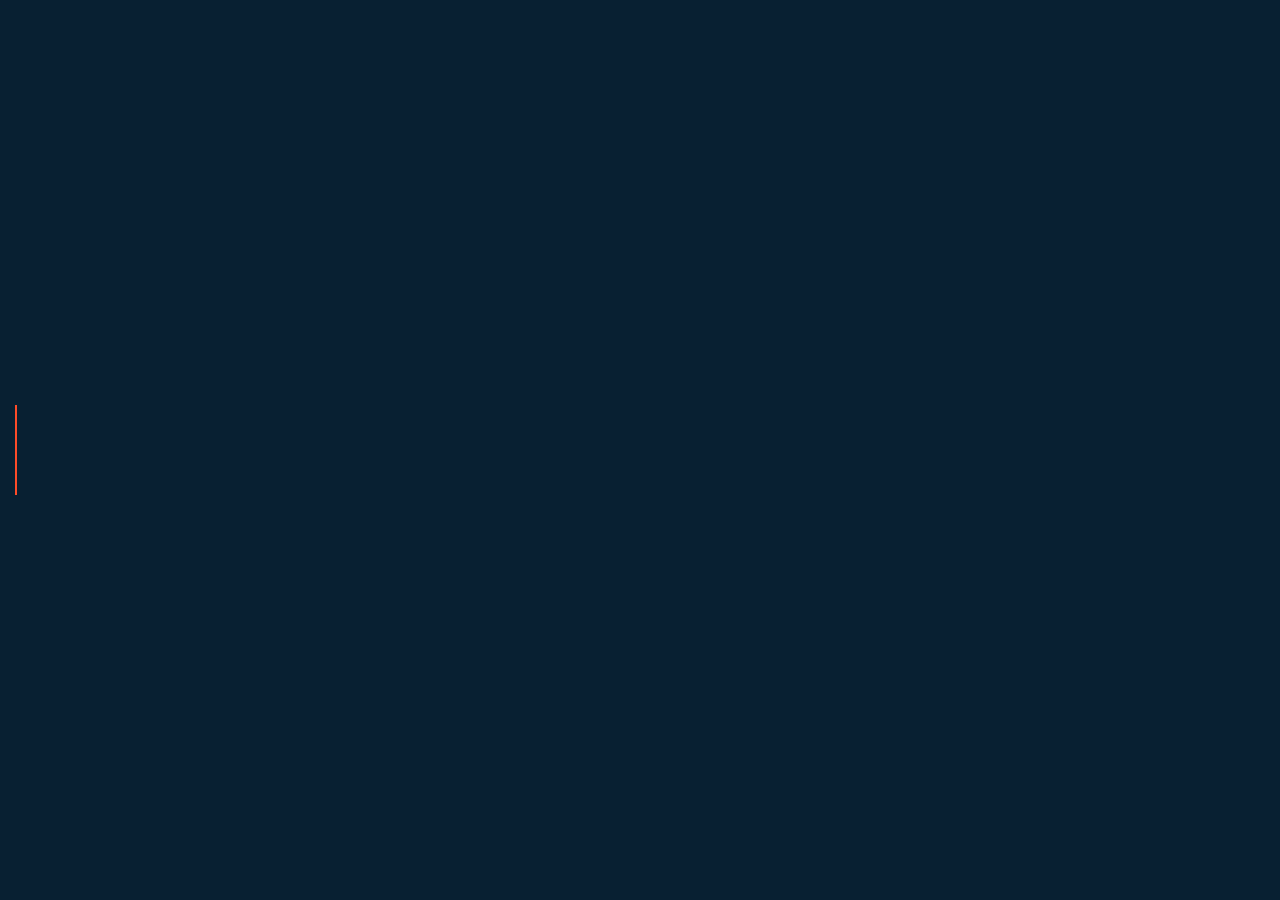
==== index.html @ 05956dad "Update index.html" ====
<head>
  <meta charset="UTF-8">
  <meta http-equiv="X-UA-Compatible" content="IE=edge">
  <meta name="viewport" content="width=device-width, initial-scale=1.0">
  <title>CSS Typing Text Animation | HTML & CSS</title>
  <link rel="stylesheet" href="style.css">
</head>

<body>
  <div class="wrapper">
    <div class="static-txt"></div>
    <ul class="dynamic-txts">
      <li><span>hi code</span></li>
      <li><span>> i got everything sorted with the domain, contacted github support and now the domain's linked :)</span></li>
      <li><span>> im typing here because i can't talk on discord atm</span></li>
      <li><span>> ill be on in an hour or 2</span></li>
    </ul>
  </div>
</body>

<style>
  
  @import url('https://fonts.googleapis.com/css2?family=Poppins:wght@300;400;600&display=swap');

* {
    margin: 0;
    padding: 0;
    box-sizing: border-box;
    font-family: "poppins", sans-serif;
}
body {
    min-height: 100vh;
    display: flex;
    justify-content: center;
    align-items: center;
    background-color: #082032;
}
.wrapper {
    display: flex;
}

.wrapper .static-txt {
    color: #fff;
    font-size: 60px;
    font-weight: 400;
}

.wrapper .dynamic-txts {
    margin-left: 15px;
    line-height: 90px;
    height: 90px;
    overflow: hidden;
}

.dynamic-txts li {
    list-style: none;
    color: #ff4c29;
    font-size: 60px;
    font-weight: 500;
    top: 0;
    position: relative;
    animation: slide 12s steps(4) infinite;
}

@keyframes slide {
    100% {
        top: -360px;
    }
}

.dynamic-txts li {
    position: relative;
}

.dynamic-txts li::after {
    content: "";
    position: absolute;
    left: 0;
    height: 100%;
    width: 100%;
    background-color: #082032;
    border-left: 2px solid #ff4c29;
    animation: typing 3s steps(10) infinite;
}

@keyframes typing {
    40%,
    60% {
        left: calc(100% + 30px);
    }
    100% {
        left: 0;
    }
}
  
</style>
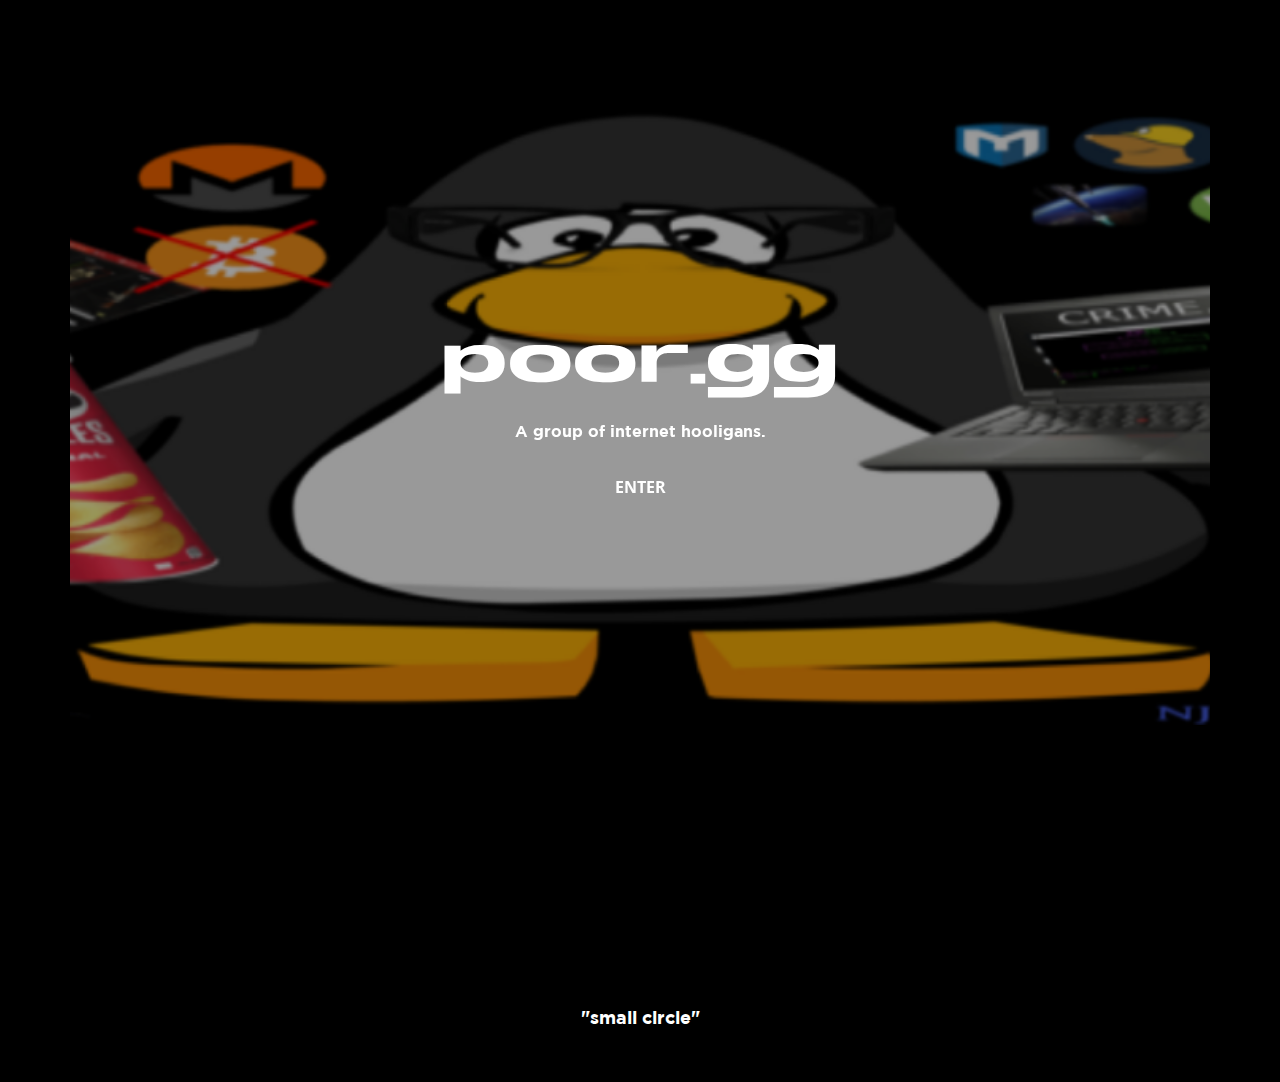
==== commit 9de7ebfd: "Add files via upload" ====
--- a/index.html
+++ b/index.html
@@ -1,96 +1,49 @@
-<head>
-  <meta charset="UTF-8">
-  <meta http-equiv="X-UA-Compatible" content="IE=edge">
-  <meta name="viewport" content="width=device-width, initial-scale=1.0">
-  <title>CSS Typing Text Animation | HTML & CSS</title>
-  <link rel="stylesheet" href="style.css">
-</head>
-
-<body>
-  <div class="wrapper">
-    <div class="static-txt"></div>
-    <ul class="dynamic-txts">
-      <li><span>hi code</span></li>
-      <li><span>> i got everything sorted with the domain, contacted github support and now the domain's linked :)</span></li>
-      <li><span>> im typing here because i can't talk on discord atm</span></li>
-      <li><span>> ill be on in an hour or 2</span></li>
-    </ul>
-  </div>
-</body>
-
-<style>
-  
-  @import url('https://fonts.googleapis.com/css2?family=Poppins:wght@300;400;600&display=swap');
-
-* {
-    margin: 0;
-    padding: 0;
-    box-sizing: border-box;
-    font-family: "poppins", sans-serif;
-}
-body {
-    min-height: 100vh;
-    display: flex;
-    justify-content: center;
-    align-items: center;
-    background-color: #082032;
-}
-.wrapper {
-    display: flex;
-}
-
-.wrapper .static-txt {
-    color: #fff;
-    font-size: 60px;
-    font-weight: 400;
-}
-
-.wrapper .dynamic-txts {
-    margin-left: 15px;
-    line-height: 90px;
-    height: 90px;
-    overflow: hidden;
-}
-
-.dynamic-txts li {
-    list-style: none;
-    color: #ff4c29;
-    font-size: 60px;
-    font-weight: 500;
-    top: 0;
-    position: relative;
-    animation: slide 12s steps(4) infinite;
-}
-
-@keyframes slide {
-    100% {
-        top: -360px;
-    }
-}
-
-.dynamic-txts li {
-    position: relative;
-}
-
-.dynamic-txts li::after {
-    content: "";
-    position: absolute;
-    left: 0;
-    height: 100%;
-    width: 100%;
-    background-color: #082032;
-    border-left: 2px solid #ff4c29;
-    animation: typing 3s steps(10) infinite;
-}
-
-@keyframes typing {
-    40%,
-    60% {
-        left: calc(100% + 30px);
-    }
-    100% {
-        left: 0;
-    }
-}
-  
-</style>
+<!DOCTYPE html>
+<html style="font-size: 16px;">
+  <head>
+    <meta name="viewport" content="width=device-width, initial-scale=1.0">
+    <meta charset="utf-8">
+    <meta name="keywords" content="poggers">
+    <meta name="description" content="">
+    <meta name="page_type" content="np-template-header-footer-from-plugin">
+    <title>poor</title>
+    <link rel="stylesheet" href="main.css" media="screen">
+<link rel="stylesheet" href="poor.css" media="screen">
+    <script class="u-script" type="text/javascript" src="jquery.js" defer=""></script>
+    <script class="u-script" type="text/javascript" src="main.js" defer=""></script>
+    <meta name="generator" content="4.7.1">
+    
+    <link id="u-theme-google-font" rel="stylesheet" href="https://fonts.googleapis.com/css?family=Roboto:100,100i,300,300i,400,400i,500,500i,700,700i,900,900i|Open+Sans:300,300i,400,400i,500,500i,600,600i,700,700i,800,800i">
+    
+    
+    <script type="application/ld+json">{
+		"@context": "http://schema.org",
+		"@type": "Organization",
+		"name": "poor"
+}</script>
+    <meta name="theme-color" content="#478ac9">
+    <meta property="og:title" content="poor">
+    <meta property="og:description" content="">
+    <meta property="og:type" content="website">
+  </head>
+  <body data-home-page="poor.html" data-home-page-title="poor" class="u-body u-overlap u-overlap-contrast u-xl-mode">
+    <section class="u-black u-clearfix u-section-1" id="sec-3282">
+      <div class="u-clearfix u-sheet u-sheet-1">
+        <img class="u-expanded-width u-image u-image-default u-image-1" src="images/f56bf818841e95838df6e360e4dded891.png" alt="" data-image-width="975" data-image-height="388">
+        <h1 class="u-custom-font u-text u-text-default u-text-1" data-animation-name="customAnimationIn" data-animation-duration="2000">poor.gg</h1>
+        <p class="u-custom-font u-text u-text-default u-text-2" data-animation-name="customAnimationIn" data-animation-duration="2000">A group of internet hooligans.</p>
+        <a href="users.html" data-page-id="222629454" class="u-border-white u-btn u-button-style u-hover-black u-hover-feature u-none u-text-hover-white u-btn-1" data-animation-name="customAnimationIn" data-animation-duration="1500">Enter<br>
+        </a>
+      </div>
+      
+    </section>
+    <style class="u-overlap-style">.u-overlap:not(.u-sticky-scroll) .u-header {
+background-color: #000000 !important; background-image: linear-gradient(black, #db545a) !important
+}</style>
+    
+    
+    <footer class="u-align-center u-black u-clearfix u-footer u-footer" id="sec-8e6c"><div class="u-clearfix u-sheet u-sheet-1">
+        <p class="u-custom-font u-small-text u-text u-text-variant u-text-1">"small circle"</p>
+      </div></footer>
+  </body>
+</html>--- a/main.css
+++ b/main.css
@@ -0,0 +1,36417 @@
+/*begin-commonstyles library*//*!
+ * froala_editor v4.0.6 (https://www.froala.com/wysiwyg-editor)
+ * License https://froala.com/wysiwyg-editor/terms/
+ * Copyright 2014-2021 Froala Labs
+ */
+
+.fr-clearfix::after {
+  clear: both;
+  display: block;
+  content: "";
+  height: 0; }
+
+.fr-hide-by-clipping {
+  position: absolute;
+  width: 1px;
+  height: 1px;
+  padding: 0;
+  margin: -1px;
+  overflow: hidden;
+  clip: rect(0, 0, 0, 0);
+  border: 0; }
+
+.fr-view img.fr-rounded, .fr-view .fr-img-caption.fr-rounded img {
+  border-radius: 10px;
+  -moz-border-radius: 10px;
+  -webkit-border-radius: 10px;
+  -moz-background-clip: padding;
+  -webkit-background-clip: padding-box;
+  background-clip: padding-box; }
+
+.fr-view img.fr-shadow, .fr-view .fr-img-caption.fr-shadow img {
+  -webkit-box-shadow: 10px 10px 5px 0px #cccccc;
+  -moz-box-shadow: 10px 10px 5px 0px #cccccc;
+  box-shadow: 10px 10px 5px 0px #cccccc; }
+
+.fr-view img.fr-bordered, .fr-view .fr-img-caption.fr-bordered img {
+  border: solid 5px #CCC; }
+
+.fr-view img.fr-bordered {
+  -webkit-box-sizing: content-box;
+  -moz-box-sizing: content-box;
+  box-sizing: content-box; }
+
+.fr-view .fr-img-caption.fr-bordered img {
+  -webkit-box-sizing: border-box;
+  -moz-box-sizing: border-box;
+  box-sizing: border-box; }
+
+.fr-view {
+  word-wrap: break-word; }
+  .fr-view span[style~="color:"] a {
+    color: inherit; }
+  .fr-view strong {
+    font-weight: 700; }
+  .fr-view table[border='0'] td:not([class]), .fr-view table[border='0'] th:not([class]), .fr-view table[border='0'] td[class=""], .fr-view table[border='0'] th[class=""] {
+    border-width: 0px; }
+  .fr-view table {
+    border: none;
+    border-collapse: collapse;
+    empty-cells: show;
+    max-width: 100%; }
+    .fr-view table td {
+      min-width: 5px; }
+    .fr-view table.fr-dashed-borders td, .fr-view table.fr-dashed-borders th {
+      border-style: dashed; }
+    .fr-view table.fr-alternate-rows tbody tr:nth-child(2n) {
+      background: whitesmoke; }
+    .fr-view table td, .fr-view table th {
+      border: 1px solid #DDD; }
+      .fr-view table td:empty, .fr-view table th:empty {
+        height: 20px; }
+      .fr-view table td.fr-highlighted, .fr-view table th.fr-highlighted {
+        border: 1px double red; }
+      .fr-view table td.fr-thick, .fr-view table th.fr-thick {
+        border-width: 2px; }
+    .fr-view table th {
+      background: #ececec; }
+  .fr-view hr {
+    clear: both;
+    user-select: none;
+    -o-user-select: none;
+    -moz-user-select: none;
+    -khtml-user-select: none;
+    -webkit-user-select: none;
+    -ms-user-select: none;
+    break-after: always;
+    page-break-after: always; }
+  .fr-view .fr-file {
+    position: relative; }
+    .fr-view .fr-file::after {
+      position: relative;
+      content: "\1F4CE";
+      font-weight: normal; }
+  .fr-view pre {
+    white-space: pre-wrap;
+    word-wrap: break-word;
+    overflow: visible; }
+/*  .fr-view[dir="rtl"] blockquote {
+    border-left: none;
+    border-right: solid 2px #5E35B1;
+    margin-right: 0;
+    padding-right: 5px;
+    padding-left: 0; }
+    .fr-view[dir="rtl"] blockquote blockquote {
+      border-color: #00BCD4; }
+      .fr-view[dir="rtl"] blockquote blockquote blockquote {
+        border-color: #43A047; }
+  .fr-view blockquote {
+    border-left: solid 2px #5E35B1;
+    margin-left: 0;
+    padding-left: 5px;
+    color: #5E35B1; }
+    .fr-view blockquote blockquote {
+      border-color: #00BCD4;
+      color: #00BCD4; }
+      .fr-view blockquote blockquote blockquote {
+        border-color: #43A047;
+        color: #43A047; } */
+  .fr-view span.fr-emoticon {
+    font-weight: normal;
+    font-family: "Apple Color Emoji","Segoe UI Emoji","NotoColorEmoji","Segoe UI Symbol","Android Emoji","EmojiSymbols";
+    display: inline;
+    line-height: 0; }
+    .fr-view span.fr-emoticon.fr-emoticon-img {
+      background-repeat: no-repeat !important;
+      font-size: inherit;
+      height: 1em;
+      width: 1em;
+      min-height: 20px;
+      min-width: 20px;
+      display: inline-block;
+      margin: -.1em .1em .1em;
+      line-height: 1;
+      vertical-align: middle; }
+  .fr-view .fr-text-gray {
+    color: #AAA !important; }
+  .fr-view .fr-text-bordered {
+    border-top: solid 1px #222;
+    border-bottom: solid 1px #222;
+    padding: 10px 0; }
+  .fr-view .fr-text-spaced {
+    letter-spacing: 1px; }
+  .fr-view .fr-text-uppercase {
+    text-transform: uppercase; }
+  .fr-view .fr-class-highlighted {
+    background-color: #ffff00; }
+  .fr-view .fr-class-code {
+    border-color: #cccccc;
+    border-radius: 2px;
+    -moz-border-radius: 2px;
+    -webkit-border-radius: 2px;
+    -moz-background-clip: padding;
+    -webkit-background-clip: padding-box;
+    background-clip: padding-box;
+    background: #f5f5f5;
+    padding: 10px;
+    font-family: "Courier New", Courier, monospace; }
+  .fr-view .fr-class-transparency {
+    opacity: 0.5; }
+  .fr-view img {
+    position: relative;
+    max-width: 100%; }
+    .fr-view img.fr-dib {
+      margin: 10px auto;
+      display: block;
+      float: none;
+      vertical-align: top; }
+      .fr-view img.fr-dib.fr-fil {
+        margin-left: 0;
+        text-align: left; }
+      .fr-view img.fr-dib.fr-fir {
+        margin-right: 0;
+        text-align: right; }
+    .fr-view img.fr-dii {
+      display: inline-block;
+      float: none;
+      vertical-align: bottom;
+      margin-left: 5px;
+      margin-right: 5px;
+      max-width: calc(100% - (2 * 5px)); }
+      .fr-view img.fr-dii.fr-fil {
+        float: left;
+        margin: 10px 15px 10px 0;
+        max-width: calc(100% - 5px); }
+      .fr-view img.fr-dii.fr-fir {
+        float: right;
+        margin: 10px 0 10px 15px;
+        max-width: calc(100% - 5px); }
+  .fr-view span.fr-img-caption {
+    position: relative;
+    max-width: 100%; }
+    .fr-view span.fr-img-caption.fr-dib {
+      margin: 5px auto;
+      display: block;
+      float: none;
+      vertical-align: top; }
+      .fr-view span.fr-img-caption.fr-dib.fr-fil {
+        margin-left: 0;
+        text-align: left; }
+      .fr-view span.fr-img-caption.fr-dib.fr-fir {
+        margin-right: 0;
+        text-align: right; }
+    .fr-view span.fr-img-caption.fr-dii {
+      display: inline-block;
+      float: none;
+      vertical-align: bottom;
+      margin-left: 5px;
+      margin-right: 5px;
+      max-width: calc(100% - (2 * 5px)); }
+      .fr-view span.fr-img-caption.fr-dii.fr-fil {
+        float: left;
+        margin: 5px 5px 5px 0;
+        max-width: calc(100% - 5px); }
+      .fr-view span.fr-img-caption.fr-dii.fr-fir {
+        float: right;
+        margin: 5px 0 5px 5px;
+        max-width: calc(100% - 5px); }
+  .fr-view .fr-video {
+    text-align: center;
+    position: relative; }
+    .fr-view .fr-video.fr-rv {
+      padding-bottom: 56.25%;
+      padding-top: 30px;
+      height: 0;
+      overflow: hidden; }
+      .fr-view .fr-video.fr-rv > iframe, .fr-view .fr-video.fr-rv object, .fr-view .fr-video.fr-rv embed {
+        position: absolute !important;
+        top: 0;
+        left: 0;
+        width: 100%;
+        height: 100%; }
+    .fr-view .fr-video > * {
+      -webkit-box-sizing: content-box;
+      -moz-box-sizing: content-box;
+      box-sizing: content-box;
+      max-width: 100%;
+      border: none; }
+    .fr-view .fr-video.fr-dvb {
+      display: block;
+      clear: both; }
+      .fr-view .fr-video.fr-dvb.fr-fvl {
+        text-align: left; }
+      .fr-view .fr-video.fr-dvb.fr-fvr {
+        text-align: right; }
+    .fr-view .fr-video.fr-dvi {
+      display: inline-block; }
+      .fr-view .fr-video.fr-dvi.fr-fvl {
+        float: left; }
+      .fr-view .fr-video.fr-dvi.fr-fvr {
+        float: right; }
+  .fr-view a.fr-strong {
+    font-weight: 700; }
+  .fr-view a.fr-green {
+    color: green; }
+  .fr-view .fr-img-caption {
+    text-align: center; }
+    .fr-view .fr-img-caption .fr-img-wrap {
+      padding: 0;
+      margin: auto;
+      text-align: center;
+      width: 100%; }
+      .fr-view .fr-img-caption .fr-img-wrap a {
+        display: block; }
+      .fr-view .fr-img-caption .fr-img-wrap img {
+        display: block;
+        margin: auto;
+        width: 100%; }
+      .fr-view .fr-img-caption .fr-img-wrap > span {
+        margin: auto;
+        display: block;
+        padding: 5px 5px 10px;
+        font-size: 14px;
+        font-weight: initial;
+        -webkit-box-sizing: border-box;
+        -moz-box-sizing: border-box;
+        box-sizing: border-box;
+        -webkit-opacity: 0.9;
+        -moz-opacity: 0.9;
+        opacity: 0.9;
+        -ms-filter: "progid:DXImageTransform.Microsoft.Alpha(Opacity=0)";
+        width: 100%;
+        text-align: center; }
+  .fr-view button.fr-rounded, .fr-view input.fr-rounded, .fr-view textarea.fr-rounded {
+    border-radius: 10px;
+    -moz-border-radius: 10px;
+    -webkit-border-radius: 10px;
+    -moz-background-clip: padding;
+    -webkit-background-clip: padding-box;
+    background-clip: padding-box; }
+  .fr-view button.fr-large, .fr-view input.fr-large, .fr-view textarea.fr-large {
+    font-size: 24px; }
+
+/**
+ * Image style.
+ */
+a.fr-view.fr-strong {
+  font-weight: 700; }
+a.fr-view.fr-green {
+  color: green; }
+
+/**
+ * Link style.
+ */
+img.fr-view {
+  position: relative;
+  max-width: 100%; }
+  img.fr-view.fr-dib {
+    margin: 5px auto;
+    display: block;
+    float: none;
+    vertical-align: top; }
+    img.fr-view.fr-dib.fr-fil {
+      margin-left: 0;
+      text-align: left; }
+    img.fr-view.fr-dib.fr-fir {
+      margin-right: 0;
+      text-align: right; }
+  img.fr-view.fr-dii {
+    display: inline-block;
+    float: none;
+    vertical-align: bottom;
+    margin-left: 5px;
+    margin-right: 5px;
+    max-width: calc(100% - (2 * 5px)); }
+    img.fr-view.fr-dii.fr-fil {
+      float: left;
+      margin: 5px 5px 5px 0;
+      max-width: calc(100% - 5px); }
+    img.fr-view.fr-dii.fr-fir {
+      float: right;
+      margin: 5px 0 5px 5px;
+      max-width: calc(100% - 5px); }
+
+span.fr-img-caption.fr-view {
+  position: relative;
+  max-width: 100%; }
+  span.fr-img-caption.fr-view.fr-dib {
+    margin: 5px auto;
+    display: block;
+    float: none;
+    vertical-align: top; }
+    span.fr-img-caption.fr-view.fr-dib.fr-fil {
+      margin-left: 0;
+      text-align: left; }
+    span.fr-img-caption.fr-view.fr-dib.fr-fir {
+      margin-right: 0;
+      text-align: right; }
+  span.fr-img-caption.fr-view.fr-dii {
+    display: inline-block;
+    float: none;
+    vertical-align: bottom;
+    margin-left: 5px;
+    margin-right: 5px;
+    max-width: calc(100% - (2 * 5px)); }
+    span.fr-img-caption.fr-view.fr-dii.fr-fil {
+      float: left;
+      margin: 5px 5px 5px 0;
+      max-width: calc(100% - 5px); }
+    span.fr-img-caption.fr-view.fr-dii.fr-fir {
+      float: right;
+      margin: 5px 0 5px 5px;
+      max-width: calc(100% - 5px); }
+/*end-commonstyles library*/@charset "UTF-8";
+/*! normalize.css v4.1.1 | MIT License | github.com/necolas/normalize.css */
+html {
+  font-family: sans-serif;
+  -ms-text-size-adjust: 100%;
+  -webkit-text-size-adjust: 100%;
+}
+body {
+  margin: 0;
+}
+article,
+aside,
+details,
+figcaption,
+figure,
+footer,
+header,
+main,
+menu,
+nav,
+section,
+summary {
+  display: block;
+}
+audio,
+canvas,
+progress,
+video {
+  display: inline-block;
+}
+audio:not([controls]) {
+  display: none;
+  height: 0;
+}
+progress {
+  vertical-align: baseline;
+}
+template,
+[hidden] {
+  display: none;
+}
+a {
+  background-color: transparent;
+  -webkit-text-decoration-skip: objects;
+}
+a:active,
+a:hover {
+  outline-width: 0;
+}
+abbr[title] {
+  border-bottom: none;
+  text-decoration: underline;
+}
+b,
+strong {
+  font-weight: inherit;
+  font-weight: bold;
+}
+dfn {
+  font-style: italic;
+}
+h1 {
+  font-size: 2em;
+  margin: 0.67em 0;
+}
+mark {
+  background-color: #ff0;
+  color: #000;
+}
+small {
+  font-size: 80%;
+}
+sub,
+sup {
+  font-size: 75%;
+  line-height: 0;
+  position: relative;
+  vertical-align: baseline;
+}
+sub {
+  bottom: -0.25em;
+}
+sup {
+  top: -0.5em;
+}
+img {
+  border-style: none;
+}
+svg:not(:root) {
+  overflow: hidden;
+}
+code,
+kbd,
+pre,
+samp {
+  font-family: monospace,monospace;
+  font-size: 1em;
+}
+hr {
+  box-sizing: content-box;
+  height: 0;
+  overflow: visible;
+}
+button,
+input,
+optgroup,
+select,
+textarea {
+  color: inherit;
+  font: inherit;
+  margin: 0;
+}
+optgroup {
+  font-weight: 700;
+}
+button,
+input {
+  overflow: visible;
+}
+button,
+select {
+  text-transform: none;
+}
+button,
+html [type="button"],
+[type="reset"],
+[type="submit"] {
+  -webkit-appearance: button;
+}
+button::-moz-focus-inner,
+[type="button"]::-moz-focus-inner,
+[type="reset"]::-moz-focus-inner,
+[type="submit"]::-moz-focus-inner {
+  border-style: none;
+  padding: 0;
+}
+button:-moz-focusring,
+[type="button"]:-moz-focusring,
+[type="reset"]:-moz-focusring,
+[type="submit"]:-moz-focusring {
+  outline: 1px dotted ButtonText;
+}
+fieldset {
+  border: 1px solid silver;
+  margin: 0 2px;
+  padding: 0.35em 0.625em 0.75em;
+}
+legend {
+  box-sizing: border-box;
+  color: inherit;
+  display: table;
+  max-width: 100%;
+  padding: 0;
+  white-space: normal;
+}
+textarea {
+  overflow: auto;
+}
+[type="checkbox"],
+[type="radio"] {
+  box-sizing: border-box;
+  padding: 0;
+}
+[type="number"]::-webkit-inner-spin-button,
+[type="number"]::-webkit-outer-spin-button {
+  height: auto;
+}
+[type="search"] {
+  -webkit-appearance: textfield;
+  outline-offset: -2px;
+}
+[type="search"]::-webkit-search-cancel-button,
+[type="search"]::-webkit-search-decoration {
+  -webkit-appearance: none;
+}
+::-webkit-input-placeholder {
+  color: inherit;
+  opacity: 0.54;
+}
+::-webkit-file-upload-button {
+  -webkit-appearance: button;
+  font: inherit;
+}
+ul,
+ol {
+  padding-left: 20px;
+}
+/* Fade effect */
+/* Over effect */
+/* Slide effect */
+/* Over and Slide effect */
+/* Flip Left effect */
+/* Flip Right effect */
+/* Flip Top effect */
+/* Flip Bottom effect */
+/* Wobble Left effect */
+/* Wobble Right effect */
+/* Wobble top effect */
+/* Wobble bottom effect */
+/* Zoom and Rotate Effects */
+/* Utility */
+.u-over-slide {
+  position: absolute;
+  left: 0;
+  top: 0;
+  width: 100%;
+  height: 100%;
+}
+.u-background-effect {
+  overflow: hidden;
+}
+.u-background-effect ~ .u-container-layout {
+  cursor: pointer;
+}
+/* Fade effect */
+.u-effect-fade .u-over-slide {
+  opacity: 0;
+  transition: all 500ms ease;
+}
+.u-effect-fade:hover .u-over-slide,
+.u-effect-fade.u-effect-active .u-over-slide {
+  opacity: 1;
+}
+/* Over effect */
+.u-effect-over-left .u-over-slide {
+  transform: translate(-100%, 0);
+  transition: all 500ms ease;
+}
+.u-effect-over-left:hover .u-over-slide,
+.u-effect-over-left.u-effect-active .u-over-slide {
+  transform: translate(0, 0);
+}
+.u-effect-over-right .u-over-slide {
+  transform: translate(100%, 0);
+  transition: all 500ms ease;
+}
+.u-effect-over-right:hover .u-over-slide,
+.u-effect-over-right.u-effect-active .u-over-slide {
+  transform: translate(0, 0);
+}
+.u-effect-over-top .u-over-slide {
+  transform: translate(0, -100%);
+  transition: all 500ms ease;
+}
+.u-effect-over-top:hover .u-over-slide,
+.u-effect-over-top.u-effect-active .u-over-slide {
+  transform: translate(0, 0);
+}
+.u-effect-over-bottom .u-over-slide {
+  transform: translate(0, 100%);
+  transition: all 500ms ease;
+}
+.u-effect-over-bottom:hover .u-over-slide,
+.u-effect-over-bottom.u-effect-active .u-over-slide {
+  transform: translate(0, 0);
+}
+.u-effect-over-topleft .u-over-slide {
+  transform: translate(-100%, -100%);
+  transition: all 500ms ease;
+}
+.u-effect-over-topleft:hover .u-over-slide,
+.u-effect-over-topleft.u-effect-active .u-over-slide {
+  transform: translate(0, 0);
+}
+.u-effect-over-topright .u-over-slide {
+  transform: translate(100%, -100%);
+  transition: all 500ms ease;
+}
+.u-effect-over-topright:hover .u-over-slide,
+.u-effect-over-topright.u-effect-active .u-over-slide {
+  transform: translate(0, 0);
+}
+.u-effect-over-bottomleft .u-over-slide {
+  transform: translate(-100%, 100%);
+  transition: all 500ms ease;
+}
+.u-effect-over-bottomleft:hover .u-over-slide,
+.u-effect-over-bottomleft.u-effect-active .u-over-slide {
+  transform: translate(0, 0);
+}
+.u-effect-over-bottomright .u-over-slide {
+  transform: translate(100%, 100%);
+  transition: all 500ms ease;
+}
+.u-effect-over-bottomright:hover .u-over-slide,
+.u-effect-over-bottomright.u-effect-active .u-over-slide {
+  transform: translate(0, 0);
+}
+/* Slide effect */
+.u-effect-slide-left .u-over-slide {
+  transform: translate(-100%, 0);
+  transition: all 500ms ease;
+}
+.u-effect-slide-left:hover .u-over-slide,
+.u-effect-slide-left.u-effect-active .u-over-slide {
+  transform: translate(0, 0);
+}
+.u-effect-slide-left .u-back-slide {
+  transition: all 500ms ease;
+}
+.u-effect-slide-left:hover .u-back-slide,
+.u-effect-slide-left.u-effect-active .u-back-slide {
+  transform: translate(100%, 0);
+}
+.u-effect-slide-right .u-over-slide {
+  transform: translate(100%, 0);
+  transition: all 500ms ease;
+}
+.u-effect-slide-right:hover .u-over-slide,
+.u-effect-slide-right.u-effect-active .u-over-slide {
+  transform: translate(0, 0);
+}
+.u-effect-slide-right .u-back-slide {
+  transition: all 500ms ease;
+}
+.u-effect-slide-right:hover .u-back-slide,
+.u-effect-slide-right.u-effect-active .u-back-slide {
+  transform: translate(-100%, 0);
+}
+.u-effect-slide-top .u-over-slide {
+  transform: translate(0, -100%);
+  transition: all 500ms ease;
+}
+.u-effect-slide-top:hover .u-over-slide,
+.u-effect-slide-top.u-effect-active .u-over-slide {
+  transform: translate(0, 0);
+}
+.u-effect-slide-top .u-back-slide {
+  transition: all 500ms ease;
+}
+.u-effect-slide-top:hover .u-back-slide,
+.u-effect-slide-top.u-effect-active .u-back-slide {
+  transform: translate(0, 100%);
+}
+.u-effect-slide-bottom .u-over-slide {
+  transform: translate(0, 100%);
+  transition: all 500ms ease;
+}
+.u-effect-slide-bottom:hover .u-over-slide,
+.u-effect-slide-bottom.u-effect-active .u-over-slide {
+  transform: translate(0, 0);
+}
+.u-effect-slide-bottom .u-back-slide {
+  transition: all 500ms ease;
+}
+.u-effect-slide-bottom:hover .u-back-slide,
+.u-effect-slide-bottom.u-effect-active .u-back-slide {
+  transform: translate(0, -100%);
+}
+.u-effect-slide-topleft .u-over-slide {
+  transform: translate(-100%, -100%);
+  transition: all 500ms ease;
+}
+.u-effect-slide-topleft:hover .u-over-slide,
+.u-effect-slide-topleft.u-effect-active .u-over-slide {
+  transform: translate(0, 0);
+}
+.u-effect-slide-topleft .u-back-slide {
+  transition: all 500ms ease;
+}
+.u-effect-slide-topleft:hover .u-back-slide,
+.u-effect-slide-topleft.u-effect-active .u-back-slide {
+  transform: translate(100%, 100%);
+}
+.u-effect-slide-topright .u-over-slide {
+  transform: translate(100%, -100%);
+  transition: all 500ms ease;
+}
+.u-effect-slide-topright:hover .u-over-slide,
+.u-effect-slide-topright.u-effect-active .u-over-slide {
+  transform: translate(0, 0);
+}
+.u-effect-slide-topright .u-back-slide {
+  transition: all 500ms ease;
+}
+.u-effect-slide-topright:hover .u-back-slide,
+.u-effect-slide-topright.u-effect-active .u-back-slide {
+  transform: translate(-100%, 100%);
+}
+.u-effect-slide-bottomleft .u-over-slide {
+  transform: translate(-100%, 100%);
+  transition: all 500ms ease;
+}
+.u-effect-slide-bottomleft:hover .u-over-slide,
+.u-effect-slide-bottomleft.u-effect-active .u-over-slide {
+  transform: translate(0, 0);
+}
+.u-effect-slide-bottomleft .u-back-slide {
+  transition: all 500ms ease;
+}
+.u-effect-slide-bottomleft:hover .u-back-slide,
+.u-effect-slide-bottomleft.u-effect-active .u-back-slide {
+  transform: translate(100%, -100%);
+}
+.u-effect-slide-bottomright .u-over-slide {
+  transform: translate(100%, 100%);
+  transition: all 500ms ease;
+}
+.u-effect-slide-bottomright:hover .u-over-slide,
+.u-effect-slide-bottomright.u-effect-active .u-over-slide {
+  transform: translate(0, 0);
+}
+.u-effect-slide-bottomright .u-back-slide {
+  transition: all 500ms ease;
+}
+.u-effect-slide-bottomright:hover .u-back-slide,
+.u-effect-slide-bottomright.u-effect-active .u-back-slide {
+  transform: translate(-100%, -100%);
+}
+/* Flip */
+.u-effect-flip-left,
+.u-effect-flip-left .u-slidesWrapper {
+  perspective: 300px;
+}
+.u-effect-flip-left .u-over-slide {
+  opacity: 0;
+  transform: rotateY(180deg);
+  transform-origin: center left;
+  transition: transform 500ms ease, transform-origin 500ms ease, opacity 0ms ease 500ms;
+}
+.u-effect-flip-left:hover .u-over-slide,
+.u-effect-flip-left.u-effect-active .u-over-slide {
+  opacity: 1;
+  transform: rotateY(0deg);
+  transition: transform 500ms ease, transform-origin 500ms ease;
+}
+.u-effect-flip-right,
+.u-effect-flip-right .u-slidesWrapper {
+  perspective: 300px;
+}
+.u-effect-flip-right .u-over-slide {
+  opacity: 0;
+  transform: rotateY(-180deg);
+  transform-origin: center right;
+  transition: transform 500ms ease, transform-origin 500ms ease, opacity 0ms ease 500ms;
+}
+.u-effect-flip-right:hover .u-over-slide,
+.u-effect-flip-right.u-effect-active .u-over-slide {
+  opacity: 1;
+  transform: rotateY(0deg);
+  transition: transform 500ms ease, transform-origin 500ms ease;
+}
+.u-effect-flip-top,
+.u-effect-flip-top .u-slidesWrapper {
+  perspective: 300px;
+}
+.u-effect-flip-top .u-over-slide {
+  opacity: 0;
+  transform: rotateX(-180deg);
+  transform-origin: center top;
+  transition: transform 500ms ease, transform-origin 500ms ease, opacity 0ms ease 500ms;
+}
+.u-effect-flip-top:hover .u-over-slide,
+.u-effect-flip-top.u-effect-active .u-over-slide {
+  opacity: 1;
+  transform: rotateX(0deg);
+  transition: transform 500ms ease, transform-origin 500ms ease;
+}
+.u-effect-flip-bottom,
+.u-effect-flip-bottom .u-slidesWrapper {
+  perspective: 300px;
+}
+.u-effect-flip-bottom .u-over-slide {
+  opacity: 0;
+  transform: rotateX(180deg);
+  transform-origin: center bottom;
+  transition: transform 500ms ease, transform-origin 500ms ease, opacity 0ms ease 500ms;
+}
+.u-effect-flip-bottom:hover .u-over-slide,
+.u-effect-flip-bottom.u-effect-active .u-over-slide {
+  opacity: 1;
+  transform: rotateX(0deg);
+  transition: transform 500ms ease, transform-origin 500ms ease;
+}
+/* Wooble */
+.u-effect-wobble-left,
+.u-effect-wobble-left .u-slidesWrapper {
+  perspective: 300px;
+}
+.u-effect-wobble-left .u-over-slide {
+  opacity: 0;
+  transform: rotateY(130deg);
+  transform-origin: center left;
+  transition: transform 500ms ease, transform-origin 500ms ease, opacity 0ms ease 500ms;
+}
+.u-effect-wobble-left:hover .u-over-slide,
+.u-effect-wobble-left.u-effect-active .u-over-slide {
+  opacity: 1;
+  transform: rotateY(0deg);
+  transform-origin: center right;
+  transition: transform 500ms ease, transform-origin 500ms ease;
+}
+.u-effect-wobble-right,
+.u-effect-wobble-right .u-slidesWrapper {
+  perspective: 300px;
+}
+.u-effect-wobble-right .u-over-slide {
+  opacity: 0;
+  transform: rotateY(-130deg);
+  transform-origin: center right;
+  transition: transform 500ms ease, transform-origin 500ms ease, opacity 0ms ease 500ms;
+}
+.u-effect-wobble-right:hover .u-over-slide,
+.u-effect-wobble-right.u-effect-active .u-over-slide {
+  opacity: 1;
+  transform: rotateY(0deg);
+  transform-origin: center left;
+  transition: transform 500ms ease, transform-origin 500ms ease;
+}
+.u-effect-wobble-top,
+.u-effect-wobble-top .u-slidesWrapper {
+  perspective: 300px;
+}
+.u-effect-wobble-top .u-over-slide {
+  opacity: 0;
+  transform: rotateX(-130deg);
+  transform-origin: center top;
+  transition: transform 500ms ease, transform-origin 500ms ease, opacity 0ms ease 500ms;
+}
+.u-effect-wobble-top:hover .u-over-slide,
+.u-effect-wobble-top.u-effect-active .u-over-slide {
+  opacity: 1;
+  transform: rotateX(0deg);
+  transform-origin: center bottom;
+  transition: transform 500ms ease, transform-origin 500ms ease;
+}
+.u-effect-wobble-bottom,
+.u-effect-wobble-bottom .u-slidesWrapper {
+  perspective: 300px;
+}
+.u-effect-wobble-bottom .u-over-slide {
+  opacity: 0;
+  transform: rotateX(130deg);
+  transform-origin: center bottom;
+  transition: transform 500ms ease, transform-origin 500ms ease, opacity 0ms ease 500ms;
+}
+.u-effect-wobble-bottom:hover .u-over-slide,
+.u-effect-wobble-bottom.u-effect-active .u-over-slide {
+  opacity: 1;
+  transform: rotateX(0deg);
+  transform-origin: center top;
+  transition: transform 500ms ease, transform-origin 500ms ease;
+}
+/* Zoom */
+.u-effect-zoom .u-over-slide {
+  transition: transform 500ms ease;
+  transform: scale(0, 0);
+}
+.u-effect-zoom:hover .u-over-slide,
+.u-effect-zoom.u-effect-active .u-over-slide {
+  transform: scale(1, 1);
+}
+.u-effect-hover-zoom .u-back-slide,
+.u-effect-hover-zoom .u-background-effect-image {
+  transition: transform 500ms ease;
+  transform: scale(1);
+}
+.u-effect-hover-zoom:hover .u-back-slide,
+.u-effect-hover-zoom:hover .u-background-effect-image,
+.u-effect-hover-zoom.u-effect-active .u-back-slide,
+.u-effect-hover-zoom.u-effect-active .u-background-effect-image {
+  transform: scale(var(--effect-scale));
+}
+.u-effect-hover-zoomOut .u-back-slide,
+.u-effect-hover-zoomOut .u-background-effect-image {
+  transition: transform 500ms ease;
+  transform: scale(var(--effect-scale));
+}
+.u-effect-hover-zoomOut:hover .u-back-slide,
+.u-effect-hover-zoomOut:hover .u-background-effect-image,
+.u-effect-hover-zoomOut.u-effect-active .u-back-slide,
+.u-effect-hover-zoomOut.u-effect-active .u-background-effect-image {
+  transform: scale(1);
+}
+.u-effect-hover-liftUp > .u-background-effect {
+  overflow: visible;
+}
+.u-effect-hover-liftUp .u-back-slide,
+.u-effect-hover-liftUp .u-background-effect-image {
+  transition: transform 500ms ease;
+  transform: scale(1);
+}
+.u-effect-hover-liftUp:hover .u-back-slide,
+.u-effect-hover-liftUp.u-effect-active .u-back-slide,
+.u-effect-hover-liftUp:hover .u-background-effect-image,
+.u-effect-hover-liftUp.u-effect-active .u-background-effect-image {
+  transform: scale(var(--effect-scale));
+  z-index: 1;
+}
+.u-effect-hover-liftUp:hover > .u-container-layout {
+  z-index: 2;
+}
+.u-effect-zoom-rotate .u-over-slide {
+  transition: transform 500ms ease;
+  transform: rotate(0deg) scale(0, 0);
+}
+.u-effect-zoom-rotate:hover .u-over-slide,
+.u-effect-zoom-rotate.u-effect-active .u-over-slide {
+  transform: rotate(360deg) scale(1, 1);
+}
+.u-effect-zoom-rotateX .u-over-slide {
+  transition: transform 500ms ease;
+  transform: rotateX(0deg) scale(0, 0);
+}
+.u-effect-zoom-rotateX:hover .u-over-slide,
+.u-effect-zoom-rotateX.u-effect-active .u-over-slide {
+  transform: rotateX(360deg) scale(1, 1);
+}
+.u-effect-zoom-rotateY .u-over-slide {
+  transition: transform 500ms ease;
+  transform: rotateY(0deg) scale(0, 0);
+}
+.u-effect-zoom-rotateY:hover .u-over-slide,
+.u-effect-zoom-rotateY.u-effect-active .u-over-slide {
+  transform: rotateY(360deg) scale(1, 1);
+}
+.u-effect-hover-slide .u-back-image,
+.u-effect-hover-slide .u-background-effect-image {
+  transition-duration: 500ms;
+  transition-timing-function: ease;
+  transition-property: left, right, top, bottom;
+}
+.u-effect-hover-slide .u-effect-hover-slide-direction-right {
+  left: auto;
+}
+.u-effect-hover-slide .u-effect-hover-slide-direction-up {
+  top: auto;
+}
+.u-effect-hover-slide:hover .u-back-image.u-effect-hover-slide-direction-left,
+.u-effect-hover-slide:hover .u-background-effect-image.u-effect-hover-slide-direction-left,
+.u-effect-hover-slide.u-effect-active .u-back-image.u-effect-hover-slide-direction-left,
+.u-effect-hover-slide.u-effect-active .u-background-effect-image.u-effect-hover-slide-direction-left {
+  left: 0 !important;
+}
+.u-effect-hover-slide:hover .u-back-image.u-effect-hover-slide-direction-right,
+.u-effect-hover-slide:hover .u-background-effect-image.u-effect-hover-slide-direction-right,
+.u-effect-hover-slide.u-effect-active .u-back-image.u-effect-hover-slide-direction-right,
+.u-effect-hover-slide.u-effect-active .u-background-effect-image.u-effect-hover-slide-direction-right {
+  right: 0 !important;
+}
+.u-effect-hover-slide:hover .u-back-image.u-effect-hover-slide-direction-up,
+.u-effect-hover-slide:hover .u-background-effect-image.u-effect-hover-slide-direction-up,
+.u-effect-hover-slide.u-effect-active .u-back-image.u-effect-hover-slide-direction-up,
+.u-effect-hover-slide.u-effect-active .u-background-effect-image.u-effect-hover-slide-direction-up {
+  bottom: 0 !important;
+}
+.u-effect-hover-slide:hover .u-back-image.u-effect-hover-slide-direction-down,
+.u-effect-hover-slide:hover .u-background-effect-image.u-effect-hover-slide-direction-down,
+.u-effect-hover-slide.u-effect-active .u-back-image.u-effect-hover-slide-direction-down,
+.u-effect-hover-slide.u-effect-active .u-background-effect-image.u-effect-hover-slide-direction-down {
+  top: 0 !important;
+}
+.u-btn {
+  /*display: inline-block;*/
+  display: table;
+  /*TODO maye need another solution for negative marin*/
+  cursor: pointer;
+  color: inherit;
+  font-size: inherit;
+  font-family: inherit;
+  line-height: inherit;
+  letter-spacing: inherit;
+  text-transform: inherit;
+  font-style: inherit;
+  font-weight: inherit;
+  text-decoration: none;
+  border: 0 none transparent;
+  outline-width: 0;
+  background-color: transparent;
+  margin: 0;
+  -webkit-text-decoration-skip: objects;
+  font-style: initial;
+  white-space: nowrap;
+  -webkit-user-select: none;
+      -ms-user-select: none;
+          user-select: none;
+  vertical-align: middle;
+  text-align: center;
+  padding: 10px 30px;
+  border-radius: 0;
+  align-self: flex-start;
+}
+.u-btn:focus,
+.u-btn:active:focus,
+.u-btn.active:focus {
+  outline: thin dotted;
+  outline: 5px auto -webkit-focus-ring-color;
+  outline-offset: -2px;
+}
+.u-btn:hover,
+.u-btn:focus {
+  text-decoration: none;
+}
+.u-btn:active,
+.u-btn.active {
+  outline: 0;
+  background-image: none;
+}
+.u-btn.disabled,
+.u-btn[disabled] {
+  opacity: 0.6;
+}
+.u-btn-circle {
+  border-radius: 50%;
+}
+.u-btn-rectangle {
+  border-radius: 0 !important;
+}
+.u-text a,
+.u-post-content a,
+.u-tab-item a,
+.u-nav-item a {
+  font-size: inherit;
+  font-family: inherit;
+  line-height: inherit;
+  letter-spacing: inherit;
+  text-transform: inherit;
+}
+.u-text:not(ul):not(ol):not(p):not(.u-post-content):not(.u-block-content):not(.u-product-desc):not(.u-cart-block-content):not(.u-checkout-block-content) a {
+  color: inherit;
+}
+.u-text:not(ul):not(ol):not(p):not(.u-post-content):not(.u-block-content):not(.u-product-desc):not(.u-cart-block-content):not(.u-checkout-block-content) a,
+.u-text:not(ul):not(ol):not(p):not(.u-post-content):not(.u-block-content):not(.u-product-desc):not(.u-cart-block-content):not(.u-checkout-block-content) a:hover {
+  text-decoration: none;
+}
+.u-link,
+a {
+  border-top-width: 0;
+  border-left-width: 0;
+  border-right-width: 0;
+}
+.u-link {
+  display: table;
+  border-style: solid;
+  border-bottom-width: 0;
+  white-space: nowrap;
+  align-self: flex-start;
+}
+.u-link,
+.u-link:hover,
+.u-link:focus {
+  text-decoration: none;
+}
+.u-link:focus,
+.u-link:active:focus,
+.u-link.active:focus {
+  outline: thin dotted;
+  outline: 5px auto -webkit-focus-ring-color;
+  outline-offset: -2px;
+}
+.u-underline,
+.u-underline:hover {
+  text-decoration: underline;
+  border-bottom-width: 0;
+}
+.u-no-underline,
+.u-no-underline:hover {
+  text-decoration: none;
+  border-bottom-width: 0;
+}
+.u-block-content > :first-child,
+.u-product-desc > :first-child,
+.u-product-tab-pane > :first-child,
+.u-post-content > :first-child {
+  margin-top: 0;
+}
+.u-block-content > :last-child,
+.u-product-desc > :last-child,
+.u-product-tab-pane > :last-child,
+.u-post-content > :last-child {
+  margin-bottom: 0;
+}
+.u-block-content p,
+.u-product-desc p,
+.u-product-tab-pane p,
+.u-post-content p {
+  text-decoration: inherit !important;
+  color: inherit !important;
+  font-style: inherit !important;
+  font-size: inherit !important;
+  font-weight: inherit !important;
+  font-family: inherit !important;
+  line-height: inherit !important;
+  letter-spacing: inherit !important;
+  text-transform: inherit !important;
+}
+.u-logo {
+  color: inherit;
+  font-size: inherit;
+  font-family: inherit;
+  line-height: inherit;
+  letter-spacing: inherit;
+  text-transform: inherit;
+  font-style: inherit;
+  font-weight: inherit;
+  text-decoration: none;
+  border: 0 none transparent;
+  outline-width: 0;
+  background-color: transparent;
+  margin: 0;
+  -webkit-text-decoration-skip: objects;
+}
+.u-image.u-logo {
+  display: table;
+  white-space: nowrap;
+}
+.u-image.u-logo img {
+  display: block;
+}
+.u-form-horizontal {
+  display: flex;
+  flex-flow: row;
+  align-items: center;
+  flex-grow: 1;
+}
+.u-input {
+  display: block;
+  width: 100%;
+  padding: 10px 12px;
+  background-image: none;
+  background-clip: padding-box;
+  border: none;
+  border-radius: 3px;
+  transition: border-color ease-in-out 0.15s, box-shadow ease-in-out 0.15s;
+  background-color: transparent;
+  color: inherit;
+  height: auto;
+}
+.u-form-horizontal .u-form-group:not(.u-label-top) label,
+.u-form-horizontal .u-form-group:not(.u-label-top) input,
+.u-form-horizontal .u-form-select-wrapper,
+.u-form-horizontal .u-form-radio-button-wrapper {
+  display: flex;
+  align-items: center;
+  justify-content: center;
+  margin-bottom: 0;
+  flex-grow: 1;
+}
+.u-form-vertical {
+  display: flex;
+  flex-wrap: wrap;
+  align-items: flex-end;
+}
+.u-form-vertical.u-form-spacing-50 {
+  margin-left: -50px;
+  width: calc(100% +  50px);
+}
+.u-form-vertical.u-form-spacing-50 .u-form-group {
+  margin-bottom: 50px;
+  padding-left: 50px;
+}
+.u-form-vertical.u-form-spacing-49 {
+  margin-left: -49px;
+  width: calc(100% +  49px);
+}
+.u-form-vertical.u-form-spacing-49 .u-form-group {
+  margin-bottom: 49px;
+  padding-left: 49px;
+}
+.u-form-vertical.u-form-spacing-48 {
+  margin-left: -48px;
+  width: calc(100% +  48px);
+}
+.u-form-vertical.u-form-spacing-48 .u-form-group {
+  margin-bottom: 48px;
+  padding-left: 48px;
+}
+.u-form-vertical.u-form-spacing-47 {
+  margin-left: -47px;
+  width: calc(100% +  47px);
+}
+.u-form-vertical.u-form-spacing-47 .u-form-group {
+  margin-bottom: 47px;
+  padding-left: 47px;
+}
+.u-form-vertical.u-form-spacing-46 {
+  margin-left: -46px;
+  width: calc(100% +  46px);
+}
+.u-form-vertical.u-form-spacing-46 .u-form-group {
+  margin-bottom: 46px;
+  padding-left: 46px;
+}
+.u-form-vertical.u-form-spacing-45 {
+  margin-left: -45px;
+  width: calc(100% +  45px);
+}
+.u-form-vertical.u-form-spacing-45 .u-form-group {
+  margin-bottom: 45px;
+  padding-left: 45px;
+}
+.u-form-vertical.u-form-spacing-44 {
+  margin-left: -44px;
+  width: calc(100% +  44px);
+}
+.u-form-vertical.u-form-spacing-44 .u-form-group {
+  margin-bottom: 44px;
+  padding-left: 44px;
+}
+.u-form-vertical.u-form-spacing-43 {
+  margin-left: -43px;
+  width: calc(100% +  43px);
+}
+.u-form-vertical.u-form-spacing-43 .u-form-group {
+  margin-bottom: 43px;
+  padding-left: 43px;
+}
+.u-form-vertical.u-form-spacing-42 {
+  margin-left: -42px;
+  width: calc(100% +  42px);
+}
+.u-form-vertical.u-form-spacing-42 .u-form-group {
+  margin-bottom: 42px;
+  padding-left: 42px;
+}
+.u-form-vertical.u-form-spacing-41 {
+  margin-left: -41px;
+  width: calc(100% +  41px);
+}
+.u-form-vertical.u-form-spacing-41 .u-form-group {
+  margin-bottom: 41px;
+  padding-left: 41px;
+}
+.u-form-vertical.u-form-spacing-40 {
+  margin-left: -40px;
+  width: calc(100% +  40px);
+}
+.u-form-vertical.u-form-spacing-40 .u-form-group {
+  margin-bottom: 40px;
+  padding-left: 40px;
+}
+.u-form-vertical.u-form-spacing-39 {
+  margin-left: -39px;
+  width: calc(100% +  39px);
+}
+.u-form-vertical.u-form-spacing-39 .u-form-group {
+  margin-bottom: 39px;
+  padding-left: 39px;
+}
+.u-form-vertical.u-form-spacing-38 {
+  margin-left: -38px;
+  width: calc(100% +  38px);
+}
+.u-form-vertical.u-form-spacing-38 .u-form-group {
+  margin-bottom: 38px;
+  padding-left: 38px;
+}
+.u-form-vertical.u-form-spacing-37 {
+  margin-left: -37px;
+  width: calc(100% +  37px);
+}
+.u-form-vertical.u-form-spacing-37 .u-form-group {
+  margin-bottom: 37px;
+  padding-left: 37px;
+}
+.u-form-vertical.u-form-spacing-36 {
+  margin-left: -36px;
+  width: calc(100% +  36px);
+}
+.u-form-vertical.u-form-spacing-36 .u-form-group {
+  margin-bottom: 36px;
+  padding-left: 36px;
+}
+.u-form-vertical.u-form-spacing-35 {
+  margin-left: -35px;
+  width: calc(100% +  35px);
+}
+.u-form-vertical.u-form-spacing-35 .u-form-group {
+  margin-bottom: 35px;
+  padding-left: 35px;
+}
+.u-form-vertical.u-form-spacing-34 {
+  margin-left: -34px;
+  width: calc(100% +  34px);
+}
+.u-form-vertical.u-form-spacing-34 .u-form-group {
+  margin-bottom: 34px;
+  padding-left: 34px;
+}
+.u-form-vertical.u-form-spacing-33 {
+  margin-left: -33px;
+  width: calc(100% +  33px);
+}
+.u-form-vertical.u-form-spacing-33 .u-form-group {
+  margin-bottom: 33px;
+  padding-left: 33px;
+}
+.u-form-vertical.u-form-spacing-32 {
+  margin-left: -32px;
+  width: calc(100% +  32px);
+}
+.u-form-vertical.u-form-spacing-32 .u-form-group {
+  margin-bottom: 32px;
+  padding-left: 32px;
+}
+.u-form-vertical.u-form-spacing-31 {
+  margin-left: -31px;
+  width: calc(100% +  31px);
+}
+.u-form-vertical.u-form-spacing-31 .u-form-group {
+  margin-bottom: 31px;
+  padding-left: 31px;
+}
+.u-form-vertical.u-form-spacing-30 {
+  margin-left: -30px;
+  width: calc(100% +  30px);
+}
+.u-form-vertical.u-form-spacing-30 .u-form-group {
+  margin-bottom: 30px;
+  padding-left: 30px;
+}
+.u-form-vertical.u-form-spacing-29 {
+  margin-left: -29px;
+  width: calc(100% +  29px);
+}
+.u-form-vertical.u-form-spacing-29 .u-form-group {
+  margin-bottom: 29px;
+  padding-left: 29px;
+}
+.u-form-vertical.u-form-spacing-28 {
+  margin-left: -28px;
+  width: calc(100% +  28px);
+}
+.u-form-vertical.u-form-spacing-28 .u-form-group {
+  margin-bottom: 28px;
+  padding-left: 28px;
+}
+.u-form-vertical.u-form-spacing-27 {
+  margin-left: -27px;
+  width: calc(100% +  27px);
+}
+.u-form-vertical.u-form-spacing-27 .u-form-group {
+  margin-bottom: 27px;
+  padding-left: 27px;
+}
+.u-form-vertical.u-form-spacing-26 {
+  margin-left: -26px;
+  width: calc(100% +  26px);
+}
+.u-form-vertical.u-form-spacing-26 .u-form-group {
+  margin-bottom: 26px;
+  padding-left: 26px;
+}
+.u-form-vertical.u-form-spacing-25 {
+  margin-left: -25px;
+  width: calc(100% +  25px);
+}
+.u-form-vertical.u-form-spacing-25 .u-form-group {
+  margin-bottom: 25px;
+  padding-left: 25px;
+}
+.u-form-vertical.u-form-spacing-24 {
+  margin-left: -24px;
+  width: calc(100% +  24px);
+}
+.u-form-vertical.u-form-spacing-24 .u-form-group {
+  margin-bottom: 24px;
+  padding-left: 24px;
+}
+.u-form-vertical.u-form-spacing-23 {
+  margin-left: -23px;
+  width: calc(100% +  23px);
+}
+.u-form-vertical.u-form-spacing-23 .u-form-group {
+  margin-bottom: 23px;
+  padding-left: 23px;
+}
+.u-form-vertical.u-form-spacing-22 {
+  margin-left: -22px;
+  width: calc(100% +  22px);
+}
+.u-form-vertical.u-form-spacing-22 .u-form-group {
+  margin-bottom: 22px;
+  padding-left: 22px;
+}
+.u-form-vertical.u-form-spacing-21 {
+  margin-left: -21px;
+  width: calc(100% +  21px);
+}
+.u-form-vertical.u-form-spacing-21 .u-form-group {
+  margin-bottom: 21px;
+  padding-left: 21px;
+}
+.u-form-vertical.u-form-spacing-20 {
+  margin-left: -20px;
+  width: calc(100% +  20px);
+}
+.u-form-vertical.u-form-spacing-20 .u-form-group {
+  margin-bottom: 20px;
+  padding-left: 20px;
+}
+.u-form-vertical.u-form-spacing-19 {
+  margin-left: -19px;
+  width: calc(100% +  19px);
+}
+.u-form-vertical.u-form-spacing-19 .u-form-group {
+  margin-bottom: 19px;
+  padding-left: 19px;
+}
+.u-form-vertical.u-form-spacing-18 {
+  margin-left: -18px;
+  width: calc(100% +  18px);
+}
+.u-form-vertical.u-form-spacing-18 .u-form-group {
+  margin-bottom: 18px;
+  padding-left: 18px;
+}
+.u-form-vertical.u-form-spacing-17 {
+  margin-left: -17px;
+  width: calc(100% +  17px);
+}
+.u-form-vertical.u-form-spacing-17 .u-form-group {
+  margin-bottom: 17px;
+  padding-left: 17px;
+}
+.u-form-vertical.u-form-spacing-16 {
+  margin-left: -16px;
+  width: calc(100% +  16px);
+}
+.u-form-vertical.u-form-spacing-16 .u-form-group {
+  margin-bottom: 16px;
+  padding-left: 16px;
+}
+.u-form-vertical.u-form-spacing-15 {
+  margin-left: -15px;
+  width: calc(100% +  15px);
+}
+.u-form-vertical.u-form-spacing-15 .u-form-group {
+  margin-bottom: 15px;
+  padding-left: 15px;
+}
+.u-form-vertical.u-form-spacing-14 {
+  margin-left: -14px;
+  width: calc(100% +  14px);
+}
+.u-form-vertical.u-form-spacing-14 .u-form-group {
+  margin-bottom: 14px;
+  padding-left: 14px;
+}
+.u-form-vertical.u-form-spacing-13 {
+  margin-left: -13px;
+  width: calc(100% +  13px);
+}
+.u-form-vertical.u-form-spacing-13 .u-form-group {
+  margin-bottom: 13px;
+  padding-left: 13px;
+}
+.u-form-vertical.u-form-spacing-12 {
+  margin-left: -12px;
+  width: calc(100% +  12px);
+}
+.u-form-vertical.u-form-spacing-12 .u-form-group {
+  margin-bottom: 12px;
+  padding-left: 12px;
+}
+.u-form-vertical.u-form-spacing-11 {
+  margin-left: -11px;
+  width: calc(100% +  11px);
+}
+.u-form-vertical.u-form-spacing-11 .u-form-group {
+  margin-bottom: 11px;
+  padding-left: 11px;
+}
+.u-form-vertical.u-form-spacing-10 {
+  margin-left: -10px;
+  width: calc(100% +  10px);
+}
+.u-form-vertical.u-form-spacing-10 .u-form-group {
+  margin-bottom: 10px;
+  padding-left: 10px;
+}
+.u-form-vertical.u-form-spacing-9 {
+  margin-left: -9px;
+  width: calc(100% +  9px);
+}
+.u-form-vertical.u-form-spacing-9 .u-form-group {
+  margin-bottom: 9px;
+  padding-left: 9px;
+}
+.u-form-vertical.u-form-spacing-8 {
+  margin-left: -8px;
+  width: calc(100% +  8px);
+}
+.u-form-vertical.u-form-spacing-8 .u-form-group {
+  margin-bottom: 8px;
+  padding-left: 8px;
+}
+.u-form-vertical.u-form-spacing-7 {
+  margin-left: -7px;
+  width: calc(100% +  7px);
+}
+.u-form-vertical.u-form-spacing-7 .u-form-group {
+  margin-bottom: 7px;
+  padding-left: 7px;
+}
+.u-form-vertical.u-form-spacing-6 {
+  margin-left: -6px;
+  width: calc(100% +  6px);
+}
+.u-form-vertical.u-form-spacing-6 .u-form-group {
+  margin-bottom: 6px;
+  padding-left: 6px;
+}
+.u-form-vertical.u-form-spacing-5 {
+  margin-left: -5px;
+  width: calc(100% +  5px);
+}
+.u-form-vertical.u-form-spacing-5 .u-form-group {
+  margin-bottom: 5px;
+  padding-left: 5px;
+}
+.u-form-vertical.u-form-spacing-4 {
+  margin-left: -4px;
+  width: calc(100% +  4px);
+}
+.u-form-vertical.u-form-spacing-4 .u-form-group {
+  margin-bottom: 4px;
+  padding-left: 4px;
+}
+.u-form-vertical.u-form-spacing-3 {
+  margin-left: -3px;
+  width: calc(100% +  3px);
+}
+.u-form-vertical.u-form-spacing-3 .u-form-group {
+  margin-bottom: 3px;
+  padding-left: 3px;
+}
+.u-form-vertical.u-form-spacing-2 {
+  margin-left: -2px;
+  width: calc(100% +  2px);
+}
+.u-form-vertical.u-form-spacing-2 .u-form-group {
+  margin-bottom: 2px;
+  padding-left: 2px;
+}
+.u-form-vertical.u-form-spacing-1 {
+  margin-left: -1px;
+  width: calc(100% +  1px);
+}
+.u-form-vertical.u-form-spacing-1 .u-form-group {
+  margin-bottom: 1px;
+  padding-left: 1px;
+}
+.u-form-vertical.u-form-spacing-0 {
+  margin-left: 0px;
+  width: calc(100% +  0px);
+}
+.u-form-vertical.u-form-spacing-0 .u-form-group {
+  margin-bottom: 0px;
+  padding-left: 0px;
+}
+.u-form-vertical .u-form-group {
+  width: 100%;
+}
+.u-form-vertical .u-label-left {
+  display: flex;
+}
+.u-form-vertical .u-label-left label {
+  flex: none;
+  width: 100px;
+}
+.u-form-vertical .u-label-left label + input,
+.u-form-vertical .u-label-left label + textarea {
+  flex-grow: 1;
+}
+.u-form-vertical .u-form-submit.u-label-left label {
+  pointer-events: none;
+}
+.u-form-vertical .u-form-submit.u-label-left .u-btn-submit {
+  pointer-events: auto;
+}
+.u-form-vertical .u-form-partition-factor-10 {
+  width: 10%;
+}
+.u-form-vertical .u-form-partition-factor-9 {
+  width: 11.11111111%;
+}
+.u-form-vertical .u-form-partition-factor-8 {
+  width: 12.5%;
+}
+.u-form-vertical .u-form-partition-factor-7 {
+  width: 14.28571429%;
+}
+.u-form-vertical .u-form-partition-factor-6 {
+  width: 16.66666667%;
+}
+.u-form-vertical .u-form-partition-factor-5 {
+  width: 20%;
+}
+.u-form-vertical .u-form-partition-factor-4 {
+  width: 25%;
+}
+.u-form-vertical .u-form-partition-factor-3 {
+  width: 33.33333333%;
+}
+.u-form-vertical .u-form-partition-factor-2 {
+  width: 50%;
+}
+.u-form-vertical .u-form-partition-factor-1 {
+  width: 100%;
+}
+@media (max-width: 575px) {
+  .u-form-vertical .u-form-group {
+    width: 100%;
+  }
+}
+.u-form-horizontal .u-form-group:not(.u-label-top) {
+  display: flex;
+  flex: 0 0 auto;
+  flex-flow: row nowrap;
+  align-items: center;
+  margin-bottom: 0;
+  flex-grow: 1;
+}
+.u-form-horizontal .u-form-submit {
+  display: flex;
+  flex-grow: 0 !important;
+}
+.u-form-horizontal .u-form-group.u-label-top.u-form-submit {
+  align-self: flex-end;
+}
+.u-form-horizontal .u-form-group:not(.u-label-top) label {
+  display: flex;
+  flex-grow: 0;
+  margin-right: 10px;
+}
+.u-form-horizontal .u-form-group:not(.u-label-top) .u-input {
+  display: flex;
+  width: 0;
+  vertical-align: middle;
+  flex-grow: 1;
+  flex-shrink: 1;
+  min-width: 0px;
+}
+.u-label-none label {
+  display: none !important;
+}
+.u-form-horizontal .input-group {
+  width: auto;
+}
+.u-form-control-hidden {
+  display: none !important;
+}
+.u-form-horizontal .u-btn-submit,
+.u-form-vertical .u-btn-submit {
+  margin-top: 1px;
+  margin-bottom: 1px;
+  position: relative;
+}
+.u-form-horizontal .u-form-group:not(.u-label-top) {
+  flex-shrink: 1;
+  min-width: 0;
+}
+/* ********  spacing ******** */
+.u-form-horizontal.u-form-spacing-50 .u-form-group {
+  margin-right: 50px;
+}
+.u-form-horizontal.u-form-spacing-49 .u-form-group {
+  margin-right: 49px;
+}
+.u-form-horizontal.u-form-spacing-48 .u-form-group {
+  margin-right: 48px;
+}
+.u-form-horizontal.u-form-spacing-47 .u-form-group {
+  margin-right: 47px;
+}
+.u-form-horizontal.u-form-spacing-46 .u-form-group {
+  margin-right: 46px;
+}
+.u-form-horizontal.u-form-spacing-45 .u-form-group {
+  margin-right: 45px;
+}
+.u-form-horizontal.u-form-spacing-44 .u-form-group {
+  margin-right: 44px;
+}
+.u-form-horizontal.u-form-spacing-43 .u-form-group {
+  margin-right: 43px;
+}
+.u-form-horizontal.u-form-spacing-42 .u-form-group {
+  margin-right: 42px;
+}
+.u-form-horizontal.u-form-spacing-41 .u-form-group {
+  margin-right: 41px;
+}
+.u-form-horizontal.u-form-spacing-40 .u-form-group {
+  margin-right: 40px;
+}
+.u-form-horizontal.u-form-spacing-39 .u-form-group {
+  margin-right: 39px;
+}
+.u-form-horizontal.u-form-spacing-38 .u-form-group {
+  margin-right: 38px;
+}
+.u-form-horizontal.u-form-spacing-37 .u-form-group {
+  margin-right: 37px;
+}
+.u-form-horizontal.u-form-spacing-36 .u-form-group {
+  margin-right: 36px;
+}
+.u-form-horizontal.u-form-spacing-35 .u-form-group {
+  margin-right: 35px;
+}
+.u-form-horizontal.u-form-spacing-34 .u-form-group {
+  margin-right: 34px;
+}
+.u-form-horizontal.u-form-spacing-33 .u-form-group {
+  margin-right: 33px;
+}
+.u-form-horizontal.u-form-spacing-32 .u-form-group {
+  margin-right: 32px;
+}
+.u-form-horizontal.u-form-spacing-31 .u-form-group {
+  margin-right: 31px;
+}
+.u-form-horizontal.u-form-spacing-30 .u-form-group {
+  margin-right: 30px;
+}
+.u-form-horizontal.u-form-spacing-29 .u-form-group {
+  margin-right: 29px;
+}
+.u-form-horizontal.u-form-spacing-28 .u-form-group {
+  margin-right: 28px;
+}
+.u-form-horizontal.u-form-spacing-27 .u-form-group {
+  margin-right: 27px;
+}
+.u-form-horizontal.u-form-spacing-26 .u-form-group {
+  margin-right: 26px;
+}
+.u-form-horizontal.u-form-spacing-25 .u-form-group {
+  margin-right: 25px;
+}
+.u-form-horizontal.u-form-spacing-24 .u-form-group {
+  margin-right: 24px;
+}
+.u-form-horizontal.u-form-spacing-23 .u-form-group {
+  margin-right: 23px;
+}
+.u-form-horizontal.u-form-spacing-22 .u-form-group {
+  margin-right: 22px;
+}
+.u-form-horizontal.u-form-spacing-21 .u-form-group {
+  margin-right: 21px;
+}
+.u-form-horizontal.u-form-spacing-20 .u-form-group {
+  margin-right: 20px;
+}
+.u-form-horizontal.u-form-spacing-19 .u-form-group {
+  margin-right: 19px;
+}
+.u-form-horizontal.u-form-spacing-18 .u-form-group {
+  margin-right: 18px;
+}
+.u-form-horizontal.u-form-spacing-17 .u-form-group {
+  margin-right: 17px;
+}
+.u-form-horizontal.u-form-spacing-16 .u-form-group {
+  margin-right: 16px;
+}
+.u-form-horizontal.u-form-spacing-15 .u-form-group {
+  margin-right: 15px;
+}
+.u-form-horizontal.u-form-spacing-14 .u-form-group {
+  margin-right: 14px;
+}
+.u-form-horizontal.u-form-spacing-13 .u-form-group {
+  margin-right: 13px;
+}
+.u-form-horizontal.u-form-spacing-12 .u-form-group {
+  margin-right: 12px;
+}
+.u-form-horizontal.u-form-spacing-11 .u-form-group {
+  margin-right: 11px;
+}
+.u-form-horizontal.u-form-spacing-10 .u-form-group {
+  margin-right: 10px;
+}
+.u-form-horizontal.u-form-spacing-9 .u-form-group {
+  margin-right: 9px;
+}
+.u-form-horizontal.u-form-spacing-8 .u-form-group {
+  margin-right: 8px;
+}
+.u-form-horizontal.u-form-spacing-7 .u-form-group {
+  margin-right: 7px;
+}
+.u-form-horizontal.u-form-spacing-6 .u-form-group {
+  margin-right: 6px;
+}
+.u-form-horizontal.u-form-spacing-5 .u-form-group {
+  margin-right: 5px;
+}
+.u-form-horizontal.u-form-spacing-4 .u-form-group {
+  margin-right: 4px;
+}
+.u-form-horizontal.u-form-spacing-3 .u-form-group {
+  margin-right: 3px;
+}
+.u-form-horizontal.u-form-spacing-2 .u-form-group {
+  margin-right: 2px;
+}
+.u-form-horizontal.u-form-spacing-1 .u-form-group {
+  margin-right: 1px;
+}
+.u-form-horizontal.u-form-spacing-0 .u-form-group {
+  margin-right: 0px;
+}
+/* ********  end of spacing ******** */
+.u-form-horizontal .u-form-group.u-form-submit {
+  margin-right: 0;
+}
+.u-form div.u-form-send-error,
+.u-form div.u-form-send-success {
+  display: none;
+  position: absolute;
+  bottom: 0px;
+  left: 0px;
+  width: 100%;
+  text-align: center;
+  color: #fff;
+  padding: 20px 0px 20px 0px;
+  border: none;
+}
+.u-form .u-form-group.u-form-checkbox,
+.u-form .u-form-group.u-form-agree {
+  display: flex;
+}
+.u-form .u-form-group.u-form-checkbox input[type="checkbox"],
+.u-form .u-form-group.u-form-agree input[type="checkbox"] {
+  float: left;
+  flex-shrink: 0;
+}
+.u-form .u-form-group.u-form-checkbox label.u-label,
+.u-form .u-form-group.u-form-agree label.u-label {
+  margin-left: 5px;
+}
+.u-form .u-form-group.u-form-checkbox label.u-label a,
+.u-form .u-form-group.u-form-agree label.u-label a {
+  margin-top: 0;
+  margin-bottom: 0;
+}
+.u-form .u-form-horizontal .u-form-group.u-form-checkbox,
+.u-form .u-form-horizontal .u-form-group.u-form-agree {
+  align-items: center;
+}
+.u-form .u-form-horizontal input[type="checkbox"] {
+  width: 13px;
+  max-width: 13px;
+  margin-bottom: 3px;
+  min-width: 13px;
+}
+.u-form .u-form-vertical .u-form-group.u-form-checkbox,
+.u-form .u-form-vertical .u-form-group.u-form-agree {
+  align-items: baseline;
+}
+.u-form-send-message {
+  z-index: 1;
+}
+.u-form-send-error {
+  background: #F95D51;
+}
+.u-form-send-success {
+  background: #62C584;
+}
+.u-form {
+  position: relative;
+  font-size: 1rem;
+  height: auto !important;
+}
+.u-form-group {
+  text-align: start;
+}
+.u-btn-submit {
+  display: inline-block;
+}
+.u-label {
+  font-weight: normal;
+}
+.u-form ::placeholder {
+  opacity: 0.5;
+}
+.u-form :-ms-input-placeholder {
+  opacity: 1;
+}
+.u-form-horizontal .u-form-submit {
+  margin-right: 0 !important;
+}
+.u-form-vertical .u-form-submit {
+  margin-bottom: 0 !important;
+}
+@media (max-width: 767px) {
+  .u-form-horizontal {
+    flex-direction: column;
+    align-items: stretch;
+    margin: -0.5rem !important;
+  }
+  .u-form-horizontal .u-form-group {
+    border: 0.5rem solid transparent !important;
+    margin-right: 0 !important;
+  }
+  .u-form-horizontal label {
+    display: none;
+  }
+  .u-form-horizontal .u-btn-submit {
+    flex-grow: 1;
+  }
+}
+.u-input-round {
+  border-radius: 4px;
+}
+.u-input-rectangle {
+  border-radius: 0;
+}
+.u-form-select-wrapper {
+  position: relative;
+}
+.u-form-select-wrapper select {
+  -webkit-appearance: none;
+     -moz-appearance: none;
+          appearance: none;
+}
+.u-form-select-wrapper .u-caret {
+  position: absolute;
+  top: 50%;
+  transform: translateY(-50%);
+  right: 10px;
+  pointer-events: none;
+}
+.u-form-select-wrapper select[size] ~ .u-caret {
+  display: none;
+}
+.u-btn-submit-container {
+  width: 100%;
+  pointer-events: none;
+}
+*,
+*:before,
+*:after {
+  box-sizing: border-box;
+}
+html {
+  height: 100%;
+  overflow-y: auto;
+  overflow-x: hidden;
+}
+body {
+  height: auto;
+  min-height: 100%;
+}
+body,
+aside,
+.u-sidebar-block,
+section,
+header,
+footer {
+  position: relative;
+}
+section > *,
+header > *,
+footer > *,
+.u-sheet > *,
+.u-section-row > * {
+  position: relative;
+}
+base {
+  display: none;
+}
+a {
+  color: #259bca;
+  text-decoration: none;
+}
+a:hover {
+  color: #0676a4;
+}
+a:focus {
+  outline: thin dotted;
+  outline: 5px auto -webkit-focus-ring-color;
+  outline-offset: -2px;
+}
+.u-clearfix:after,
+.u-clearfix:before {
+  content: '';
+  display: table;
+}
+.u-clearfix:after {
+  clear: both;
+}
+.u-textlink,
+.u-textlink:hover,
+.u-textlink:focus,
+.u-textlink:active {
+  color: inherit;
+}
+:not(.u-effect-fade) > .u-opacity-100,
+.u-opacity-100:before,
+.u-opacity-100 > .u-container-layout:before {
+  opacity: 1;
+}
+:not(.u-effect-fade) > .u-opacity-95,
+.u-opacity-95:before,
+.u-opacity-95 > .u-container-layout:before {
+  opacity: 0.95;
+}
+:not(.u-effect-fade) > .u-opacity-90,
+.u-opacity-90:before,
+.u-opacity-90 > .u-container-layout:before {
+  opacity: 0.9;
+}
+:not(.u-effect-fade) > .u-opacity-85,
+.u-opacity-85:before,
+.u-opacity-85 > .u-container-layout:before {
+  opacity: 0.85;
+}
+:not(.u-effect-fade) > .u-opacity-80,
+.u-opacity-80:before,
+.u-opacity-80 > .u-container-layout:before {
+  opacity: 0.8;
+}
+:not(.u-effect-fade) > .u-opacity-75,
+.u-opacity-75:before,
+.u-opacity-75 > .u-container-layout:before {
+  opacity: 0.75;
+}
+:not(.u-effect-fade) > .u-opacity-70,
+.u-opacity-70:before,
+.u-opacity-70 > .u-container-layout:before {
+  opacity: 0.7;
+}
+:not(.u-effect-fade) > .u-opacity-65,
+.u-opacity-65:before,
+.u-opacity-65 > .u-container-layout:before {
+  opacity: 0.65;
+}
+:not(.u-effect-fade) > .u-opacity-60,
+.u-opacity-60:before,
+.u-opacity-60 > .u-container-layout:before {
+  opacity: 0.6;
+}
+:not(.u-effect-fade) > .u-opacity-55,
+.u-opacity-55:before,
+.u-opacity-55 > .u-container-layout:before {
+  opacity: 0.55;
+}
+:not(.u-effect-fade) > .u-opacity-50,
+.u-opacity-50:before,
+.u-opacity-50 > .u-container-layout:before {
+  opacity: 0.5;
+}
+:not(.u-effect-fade) > .u-opacity-45,
+.u-opacity-45:before,
+.u-opacity-45 > .u-container-layout:before {
+  opacity: 0.45;
+}
+:not(.u-effect-fade) > .u-opacity-40,
+.u-opacity-40:before,
+.u-opacity-40 > .u-container-layout:before {
+  opacity: 0.4;
+}
+:not(.u-effect-fade) > .u-opacity-35,
+.u-opacity-35:before,
+.u-opacity-35 > .u-container-layout:before {
+  opacity: 0.35;
+}
+:not(.u-effect-fade) > .u-opacity-30,
+.u-opacity-30:before,
+.u-opacity-30 > .u-container-layout:before {
+  opacity: 0.3;
+}
+:not(.u-effect-fade) > .u-opacity-25,
+.u-opacity-25:before,
+.u-opacity-25 > .u-container-layout:before {
+  opacity: 0.25;
+}
+:not(.u-effect-fade) > .u-opacity-20,
+.u-opacity-20:before,
+.u-opacity-20 > .u-container-layout:before {
+  opacity: 0.2;
+}
+:not(.u-effect-fade) > .u-opacity-15,
+.u-opacity-15:before,
+.u-opacity-15 > .u-container-layout:before {
+  opacity: 0.15;
+}
+:not(.u-effect-fade) > .u-opacity-10,
+.u-opacity-10:before,
+.u-opacity-10 > .u-container-layout:before {
+  opacity: 0.1;
+}
+:not(.u-effect-fade) > .u-opacity-5,
+.u-opacity-5:before,
+.u-opacity-5 > .u-container-layout:before {
+  opacity: 0.05;
+}
+:not(.u-effect-fade) > .u-opacity-0,
+.u-opacity-0:before,
+.u-opacity-0 > .u-container-layout:before {
+  opacity: 0;
+}
+.u-spacing-100.u-countdown-item .u-countdown-counter,
+.u-text.u-spacing-100 li {
+  margin-bottom: 100px;
+}
+.u-text.u-indent-100,
+.u-text.u-indent-100 ul,
+.u-text.u-indent-100 ol {
+  padding-left: 120px;
+}
+.u-form-vertical .u-label-left .u-spacing-100.u-label {
+  margin-right: 100px;
+}
+.u-spacing-100.u-countdown-counter > div + div,
+.u-spacing-100.u-price-wrapper > div + div,
+.u-spacing-100 .u-social-url + .u-social-url {
+  margin-left: 100px;
+}
+.u-spacing-100.u-countdown-wrapper > div:not(.u-hidden) + div {
+  margin-left: 50px;
+}
+.u-spacing-100.u-icon,
+.u-spacing-100.u-search-icon,
+.u-spacing-100.u-gallery-nav,
+.u-spacing-100.u-carousel-control {
+  padding: 100px;
+}
+blockquote.u-text.u-indent-100 {
+  padding-left: 100px;
+}
+.u-spacing-99.u-countdown-item .u-countdown-counter,
+.u-text.u-spacing-99 li {
+  margin-bottom: 99px;
+}
+.u-text.u-indent-99,
+.u-text.u-indent-99 ul,
+.u-text.u-indent-99 ol {
+  padding-left: 119px;
+}
+.u-form-vertical .u-label-left .u-spacing-99.u-label {
+  margin-right: 99px;
+}
+.u-spacing-99.u-countdown-counter > div + div,
+.u-spacing-99.u-price-wrapper > div + div,
+.u-spacing-99 .u-social-url + .u-social-url {
+  margin-left: 99px;
+}
+.u-spacing-99.u-countdown-wrapper > div:not(.u-hidden) + div {
+  margin-left: 49.5px;
+}
+.u-spacing-99.u-icon,
+.u-spacing-99.u-search-icon,
+.u-spacing-99.u-gallery-nav,
+.u-spacing-99.u-carousel-control {
+  padding: 99px;
+}
+blockquote.u-text.u-indent-99 {
+  padding-left: 99px;
+}
+.u-spacing-98.u-countdown-item .u-countdown-counter,
+.u-text.u-spacing-98 li {
+  margin-bottom: 98px;
+}
+.u-text.u-indent-98,
+.u-text.u-indent-98 ul,
+.u-text.u-indent-98 ol {
+  padding-left: 118px;
+}
+.u-form-vertical .u-label-left .u-spacing-98.u-label {
+  margin-right: 98px;
+}
+.u-spacing-98.u-countdown-counter > div + div,
+.u-spacing-98.u-price-wrapper > div + div,
+.u-spacing-98 .u-social-url + .u-social-url {
+  margin-left: 98px;
+}
+.u-spacing-98.u-countdown-wrapper > div:not(.u-hidden) + div {
+  margin-left: 49px;
+}
+.u-spacing-98.u-icon,
+.u-spacing-98.u-search-icon,
+.u-spacing-98.u-gallery-nav,
+.u-spacing-98.u-carousel-control {
+  padding: 98px;
+}
+blockquote.u-text.u-indent-98 {
+  padding-left: 98px;
+}
+.u-spacing-97.u-countdown-item .u-countdown-counter,
+.u-text.u-spacing-97 li {
+  margin-bottom: 97px;
+}
+.u-text.u-indent-97,
+.u-text.u-indent-97 ul,
+.u-text.u-indent-97 ol {
+  padding-left: 117px;
+}
+.u-form-vertical .u-label-left .u-spacing-97.u-label {
+  margin-right: 97px;
+}
+.u-spacing-97.u-countdown-counter > div + div,
+.u-spacing-97.u-price-wrapper > div + div,
+.u-spacing-97 .u-social-url + .u-social-url {
+  margin-left: 97px;
+}
+.u-spacing-97.u-countdown-wrapper > div:not(.u-hidden) + div {
+  margin-left: 48.5px;
+}
+.u-spacing-97.u-icon,
+.u-spacing-97.u-search-icon,
+.u-spacing-97.u-gallery-nav,
+.u-spacing-97.u-carousel-control {
+  padding: 97px;
+}
+blockquote.u-text.u-indent-97 {
+  padding-left: 97px;
+}
+.u-spacing-96.u-countdown-item .u-countdown-counter,
+.u-text.u-spacing-96 li {
+  margin-bottom: 96px;
+}
+.u-text.u-indent-96,
+.u-text.u-indent-96 ul,
+.u-text.u-indent-96 ol {
+  padding-left: 116px;
+}
+.u-form-vertical .u-label-left .u-spacing-96.u-label {
+  margin-right: 96px;
+}
+.u-spacing-96.u-countdown-counter > div + div,
+.u-spacing-96.u-price-wrapper > div + div,
+.u-spacing-96 .u-social-url + .u-social-url {
+  margin-left: 96px;
+}
+.u-spacing-96.u-countdown-wrapper > div:not(.u-hidden) + div {
+  margin-left: 48px;
+}
+.u-spacing-96.u-icon,
+.u-spacing-96.u-search-icon,
+.u-spacing-96.u-gallery-nav,
+.u-spacing-96.u-carousel-control {
+  padding: 96px;
+}
+blockquote.u-text.u-indent-96 {
+  padding-left: 96px;
+}
+.u-spacing-95.u-countdown-item .u-countdown-counter,
+.u-text.u-spacing-95 li {
+  margin-bottom: 95px;
+}
+.u-text.u-indent-95,
+.u-text.u-indent-95 ul,
+.u-text.u-indent-95 ol {
+  padding-left: 115px;
+}
+.u-form-vertical .u-label-left .u-spacing-95.u-label {
+  margin-right: 95px;
+}
+.u-spacing-95.u-countdown-counter > div + div,
+.u-spacing-95.u-price-wrapper > div + div,
+.u-spacing-95 .u-social-url + .u-social-url {
+  margin-left: 95px;
+}
+.u-spacing-95.u-countdown-wrapper > div:not(.u-hidden) + div {
+  margin-left: 47.5px;
+}
+.u-spacing-95.u-icon,
+.u-spacing-95.u-search-icon,
+.u-spacing-95.u-gallery-nav,
+.u-spacing-95.u-carousel-control {
+  padding: 95px;
+}
+blockquote.u-text.u-indent-95 {
+  padding-left: 95px;
+}
+.u-spacing-94.u-countdown-item .u-countdown-counter,
+.u-text.u-spacing-94 li {
+  margin-bottom: 94px;
+}
+.u-text.u-indent-94,
+.u-text.u-indent-94 ul,
+.u-text.u-indent-94 ol {
+  padding-left: 114px;
+}
+.u-form-vertical .u-label-left .u-spacing-94.u-label {
+  margin-right: 94px;
+}
+.u-spacing-94.u-countdown-counter > div + div,
+.u-spacing-94.u-price-wrapper > div + div,
+.u-spacing-94 .u-social-url + .u-social-url {
+  margin-left: 94px;
+}
+.u-spacing-94.u-countdown-wrapper > div:not(.u-hidden) + div {
+  margin-left: 47px;
+}
+.u-spacing-94.u-icon,
+.u-spacing-94.u-search-icon,
+.u-spacing-94.u-gallery-nav,
+.u-spacing-94.u-carousel-control {
+  padding: 94px;
+}
+blockquote.u-text.u-indent-94 {
+  padding-left: 94px;
+}
+.u-spacing-93.u-countdown-item .u-countdown-counter,
+.u-text.u-spacing-93 li {
+  margin-bottom: 93px;
+}
+.u-text.u-indent-93,
+.u-text.u-indent-93 ul,
+.u-text.u-indent-93 ol {
+  padding-left: 113px;
+}
+.u-form-vertical .u-label-left .u-spacing-93.u-label {
+  margin-right: 93px;
+}
+.u-spacing-93.u-countdown-counter > div + div,
+.u-spacing-93.u-price-wrapper > div + div,
+.u-spacing-93 .u-social-url + .u-social-url {
+  margin-left: 93px;
+}
+.u-spacing-93.u-countdown-wrapper > div:not(.u-hidden) + div {
+  margin-left: 46.5px;
+}
+.u-spacing-93.u-icon,
+.u-spacing-93.u-search-icon,
+.u-spacing-93.u-gallery-nav,
+.u-spacing-93.u-carousel-control {
+  padding: 93px;
+}
+blockquote.u-text.u-indent-93 {
+  padding-left: 93px;
+}
+.u-spacing-92.u-countdown-item .u-countdown-counter,
+.u-text.u-spacing-92 li {
+  margin-bottom: 92px;
+}
+.u-text.u-indent-92,
+.u-text.u-indent-92 ul,
+.u-text.u-indent-92 ol {
+  padding-left: 112px;
+}
+.u-form-vertical .u-label-left .u-spacing-92.u-label {
+  margin-right: 92px;
+}
+.u-spacing-92.u-countdown-counter > div + div,
+.u-spacing-92.u-price-wrapper > div + div,
+.u-spacing-92 .u-social-url + .u-social-url {
+  margin-left: 92px;
+}
+.u-spacing-92.u-countdown-wrapper > div:not(.u-hidden) + div {
+  margin-left: 46px;
+}
+.u-spacing-92.u-icon,
+.u-spacing-92.u-search-icon,
+.u-spacing-92.u-gallery-nav,
+.u-spacing-92.u-carousel-control {
+  padding: 92px;
+}
+blockquote.u-text.u-indent-92 {
+  padding-left: 92px;
+}
+.u-spacing-91.u-countdown-item .u-countdown-counter,
+.u-text.u-spacing-91 li {
+  margin-bottom: 91px;
+}
+.u-text.u-indent-91,
+.u-text.u-indent-91 ul,
+.u-text.u-indent-91 ol {
+  padding-left: 111px;
+}
+.u-form-vertical .u-label-left .u-spacing-91.u-label {
+  margin-right: 91px;
+}
+.u-spacing-91.u-countdown-counter > div + div,
+.u-spacing-91.u-price-wrapper > div + div,
+.u-spacing-91 .u-social-url + .u-social-url {
+  margin-left: 91px;
+}
+.u-spacing-91.u-countdown-wrapper > div:not(.u-hidden) + div {
+  margin-left: 45.5px;
+}
+.u-spacing-91.u-icon,
+.u-spacing-91.u-search-icon,
+.u-spacing-91.u-gallery-nav,
+.u-spacing-91.u-carousel-control {
+  padding: 91px;
+}
+blockquote.u-text.u-indent-91 {
+  padding-left: 91px;
+}
+.u-spacing-90.u-countdown-item .u-countdown-counter,
+.u-text.u-spacing-90 li {
+  margin-bottom: 90px;
+}
+.u-text.u-indent-90,
+.u-text.u-indent-90 ul,
+.u-text.u-indent-90 ol {
+  padding-left: 110px;
+}
+.u-form-vertical .u-label-left .u-spacing-90.u-label {
+  margin-right: 90px;
+}
+.u-spacing-90.u-countdown-counter > div + div,
+.u-spacing-90.u-price-wrapper > div + div,
+.u-spacing-90 .u-social-url + .u-social-url {
+  margin-left: 90px;
+}
+.u-spacing-90.u-countdown-wrapper > div:not(.u-hidden) + div {
+  margin-left: 45px;
+}
+.u-spacing-90.u-icon,
+.u-spacing-90.u-search-icon,
+.u-spacing-90.u-gallery-nav,
+.u-spacing-90.u-carousel-control {
+  padding: 90px;
+}
+blockquote.u-text.u-indent-90 {
+  padding-left: 90px;
+}
+.u-spacing-89.u-countdown-item .u-countdown-counter,
+.u-text.u-spacing-89 li {
+  margin-bottom: 89px;
+}
+.u-text.u-indent-89,
+.u-text.u-indent-89 ul,
+.u-text.u-indent-89 ol {
+  padding-left: 109px;
+}
+.u-form-vertical .u-label-left .u-spacing-89.u-label {
+  margin-right: 89px;
+}
+.u-spacing-89.u-countdown-counter > div + div,
+.u-spacing-89.u-price-wrapper > div + div,
+.u-spacing-89 .u-social-url + .u-social-url {
+  margin-left: 89px;
+}
+.u-spacing-89.u-countdown-wrapper > div:not(.u-hidden) + div {
+  margin-left: 44.5px;
+}
+.u-spacing-89.u-icon,
+.u-spacing-89.u-search-icon,
+.u-spacing-89.u-gallery-nav,
+.u-spacing-89.u-carousel-control {
+  padding: 89px;
+}
+blockquote.u-text.u-indent-89 {
+  padding-left: 89px;
+}
+.u-spacing-88.u-countdown-item .u-countdown-counter,
+.u-text.u-spacing-88 li {
+  margin-bottom: 88px;
+}
+.u-text.u-indent-88,
+.u-text.u-indent-88 ul,
+.u-text.u-indent-88 ol {
+  padding-left: 108px;
+}
+.u-form-vertical .u-label-left .u-spacing-88.u-label {
+  margin-right: 88px;
+}
+.u-spacing-88.u-countdown-counter > div + div,
+.u-spacing-88.u-price-wrapper > div + div,
+.u-spacing-88 .u-social-url + .u-social-url {
+  margin-left: 88px;
+}
+.u-spacing-88.u-countdown-wrapper > div:not(.u-hidden) + div {
+  margin-left: 44px;
+}
+.u-spacing-88.u-icon,
+.u-spacing-88.u-search-icon,
+.u-spacing-88.u-gallery-nav,
+.u-spacing-88.u-carousel-control {
+  padding: 88px;
+}
+blockquote.u-text.u-indent-88 {
+  padding-left: 88px;
+}
+.u-spacing-87.u-countdown-item .u-countdown-counter,
+.u-text.u-spacing-87 li {
+  margin-bottom: 87px;
+}
+.u-text.u-indent-87,
+.u-text.u-indent-87 ul,
+.u-text.u-indent-87 ol {
+  padding-left: 107px;
+}
+.u-form-vertical .u-label-left .u-spacing-87.u-label {
+  margin-right: 87px;
+}
+.u-spacing-87.u-countdown-counter > div + div,
+.u-spacing-87.u-price-wrapper > div + div,
+.u-spacing-87 .u-social-url + .u-social-url {
+  margin-left: 87px;
+}
+.u-spacing-87.u-countdown-wrapper > div:not(.u-hidden) + div {
+  margin-left: 43.5px;
+}
+.u-spacing-87.u-icon,
+.u-spacing-87.u-search-icon,
+.u-spacing-87.u-gallery-nav,
+.u-spacing-87.u-carousel-control {
+  padding: 87px;
+}
+blockquote.u-text.u-indent-87 {
+  padding-left: 87px;
+}
+.u-spacing-86.u-countdown-item .u-countdown-counter,
+.u-text.u-spacing-86 li {
+  margin-bottom: 86px;
+}
+.u-text.u-indent-86,
+.u-text.u-indent-86 ul,
+.u-text.u-indent-86 ol {
+  padding-left: 106px;
+}
+.u-form-vertical .u-label-left .u-spacing-86.u-label {
+  margin-right: 86px;
+}
+.u-spacing-86.u-countdown-counter > div + div,
+.u-spacing-86.u-price-wrapper > div + div,
+.u-spacing-86 .u-social-url + .u-social-url {
+  margin-left: 86px;
+}
+.u-spacing-86.u-countdown-wrapper > div:not(.u-hidden) + div {
+  margin-left: 43px;
+}
+.u-spacing-86.u-icon,
+.u-spacing-86.u-search-icon,
+.u-spacing-86.u-gallery-nav,
+.u-spacing-86.u-carousel-control {
+  padding: 86px;
+}
+blockquote.u-text.u-indent-86 {
+  padding-left: 86px;
+}
+.u-spacing-85.u-countdown-item .u-countdown-counter,
+.u-text.u-spacing-85 li {
+  margin-bottom: 85px;
+}
+.u-text.u-indent-85,
+.u-text.u-indent-85 ul,
+.u-text.u-indent-85 ol {
+  padding-left: 105px;
+}
+.u-form-vertical .u-label-left .u-spacing-85.u-label {
+  margin-right: 85px;
+}
+.u-spacing-85.u-countdown-counter > div + div,
+.u-spacing-85.u-price-wrapper > div + div,
+.u-spacing-85 .u-social-url + .u-social-url {
+  margin-left: 85px;
+}
+.u-spacing-85.u-countdown-wrapper > div:not(.u-hidden) + div {
+  margin-left: 42.5px;
+}
+.u-spacing-85.u-icon,
+.u-spacing-85.u-search-icon,
+.u-spacing-85.u-gallery-nav,
+.u-spacing-85.u-carousel-control {
+  padding: 85px;
+}
+blockquote.u-text.u-indent-85 {
+  padding-left: 85px;
+}
+.u-spacing-84.u-countdown-item .u-countdown-counter,
+.u-text.u-spacing-84 li {
+  margin-bottom: 84px;
+}
+.u-text.u-indent-84,
+.u-text.u-indent-84 ul,
+.u-text.u-indent-84 ol {
+  padding-left: 104px;
+}
+.u-form-vertical .u-label-left .u-spacing-84.u-label {
+  margin-right: 84px;
+}
+.u-spacing-84.u-countdown-counter > div + div,
+.u-spacing-84.u-price-wrapper > div + div,
+.u-spacing-84 .u-social-url + .u-social-url {
+  margin-left: 84px;
+}
+.u-spacing-84.u-countdown-wrapper > div:not(.u-hidden) + div {
+  margin-left: 42px;
+}
+.u-spacing-84.u-icon,
+.u-spacing-84.u-search-icon,
+.u-spacing-84.u-gallery-nav,
+.u-spacing-84.u-carousel-control {
+  padding: 84px;
+}
+blockquote.u-text.u-indent-84 {
+  padding-left: 84px;
+}
+.u-spacing-83.u-countdown-item .u-countdown-counter,
+.u-text.u-spacing-83 li {
+  margin-bottom: 83px;
+}
+.u-text.u-indent-83,
+.u-text.u-indent-83 ul,
+.u-text.u-indent-83 ol {
+  padding-left: 103px;
+}
+.u-form-vertical .u-label-left .u-spacing-83.u-label {
+  margin-right: 83px;
+}
+.u-spacing-83.u-countdown-counter > div + div,
+.u-spacing-83.u-price-wrapper > div + div,
+.u-spacing-83 .u-social-url + .u-social-url {
+  margin-left: 83px;
+}
+.u-spacing-83.u-countdown-wrapper > div:not(.u-hidden) + div {
+  margin-left: 41.5px;
+}
+.u-spacing-83.u-icon,
+.u-spacing-83.u-search-icon,
+.u-spacing-83.u-gallery-nav,
+.u-spacing-83.u-carousel-control {
+  padding: 83px;
+}
+blockquote.u-text.u-indent-83 {
+  padding-left: 83px;
+}
+.u-spacing-82.u-countdown-item .u-countdown-counter,
+.u-text.u-spacing-82 li {
+  margin-bottom: 82px;
+}
+.u-text.u-indent-82,
+.u-text.u-indent-82 ul,
+.u-text.u-indent-82 ol {
+  padding-left: 102px;
+}
+.u-form-vertical .u-label-left .u-spacing-82.u-label {
+  margin-right: 82px;
+}
+.u-spacing-82.u-countdown-counter > div + div,
+.u-spacing-82.u-price-wrapper > div + div,
+.u-spacing-82 .u-social-url + .u-social-url {
+  margin-left: 82px;
+}
+.u-spacing-82.u-countdown-wrapper > div:not(.u-hidden) + div {
+  margin-left: 41px;
+}
+.u-spacing-82.u-icon,
+.u-spacing-82.u-search-icon,
+.u-spacing-82.u-gallery-nav,
+.u-spacing-82.u-carousel-control {
+  padding: 82px;
+}
+blockquote.u-text.u-indent-82 {
+  padding-left: 82px;
+}
+.u-spacing-81.u-countdown-item .u-countdown-counter,
+.u-text.u-spacing-81 li {
+  margin-bottom: 81px;
+}
+.u-text.u-indent-81,
+.u-text.u-indent-81 ul,
+.u-text.u-indent-81 ol {
+  padding-left: 101px;
+}
+.u-form-vertical .u-label-left .u-spacing-81.u-label {
+  margin-right: 81px;
+}
+.u-spacing-81.u-countdown-counter > div + div,
+.u-spacing-81.u-price-wrapper > div + div,
+.u-spacing-81 .u-social-url + .u-social-url {
+  margin-left: 81px;
+}
+.u-spacing-81.u-countdown-wrapper > div:not(.u-hidden) + div {
+  margin-left: 40.5px;
+}
+.u-spacing-81.u-icon,
+.u-spacing-81.u-search-icon,
+.u-spacing-81.u-gallery-nav,
+.u-spacing-81.u-carousel-control {
+  padding: 81px;
+}
+blockquote.u-text.u-indent-81 {
+  padding-left: 81px;
+}
+.u-spacing-80.u-countdown-item .u-countdown-counter,
+.u-text.u-spacing-80 li {
+  margin-bottom: 80px;
+}
+.u-text.u-indent-80,
+.u-text.u-indent-80 ul,
+.u-text.u-indent-80 ol {
+  padding-left: 100px;
+}
+.u-form-vertical .u-label-left .u-spacing-80.u-label {
+  margin-right: 80px;
+}
+.u-spacing-80.u-countdown-counter > div + div,
+.u-spacing-80.u-price-wrapper > div + div,
+.u-spacing-80 .u-social-url + .u-social-url {
+  margin-left: 80px;
+}
+.u-spacing-80.u-countdown-wrapper > div:not(.u-hidden) + div {
+  margin-left: 40px;
+}
+.u-spacing-80.u-icon,
+.u-spacing-80.u-search-icon,
+.u-spacing-80.u-gallery-nav,
+.u-spacing-80.u-carousel-control {
+  padding: 80px;
+}
+blockquote.u-text.u-indent-80 {
+  padding-left: 80px;
+}
+.u-spacing-79.u-countdown-item .u-countdown-counter,
+.u-text.u-spacing-79 li {
+  margin-bottom: 79px;
+}
+.u-text.u-indent-79,
+.u-text.u-indent-79 ul,
+.u-text.u-indent-79 ol {
+  padding-left: 99px;
+}
+.u-form-vertical .u-label-left .u-spacing-79.u-label {
+  margin-right: 79px;
+}
+.u-spacing-79.u-countdown-counter > div + div,
+.u-spacing-79.u-price-wrapper > div + div,
+.u-spacing-79 .u-social-url + .u-social-url {
+  margin-left: 79px;
+}
+.u-spacing-79.u-countdown-wrapper > div:not(.u-hidden) + div {
+  margin-left: 39.5px;
+}
+.u-spacing-79.u-icon,
+.u-spacing-79.u-search-icon,
+.u-spacing-79.u-gallery-nav,
+.u-spacing-79.u-carousel-control {
+  padding: 79px;
+}
+blockquote.u-text.u-indent-79 {
+  padding-left: 79px;
+}
+.u-spacing-78.u-countdown-item .u-countdown-counter,
+.u-text.u-spacing-78 li {
+  margin-bottom: 78px;
+}
+.u-text.u-indent-78,
+.u-text.u-indent-78 ul,
+.u-text.u-indent-78 ol {
+  padding-left: 98px;
+}
+.u-form-vertical .u-label-left .u-spacing-78.u-label {
+  margin-right: 78px;
+}
+.u-spacing-78.u-countdown-counter > div + div,
+.u-spacing-78.u-price-wrapper > div + div,
+.u-spacing-78 .u-social-url + .u-social-url {
+  margin-left: 78px;
+}
+.u-spacing-78.u-countdown-wrapper > div:not(.u-hidden) + div {
+  margin-left: 39px;
+}
+.u-spacing-78.u-icon,
+.u-spacing-78.u-search-icon,
+.u-spacing-78.u-gallery-nav,
+.u-spacing-78.u-carousel-control {
+  padding: 78px;
+}
+blockquote.u-text.u-indent-78 {
+  padding-left: 78px;
+}
+.u-spacing-77.u-countdown-item .u-countdown-counter,
+.u-text.u-spacing-77 li {
+  margin-bottom: 77px;
+}
+.u-text.u-indent-77,
+.u-text.u-indent-77 ul,
+.u-text.u-indent-77 ol {
+  padding-left: 97px;
+}
+.u-form-vertical .u-label-left .u-spacing-77.u-label {
+  margin-right: 77px;
+}
+.u-spacing-77.u-countdown-counter > div + div,
+.u-spacing-77.u-price-wrapper > div + div,
+.u-spacing-77 .u-social-url + .u-social-url {
+  margin-left: 77px;
+}
+.u-spacing-77.u-countdown-wrapper > div:not(.u-hidden) + div {
+  margin-left: 38.5px;
+}
+.u-spacing-77.u-icon,
+.u-spacing-77.u-search-icon,
+.u-spacing-77.u-gallery-nav,
+.u-spacing-77.u-carousel-control {
+  padding: 77px;
+}
+blockquote.u-text.u-indent-77 {
+  padding-left: 77px;
+}
+.u-spacing-76.u-countdown-item .u-countdown-counter,
+.u-text.u-spacing-76 li {
+  margin-bottom: 76px;
+}
+.u-text.u-indent-76,
+.u-text.u-indent-76 ul,
+.u-text.u-indent-76 ol {
+  padding-left: 96px;
+}
+.u-form-vertical .u-label-left .u-spacing-76.u-label {
+  margin-right: 76px;
+}
+.u-spacing-76.u-countdown-counter > div + div,
+.u-spacing-76.u-price-wrapper > div + div,
+.u-spacing-76 .u-social-url + .u-social-url {
+  margin-left: 76px;
+}
+.u-spacing-76.u-countdown-wrapper > div:not(.u-hidden) + div {
+  margin-left: 38px;
+}
+.u-spacing-76.u-icon,
+.u-spacing-76.u-search-icon,
+.u-spacing-76.u-gallery-nav,
+.u-spacing-76.u-carousel-control {
+  padding: 76px;
+}
+blockquote.u-text.u-indent-76 {
+  padding-left: 76px;
+}
+.u-spacing-75.u-countdown-item .u-countdown-counter,
+.u-text.u-spacing-75 li {
+  margin-bottom: 75px;
+}
+.u-text.u-indent-75,
+.u-text.u-indent-75 ul,
+.u-text.u-indent-75 ol {
+  padding-left: 95px;
+}
+.u-form-vertical .u-label-left .u-spacing-75.u-label {
+  margin-right: 75px;
+}
+.u-spacing-75.u-countdown-counter > div + div,
+.u-spacing-75.u-price-wrapper > div + div,
+.u-spacing-75 .u-social-url + .u-social-url {
+  margin-left: 75px;
+}
+.u-spacing-75.u-countdown-wrapper > div:not(.u-hidden) + div {
+  margin-left: 37.5px;
+}
+.u-spacing-75.u-icon,
+.u-spacing-75.u-search-icon,
+.u-spacing-75.u-gallery-nav,
+.u-spacing-75.u-carousel-control {
+  padding: 75px;
+}
+blockquote.u-text.u-indent-75 {
+  padding-left: 75px;
+}
+.u-spacing-74.u-countdown-item .u-countdown-counter,
+.u-text.u-spacing-74 li {
+  margin-bottom: 74px;
+}
+.u-text.u-indent-74,
+.u-text.u-indent-74 ul,
+.u-text.u-indent-74 ol {
+  padding-left: 94px;
+}
+.u-form-vertical .u-label-left .u-spacing-74.u-label {
+  margin-right: 74px;
+}
+.u-spacing-74.u-countdown-counter > div + div,
+.u-spacing-74.u-price-wrapper > div + div,
+.u-spacing-74 .u-social-url + .u-social-url {
+  margin-left: 74px;
+}
+.u-spacing-74.u-countdown-wrapper > div:not(.u-hidden) + div {
+  margin-left: 37px;
+}
+.u-spacing-74.u-icon,
+.u-spacing-74.u-search-icon,
+.u-spacing-74.u-gallery-nav,
+.u-spacing-74.u-carousel-control {
+  padding: 74px;
+}
+blockquote.u-text.u-indent-74 {
+  padding-left: 74px;
+}
+.u-spacing-73.u-countdown-item .u-countdown-counter,
+.u-text.u-spacing-73 li {
+  margin-bottom: 73px;
+}
+.u-text.u-indent-73,
+.u-text.u-indent-73 ul,
+.u-text.u-indent-73 ol {
+  padding-left: 93px;
+}
+.u-form-vertical .u-label-left .u-spacing-73.u-label {
+  margin-right: 73px;
+}
+.u-spacing-73.u-countdown-counter > div + div,
+.u-spacing-73.u-price-wrapper > div + div,
+.u-spacing-73 .u-social-url + .u-social-url {
+  margin-left: 73px;
+}
+.u-spacing-73.u-countdown-wrapper > div:not(.u-hidden) + div {
+  margin-left: 36.5px;
+}
+.u-spacing-73.u-icon,
+.u-spacing-73.u-search-icon,
+.u-spacing-73.u-gallery-nav,
+.u-spacing-73.u-carousel-control {
+  padding: 73px;
+}
+blockquote.u-text.u-indent-73 {
+  padding-left: 73px;
+}
+.u-spacing-72.u-countdown-item .u-countdown-counter,
+.u-text.u-spacing-72 li {
+  margin-bottom: 72px;
+}
+.u-text.u-indent-72,
+.u-text.u-indent-72 ul,
+.u-text.u-indent-72 ol {
+  padding-left: 92px;
+}
+.u-form-vertical .u-label-left .u-spacing-72.u-label {
+  margin-right: 72px;
+}
+.u-spacing-72.u-countdown-counter > div + div,
+.u-spacing-72.u-price-wrapper > div + div,
+.u-spacing-72 .u-social-url + .u-social-url {
+  margin-left: 72px;
+}
+.u-spacing-72.u-countdown-wrapper > div:not(.u-hidden) + div {
+  margin-left: 36px;
+}
+.u-spacing-72.u-icon,
+.u-spacing-72.u-search-icon,
+.u-spacing-72.u-gallery-nav,
+.u-spacing-72.u-carousel-control {
+  padding: 72px;
+}
+blockquote.u-text.u-indent-72 {
+  padding-left: 72px;
+}
+.u-spacing-71.u-countdown-item .u-countdown-counter,
+.u-text.u-spacing-71 li {
+  margin-bottom: 71px;
+}
+.u-text.u-indent-71,
+.u-text.u-indent-71 ul,
+.u-text.u-indent-71 ol {
+  padding-left: 91px;
+}
+.u-form-vertical .u-label-left .u-spacing-71.u-label {
+  margin-right: 71px;
+}
+.u-spacing-71.u-countdown-counter > div + div,
+.u-spacing-71.u-price-wrapper > div + div,
+.u-spacing-71 .u-social-url + .u-social-url {
+  margin-left: 71px;
+}
+.u-spacing-71.u-countdown-wrapper > div:not(.u-hidden) + div {
+  margin-left: 35.5px;
+}
+.u-spacing-71.u-icon,
+.u-spacing-71.u-search-icon,
+.u-spacing-71.u-gallery-nav,
+.u-spacing-71.u-carousel-control {
+  padding: 71px;
+}
+blockquote.u-text.u-indent-71 {
+  padding-left: 71px;
+}
+.u-spacing-70.u-countdown-item .u-countdown-counter,
+.u-text.u-spacing-70 li {
+  margin-bottom: 70px;
+}
+.u-text.u-indent-70,
+.u-text.u-indent-70 ul,
+.u-text.u-indent-70 ol {
+  padding-left: 90px;
+}
+.u-form-vertical .u-label-left .u-spacing-70.u-label {
+  margin-right: 70px;
+}
+.u-spacing-70.u-countdown-counter > div + div,
+.u-spacing-70.u-price-wrapper > div + div,
+.u-spacing-70 .u-social-url + .u-social-url {
+  margin-left: 70px;
+}
+.u-spacing-70.u-countdown-wrapper > div:not(.u-hidden) + div {
+  margin-left: 35px;
+}
+.u-spacing-70.u-icon,
+.u-spacing-70.u-search-icon,
+.u-spacing-70.u-gallery-nav,
+.u-spacing-70.u-carousel-control {
+  padding: 70px;
+}
+blockquote.u-text.u-indent-70 {
+  padding-left: 70px;
+}
+.u-spacing-69.u-countdown-item .u-countdown-counter,
+.u-text.u-spacing-69 li {
+  margin-bottom: 69px;
+}
+.u-text.u-indent-69,
+.u-text.u-indent-69 ul,
+.u-text.u-indent-69 ol {
+  padding-left: 89px;
+}
+.u-form-vertical .u-label-left .u-spacing-69.u-label {
+  margin-right: 69px;
+}
+.u-spacing-69.u-countdown-counter > div + div,
+.u-spacing-69.u-price-wrapper > div + div,
+.u-spacing-69 .u-social-url + .u-social-url {
+  margin-left: 69px;
+}
+.u-spacing-69.u-countdown-wrapper > div:not(.u-hidden) + div {
+  margin-left: 34.5px;
+}
+.u-spacing-69.u-icon,
+.u-spacing-69.u-search-icon,
+.u-spacing-69.u-gallery-nav,
+.u-spacing-69.u-carousel-control {
+  padding: 69px;
+}
+blockquote.u-text.u-indent-69 {
+  padding-left: 69px;
+}
+.u-spacing-68.u-countdown-item .u-countdown-counter,
+.u-text.u-spacing-68 li {
+  margin-bottom: 68px;
+}
+.u-text.u-indent-68,
+.u-text.u-indent-68 ul,
+.u-text.u-indent-68 ol {
+  padding-left: 88px;
+}
+.u-form-vertical .u-label-left .u-spacing-68.u-label {
+  margin-right: 68px;
+}
+.u-spacing-68.u-countdown-counter > div + div,
+.u-spacing-68.u-price-wrapper > div + div,
+.u-spacing-68 .u-social-url + .u-social-url {
+  margin-left: 68px;
+}
+.u-spacing-68.u-countdown-wrapper > div:not(.u-hidden) + div {
+  margin-left: 34px;
+}
+.u-spacing-68.u-icon,
+.u-spacing-68.u-search-icon,
+.u-spacing-68.u-gallery-nav,
+.u-spacing-68.u-carousel-control {
+  padding: 68px;
+}
+blockquote.u-text.u-indent-68 {
+  padding-left: 68px;
+}
+.u-spacing-67.u-countdown-item .u-countdown-counter,
+.u-text.u-spacing-67 li {
+  margin-bottom: 67px;
+}
+.u-text.u-indent-67,
+.u-text.u-indent-67 ul,
+.u-text.u-indent-67 ol {
+  padding-left: 87px;
+}
+.u-form-vertical .u-label-left .u-spacing-67.u-label {
+  margin-right: 67px;
+}
+.u-spacing-67.u-countdown-counter > div + div,
+.u-spacing-67.u-price-wrapper > div + div,
+.u-spacing-67 .u-social-url + .u-social-url {
+  margin-left: 67px;
+}
+.u-spacing-67.u-countdown-wrapper > div:not(.u-hidden) + div {
+  margin-left: 33.5px;
+}
+.u-spacing-67.u-icon,
+.u-spacing-67.u-search-icon,
+.u-spacing-67.u-gallery-nav,
+.u-spacing-67.u-carousel-control {
+  padding: 67px;
+}
+blockquote.u-text.u-indent-67 {
+  padding-left: 67px;
+}
+.u-spacing-66.u-countdown-item .u-countdown-counter,
+.u-text.u-spacing-66 li {
+  margin-bottom: 66px;
+}
+.u-text.u-indent-66,
+.u-text.u-indent-66 ul,
+.u-text.u-indent-66 ol {
+  padding-left: 86px;
+}
+.u-form-vertical .u-label-left .u-spacing-66.u-label {
+  margin-right: 66px;
+}
+.u-spacing-66.u-countdown-counter > div + div,
+.u-spacing-66.u-price-wrapper > div + div,
+.u-spacing-66 .u-social-url + .u-social-url {
+  margin-left: 66px;
+}
+.u-spacing-66.u-countdown-wrapper > div:not(.u-hidden) + div {
+  margin-left: 33px;
+}
+.u-spacing-66.u-icon,
+.u-spacing-66.u-search-icon,
+.u-spacing-66.u-gallery-nav,
+.u-spacing-66.u-carousel-control {
+  padding: 66px;
+}
+blockquote.u-text.u-indent-66 {
+  padding-left: 66px;
+}
+.u-spacing-65.u-countdown-item .u-countdown-counter,
+.u-text.u-spacing-65 li {
+  margin-bottom: 65px;
+}
+.u-text.u-indent-65,
+.u-text.u-indent-65 ul,
+.u-text.u-indent-65 ol {
+  padding-left: 85px;
+}
+.u-form-vertical .u-label-left .u-spacing-65.u-label {
+  margin-right: 65px;
+}
+.u-spacing-65.u-countdown-counter > div + div,
+.u-spacing-65.u-price-wrapper > div + div,
+.u-spacing-65 .u-social-url + .u-social-url {
+  margin-left: 65px;
+}
+.u-spacing-65.u-countdown-wrapper > div:not(.u-hidden) + div {
+  margin-left: 32.5px;
+}
+.u-spacing-65.u-icon,
+.u-spacing-65.u-search-icon,
+.u-spacing-65.u-gallery-nav,
+.u-spacing-65.u-carousel-control {
+  padding: 65px;
+}
+blockquote.u-text.u-indent-65 {
+  padding-left: 65px;
+}
+.u-spacing-64.u-countdown-item .u-countdown-counter,
+.u-text.u-spacing-64 li {
+  margin-bottom: 64px;
+}
+.u-text.u-indent-64,
+.u-text.u-indent-64 ul,
+.u-text.u-indent-64 ol {
+  padding-left: 84px;
+}
+.u-form-vertical .u-label-left .u-spacing-64.u-label {
+  margin-right: 64px;
+}
+.u-spacing-64.u-countdown-counter > div + div,
+.u-spacing-64.u-price-wrapper > div + div,
+.u-spacing-64 .u-social-url + .u-social-url {
+  margin-left: 64px;
+}
+.u-spacing-64.u-countdown-wrapper > div:not(.u-hidden) + div {
+  margin-left: 32px;
+}
+.u-spacing-64.u-icon,
+.u-spacing-64.u-search-icon,
+.u-spacing-64.u-gallery-nav,
+.u-spacing-64.u-carousel-control {
+  padding: 64px;
+}
+blockquote.u-text.u-indent-64 {
+  padding-left: 64px;
+}
+.u-spacing-63.u-countdown-item .u-countdown-counter,
+.u-text.u-spacing-63 li {
+  margin-bottom: 63px;
+}
+.u-text.u-indent-63,
+.u-text.u-indent-63 ul,
+.u-text.u-indent-63 ol {
+  padding-left: 83px;
+}
+.u-form-vertical .u-label-left .u-spacing-63.u-label {
+  margin-right: 63px;
+}
+.u-spacing-63.u-countdown-counter > div + div,
+.u-spacing-63.u-price-wrapper > div + div,
+.u-spacing-63 .u-social-url + .u-social-url {
+  margin-left: 63px;
+}
+.u-spacing-63.u-countdown-wrapper > div:not(.u-hidden) + div {
+  margin-left: 31.5px;
+}
+.u-spacing-63.u-icon,
+.u-spacing-63.u-search-icon,
+.u-spacing-63.u-gallery-nav,
+.u-spacing-63.u-carousel-control {
+  padding: 63px;
+}
+blockquote.u-text.u-indent-63 {
+  padding-left: 63px;
+}
+.u-spacing-62.u-countdown-item .u-countdown-counter,
+.u-text.u-spacing-62 li {
+  margin-bottom: 62px;
+}
+.u-text.u-indent-62,
+.u-text.u-indent-62 ul,
+.u-text.u-indent-62 ol {
+  padding-left: 82px;
+}
+.u-form-vertical .u-label-left .u-spacing-62.u-label {
+  margin-right: 62px;
+}
+.u-spacing-62.u-countdown-counter > div + div,
+.u-spacing-62.u-price-wrapper > div + div,
+.u-spacing-62 .u-social-url + .u-social-url {
+  margin-left: 62px;
+}
+.u-spacing-62.u-countdown-wrapper > div:not(.u-hidden) + div {
+  margin-left: 31px;
+}
+.u-spacing-62.u-icon,
+.u-spacing-62.u-search-icon,
+.u-spacing-62.u-gallery-nav,
+.u-spacing-62.u-carousel-control {
+  padding: 62px;
+}
+blockquote.u-text.u-indent-62 {
+  padding-left: 62px;
+}
+.u-spacing-61.u-countdown-item .u-countdown-counter,
+.u-text.u-spacing-61 li {
+  margin-bottom: 61px;
+}
+.u-text.u-indent-61,
+.u-text.u-indent-61 ul,
+.u-text.u-indent-61 ol {
+  padding-left: 81px;
+}
+.u-form-vertical .u-label-left .u-spacing-61.u-label {
+  margin-right: 61px;
+}
+.u-spacing-61.u-countdown-counter > div + div,
+.u-spacing-61.u-price-wrapper > div + div,
+.u-spacing-61 .u-social-url + .u-social-url {
+  margin-left: 61px;
+}
+.u-spacing-61.u-countdown-wrapper > div:not(.u-hidden) + div {
+  margin-left: 30.5px;
+}
+.u-spacing-61.u-icon,
+.u-spacing-61.u-search-icon,
+.u-spacing-61.u-gallery-nav,
+.u-spacing-61.u-carousel-control {
+  padding: 61px;
+}
+blockquote.u-text.u-indent-61 {
+  padding-left: 61px;
+}
+.u-spacing-60.u-countdown-item .u-countdown-counter,
+.u-text.u-spacing-60 li {
+  margin-bottom: 60px;
+}
+.u-text.u-indent-60,
+.u-text.u-indent-60 ul,
+.u-text.u-indent-60 ol {
+  padding-left: 80px;
+}
+.u-form-vertical .u-label-left .u-spacing-60.u-label {
+  margin-right: 60px;
+}
+.u-spacing-60.u-countdown-counter > div + div,
+.u-spacing-60.u-price-wrapper > div + div,
+.u-spacing-60 .u-social-url + .u-social-url {
+  margin-left: 60px;
+}
+.u-spacing-60.u-countdown-wrapper > div:not(.u-hidden) + div {
+  margin-left: 30px;
+}
+.u-spacing-60.u-icon,
+.u-spacing-60.u-search-icon,
+.u-spacing-60.u-gallery-nav,
+.u-spacing-60.u-carousel-control {
+  padding: 60px;
+}
+blockquote.u-text.u-indent-60 {
+  padding-left: 60px;
+}
+.u-spacing-59.u-countdown-item .u-countdown-counter,
+.u-text.u-spacing-59 li {
+  margin-bottom: 59px;
+}
+.u-text.u-indent-59,
+.u-text.u-indent-59 ul,
+.u-text.u-indent-59 ol {
+  padding-left: 79px;
+}
+.u-form-vertical .u-label-left .u-spacing-59.u-label {
+  margin-right: 59px;
+}
+.u-spacing-59.u-countdown-counter > div + div,
+.u-spacing-59.u-price-wrapper > div + div,
+.u-spacing-59 .u-social-url + .u-social-url {
+  margin-left: 59px;
+}
+.u-spacing-59.u-countdown-wrapper > div:not(.u-hidden) + div {
+  margin-left: 29.5px;
+}
+.u-spacing-59.u-icon,
+.u-spacing-59.u-search-icon,
+.u-spacing-59.u-gallery-nav,
+.u-spacing-59.u-carousel-control {
+  padding: 59px;
+}
+blockquote.u-text.u-indent-59 {
+  padding-left: 59px;
+}
+.u-spacing-58.u-countdown-item .u-countdown-counter,
+.u-text.u-spacing-58 li {
+  margin-bottom: 58px;
+}
+.u-text.u-indent-58,
+.u-text.u-indent-58 ul,
+.u-text.u-indent-58 ol {
+  padding-left: 78px;
+}
+.u-form-vertical .u-label-left .u-spacing-58.u-label {
+  margin-right: 58px;
+}
+.u-spacing-58.u-countdown-counter > div + div,
+.u-spacing-58.u-price-wrapper > div + div,
+.u-spacing-58 .u-social-url + .u-social-url {
+  margin-left: 58px;
+}
+.u-spacing-58.u-countdown-wrapper > div:not(.u-hidden) + div {
+  margin-left: 29px;
+}
+.u-spacing-58.u-icon,
+.u-spacing-58.u-search-icon,
+.u-spacing-58.u-gallery-nav,
+.u-spacing-58.u-carousel-control {
+  padding: 58px;
+}
+blockquote.u-text.u-indent-58 {
+  padding-left: 58px;
+}
+.u-spacing-57.u-countdown-item .u-countdown-counter,
+.u-text.u-spacing-57 li {
+  margin-bottom: 57px;
+}
+.u-text.u-indent-57,
+.u-text.u-indent-57 ul,
+.u-text.u-indent-57 ol {
+  padding-left: 77px;
+}
+.u-form-vertical .u-label-left .u-spacing-57.u-label {
+  margin-right: 57px;
+}
+.u-spacing-57.u-countdown-counter > div + div,
+.u-spacing-57.u-price-wrapper > div + div,
+.u-spacing-57 .u-social-url + .u-social-url {
+  margin-left: 57px;
+}
+.u-spacing-57.u-countdown-wrapper > div:not(.u-hidden) + div {
+  margin-left: 28.5px;
+}
+.u-spacing-57.u-icon,
+.u-spacing-57.u-search-icon,
+.u-spacing-57.u-gallery-nav,
+.u-spacing-57.u-carousel-control {
+  padding: 57px;
+}
+blockquote.u-text.u-indent-57 {
+  padding-left: 57px;
+}
+.u-spacing-56.u-countdown-item .u-countdown-counter,
+.u-text.u-spacing-56 li {
+  margin-bottom: 56px;
+}
+.u-text.u-indent-56,
+.u-text.u-indent-56 ul,
+.u-text.u-indent-56 ol {
+  padding-left: 76px;
+}
+.u-form-vertical .u-label-left .u-spacing-56.u-label {
+  margin-right: 56px;
+}
+.u-spacing-56.u-countdown-counter > div + div,
+.u-spacing-56.u-price-wrapper > div + div,
+.u-spacing-56 .u-social-url + .u-social-url {
+  margin-left: 56px;
+}
+.u-spacing-56.u-countdown-wrapper > div:not(.u-hidden) + div {
+  margin-left: 28px;
+}
+.u-spacing-56.u-icon,
+.u-spacing-56.u-search-icon,
+.u-spacing-56.u-gallery-nav,
+.u-spacing-56.u-carousel-control {
+  padding: 56px;
+}
+blockquote.u-text.u-indent-56 {
+  padding-left: 56px;
+}
+.u-spacing-55.u-countdown-item .u-countdown-counter,
+.u-text.u-spacing-55 li {
+  margin-bottom: 55px;
+}
+.u-text.u-indent-55,
+.u-text.u-indent-55 ul,
+.u-text.u-indent-55 ol {
+  padding-left: 75px;
+}
+.u-form-vertical .u-label-left .u-spacing-55.u-label {
+  margin-right: 55px;
+}
+.u-spacing-55.u-countdown-counter > div + div,
+.u-spacing-55.u-price-wrapper > div + div,
+.u-spacing-55 .u-social-url + .u-social-url {
+  margin-left: 55px;
+}
+.u-spacing-55.u-countdown-wrapper > div:not(.u-hidden) + div {
+  margin-left: 27.5px;
+}
+.u-spacing-55.u-icon,
+.u-spacing-55.u-search-icon,
+.u-spacing-55.u-gallery-nav,
+.u-spacing-55.u-carousel-control {
+  padding: 55px;
+}
+blockquote.u-text.u-indent-55 {
+  padding-left: 55px;
+}
+.u-spacing-54.u-countdown-item .u-countdown-counter,
+.u-text.u-spacing-54 li {
+  margin-bottom: 54px;
+}
+.u-text.u-indent-54,
+.u-text.u-indent-54 ul,
+.u-text.u-indent-54 ol {
+  padding-left: 74px;
+}
+.u-form-vertical .u-label-left .u-spacing-54.u-label {
+  margin-right: 54px;
+}
+.u-spacing-54.u-countdown-counter > div + div,
+.u-spacing-54.u-price-wrapper > div + div,
+.u-spacing-54 .u-social-url + .u-social-url {
+  margin-left: 54px;
+}
+.u-spacing-54.u-countdown-wrapper > div:not(.u-hidden) + div {
+  margin-left: 27px;
+}
+.u-spacing-54.u-icon,
+.u-spacing-54.u-search-icon,
+.u-spacing-54.u-gallery-nav,
+.u-spacing-54.u-carousel-control {
+  padding: 54px;
+}
+blockquote.u-text.u-indent-54 {
+  padding-left: 54px;
+}
+.u-spacing-53.u-countdown-item .u-countdown-counter,
+.u-text.u-spacing-53 li {
+  margin-bottom: 53px;
+}
+.u-text.u-indent-53,
+.u-text.u-indent-53 ul,
+.u-text.u-indent-53 ol {
+  padding-left: 73px;
+}
+.u-form-vertical .u-label-left .u-spacing-53.u-label {
+  margin-right: 53px;
+}
+.u-spacing-53.u-countdown-counter > div + div,
+.u-spacing-53.u-price-wrapper > div + div,
+.u-spacing-53 .u-social-url + .u-social-url {
+  margin-left: 53px;
+}
+.u-spacing-53.u-countdown-wrapper > div:not(.u-hidden) + div {
+  margin-left: 26.5px;
+}
+.u-spacing-53.u-icon,
+.u-spacing-53.u-search-icon,
+.u-spacing-53.u-gallery-nav,
+.u-spacing-53.u-carousel-control {
+  padding: 53px;
+}
+blockquote.u-text.u-indent-53 {
+  padding-left: 53px;
+}
+.u-spacing-52.u-countdown-item .u-countdown-counter,
+.u-text.u-spacing-52 li {
+  margin-bottom: 52px;
+}
+.u-text.u-indent-52,
+.u-text.u-indent-52 ul,
+.u-text.u-indent-52 ol {
+  padding-left: 72px;
+}
+.u-form-vertical .u-label-left .u-spacing-52.u-label {
+  margin-right: 52px;
+}
+.u-spacing-52.u-countdown-counter > div + div,
+.u-spacing-52.u-price-wrapper > div + div,
+.u-spacing-52 .u-social-url + .u-social-url {
+  margin-left: 52px;
+}
+.u-spacing-52.u-countdown-wrapper > div:not(.u-hidden) + div {
+  margin-left: 26px;
+}
+.u-spacing-52.u-icon,
+.u-spacing-52.u-search-icon,
+.u-spacing-52.u-gallery-nav,
+.u-spacing-52.u-carousel-control {
+  padding: 52px;
+}
+blockquote.u-text.u-indent-52 {
+  padding-left: 52px;
+}
+.u-spacing-51.u-countdown-item .u-countdown-counter,
+.u-text.u-spacing-51 li {
+  margin-bottom: 51px;
+}
+.u-text.u-indent-51,
+.u-text.u-indent-51 ul,
+.u-text.u-indent-51 ol {
+  padding-left: 71px;
+}
+.u-form-vertical .u-label-left .u-spacing-51.u-label {
+  margin-right: 51px;
+}
+.u-spacing-51.u-countdown-counter > div + div,
+.u-spacing-51.u-price-wrapper > div + div,
+.u-spacing-51 .u-social-url + .u-social-url {
+  margin-left: 51px;
+}
+.u-spacing-51.u-countdown-wrapper > div:not(.u-hidden) + div {
+  margin-left: 25.5px;
+}
+.u-spacing-51.u-icon,
+.u-spacing-51.u-search-icon,
+.u-spacing-51.u-gallery-nav,
+.u-spacing-51.u-carousel-control {
+  padding: 51px;
+}
+blockquote.u-text.u-indent-51 {
+  padding-left: 51px;
+}
+.u-spacing-50.u-countdown-item .u-countdown-counter,
+.u-text.u-spacing-50 li {
+  margin-bottom: 50px;
+}
+.u-text.u-indent-50,
+.u-text.u-indent-50 ul,
+.u-text.u-indent-50 ol {
+  padding-left: 70px;
+}
+.u-form-vertical .u-label-left .u-spacing-50.u-label {
+  margin-right: 50px;
+}
+.u-spacing-50.u-countdown-counter > div + div,
+.u-spacing-50.u-price-wrapper > div + div,
+.u-spacing-50 .u-social-url + .u-social-url {
+  margin-left: 50px;
+}
+.u-spacing-50.u-countdown-wrapper > div:not(.u-hidden) + div {
+  margin-left: 25px;
+}
+.u-spacing-50.u-icon,
+.u-spacing-50.u-search-icon,
+.u-spacing-50.u-gallery-nav,
+.u-spacing-50.u-carousel-control {
+  padding: 50px;
+}
+blockquote.u-text.u-indent-50 {
+  padding-left: 50px;
+}
+.u-spacing-49.u-countdown-item .u-countdown-counter,
+.u-text.u-spacing-49 li {
+  margin-bottom: 49px;
+}
+.u-text.u-indent-49,
+.u-text.u-indent-49 ul,
+.u-text.u-indent-49 ol {
+  padding-left: 69px;
+}
+.u-form-vertical .u-label-left .u-spacing-49.u-label {
+  margin-right: 49px;
+}
+.u-spacing-49.u-countdown-counter > div + div,
+.u-spacing-49.u-price-wrapper > div + div,
+.u-spacing-49 .u-social-url + .u-social-url {
+  margin-left: 49px;
+}
+.u-spacing-49.u-countdown-wrapper > div:not(.u-hidden) + div {
+  margin-left: 24.5px;
+}
+.u-spacing-49.u-icon,
+.u-spacing-49.u-search-icon,
+.u-spacing-49.u-gallery-nav,
+.u-spacing-49.u-carousel-control {
+  padding: 49px;
+}
+blockquote.u-text.u-indent-49 {
+  padding-left: 49px;
+}
+.u-spacing-48.u-countdown-item .u-countdown-counter,
+.u-text.u-spacing-48 li {
+  margin-bottom: 48px;
+}
+.u-text.u-indent-48,
+.u-text.u-indent-48 ul,
+.u-text.u-indent-48 ol {
+  padding-left: 68px;
+}
+.u-form-vertical .u-label-left .u-spacing-48.u-label {
+  margin-right: 48px;
+}
+.u-spacing-48.u-countdown-counter > div + div,
+.u-spacing-48.u-price-wrapper > div + div,
+.u-spacing-48 .u-social-url + .u-social-url {
+  margin-left: 48px;
+}
+.u-spacing-48.u-countdown-wrapper > div:not(.u-hidden) + div {
+  margin-left: 24px;
+}
+.u-spacing-48.u-icon,
+.u-spacing-48.u-search-icon,
+.u-spacing-48.u-gallery-nav,
+.u-spacing-48.u-carousel-control {
+  padding: 48px;
+}
+blockquote.u-text.u-indent-48 {
+  padding-left: 48px;
+}
+.u-spacing-47.u-countdown-item .u-countdown-counter,
+.u-text.u-spacing-47 li {
+  margin-bottom: 47px;
+}
+.u-text.u-indent-47,
+.u-text.u-indent-47 ul,
+.u-text.u-indent-47 ol {
+  padding-left: 67px;
+}
+.u-form-vertical .u-label-left .u-spacing-47.u-label {
+  margin-right: 47px;
+}
+.u-spacing-47.u-countdown-counter > div + div,
+.u-spacing-47.u-price-wrapper > div + div,
+.u-spacing-47 .u-social-url + .u-social-url {
+  margin-left: 47px;
+}
+.u-spacing-47.u-countdown-wrapper > div:not(.u-hidden) + div {
+  margin-left: 23.5px;
+}
+.u-spacing-47.u-icon,
+.u-spacing-47.u-search-icon,
+.u-spacing-47.u-gallery-nav,
+.u-spacing-47.u-carousel-control {
+  padding: 47px;
+}
+blockquote.u-text.u-indent-47 {
+  padding-left: 47px;
+}
+.u-spacing-46.u-countdown-item .u-countdown-counter,
+.u-text.u-spacing-46 li {
+  margin-bottom: 46px;
+}
+.u-text.u-indent-46,
+.u-text.u-indent-46 ul,
+.u-text.u-indent-46 ol {
+  padding-left: 66px;
+}
+.u-form-vertical .u-label-left .u-spacing-46.u-label {
+  margin-right: 46px;
+}
+.u-spacing-46.u-countdown-counter > div + div,
+.u-spacing-46.u-price-wrapper > div + div,
+.u-spacing-46 .u-social-url + .u-social-url {
+  margin-left: 46px;
+}
+.u-spacing-46.u-countdown-wrapper > div:not(.u-hidden) + div {
+  margin-left: 23px;
+}
+.u-spacing-46.u-icon,
+.u-spacing-46.u-search-icon,
+.u-spacing-46.u-gallery-nav,
+.u-spacing-46.u-carousel-control {
+  padding: 46px;
+}
+blockquote.u-text.u-indent-46 {
+  padding-left: 46px;
+}
+.u-spacing-45.u-countdown-item .u-countdown-counter,
+.u-text.u-spacing-45 li {
+  margin-bottom: 45px;
+}
+.u-text.u-indent-45,
+.u-text.u-indent-45 ul,
+.u-text.u-indent-45 ol {
+  padding-left: 65px;
+}
+.u-form-vertical .u-label-left .u-spacing-45.u-label {
+  margin-right: 45px;
+}
+.u-spacing-45.u-countdown-counter > div + div,
+.u-spacing-45.u-price-wrapper > div + div,
+.u-spacing-45 .u-social-url + .u-social-url {
+  margin-left: 45px;
+}
+.u-spacing-45.u-countdown-wrapper > div:not(.u-hidden) + div {
+  margin-left: 22.5px;
+}
+.u-spacing-45.u-icon,
+.u-spacing-45.u-search-icon,
+.u-spacing-45.u-gallery-nav,
+.u-spacing-45.u-carousel-control {
+  padding: 45px;
+}
+blockquote.u-text.u-indent-45 {
+  padding-left: 45px;
+}
+.u-spacing-44.u-countdown-item .u-countdown-counter,
+.u-text.u-spacing-44 li {
+  margin-bottom: 44px;
+}
+.u-text.u-indent-44,
+.u-text.u-indent-44 ul,
+.u-text.u-indent-44 ol {
+  padding-left: 64px;
+}
+.u-form-vertical .u-label-left .u-spacing-44.u-label {
+  margin-right: 44px;
+}
+.u-spacing-44.u-countdown-counter > div + div,
+.u-spacing-44.u-price-wrapper > div + div,
+.u-spacing-44 .u-social-url + .u-social-url {
+  margin-left: 44px;
+}
+.u-spacing-44.u-countdown-wrapper > div:not(.u-hidden) + div {
+  margin-left: 22px;
+}
+.u-spacing-44.u-icon,
+.u-spacing-44.u-search-icon,
+.u-spacing-44.u-gallery-nav,
+.u-spacing-44.u-carousel-control {
+  padding: 44px;
+}
+blockquote.u-text.u-indent-44 {
+  padding-left: 44px;
+}
+.u-spacing-43.u-countdown-item .u-countdown-counter,
+.u-text.u-spacing-43 li {
+  margin-bottom: 43px;
+}
+.u-text.u-indent-43,
+.u-text.u-indent-43 ul,
+.u-text.u-indent-43 ol {
+  padding-left: 63px;
+}
+.u-form-vertical .u-label-left .u-spacing-43.u-label {
+  margin-right: 43px;
+}
+.u-spacing-43.u-countdown-counter > div + div,
+.u-spacing-43.u-price-wrapper > div + div,
+.u-spacing-43 .u-social-url + .u-social-url {
+  margin-left: 43px;
+}
+.u-spacing-43.u-countdown-wrapper > div:not(.u-hidden) + div {
+  margin-left: 21.5px;
+}
+.u-spacing-43.u-icon,
+.u-spacing-43.u-search-icon,
+.u-spacing-43.u-gallery-nav,
+.u-spacing-43.u-carousel-control {
+  padding: 43px;
+}
+blockquote.u-text.u-indent-43 {
+  padding-left: 43px;
+}
+.u-spacing-42.u-countdown-item .u-countdown-counter,
+.u-text.u-spacing-42 li {
+  margin-bottom: 42px;
+}
+.u-text.u-indent-42,
+.u-text.u-indent-42 ul,
+.u-text.u-indent-42 ol {
+  padding-left: 62px;
+}
+.u-form-vertical .u-label-left .u-spacing-42.u-label {
+  margin-right: 42px;
+}
+.u-spacing-42.u-countdown-counter > div + div,
+.u-spacing-42.u-price-wrapper > div + div,
+.u-spacing-42 .u-social-url + .u-social-url {
+  margin-left: 42px;
+}
+.u-spacing-42.u-countdown-wrapper > div:not(.u-hidden) + div {
+  margin-left: 21px;
+}
+.u-spacing-42.u-icon,
+.u-spacing-42.u-search-icon,
+.u-spacing-42.u-gallery-nav,
+.u-spacing-42.u-carousel-control {
+  padding: 42px;
+}
+blockquote.u-text.u-indent-42 {
+  padding-left: 42px;
+}
+.u-spacing-41.u-countdown-item .u-countdown-counter,
+.u-text.u-spacing-41 li {
+  margin-bottom: 41px;
+}
+.u-text.u-indent-41,
+.u-text.u-indent-41 ul,
+.u-text.u-indent-41 ol {
+  padding-left: 61px;
+}
+.u-form-vertical .u-label-left .u-spacing-41.u-label {
+  margin-right: 41px;
+}
+.u-spacing-41.u-countdown-counter > div + div,
+.u-spacing-41.u-price-wrapper > div + div,
+.u-spacing-41 .u-social-url + .u-social-url {
+  margin-left: 41px;
+}
+.u-spacing-41.u-countdown-wrapper > div:not(.u-hidden) + div {
+  margin-left: 20.5px;
+}
+.u-spacing-41.u-icon,
+.u-spacing-41.u-search-icon,
+.u-spacing-41.u-gallery-nav,
+.u-spacing-41.u-carousel-control {
+  padding: 41px;
+}
+blockquote.u-text.u-indent-41 {
+  padding-left: 41px;
+}
+.u-spacing-40.u-countdown-item .u-countdown-counter,
+.u-text.u-spacing-40 li {
+  margin-bottom: 40px;
+}
+.u-text.u-indent-40,
+.u-text.u-indent-40 ul,
+.u-text.u-indent-40 ol {
+  padding-left: 60px;
+}
+.u-form-vertical .u-label-left .u-spacing-40.u-label {
+  margin-right: 40px;
+}
+.u-spacing-40.u-countdown-counter > div + div,
+.u-spacing-40.u-price-wrapper > div + div,
+.u-spacing-40 .u-social-url + .u-social-url {
+  margin-left: 40px;
+}
+.u-spacing-40.u-countdown-wrapper > div:not(.u-hidden) + div {
+  margin-left: 20px;
+}
+.u-spacing-40.u-icon,
+.u-spacing-40.u-search-icon,
+.u-spacing-40.u-gallery-nav,
+.u-spacing-40.u-carousel-control {
+  padding: 40px;
+}
+blockquote.u-text.u-indent-40 {
+  padding-left: 40px;
+}
+.u-spacing-39.u-countdown-item .u-countdown-counter,
+.u-text.u-spacing-39 li {
+  margin-bottom: 39px;
+}
+.u-text.u-indent-39,
+.u-text.u-indent-39 ul,
+.u-text.u-indent-39 ol {
+  padding-left: 59px;
+}
+.u-form-vertical .u-label-left .u-spacing-39.u-label {
+  margin-right: 39px;
+}
+.u-spacing-39.u-countdown-counter > div + div,
+.u-spacing-39.u-price-wrapper > div + div,
+.u-spacing-39 .u-social-url + .u-social-url {
+  margin-left: 39px;
+}
+.u-spacing-39.u-countdown-wrapper > div:not(.u-hidden) + div {
+  margin-left: 19.5px;
+}
+.u-spacing-39.u-icon,
+.u-spacing-39.u-search-icon,
+.u-spacing-39.u-gallery-nav,
+.u-spacing-39.u-carousel-control {
+  padding: 39px;
+}
+blockquote.u-text.u-indent-39 {
+  padding-left: 39px;
+}
+.u-spacing-38.u-countdown-item .u-countdown-counter,
+.u-text.u-spacing-38 li {
+  margin-bottom: 38px;
+}
+.u-text.u-indent-38,
+.u-text.u-indent-38 ul,
+.u-text.u-indent-38 ol {
+  padding-left: 58px;
+}
+.u-form-vertical .u-label-left .u-spacing-38.u-label {
+  margin-right: 38px;
+}
+.u-spacing-38.u-countdown-counter > div + div,
+.u-spacing-38.u-price-wrapper > div + div,
+.u-spacing-38 .u-social-url + .u-social-url {
+  margin-left: 38px;
+}
+.u-spacing-38.u-countdown-wrapper > div:not(.u-hidden) + div {
+  margin-left: 19px;
+}
+.u-spacing-38.u-icon,
+.u-spacing-38.u-search-icon,
+.u-spacing-38.u-gallery-nav,
+.u-spacing-38.u-carousel-control {
+  padding: 38px;
+}
+blockquote.u-text.u-indent-38 {
+  padding-left: 38px;
+}
+.u-spacing-37.u-countdown-item .u-countdown-counter,
+.u-text.u-spacing-37 li {
+  margin-bottom: 37px;
+}
+.u-text.u-indent-37,
+.u-text.u-indent-37 ul,
+.u-text.u-indent-37 ol {
+  padding-left: 57px;
+}
+.u-form-vertical .u-label-left .u-spacing-37.u-label {
+  margin-right: 37px;
+}
+.u-spacing-37.u-countdown-counter > div + div,
+.u-spacing-37.u-price-wrapper > div + div,
+.u-spacing-37 .u-social-url + .u-social-url {
+  margin-left: 37px;
+}
+.u-spacing-37.u-countdown-wrapper > div:not(.u-hidden) + div {
+  margin-left: 18.5px;
+}
+.u-spacing-37.u-icon,
+.u-spacing-37.u-search-icon,
+.u-spacing-37.u-gallery-nav,
+.u-spacing-37.u-carousel-control {
+  padding: 37px;
+}
+blockquote.u-text.u-indent-37 {
+  padding-left: 37px;
+}
+.u-spacing-36.u-countdown-item .u-countdown-counter,
+.u-text.u-spacing-36 li {
+  margin-bottom: 36px;
+}
+.u-text.u-indent-36,
+.u-text.u-indent-36 ul,
+.u-text.u-indent-36 ol {
+  padding-left: 56px;
+}
+.u-form-vertical .u-label-left .u-spacing-36.u-label {
+  margin-right: 36px;
+}
+.u-spacing-36.u-countdown-counter > div + div,
+.u-spacing-36.u-price-wrapper > div + div,
+.u-spacing-36 .u-social-url + .u-social-url {
+  margin-left: 36px;
+}
+.u-spacing-36.u-countdown-wrapper > div:not(.u-hidden) + div {
+  margin-left: 18px;
+}
+.u-spacing-36.u-icon,
+.u-spacing-36.u-search-icon,
+.u-spacing-36.u-gallery-nav,
+.u-spacing-36.u-carousel-control {
+  padding: 36px;
+}
+blockquote.u-text.u-indent-36 {
+  padding-left: 36px;
+}
+.u-spacing-35.u-countdown-item .u-countdown-counter,
+.u-text.u-spacing-35 li {
+  margin-bottom: 35px;
+}
+.u-text.u-indent-35,
+.u-text.u-indent-35 ul,
+.u-text.u-indent-35 ol {
+  padding-left: 55px;
+}
+.u-form-vertical .u-label-left .u-spacing-35.u-label {
+  margin-right: 35px;
+}
+.u-spacing-35.u-countdown-counter > div + div,
+.u-spacing-35.u-price-wrapper > div + div,
+.u-spacing-35 .u-social-url + .u-social-url {
+  margin-left: 35px;
+}
+.u-spacing-35.u-countdown-wrapper > div:not(.u-hidden) + div {
+  margin-left: 17.5px;
+}
+.u-spacing-35.u-icon,
+.u-spacing-35.u-search-icon,
+.u-spacing-35.u-gallery-nav,
+.u-spacing-35.u-carousel-control {
+  padding: 35px;
+}
+blockquote.u-text.u-indent-35 {
+  padding-left: 35px;
+}
+.u-spacing-34.u-countdown-item .u-countdown-counter,
+.u-text.u-spacing-34 li {
+  margin-bottom: 34px;
+}
+.u-text.u-indent-34,
+.u-text.u-indent-34 ul,
+.u-text.u-indent-34 ol {
+  padding-left: 54px;
+}
+.u-form-vertical .u-label-left .u-spacing-34.u-label {
+  margin-right: 34px;
+}
+.u-spacing-34.u-countdown-counter > div + div,
+.u-spacing-34.u-price-wrapper > div + div,
+.u-spacing-34 .u-social-url + .u-social-url {
+  margin-left: 34px;
+}
+.u-spacing-34.u-countdown-wrapper > div:not(.u-hidden) + div {
+  margin-left: 17px;
+}
+.u-spacing-34.u-icon,
+.u-spacing-34.u-search-icon,
+.u-spacing-34.u-gallery-nav,
+.u-spacing-34.u-carousel-control {
+  padding: 34px;
+}
+blockquote.u-text.u-indent-34 {
+  padding-left: 34px;
+}
+.u-spacing-33.u-countdown-item .u-countdown-counter,
+.u-text.u-spacing-33 li {
+  margin-bottom: 33px;
+}
+.u-text.u-indent-33,
+.u-text.u-indent-33 ul,
+.u-text.u-indent-33 ol {
+  padding-left: 53px;
+}
+.u-form-vertical .u-label-left .u-spacing-33.u-label {
+  margin-right: 33px;
+}
+.u-spacing-33.u-countdown-counter > div + div,
+.u-spacing-33.u-price-wrapper > div + div,
+.u-spacing-33 .u-social-url + .u-social-url {
+  margin-left: 33px;
+}
+.u-spacing-33.u-countdown-wrapper > div:not(.u-hidden) + div {
+  margin-left: 16.5px;
+}
+.u-spacing-33.u-icon,
+.u-spacing-33.u-search-icon,
+.u-spacing-33.u-gallery-nav,
+.u-spacing-33.u-carousel-control {
+  padding: 33px;
+}
+blockquote.u-text.u-indent-33 {
+  padding-left: 33px;
+}
+.u-spacing-32.u-countdown-item .u-countdown-counter,
+.u-text.u-spacing-32 li {
+  margin-bottom: 32px;
+}
+.u-text.u-indent-32,
+.u-text.u-indent-32 ul,
+.u-text.u-indent-32 ol {
+  padding-left: 52px;
+}
+.u-form-vertical .u-label-left .u-spacing-32.u-label {
+  margin-right: 32px;
+}
+.u-spacing-32.u-countdown-counter > div + div,
+.u-spacing-32.u-price-wrapper > div + div,
+.u-spacing-32 .u-social-url + .u-social-url {
+  margin-left: 32px;
+}
+.u-spacing-32.u-countdown-wrapper > div:not(.u-hidden) + div {
+  margin-left: 16px;
+}
+.u-spacing-32.u-icon,
+.u-spacing-32.u-search-icon,
+.u-spacing-32.u-gallery-nav,
+.u-spacing-32.u-carousel-control {
+  padding: 32px;
+}
+blockquote.u-text.u-indent-32 {
+  padding-left: 32px;
+}
+.u-spacing-31.u-countdown-item .u-countdown-counter,
+.u-text.u-spacing-31 li {
+  margin-bottom: 31px;
+}
+.u-text.u-indent-31,
+.u-text.u-indent-31 ul,
+.u-text.u-indent-31 ol {
+  padding-left: 51px;
+}
+.u-form-vertical .u-label-left .u-spacing-31.u-label {
+  margin-right: 31px;
+}
+.u-spacing-31.u-countdown-counter > div + div,
+.u-spacing-31.u-price-wrapper > div + div,
+.u-spacing-31 .u-social-url + .u-social-url {
+  margin-left: 31px;
+}
+.u-spacing-31.u-countdown-wrapper > div:not(.u-hidden) + div {
+  margin-left: 15.5px;
+}
+.u-spacing-31.u-icon,
+.u-spacing-31.u-search-icon,
+.u-spacing-31.u-gallery-nav,
+.u-spacing-31.u-carousel-control {
+  padding: 31px;
+}
+blockquote.u-text.u-indent-31 {
+  padding-left: 31px;
+}
+.u-spacing-30.u-countdown-item .u-countdown-counter,
+.u-text.u-spacing-30 li {
+  margin-bottom: 30px;
+}
+.u-text.u-indent-30,
+.u-text.u-indent-30 ul,
+.u-text.u-indent-30 ol {
+  padding-left: 50px;
+}
+.u-form-vertical .u-label-left .u-spacing-30.u-label {
+  margin-right: 30px;
+}
+.u-spacing-30.u-countdown-counter > div + div,
+.u-spacing-30.u-price-wrapper > div + div,
+.u-spacing-30 .u-social-url + .u-social-url {
+  margin-left: 30px;
+}
+.u-spacing-30.u-countdown-wrapper > div:not(.u-hidden) + div {
+  margin-left: 15px;
+}
+.u-spacing-30.u-icon,
+.u-spacing-30.u-search-icon,
+.u-spacing-30.u-gallery-nav,
+.u-spacing-30.u-carousel-control {
+  padding: 30px;
+}
+blockquote.u-text.u-indent-30 {
+  padding-left: 30px;
+}
+.u-spacing-29.u-countdown-item .u-countdown-counter,
+.u-text.u-spacing-29 li {
+  margin-bottom: 29px;
+}
+.u-text.u-indent-29,
+.u-text.u-indent-29 ul,
+.u-text.u-indent-29 ol {
+  padding-left: 49px;
+}
+.u-form-vertical .u-label-left .u-spacing-29.u-label {
+  margin-right: 29px;
+}
+.u-spacing-29.u-countdown-counter > div + div,
+.u-spacing-29.u-price-wrapper > div + div,
+.u-spacing-29 .u-social-url + .u-social-url {
+  margin-left: 29px;
+}
+.u-spacing-29.u-countdown-wrapper > div:not(.u-hidden) + div {
+  margin-left: 14.5px;
+}
+.u-spacing-29.u-icon,
+.u-spacing-29.u-search-icon,
+.u-spacing-29.u-gallery-nav,
+.u-spacing-29.u-carousel-control {
+  padding: 29px;
+}
+blockquote.u-text.u-indent-29 {
+  padding-left: 29px;
+}
+.u-spacing-28.u-countdown-item .u-countdown-counter,
+.u-text.u-spacing-28 li {
+  margin-bottom: 28px;
+}
+.u-text.u-indent-28,
+.u-text.u-indent-28 ul,
+.u-text.u-indent-28 ol {
+  padding-left: 48px;
+}
+.u-form-vertical .u-label-left .u-spacing-28.u-label {
+  margin-right: 28px;
+}
+.u-spacing-28.u-countdown-counter > div + div,
+.u-spacing-28.u-price-wrapper > div + div,
+.u-spacing-28 .u-social-url + .u-social-url {
+  margin-left: 28px;
+}
+.u-spacing-28.u-countdown-wrapper > div:not(.u-hidden) + div {
+  margin-left: 14px;
+}
+.u-spacing-28.u-icon,
+.u-spacing-28.u-search-icon,
+.u-spacing-28.u-gallery-nav,
+.u-spacing-28.u-carousel-control {
+  padding: 28px;
+}
+blockquote.u-text.u-indent-28 {
+  padding-left: 28px;
+}
+.u-spacing-27.u-countdown-item .u-countdown-counter,
+.u-text.u-spacing-27 li {
+  margin-bottom: 27px;
+}
+.u-text.u-indent-27,
+.u-text.u-indent-27 ul,
+.u-text.u-indent-27 ol {
+  padding-left: 47px;
+}
+.u-form-vertical .u-label-left .u-spacing-27.u-label {
+  margin-right: 27px;
+}
+.u-spacing-27.u-countdown-counter > div + div,
+.u-spacing-27.u-price-wrapper > div + div,
+.u-spacing-27 .u-social-url + .u-social-url {
+  margin-left: 27px;
+}
+.u-spacing-27.u-countdown-wrapper > div:not(.u-hidden) + div {
+  margin-left: 13.5px;
+}
+.u-spacing-27.u-icon,
+.u-spacing-27.u-search-icon,
+.u-spacing-27.u-gallery-nav,
+.u-spacing-27.u-carousel-control {
+  padding: 27px;
+}
+blockquote.u-text.u-indent-27 {
+  padding-left: 27px;
+}
+.u-spacing-26.u-countdown-item .u-countdown-counter,
+.u-text.u-spacing-26 li {
+  margin-bottom: 26px;
+}
+.u-text.u-indent-26,
+.u-text.u-indent-26 ul,
+.u-text.u-indent-26 ol {
+  padding-left: 46px;
+}
+.u-form-vertical .u-label-left .u-spacing-26.u-label {
+  margin-right: 26px;
+}
+.u-spacing-26.u-countdown-counter > div + div,
+.u-spacing-26.u-price-wrapper > div + div,
+.u-spacing-26 .u-social-url + .u-social-url {
+  margin-left: 26px;
+}
+.u-spacing-26.u-countdown-wrapper > div:not(.u-hidden) + div {
+  margin-left: 13px;
+}
+.u-spacing-26.u-icon,
+.u-spacing-26.u-search-icon,
+.u-spacing-26.u-gallery-nav,
+.u-spacing-26.u-carousel-control {
+  padding: 26px;
+}
+blockquote.u-text.u-indent-26 {
+  padding-left: 26px;
+}
+.u-spacing-25.u-countdown-item .u-countdown-counter,
+.u-text.u-spacing-25 li {
+  margin-bottom: 25px;
+}
+.u-text.u-indent-25,
+.u-text.u-indent-25 ul,
+.u-text.u-indent-25 ol {
+  padding-left: 45px;
+}
+.u-form-vertical .u-label-left .u-spacing-25.u-label {
+  margin-right: 25px;
+}
+.u-spacing-25.u-countdown-counter > div + div,
+.u-spacing-25.u-price-wrapper > div + div,
+.u-spacing-25 .u-social-url + .u-social-url {
+  margin-left: 25px;
+}
+.u-spacing-25.u-countdown-wrapper > div:not(.u-hidden) + div {
+  margin-left: 12.5px;
+}
+.u-spacing-25.u-icon,
+.u-spacing-25.u-search-icon,
+.u-spacing-25.u-gallery-nav,
+.u-spacing-25.u-carousel-control {
+  padding: 25px;
+}
+blockquote.u-text.u-indent-25 {
+  padding-left: 25px;
+}
+.u-spacing-24.u-countdown-item .u-countdown-counter,
+.u-text.u-spacing-24 li {
+  margin-bottom: 24px;
+}
+.u-text.u-indent-24,
+.u-text.u-indent-24 ul,
+.u-text.u-indent-24 ol {
+  padding-left: 44px;
+}
+.u-form-vertical .u-label-left .u-spacing-24.u-label {
+  margin-right: 24px;
+}
+.u-spacing-24.u-countdown-counter > div + div,
+.u-spacing-24.u-price-wrapper > div + div,
+.u-spacing-24 .u-social-url + .u-social-url {
+  margin-left: 24px;
+}
+.u-spacing-24.u-countdown-wrapper > div:not(.u-hidden) + div {
+  margin-left: 12px;
+}
+.u-spacing-24.u-icon,
+.u-spacing-24.u-search-icon,
+.u-spacing-24.u-gallery-nav,
+.u-spacing-24.u-carousel-control {
+  padding: 24px;
+}
+blockquote.u-text.u-indent-24 {
+  padding-left: 24px;
+}
+.u-spacing-23.u-countdown-item .u-countdown-counter,
+.u-text.u-spacing-23 li {
+  margin-bottom: 23px;
+}
+.u-text.u-indent-23,
+.u-text.u-indent-23 ul,
+.u-text.u-indent-23 ol {
+  padding-left: 43px;
+}
+.u-form-vertical .u-label-left .u-spacing-23.u-label {
+  margin-right: 23px;
+}
+.u-spacing-23.u-countdown-counter > div + div,
+.u-spacing-23.u-price-wrapper > div + div,
+.u-spacing-23 .u-social-url + .u-social-url {
+  margin-left: 23px;
+}
+.u-spacing-23.u-countdown-wrapper > div:not(.u-hidden) + div {
+  margin-left: 11.5px;
+}
+.u-spacing-23.u-icon,
+.u-spacing-23.u-search-icon,
+.u-spacing-23.u-gallery-nav,
+.u-spacing-23.u-carousel-control {
+  padding: 23px;
+}
+blockquote.u-text.u-indent-23 {
+  padding-left: 23px;
+}
+.u-spacing-22.u-countdown-item .u-countdown-counter,
+.u-text.u-spacing-22 li {
+  margin-bottom: 22px;
+}
+.u-text.u-indent-22,
+.u-text.u-indent-22 ul,
+.u-text.u-indent-22 ol {
+  padding-left: 42px;
+}
+.u-form-vertical .u-label-left .u-spacing-22.u-label {
+  margin-right: 22px;
+}
+.u-spacing-22.u-countdown-counter > div + div,
+.u-spacing-22.u-price-wrapper > div + div,
+.u-spacing-22 .u-social-url + .u-social-url {
+  margin-left: 22px;
+}
+.u-spacing-22.u-countdown-wrapper > div:not(.u-hidden) + div {
+  margin-left: 11px;
+}
+.u-spacing-22.u-icon,
+.u-spacing-22.u-search-icon,
+.u-spacing-22.u-gallery-nav,
+.u-spacing-22.u-carousel-control {
+  padding: 22px;
+}
+blockquote.u-text.u-indent-22 {
+  padding-left: 22px;
+}
+.u-spacing-21.u-countdown-item .u-countdown-counter,
+.u-text.u-spacing-21 li {
+  margin-bottom: 21px;
+}
+.u-text.u-indent-21,
+.u-text.u-indent-21 ul,
+.u-text.u-indent-21 ol {
+  padding-left: 41px;
+}
+.u-form-vertical .u-label-left .u-spacing-21.u-label {
+  margin-right: 21px;
+}
+.u-spacing-21.u-countdown-counter > div + div,
+.u-spacing-21.u-price-wrapper > div + div,
+.u-spacing-21 .u-social-url + .u-social-url {
+  margin-left: 21px;
+}
+.u-spacing-21.u-countdown-wrapper > div:not(.u-hidden) + div {
+  margin-left: 10.5px;
+}
+.u-spacing-21.u-icon,
+.u-spacing-21.u-search-icon,
+.u-spacing-21.u-gallery-nav,
+.u-spacing-21.u-carousel-control {
+  padding: 21px;
+}
+blockquote.u-text.u-indent-21 {
+  padding-left: 21px;
+}
+.u-spacing-20.u-countdown-item .u-countdown-counter,
+.u-text.u-spacing-20 li {
+  margin-bottom: 20px;
+}
+.u-text.u-indent-20,
+.u-text.u-indent-20 ul,
+.u-text.u-indent-20 ol {
+  padding-left: 40px;
+}
+.u-form-vertical .u-label-left .u-spacing-20.u-label {
+  margin-right: 20px;
+}
+.u-spacing-20.u-countdown-counter > div + div,
+.u-spacing-20.u-price-wrapper > div + div,
+.u-spacing-20 .u-social-url + .u-social-url {
+  margin-left: 20px;
+}
+.u-spacing-20.u-countdown-wrapper > div:not(.u-hidden) + div {
+  margin-left: 10px;
+}
+.u-spacing-20.u-icon,
+.u-spacing-20.u-search-icon,
+.u-spacing-20.u-gallery-nav,
+.u-spacing-20.u-carousel-control {
+  padding: 20px;
+}
+blockquote.u-text.u-indent-20 {
+  padding-left: 20px;
+}
+.u-spacing-19.u-countdown-item .u-countdown-counter,
+.u-text.u-spacing-19 li {
+  margin-bottom: 19px;
+}
+.u-text.u-indent-19,
+.u-text.u-indent-19 ul,
+.u-text.u-indent-19 ol {
+  padding-left: 39px;
+}
+.u-form-vertical .u-label-left .u-spacing-19.u-label {
+  margin-right: 19px;
+}
+.u-spacing-19.u-countdown-counter > div + div,
+.u-spacing-19.u-price-wrapper > div + div,
+.u-spacing-19 .u-social-url + .u-social-url {
+  margin-left: 19px;
+}
+.u-spacing-19.u-countdown-wrapper > div:not(.u-hidden) + div {
+  margin-left: 9.5px;
+}
+.u-spacing-19.u-icon,
+.u-spacing-19.u-search-icon,
+.u-spacing-19.u-gallery-nav,
+.u-spacing-19.u-carousel-control {
+  padding: 19px;
+}
+blockquote.u-text.u-indent-19 {
+  padding-left: 19px;
+}
+.u-spacing-18.u-countdown-item .u-countdown-counter,
+.u-text.u-spacing-18 li {
+  margin-bottom: 18px;
+}
+.u-text.u-indent-18,
+.u-text.u-indent-18 ul,
+.u-text.u-indent-18 ol {
+  padding-left: 38px;
+}
+.u-form-vertical .u-label-left .u-spacing-18.u-label {
+  margin-right: 18px;
+}
+.u-spacing-18.u-countdown-counter > div + div,
+.u-spacing-18.u-price-wrapper > div + div,
+.u-spacing-18 .u-social-url + .u-social-url {
+  margin-left: 18px;
+}
+.u-spacing-18.u-countdown-wrapper > div:not(.u-hidden) + div {
+  margin-left: 9px;
+}
+.u-spacing-18.u-icon,
+.u-spacing-18.u-search-icon,
+.u-spacing-18.u-gallery-nav,
+.u-spacing-18.u-carousel-control {
+  padding: 18px;
+}
+blockquote.u-text.u-indent-18 {
+  padding-left: 18px;
+}
+.u-spacing-17.u-countdown-item .u-countdown-counter,
+.u-text.u-spacing-17 li {
+  margin-bottom: 17px;
+}
+.u-text.u-indent-17,
+.u-text.u-indent-17 ul,
+.u-text.u-indent-17 ol {
+  padding-left: 37px;
+}
+.u-form-vertical .u-label-left .u-spacing-17.u-label {
+  margin-right: 17px;
+}
+.u-spacing-17.u-countdown-counter > div + div,
+.u-spacing-17.u-price-wrapper > div + div,
+.u-spacing-17 .u-social-url + .u-social-url {
+  margin-left: 17px;
+}
+.u-spacing-17.u-countdown-wrapper > div:not(.u-hidden) + div {
+  margin-left: 8.5px;
+}
+.u-spacing-17.u-icon,
+.u-spacing-17.u-search-icon,
+.u-spacing-17.u-gallery-nav,
+.u-spacing-17.u-carousel-control {
+  padding: 17px;
+}
+blockquote.u-text.u-indent-17 {
+  padding-left: 17px;
+}
+.u-spacing-16.u-countdown-item .u-countdown-counter,
+.u-text.u-spacing-16 li {
+  margin-bottom: 16px;
+}
+.u-text.u-indent-16,
+.u-text.u-indent-16 ul,
+.u-text.u-indent-16 ol {
+  padding-left: 36px;
+}
+.u-form-vertical .u-label-left .u-spacing-16.u-label {
+  margin-right: 16px;
+}
+.u-spacing-16.u-countdown-counter > div + div,
+.u-spacing-16.u-price-wrapper > div + div,
+.u-spacing-16 .u-social-url + .u-social-url {
+  margin-left: 16px;
+}
+.u-spacing-16.u-countdown-wrapper > div:not(.u-hidden) + div {
+  margin-left: 8px;
+}
+.u-spacing-16.u-icon,
+.u-spacing-16.u-search-icon,
+.u-spacing-16.u-gallery-nav,
+.u-spacing-16.u-carousel-control {
+  padding: 16px;
+}
+blockquote.u-text.u-indent-16 {
+  padding-left: 16px;
+}
+.u-spacing-15.u-countdown-item .u-countdown-counter,
+.u-text.u-spacing-15 li {
+  margin-bottom: 15px;
+}
+.u-text.u-indent-15,
+.u-text.u-indent-15 ul,
+.u-text.u-indent-15 ol {
+  padding-left: 35px;
+}
+.u-form-vertical .u-label-left .u-spacing-15.u-label {
+  margin-right: 15px;
+}
+.u-spacing-15.u-countdown-counter > div + div,
+.u-spacing-15.u-price-wrapper > div + div,
+.u-spacing-15 .u-social-url + .u-social-url {
+  margin-left: 15px;
+}
+.u-spacing-15.u-countdown-wrapper > div:not(.u-hidden) + div {
+  margin-left: 7.5px;
+}
+.u-spacing-15.u-icon,
+.u-spacing-15.u-search-icon,
+.u-spacing-15.u-gallery-nav,
+.u-spacing-15.u-carousel-control {
+  padding: 15px;
+}
+blockquote.u-text.u-indent-15 {
+  padding-left: 15px;
+}
+.u-spacing-14.u-countdown-item .u-countdown-counter,
+.u-text.u-spacing-14 li {
+  margin-bottom: 14px;
+}
+.u-text.u-indent-14,
+.u-text.u-indent-14 ul,
+.u-text.u-indent-14 ol {
+  padding-left: 34px;
+}
+.u-form-vertical .u-label-left .u-spacing-14.u-label {
+  margin-right: 14px;
+}
+.u-spacing-14.u-countdown-counter > div + div,
+.u-spacing-14.u-price-wrapper > div + div,
+.u-spacing-14 .u-social-url + .u-social-url {
+  margin-left: 14px;
+}
+.u-spacing-14.u-countdown-wrapper > div:not(.u-hidden) + div {
+  margin-left: 7px;
+}
+.u-spacing-14.u-icon,
+.u-spacing-14.u-search-icon,
+.u-spacing-14.u-gallery-nav,
+.u-spacing-14.u-carousel-control {
+  padding: 14px;
+}
+blockquote.u-text.u-indent-14 {
+  padding-left: 14px;
+}
+.u-spacing-13.u-countdown-item .u-countdown-counter,
+.u-text.u-spacing-13 li {
+  margin-bottom: 13px;
+}
+.u-text.u-indent-13,
+.u-text.u-indent-13 ul,
+.u-text.u-indent-13 ol {
+  padding-left: 33px;
+}
+.u-form-vertical .u-label-left .u-spacing-13.u-label {
+  margin-right: 13px;
+}
+.u-spacing-13.u-countdown-counter > div + div,
+.u-spacing-13.u-price-wrapper > div + div,
+.u-spacing-13 .u-social-url + .u-social-url {
+  margin-left: 13px;
+}
+.u-spacing-13.u-countdown-wrapper > div:not(.u-hidden) + div {
+  margin-left: 6.5px;
+}
+.u-spacing-13.u-icon,
+.u-spacing-13.u-search-icon,
+.u-spacing-13.u-gallery-nav,
+.u-spacing-13.u-carousel-control {
+  padding: 13px;
+}
+blockquote.u-text.u-indent-13 {
+  padding-left: 13px;
+}
+.u-spacing-12.u-countdown-item .u-countdown-counter,
+.u-text.u-spacing-12 li {
+  margin-bottom: 12px;
+}
+.u-text.u-indent-12,
+.u-text.u-indent-12 ul,
+.u-text.u-indent-12 ol {
+  padding-left: 32px;
+}
+.u-form-vertical .u-label-left .u-spacing-12.u-label {
+  margin-right: 12px;
+}
+.u-spacing-12.u-countdown-counter > div + div,
+.u-spacing-12.u-price-wrapper > div + div,
+.u-spacing-12 .u-social-url + .u-social-url {
+  margin-left: 12px;
+}
+.u-spacing-12.u-countdown-wrapper > div:not(.u-hidden) + div {
+  margin-left: 6px;
+}
+.u-spacing-12.u-icon,
+.u-spacing-12.u-search-icon,
+.u-spacing-12.u-gallery-nav,
+.u-spacing-12.u-carousel-control {
+  padding: 12px;
+}
+blockquote.u-text.u-indent-12 {
+  padding-left: 12px;
+}
+.u-spacing-11.u-countdown-item .u-countdown-counter,
+.u-text.u-spacing-11 li {
+  margin-bottom: 11px;
+}
+.u-text.u-indent-11,
+.u-text.u-indent-11 ul,
+.u-text.u-indent-11 ol {
+  padding-left: 31px;
+}
+.u-form-vertical .u-label-left .u-spacing-11.u-label {
+  margin-right: 11px;
+}
+.u-spacing-11.u-countdown-counter > div + div,
+.u-spacing-11.u-price-wrapper > div + div,
+.u-spacing-11 .u-social-url + .u-social-url {
+  margin-left: 11px;
+}
+.u-spacing-11.u-countdown-wrapper > div:not(.u-hidden) + div {
+  margin-left: 5.5px;
+}
+.u-spacing-11.u-icon,
+.u-spacing-11.u-search-icon,
+.u-spacing-11.u-gallery-nav,
+.u-spacing-11.u-carousel-control {
+  padding: 11px;
+}
+blockquote.u-text.u-indent-11 {
+  padding-left: 11px;
+}
+.u-spacing-10.u-countdown-item .u-countdown-counter,
+.u-text.u-spacing-10 li {
+  margin-bottom: 10px;
+}
+.u-text.u-indent-10,
+.u-text.u-indent-10 ul,
+.u-text.u-indent-10 ol {
+  padding-left: 30px;
+}
+.u-form-vertical .u-label-left .u-spacing-10.u-label {
+  margin-right: 10px;
+}
+.u-spacing-10.u-countdown-counter > div + div,
+.u-spacing-10.u-price-wrapper > div + div,
+.u-spacing-10 .u-social-url + .u-social-url {
+  margin-left: 10px;
+}
+.u-spacing-10.u-countdown-wrapper > div:not(.u-hidden) + div {
+  margin-left: 5px;
+}
+.u-spacing-10.u-icon,
+.u-spacing-10.u-search-icon,
+.u-spacing-10.u-gallery-nav,
+.u-spacing-10.u-carousel-control {
+  padding: 10px;
+}
+blockquote.u-text.u-indent-10 {
+  padding-left: 10px;
+}
+.u-spacing-9.u-countdown-item .u-countdown-counter,
+.u-text.u-spacing-9 li {
+  margin-bottom: 9px;
+}
+.u-text.u-indent-9,
+.u-text.u-indent-9 ul,
+.u-text.u-indent-9 ol {
+  padding-left: 29px;
+}
+.u-form-vertical .u-label-left .u-spacing-9.u-label {
+  margin-right: 9px;
+}
+.u-spacing-9.u-countdown-counter > div + div,
+.u-spacing-9.u-price-wrapper > div + div,
+.u-spacing-9 .u-social-url + .u-social-url {
+  margin-left: 9px;
+}
+.u-spacing-9.u-countdown-wrapper > div:not(.u-hidden) + div {
+  margin-left: 4.5px;
+}
+.u-spacing-9.u-icon,
+.u-spacing-9.u-search-icon,
+.u-spacing-9.u-gallery-nav,
+.u-spacing-9.u-carousel-control {
+  padding: 9px;
+}
+blockquote.u-text.u-indent-9 {
+  padding-left: 9px;
+}
+.u-spacing-8.u-countdown-item .u-countdown-counter,
+.u-text.u-spacing-8 li {
+  margin-bottom: 8px;
+}
+.u-text.u-indent-8,
+.u-text.u-indent-8 ul,
+.u-text.u-indent-8 ol {
+  padding-left: 28px;
+}
+.u-form-vertical .u-label-left .u-spacing-8.u-label {
+  margin-right: 8px;
+}
+.u-spacing-8.u-countdown-counter > div + div,
+.u-spacing-8.u-price-wrapper > div + div,
+.u-spacing-8 .u-social-url + .u-social-url {
+  margin-left: 8px;
+}
+.u-spacing-8.u-countdown-wrapper > div:not(.u-hidden) + div {
+  margin-left: 4px;
+}
+.u-spacing-8.u-icon,
+.u-spacing-8.u-search-icon,
+.u-spacing-8.u-gallery-nav,
+.u-spacing-8.u-carousel-control {
+  padding: 8px;
+}
+blockquote.u-text.u-indent-8 {
+  padding-left: 8px;
+}
+.u-spacing-7.u-countdown-item .u-countdown-counter,
+.u-text.u-spacing-7 li {
+  margin-bottom: 7px;
+}
+.u-text.u-indent-7,
+.u-text.u-indent-7 ul,
+.u-text.u-indent-7 ol {
+  padding-left: 27px;
+}
+.u-form-vertical .u-label-left .u-spacing-7.u-label {
+  margin-right: 7px;
+}
+.u-spacing-7.u-countdown-counter > div + div,
+.u-spacing-7.u-price-wrapper > div + div,
+.u-spacing-7 .u-social-url + .u-social-url {
+  margin-left: 7px;
+}
+.u-spacing-7.u-countdown-wrapper > div:not(.u-hidden) + div {
+  margin-left: 3.5px;
+}
+.u-spacing-7.u-icon,
+.u-spacing-7.u-search-icon,
+.u-spacing-7.u-gallery-nav,
+.u-spacing-7.u-carousel-control {
+  padding: 7px;
+}
+blockquote.u-text.u-indent-7 {
+  padding-left: 7px;
+}
+.u-spacing-6.u-countdown-item .u-countdown-counter,
+.u-text.u-spacing-6 li {
+  margin-bottom: 6px;
+}
+.u-text.u-indent-6,
+.u-text.u-indent-6 ul,
+.u-text.u-indent-6 ol {
+  padding-left: 26px;
+}
+.u-form-vertical .u-label-left .u-spacing-6.u-label {
+  margin-right: 6px;
+}
+.u-spacing-6.u-countdown-counter > div + div,
+.u-spacing-6.u-price-wrapper > div + div,
+.u-spacing-6 .u-social-url + .u-social-url {
+  margin-left: 6px;
+}
+.u-spacing-6.u-countdown-wrapper > div:not(.u-hidden) + div {
+  margin-left: 3px;
+}
+.u-spacing-6.u-icon,
+.u-spacing-6.u-search-icon,
+.u-spacing-6.u-gallery-nav,
+.u-spacing-6.u-carousel-control {
+  padding: 6px;
+}
+blockquote.u-text.u-indent-6 {
+  padding-left: 6px;
+}
+.u-spacing-5.u-countdown-item .u-countdown-counter,
+.u-text.u-spacing-5 li {
+  margin-bottom: 5px;
+}
+.u-text.u-indent-5,
+.u-text.u-indent-5 ul,
+.u-text.u-indent-5 ol {
+  padding-left: 25px;
+}
+.u-form-vertical .u-label-left .u-spacing-5.u-label {
+  margin-right: 5px;
+}
+.u-spacing-5.u-countdown-counter > div + div,
+.u-spacing-5.u-price-wrapper > div + div,
+.u-spacing-5 .u-social-url + .u-social-url {
+  margin-left: 5px;
+}
+.u-spacing-5.u-countdown-wrapper > div:not(.u-hidden) + div {
+  margin-left: 2.5px;
+}
+.u-spacing-5.u-icon,
+.u-spacing-5.u-search-icon,
+.u-spacing-5.u-gallery-nav,
+.u-spacing-5.u-carousel-control {
+  padding: 5px;
+}
+blockquote.u-text.u-indent-5 {
+  padding-left: 5px;
+}
+.u-spacing-4.u-countdown-item .u-countdown-counter,
+.u-text.u-spacing-4 li {
+  margin-bottom: 4px;
+}
+.u-text.u-indent-4,
+.u-text.u-indent-4 ul,
+.u-text.u-indent-4 ol {
+  padding-left: 24px;
+}
+.u-form-vertical .u-label-left .u-spacing-4.u-label {
+  margin-right: 4px;
+}
+.u-spacing-4.u-countdown-counter > div + div,
+.u-spacing-4.u-price-wrapper > div + div,
+.u-spacing-4 .u-social-url + .u-social-url {
+  margin-left: 4px;
+}
+.u-spacing-4.u-countdown-wrapper > div:not(.u-hidden) + div {
+  margin-left: 2px;
+}
+.u-spacing-4.u-icon,
+.u-spacing-4.u-search-icon,
+.u-spacing-4.u-gallery-nav,
+.u-spacing-4.u-carousel-control {
+  padding: 4px;
+}
+blockquote.u-text.u-indent-4 {
+  padding-left: 4px;
+}
+.u-spacing-3.u-countdown-item .u-countdown-counter,
+.u-text.u-spacing-3 li {
+  margin-bottom: 3px;
+}
+.u-text.u-indent-3,
+.u-text.u-indent-3 ul,
+.u-text.u-indent-3 ol {
+  padding-left: 23px;
+}
+.u-form-vertical .u-label-left .u-spacing-3.u-label {
+  margin-right: 3px;
+}
+.u-spacing-3.u-countdown-counter > div + div,
+.u-spacing-3.u-price-wrapper > div + div,
+.u-spacing-3 .u-social-url + .u-social-url {
+  margin-left: 3px;
+}
+.u-spacing-3.u-countdown-wrapper > div:not(.u-hidden) + div {
+  margin-left: 1.5px;
+}
+.u-spacing-3.u-icon,
+.u-spacing-3.u-search-icon,
+.u-spacing-3.u-gallery-nav,
+.u-spacing-3.u-carousel-control {
+  padding: 3px;
+}
+blockquote.u-text.u-indent-3 {
+  padding-left: 3px;
+}
+.u-spacing-2.u-countdown-item .u-countdown-counter,
+.u-text.u-spacing-2 li {
+  margin-bottom: 2px;
+}
+.u-text.u-indent-2,
+.u-text.u-indent-2 ul,
+.u-text.u-indent-2 ol {
+  padding-left: 22px;
+}
+.u-form-vertical .u-label-left .u-spacing-2.u-label {
+  margin-right: 2px;
+}
+.u-spacing-2.u-countdown-counter > div + div,
+.u-spacing-2.u-price-wrapper > div + div,
+.u-spacing-2 .u-social-url + .u-social-url {
+  margin-left: 2px;
+}
+.u-spacing-2.u-countdown-wrapper > div:not(.u-hidden) + div {
+  margin-left: 1px;
+}
+.u-spacing-2.u-icon,
+.u-spacing-2.u-search-icon,
+.u-spacing-2.u-gallery-nav,
+.u-spacing-2.u-carousel-control {
+  padding: 2px;
+}
+blockquote.u-text.u-indent-2 {
+  padding-left: 2px;
+}
+.u-spacing-1.u-countdown-item .u-countdown-counter,
+.u-text.u-spacing-1 li {
+  margin-bottom: 1px;
+}
+.u-text.u-indent-1,
+.u-text.u-indent-1 ul,
+.u-text.u-indent-1 ol {
+  padding-left: 21px;
+}
+.u-form-vertical .u-label-left .u-spacing-1.u-label {
+  margin-right: 1px;
+}
+.u-spacing-1.u-countdown-counter > div + div,
+.u-spacing-1.u-price-wrapper > div + div,
+.u-spacing-1 .u-social-url + .u-social-url {
+  margin-left: 1px;
+}
+.u-spacing-1.u-countdown-wrapper > div:not(.u-hidden) + div {
+  margin-left: 0.5px;
+}
+.u-spacing-1.u-icon,
+.u-spacing-1.u-search-icon,
+.u-spacing-1.u-gallery-nav,
+.u-spacing-1.u-carousel-control {
+  padding: 1px;
+}
+blockquote.u-text.u-indent-1 {
+  padding-left: 1px;
+}
+.u-spacing-0.u-countdown-item .u-countdown-counter,
+.u-text.u-spacing-0 li {
+  margin-bottom: 0px;
+}
+.u-text.u-indent-0,
+.u-text.u-indent-0 ul,
+.u-text.u-indent-0 ol {
+  padding-left: 20px;
+}
+.u-form-vertical .u-label-left .u-spacing-0.u-label {
+  margin-right: 0px;
+}
+.u-spacing-0.u-countdown-counter > div + div,
+.u-spacing-0.u-price-wrapper > div + div,
+.u-spacing-0 .u-social-url + .u-social-url {
+  margin-left: 0px;
+}
+.u-spacing-0.u-countdown-wrapper > div:not(.u-hidden) + div {
+  margin-left: 0px;
+}
+.u-spacing-0.u-icon,
+.u-spacing-0.u-search-icon,
+.u-spacing-0.u-gallery-nav,
+.u-spacing-0.u-carousel-control {
+  padding: 0px;
+}
+blockquote.u-text.u-indent-0 {
+  padding-left: 0px;
+}
+ul.u-text li:last-child {
+  margin-bottom: 0;
+}
+.u-vertical-spacing.u-spacing-100 > li:not(:last-child) {
+  margin-right: 0 !important;
+  margin-bottom: 100px;
+}
+.u-vertical-spacing.u-spacing-99 > li:not(:last-child) {
+  margin-right: 0 !important;
+  margin-bottom: 99px;
+}
+.u-vertical-spacing.u-spacing-98 > li:not(:last-child) {
+  margin-right: 0 !important;
+  margin-bottom: 98px;
+}
+.u-vertical-spacing.u-spacing-97 > li:not(:last-child) {
+  margin-right: 0 !important;
+  margin-bottom: 97px;
+}
+.u-vertical-spacing.u-spacing-96 > li:not(:last-child) {
+  margin-right: 0 !important;
+  margin-bottom: 96px;
+}
+.u-vertical-spacing.u-spacing-95 > li:not(:last-child) {
+  margin-right: 0 !important;
+  margin-bottom: 95px;
+}
+.u-vertical-spacing.u-spacing-94 > li:not(:last-child) {
+  margin-right: 0 !important;
+  margin-bottom: 94px;
+}
+.u-vertical-spacing.u-spacing-93 > li:not(:last-child) {
+  margin-right: 0 !important;
+  margin-bottom: 93px;
+}
+.u-vertical-spacing.u-spacing-92 > li:not(:last-child) {
+  margin-right: 0 !important;
+  margin-bottom: 92px;
+}
+.u-vertical-spacing.u-spacing-91 > li:not(:last-child) {
+  margin-right: 0 !important;
+  margin-bottom: 91px;
+}
+.u-vertical-spacing.u-spacing-90 > li:not(:last-child) {
+  margin-right: 0 !important;
+  margin-bottom: 90px;
+}
+.u-vertical-spacing.u-spacing-89 > li:not(:last-child) {
+  margin-right: 0 !important;
+  margin-bottom: 89px;
+}
+.u-vertical-spacing.u-spacing-88 > li:not(:last-child) {
+  margin-right: 0 !important;
+  margin-bottom: 88px;
+}
+.u-vertical-spacing.u-spacing-87 > li:not(:last-child) {
+  margin-right: 0 !important;
+  margin-bottom: 87px;
+}
+.u-vertical-spacing.u-spacing-86 > li:not(:last-child) {
+  margin-right: 0 !important;
+  margin-bottom: 86px;
+}
+.u-vertical-spacing.u-spacing-85 > li:not(:last-child) {
+  margin-right: 0 !important;
+  margin-bottom: 85px;
+}
+.u-vertical-spacing.u-spacing-84 > li:not(:last-child) {
+  margin-right: 0 !important;
+  margin-bottom: 84px;
+}
+.u-vertical-spacing.u-spacing-83 > li:not(:last-child) {
+  margin-right: 0 !important;
+  margin-bottom: 83px;
+}
+.u-vertical-spacing.u-spacing-82 > li:not(:last-child) {
+  margin-right: 0 !important;
+  margin-bottom: 82px;
+}
+.u-vertical-spacing.u-spacing-81 > li:not(:last-child) {
+  margin-right: 0 !important;
+  margin-bottom: 81px;
+}
+.u-vertical-spacing.u-spacing-80 > li:not(:last-child) {
+  margin-right: 0 !important;
+  margin-bottom: 80px;
+}
+.u-vertical-spacing.u-spacing-79 > li:not(:last-child) {
+  margin-right: 0 !important;
+  margin-bottom: 79px;
+}
+.u-vertical-spacing.u-spacing-78 > li:not(:last-child) {
+  margin-right: 0 !important;
+  margin-bottom: 78px;
+}
+.u-vertical-spacing.u-spacing-77 > li:not(:last-child) {
+  margin-right: 0 !important;
+  margin-bottom: 77px;
+}
+.u-vertical-spacing.u-spacing-76 > li:not(:last-child) {
+  margin-right: 0 !important;
+  margin-bottom: 76px;
+}
+.u-vertical-spacing.u-spacing-75 > li:not(:last-child) {
+  margin-right: 0 !important;
+  margin-bottom: 75px;
+}
+.u-vertical-spacing.u-spacing-74 > li:not(:last-child) {
+  margin-right: 0 !important;
+  margin-bottom: 74px;
+}
+.u-vertical-spacing.u-spacing-73 > li:not(:last-child) {
+  margin-right: 0 !important;
+  margin-bottom: 73px;
+}
+.u-vertical-spacing.u-spacing-72 > li:not(:last-child) {
+  margin-right: 0 !important;
+  margin-bottom: 72px;
+}
+.u-vertical-spacing.u-spacing-71 > li:not(:last-child) {
+  margin-right: 0 !important;
+  margin-bottom: 71px;
+}
+.u-vertical-spacing.u-spacing-70 > li:not(:last-child) {
+  margin-right: 0 !important;
+  margin-bottom: 70px;
+}
+.u-vertical-spacing.u-spacing-69 > li:not(:last-child) {
+  margin-right: 0 !important;
+  margin-bottom: 69px;
+}
+.u-vertical-spacing.u-spacing-68 > li:not(:last-child) {
+  margin-right: 0 !important;
+  margin-bottom: 68px;
+}
+.u-vertical-spacing.u-spacing-67 > li:not(:last-child) {
+  margin-right: 0 !important;
+  margin-bottom: 67px;
+}
+.u-vertical-spacing.u-spacing-66 > li:not(:last-child) {
+  margin-right: 0 !important;
+  margin-bottom: 66px;
+}
+.u-vertical-spacing.u-spacing-65 > li:not(:last-child) {
+  margin-right: 0 !important;
+  margin-bottom: 65px;
+}
+.u-vertical-spacing.u-spacing-64 > li:not(:last-child) {
+  margin-right: 0 !important;
+  margin-bottom: 64px;
+}
+.u-vertical-spacing.u-spacing-63 > li:not(:last-child) {
+  margin-right: 0 !important;
+  margin-bottom: 63px;
+}
+.u-vertical-spacing.u-spacing-62 > li:not(:last-child) {
+  margin-right: 0 !important;
+  margin-bottom: 62px;
+}
+.u-vertical-spacing.u-spacing-61 > li:not(:last-child) {
+  margin-right: 0 !important;
+  margin-bottom: 61px;
+}
+.u-vertical-spacing.u-spacing-60 > li:not(:last-child) {
+  margin-right: 0 !important;
+  margin-bottom: 60px;
+}
+.u-vertical-spacing.u-spacing-59 > li:not(:last-child) {
+  margin-right: 0 !important;
+  margin-bottom: 59px;
+}
+.u-vertical-spacing.u-spacing-58 > li:not(:last-child) {
+  margin-right: 0 !important;
+  margin-bottom: 58px;
+}
+.u-vertical-spacing.u-spacing-57 > li:not(:last-child) {
+  margin-right: 0 !important;
+  margin-bottom: 57px;
+}
+.u-vertical-spacing.u-spacing-56 > li:not(:last-child) {
+  margin-right: 0 !important;
+  margin-bottom: 56px;
+}
+.u-vertical-spacing.u-spacing-55 > li:not(:last-child) {
+  margin-right: 0 !important;
+  margin-bottom: 55px;
+}
+.u-vertical-spacing.u-spacing-54 > li:not(:last-child) {
+  margin-right: 0 !important;
+  margin-bottom: 54px;
+}
+.u-vertical-spacing.u-spacing-53 > li:not(:last-child) {
+  margin-right: 0 !important;
+  margin-bottom: 53px;
+}
+.u-vertical-spacing.u-spacing-52 > li:not(:last-child) {
+  margin-right: 0 !important;
+  margin-bottom: 52px;
+}
+.u-vertical-spacing.u-spacing-51 > li:not(:last-child) {
+  margin-right: 0 !important;
+  margin-bottom: 51px;
+}
+.u-vertical-spacing.u-spacing-50 > li:not(:last-child) {
+  margin-right: 0 !important;
+  margin-bottom: 50px;
+}
+.u-vertical-spacing.u-spacing-49 > li:not(:last-child) {
+  margin-right: 0 !important;
+  margin-bottom: 49px;
+}
+.u-vertical-spacing.u-spacing-48 > li:not(:last-child) {
+  margin-right: 0 !important;
+  margin-bottom: 48px;
+}
+.u-vertical-spacing.u-spacing-47 > li:not(:last-child) {
+  margin-right: 0 !important;
+  margin-bottom: 47px;
+}
+.u-vertical-spacing.u-spacing-46 > li:not(:last-child) {
+  margin-right: 0 !important;
+  margin-bottom: 46px;
+}
+.u-vertical-spacing.u-spacing-45 > li:not(:last-child) {
+  margin-right: 0 !important;
+  margin-bottom: 45px;
+}
+.u-vertical-spacing.u-spacing-44 > li:not(:last-child) {
+  margin-right: 0 !important;
+  margin-bottom: 44px;
+}
+.u-vertical-spacing.u-spacing-43 > li:not(:last-child) {
+  margin-right: 0 !important;
+  margin-bottom: 43px;
+}
+.u-vertical-spacing.u-spacing-42 > li:not(:last-child) {
+  margin-right: 0 !important;
+  margin-bottom: 42px;
+}
+.u-vertical-spacing.u-spacing-41 > li:not(:last-child) {
+  margin-right: 0 !important;
+  margin-bottom: 41px;
+}
+.u-vertical-spacing.u-spacing-40 > li:not(:last-child) {
+  margin-right: 0 !important;
+  margin-bottom: 40px;
+}
+.u-vertical-spacing.u-spacing-39 > li:not(:last-child) {
+  margin-right: 0 !important;
+  margin-bottom: 39px;
+}
+.u-vertical-spacing.u-spacing-38 > li:not(:last-child) {
+  margin-right: 0 !important;
+  margin-bottom: 38px;
+}
+.u-vertical-spacing.u-spacing-37 > li:not(:last-child) {
+  margin-right: 0 !important;
+  margin-bottom: 37px;
+}
+.u-vertical-spacing.u-spacing-36 > li:not(:last-child) {
+  margin-right: 0 !important;
+  margin-bottom: 36px;
+}
+.u-vertical-spacing.u-spacing-35 > li:not(:last-child) {
+  margin-right: 0 !important;
+  margin-bottom: 35px;
+}
+.u-vertical-spacing.u-spacing-34 > li:not(:last-child) {
+  margin-right: 0 !important;
+  margin-bottom: 34px;
+}
+.u-vertical-spacing.u-spacing-33 > li:not(:last-child) {
+  margin-right: 0 !important;
+  margin-bottom: 33px;
+}
+.u-vertical-spacing.u-spacing-32 > li:not(:last-child) {
+  margin-right: 0 !important;
+  margin-bottom: 32px;
+}
+.u-vertical-spacing.u-spacing-31 > li:not(:last-child) {
+  margin-right: 0 !important;
+  margin-bottom: 31px;
+}
+.u-vertical-spacing.u-spacing-30 > li:not(:last-child) {
+  margin-right: 0 !important;
+  margin-bottom: 30px;
+}
+.u-vertical-spacing.u-spacing-29 > li:not(:last-child) {
+  margin-right: 0 !important;
+  margin-bottom: 29px;
+}
+.u-vertical-spacing.u-spacing-28 > li:not(:last-child) {
+  margin-right: 0 !important;
+  margin-bottom: 28px;
+}
+.u-vertical-spacing.u-spacing-27 > li:not(:last-child) {
+  margin-right: 0 !important;
+  margin-bottom: 27px;
+}
+.u-vertical-spacing.u-spacing-26 > li:not(:last-child) {
+  margin-right: 0 !important;
+  margin-bottom: 26px;
+}
+.u-vertical-spacing.u-spacing-25 > li:not(:last-child) {
+  margin-right: 0 !important;
+  margin-bottom: 25px;
+}
+.u-vertical-spacing.u-spacing-24 > li:not(:last-child) {
+  margin-right: 0 !important;
+  margin-bottom: 24px;
+}
+.u-vertical-spacing.u-spacing-23 > li:not(:last-child) {
+  margin-right: 0 !important;
+  margin-bottom: 23px;
+}
+.u-vertical-spacing.u-spacing-22 > li:not(:last-child) {
+  margin-right: 0 !important;
+  margin-bottom: 22px;
+}
+.u-vertical-spacing.u-spacing-21 > li:not(:last-child) {
+  margin-right: 0 !important;
+  margin-bottom: 21px;
+}
+.u-vertical-spacing.u-spacing-20 > li:not(:last-child) {
+  margin-right: 0 !important;
+  margin-bottom: 20px;
+}
+.u-vertical-spacing.u-spacing-19 > li:not(:last-child) {
+  margin-right: 0 !important;
+  margin-bottom: 19px;
+}
+.u-vertical-spacing.u-spacing-18 > li:not(:last-child) {
+  margin-right: 0 !important;
+  margin-bottom: 18px;
+}
+.u-vertical-spacing.u-spacing-17 > li:not(:last-child) {
+  margin-right: 0 !important;
+  margin-bottom: 17px;
+}
+.u-vertical-spacing.u-spacing-16 > li:not(:last-child) {
+  margin-right: 0 !important;
+  margin-bottom: 16px;
+}
+.u-vertical-spacing.u-spacing-15 > li:not(:last-child) {
+  margin-right: 0 !important;
+  margin-bottom: 15px;
+}
+.u-vertical-spacing.u-spacing-14 > li:not(:last-child) {
+  margin-right: 0 !important;
+  margin-bottom: 14px;
+}
+.u-vertical-spacing.u-spacing-13 > li:not(:last-child) {
+  margin-right: 0 !important;
+  margin-bottom: 13px;
+}
+.u-vertical-spacing.u-spacing-12 > li:not(:last-child) {
+  margin-right: 0 !important;
+  margin-bottom: 12px;
+}
+.u-vertical-spacing.u-spacing-11 > li:not(:last-child) {
+  margin-right: 0 !important;
+  margin-bottom: 11px;
+}
+.u-vertical-spacing.u-spacing-10 > li:not(:last-child) {
+  margin-right: 0 !important;
+  margin-bottom: 10px;
+}
+.u-vertical-spacing.u-spacing-9 > li:not(:last-child) {
+  margin-right: 0 !important;
+  margin-bottom: 9px;
+}
+.u-vertical-spacing.u-spacing-8 > li:not(:last-child) {
+  margin-right: 0 !important;
+  margin-bottom: 8px;
+}
+.u-vertical-spacing.u-spacing-7 > li:not(:last-child) {
+  margin-right: 0 !important;
+  margin-bottom: 7px;
+}
+.u-vertical-spacing.u-spacing-6 > li:not(:last-child) {
+  margin-right: 0 !important;
+  margin-bottom: 6px;
+}
+.u-vertical-spacing.u-spacing-5 > li:not(:last-child) {
+  margin-right: 0 !important;
+  margin-bottom: 5px;
+}
+.u-vertical-spacing.u-spacing-4 > li:not(:last-child) {
+  margin-right: 0 !important;
+  margin-bottom: 4px;
+}
+.u-vertical-spacing.u-spacing-3 > li:not(:last-child) {
+  margin-right: 0 !important;
+  margin-bottom: 3px;
+}
+.u-vertical-spacing.u-spacing-2 > li:not(:last-child) {
+  margin-right: 0 !important;
+  margin-bottom: 2px;
+}
+.u-vertical-spacing.u-spacing-1 > li:not(:last-child) {
+  margin-right: 0 !important;
+  margin-bottom: 1px;
+}
+.u-vertical-spacing.u-spacing-0 > li:not(:last-child) {
+  margin-right: 0 !important;
+  margin-bottom: 0px;
+}
+.u-backlink {
+  position: relative;
+  text-align: center;
+  padding: 1em;
+}
+.u-backlink a:first-letter {
+  text-transform: capitalize;
+}
+.u-backlink a,
+.u-backlink p {
+  display: inline-block;
+}
+.u-backlink span {
+  font-size: 0.8rem;
+}
+.u-backlink .u-link {
+  text-decoration: underline;
+}
+.u-backlink span,
+.u-backlink .u-link:hover {
+  text-decoration: none;
+}
+.u-hidden {
+  display: none !important;
+}
+@media (min-width: 1400px) {
+  .u-hidden-xxl {
+    display: none !important;
+  }
+}
+@media (min-width: 1200px) {
+  .u-xl-mode .u-hidden-xl {
+    display: none !important;
+  }
+}
+@media (min-width: 1200px) and (max-width: 1399px) {
+  .u-xxl-mode .u-hidden-xl {
+    display: none !important;
+  }
+}
+@media (min-width: 992px) and (max-width: 1199px) {
+  .u-hidden-lg {
+    display: none !important;
+  }
+}
+@media (min-width: 768px) and (max-width: 991px) {
+  .u-hidden-md {
+    display: none !important;
+  }
+}
+@media (min-width: 576px) and (max-width: 767px) {
+  .u-hidden-sm {
+    display: none !important;
+  }
+}
+@media (max-width: 575px) {
+  .u-hidden-xs {
+    display: none !important;
+  }
+}
+.u-invisible {
+  visibility: hidden;
+}
+.u-border-none {
+  border-width: 0 !important;
+}
+.u-button-style[class*="u-border-"].u-border-no-top,
+[class*="u-border-"].u-border-no-top {
+  border-top-width: 0;
+  border-top-style: none;
+}
+.u-button-style[class*="u-border-"].u-border-no-right,
+[class*="u-border-"].u-border-no-right {
+  border-right-width: 0;
+  border-right-style: none;
+}
+.u-button-style[class*="u-border-"].u-border-no-bottom,
+[class*="u-border-"].u-border-no-bottom {
+  border-bottom-width: 0;
+  border-bottom-style: none;
+}
+.u-button-style[class*="u-border-"].u-border-no-left,
+[class*="u-border-"].u-border-no-left {
+  border-left-width: 0;
+  border-left-style: none;
+}
+.u-border-color-none {
+  background-color: transparent;
+}
+.u-text.u-indent-none {
+  padding-left: 0 !important;
+}
+.u-text-default {
+  display: table;
+  align-self: flex-start;
+}
+.u-text-default:empty {
+  display: block;
+  width: 15px;
+}
+@media (min-width: 1400px) {
+  .u-text-default-xxl {
+    display: table;
+    align-self: flex-start;
+  }
+  .u-text-default-xxl:empty {
+    display: block;
+    width: 15px;
+  }
+}
+@media (min-width: 1200px) {
+  .u-xl-mode .u-text-default-xl {
+    display: table;
+    align-self: flex-start;
+  }
+  .u-xl-mode .u-text-default-xl:empty {
+    display: block;
+    width: 15px;
+  }
+}
+@media (min-width: 1200px) and (max-width: 1399px) {
+  .u-xxl-mode .u-text-default-xl {
+    display: table;
+    align-self: flex-start;
+  }
+  .u-xxl-mode .u-text-default-xl:empty {
+    display: block;
+    width: 15px;
+  }
+}
+@media (min-width: 992px) and (max-width: 1199px) {
+  .u-text-default-lg {
+    display: table;
+    align-self: flex-start;
+  }
+  .u-text-default-lg:empty {
+    display: block;
+    width: 15px;
+  }
+}
+@media (min-width: 768px) and (max-width: 991px) {
+  .u-text-default-md {
+    display: table;
+    align-self: flex-start;
+  }
+  .u-text-default-md:empty {
+    display: block;
+    width: 15px;
+  }
+}
+@media (min-width: 576px) and (max-width: 767px) {
+  .u-text-default-sm {
+    display: table;
+    align-self: flex-start;
+  }
+  .u-text-default-sm:empty {
+    display: block;
+    width: 15px;
+  }
+}
+@media (max-width: 575px) {
+  .u-text-default-xs {
+    display: table;
+    align-self: flex-start;
+  }
+  .u-text-default-xs:empty {
+    display: block;
+    width: 15px;
+  }
+}
+.u-image,
+.u-background-effect-image,
+.u-video-poster {
+  object-fit: cover;
+  display: block;
+  vertical-align: middle;
+  background-size: cover;
+  background-position: 50% 50%;
+  background-repeat: no-repeat;
+}
+img.u-image,
+.u-video-poster {
+  overflow: hidden;
+}
+.u-back-image.u-image-contain,
+.u-image.u-image-contain {
+  object-fit: contain;
+  background-size: contain;
+}
+.u-back-image.u-image-tiles,
+.u-image.u-image-tiles {
+  background-size: initial;
+  background-repeat: repeat;
+  background-position: top left !important;
+}
+section.u-image:not(.u-hover-box),
+.u-sheet.u-image:not(.u-hover-box),
+.u-group.u-image:not(.u-hover-box),
+.u-layout-cell.u-image:not(.u-hover-box) {
+  overflow: visible;
+}
+.u-text .u-image {
+  display: inline-block;
+}
+.u-post-content .u-image {
+  margin-bottom: 0.5rem;
+}
+.u-image-circle.u-image {
+  border-radius: 50% !important;
+}
+.u-image-square {
+  border-radius: 0;
+}
+[data-post-link],
+[data-href] {
+  cursor: pointer;
+}
+.u-sheet {
+  position: relative;
+  margin: 0 auto;
+}
+.u-xl-mode .u-sheet {
+  width: var(--theme-sheet-width-xl);
+}
+.u-xxl-mode .u-sheet {
+  width: var(--theme-sheet-width-xxl);
+}
+@media (min-width: 1400px) {
+  .u-sheet {
+    width: var(--theme-sheet-width-xxl) !important;
+  }
+}
+@media (min-width: 1200px) {
+  .u-xl-mode .u-sheet {
+    width: var(--theme-sheet-width-xl) !important;
+  }
+}
+@media (min-width: 1200px) and (max-width: 1399px) {
+  .u-xxl-mode .u-sheet {
+    width: var(--theme-sheet-width-xl) !important;
+  }
+}
+@media (min-width: 992px) and (max-width: 1199px) {
+  .u-sheet {
+    width: var(--theme-sheet-width-lg) !important;
+  }
+}
+@media (min-width: 768px) and (max-width: 991px) {
+  .u-sheet {
+    width: var(--theme-sheet-width-md) !important;
+  }
+}
+@media (min-width: 576px) and (max-width: 767px) {
+  .u-sheet {
+    width: var(--theme-sheet-width-sm) !important;
+  }
+}
+@media (max-width: 575px) {
+  .u-sheet {
+    width: var(--theme-sheet-width-xs) !important;
+  }
+}
+.u-sheet .u-sheet {
+  width: 100% !important;
+}
+.u-container-layout {
+  position: relative;
+  flex: 1;
+  max-width: 100%;
+  transition-duration: inherit;
+}
+.u-inner-container-layout,
+.u-container-layout > * {
+  position: relative;
+}
+.u-expanded {
+  position: absolute !important;
+  left: 0;
+  top: 0;
+  width: 100%;
+  height: 100%;
+}
+.u-expanded-width {
+  width: 100% !important;
+  margin-left: 0 !important;
+  margin-right: 0 !important;
+}
+@media (min-width: 1400px) {
+  .u-expanded-width-xxl {
+    width: 100% !important;
+    margin-left: 0 !important;
+    margin-right: 0 !important;
+  }
+}
+@media (min-width: 1200px) {
+  .u-xl-mode .u-expanded-width-xl {
+    width: 100% !important;
+    margin-left: 0 !important;
+    margin-right: 0 !important;
+  }
+}
+@media (min-width: 1200px) and (max-width: 1399px) {
+  .u-xxl-mode .u-expanded-width-xl {
+    width: 100% !important;
+    margin-left: 0 !important;
+    margin-right: 0 !important;
+  }
+}
+@media (min-width: 992px) and (max-width: 1199px) {
+  .u-expanded-width-lg {
+    width: 100% !important;
+    margin-left: 0 !important;
+    margin-right: 0 !important;
+  }
+}
+@media (min-width: 768px) and (max-width: 991px) {
+  .u-expanded-width-md {
+    width: 100% !important;
+    margin-left: 0 !important;
+    margin-right: 0 !important;
+  }
+}
+@media (min-width: 576px) and (max-width: 767px) {
+  .u-expanded-width-sm {
+    width: 100% !important;
+    margin-left: 0 !important;
+    margin-right: 0 !important;
+  }
+}
+@media (max-width: 575px) {
+  .u-expanded-width-xs {
+    width: 100% !important;
+    margin-left: 0 !important;
+    margin-right: 0 !important;
+  }
+}
+.u-preserve-proportions.u-expanded-width > * {
+  position: absolute !important;
+}
+.u-preserve-proportions.u-expanded-width-xl > * {
+  position: absolute !important;
+}
+.u-preserve-proportions.u-expanded-width-lg > * {
+  position: absolute !important;
+}
+.u-preserve-proportions.u-expanded-width-md > * {
+  position: absolute !important;
+}
+.u-preserve-proportions.u-expanded-width-sm > * {
+  position: absolute !important;
+}
+.u-preserve-proportions.u-expanded-width-xs > * {
+  position: absolute !important;
+}
+.u-preserve-proportions.u-expanded-width > .u-preserve-proportions-child {
+  position: relative !important;
+}
+.u-preserve-proportions.u-expanded-width-xl > .u-preserve-proportions-child {
+  position: relative !important;
+}
+.u-preserve-proportions.u-expanded-width-lg > .u-preserve-proportions-child {
+  position: relative !important;
+}
+.u-preserve-proportions.u-expanded-width-md > .u-preserve-proportions-child {
+  position: relative !important;
+}
+.u-preserve-proportions.u-expanded-width-sm > .u-preserve-proportions-child {
+  position: relative !important;
+}
+.u-preserve-proportions.u-expanded-width-xs > .u-preserve-proportions-child {
+  position: relative !important;
+}
+.u-expanded-height {
+  position: absolute !important;
+  height: 100% !important;
+  top: 0 !important;
+}
+@media (min-width: 1400px) {
+  .u-expanded-height-xxl {
+    position: absolute !important;
+    height: 100% !important;
+    top: 0 !important;
+  }
+}
+@media (min-width: 1200px) {
+  .u-xl-mode .u-expanded-height-xl {
+    position: absolute !important;
+    height: 100% !important;
+    top: 0 !important;
+  }
+}
+@media (min-width: 1200px) and (max-width: 1399px) {
+  .u-xxl-mode .u-expanded-height-xl {
+    position: absolute !important;
+    height: 100% !important;
+    top: 0 !important;
+  }
+}
+@media (min-width: 992px) and (max-width: 1199px) {
+  .u-expanded-height-lg {
+    position: absolute !important;
+    height: 100% !important;
+    top: 0 !important;
+  }
+}
+@media (min-width: 768px) and (max-width: 991px) {
+  .u-expanded-height-md {
+    position: absolute !important;
+    height: 100% !important;
+    top: 0 !important;
+  }
+}
+@media (min-width: 576px) and (max-width: 767px) {
+  .u-expanded-height-sm {
+    position: absolute !important;
+    height: 100% !important;
+    top: 0 !important;
+  }
+}
+@media (max-width: 575px) {
+  .u-expanded-height-xs {
+    position: absolute !important;
+    height: 100% !important;
+    top: 0 !important;
+  }
+}
+.u-valign-middle,
+.u-valign-top,
+.u-valign-bottom {
+  display: flex;
+  flex-direction: column;
+}
+@media (min-width: 1400px) {
+  .u-valign-middle-xxl,
+  .u-valign-top-xxl,
+  .u-valign-bottom-xxl {
+    display: flex;
+    flex-direction: column;
+  }
+}
+@media (min-width: 1200px) {
+  .u-xl-mode .u-valign-middle-xl,
+  .u-xl-mode .u-valign-top-xl,
+  .u-xl-mode .u-valign-bottom-xl {
+    display: flex;
+    flex-direction: column;
+  }
+}
+@media (min-width: 1200px) and (max-width: 1399px) {
+  .u-xxl-mode .u-valign-middle-xl,
+  .u-xxl-mode .u-valign-top-xl,
+  .u-xxl-mode .u-valign-bottom-xl {
+    display: flex;
+    flex-direction: column;
+  }
+}
+@media (min-width: 992px) and (max-width: 1199px) {
+  .u-valign-middle-lg,
+  .u-valign-top-lg,
+  .u-valign-bottom-lg {
+    display: flex;
+    flex-direction: column;
+  }
+}
+@media (min-width: 768px) and (max-width: 991px) {
+  .u-valign-middle-md,
+  .u-valign-top-md,
+  .u-valign-bottom-md {
+    display: flex;
+    flex-direction: column;
+  }
+}
+@media (min-width: 576px) and (max-width: 767px) {
+  .u-valign-middle-sm,
+  .u-valign-top-sm,
+  .u-valign-bottom-sm {
+    display: flex;
+    flex-direction: column;
+  }
+}
+@media (max-width: 575px) {
+  .u-valign-middle-xs,
+  .u-valign-top-xs,
+  .u-valign-bottom-xs {
+    display: flex;
+    flex-direction: column;
+  }
+}
+.u-valign-middle > *,
+.u-valign-top > *,
+.u-valign-bottom > * {
+  flex-shrink: 0;
+}
+.u-valign-middle {
+  justify-content: center;
+}
+@media (min-width: 1400px) {
+  .u-valign-middle-xxl {
+    justify-content: center;
+  }
+}
+@media (min-width: 1200px) {
+  .u-xl-mode .u-valign-middle-xl {
+    justify-content: center;
+  }
+}
+@media (min-width: 1200px) and (max-width: 1399px) {
+  .u-xxl-mode .u-valign-middle-xl {
+    justify-content: center;
+  }
+}
+@media (min-width: 992px) and (max-width: 1199px) {
+  .u-valign-middle-lg {
+    justify-content: center;
+  }
+}
+@media (min-width: 768px) and (max-width: 991px) {
+  .u-valign-middle-md {
+    justify-content: center;
+  }
+}
+@media (min-width: 576px) and (max-width: 767px) {
+  .u-valign-middle-sm {
+    justify-content: center;
+  }
+}
+@media (max-width: 575px) {
+  .u-valign-middle-xs {
+    justify-content: center;
+  }
+}
+.u-valign-top {
+  justify-content: flex-start;
+}
+@media (min-width: 1400px) {
+  .u-valign-top-xxl {
+    justify-content: flex-start;
+  }
+}
+@media (min-width: 1200px) {
+  .u-xl-mode .u-valign-top-xl {
+    justify-content: flex-start;
+  }
+}
+@media (min-width: 1200px) and (max-width: 1399px) {
+  .u-xxl-mode .u-valign-top-xl {
+    justify-content: flex-start;
+  }
+}
+@media (min-width: 992px) and (max-width: 1199px) {
+  .u-valign-top-lg {
+    justify-content: flex-start;
+  }
+}
+@media (min-width: 768px) and (max-width: 991px) {
+  .u-valign-top-md {
+    justify-content: flex-start;
+  }
+}
+@media (min-width: 576px) and (max-width: 767px) {
+  .u-valign-top-sm {
+    justify-content: flex-start;
+  }
+}
+@media (max-width: 575px) {
+  .u-valign-top-xs {
+    justify-content: flex-start;
+  }
+}
+.u-valign-bottom {
+  justify-content: flex-end;
+}
+@media (min-width: 1400px) {
+  .u-valign-bottom-xxl {
+    justify-content: flex-end;
+  }
+}
+@media (min-width: 1200px) {
+  .u-xl-mode .u-valign-bottom-xl {
+    justify-content: flex-end;
+  }
+}
+@media (min-width: 1200px) and (max-width: 1399px) {
+  .u-xxl-mode .u-valign-bottom-xl {
+    justify-content: flex-end;
+  }
+}
+@media (min-width: 992px) and (max-width: 1199px) {
+  .u-valign-bottom-lg {
+    justify-content: flex-end;
+  }
+}
+@media (min-width: 768px) and (max-width: 991px) {
+  .u-valign-bottom-md {
+    justify-content: flex-end;
+  }
+}
+@media (min-width: 576px) and (max-width: 767px) {
+  .u-valign-bottom-sm {
+    justify-content: flex-end;
+  }
+}
+@media (max-width: 575px) {
+  .u-valign-bottom-xs {
+    justify-content: flex-end;
+  }
+}
+@media (max-width: 767px) {
+  :not(.u-sheet) > [class*="u-gutter-"]:not(.u-gutter-0).u-expanded-width {
+    overflow: hidden;
+  }
+}
+@media (min-width: 576px) and (max-width: 767px) {
+  .u-layout-wrap:not(.u-layout-custom-sm) .u-layout-row > * {
+    min-width: 100%;
+  }
+  .u-layout-wrap:not(.u-layout-custom-sm) .u-layout {
+    margin-left: 0 !important;
+    margin-right: 0 !important;
+  }
+  .u-layout-wrap:not(.u-layout-custom-sm) .u-layout .u-layout-cell {
+    border-left: 0 !important;
+    border-right: 0 !important;
+  }
+  .u-absolute-hcenter,
+  .u-absolute-hcenter-sm {
+    max-width: 100%;
+  }
+}
+@media (max-width: 575px) {
+  .u-layout-wrap:not(.u-layout-custom-xs) .u-layout-row > * {
+    min-width: 100%;
+  }
+  .u-layout-wrap:not(.u-layout-custom-xs) .u-layout {
+    margin-left: 0 !important;
+    margin-right: 0 !important;
+  }
+  .u-layout-wrap:not(.u-layout-custom-xs) .u-layout .u-layout-cell {
+    border-left: 0 !important;
+    border-right: 0 !important;
+  }
+  .u-absolute-hcenter,
+  .u-absolute-hcenter-xs {
+    max-width: 100%;
+  }
+}
+.u-layout-row > .u-size-60 {
+  flex: 0 0 100%;
+  max-width: 100%;
+  min-width: 100%;
+}
+.u-layout-col > .u-size-60 {
+  flex: 60 0 auto;
+}
+.u-layout-row > .u-size-59 {
+  flex: 0 0 98.33333333%;
+  max-width: 98.33333333%;
+  min-width: 98.33333333%;
+}
+.u-layout-col > .u-size-59 {
+  flex: 59 0 auto;
+}
+.u-layout-row > .u-size-58 {
+  flex: 0 0 96.66666667%;
+  max-width: 96.66666667%;
+  min-width: 96.66666667%;
+}
+.u-layout-col > .u-size-58 {
+  flex: 58 0 auto;
+}
+.u-layout-row > .u-size-57 {
+  flex: 0 0 95%;
+  max-width: 95%;
+  min-width: 95%;
+}
+.u-layout-col > .u-size-57 {
+  flex: 57 0 auto;
+}
+.u-layout-row > .u-size-56 {
+  flex: 0 0 93.33333333%;
+  max-width: 93.33333333%;
+  min-width: 93.33333333%;
+}
+.u-layout-col > .u-size-56 {
+  flex: 56 0 auto;
+}
+.u-layout-row > .u-size-55 {
+  flex: 0 0 91.66666667%;
+  max-width: 91.66666667%;
+  min-width: 91.66666667%;
+}
+.u-layout-col > .u-size-55 {
+  flex: 55 0 auto;
+}
+.u-layout-row > .u-size-54 {
+  flex: 0 0 90%;
+  max-width: 90%;
+  min-width: 90%;
+}
+.u-layout-col > .u-size-54 {
+  flex: 54 0 auto;
+}
+.u-layout-row > .u-size-53 {
+  flex: 0 0 88.33333333%;
+  max-width: 88.33333333%;
+  min-width: 88.33333333%;
+}
+.u-layout-col > .u-size-53 {
+  flex: 53 0 auto;
+}
+.u-layout-row > .u-size-52 {
+  flex: 0 0 86.66666667%;
+  max-width: 86.66666667%;
+  min-width: 86.66666667%;
+}
+.u-layout-col > .u-size-52 {
+  flex: 52 0 auto;
+}
+.u-layout-row > .u-size-51 {
+  flex: 0 0 85%;
+  max-width: 85%;
+  min-width: 85%;
+}
+.u-layout-col > .u-size-51 {
+  flex: 51 0 auto;
+}
+.u-layout-row > .u-size-50 {
+  flex: 0 0 83.33333333%;
+  max-width: 83.33333333%;
+  min-width: 83.33333333%;
+}
+.u-layout-col > .u-size-50 {
+  flex: 50 0 auto;
+}
+.u-layout-row > .u-size-49 {
+  flex: 0 0 81.66666667%;
+  max-width: 81.66666667%;
+  min-width: 81.66666667%;
+}
+.u-layout-col > .u-size-49 {
+  flex: 49 0 auto;
+}
+.u-layout-row > .u-size-48 {
+  flex: 0 0 80%;
+  max-width: 80%;
+  min-width: 80%;
+}
+.u-layout-col > .u-size-48 {
+  flex: 48 0 auto;
+}
+.u-layout-row > .u-size-47 {
+  flex: 0 0 78.33333333%;
+  max-width: 78.33333333%;
+  min-width: 78.33333333%;
+}
+.u-layout-col > .u-size-47 {
+  flex: 47 0 auto;
+}
+.u-layout-row > .u-size-46 {
+  flex: 0 0 76.66666667%;
+  max-width: 76.66666667%;
+  min-width: 76.66666667%;
+}
+.u-layout-col > .u-size-46 {
+  flex: 46 0 auto;
+}
+.u-layout-row > .u-size-45 {
+  flex: 0 0 75%;
+  max-width: 75%;
+  min-width: 75%;
+}
+.u-layout-col > .u-size-45 {
+  flex: 45 0 auto;
+}
+.u-layout-row > .u-size-44 {
+  flex: 0 0 73.33333333%;
+  max-width: 73.33333333%;
+  min-width: 73.33333333%;
+}
+.u-layout-col > .u-size-44 {
+  flex: 44 0 auto;
+}
+.u-layout-row > .u-size-43 {
+  flex: 0 0 71.66666667%;
+  max-width: 71.66666667%;
+  min-width: 71.66666667%;
+}
+.u-layout-col > .u-size-43 {
+  flex: 43 0 auto;
+}
+.u-layout-row > .u-size-42 {
+  flex: 0 0 70%;
+  max-width: 70%;
+  min-width: 70%;
+}
+.u-layout-col > .u-size-42 {
+  flex: 42 0 auto;
+}
+.u-layout-row > .u-size-41 {
+  flex: 0 0 68.33333333%;
+  max-width: 68.33333333%;
+  min-width: 68.33333333%;
+}
+.u-layout-col > .u-size-41 {
+  flex: 41 0 auto;
+}
+.u-layout-row > .u-size-40 {
+  flex: 0 0 66.66666667%;
+  max-width: 66.66666667%;
+  min-width: 66.66666667%;
+}
+.u-layout-col > .u-size-40 {
+  flex: 40 0 auto;
+}
+.u-layout-row > .u-size-39 {
+  flex: 0 0 65%;
+  max-width: 65%;
+  min-width: 65%;
+}
+.u-layout-col > .u-size-39 {
+  flex: 39 0 auto;
+}
+.u-layout-row > .u-size-38 {
+  flex: 0 0 63.33333333%;
+  max-width: 63.33333333%;
+  min-width: 63.33333333%;
+}
+.u-layout-col > .u-size-38 {
+  flex: 38 0 auto;
+}
+.u-layout-row > .u-size-37 {
+  flex: 0 0 61.66666667%;
+  max-width: 61.66666667%;
+  min-width: 61.66666667%;
+}
+.u-layout-col > .u-size-37 {
+  flex: 37 0 auto;
+}
+.u-layout-row > .u-size-36 {
+  flex: 0 0 60%;
+  max-width: 60%;
+  min-width: 60%;
+}
+.u-layout-col > .u-size-36 {
+  flex: 36 0 auto;
+}
+.u-layout-row > .u-size-35 {
+  flex: 0 0 58.33333333%;
+  max-width: 58.33333333%;
+  min-width: 58.33333333%;
+}
+.u-layout-col > .u-size-35 {
+  flex: 35 0 auto;
+}
+.u-layout-row > .u-size-34 {
+  flex: 0 0 56.66666667%;
+  max-width: 56.66666667%;
+  min-width: 56.66666667%;
+}
+.u-layout-col > .u-size-34 {
+  flex: 34 0 auto;
+}
+.u-layout-row > .u-size-33 {
+  flex: 0 0 55%;
+  max-width: 55%;
+  min-width: 55%;
+}
+.u-layout-col > .u-size-33 {
+  flex: 33 0 auto;
+}
+.u-layout-row > .u-size-32 {
+  flex: 0 0 53.33333333%;
+  max-width: 53.33333333%;
+  min-width: 53.33333333%;
+}
+.u-layout-col > .u-size-32 {
+  flex: 32 0 auto;
+}
+.u-layout-row > .u-size-31 {
+  flex: 0 0 51.66666667%;
+  max-width: 51.66666667%;
+  min-width: 51.66666667%;
+}
+.u-layout-col > .u-size-31 {
+  flex: 31 0 auto;
+}
+.u-layout-row > .u-size-30 {
+  flex: 0 0 50%;
+  max-width: 50%;
+  min-width: 50%;
+}
+.u-layout-col > .u-size-30 {
+  flex: 30 0 auto;
+}
+.u-layout-row > .u-size-29 {
+  flex: 0 0 48.33333333%;
+  max-width: 48.33333333%;
+  min-width: 48.33333333%;
+}
+.u-layout-col > .u-size-29 {
+  flex: 29 0 auto;
+}
+.u-layout-row > .u-size-28 {
+  flex: 0 0 46.66666667%;
+  max-width: 46.66666667%;
+  min-width: 46.66666667%;
+}
+.u-layout-col > .u-size-28 {
+  flex: 28 0 auto;
+}
+.u-layout-row > .u-size-27 {
+  flex: 0 0 45%;
+  max-width: 45%;
+  min-width: 45%;
+}
+.u-layout-col > .u-size-27 {
+  flex: 27 0 auto;
+}
+.u-layout-row > .u-size-26 {
+  flex: 0 0 43.33333333%;
+  max-width: 43.33333333%;
+  min-width: 43.33333333%;
+}
+.u-layout-col > .u-size-26 {
+  flex: 26 0 auto;
+}
+.u-layout-row > .u-size-25 {
+  flex: 0 0 41.66666667%;
+  max-width: 41.66666667%;
+  min-width: 41.66666667%;
+}
+.u-layout-col > .u-size-25 {
+  flex: 25 0 auto;
+}
+.u-layout-row > .u-size-24 {
+  flex: 0 0 40%;
+  max-width: 40%;
+  min-width: 40%;
+}
+.u-layout-col > .u-size-24 {
+  flex: 24 0 auto;
+}
+.u-layout-row > .u-size-23 {
+  flex: 0 0 38.33333333%;
+  max-width: 38.33333333%;
+  min-width: 38.33333333%;
+}
+.u-layout-col > .u-size-23 {
+  flex: 23 0 auto;
+}
+.u-layout-row > .u-size-22 {
+  flex: 0 0 36.66666667%;
+  max-width: 36.66666667%;
+  min-width: 36.66666667%;
+}
+.u-layout-col > .u-size-22 {
+  flex: 22 0 auto;
+}
+.u-layout-row > .u-size-21 {
+  flex: 0 0 35%;
+  max-width: 35%;
+  min-width: 35%;
+}
+.u-layout-col > .u-size-21 {
+  flex: 21 0 auto;
+}
+.u-layout-row > .u-size-20 {
+  flex: 0 0 33.33333333%;
+  max-width: 33.33333333%;
+  min-width: 33.33333333%;
+}
+.u-layout-col > .u-size-20 {
+  flex: 20 0 auto;
+}
+.u-layout-row > .u-size-19 {
+  flex: 0 0 31.66666667%;
+  max-width: 31.66666667%;
+  min-width: 31.66666667%;
+}
+.u-layout-col > .u-size-19 {
+  flex: 19 0 auto;
+}
+.u-layout-row > .u-size-18 {
+  flex: 0 0 30%;
+  max-width: 30%;
+  min-width: 30%;
+}
+.u-layout-col > .u-size-18 {
+  flex: 18 0 auto;
+}
+.u-layout-row > .u-size-17 {
+  flex: 0 0 28.33333333%;
+  max-width: 28.33333333%;
+  min-width: 28.33333333%;
+}
+.u-layout-col > .u-size-17 {
+  flex: 17 0 auto;
+}
+.u-layout-row > .u-size-16 {
+  flex: 0 0 26.66666667%;
+  max-width: 26.66666667%;
+  min-width: 26.66666667%;
+}
+.u-layout-col > .u-size-16 {
+  flex: 16 0 auto;
+}
+.u-layout-row > .u-size-15 {
+  flex: 0 0 25%;
+  max-width: 25%;
+  min-width: 25%;
+}
+.u-layout-col > .u-size-15 {
+  flex: 15 0 auto;
+}
+.u-layout-row > .u-size-14 {
+  flex: 0 0 23.33333333%;
+  max-width: 23.33333333%;
+  min-width: 23.33333333%;
+}
+.u-layout-col > .u-size-14 {
+  flex: 14 0 auto;
+}
+.u-layout-row > .u-size-13 {
+  flex: 0 0 21.66666667%;
+  max-width: 21.66666667%;
+  min-width: 21.66666667%;
+}
+.u-layout-col > .u-size-13 {
+  flex: 13 0 auto;
+}
+.u-layout-row > .u-size-12 {
+  flex: 0 0 20%;
+  max-width: 20%;
+  min-width: 20%;
+}
+.u-layout-col > .u-size-12 {
+  flex: 12 0 auto;
+}
+.u-layout-row > .u-size-11 {
+  flex: 0 0 18.33333333%;
+  max-width: 18.33333333%;
+  min-width: 18.33333333%;
+}
+.u-layout-col > .u-size-11 {
+  flex: 11 0 auto;
+}
+.u-layout-row > .u-size-10 {
+  flex: 0 0 16.66666667%;
+  max-width: 16.66666667%;
+  min-width: 16.66666667%;
+}
+.u-layout-col > .u-size-10 {
+  flex: 10 0 auto;
+}
+.u-layout-row > .u-size-9 {
+  flex: 0 0 15%;
+  max-width: 15%;
+  min-width: 15%;
+}
+.u-layout-col > .u-size-9 {
+  flex: 9 0 auto;
+}
+.u-layout-row > .u-size-8 {
+  flex: 0 0 13.33333333%;
+  max-width: 13.33333333%;
+  min-width: 13.33333333%;
+}
+.u-layout-col > .u-size-8 {
+  flex: 8 0 auto;
+}
+.u-layout-row > .u-size-7 {
+  flex: 0 0 11.66666667%;
+  max-width: 11.66666667%;
+  min-width: 11.66666667%;
+}
+.u-layout-col > .u-size-7 {
+  flex: 7 0 auto;
+}
+.u-layout-row > .u-size-6 {
+  flex: 0 0 10%;
+  max-width: 10%;
+  min-width: 10%;
+}
+.u-layout-col > .u-size-6 {
+  flex: 6 0 auto;
+}
+.u-layout-row > .u-size-5 {
+  flex: 0 0 8.33333333%;
+  max-width: 8.33333333%;
+  min-width: 8.33333333%;
+}
+.u-layout-col > .u-size-5 {
+  flex: 5 0 auto;
+}
+.u-layout-row > .u-size-4 {
+  flex: 0 0 6.66666667%;
+  max-width: 6.66666667%;
+  min-width: 6.66666667%;
+}
+.u-layout-col > .u-size-4 {
+  flex: 4 0 auto;
+}
+.u-layout-row > .u-size-3 {
+  flex: 0 0 5%;
+  max-width: 5%;
+  min-width: 5%;
+}
+.u-layout-col > .u-size-3 {
+  flex: 3 0 auto;
+}
+.u-layout-row > .u-size-2 {
+  flex: 0 0 3.33333333%;
+  max-width: 3.33333333%;
+  min-width: 3.33333333%;
+}
+.u-layout-col > .u-size-2 {
+  flex: 2 0 auto;
+}
+.u-layout-row > .u-size-1 {
+  flex: 0 0 1.66666667%;
+  max-width: 1.66666667%;
+  min-width: 1.66666667%;
+}
+.u-layout-col > .u-size-1 {
+  flex: 1 0 auto;
+}
+.u-layout-row > .u-size-0 {
+  flex: 0 0 0%;
+  max-width: 0%;
+  min-width: 0%;
+}
+.u-layout-col > .u-size-0 {
+  flex: 0 0 auto;
+}
+@media (min-width: 1400px) {
+  .u-layout-row > .u-size-60-xl {
+    flex: 0 0 100%;
+    max-width: 100%;
+    min-width: 100%;
+  }
+  .u-layout-col > .u-size-60-xl {
+    flex: 60 0 auto;
+  }
+  .u-layout-row > .u-size-59-xl {
+    flex: 0 0 98.33333333%;
+    max-width: 98.33333333%;
+    min-width: 98.33333333%;
+  }
+  .u-layout-col > .u-size-59-xl {
+    flex: 59 0 auto;
+  }
+  .u-layout-row > .u-size-58-xl {
+    flex: 0 0 96.66666667%;
+    max-width: 96.66666667%;
+    min-width: 96.66666667%;
+  }
+  .u-layout-col > .u-size-58-xl {
+    flex: 58 0 auto;
+  }
+  .u-layout-row > .u-size-57-xl {
+    flex: 0 0 95%;
+    max-width: 95%;
+    min-width: 95%;
+  }
+  .u-layout-col > .u-size-57-xl {
+    flex: 57 0 auto;
+  }
+  .u-layout-row > .u-size-56-xl {
+    flex: 0 0 93.33333333%;
+    max-width: 93.33333333%;
+    min-width: 93.33333333%;
+  }
+  .u-layout-col > .u-size-56-xl {
+    flex: 56 0 auto;
+  }
+  .u-layout-row > .u-size-55-xl {
+    flex: 0 0 91.66666667%;
+    max-width: 91.66666667%;
+    min-width: 91.66666667%;
+  }
+  .u-layout-col > .u-size-55-xl {
+    flex: 55 0 auto;
+  }
+  .u-layout-row > .u-size-54-xl {
+    flex: 0 0 90%;
+    max-width: 90%;
+    min-width: 90%;
+  }
+  .u-layout-col > .u-size-54-xl {
+    flex: 54 0 auto;
+  }
+  .u-layout-row > .u-size-53-xl {
+    flex: 0 0 88.33333333%;
+    max-width: 88.33333333%;
+    min-width: 88.33333333%;
+  }
+  .u-layout-col > .u-size-53-xl {
+    flex: 53 0 auto;
+  }
+  .u-layout-row > .u-size-52-xl {
+    flex: 0 0 86.66666667%;
+    max-width: 86.66666667%;
+    min-width: 86.66666667%;
+  }
+  .u-layout-col > .u-size-52-xl {
+    flex: 52 0 auto;
+  }
+  .u-layout-row > .u-size-51-xl {
+    flex: 0 0 85%;
+    max-width: 85%;
+    min-width: 85%;
+  }
+  .u-layout-col > .u-size-51-xl {
+    flex: 51 0 auto;
+  }
+  .u-layout-row > .u-size-50-xl {
+    flex: 0 0 83.33333333%;
+    max-width: 83.33333333%;
+    min-width: 83.33333333%;
+  }
+  .u-layout-col > .u-size-50-xl {
+    flex: 50 0 auto;
+  }
+  .u-layout-row > .u-size-49-xl {
+    flex: 0 0 81.66666667%;
+    max-width: 81.66666667%;
+    min-width: 81.66666667%;
+  }
+  .u-layout-col > .u-size-49-xl {
+    flex: 49 0 auto;
+  }
+  .u-layout-row > .u-size-48-xl {
+    flex: 0 0 80%;
+    max-width: 80%;
+    min-width: 80%;
+  }
+  .u-layout-col > .u-size-48-xl {
+    flex: 48 0 auto;
+  }
+  .u-layout-row > .u-size-47-xl {
+    flex: 0 0 78.33333333%;
+    max-width: 78.33333333%;
+    min-width: 78.33333333%;
+  }
+  .u-layout-col > .u-size-47-xl {
+    flex: 47 0 auto;
+  }
+  .u-layout-row > .u-size-46-xl {
+    flex: 0 0 76.66666667%;
+    max-width: 76.66666667%;
+    min-width: 76.66666667%;
+  }
+  .u-layout-col > .u-size-46-xl {
+    flex: 46 0 auto;
+  }
+  .u-layout-row > .u-size-45-xl {
+    flex: 0 0 75%;
+    max-width: 75%;
+    min-width: 75%;
+  }
+  .u-layout-col > .u-size-45-xl {
+    flex: 45 0 auto;
+  }
+  .u-layout-row > .u-size-44-xl {
+    flex: 0 0 73.33333333%;
+    max-width: 73.33333333%;
+    min-width: 73.33333333%;
+  }
+  .u-layout-col > .u-size-44-xl {
+    flex: 44 0 auto;
+  }
+  .u-layout-row > .u-size-43-xl {
+    flex: 0 0 71.66666667%;
+    max-width: 71.66666667%;
+    min-width: 71.66666667%;
+  }
+  .u-layout-col > .u-size-43-xl {
+    flex: 43 0 auto;
+  }
+  .u-layout-row > .u-size-42-xl {
+    flex: 0 0 70%;
+    max-width: 70%;
+    min-width: 70%;
+  }
+  .u-layout-col > .u-size-42-xl {
+    flex: 42 0 auto;
+  }
+  .u-layout-row > .u-size-41-xl {
+    flex: 0 0 68.33333333%;
+    max-width: 68.33333333%;
+    min-width: 68.33333333%;
+  }
+  .u-layout-col > .u-size-41-xl {
+    flex: 41 0 auto;
+  }
+  .u-layout-row > .u-size-40-xl {
+    flex: 0 0 66.66666667%;
+    max-width: 66.66666667%;
+    min-width: 66.66666667%;
+  }
+  .u-layout-col > .u-size-40-xl {
+    flex: 40 0 auto;
+  }
+  .u-layout-row > .u-size-39-xl {
+    flex: 0 0 65%;
+    max-width: 65%;
+    min-width: 65%;
+  }
+  .u-layout-col > .u-size-39-xl {
+    flex: 39 0 auto;
+  }
+  .u-layout-row > .u-size-38-xl {
+    flex: 0 0 63.33333333%;
+    max-width: 63.33333333%;
+    min-width: 63.33333333%;
+  }
+  .u-layout-col > .u-size-38-xl {
+    flex: 38 0 auto;
+  }
+  .u-layout-row > .u-size-37-xl {
+    flex: 0 0 61.66666667%;
+    max-width: 61.66666667%;
+    min-width: 61.66666667%;
+  }
+  .u-layout-col > .u-size-37-xl {
+    flex: 37 0 auto;
+  }
+  .u-layout-row > .u-size-36-xl {
+    flex: 0 0 60%;
+    max-width: 60%;
+    min-width: 60%;
+  }
+  .u-layout-col > .u-size-36-xl {
+    flex: 36 0 auto;
+  }
+  .u-layout-row > .u-size-35-xl {
+    flex: 0 0 58.33333333%;
+    max-width: 58.33333333%;
+    min-width: 58.33333333%;
+  }
+  .u-layout-col > .u-size-35-xl {
+    flex: 35 0 auto;
+  }
+  .u-layout-row > .u-size-34-xl {
+    flex: 0 0 56.66666667%;
+    max-width: 56.66666667%;
+    min-width: 56.66666667%;
+  }
+  .u-layout-col > .u-size-34-xl {
+    flex: 34 0 auto;
+  }
+  .u-layout-row > .u-size-33-xl {
+    flex: 0 0 55%;
+    max-width: 55%;
+    min-width: 55%;
+  }
+  .u-layout-col > .u-size-33-xl {
+    flex: 33 0 auto;
+  }
+  .u-layout-row > .u-size-32-xl {
+    flex: 0 0 53.33333333%;
+    max-width: 53.33333333%;
+    min-width: 53.33333333%;
+  }
+  .u-layout-col > .u-size-32-xl {
+    flex: 32 0 auto;
+  }
+  .u-layout-row > .u-size-31-xl {
+    flex: 0 0 51.66666667%;
+    max-width: 51.66666667%;
+    min-width: 51.66666667%;
+  }
+  .u-layout-col > .u-size-31-xl {
+    flex: 31 0 auto;
+  }
+  .u-layout-row > .u-size-30-xl {
+    flex: 0 0 50%;
+    max-width: 50%;
+    min-width: 50%;
+  }
+  .u-layout-col > .u-size-30-xl {
+    flex: 30 0 auto;
+  }
+  .u-layout-row > .u-size-29-xl {
+    flex: 0 0 48.33333333%;
+    max-width: 48.33333333%;
+    min-width: 48.33333333%;
+  }
+  .u-layout-col > .u-size-29-xl {
+    flex: 29 0 auto;
+  }
+  .u-layout-row > .u-size-28-xl {
+    flex: 0 0 46.66666667%;
+    max-width: 46.66666667%;
+    min-width: 46.66666667%;
+  }
+  .u-layout-col > .u-size-28-xl {
+    flex: 28 0 auto;
+  }
+  .u-layout-row > .u-size-27-xl {
+    flex: 0 0 45%;
+    max-width: 45%;
+    min-width: 45%;
+  }
+  .u-layout-col > .u-size-27-xl {
+    flex: 27 0 auto;
+  }
+  .u-layout-row > .u-size-26-xl {
+    flex: 0 0 43.33333333%;
+    max-width: 43.33333333%;
+    min-width: 43.33333333%;
+  }
+  .u-layout-col > .u-size-26-xl {
+    flex: 26 0 auto;
+  }
+  .u-layout-row > .u-size-25-xl {
+    flex: 0 0 41.66666667%;
+    max-width: 41.66666667%;
+    min-width: 41.66666667%;
+  }
+  .u-layout-col > .u-size-25-xl {
+    flex: 25 0 auto;
+  }
+  .u-layout-row > .u-size-24-xl {
+    flex: 0 0 40%;
+    max-width: 40%;
+    min-width: 40%;
+  }
+  .u-layout-col > .u-size-24-xl {
+    flex: 24 0 auto;
+  }
+  .u-layout-row > .u-size-23-xl {
+    flex: 0 0 38.33333333%;
+    max-width: 38.33333333%;
+    min-width: 38.33333333%;
+  }
+  .u-layout-col > .u-size-23-xl {
+    flex: 23 0 auto;
+  }
+  .u-layout-row > .u-size-22-xl {
+    flex: 0 0 36.66666667%;
+    max-width: 36.66666667%;
+    min-width: 36.66666667%;
+  }
+  .u-layout-col > .u-size-22-xl {
+    flex: 22 0 auto;
+  }
+  .u-layout-row > .u-size-21-xl {
+    flex: 0 0 35%;
+    max-width: 35%;
+    min-width: 35%;
+  }
+  .u-layout-col > .u-size-21-xl {
+    flex: 21 0 auto;
+  }
+  .u-layout-row > .u-size-20-xl {
+    flex: 0 0 33.33333333%;
+    max-width: 33.33333333%;
+    min-width: 33.33333333%;
+  }
+  .u-layout-col > .u-size-20-xl {
+    flex: 20 0 auto;
+  }
+  .u-layout-row > .u-size-19-xl {
+    flex: 0 0 31.66666667%;
+    max-width: 31.66666667%;
+    min-width: 31.66666667%;
+  }
+  .u-layout-col > .u-size-19-xl {
+    flex: 19 0 auto;
+  }
+  .u-layout-row > .u-size-18-xl {
+    flex: 0 0 30%;
+    max-width: 30%;
+    min-width: 30%;
+  }
+  .u-layout-col > .u-size-18-xl {
+    flex: 18 0 auto;
+  }
+  .u-layout-row > .u-size-17-xl {
+    flex: 0 0 28.33333333%;
+    max-width: 28.33333333%;
+    min-width: 28.33333333%;
+  }
+  .u-layout-col > .u-size-17-xl {
+    flex: 17 0 auto;
+  }
+  .u-layout-row > .u-size-16-xl {
+    flex: 0 0 26.66666667%;
+    max-width: 26.66666667%;
+    min-width: 26.66666667%;
+  }
+  .u-layout-col > .u-size-16-xl {
+    flex: 16 0 auto;
+  }
+  .u-layout-row > .u-size-15-xl {
+    flex: 0 0 25%;
+    max-width: 25%;
+    min-width: 25%;
+  }
+  .u-layout-col > .u-size-15-xl {
+    flex: 15 0 auto;
+  }
+  .u-layout-row > .u-size-14-xl {
+    flex: 0 0 23.33333333%;
+    max-width: 23.33333333%;
+    min-width: 23.33333333%;
+  }
+  .u-layout-col > .u-size-14-xl {
+    flex: 14 0 auto;
+  }
+  .u-layout-row > .u-size-13-xl {
+    flex: 0 0 21.66666667%;
+    max-width: 21.66666667%;
+    min-width: 21.66666667%;
+  }
+  .u-layout-col > .u-size-13-xl {
+    flex: 13 0 auto;
+  }
+  .u-layout-row > .u-size-12-xl {
+    flex: 0 0 20%;
+    max-width: 20%;
+    min-width: 20%;
+  }
+  .u-layout-col > .u-size-12-xl {
+    flex: 12 0 auto;
+  }
+  .u-layout-row > .u-size-11-xl {
+    flex: 0 0 18.33333333%;
+    max-width: 18.33333333%;
+    min-width: 18.33333333%;
+  }
+  .u-layout-col > .u-size-11-xl {
+    flex: 11 0 auto;
+  }
+  .u-layout-row > .u-size-10-xl {
+    flex: 0 0 16.66666667%;
+    max-width: 16.66666667%;
+    min-width: 16.66666667%;
+  }
+  .u-layout-col > .u-size-10-xl {
+    flex: 10 0 auto;
+  }
+  .u-layout-row > .u-size-9-xl {
+    flex: 0 0 15%;
+    max-width: 15%;
+    min-width: 15%;
+  }
+  .u-layout-col > .u-size-9-xl {
+    flex: 9 0 auto;
+  }
+  .u-layout-row > .u-size-8-xl {
+    flex: 0 0 13.33333333%;
+    max-width: 13.33333333%;
+    min-width: 13.33333333%;
+  }
+  .u-layout-col > .u-size-8-xl {
+    flex: 8 0 auto;
+  }
+  .u-layout-row > .u-size-7-xl {
+    flex: 0 0 11.66666667%;
+    max-width: 11.66666667%;
+    min-width: 11.66666667%;
+  }
+  .u-layout-col > .u-size-7-xl {
+    flex: 7 0 auto;
+  }
+  .u-layout-row > .u-size-6-xl {
+    flex: 0 0 10%;
+    max-width: 10%;
+    min-width: 10%;
+  }
+  .u-layout-col > .u-size-6-xl {
+    flex: 6 0 auto;
+  }
+  .u-layout-row > .u-size-5-xl {
+    flex: 0 0 8.33333333%;
+    max-width: 8.33333333%;
+    min-width: 8.33333333%;
+  }
+  .u-layout-col > .u-size-5-xl {
+    flex: 5 0 auto;
+  }
+  .u-layout-row > .u-size-4-xl {
+    flex: 0 0 6.66666667%;
+    max-width: 6.66666667%;
+    min-width: 6.66666667%;
+  }
+  .u-layout-col > .u-size-4-xl {
+    flex: 4 0 auto;
+  }
+  .u-layout-row > .u-size-3-xl {
+    flex: 0 0 5%;
+    max-width: 5%;
+    min-width: 5%;
+  }
+  .u-layout-col > .u-size-3-xl {
+    flex: 3 0 auto;
+  }
+  .u-layout-row > .u-size-2-xl {
+    flex: 0 0 3.33333333%;
+    max-width: 3.33333333%;
+    min-width: 3.33333333%;
+  }
+  .u-layout-col > .u-size-2-xl {
+    flex: 2 0 auto;
+  }
+  .u-layout-row > .u-size-1-xl {
+    flex: 0 0 1.66666667%;
+    max-width: 1.66666667%;
+    min-width: 1.66666667%;
+  }
+  .u-layout-col > .u-size-1-xl {
+    flex: 1 0 auto;
+  }
+  .u-layout-row > .u-size-0-xl {
+    flex: 0 0 0%;
+    max-width: 0%;
+    min-width: 0%;
+  }
+  .u-layout-col > .u-size-0-xl {
+    flex: 0 0 auto;
+  }
+}
+@media (min-width: 1200px) {
+  .u-xl-mode  .u-layout-row > .u-size-60-xl {
+    flex: 0 0 100%;
+    max-width: 100%;
+    min-width: 100%;
+  }
+  .u-xl-mode  .u-layout-col > .u-size-60-xl {
+    flex: 60 0 auto;
+  }
+  .u-xl-mode  .u-layout-row > .u-size-59-xl {
+    flex: 0 0 98.33333333%;
+    max-width: 98.33333333%;
+    min-width: 98.33333333%;
+  }
+  .u-xl-mode  .u-layout-col > .u-size-59-xl {
+    flex: 59 0 auto;
+  }
+  .u-xl-mode  .u-layout-row > .u-size-58-xl {
+    flex: 0 0 96.66666667%;
+    max-width: 96.66666667%;
+    min-width: 96.66666667%;
+  }
+  .u-xl-mode  .u-layout-col > .u-size-58-xl {
+    flex: 58 0 auto;
+  }
+  .u-xl-mode  .u-layout-row > .u-size-57-xl {
+    flex: 0 0 95%;
+    max-width: 95%;
+    min-width: 95%;
+  }
+  .u-xl-mode  .u-layout-col > .u-size-57-xl {
+    flex: 57 0 auto;
+  }
+  .u-xl-mode  .u-layout-row > .u-size-56-xl {
+    flex: 0 0 93.33333333%;
+    max-width: 93.33333333%;
+    min-width: 93.33333333%;
+  }
+  .u-xl-mode  .u-layout-col > .u-size-56-xl {
+    flex: 56 0 auto;
+  }
+  .u-xl-mode  .u-layout-row > .u-size-55-xl {
+    flex: 0 0 91.66666667%;
+    max-width: 91.66666667%;
+    min-width: 91.66666667%;
+  }
+  .u-xl-mode  .u-layout-col > .u-size-55-xl {
+    flex: 55 0 auto;
+  }
+  .u-xl-mode  .u-layout-row > .u-size-54-xl {
+    flex: 0 0 90%;
+    max-width: 90%;
+    min-width: 90%;
+  }
+  .u-xl-mode  .u-layout-col > .u-size-54-xl {
+    flex: 54 0 auto;
+  }
+  .u-xl-mode  .u-layout-row > .u-size-53-xl {
+    flex: 0 0 88.33333333%;
+    max-width: 88.33333333%;
+    min-width: 88.33333333%;
+  }
+  .u-xl-mode  .u-layout-col > .u-size-53-xl {
+    flex: 53 0 auto;
+  }
+  .u-xl-mode  .u-layout-row > .u-size-52-xl {
+    flex: 0 0 86.66666667%;
+    max-width: 86.66666667%;
+    min-width: 86.66666667%;
+  }
+  .u-xl-mode  .u-layout-col > .u-size-52-xl {
+    flex: 52 0 auto;
+  }
+  .u-xl-mode  .u-layout-row > .u-size-51-xl {
+    flex: 0 0 85%;
+    max-width: 85%;
+    min-width: 85%;
+  }
+  .u-xl-mode  .u-layout-col > .u-size-51-xl {
+    flex: 51 0 auto;
+  }
+  .u-xl-mode  .u-layout-row > .u-size-50-xl {
+    flex: 0 0 83.33333333%;
+    max-width: 83.33333333%;
+    min-width: 83.33333333%;
+  }
+  .u-xl-mode  .u-layout-col > .u-size-50-xl {
+    flex: 50 0 auto;
+  }
+  .u-xl-mode  .u-layout-row > .u-size-49-xl {
+    flex: 0 0 81.66666667%;
+    max-width: 81.66666667%;
+    min-width: 81.66666667%;
+  }
+  .u-xl-mode  .u-layout-col > .u-size-49-xl {
+    flex: 49 0 auto;
+  }
+  .u-xl-mode  .u-layout-row > .u-size-48-xl {
+    flex: 0 0 80%;
+    max-width: 80%;
+    min-width: 80%;
+  }
+  .u-xl-mode  .u-layout-col > .u-size-48-xl {
+    flex: 48 0 auto;
+  }
+  .u-xl-mode  .u-layout-row > .u-size-47-xl {
+    flex: 0 0 78.33333333%;
+    max-width: 78.33333333%;
+    min-width: 78.33333333%;
+  }
+  .u-xl-mode  .u-layout-col > .u-size-47-xl {
+    flex: 47 0 auto;
+  }
+  .u-xl-mode  .u-layout-row > .u-size-46-xl {
+    flex: 0 0 76.66666667%;
+    max-width: 76.66666667%;
+    min-width: 76.66666667%;
+  }
+  .u-xl-mode  .u-layout-col > .u-size-46-xl {
+    flex: 46 0 auto;
+  }
+  .u-xl-mode  .u-layout-row > .u-size-45-xl {
+    flex: 0 0 75%;
+    max-width: 75%;
+    min-width: 75%;
+  }
+  .u-xl-mode  .u-layout-col > .u-size-45-xl {
+    flex: 45 0 auto;
+  }
+  .u-xl-mode  .u-layout-row > .u-size-44-xl {
+    flex: 0 0 73.33333333%;
+    max-width: 73.33333333%;
+    min-width: 73.33333333%;
+  }
+  .u-xl-mode  .u-layout-col > .u-size-44-xl {
+    flex: 44 0 auto;
+  }
+  .u-xl-mode  .u-layout-row > .u-size-43-xl {
+    flex: 0 0 71.66666667%;
+    max-width: 71.66666667%;
+    min-width: 71.66666667%;
+  }
+  .u-xl-mode  .u-layout-col > .u-size-43-xl {
+    flex: 43 0 auto;
+  }
+  .u-xl-mode  .u-layout-row > .u-size-42-xl {
+    flex: 0 0 70%;
+    max-width: 70%;
+    min-width: 70%;
+  }
+  .u-xl-mode  .u-layout-col > .u-size-42-xl {
+    flex: 42 0 auto;
+  }
+  .u-xl-mode  .u-layout-row > .u-size-41-xl {
+    flex: 0 0 68.33333333%;
+    max-width: 68.33333333%;
+    min-width: 68.33333333%;
+  }
+  .u-xl-mode  .u-layout-col > .u-size-41-xl {
+    flex: 41 0 auto;
+  }
+  .u-xl-mode  .u-layout-row > .u-size-40-xl {
+    flex: 0 0 66.66666667%;
+    max-width: 66.66666667%;
+    min-width: 66.66666667%;
+  }
+  .u-xl-mode  .u-layout-col > .u-size-40-xl {
+    flex: 40 0 auto;
+  }
+  .u-xl-mode  .u-layout-row > .u-size-39-xl {
+    flex: 0 0 65%;
+    max-width: 65%;
+    min-width: 65%;
+  }
+  .u-xl-mode  .u-layout-col > .u-size-39-xl {
+    flex: 39 0 auto;
+  }
+  .u-xl-mode  .u-layout-row > .u-size-38-xl {
+    flex: 0 0 63.33333333%;
+    max-width: 63.33333333%;
+    min-width: 63.33333333%;
+  }
+  .u-xl-mode  .u-layout-col > .u-size-38-xl {
+    flex: 38 0 auto;
+  }
+  .u-xl-mode  .u-layout-row > .u-size-37-xl {
+    flex: 0 0 61.66666667%;
+    max-width: 61.66666667%;
+    min-width: 61.66666667%;
+  }
+  .u-xl-mode  .u-layout-col > .u-size-37-xl {
+    flex: 37 0 auto;
+  }
+  .u-xl-mode  .u-layout-row > .u-size-36-xl {
+    flex: 0 0 60%;
+    max-width: 60%;
+    min-width: 60%;
+  }
+  .u-xl-mode  .u-layout-col > .u-size-36-xl {
+    flex: 36 0 auto;
+  }
+  .u-xl-mode  .u-layout-row > .u-size-35-xl {
+    flex: 0 0 58.33333333%;
+    max-width: 58.33333333%;
+    min-width: 58.33333333%;
+  }
+  .u-xl-mode  .u-layout-col > .u-size-35-xl {
+    flex: 35 0 auto;
+  }
+  .u-xl-mode  .u-layout-row > .u-size-34-xl {
+    flex: 0 0 56.66666667%;
+    max-width: 56.66666667%;
+    min-width: 56.66666667%;
+  }
+  .u-xl-mode  .u-layout-col > .u-size-34-xl {
+    flex: 34 0 auto;
+  }
+  .u-xl-mode  .u-layout-row > .u-size-33-xl {
+    flex: 0 0 55%;
+    max-width: 55%;
+    min-width: 55%;
+  }
+  .u-xl-mode  .u-layout-col > .u-size-33-xl {
+    flex: 33 0 auto;
+  }
+  .u-xl-mode  .u-layout-row > .u-size-32-xl {
+    flex: 0 0 53.33333333%;
+    max-width: 53.33333333%;
+    min-width: 53.33333333%;
+  }
+  .u-xl-mode  .u-layout-col > .u-size-32-xl {
+    flex: 32 0 auto;
+  }
+  .u-xl-mode  .u-layout-row > .u-size-31-xl {
+    flex: 0 0 51.66666667%;
+    max-width: 51.66666667%;
+    min-width: 51.66666667%;
+  }
+  .u-xl-mode  .u-layout-col > .u-size-31-xl {
+    flex: 31 0 auto;
+  }
+  .u-xl-mode  .u-layout-row > .u-size-30-xl {
+    flex: 0 0 50%;
+    max-width: 50%;
+    min-width: 50%;
+  }
+  .u-xl-mode  .u-layout-col > .u-size-30-xl {
+    flex: 30 0 auto;
+  }
+  .u-xl-mode  .u-layout-row > .u-size-29-xl {
+    flex: 0 0 48.33333333%;
+    max-width: 48.33333333%;
+    min-width: 48.33333333%;
+  }
+  .u-xl-mode  .u-layout-col > .u-size-29-xl {
+    flex: 29 0 auto;
+  }
+  .u-xl-mode  .u-layout-row > .u-size-28-xl {
+    flex: 0 0 46.66666667%;
+    max-width: 46.66666667%;
+    min-width: 46.66666667%;
+  }
+  .u-xl-mode  .u-layout-col > .u-size-28-xl {
+    flex: 28 0 auto;
+  }
+  .u-xl-mode  .u-layout-row > .u-size-27-xl {
+    flex: 0 0 45%;
+    max-width: 45%;
+    min-width: 45%;
+  }
+  .u-xl-mode  .u-layout-col > .u-size-27-xl {
+    flex: 27 0 auto;
+  }
+  .u-xl-mode  .u-layout-row > .u-size-26-xl {
+    flex: 0 0 43.33333333%;
+    max-width: 43.33333333%;
+    min-width: 43.33333333%;
+  }
+  .u-xl-mode  .u-layout-col > .u-size-26-xl {
+    flex: 26 0 auto;
+  }
+  .u-xl-mode  .u-layout-row > .u-size-25-xl {
+    flex: 0 0 41.66666667%;
+    max-width: 41.66666667%;
+    min-width: 41.66666667%;
+  }
+  .u-xl-mode  .u-layout-col > .u-size-25-xl {
+    flex: 25 0 auto;
+  }
+  .u-xl-mode  .u-layout-row > .u-size-24-xl {
+    flex: 0 0 40%;
+    max-width: 40%;
+    min-width: 40%;
+  }
+  .u-xl-mode  .u-layout-col > .u-size-24-xl {
+    flex: 24 0 auto;
+  }
+  .u-xl-mode  .u-layout-row > .u-size-23-xl {
+    flex: 0 0 38.33333333%;
+    max-width: 38.33333333%;
+    min-width: 38.33333333%;
+  }
+  .u-xl-mode  .u-layout-col > .u-size-23-xl {
+    flex: 23 0 auto;
+  }
+  .u-xl-mode  .u-layout-row > .u-size-22-xl {
+    flex: 0 0 36.66666667%;
+    max-width: 36.66666667%;
+    min-width: 36.66666667%;
+  }
+  .u-xl-mode  .u-layout-col > .u-size-22-xl {
+    flex: 22 0 auto;
+  }
+  .u-xl-mode  .u-layout-row > .u-size-21-xl {
+    flex: 0 0 35%;
+    max-width: 35%;
+    min-width: 35%;
+  }
+  .u-xl-mode  .u-layout-col > .u-size-21-xl {
+    flex: 21 0 auto;
+  }
+  .u-xl-mode  .u-layout-row > .u-size-20-xl {
+    flex: 0 0 33.33333333%;
+    max-width: 33.33333333%;
+    min-width: 33.33333333%;
+  }
+  .u-xl-mode  .u-layout-col > .u-size-20-xl {
+    flex: 20 0 auto;
+  }
+  .u-xl-mode  .u-layout-row > .u-size-19-xl {
+    flex: 0 0 31.66666667%;
+    max-width: 31.66666667%;
+    min-width: 31.66666667%;
+  }
+  .u-xl-mode  .u-layout-col > .u-size-19-xl {
+    flex: 19 0 auto;
+  }
+  .u-xl-mode  .u-layout-row > .u-size-18-xl {
+    flex: 0 0 30%;
+    max-width: 30%;
+    min-width: 30%;
+  }
+  .u-xl-mode  .u-layout-col > .u-size-18-xl {
+    flex: 18 0 auto;
+  }
+  .u-xl-mode  .u-layout-row > .u-size-17-xl {
+    flex: 0 0 28.33333333%;
+    max-width: 28.33333333%;
+    min-width: 28.33333333%;
+  }
+  .u-xl-mode  .u-layout-col > .u-size-17-xl {
+    flex: 17 0 auto;
+  }
+  .u-xl-mode  .u-layout-row > .u-size-16-xl {
+    flex: 0 0 26.66666667%;
+    max-width: 26.66666667%;
+    min-width: 26.66666667%;
+  }
+  .u-xl-mode  .u-layout-col > .u-size-16-xl {
+    flex: 16 0 auto;
+  }
+  .u-xl-mode  .u-layout-row > .u-size-15-xl {
+    flex: 0 0 25%;
+    max-width: 25%;
+    min-width: 25%;
+  }
+  .u-xl-mode  .u-layout-col > .u-size-15-xl {
+    flex: 15 0 auto;
+  }
+  .u-xl-mode  .u-layout-row > .u-size-14-xl {
+    flex: 0 0 23.33333333%;
+    max-width: 23.33333333%;
+    min-width: 23.33333333%;
+  }
+  .u-xl-mode  .u-layout-col > .u-size-14-xl {
+    flex: 14 0 auto;
+  }
+  .u-xl-mode  .u-layout-row > .u-size-13-xl {
+    flex: 0 0 21.66666667%;
+    max-width: 21.66666667%;
+    min-width: 21.66666667%;
+  }
+  .u-xl-mode  .u-layout-col > .u-size-13-xl {
+    flex: 13 0 auto;
+  }
+  .u-xl-mode  .u-layout-row > .u-size-12-xl {
+    flex: 0 0 20%;
+    max-width: 20%;
+    min-width: 20%;
+  }
+  .u-xl-mode  .u-layout-col > .u-size-12-xl {
+    flex: 12 0 auto;
+  }
+  .u-xl-mode  .u-layout-row > .u-size-11-xl {
+    flex: 0 0 18.33333333%;
+    max-width: 18.33333333%;
+    min-width: 18.33333333%;
+  }
+  .u-xl-mode  .u-layout-col > .u-size-11-xl {
+    flex: 11 0 auto;
+  }
+  .u-xl-mode  .u-layout-row > .u-size-10-xl {
+    flex: 0 0 16.66666667%;
+    max-width: 16.66666667%;
+    min-width: 16.66666667%;
+  }
+  .u-xl-mode  .u-layout-col > .u-size-10-xl {
+    flex: 10 0 auto;
+  }
+  .u-xl-mode  .u-layout-row > .u-size-9-xl {
+    flex: 0 0 15%;
+    max-width: 15%;
+    min-width: 15%;
+  }
+  .u-xl-mode  .u-layout-col > .u-size-9-xl {
+    flex: 9 0 auto;
+  }
+  .u-xl-mode  .u-layout-row > .u-size-8-xl {
+    flex: 0 0 13.33333333%;
+    max-width: 13.33333333%;
+    min-width: 13.33333333%;
+  }
+  .u-xl-mode  .u-layout-col > .u-size-8-xl {
+    flex: 8 0 auto;
+  }
+  .u-xl-mode  .u-layout-row > .u-size-7-xl {
+    flex: 0 0 11.66666667%;
+    max-width: 11.66666667%;
+    min-width: 11.66666667%;
+  }
+  .u-xl-mode  .u-layout-col > .u-size-7-xl {
+    flex: 7 0 auto;
+  }
+  .u-xl-mode  .u-layout-row > .u-size-6-xl {
+    flex: 0 0 10%;
+    max-width: 10%;
+    min-width: 10%;
+  }
+  .u-xl-mode  .u-layout-col > .u-size-6-xl {
+    flex: 6 0 auto;
+  }
+  .u-xl-mode  .u-layout-row > .u-size-5-xl {
+    flex: 0 0 8.33333333%;
+    max-width: 8.33333333%;
+    min-width: 8.33333333%;
+  }
+  .u-xl-mode  .u-layout-col > .u-size-5-xl {
+    flex: 5 0 auto;
+  }
+  .u-xl-mode  .u-layout-row > .u-size-4-xl {
+    flex: 0 0 6.66666667%;
+    max-width: 6.66666667%;
+    min-width: 6.66666667%;
+  }
+  .u-xl-mode  .u-layout-col > .u-size-4-xl {
+    flex: 4 0 auto;
+  }
+  .u-xl-mode  .u-layout-row > .u-size-3-xl {
+    flex: 0 0 5%;
+    max-width: 5%;
+    min-width: 5%;
+  }
+  .u-xl-mode  .u-layout-col > .u-size-3-xl {
+    flex: 3 0 auto;
+  }
+  .u-xl-mode  .u-layout-row > .u-size-2-xl {
+    flex: 0 0 3.33333333%;
+    max-width: 3.33333333%;
+    min-width: 3.33333333%;
+  }
+  .u-xl-mode  .u-layout-col > .u-size-2-xl {
+    flex: 2 0 auto;
+  }
+  .u-xl-mode  .u-layout-row > .u-size-1-xl {
+    flex: 0 0 1.66666667%;
+    max-width: 1.66666667%;
+    min-width: 1.66666667%;
+  }
+  .u-xl-mode  .u-layout-col > .u-size-1-xl {
+    flex: 1 0 auto;
+  }
+  .u-xl-mode  .u-layout-row > .u-size-0-xl {
+    flex: 0 0 0%;
+    max-width: 0%;
+    min-width: 0%;
+  }
+  .u-xl-mode  .u-layout-col > .u-size-0-xl {
+    flex: 0 0 auto;
+  }
+}
+@media (min-width: 1200px) and (max-width: 1399px) {
+  .u-xxl-mode  .u-layout-row > .u-size-60-xl {
+    flex: 0 0 100%;
+    max-width: 100%;
+    min-width: 100%;
+  }
+  .u-xxl-mode  .u-layout-col > .u-size-60-xl {
+    flex: 60 0 auto;
+  }
+  .u-xxl-mode  .u-layout-row > .u-size-59-xl {
+    flex: 0 0 98.33333333%;
+    max-width: 98.33333333%;
+    min-width: 98.33333333%;
+  }
+  .u-xxl-mode  .u-layout-col > .u-size-59-xl {
+    flex: 59 0 auto;
+  }
+  .u-xxl-mode  .u-layout-row > .u-size-58-xl {
+    flex: 0 0 96.66666667%;
+    max-width: 96.66666667%;
+    min-width: 96.66666667%;
+  }
+  .u-xxl-mode  .u-layout-col > .u-size-58-xl {
+    flex: 58 0 auto;
+  }
+  .u-xxl-mode  .u-layout-row > .u-size-57-xl {
+    flex: 0 0 95%;
+    max-width: 95%;
+    min-width: 95%;
+  }
+  .u-xxl-mode  .u-layout-col > .u-size-57-xl {
+    flex: 57 0 auto;
+  }
+  .u-xxl-mode  .u-layout-row > .u-size-56-xl {
+    flex: 0 0 93.33333333%;
+    max-width: 93.33333333%;
+    min-width: 93.33333333%;
+  }
+  .u-xxl-mode  .u-layout-col > .u-size-56-xl {
+    flex: 56 0 auto;
+  }
+  .u-xxl-mode  .u-layout-row > .u-size-55-xl {
+    flex: 0 0 91.66666667%;
+    max-width: 91.66666667%;
+    min-width: 91.66666667%;
+  }
+  .u-xxl-mode  .u-layout-col > .u-size-55-xl {
+    flex: 55 0 auto;
+  }
+  .u-xxl-mode  .u-layout-row > .u-size-54-xl {
+    flex: 0 0 90%;
+    max-width: 90%;
+    min-width: 90%;
+  }
+  .u-xxl-mode  .u-layout-col > .u-size-54-xl {
+    flex: 54 0 auto;
+  }
+  .u-xxl-mode  .u-layout-row > .u-size-53-xl {
+    flex: 0 0 88.33333333%;
+    max-width: 88.33333333%;
+    min-width: 88.33333333%;
+  }
+  .u-xxl-mode  .u-layout-col > .u-size-53-xl {
+    flex: 53 0 auto;
+  }
+  .u-xxl-mode  .u-layout-row > .u-size-52-xl {
+    flex: 0 0 86.66666667%;
+    max-width: 86.66666667%;
+    min-width: 86.66666667%;
+  }
+  .u-xxl-mode  .u-layout-col > .u-size-52-xl {
+    flex: 52 0 auto;
+  }
+  .u-xxl-mode  .u-layout-row > .u-size-51-xl {
+    flex: 0 0 85%;
+    max-width: 85%;
+    min-width: 85%;
+  }
+  .u-xxl-mode  .u-layout-col > .u-size-51-xl {
+    flex: 51 0 auto;
+  }
+  .u-xxl-mode  .u-layout-row > .u-size-50-xl {
+    flex: 0 0 83.33333333%;
+    max-width: 83.33333333%;
+    min-width: 83.33333333%;
+  }
+  .u-xxl-mode  .u-layout-col > .u-size-50-xl {
+    flex: 50 0 auto;
+  }
+  .u-xxl-mode  .u-layout-row > .u-size-49-xl {
+    flex: 0 0 81.66666667%;
+    max-width: 81.66666667%;
+    min-width: 81.66666667%;
+  }
+  .u-xxl-mode  .u-layout-col > .u-size-49-xl {
+    flex: 49 0 auto;
+  }
+  .u-xxl-mode  .u-layout-row > .u-size-48-xl {
+    flex: 0 0 80%;
+    max-width: 80%;
+    min-width: 80%;
+  }
+  .u-xxl-mode  .u-layout-col > .u-size-48-xl {
+    flex: 48 0 auto;
+  }
+  .u-xxl-mode  .u-layout-row > .u-size-47-xl {
+    flex: 0 0 78.33333333%;
+    max-width: 78.33333333%;
+    min-width: 78.33333333%;
+  }
+  .u-xxl-mode  .u-layout-col > .u-size-47-xl {
+    flex: 47 0 auto;
+  }
+  .u-xxl-mode  .u-layout-row > .u-size-46-xl {
+    flex: 0 0 76.66666667%;
+    max-width: 76.66666667%;
+    min-width: 76.66666667%;
+  }
+  .u-xxl-mode  .u-layout-col > .u-size-46-xl {
+    flex: 46 0 auto;
+  }
+  .u-xxl-mode  .u-layout-row > .u-size-45-xl {
+    flex: 0 0 75%;
+    max-width: 75%;
+    min-width: 75%;
+  }
+  .u-xxl-mode  .u-layout-col > .u-size-45-xl {
+    flex: 45 0 auto;
+  }
+  .u-xxl-mode  .u-layout-row > .u-size-44-xl {
+    flex: 0 0 73.33333333%;
+    max-width: 73.33333333%;
+    min-width: 73.33333333%;
+  }
+  .u-xxl-mode  .u-layout-col > .u-size-44-xl {
+    flex: 44 0 auto;
+  }
+  .u-xxl-mode  .u-layout-row > .u-size-43-xl {
+    flex: 0 0 71.66666667%;
+    max-width: 71.66666667%;
+    min-width: 71.66666667%;
+  }
+  .u-xxl-mode  .u-layout-col > .u-size-43-xl {
+    flex: 43 0 auto;
+  }
+  .u-xxl-mode  .u-layout-row > .u-size-42-xl {
+    flex: 0 0 70%;
+    max-width: 70%;
+    min-width: 70%;
+  }
+  .u-xxl-mode  .u-layout-col > .u-size-42-xl {
+    flex: 42 0 auto;
+  }
+  .u-xxl-mode  .u-layout-row > .u-size-41-xl {
+    flex: 0 0 68.33333333%;
+    max-width: 68.33333333%;
+    min-width: 68.33333333%;
+  }
+  .u-xxl-mode  .u-layout-col > .u-size-41-xl {
+    flex: 41 0 auto;
+  }
+  .u-xxl-mode  .u-layout-row > .u-size-40-xl {
+    flex: 0 0 66.66666667%;
+    max-width: 66.66666667%;
+    min-width: 66.66666667%;
+  }
+  .u-xxl-mode  .u-layout-col > .u-size-40-xl {
+    flex: 40 0 auto;
+  }
+  .u-xxl-mode  .u-layout-row > .u-size-39-xl {
+    flex: 0 0 65%;
+    max-width: 65%;
+    min-width: 65%;
+  }
+  .u-xxl-mode  .u-layout-col > .u-size-39-xl {
+    flex: 39 0 auto;
+  }
+  .u-xxl-mode  .u-layout-row > .u-size-38-xl {
+    flex: 0 0 63.33333333%;
+    max-width: 63.33333333%;
+    min-width: 63.33333333%;
+  }
+  .u-xxl-mode  .u-layout-col > .u-size-38-xl {
+    flex: 38 0 auto;
+  }
+  .u-xxl-mode  .u-layout-row > .u-size-37-xl {
+    flex: 0 0 61.66666667%;
+    max-width: 61.66666667%;
+    min-width: 61.66666667%;
+  }
+  .u-xxl-mode  .u-layout-col > .u-size-37-xl {
+    flex: 37 0 auto;
+  }
+  .u-xxl-mode  .u-layout-row > .u-size-36-xl {
+    flex: 0 0 60%;
+    max-width: 60%;
+    min-width: 60%;
+  }
+  .u-xxl-mode  .u-layout-col > .u-size-36-xl {
+    flex: 36 0 auto;
+  }
+  .u-xxl-mode  .u-layout-row > .u-size-35-xl {
+    flex: 0 0 58.33333333%;
+    max-width: 58.33333333%;
+    min-width: 58.33333333%;
+  }
+  .u-xxl-mode  .u-layout-col > .u-size-35-xl {
+    flex: 35 0 auto;
+  }
+  .u-xxl-mode  .u-layout-row > .u-size-34-xl {
+    flex: 0 0 56.66666667%;
+    max-width: 56.66666667%;
+    min-width: 56.66666667%;
+  }
+  .u-xxl-mode  .u-layout-col > .u-size-34-xl {
+    flex: 34 0 auto;
+  }
+  .u-xxl-mode  .u-layout-row > .u-size-33-xl {
+    flex: 0 0 55%;
+    max-width: 55%;
+    min-width: 55%;
+  }
+  .u-xxl-mode  .u-layout-col > .u-size-33-xl {
+    flex: 33 0 auto;
+  }
+  .u-xxl-mode  .u-layout-row > .u-size-32-xl {
+    flex: 0 0 53.33333333%;
+    max-width: 53.33333333%;
+    min-width: 53.33333333%;
+  }
+  .u-xxl-mode  .u-layout-col > .u-size-32-xl {
+    flex: 32 0 auto;
+  }
+  .u-xxl-mode  .u-layout-row > .u-size-31-xl {
+    flex: 0 0 51.66666667%;
+    max-width: 51.66666667%;
+    min-width: 51.66666667%;
+  }
+  .u-xxl-mode  .u-layout-col > .u-size-31-xl {
+    flex: 31 0 auto;
+  }
+  .u-xxl-mode  .u-layout-row > .u-size-30-xl {
+    flex: 0 0 50%;
+    max-width: 50%;
+    min-width: 50%;
+  }
+  .u-xxl-mode  .u-layout-col > .u-size-30-xl {
+    flex: 30 0 auto;
+  }
+  .u-xxl-mode  .u-layout-row > .u-size-29-xl {
+    flex: 0 0 48.33333333%;
+    max-width: 48.33333333%;
+    min-width: 48.33333333%;
+  }
+  .u-xxl-mode  .u-layout-col > .u-size-29-xl {
+    flex: 29 0 auto;
+  }
+  .u-xxl-mode  .u-layout-row > .u-size-28-xl {
+    flex: 0 0 46.66666667%;
+    max-width: 46.66666667%;
+    min-width: 46.66666667%;
+  }
+  .u-xxl-mode  .u-layout-col > .u-size-28-xl {
+    flex: 28 0 auto;
+  }
+  .u-xxl-mode  .u-layout-row > .u-size-27-xl {
+    flex: 0 0 45%;
+    max-width: 45%;
+    min-width: 45%;
+  }
+  .u-xxl-mode  .u-layout-col > .u-size-27-xl {
+    flex: 27 0 auto;
+  }
+  .u-xxl-mode  .u-layout-row > .u-size-26-xl {
+    flex: 0 0 43.33333333%;
+    max-width: 43.33333333%;
+    min-width: 43.33333333%;
+  }
+  .u-xxl-mode  .u-layout-col > .u-size-26-xl {
+    flex: 26 0 auto;
+  }
+  .u-xxl-mode  .u-layout-row > .u-size-25-xl {
+    flex: 0 0 41.66666667%;
+    max-width: 41.66666667%;
+    min-width: 41.66666667%;
+  }
+  .u-xxl-mode  .u-layout-col > .u-size-25-xl {
+    flex: 25 0 auto;
+  }
+  .u-xxl-mode  .u-layout-row > .u-size-24-xl {
+    flex: 0 0 40%;
+    max-width: 40%;
+    min-width: 40%;
+  }
+  .u-xxl-mode  .u-layout-col > .u-size-24-xl {
+    flex: 24 0 auto;
+  }
+  .u-xxl-mode  .u-layout-row > .u-size-23-xl {
+    flex: 0 0 38.33333333%;
+    max-width: 38.33333333%;
+    min-width: 38.33333333%;
+  }
+  .u-xxl-mode  .u-layout-col > .u-size-23-xl {
+    flex: 23 0 auto;
+  }
+  .u-xxl-mode  .u-layout-row > .u-size-22-xl {
+    flex: 0 0 36.66666667%;
+    max-width: 36.66666667%;
+    min-width: 36.66666667%;
+  }
+  .u-xxl-mode  .u-layout-col > .u-size-22-xl {
+    flex: 22 0 auto;
+  }
+  .u-xxl-mode  .u-layout-row > .u-size-21-xl {
+    flex: 0 0 35%;
+    max-width: 35%;
+    min-width: 35%;
+  }
+  .u-xxl-mode  .u-layout-col > .u-size-21-xl {
+    flex: 21 0 auto;
+  }
+  .u-xxl-mode  .u-layout-row > .u-size-20-xl {
+    flex: 0 0 33.33333333%;
+    max-width: 33.33333333%;
+    min-width: 33.33333333%;
+  }
+  .u-xxl-mode  .u-layout-col > .u-size-20-xl {
+    flex: 20 0 auto;
+  }
+  .u-xxl-mode  .u-layout-row > .u-size-19-xl {
+    flex: 0 0 31.66666667%;
+    max-width: 31.66666667%;
+    min-width: 31.66666667%;
+  }
+  .u-xxl-mode  .u-layout-col > .u-size-19-xl {
+    flex: 19 0 auto;
+  }
+  .u-xxl-mode  .u-layout-row > .u-size-18-xl {
+    flex: 0 0 30%;
+    max-width: 30%;
+    min-width: 30%;
+  }
+  .u-xxl-mode  .u-layout-col > .u-size-18-xl {
+    flex: 18 0 auto;
+  }
+  .u-xxl-mode  .u-layout-row > .u-size-17-xl {
+    flex: 0 0 28.33333333%;
+    max-width: 28.33333333%;
+    min-width: 28.33333333%;
+  }
+  .u-xxl-mode  .u-layout-col > .u-size-17-xl {
+    flex: 17 0 auto;
+  }
+  .u-xxl-mode  .u-layout-row > .u-size-16-xl {
+    flex: 0 0 26.66666667%;
+    max-width: 26.66666667%;
+    min-width: 26.66666667%;
+  }
+  .u-xxl-mode  .u-layout-col > .u-size-16-xl {
+    flex: 16 0 auto;
+  }
+  .u-xxl-mode  .u-layout-row > .u-size-15-xl {
+    flex: 0 0 25%;
+    max-width: 25%;
+    min-width: 25%;
+  }
+  .u-xxl-mode  .u-layout-col > .u-size-15-xl {
+    flex: 15 0 auto;
+  }
+  .u-xxl-mode  .u-layout-row > .u-size-14-xl {
+    flex: 0 0 23.33333333%;
+    max-width: 23.33333333%;
+    min-width: 23.33333333%;
+  }
+  .u-xxl-mode  .u-layout-col > .u-size-14-xl {
+    flex: 14 0 auto;
+  }
+  .u-xxl-mode  .u-layout-row > .u-size-13-xl {
+    flex: 0 0 21.66666667%;
+    max-width: 21.66666667%;
+    min-width: 21.66666667%;
+  }
+  .u-xxl-mode  .u-layout-col > .u-size-13-xl {
+    flex: 13 0 auto;
+  }
+  .u-xxl-mode  .u-layout-row > .u-size-12-xl {
+    flex: 0 0 20%;
+    max-width: 20%;
+    min-width: 20%;
+  }
+  .u-xxl-mode  .u-layout-col > .u-size-12-xl {
+    flex: 12 0 auto;
+  }
+  .u-xxl-mode  .u-layout-row > .u-size-11-xl {
+    flex: 0 0 18.33333333%;
+    max-width: 18.33333333%;
+    min-width: 18.33333333%;
+  }
+  .u-xxl-mode  .u-layout-col > .u-size-11-xl {
+    flex: 11 0 auto;
+  }
+  .u-xxl-mode  .u-layout-row > .u-size-10-xl {
+    flex: 0 0 16.66666667%;
+    max-width: 16.66666667%;
+    min-width: 16.66666667%;
+  }
+  .u-xxl-mode  .u-layout-col > .u-size-10-xl {
+    flex: 10 0 auto;
+  }
+  .u-xxl-mode  .u-layout-row > .u-size-9-xl {
+    flex: 0 0 15%;
+    max-width: 15%;
+    min-width: 15%;
+  }
+  .u-xxl-mode  .u-layout-col > .u-size-9-xl {
+    flex: 9 0 auto;
+  }
+  .u-xxl-mode  .u-layout-row > .u-size-8-xl {
+    flex: 0 0 13.33333333%;
+    max-width: 13.33333333%;
+    min-width: 13.33333333%;
+  }
+  .u-xxl-mode  .u-layout-col > .u-size-8-xl {
+    flex: 8 0 auto;
+  }
+  .u-xxl-mode  .u-layout-row > .u-size-7-xl {
+    flex: 0 0 11.66666667%;
+    max-width: 11.66666667%;
+    min-width: 11.66666667%;
+  }
+  .u-xxl-mode  .u-layout-col > .u-size-7-xl {
+    flex: 7 0 auto;
+  }
+  .u-xxl-mode  .u-layout-row > .u-size-6-xl {
+    flex: 0 0 10%;
+    max-width: 10%;
+    min-width: 10%;
+  }
+  .u-xxl-mode  .u-layout-col > .u-size-6-xl {
+    flex: 6 0 auto;
+  }
+  .u-xxl-mode  .u-layout-row > .u-size-5-xl {
+    flex: 0 0 8.33333333%;
+    max-width: 8.33333333%;
+    min-width: 8.33333333%;
+  }
+  .u-xxl-mode  .u-layout-col > .u-size-5-xl {
+    flex: 5 0 auto;
+  }
+  .u-xxl-mode  .u-layout-row > .u-size-4-xl {
+    flex: 0 0 6.66666667%;
+    max-width: 6.66666667%;
+    min-width: 6.66666667%;
+  }
+  .u-xxl-mode  .u-layout-col > .u-size-4-xl {
+    flex: 4 0 auto;
+  }
+  .u-xxl-mode  .u-layout-row > .u-size-3-xl {
+    flex: 0 0 5%;
+    max-width: 5%;
+    min-width: 5%;
+  }
+  .u-xxl-mode  .u-layout-col > .u-size-3-xl {
+    flex: 3 0 auto;
+  }
+  .u-xxl-mode  .u-layout-row > .u-size-2-xl {
+    flex: 0 0 3.33333333%;
+    max-width: 3.33333333%;
+    min-width: 3.33333333%;
+  }
+  .u-xxl-mode  .u-layout-col > .u-size-2-xl {
+    flex: 2 0 auto;
+  }
+  .u-xxl-mode  .u-layout-row > .u-size-1-xl {
+    flex: 0 0 1.66666667%;
+    max-width: 1.66666667%;
+    min-width: 1.66666667%;
+  }
+  .u-xxl-mode  .u-layout-col > .u-size-1-xl {
+    flex: 1 0 auto;
+  }
+  .u-xxl-mode  .u-layout-row > .u-size-0-xl {
+    flex: 0 0 0%;
+    max-width: 0%;
+    min-width: 0%;
+  }
+  .u-xxl-mode  .u-layout-col > .u-size-0-xl {
+    flex: 0 0 auto;
+  }
+}
+@media (min-width: 992px) and (max-width: 1199px) {
+  .u-layout-row > .u-size-60-lg {
+    flex: 0 0 100%;
+    max-width: 100%;
+    min-width: 100%;
+  }
+  .u-layout-col > .u-size-60-lg {
+    flex: 60 0 auto;
+  }
+  .u-layout-row > .u-size-59-lg {
+    flex: 0 0 98.33333333%;
+    max-width: 98.33333333%;
+    min-width: 98.33333333%;
+  }
+  .u-layout-col > .u-size-59-lg {
+    flex: 59 0 auto;
+  }
+  .u-layout-row > .u-size-58-lg {
+    flex: 0 0 96.66666667%;
+    max-width: 96.66666667%;
+    min-width: 96.66666667%;
+  }
+  .u-layout-col > .u-size-58-lg {
+    flex: 58 0 auto;
+  }
+  .u-layout-row > .u-size-57-lg {
+    flex: 0 0 95%;
+    max-width: 95%;
+    min-width: 95%;
+  }
+  .u-layout-col > .u-size-57-lg {
+    flex: 57 0 auto;
+  }
+  .u-layout-row > .u-size-56-lg {
+    flex: 0 0 93.33333333%;
+    max-width: 93.33333333%;
+    min-width: 93.33333333%;
+  }
+  .u-layout-col > .u-size-56-lg {
+    flex: 56 0 auto;
+  }
+  .u-layout-row > .u-size-55-lg {
+    flex: 0 0 91.66666667%;
+    max-width: 91.66666667%;
+    min-width: 91.66666667%;
+  }
+  .u-layout-col > .u-size-55-lg {
+    flex: 55 0 auto;
+  }
+  .u-layout-row > .u-size-54-lg {
+    flex: 0 0 90%;
+    max-width: 90%;
+    min-width: 90%;
+  }
+  .u-layout-col > .u-size-54-lg {
+    flex: 54 0 auto;
+  }
+  .u-layout-row > .u-size-53-lg {
+    flex: 0 0 88.33333333%;
+    max-width: 88.33333333%;
+    min-width: 88.33333333%;
+  }
+  .u-layout-col > .u-size-53-lg {
+    flex: 53 0 auto;
+  }
+  .u-layout-row > .u-size-52-lg {
+    flex: 0 0 86.66666667%;
+    max-width: 86.66666667%;
+    min-width: 86.66666667%;
+  }
+  .u-layout-col > .u-size-52-lg {
+    flex: 52 0 auto;
+  }
+  .u-layout-row > .u-size-51-lg {
+    flex: 0 0 85%;
+    max-width: 85%;
+    min-width: 85%;
+  }
+  .u-layout-col > .u-size-51-lg {
+    flex: 51 0 auto;
+  }
+  .u-layout-row > .u-size-50-lg {
+    flex: 0 0 83.33333333%;
+    max-width: 83.33333333%;
+    min-width: 83.33333333%;
+  }
+  .u-layout-col > .u-size-50-lg {
+    flex: 50 0 auto;
+  }
+  .u-layout-row > .u-size-49-lg {
+    flex: 0 0 81.66666667%;
+    max-width: 81.66666667%;
+    min-width: 81.66666667%;
+  }
+  .u-layout-col > .u-size-49-lg {
+    flex: 49 0 auto;
+  }
+  .u-layout-row > .u-size-48-lg {
+    flex: 0 0 80%;
+    max-width: 80%;
+    min-width: 80%;
+  }
+  .u-layout-col > .u-size-48-lg {
+    flex: 48 0 auto;
+  }
+  .u-layout-row > .u-size-47-lg {
+    flex: 0 0 78.33333333%;
+    max-width: 78.33333333%;
+    min-width: 78.33333333%;
+  }
+  .u-layout-col > .u-size-47-lg {
+    flex: 47 0 auto;
+  }
+  .u-layout-row > .u-size-46-lg {
+    flex: 0 0 76.66666667%;
+    max-width: 76.66666667%;
+    min-width: 76.66666667%;
+  }
+  .u-layout-col > .u-size-46-lg {
+    flex: 46 0 auto;
+  }
+  .u-layout-row > .u-size-45-lg {
+    flex: 0 0 75%;
+    max-width: 75%;
+    min-width: 75%;
+  }
+  .u-layout-col > .u-size-45-lg {
+    flex: 45 0 auto;
+  }
+  .u-layout-row > .u-size-44-lg {
+    flex: 0 0 73.33333333%;
+    max-width: 73.33333333%;
+    min-width: 73.33333333%;
+  }
+  .u-layout-col > .u-size-44-lg {
+    flex: 44 0 auto;
+  }
+  .u-layout-row > .u-size-43-lg {
+    flex: 0 0 71.66666667%;
+    max-width: 71.66666667%;
+    min-width: 71.66666667%;
+  }
+  .u-layout-col > .u-size-43-lg {
+    flex: 43 0 auto;
+  }
+  .u-layout-row > .u-size-42-lg {
+    flex: 0 0 70%;
+    max-width: 70%;
+    min-width: 70%;
+  }
+  .u-layout-col > .u-size-42-lg {
+    flex: 42 0 auto;
+  }
+  .u-layout-row > .u-size-41-lg {
+    flex: 0 0 68.33333333%;
+    max-width: 68.33333333%;
+    min-width: 68.33333333%;
+  }
+  .u-layout-col > .u-size-41-lg {
+    flex: 41 0 auto;
+  }
+  .u-layout-row > .u-size-40-lg {
+    flex: 0 0 66.66666667%;
+    max-width: 66.66666667%;
+    min-width: 66.66666667%;
+  }
+  .u-layout-col > .u-size-40-lg {
+    flex: 40 0 auto;
+  }
+  .u-layout-row > .u-size-39-lg {
+    flex: 0 0 65%;
+    max-width: 65%;
+    min-width: 65%;
+  }
+  .u-layout-col > .u-size-39-lg {
+    flex: 39 0 auto;
+  }
+  .u-layout-row > .u-size-38-lg {
+    flex: 0 0 63.33333333%;
+    max-width: 63.33333333%;
+    min-width: 63.33333333%;
+  }
+  .u-layout-col > .u-size-38-lg {
+    flex: 38 0 auto;
+  }
+  .u-layout-row > .u-size-37-lg {
+    flex: 0 0 61.66666667%;
+    max-width: 61.66666667%;
+    min-width: 61.66666667%;
+  }
+  .u-layout-col > .u-size-37-lg {
+    flex: 37 0 auto;
+  }
+  .u-layout-row > .u-size-36-lg {
+    flex: 0 0 60%;
+    max-width: 60%;
+    min-width: 60%;
+  }
+  .u-layout-col > .u-size-36-lg {
+    flex: 36 0 auto;
+  }
+  .u-layout-row > .u-size-35-lg {
+    flex: 0 0 58.33333333%;
+    max-width: 58.33333333%;
+    min-width: 58.33333333%;
+  }
+  .u-layout-col > .u-size-35-lg {
+    flex: 35 0 auto;
+  }
+  .u-layout-row > .u-size-34-lg {
+    flex: 0 0 56.66666667%;
+    max-width: 56.66666667%;
+    min-width: 56.66666667%;
+  }
+  .u-layout-col > .u-size-34-lg {
+    flex: 34 0 auto;
+  }
+  .u-layout-row > .u-size-33-lg {
+    flex: 0 0 55%;
+    max-width: 55%;
+    min-width: 55%;
+  }
+  .u-layout-col > .u-size-33-lg {
+    flex: 33 0 auto;
+  }
+  .u-layout-row > .u-size-32-lg {
+    flex: 0 0 53.33333333%;
+    max-width: 53.33333333%;
+    min-width: 53.33333333%;
+  }
+  .u-layout-col > .u-size-32-lg {
+    flex: 32 0 auto;
+  }
+  .u-layout-row > .u-size-31-lg {
+    flex: 0 0 51.66666667%;
+    max-width: 51.66666667%;
+    min-width: 51.66666667%;
+  }
+  .u-layout-col > .u-size-31-lg {
+    flex: 31 0 auto;
+  }
+  .u-layout-row > .u-size-30-lg {
+    flex: 0 0 50%;
+    max-width: 50%;
+    min-width: 50%;
+  }
+  .u-layout-col > .u-size-30-lg {
+    flex: 30 0 auto;
+  }
+  .u-layout-row > .u-size-29-lg {
+    flex: 0 0 48.33333333%;
+    max-width: 48.33333333%;
+    min-width: 48.33333333%;
+  }
+  .u-layout-col > .u-size-29-lg {
+    flex: 29 0 auto;
+  }
+  .u-layout-row > .u-size-28-lg {
+    flex: 0 0 46.66666667%;
+    max-width: 46.66666667%;
+    min-width: 46.66666667%;
+  }
+  .u-layout-col > .u-size-28-lg {
+    flex: 28 0 auto;
+  }
+  .u-layout-row > .u-size-27-lg {
+    flex: 0 0 45%;
+    max-width: 45%;
+    min-width: 45%;
+  }
+  .u-layout-col > .u-size-27-lg {
+    flex: 27 0 auto;
+  }
+  .u-layout-row > .u-size-26-lg {
+    flex: 0 0 43.33333333%;
+    max-width: 43.33333333%;
+    min-width: 43.33333333%;
+  }
+  .u-layout-col > .u-size-26-lg {
+    flex: 26 0 auto;
+  }
+  .u-layout-row > .u-size-25-lg {
+    flex: 0 0 41.66666667%;
+    max-width: 41.66666667%;
+    min-width: 41.66666667%;
+  }
+  .u-layout-col > .u-size-25-lg {
+    flex: 25 0 auto;
+  }
+  .u-layout-row > .u-size-24-lg {
+    flex: 0 0 40%;
+    max-width: 40%;
+    min-width: 40%;
+  }
+  .u-layout-col > .u-size-24-lg {
+    flex: 24 0 auto;
+  }
+  .u-layout-row > .u-size-23-lg {
+    flex: 0 0 38.33333333%;
+    max-width: 38.33333333%;
+    min-width: 38.33333333%;
+  }
+  .u-layout-col > .u-size-23-lg {
+    flex: 23 0 auto;
+  }
+  .u-layout-row > .u-size-22-lg {
+    flex: 0 0 36.66666667%;
+    max-width: 36.66666667%;
+    min-width: 36.66666667%;
+  }
+  .u-layout-col > .u-size-22-lg {
+    flex: 22 0 auto;
+  }
+  .u-layout-row > .u-size-21-lg {
+    flex: 0 0 35%;
+    max-width: 35%;
+    min-width: 35%;
+  }
+  .u-layout-col > .u-size-21-lg {
+    flex: 21 0 auto;
+  }
+  .u-layout-row > .u-size-20-lg {
+    flex: 0 0 33.33333333%;
+    max-width: 33.33333333%;
+    min-width: 33.33333333%;
+  }
+  .u-layout-col > .u-size-20-lg {
+    flex: 20 0 auto;
+  }
+  .u-layout-row > .u-size-19-lg {
+    flex: 0 0 31.66666667%;
+    max-width: 31.66666667%;
+    min-width: 31.66666667%;
+  }
+  .u-layout-col > .u-size-19-lg {
+    flex: 19 0 auto;
+  }
+  .u-layout-row > .u-size-18-lg {
+    flex: 0 0 30%;
+    max-width: 30%;
+    min-width: 30%;
+  }
+  .u-layout-col > .u-size-18-lg {
+    flex: 18 0 auto;
+  }
+  .u-layout-row > .u-size-17-lg {
+    flex: 0 0 28.33333333%;
+    max-width: 28.33333333%;
+    min-width: 28.33333333%;
+  }
+  .u-layout-col > .u-size-17-lg {
+    flex: 17 0 auto;
+  }
+  .u-layout-row > .u-size-16-lg {
+    flex: 0 0 26.66666667%;
+    max-width: 26.66666667%;
+    min-width: 26.66666667%;
+  }
+  .u-layout-col > .u-size-16-lg {
+    flex: 16 0 auto;
+  }
+  .u-layout-row > .u-size-15-lg {
+    flex: 0 0 25%;
+    max-width: 25%;
+    min-width: 25%;
+  }
+  .u-layout-col > .u-size-15-lg {
+    flex: 15 0 auto;
+  }
+  .u-layout-row > .u-size-14-lg {
+    flex: 0 0 23.33333333%;
+    max-width: 23.33333333%;
+    min-width: 23.33333333%;
+  }
+  .u-layout-col > .u-size-14-lg {
+    flex: 14 0 auto;
+  }
+  .u-layout-row > .u-size-13-lg {
+    flex: 0 0 21.66666667%;
+    max-width: 21.66666667%;
+    min-width: 21.66666667%;
+  }
+  .u-layout-col > .u-size-13-lg {
+    flex: 13 0 auto;
+  }
+  .u-layout-row > .u-size-12-lg {
+    flex: 0 0 20%;
+    max-width: 20%;
+    min-width: 20%;
+  }
+  .u-layout-col > .u-size-12-lg {
+    flex: 12 0 auto;
+  }
+  .u-layout-row > .u-size-11-lg {
+    flex: 0 0 18.33333333%;
+    max-width: 18.33333333%;
+    min-width: 18.33333333%;
+  }
+  .u-layout-col > .u-size-11-lg {
+    flex: 11 0 auto;
+  }
+  .u-layout-row > .u-size-10-lg {
+    flex: 0 0 16.66666667%;
+    max-width: 16.66666667%;
+    min-width: 16.66666667%;
+  }
+  .u-layout-col > .u-size-10-lg {
+    flex: 10 0 auto;
+  }
+  .u-layout-row > .u-size-9-lg {
+    flex: 0 0 15%;
+    max-width: 15%;
+    min-width: 15%;
+  }
+  .u-layout-col > .u-size-9-lg {
+    flex: 9 0 auto;
+  }
+  .u-layout-row > .u-size-8-lg {
+    flex: 0 0 13.33333333%;
+    max-width: 13.33333333%;
+    min-width: 13.33333333%;
+  }
+  .u-layout-col > .u-size-8-lg {
+    flex: 8 0 auto;
+  }
+  .u-layout-row > .u-size-7-lg {
+    flex: 0 0 11.66666667%;
+    max-width: 11.66666667%;
+    min-width: 11.66666667%;
+  }
+  .u-layout-col > .u-size-7-lg {
+    flex: 7 0 auto;
+  }
+  .u-layout-row > .u-size-6-lg {
+    flex: 0 0 10%;
+    max-width: 10%;
+    min-width: 10%;
+  }
+  .u-layout-col > .u-size-6-lg {
+    flex: 6 0 auto;
+  }
+  .u-layout-row > .u-size-5-lg {
+    flex: 0 0 8.33333333%;
+    max-width: 8.33333333%;
+    min-width: 8.33333333%;
+  }
+  .u-layout-col > .u-size-5-lg {
+    flex: 5 0 auto;
+  }
+  .u-layout-row > .u-size-4-lg {
+    flex: 0 0 6.66666667%;
+    max-width: 6.66666667%;
+    min-width: 6.66666667%;
+  }
+  .u-layout-col > .u-size-4-lg {
+    flex: 4 0 auto;
+  }
+  .u-layout-row > .u-size-3-lg {
+    flex: 0 0 5%;
+    max-width: 5%;
+    min-width: 5%;
+  }
+  .u-layout-col > .u-size-3-lg {
+    flex: 3 0 auto;
+  }
+  .u-layout-row > .u-size-2-lg {
+    flex: 0 0 3.33333333%;
+    max-width: 3.33333333%;
+    min-width: 3.33333333%;
+  }
+  .u-layout-col > .u-size-2-lg {
+    flex: 2 0 auto;
+  }
+  .u-layout-row > .u-size-1-lg {
+    flex: 0 0 1.66666667%;
+    max-width: 1.66666667%;
+    min-width: 1.66666667%;
+  }
+  .u-layout-col > .u-size-1-lg {
+    flex: 1 0 auto;
+  }
+  .u-layout-row > .u-size-0-lg {
+    flex: 0 0 0%;
+    max-width: 0%;
+    min-width: 0%;
+  }
+  .u-layout-col > .u-size-0-lg {
+    flex: 0 0 auto;
+  }
+}
+@media (min-width: 768px) and (max-width: 991px) {
+  .u-layout-row > .u-size-60-md {
+    flex: 0 0 100%;
+    max-width: 100%;
+    min-width: 100%;
+  }
+  .u-layout-col > .u-size-60-md {
+    flex: 60 0 auto;
+  }
+  .u-layout-row > .u-size-59-md {
+    flex: 0 0 98.33333333%;
+    max-width: 98.33333333%;
+    min-width: 98.33333333%;
+  }
+  .u-layout-col > .u-size-59-md {
+    flex: 59 0 auto;
+  }
+  .u-layout-row > .u-size-58-md {
+    flex: 0 0 96.66666667%;
+    max-width: 96.66666667%;
+    min-width: 96.66666667%;
+  }
+  .u-layout-col > .u-size-58-md {
+    flex: 58 0 auto;
+  }
+  .u-layout-row > .u-size-57-md {
+    flex: 0 0 95%;
+    max-width: 95%;
+    min-width: 95%;
+  }
+  .u-layout-col > .u-size-57-md {
+    flex: 57 0 auto;
+  }
+  .u-layout-row > .u-size-56-md {
+    flex: 0 0 93.33333333%;
+    max-width: 93.33333333%;
+    min-width: 93.33333333%;
+  }
+  .u-layout-col > .u-size-56-md {
+    flex: 56 0 auto;
+  }
+  .u-layout-row > .u-size-55-md {
+    flex: 0 0 91.66666667%;
+    max-width: 91.66666667%;
+    min-width: 91.66666667%;
+  }
+  .u-layout-col > .u-size-55-md {
+    flex: 55 0 auto;
+  }
+  .u-layout-row > .u-size-54-md {
+    flex: 0 0 90%;
+    max-width: 90%;
+    min-width: 90%;
+  }
+  .u-layout-col > .u-size-54-md {
+    flex: 54 0 auto;
+  }
+  .u-layout-row > .u-size-53-md {
+    flex: 0 0 88.33333333%;
+    max-width: 88.33333333%;
+    min-width: 88.33333333%;
+  }
+  .u-layout-col > .u-size-53-md {
+    flex: 53 0 auto;
+  }
+  .u-layout-row > .u-size-52-md {
+    flex: 0 0 86.66666667%;
+    max-width: 86.66666667%;
+    min-width: 86.66666667%;
+  }
+  .u-layout-col > .u-size-52-md {
+    flex: 52 0 auto;
+  }
+  .u-layout-row > .u-size-51-md {
+    flex: 0 0 85%;
+    max-width: 85%;
+    min-width: 85%;
+  }
+  .u-layout-col > .u-size-51-md {
+    flex: 51 0 auto;
+  }
+  .u-layout-row > .u-size-50-md {
+    flex: 0 0 83.33333333%;
+    max-width: 83.33333333%;
+    min-width: 83.33333333%;
+  }
+  .u-layout-col > .u-size-50-md {
+    flex: 50 0 auto;
+  }
+  .u-layout-row > .u-size-49-md {
+    flex: 0 0 81.66666667%;
+    max-width: 81.66666667%;
+    min-width: 81.66666667%;
+  }
+  .u-layout-col > .u-size-49-md {
+    flex: 49 0 auto;
+  }
+  .u-layout-row > .u-size-48-md {
+    flex: 0 0 80%;
+    max-width: 80%;
+    min-width: 80%;
+  }
+  .u-layout-col > .u-size-48-md {
+    flex: 48 0 auto;
+  }
+  .u-layout-row > .u-size-47-md {
+    flex: 0 0 78.33333333%;
+    max-width: 78.33333333%;
+    min-width: 78.33333333%;
+  }
+  .u-layout-col > .u-size-47-md {
+    flex: 47 0 auto;
+  }
+  .u-layout-row > .u-size-46-md {
+    flex: 0 0 76.66666667%;
+    max-width: 76.66666667%;
+    min-width: 76.66666667%;
+  }
+  .u-layout-col > .u-size-46-md {
+    flex: 46 0 auto;
+  }
+  .u-layout-row > .u-size-45-md {
+    flex: 0 0 75%;
+    max-width: 75%;
+    min-width: 75%;
+  }
+  .u-layout-col > .u-size-45-md {
+    flex: 45 0 auto;
+  }
+  .u-layout-row > .u-size-44-md {
+    flex: 0 0 73.33333333%;
+    max-width: 73.33333333%;
+    min-width: 73.33333333%;
+  }
+  .u-layout-col > .u-size-44-md {
+    flex: 44 0 auto;
+  }
+  .u-layout-row > .u-size-43-md {
+    flex: 0 0 71.66666667%;
+    max-width: 71.66666667%;
+    min-width: 71.66666667%;
+  }
+  .u-layout-col > .u-size-43-md {
+    flex: 43 0 auto;
+  }
+  .u-layout-row > .u-size-42-md {
+    flex: 0 0 70%;
+    max-width: 70%;
+    min-width: 70%;
+  }
+  .u-layout-col > .u-size-42-md {
+    flex: 42 0 auto;
+  }
+  .u-layout-row > .u-size-41-md {
+    flex: 0 0 68.33333333%;
+    max-width: 68.33333333%;
+    min-width: 68.33333333%;
+  }
+  .u-layout-col > .u-size-41-md {
+    flex: 41 0 auto;
+  }
+  .u-layout-row > .u-size-40-md {
+    flex: 0 0 66.66666667%;
+    max-width: 66.66666667%;
+    min-width: 66.66666667%;
+  }
+  .u-layout-col > .u-size-40-md {
+    flex: 40 0 auto;
+  }
+  .u-layout-row > .u-size-39-md {
+    flex: 0 0 65%;
+    max-width: 65%;
+    min-width: 65%;
+  }
+  .u-layout-col > .u-size-39-md {
+    flex: 39 0 auto;
+  }
+  .u-layout-row > .u-size-38-md {
+    flex: 0 0 63.33333333%;
+    max-width: 63.33333333%;
+    min-width: 63.33333333%;
+  }
+  .u-layout-col > .u-size-38-md {
+    flex: 38 0 auto;
+  }
+  .u-layout-row > .u-size-37-md {
+    flex: 0 0 61.66666667%;
+    max-width: 61.66666667%;
+    min-width: 61.66666667%;
+  }
+  .u-layout-col > .u-size-37-md {
+    flex: 37 0 auto;
+  }
+  .u-layout-row > .u-size-36-md {
+    flex: 0 0 60%;
+    max-width: 60%;
+    min-width: 60%;
+  }
+  .u-layout-col > .u-size-36-md {
+    flex: 36 0 auto;
+  }
+  .u-layout-row > .u-size-35-md {
+    flex: 0 0 58.33333333%;
+    max-width: 58.33333333%;
+    min-width: 58.33333333%;
+  }
+  .u-layout-col > .u-size-35-md {
+    flex: 35 0 auto;
+  }
+  .u-layout-row > .u-size-34-md {
+    flex: 0 0 56.66666667%;
+    max-width: 56.66666667%;
+    min-width: 56.66666667%;
+  }
+  .u-layout-col > .u-size-34-md {
+    flex: 34 0 auto;
+  }
+  .u-layout-row > .u-size-33-md {
+    flex: 0 0 55%;
+    max-width: 55%;
+    min-width: 55%;
+  }
+  .u-layout-col > .u-size-33-md {
+    flex: 33 0 auto;
+  }
+  .u-layout-row > .u-size-32-md {
+    flex: 0 0 53.33333333%;
+    max-width: 53.33333333%;
+    min-width: 53.33333333%;
+  }
+  .u-layout-col > .u-size-32-md {
+    flex: 32 0 auto;
+  }
+  .u-layout-row > .u-size-31-md {
+    flex: 0 0 51.66666667%;
+    max-width: 51.66666667%;
+    min-width: 51.66666667%;
+  }
+  .u-layout-col > .u-size-31-md {
+    flex: 31 0 auto;
+  }
+  .u-layout-row > .u-size-30-md {
+    flex: 0 0 50%;
+    max-width: 50%;
+    min-width: 50%;
+  }
+  .u-layout-col > .u-size-30-md {
+    flex: 30 0 auto;
+  }
+  .u-layout-row > .u-size-29-md {
+    flex: 0 0 48.33333333%;
+    max-width: 48.33333333%;
+    min-width: 48.33333333%;
+  }
+  .u-layout-col > .u-size-29-md {
+    flex: 29 0 auto;
+  }
+  .u-layout-row > .u-size-28-md {
+    flex: 0 0 46.66666667%;
+    max-width: 46.66666667%;
+    min-width: 46.66666667%;
+  }
+  .u-layout-col > .u-size-28-md {
+    flex: 28 0 auto;
+  }
+  .u-layout-row > .u-size-27-md {
+    flex: 0 0 45%;
+    max-width: 45%;
+    min-width: 45%;
+  }
+  .u-layout-col > .u-size-27-md {
+    flex: 27 0 auto;
+  }
+  .u-layout-row > .u-size-26-md {
+    flex: 0 0 43.33333333%;
+    max-width: 43.33333333%;
+    min-width: 43.33333333%;
+  }
+  .u-layout-col > .u-size-26-md {
+    flex: 26 0 auto;
+  }
+  .u-layout-row > .u-size-25-md {
+    flex: 0 0 41.66666667%;
+    max-width: 41.66666667%;
+    min-width: 41.66666667%;
+  }
+  .u-layout-col > .u-size-25-md {
+    flex: 25 0 auto;
+  }
+  .u-layout-row > .u-size-24-md {
+    flex: 0 0 40%;
+    max-width: 40%;
+    min-width: 40%;
+  }
+  .u-layout-col > .u-size-24-md {
+    flex: 24 0 auto;
+  }
+  .u-layout-row > .u-size-23-md {
+    flex: 0 0 38.33333333%;
+    max-width: 38.33333333%;
+    min-width: 38.33333333%;
+  }
+  .u-layout-col > .u-size-23-md {
+    flex: 23 0 auto;
+  }
+  .u-layout-row > .u-size-22-md {
+    flex: 0 0 36.66666667%;
+    max-width: 36.66666667%;
+    min-width: 36.66666667%;
+  }
+  .u-layout-col > .u-size-22-md {
+    flex: 22 0 auto;
+  }
+  .u-layout-row > .u-size-21-md {
+    flex: 0 0 35%;
+    max-width: 35%;
+    min-width: 35%;
+  }
+  .u-layout-col > .u-size-21-md {
+    flex: 21 0 auto;
+  }
+  .u-layout-row > .u-size-20-md {
+    flex: 0 0 33.33333333%;
+    max-width: 33.33333333%;
+    min-width: 33.33333333%;
+  }
+  .u-layout-col > .u-size-20-md {
+    flex: 20 0 auto;
+  }
+  .u-layout-row > .u-size-19-md {
+    flex: 0 0 31.66666667%;
+    max-width: 31.66666667%;
+    min-width: 31.66666667%;
+  }
+  .u-layout-col > .u-size-19-md {
+    flex: 19 0 auto;
+  }
+  .u-layout-row > .u-size-18-md {
+    flex: 0 0 30%;
+    max-width: 30%;
+    min-width: 30%;
+  }
+  .u-layout-col > .u-size-18-md {
+    flex: 18 0 auto;
+  }
+  .u-layout-row > .u-size-17-md {
+    flex: 0 0 28.33333333%;
+    max-width: 28.33333333%;
+    min-width: 28.33333333%;
+  }
+  .u-layout-col > .u-size-17-md {
+    flex: 17 0 auto;
+  }
+  .u-layout-row > .u-size-16-md {
+    flex: 0 0 26.66666667%;
+    max-width: 26.66666667%;
+    min-width: 26.66666667%;
+  }
+  .u-layout-col > .u-size-16-md {
+    flex: 16 0 auto;
+  }
+  .u-layout-row > .u-size-15-md {
+    flex: 0 0 25%;
+    max-width: 25%;
+    min-width: 25%;
+  }
+  .u-layout-col > .u-size-15-md {
+    flex: 15 0 auto;
+  }
+  .u-layout-row > .u-size-14-md {
+    flex: 0 0 23.33333333%;
+    max-width: 23.33333333%;
+    min-width: 23.33333333%;
+  }
+  .u-layout-col > .u-size-14-md {
+    flex: 14 0 auto;
+  }
+  .u-layout-row > .u-size-13-md {
+    flex: 0 0 21.66666667%;
+    max-width: 21.66666667%;
+    min-width: 21.66666667%;
+  }
+  .u-layout-col > .u-size-13-md {
+    flex: 13 0 auto;
+  }
+  .u-layout-row > .u-size-12-md {
+    flex: 0 0 20%;
+    max-width: 20%;
+    min-width: 20%;
+  }
+  .u-layout-col > .u-size-12-md {
+    flex: 12 0 auto;
+  }
+  .u-layout-row > .u-size-11-md {
+    flex: 0 0 18.33333333%;
+    max-width: 18.33333333%;
+    min-width: 18.33333333%;
+  }
+  .u-layout-col > .u-size-11-md {
+    flex: 11 0 auto;
+  }
+  .u-layout-row > .u-size-10-md {
+    flex: 0 0 16.66666667%;
+    max-width: 16.66666667%;
+    min-width: 16.66666667%;
+  }
+  .u-layout-col > .u-size-10-md {
+    flex: 10 0 auto;
+  }
+  .u-layout-row > .u-size-9-md {
+    flex: 0 0 15%;
+    max-width: 15%;
+    min-width: 15%;
+  }
+  .u-layout-col > .u-size-9-md {
+    flex: 9 0 auto;
+  }
+  .u-layout-row > .u-size-8-md {
+    flex: 0 0 13.33333333%;
+    max-width: 13.33333333%;
+    min-width: 13.33333333%;
+  }
+  .u-layout-col > .u-size-8-md {
+    flex: 8 0 auto;
+  }
+  .u-layout-row > .u-size-7-md {
+    flex: 0 0 11.66666667%;
+    max-width: 11.66666667%;
+    min-width: 11.66666667%;
+  }
+  .u-layout-col > .u-size-7-md {
+    flex: 7 0 auto;
+  }
+  .u-layout-row > .u-size-6-md {
+    flex: 0 0 10%;
+    max-width: 10%;
+    min-width: 10%;
+  }
+  .u-layout-col > .u-size-6-md {
+    flex: 6 0 auto;
+  }
+  .u-layout-row > .u-size-5-md {
+    flex: 0 0 8.33333333%;
+    max-width: 8.33333333%;
+    min-width: 8.33333333%;
+  }
+  .u-layout-col > .u-size-5-md {
+    flex: 5 0 auto;
+  }
+  .u-layout-row > .u-size-4-md {
+    flex: 0 0 6.66666667%;
+    max-width: 6.66666667%;
+    min-width: 6.66666667%;
+  }
+  .u-layout-col > .u-size-4-md {
+    flex: 4 0 auto;
+  }
+  .u-layout-row > .u-size-3-md {
+    flex: 0 0 5%;
+    max-width: 5%;
+    min-width: 5%;
+  }
+  .u-layout-col > .u-size-3-md {
+    flex: 3 0 auto;
+  }
+  .u-layout-row > .u-size-2-md {
+    flex: 0 0 3.33333333%;
+    max-width: 3.33333333%;
+    min-width: 3.33333333%;
+  }
+  .u-layout-col > .u-size-2-md {
+    flex: 2 0 auto;
+  }
+  .u-layout-row > .u-size-1-md {
+    flex: 0 0 1.66666667%;
+    max-width: 1.66666667%;
+    min-width: 1.66666667%;
+  }
+  .u-layout-col > .u-size-1-md {
+    flex: 1 0 auto;
+  }
+  .u-layout-row > .u-size-0-md {
+    flex: 0 0 0%;
+    max-width: 0%;
+    min-width: 0%;
+  }
+  .u-layout-col > .u-size-0-md {
+    flex: 0 0 auto;
+  }
+}
+@media (min-width: 576px) and (max-width: 767px) {
+  .u-layout-row > .u-size-60-sm {
+    flex: 0 0 100%;
+    max-width: 100%;
+    min-width: 100%;
+  }
+  .u-layout-col > .u-size-60-sm {
+    flex: 60 0 auto;
+  }
+  .u-layout-row > .u-size-59-sm {
+    flex: 0 0 98.33333333%;
+    max-width: 98.33333333%;
+    min-width: 98.33333333%;
+  }
+  .u-layout-col > .u-size-59-sm {
+    flex: 59 0 auto;
+  }
+  .u-layout-row > .u-size-58-sm {
+    flex: 0 0 96.66666667%;
+    max-width: 96.66666667%;
+    min-width: 96.66666667%;
+  }
+  .u-layout-col > .u-size-58-sm {
+    flex: 58 0 auto;
+  }
+  .u-layout-row > .u-size-57-sm {
+    flex: 0 0 95%;
+    max-width: 95%;
+    min-width: 95%;
+  }
+  .u-layout-col > .u-size-57-sm {
+    flex: 57 0 auto;
+  }
+  .u-layout-row > .u-size-56-sm {
+    flex: 0 0 93.33333333%;
+    max-width: 93.33333333%;
+    min-width: 93.33333333%;
+  }
+  .u-layout-col > .u-size-56-sm {
+    flex: 56 0 auto;
+  }
+  .u-layout-row > .u-size-55-sm {
+    flex: 0 0 91.66666667%;
+    max-width: 91.66666667%;
+    min-width: 91.66666667%;
+  }
+  .u-layout-col > .u-size-55-sm {
+    flex: 55 0 auto;
+  }
+  .u-layout-row > .u-size-54-sm {
+    flex: 0 0 90%;
+    max-width: 90%;
+    min-width: 90%;
+  }
+  .u-layout-col > .u-size-54-sm {
+    flex: 54 0 auto;
+  }
+  .u-layout-row > .u-size-53-sm {
+    flex: 0 0 88.33333333%;
+    max-width: 88.33333333%;
+    min-width: 88.33333333%;
+  }
+  .u-layout-col > .u-size-53-sm {
+    flex: 53 0 auto;
+  }
+  .u-layout-row > .u-size-52-sm {
+    flex: 0 0 86.66666667%;
+    max-width: 86.66666667%;
+    min-width: 86.66666667%;
+  }
+  .u-layout-col > .u-size-52-sm {
+    flex: 52 0 auto;
+  }
+  .u-layout-row > .u-size-51-sm {
+    flex: 0 0 85%;
+    max-width: 85%;
+    min-width: 85%;
+  }
+  .u-layout-col > .u-size-51-sm {
+    flex: 51 0 auto;
+  }
+  .u-layout-row > .u-size-50-sm {
+    flex: 0 0 83.33333333%;
+    max-width: 83.33333333%;
+    min-width: 83.33333333%;
+  }
+  .u-layout-col > .u-size-50-sm {
+    flex: 50 0 auto;
+  }
+  .u-layout-row > .u-size-49-sm {
+    flex: 0 0 81.66666667%;
+    max-width: 81.66666667%;
+    min-width: 81.66666667%;
+  }
+  .u-layout-col > .u-size-49-sm {
+    flex: 49 0 auto;
+  }
+  .u-layout-row > .u-size-48-sm {
+    flex: 0 0 80%;
+    max-width: 80%;
+    min-width: 80%;
+  }
+  .u-layout-col > .u-size-48-sm {
+    flex: 48 0 auto;
+  }
+  .u-layout-row > .u-size-47-sm {
+    flex: 0 0 78.33333333%;
+    max-width: 78.33333333%;
+    min-width: 78.33333333%;
+  }
+  .u-layout-col > .u-size-47-sm {
+    flex: 47 0 auto;
+  }
+  .u-layout-row > .u-size-46-sm {
+    flex: 0 0 76.66666667%;
+    max-width: 76.66666667%;
+    min-width: 76.66666667%;
+  }
+  .u-layout-col > .u-size-46-sm {
+    flex: 46 0 auto;
+  }
+  .u-layout-row > .u-size-45-sm {
+    flex: 0 0 75%;
+    max-width: 75%;
+    min-width: 75%;
+  }
+  .u-layout-col > .u-size-45-sm {
+    flex: 45 0 auto;
+  }
+  .u-layout-row > .u-size-44-sm {
+    flex: 0 0 73.33333333%;
+    max-width: 73.33333333%;
+    min-width: 73.33333333%;
+  }
+  .u-layout-col > .u-size-44-sm {
+    flex: 44 0 auto;
+  }
+  .u-layout-row > .u-size-43-sm {
+    flex: 0 0 71.66666667%;
+    max-width: 71.66666667%;
+    min-width: 71.66666667%;
+  }
+  .u-layout-col > .u-size-43-sm {
+    flex: 43 0 auto;
+  }
+  .u-layout-row > .u-size-42-sm {
+    flex: 0 0 70%;
+    max-width: 70%;
+    min-width: 70%;
+  }
+  .u-layout-col > .u-size-42-sm {
+    flex: 42 0 auto;
+  }
+  .u-layout-row > .u-size-41-sm {
+    flex: 0 0 68.33333333%;
+    max-width: 68.33333333%;
+    min-width: 68.33333333%;
+  }
+  .u-layout-col > .u-size-41-sm {
+    flex: 41 0 auto;
+  }
+  .u-layout-row > .u-size-40-sm {
+    flex: 0 0 66.66666667%;
+    max-width: 66.66666667%;
+    min-width: 66.66666667%;
+  }
+  .u-layout-col > .u-size-40-sm {
+    flex: 40 0 auto;
+  }
+  .u-layout-row > .u-size-39-sm {
+    flex: 0 0 65%;
+    max-width: 65%;
+    min-width: 65%;
+  }
+  .u-layout-col > .u-size-39-sm {
+    flex: 39 0 auto;
+  }
+  .u-layout-row > .u-size-38-sm {
+    flex: 0 0 63.33333333%;
+    max-width: 63.33333333%;
+    min-width: 63.33333333%;
+  }
+  .u-layout-col > .u-size-38-sm {
+    flex: 38 0 auto;
+  }
+  .u-layout-row > .u-size-37-sm {
+    flex: 0 0 61.66666667%;
+    max-width: 61.66666667%;
+    min-width: 61.66666667%;
+  }
+  .u-layout-col > .u-size-37-sm {
+    flex: 37 0 auto;
+  }
+  .u-layout-row > .u-size-36-sm {
+    flex: 0 0 60%;
+    max-width: 60%;
+    min-width: 60%;
+  }
+  .u-layout-col > .u-size-36-sm {
+    flex: 36 0 auto;
+  }
+  .u-layout-row > .u-size-35-sm {
+    flex: 0 0 58.33333333%;
+    max-width: 58.33333333%;
+    min-width: 58.33333333%;
+  }
+  .u-layout-col > .u-size-35-sm {
+    flex: 35 0 auto;
+  }
+  .u-layout-row > .u-size-34-sm {
+    flex: 0 0 56.66666667%;
+    max-width: 56.66666667%;
+    min-width: 56.66666667%;
+  }
+  .u-layout-col > .u-size-34-sm {
+    flex: 34 0 auto;
+  }
+  .u-layout-row > .u-size-33-sm {
+    flex: 0 0 55%;
+    max-width: 55%;
+    min-width: 55%;
+  }
+  .u-layout-col > .u-size-33-sm {
+    flex: 33 0 auto;
+  }
+  .u-layout-row > .u-size-32-sm {
+    flex: 0 0 53.33333333%;
+    max-width: 53.33333333%;
+    min-width: 53.33333333%;
+  }
+  .u-layout-col > .u-size-32-sm {
+    flex: 32 0 auto;
+  }
+  .u-layout-row > .u-size-31-sm {
+    flex: 0 0 51.66666667%;
+    max-width: 51.66666667%;
+    min-width: 51.66666667%;
+  }
+  .u-layout-col > .u-size-31-sm {
+    flex: 31 0 auto;
+  }
+  .u-layout-row > .u-size-30-sm {
+    flex: 0 0 50%;
+    max-width: 50%;
+    min-width: 50%;
+  }
+  .u-layout-col > .u-size-30-sm {
+    flex: 30 0 auto;
+  }
+  .u-layout-row > .u-size-29-sm {
+    flex: 0 0 48.33333333%;
+    max-width: 48.33333333%;
+    min-width: 48.33333333%;
+  }
+  .u-layout-col > .u-size-29-sm {
+    flex: 29 0 auto;
+  }
+  .u-layout-row > .u-size-28-sm {
+    flex: 0 0 46.66666667%;
+    max-width: 46.66666667%;
+    min-width: 46.66666667%;
+  }
+  .u-layout-col > .u-size-28-sm {
+    flex: 28 0 auto;
+  }
+  .u-layout-row > .u-size-27-sm {
+    flex: 0 0 45%;
+    max-width: 45%;
+    min-width: 45%;
+  }
+  .u-layout-col > .u-size-27-sm {
+    flex: 27 0 auto;
+  }
+  .u-layout-row > .u-size-26-sm {
+    flex: 0 0 43.33333333%;
+    max-width: 43.33333333%;
+    min-width: 43.33333333%;
+  }
+  .u-layout-col > .u-size-26-sm {
+    flex: 26 0 auto;
+  }
+  .u-layout-row > .u-size-25-sm {
+    flex: 0 0 41.66666667%;
+    max-width: 41.66666667%;
+    min-width: 41.66666667%;
+  }
+  .u-layout-col > .u-size-25-sm {
+    flex: 25 0 auto;
+  }
+  .u-layout-row > .u-size-24-sm {
+    flex: 0 0 40%;
+    max-width: 40%;
+    min-width: 40%;
+  }
+  .u-layout-col > .u-size-24-sm {
+    flex: 24 0 auto;
+  }
+  .u-layout-row > .u-size-23-sm {
+    flex: 0 0 38.33333333%;
+    max-width: 38.33333333%;
+    min-width: 38.33333333%;
+  }
+  .u-layout-col > .u-size-23-sm {
+    flex: 23 0 auto;
+  }
+  .u-layout-row > .u-size-22-sm {
+    flex: 0 0 36.66666667%;
+    max-width: 36.66666667%;
+    min-width: 36.66666667%;
+  }
+  .u-layout-col > .u-size-22-sm {
+    flex: 22 0 auto;
+  }
+  .u-layout-row > .u-size-21-sm {
+    flex: 0 0 35%;
+    max-width: 35%;
+    min-width: 35%;
+  }
+  .u-layout-col > .u-size-21-sm {
+    flex: 21 0 auto;
+  }
+  .u-layout-row > .u-size-20-sm {
+    flex: 0 0 33.33333333%;
+    max-width: 33.33333333%;
+    min-width: 33.33333333%;
+  }
+  .u-layout-col > .u-size-20-sm {
+    flex: 20 0 auto;
+  }
+  .u-layout-row > .u-size-19-sm {
+    flex: 0 0 31.66666667%;
+    max-width: 31.66666667%;
+    min-width: 31.66666667%;
+  }
+  .u-layout-col > .u-size-19-sm {
+    flex: 19 0 auto;
+  }
+  .u-layout-row > .u-size-18-sm {
+    flex: 0 0 30%;
+    max-width: 30%;
+    min-width: 30%;
+  }
+  .u-layout-col > .u-size-18-sm {
+    flex: 18 0 auto;
+  }
+  .u-layout-row > .u-size-17-sm {
+    flex: 0 0 28.33333333%;
+    max-width: 28.33333333%;
+    min-width: 28.33333333%;
+  }
+  .u-layout-col > .u-size-17-sm {
+    flex: 17 0 auto;
+  }
+  .u-layout-row > .u-size-16-sm {
+    flex: 0 0 26.66666667%;
+    max-width: 26.66666667%;
+    min-width: 26.66666667%;
+  }
+  .u-layout-col > .u-size-16-sm {
+    flex: 16 0 auto;
+  }
+  .u-layout-row > .u-size-15-sm {
+    flex: 0 0 25%;
+    max-width: 25%;
+    min-width: 25%;
+  }
+  .u-layout-col > .u-size-15-sm {
+    flex: 15 0 auto;
+  }
+  .u-layout-row > .u-size-14-sm {
+    flex: 0 0 23.33333333%;
+    max-width: 23.33333333%;
+    min-width: 23.33333333%;
+  }
+  .u-layout-col > .u-size-14-sm {
+    flex: 14 0 auto;
+  }
+  .u-layout-row > .u-size-13-sm {
+    flex: 0 0 21.66666667%;
+    max-width: 21.66666667%;
+    min-width: 21.66666667%;
+  }
+  .u-layout-col > .u-size-13-sm {
+    flex: 13 0 auto;
+  }
+  .u-layout-row > .u-size-12-sm {
+    flex: 0 0 20%;
+    max-width: 20%;
+    min-width: 20%;
+  }
+  .u-layout-col > .u-size-12-sm {
+    flex: 12 0 auto;
+  }
+  .u-layout-row > .u-size-11-sm {
+    flex: 0 0 18.33333333%;
+    max-width: 18.33333333%;
+    min-width: 18.33333333%;
+  }
+  .u-layout-col > .u-size-11-sm {
+    flex: 11 0 auto;
+  }
+  .u-layout-row > .u-size-10-sm {
+    flex: 0 0 16.66666667%;
+    max-width: 16.66666667%;
+    min-width: 16.66666667%;
+  }
+  .u-layout-col > .u-size-10-sm {
+    flex: 10 0 auto;
+  }
+  .u-layout-row > .u-size-9-sm {
+    flex: 0 0 15%;
+    max-width: 15%;
+    min-width: 15%;
+  }
+  .u-layout-col > .u-size-9-sm {
+    flex: 9 0 auto;
+  }
+  .u-layout-row > .u-size-8-sm {
+    flex: 0 0 13.33333333%;
+    max-width: 13.33333333%;
+    min-width: 13.33333333%;
+  }
+  .u-layout-col > .u-size-8-sm {
+    flex: 8 0 auto;
+  }
+  .u-layout-row > .u-size-7-sm {
+    flex: 0 0 11.66666667%;
+    max-width: 11.66666667%;
+    min-width: 11.66666667%;
+  }
+  .u-layout-col > .u-size-7-sm {
+    flex: 7 0 auto;
+  }
+  .u-layout-row > .u-size-6-sm {
+    flex: 0 0 10%;
+    max-width: 10%;
+    min-width: 10%;
+  }
+  .u-layout-col > .u-size-6-sm {
+    flex: 6 0 auto;
+  }
+  .u-layout-row > .u-size-5-sm {
+    flex: 0 0 8.33333333%;
+    max-width: 8.33333333%;
+    min-width: 8.33333333%;
+  }
+  .u-layout-col > .u-size-5-sm {
+    flex: 5 0 auto;
+  }
+  .u-layout-row > .u-size-4-sm {
+    flex: 0 0 6.66666667%;
+    max-width: 6.66666667%;
+    min-width: 6.66666667%;
+  }
+  .u-layout-col > .u-size-4-sm {
+    flex: 4 0 auto;
+  }
+  .u-layout-row > .u-size-3-sm {
+    flex: 0 0 5%;
+    max-width: 5%;
+    min-width: 5%;
+  }
+  .u-layout-col > .u-size-3-sm {
+    flex: 3 0 auto;
+  }
+  .u-layout-row > .u-size-2-sm {
+    flex: 0 0 3.33333333%;
+    max-width: 3.33333333%;
+    min-width: 3.33333333%;
+  }
+  .u-layout-col > .u-size-2-sm {
+    flex: 2 0 auto;
+  }
+  .u-layout-row > .u-size-1-sm {
+    flex: 0 0 1.66666667%;
+    max-width: 1.66666667%;
+    min-width: 1.66666667%;
+  }
+  .u-layout-col > .u-size-1-sm {
+    flex: 1 0 auto;
+  }
+  .u-layout-row > .u-size-0-sm {
+    flex: 0 0 0%;
+    max-width: 0%;
+    min-width: 0%;
+  }
+  .u-layout-col > .u-size-0-sm {
+    flex: 0 0 auto;
+  }
+}
+@media (max-width: 575px) {
+  .u-layout-row > .u-size-60-xs {
+    flex: 0 0 100%;
+    max-width: 100%;
+    min-width: 100%;
+  }
+  .u-layout-col > .u-size-60-xs {
+    flex: 60 0 auto;
+  }
+  .u-layout-row > .u-size-59-xs {
+    flex: 0 0 98.33333333%;
+    max-width: 98.33333333%;
+    min-width: 98.33333333%;
+  }
+  .u-layout-col > .u-size-59-xs {
+    flex: 59 0 auto;
+  }
+  .u-layout-row > .u-size-58-xs {
+    flex: 0 0 96.66666667%;
+    max-width: 96.66666667%;
+    min-width: 96.66666667%;
+  }
+  .u-layout-col > .u-size-58-xs {
+    flex: 58 0 auto;
+  }
+  .u-layout-row > .u-size-57-xs {
+    flex: 0 0 95%;
+    max-width: 95%;
+    min-width: 95%;
+  }
+  .u-layout-col > .u-size-57-xs {
+    flex: 57 0 auto;
+  }
+  .u-layout-row > .u-size-56-xs {
+    flex: 0 0 93.33333333%;
+    max-width: 93.33333333%;
+    min-width: 93.33333333%;
+  }
+  .u-layout-col > .u-size-56-xs {
+    flex: 56 0 auto;
+  }
+  .u-layout-row > .u-size-55-xs {
+    flex: 0 0 91.66666667%;
+    max-width: 91.66666667%;
+    min-width: 91.66666667%;
+  }
+  .u-layout-col > .u-size-55-xs {
+    flex: 55 0 auto;
+  }
+  .u-layout-row > .u-size-54-xs {
+    flex: 0 0 90%;
+    max-width: 90%;
+    min-width: 90%;
+  }
+  .u-layout-col > .u-size-54-xs {
+    flex: 54 0 auto;
+  }
+  .u-layout-row > .u-size-53-xs {
+    flex: 0 0 88.33333333%;
+    max-width: 88.33333333%;
+    min-width: 88.33333333%;
+  }
+  .u-layout-col > .u-size-53-xs {
+    flex: 53 0 auto;
+  }
+  .u-layout-row > .u-size-52-xs {
+    flex: 0 0 86.66666667%;
+    max-width: 86.66666667%;
+    min-width: 86.66666667%;
+  }
+  .u-layout-col > .u-size-52-xs {
+    flex: 52 0 auto;
+  }
+  .u-layout-row > .u-size-51-xs {
+    flex: 0 0 85%;
+    max-width: 85%;
+    min-width: 85%;
+  }
+  .u-layout-col > .u-size-51-xs {
+    flex: 51 0 auto;
+  }
+  .u-layout-row > .u-size-50-xs {
+    flex: 0 0 83.33333333%;
+    max-width: 83.33333333%;
+    min-width: 83.33333333%;
+  }
+  .u-layout-col > .u-size-50-xs {
+    flex: 50 0 auto;
+  }
+  .u-layout-row > .u-size-49-xs {
+    flex: 0 0 81.66666667%;
+    max-width: 81.66666667%;
+    min-width: 81.66666667%;
+  }
+  .u-layout-col > .u-size-49-xs {
+    flex: 49 0 auto;
+  }
+  .u-layout-row > .u-size-48-xs {
+    flex: 0 0 80%;
+    max-width: 80%;
+    min-width: 80%;
+  }
+  .u-layout-col > .u-size-48-xs {
+    flex: 48 0 auto;
+  }
+  .u-layout-row > .u-size-47-xs {
+    flex: 0 0 78.33333333%;
+    max-width: 78.33333333%;
+    min-width: 78.33333333%;
+  }
+  .u-layout-col > .u-size-47-xs {
+    flex: 47 0 auto;
+  }
+  .u-layout-row > .u-size-46-xs {
+    flex: 0 0 76.66666667%;
+    max-width: 76.66666667%;
+    min-width: 76.66666667%;
+  }
+  .u-layout-col > .u-size-46-xs {
+    flex: 46 0 auto;
+  }
+  .u-layout-row > .u-size-45-xs {
+    flex: 0 0 75%;
+    max-width: 75%;
+    min-width: 75%;
+  }
+  .u-layout-col > .u-size-45-xs {
+    flex: 45 0 auto;
+  }
+  .u-layout-row > .u-size-44-xs {
+    flex: 0 0 73.33333333%;
+    max-width: 73.33333333%;
+    min-width: 73.33333333%;
+  }
+  .u-layout-col > .u-size-44-xs {
+    flex: 44 0 auto;
+  }
+  .u-layout-row > .u-size-43-xs {
+    flex: 0 0 71.66666667%;
+    max-width: 71.66666667%;
+    min-width: 71.66666667%;
+  }
+  .u-layout-col > .u-size-43-xs {
+    flex: 43 0 auto;
+  }
+  .u-layout-row > .u-size-42-xs {
+    flex: 0 0 70%;
+    max-width: 70%;
+    min-width: 70%;
+  }
+  .u-layout-col > .u-size-42-xs {
+    flex: 42 0 auto;
+  }
+  .u-layout-row > .u-size-41-xs {
+    flex: 0 0 68.33333333%;
+    max-width: 68.33333333%;
+    min-width: 68.33333333%;
+  }
+  .u-layout-col > .u-size-41-xs {
+    flex: 41 0 auto;
+  }
+  .u-layout-row > .u-size-40-xs {
+    flex: 0 0 66.66666667%;
+    max-width: 66.66666667%;
+    min-width: 66.66666667%;
+  }
+  .u-layout-col > .u-size-40-xs {
+    flex: 40 0 auto;
+  }
+  .u-layout-row > .u-size-39-xs {
+    flex: 0 0 65%;
+    max-width: 65%;
+    min-width: 65%;
+  }
+  .u-layout-col > .u-size-39-xs {
+    flex: 39 0 auto;
+  }
+  .u-layout-row > .u-size-38-xs {
+    flex: 0 0 63.33333333%;
+    max-width: 63.33333333%;
+    min-width: 63.33333333%;
+  }
+  .u-layout-col > .u-size-38-xs {
+    flex: 38 0 auto;
+  }
+  .u-layout-row > .u-size-37-xs {
+    flex: 0 0 61.66666667%;
+    max-width: 61.66666667%;
+    min-width: 61.66666667%;
+  }
+  .u-layout-col > .u-size-37-xs {
+    flex: 37 0 auto;
+  }
+  .u-layout-row > .u-size-36-xs {
+    flex: 0 0 60%;
+    max-width: 60%;
+    min-width: 60%;
+  }
+  .u-layout-col > .u-size-36-xs {
+    flex: 36 0 auto;
+  }
+  .u-layout-row > .u-size-35-xs {
+    flex: 0 0 58.33333333%;
+    max-width: 58.33333333%;
+    min-width: 58.33333333%;
+  }
+  .u-layout-col > .u-size-35-xs {
+    flex: 35 0 auto;
+  }
+  .u-layout-row > .u-size-34-xs {
+    flex: 0 0 56.66666667%;
+    max-width: 56.66666667%;
+    min-width: 56.66666667%;
+  }
+  .u-layout-col > .u-size-34-xs {
+    flex: 34 0 auto;
+  }
+  .u-layout-row > .u-size-33-xs {
+    flex: 0 0 55%;
+    max-width: 55%;
+    min-width: 55%;
+  }
+  .u-layout-col > .u-size-33-xs {
+    flex: 33 0 auto;
+  }
+  .u-layout-row > .u-size-32-xs {
+    flex: 0 0 53.33333333%;
+    max-width: 53.33333333%;
+    min-width: 53.33333333%;
+  }
+  .u-layout-col > .u-size-32-xs {
+    flex: 32 0 auto;
+  }
+  .u-layout-row > .u-size-31-xs {
+    flex: 0 0 51.66666667%;
+    max-width: 51.66666667%;
+    min-width: 51.66666667%;
+  }
+  .u-layout-col > .u-size-31-xs {
+    flex: 31 0 auto;
+  }
+  .u-layout-row > .u-size-30-xs {
+    flex: 0 0 50%;
+    max-width: 50%;
+    min-width: 50%;
+  }
+  .u-layout-col > .u-size-30-xs {
+    flex: 30 0 auto;
+  }
+  .u-layout-row > .u-size-29-xs {
+    flex: 0 0 48.33333333%;
+    max-width: 48.33333333%;
+    min-width: 48.33333333%;
+  }
+  .u-layout-col > .u-size-29-xs {
+    flex: 29 0 auto;
+  }
+  .u-layout-row > .u-size-28-xs {
+    flex: 0 0 46.66666667%;
+    max-width: 46.66666667%;
+    min-width: 46.66666667%;
+  }
+  .u-layout-col > .u-size-28-xs {
+    flex: 28 0 auto;
+  }
+  .u-layout-row > .u-size-27-xs {
+    flex: 0 0 45%;
+    max-width: 45%;
+    min-width: 45%;
+  }
+  .u-layout-col > .u-size-27-xs {
+    flex: 27 0 auto;
+  }
+  .u-layout-row > .u-size-26-xs {
+    flex: 0 0 43.33333333%;
+    max-width: 43.33333333%;
+    min-width: 43.33333333%;
+  }
+  .u-layout-col > .u-size-26-xs {
+    flex: 26 0 auto;
+  }
+  .u-layout-row > .u-size-25-xs {
+    flex: 0 0 41.66666667%;
+    max-width: 41.66666667%;
+    min-width: 41.66666667%;
+  }
+  .u-layout-col > .u-size-25-xs {
+    flex: 25 0 auto;
+  }
+  .u-layout-row > .u-size-24-xs {
+    flex: 0 0 40%;
+    max-width: 40%;
+    min-width: 40%;
+  }
+  .u-layout-col > .u-size-24-xs {
+    flex: 24 0 auto;
+  }
+  .u-layout-row > .u-size-23-xs {
+    flex: 0 0 38.33333333%;
+    max-width: 38.33333333%;
+    min-width: 38.33333333%;
+  }
+  .u-layout-col > .u-size-23-xs {
+    flex: 23 0 auto;
+  }
+  .u-layout-row > .u-size-22-xs {
+    flex: 0 0 36.66666667%;
+    max-width: 36.66666667%;
+    min-width: 36.66666667%;
+  }
+  .u-layout-col > .u-size-22-xs {
+    flex: 22 0 auto;
+  }
+  .u-layout-row > .u-size-21-xs {
+    flex: 0 0 35%;
+    max-width: 35%;
+    min-width: 35%;
+  }
+  .u-layout-col > .u-size-21-xs {
+    flex: 21 0 auto;
+  }
+  .u-layout-row > .u-size-20-xs {
+    flex: 0 0 33.33333333%;
+    max-width: 33.33333333%;
+    min-width: 33.33333333%;
+  }
+  .u-layout-col > .u-size-20-xs {
+    flex: 20 0 auto;
+  }
+  .u-layout-row > .u-size-19-xs {
+    flex: 0 0 31.66666667%;
+    max-width: 31.66666667%;
+    min-width: 31.66666667%;
+  }
+  .u-layout-col > .u-size-19-xs {
+    flex: 19 0 auto;
+  }
+  .u-layout-row > .u-size-18-xs {
+    flex: 0 0 30%;
+    max-width: 30%;
+    min-width: 30%;
+  }
+  .u-layout-col > .u-size-18-xs {
+    flex: 18 0 auto;
+  }
+  .u-layout-row > .u-size-17-xs {
+    flex: 0 0 28.33333333%;
+    max-width: 28.33333333%;
+    min-width: 28.33333333%;
+  }
+  .u-layout-col > .u-size-17-xs {
+    flex: 17 0 auto;
+  }
+  .u-layout-row > .u-size-16-xs {
+    flex: 0 0 26.66666667%;
+    max-width: 26.66666667%;
+    min-width: 26.66666667%;
+  }
+  .u-layout-col > .u-size-16-xs {
+    flex: 16 0 auto;
+  }
+  .u-layout-row > .u-size-15-xs {
+    flex: 0 0 25%;
+    max-width: 25%;
+    min-width: 25%;
+  }
+  .u-layout-col > .u-size-15-xs {
+    flex: 15 0 auto;
+  }
+  .u-layout-row > .u-size-14-xs {
+    flex: 0 0 23.33333333%;
+    max-width: 23.33333333%;
+    min-width: 23.33333333%;
+  }
+  .u-layout-col > .u-size-14-xs {
+    flex: 14 0 auto;
+  }
+  .u-layout-row > .u-size-13-xs {
+    flex: 0 0 21.66666667%;
+    max-width: 21.66666667%;
+    min-width: 21.66666667%;
+  }
+  .u-layout-col > .u-size-13-xs {
+    flex: 13 0 auto;
+  }
+  .u-layout-row > .u-size-12-xs {
+    flex: 0 0 20%;
+    max-width: 20%;
+    min-width: 20%;
+  }
+  .u-layout-col > .u-size-12-xs {
+    flex: 12 0 auto;
+  }
+  .u-layout-row > .u-size-11-xs {
+    flex: 0 0 18.33333333%;
+    max-width: 18.33333333%;
+    min-width: 18.33333333%;
+  }
+  .u-layout-col > .u-size-11-xs {
+    flex: 11 0 auto;
+  }
+  .u-layout-row > .u-size-10-xs {
+    flex: 0 0 16.66666667%;
+    max-width: 16.66666667%;
+    min-width: 16.66666667%;
+  }
+  .u-layout-col > .u-size-10-xs {
+    flex: 10 0 auto;
+  }
+  .u-layout-row > .u-size-9-xs {
+    flex: 0 0 15%;
+    max-width: 15%;
+    min-width: 15%;
+  }
+  .u-layout-col > .u-size-9-xs {
+    flex: 9 0 auto;
+  }
+  .u-layout-row > .u-size-8-xs {
+    flex: 0 0 13.33333333%;
+    max-width: 13.33333333%;
+    min-width: 13.33333333%;
+  }
+  .u-layout-col > .u-size-8-xs {
+    flex: 8 0 auto;
+  }
+  .u-layout-row > .u-size-7-xs {
+    flex: 0 0 11.66666667%;
+    max-width: 11.66666667%;
+    min-width: 11.66666667%;
+  }
+  .u-layout-col > .u-size-7-xs {
+    flex: 7 0 auto;
+  }
+  .u-layout-row > .u-size-6-xs {
+    flex: 0 0 10%;
+    max-width: 10%;
+    min-width: 10%;
+  }
+  .u-layout-col > .u-size-6-xs {
+    flex: 6 0 auto;
+  }
+  .u-layout-row > .u-size-5-xs {
+    flex: 0 0 8.33333333%;
+    max-width: 8.33333333%;
+    min-width: 8.33333333%;
+  }
+  .u-layout-col > .u-size-5-xs {
+    flex: 5 0 auto;
+  }
+  .u-layout-row > .u-size-4-xs {
+    flex: 0 0 6.66666667%;
+    max-width: 6.66666667%;
+    min-width: 6.66666667%;
+  }
+  .u-layout-col > .u-size-4-xs {
+    flex: 4 0 auto;
+  }
+  .u-layout-row > .u-size-3-xs {
+    flex: 0 0 5%;
+    max-width: 5%;
+    min-width: 5%;
+  }
+  .u-layout-col > .u-size-3-xs {
+    flex: 3 0 auto;
+  }
+  .u-layout-row > .u-size-2-xs {
+    flex: 0 0 3.33333333%;
+    max-width: 3.33333333%;
+    min-width: 3.33333333%;
+  }
+  .u-layout-col > .u-size-2-xs {
+    flex: 2 0 auto;
+  }
+  .u-layout-row > .u-size-1-xs {
+    flex: 0 0 1.66666667%;
+    max-width: 1.66666667%;
+    min-width: 1.66666667%;
+  }
+  .u-layout-col > .u-size-1-xs {
+    flex: 1 0 auto;
+  }
+  .u-layout-row > .u-size-0-xs {
+    flex: 0 0 0%;
+    max-width: 0%;
+    min-width: 0%;
+  }
+  .u-layout-col > .u-size-0-xs {
+    flex: 0 0 auto;
+  }
+}
+.u-gutter-100 .u-layout {
+  margin: -50px;
+}
+.u-gutter-100 .u-layout .u-layout-cell {
+  border: 50px solid transparent;
+}
+.u-gutter-100.u-layout-spacing-top {
+  padding-top: 100px;
+}
+.u-gutter-100.u-layout-spacing-top-bottom {
+  padding: 100px 0;
+}
+.u-gutter-100.u-layout-spacing-left-right {
+  padding: 0 100px;
+}
+.u-gutter-100.u-layout-spacing-all {
+  padding: 100px;
+}
+.u-gutter-98 .u-layout {
+  margin: -49px;
+}
+.u-gutter-98 .u-layout .u-layout-cell {
+  border: 49px solid transparent;
+}
+.u-gutter-98.u-layout-spacing-top {
+  padding-top: 98px;
+}
+.u-gutter-98.u-layout-spacing-top-bottom {
+  padding: 98px 0;
+}
+.u-gutter-98.u-layout-spacing-left-right {
+  padding: 0 98px;
+}
+.u-gutter-98.u-layout-spacing-all {
+  padding: 98px;
+}
+.u-gutter-96 .u-layout {
+  margin: -48px;
+}
+.u-gutter-96 .u-layout .u-layout-cell {
+  border: 48px solid transparent;
+}
+.u-gutter-96.u-layout-spacing-top {
+  padding-top: 96px;
+}
+.u-gutter-96.u-layout-spacing-top-bottom {
+  padding: 96px 0;
+}
+.u-gutter-96.u-layout-spacing-left-right {
+  padding: 0 96px;
+}
+.u-gutter-96.u-layout-spacing-all {
+  padding: 96px;
+}
+.u-gutter-94 .u-layout {
+  margin: -47px;
+}
+.u-gutter-94 .u-layout .u-layout-cell {
+  border: 47px solid transparent;
+}
+.u-gutter-94.u-layout-spacing-top {
+  padding-top: 94px;
+}
+.u-gutter-94.u-layout-spacing-top-bottom {
+  padding: 94px 0;
+}
+.u-gutter-94.u-layout-spacing-left-right {
+  padding: 0 94px;
+}
+.u-gutter-94.u-layout-spacing-all {
+  padding: 94px;
+}
+.u-gutter-92 .u-layout {
+  margin: -46px;
+}
+.u-gutter-92 .u-layout .u-layout-cell {
+  border: 46px solid transparent;
+}
+.u-gutter-92.u-layout-spacing-top {
+  padding-top: 92px;
+}
+.u-gutter-92.u-layout-spacing-top-bottom {
+  padding: 92px 0;
+}
+.u-gutter-92.u-layout-spacing-left-right {
+  padding: 0 92px;
+}
+.u-gutter-92.u-layout-spacing-all {
+  padding: 92px;
+}
+.u-gutter-90 .u-layout {
+  margin: -45px;
+}
+.u-gutter-90 .u-layout .u-layout-cell {
+  border: 45px solid transparent;
+}
+.u-gutter-90.u-layout-spacing-top {
+  padding-top: 90px;
+}
+.u-gutter-90.u-layout-spacing-top-bottom {
+  padding: 90px 0;
+}
+.u-gutter-90.u-layout-spacing-left-right {
+  padding: 0 90px;
+}
+.u-gutter-90.u-layout-spacing-all {
+  padding: 90px;
+}
+.u-gutter-88 .u-layout {
+  margin: -44px;
+}
+.u-gutter-88 .u-layout .u-layout-cell {
+  border: 44px solid transparent;
+}
+.u-gutter-88.u-layout-spacing-top {
+  padding-top: 88px;
+}
+.u-gutter-88.u-layout-spacing-top-bottom {
+  padding: 88px 0;
+}
+.u-gutter-88.u-layout-spacing-left-right {
+  padding: 0 88px;
+}
+.u-gutter-88.u-layout-spacing-all {
+  padding: 88px;
+}
+.u-gutter-86 .u-layout {
+  margin: -43px;
+}
+.u-gutter-86 .u-layout .u-layout-cell {
+  border: 43px solid transparent;
+}
+.u-gutter-86.u-layout-spacing-top {
+  padding-top: 86px;
+}
+.u-gutter-86.u-layout-spacing-top-bottom {
+  padding: 86px 0;
+}
+.u-gutter-86.u-layout-spacing-left-right {
+  padding: 0 86px;
+}
+.u-gutter-86.u-layout-spacing-all {
+  padding: 86px;
+}
+.u-gutter-84 .u-layout {
+  margin: -42px;
+}
+.u-gutter-84 .u-layout .u-layout-cell {
+  border: 42px solid transparent;
+}
+.u-gutter-84.u-layout-spacing-top {
+  padding-top: 84px;
+}
+.u-gutter-84.u-layout-spacing-top-bottom {
+  padding: 84px 0;
+}
+.u-gutter-84.u-layout-spacing-left-right {
+  padding: 0 84px;
+}
+.u-gutter-84.u-layout-spacing-all {
+  padding: 84px;
+}
+.u-gutter-82 .u-layout {
+  margin: -41px;
+}
+.u-gutter-82 .u-layout .u-layout-cell {
+  border: 41px solid transparent;
+}
+.u-gutter-82.u-layout-spacing-top {
+  padding-top: 82px;
+}
+.u-gutter-82.u-layout-spacing-top-bottom {
+  padding: 82px 0;
+}
+.u-gutter-82.u-layout-spacing-left-right {
+  padding: 0 82px;
+}
+.u-gutter-82.u-layout-spacing-all {
+  padding: 82px;
+}
+.u-gutter-80 .u-layout {
+  margin: -40px;
+}
+.u-gutter-80 .u-layout .u-layout-cell {
+  border: 40px solid transparent;
+}
+.u-gutter-80.u-layout-spacing-top {
+  padding-top: 80px;
+}
+.u-gutter-80.u-layout-spacing-top-bottom {
+  padding: 80px 0;
+}
+.u-gutter-80.u-layout-spacing-left-right {
+  padding: 0 80px;
+}
+.u-gutter-80.u-layout-spacing-all {
+  padding: 80px;
+}
+.u-gutter-78 .u-layout {
+  margin: -39px;
+}
+.u-gutter-78 .u-layout .u-layout-cell {
+  border: 39px solid transparent;
+}
+.u-gutter-78.u-layout-spacing-top {
+  padding-top: 78px;
+}
+.u-gutter-78.u-layout-spacing-top-bottom {
+  padding: 78px 0;
+}
+.u-gutter-78.u-layout-spacing-left-right {
+  padding: 0 78px;
+}
+.u-gutter-78.u-layout-spacing-all {
+  padding: 78px;
+}
+.u-gutter-76 .u-layout {
+  margin: -38px;
+}
+.u-gutter-76 .u-layout .u-layout-cell {
+  border: 38px solid transparent;
+}
+.u-gutter-76.u-layout-spacing-top {
+  padding-top: 76px;
+}
+.u-gutter-76.u-layout-spacing-top-bottom {
+  padding: 76px 0;
+}
+.u-gutter-76.u-layout-spacing-left-right {
+  padding: 0 76px;
+}
+.u-gutter-76.u-layout-spacing-all {
+  padding: 76px;
+}
+.u-gutter-74 .u-layout {
+  margin: -37px;
+}
+.u-gutter-74 .u-layout .u-layout-cell {
+  border: 37px solid transparent;
+}
+.u-gutter-74.u-layout-spacing-top {
+  padding-top: 74px;
+}
+.u-gutter-74.u-layout-spacing-top-bottom {
+  padding: 74px 0;
+}
+.u-gutter-74.u-layout-spacing-left-right {
+  padding: 0 74px;
+}
+.u-gutter-74.u-layout-spacing-all {
+  padding: 74px;
+}
+.u-gutter-72 .u-layout {
+  margin: -36px;
+}
+.u-gutter-72 .u-layout .u-layout-cell {
+  border: 36px solid transparent;
+}
+.u-gutter-72.u-layout-spacing-top {
+  padding-top: 72px;
+}
+.u-gutter-72.u-layout-spacing-top-bottom {
+  padding: 72px 0;
+}
+.u-gutter-72.u-layout-spacing-left-right {
+  padding: 0 72px;
+}
+.u-gutter-72.u-layout-spacing-all {
+  padding: 72px;
+}
+.u-gutter-70 .u-layout {
+  margin: -35px;
+}
+.u-gutter-70 .u-layout .u-layout-cell {
+  border: 35px solid transparent;
+}
+.u-gutter-70.u-layout-spacing-top {
+  padding-top: 70px;
+}
+.u-gutter-70.u-layout-spacing-top-bottom {
+  padding: 70px 0;
+}
+.u-gutter-70.u-layout-spacing-left-right {
+  padding: 0 70px;
+}
+.u-gutter-70.u-layout-spacing-all {
+  padding: 70px;
+}
+.u-gutter-68 .u-layout {
+  margin: -34px;
+}
+.u-gutter-68 .u-layout .u-layout-cell {
+  border: 34px solid transparent;
+}
+.u-gutter-68.u-layout-spacing-top {
+  padding-top: 68px;
+}
+.u-gutter-68.u-layout-spacing-top-bottom {
+  padding: 68px 0;
+}
+.u-gutter-68.u-layout-spacing-left-right {
+  padding: 0 68px;
+}
+.u-gutter-68.u-layout-spacing-all {
+  padding: 68px;
+}
+.u-gutter-66 .u-layout {
+  margin: -33px;
+}
+.u-gutter-66 .u-layout .u-layout-cell {
+  border: 33px solid transparent;
+}
+.u-gutter-66.u-layout-spacing-top {
+  padding-top: 66px;
+}
+.u-gutter-66.u-layout-spacing-top-bottom {
+  padding: 66px 0;
+}
+.u-gutter-66.u-layout-spacing-left-right {
+  padding: 0 66px;
+}
+.u-gutter-66.u-layout-spacing-all {
+  padding: 66px;
+}
+.u-gutter-64 .u-layout {
+  margin: -32px;
+}
+.u-gutter-64 .u-layout .u-layout-cell {
+  border: 32px solid transparent;
+}
+.u-gutter-64.u-layout-spacing-top {
+  padding-top: 64px;
+}
+.u-gutter-64.u-layout-spacing-top-bottom {
+  padding: 64px 0;
+}
+.u-gutter-64.u-layout-spacing-left-right {
+  padding: 0 64px;
+}
+.u-gutter-64.u-layout-spacing-all {
+  padding: 64px;
+}
+.u-gutter-62 .u-layout {
+  margin: -31px;
+}
+.u-gutter-62 .u-layout .u-layout-cell {
+  border: 31px solid transparent;
+}
+.u-gutter-62.u-layout-spacing-top {
+  padding-top: 62px;
+}
+.u-gutter-62.u-layout-spacing-top-bottom {
+  padding: 62px 0;
+}
+.u-gutter-62.u-layout-spacing-left-right {
+  padding: 0 62px;
+}
+.u-gutter-62.u-layout-spacing-all {
+  padding: 62px;
+}
+.u-gutter-60 .u-layout {
+  margin: -30px;
+}
+.u-gutter-60 .u-layout .u-layout-cell {
+  border: 30px solid transparent;
+}
+.u-gutter-60.u-layout-spacing-top {
+  padding-top: 60px;
+}
+.u-gutter-60.u-layout-spacing-top-bottom {
+  padding: 60px 0;
+}
+.u-gutter-60.u-layout-spacing-left-right {
+  padding: 0 60px;
+}
+.u-gutter-60.u-layout-spacing-all {
+  padding: 60px;
+}
+.u-gutter-58 .u-layout {
+  margin: -29px;
+}
+.u-gutter-58 .u-layout .u-layout-cell {
+  border: 29px solid transparent;
+}
+.u-gutter-58.u-layout-spacing-top {
+  padding-top: 58px;
+}
+.u-gutter-58.u-layout-spacing-top-bottom {
+  padding: 58px 0;
+}
+.u-gutter-58.u-layout-spacing-left-right {
+  padding: 0 58px;
+}
+.u-gutter-58.u-layout-spacing-all {
+  padding: 58px;
+}
+.u-gutter-56 .u-layout {
+  margin: -28px;
+}
+.u-gutter-56 .u-layout .u-layout-cell {
+  border: 28px solid transparent;
+}
+.u-gutter-56.u-layout-spacing-top {
+  padding-top: 56px;
+}
+.u-gutter-56.u-layout-spacing-top-bottom {
+  padding: 56px 0;
+}
+.u-gutter-56.u-layout-spacing-left-right {
+  padding: 0 56px;
+}
+.u-gutter-56.u-layout-spacing-all {
+  padding: 56px;
+}
+.u-gutter-54 .u-layout {
+  margin: -27px;
+}
+.u-gutter-54 .u-layout .u-layout-cell {
+  border: 27px solid transparent;
+}
+.u-gutter-54.u-layout-spacing-top {
+  padding-top: 54px;
+}
+.u-gutter-54.u-layout-spacing-top-bottom {
+  padding: 54px 0;
+}
+.u-gutter-54.u-layout-spacing-left-right {
+  padding: 0 54px;
+}
+.u-gutter-54.u-layout-spacing-all {
+  padding: 54px;
+}
+.u-gutter-52 .u-layout {
+  margin: -26px;
+}
+.u-gutter-52 .u-layout .u-layout-cell {
+  border: 26px solid transparent;
+}
+.u-gutter-52.u-layout-spacing-top {
+  padding-top: 52px;
+}
+.u-gutter-52.u-layout-spacing-top-bottom {
+  padding: 52px 0;
+}
+.u-gutter-52.u-layout-spacing-left-right {
+  padding: 0 52px;
+}
+.u-gutter-52.u-layout-spacing-all {
+  padding: 52px;
+}
+.u-gutter-50 .u-layout {
+  margin: -25px;
+}
+.u-gutter-50 .u-layout .u-layout-cell {
+  border: 25px solid transparent;
+}
+.u-gutter-50.u-layout-spacing-top {
+  padding-top: 50px;
+}
+.u-gutter-50.u-layout-spacing-top-bottom {
+  padding: 50px 0;
+}
+.u-gutter-50.u-layout-spacing-left-right {
+  padding: 0 50px;
+}
+.u-gutter-50.u-layout-spacing-all {
+  padding: 50px;
+}
+.u-gutter-48 .u-layout {
+  margin: -24px;
+}
+.u-gutter-48 .u-layout .u-layout-cell {
+  border: 24px solid transparent;
+}
+.u-gutter-48.u-layout-spacing-top {
+  padding-top: 48px;
+}
+.u-gutter-48.u-layout-spacing-top-bottom {
+  padding: 48px 0;
+}
+.u-gutter-48.u-layout-spacing-left-right {
+  padding: 0 48px;
+}
+.u-gutter-48.u-layout-spacing-all {
+  padding: 48px;
+}
+.u-gutter-46 .u-layout {
+  margin: -23px;
+}
+.u-gutter-46 .u-layout .u-layout-cell {
+  border: 23px solid transparent;
+}
+.u-gutter-46.u-layout-spacing-top {
+  padding-top: 46px;
+}
+.u-gutter-46.u-layout-spacing-top-bottom {
+  padding: 46px 0;
+}
+.u-gutter-46.u-layout-spacing-left-right {
+  padding: 0 46px;
+}
+.u-gutter-46.u-layout-spacing-all {
+  padding: 46px;
+}
+.u-gutter-44 .u-layout {
+  margin: -22px;
+}
+.u-gutter-44 .u-layout .u-layout-cell {
+  border: 22px solid transparent;
+}
+.u-gutter-44.u-layout-spacing-top {
+  padding-top: 44px;
+}
+.u-gutter-44.u-layout-spacing-top-bottom {
+  padding: 44px 0;
+}
+.u-gutter-44.u-layout-spacing-left-right {
+  padding: 0 44px;
+}
+.u-gutter-44.u-layout-spacing-all {
+  padding: 44px;
+}
+.u-gutter-42 .u-layout {
+  margin: -21px;
+}
+.u-gutter-42 .u-layout .u-layout-cell {
+  border: 21px solid transparent;
+}
+.u-gutter-42.u-layout-spacing-top {
+  padding-top: 42px;
+}
+.u-gutter-42.u-layout-spacing-top-bottom {
+  padding: 42px 0;
+}
+.u-gutter-42.u-layout-spacing-left-right {
+  padding: 0 42px;
+}
+.u-gutter-42.u-layout-spacing-all {
+  padding: 42px;
+}
+.u-gutter-40 .u-layout {
+  margin: -20px;
+}
+.u-gutter-40 .u-layout .u-layout-cell {
+  border: 20px solid transparent;
+}
+.u-gutter-40.u-layout-spacing-top {
+  padding-top: 40px;
+}
+.u-gutter-40.u-layout-spacing-top-bottom {
+  padding: 40px 0;
+}
+.u-gutter-40.u-layout-spacing-left-right {
+  padding: 0 40px;
+}
+.u-gutter-40.u-layout-spacing-all {
+  padding: 40px;
+}
+.u-gutter-38 .u-layout {
+  margin: -19px;
+}
+.u-gutter-38 .u-layout .u-layout-cell {
+  border: 19px solid transparent;
+}
+.u-gutter-38.u-layout-spacing-top {
+  padding-top: 38px;
+}
+.u-gutter-38.u-layout-spacing-top-bottom {
+  padding: 38px 0;
+}
+.u-gutter-38.u-layout-spacing-left-right {
+  padding: 0 38px;
+}
+.u-gutter-38.u-layout-spacing-all {
+  padding: 38px;
+}
+.u-gutter-36 .u-layout {
+  margin: -18px;
+}
+.u-gutter-36 .u-layout .u-layout-cell {
+  border: 18px solid transparent;
+}
+.u-gutter-36.u-layout-spacing-top {
+  padding-top: 36px;
+}
+.u-gutter-36.u-layout-spacing-top-bottom {
+  padding: 36px 0;
+}
+.u-gutter-36.u-layout-spacing-left-right {
+  padding: 0 36px;
+}
+.u-gutter-36.u-layout-spacing-all {
+  padding: 36px;
+}
+.u-gutter-34 .u-layout {
+  margin: -17px;
+}
+.u-gutter-34 .u-layout .u-layout-cell {
+  border: 17px solid transparent;
+}
+.u-gutter-34.u-layout-spacing-top {
+  padding-top: 34px;
+}
+.u-gutter-34.u-layout-spacing-top-bottom {
+  padding: 34px 0;
+}
+.u-gutter-34.u-layout-spacing-left-right {
+  padding: 0 34px;
+}
+.u-gutter-34.u-layout-spacing-all {
+  padding: 34px;
+}
+.u-gutter-32 .u-layout {
+  margin: -16px;
+}
+.u-gutter-32 .u-layout .u-layout-cell {
+  border: 16px solid transparent;
+}
+.u-gutter-32.u-layout-spacing-top {
+  padding-top: 32px;
+}
+.u-gutter-32.u-layout-spacing-top-bottom {
+  padding: 32px 0;
+}
+.u-gutter-32.u-layout-spacing-left-right {
+  padding: 0 32px;
+}
+.u-gutter-32.u-layout-spacing-all {
+  padding: 32px;
+}
+.u-gutter-30 .u-layout {
+  margin: -15px;
+}
+.u-gutter-30 .u-layout .u-layout-cell {
+  border: 15px solid transparent;
+}
+.u-gutter-30.u-layout-spacing-top {
+  padding-top: 30px;
+}
+.u-gutter-30.u-layout-spacing-top-bottom {
+  padding: 30px 0;
+}
+.u-gutter-30.u-layout-spacing-left-right {
+  padding: 0 30px;
+}
+.u-gutter-30.u-layout-spacing-all {
+  padding: 30px;
+}
+.u-gutter-28 .u-layout {
+  margin: -14px;
+}
+.u-gutter-28 .u-layout .u-layout-cell {
+  border: 14px solid transparent;
+}
+.u-gutter-28.u-layout-spacing-top {
+  padding-top: 28px;
+}
+.u-gutter-28.u-layout-spacing-top-bottom {
+  padding: 28px 0;
+}
+.u-gutter-28.u-layout-spacing-left-right {
+  padding: 0 28px;
+}
+.u-gutter-28.u-layout-spacing-all {
+  padding: 28px;
+}
+.u-gutter-26 .u-layout {
+  margin: -13px;
+}
+.u-gutter-26 .u-layout .u-layout-cell {
+  border: 13px solid transparent;
+}
+.u-gutter-26.u-layout-spacing-top {
+  padding-top: 26px;
+}
+.u-gutter-26.u-layout-spacing-top-bottom {
+  padding: 26px 0;
+}
+.u-gutter-26.u-layout-spacing-left-right {
+  padding: 0 26px;
+}
+.u-gutter-26.u-layout-spacing-all {
+  padding: 26px;
+}
+.u-gutter-24 .u-layout {
+  margin: -12px;
+}
+.u-gutter-24 .u-layout .u-layout-cell {
+  border: 12px solid transparent;
+}
+.u-gutter-24.u-layout-spacing-top {
+  padding-top: 24px;
+}
+.u-gutter-24.u-layout-spacing-top-bottom {
+  padding: 24px 0;
+}
+.u-gutter-24.u-layout-spacing-left-right {
+  padding: 0 24px;
+}
+.u-gutter-24.u-layout-spacing-all {
+  padding: 24px;
+}
+.u-gutter-22 .u-layout {
+  margin: -11px;
+}
+.u-gutter-22 .u-layout .u-layout-cell {
+  border: 11px solid transparent;
+}
+.u-gutter-22.u-layout-spacing-top {
+  padding-top: 22px;
+}
+.u-gutter-22.u-layout-spacing-top-bottom {
+  padding: 22px 0;
+}
+.u-gutter-22.u-layout-spacing-left-right {
+  padding: 0 22px;
+}
+.u-gutter-22.u-layout-spacing-all {
+  padding: 22px;
+}
+.u-gutter-20 .u-layout {
+  margin: -10px;
+}
+.u-gutter-20 .u-layout .u-layout-cell {
+  border: 10px solid transparent;
+}
+.u-gutter-20.u-layout-spacing-top {
+  padding-top: 20px;
+}
+.u-gutter-20.u-layout-spacing-top-bottom {
+  padding: 20px 0;
+}
+.u-gutter-20.u-layout-spacing-left-right {
+  padding: 0 20px;
+}
+.u-gutter-20.u-layout-spacing-all {
+  padding: 20px;
+}
+.u-gutter-18 .u-layout {
+  margin: -9px;
+}
+.u-gutter-18 .u-layout .u-layout-cell {
+  border: 9px solid transparent;
+}
+.u-gutter-18.u-layout-spacing-top {
+  padding-top: 18px;
+}
+.u-gutter-18.u-layout-spacing-top-bottom {
+  padding: 18px 0;
+}
+.u-gutter-18.u-layout-spacing-left-right {
+  padding: 0 18px;
+}
+.u-gutter-18.u-layout-spacing-all {
+  padding: 18px;
+}
+.u-gutter-16 .u-layout {
+  margin: -8px;
+}
+.u-gutter-16 .u-layout .u-layout-cell {
+  border: 8px solid transparent;
+}
+.u-gutter-16.u-layout-spacing-top {
+  padding-top: 16px;
+}
+.u-gutter-16.u-layout-spacing-top-bottom {
+  padding: 16px 0;
+}
+.u-gutter-16.u-layout-spacing-left-right {
+  padding: 0 16px;
+}
+.u-gutter-16.u-layout-spacing-all {
+  padding: 16px;
+}
+.u-gutter-14 .u-layout {
+  margin: -7px;
+}
+.u-gutter-14 .u-layout .u-layout-cell {
+  border: 7px solid transparent;
+}
+.u-gutter-14.u-layout-spacing-top {
+  padding-top: 14px;
+}
+.u-gutter-14.u-layout-spacing-top-bottom {
+  padding: 14px 0;
+}
+.u-gutter-14.u-layout-spacing-left-right {
+  padding: 0 14px;
+}
+.u-gutter-14.u-layout-spacing-all {
+  padding: 14px;
+}
+.u-gutter-12 .u-layout {
+  margin: -6px;
+}
+.u-gutter-12 .u-layout .u-layout-cell {
+  border: 6px solid transparent;
+}
+.u-gutter-12.u-layout-spacing-top {
+  padding-top: 12px;
+}
+.u-gutter-12.u-layout-spacing-top-bottom {
+  padding: 12px 0;
+}
+.u-gutter-12.u-layout-spacing-left-right {
+  padding: 0 12px;
+}
+.u-gutter-12.u-layout-spacing-all {
+  padding: 12px;
+}
+.u-gutter-10 .u-layout {
+  margin: -5px;
+}
+.u-gutter-10 .u-layout .u-layout-cell {
+  border: 5px solid transparent;
+}
+.u-gutter-10.u-layout-spacing-top {
+  padding-top: 10px;
+}
+.u-gutter-10.u-layout-spacing-top-bottom {
+  padding: 10px 0;
+}
+.u-gutter-10.u-layout-spacing-left-right {
+  padding: 0 10px;
+}
+.u-gutter-10.u-layout-spacing-all {
+  padding: 10px;
+}
+.u-gutter-8 .u-layout {
+  margin: -4px;
+}
+.u-gutter-8 .u-layout .u-layout-cell {
+  border: 4px solid transparent;
+}
+.u-gutter-8.u-layout-spacing-top {
+  padding-top: 8px;
+}
+.u-gutter-8.u-layout-spacing-top-bottom {
+  padding: 8px 0;
+}
+.u-gutter-8.u-layout-spacing-left-right {
+  padding: 0 8px;
+}
+.u-gutter-8.u-layout-spacing-all {
+  padding: 8px;
+}
+.u-gutter-6 .u-layout {
+  margin: -3px;
+}
+.u-gutter-6 .u-layout .u-layout-cell {
+  border: 3px solid transparent;
+}
+.u-gutter-6.u-layout-spacing-top {
+  padding-top: 6px;
+}
+.u-gutter-6.u-layout-spacing-top-bottom {
+  padding: 6px 0;
+}
+.u-gutter-6.u-layout-spacing-left-right {
+  padding: 0 6px;
+}
+.u-gutter-6.u-layout-spacing-all {
+  padding: 6px;
+}
+.u-gutter-4 .u-layout {
+  margin: -2px;
+}
+.u-gutter-4 .u-layout .u-layout-cell {
+  border: 2px solid transparent;
+}
+.u-gutter-4.u-layout-spacing-top {
+  padding-top: 4px;
+}
+.u-gutter-4.u-layout-spacing-top-bottom {
+  padding: 4px 0;
+}
+.u-gutter-4.u-layout-spacing-left-right {
+  padding: 0 4px;
+}
+.u-gutter-4.u-layout-spacing-all {
+  padding: 4px;
+}
+.u-gutter-2 .u-layout {
+  margin: -1px;
+}
+.u-gutter-2 .u-layout .u-layout-cell {
+  border: 1px solid transparent;
+}
+.u-gutter-2.u-layout-spacing-top {
+  padding-top: 2px;
+}
+.u-gutter-2.u-layout-spacing-top-bottom {
+  padding: 2px 0;
+}
+.u-gutter-2.u-layout-spacing-left-right {
+  padding: 0 2px;
+}
+.u-gutter-2.u-layout-spacing-all {
+  padding: 2px;
+}
+.u-gutter-0 .u-layout {
+  margin: 0px;
+}
+.u-gutter-0 .u-layout .u-layout-cell {
+  border: 0px solid transparent;
+}
+.u-gutter-0.u-layout-spacing-top {
+  padding-top: 0px;
+}
+.u-gutter-0.u-layout-spacing-top-bottom {
+  padding: 0px 0;
+}
+.u-gutter-0.u-layout-spacing-left-right {
+  padding: 0 0px;
+}
+.u-gutter-0.u-layout-spacing-all {
+  padding: 0px;
+}
+.u-layout-wrap.u-layout-spacing-vertical .u-layout-cell {
+  border-top-width: 0;
+  border-bottom-width: 0;
+}
+.u-layout-wrap.u-layout-spacing-vertical .u-layout {
+  margin-top: 0;
+  margin-bottom: 0;
+  height: 100%;
+}
+@media all and (-ms-high-contrast: none), (-ms-high-contrast: active) {
+  .u-layout-col > * {
+    flex-basis: auto !important;
+  }
+}
+.u-layout-col,
+.u-layout-row,
+.u-layout-col > * {
+  display: flex;
+}
+.u-layout-col,
+.u-layout-row {
+  flex: 1 1 auto;
+}
+.u-layout-row > * {
+  max-height: 100%;
+  min-height: -webkit-fit-content;
+  min-height: fit-content;
+}
+.u-layout-col > * {
+  min-height: -webkit-fit-content;
+  min-height: fit-content;
+  max-width: 100%;
+}
+.u-layout-col {
+  flex-direction: column;
+  min-height: -webkit-fit-content;
+  min-height: fit-content;
+}
+.u-layout-row {
+  flex-direction: row;
+  flex-wrap: wrap;
+  min-height: -webkit-fit-content;
+  min-height: fit-content;
+  max-width: 100%;
+}
+.u-layout-cell {
+  position: relative;
+  display: flex;
+  background-clip: padding-box;
+  background-origin: padding-box;
+}
+.u-sheet:not(.u-image):not(.u-video) {
+  pointer-events: none;
+}
+.u-sheet:not(.u-image):not(.u-video) > * {
+  pointer-events: auto;
+  pointer-events: initial;
+}
+.u-stick-footer {
+  display: flex;
+  flex-direction: column;
+}
+.u-stick-footer .u-footer {
+  margin-top: auto;
+}
+.u-hide-header .u-header,
+.u-hide-footer .u-footer {
+  display: none;
+}
+.u-absolute-hcenter {
+  left: 50% !important;
+  transform: translateX(-50%);
+}
+@media (min-width: 1400px) {
+  .u-absolute-hcenter-xxl {
+    left: 50% !important;
+    transform: translateX(-50%);
+  }
+}
+@media (min-width: 1200px) {
+  .u-xl-mode .u-absolute-hcenter-xl {
+    left: 50% !important;
+    transform: translateX(-50%);
+  }
+}
+@media (min-width: 1200px) and (max-width: 1399px) {
+  .u-xxl-mode .u-absolute-hcenter-xl {
+    left: 50% !important;
+    transform: translateX(-50%);
+  }
+}
+@media (min-width: 992px) and (max-width: 1199px) {
+  .u-absolute-hcenter-lg {
+    left: 50% !important;
+    transform: translateX(-50%);
+  }
+}
+@media (min-width: 768px) and (max-width: 991px) {
+  .u-absolute-hcenter-md {
+    left: 50% !important;
+    transform: translateX(-50%);
+  }
+}
+@media (min-width: 576px) and (max-width: 767px) {
+  .u-absolute-hcenter-sm {
+    left: 50% !important;
+    transform: translateX(-50%);
+  }
+}
+@media (max-width: 575px) {
+  .u-absolute-hcenter-xs {
+    left: 50% !important;
+    transform: translateX(-50%);
+  }
+}
+.u-absolute-vcenter {
+  top: 50% !important;
+  transform: translateY(-50%);
+}
+@media (min-width: 1400px) {
+  .u-absolute-vcenter-xxl {
+    top: 50% !important;
+    transform: translateY(-50%);
+  }
+}
+@media (min-width: 1200px) {
+  .u-xl-mode .u-absolute-vcenter-xl {
+    top: 50% !important;
+    transform: translateY(-50%);
+  }
+}
+@media (min-width: 1200px) and (max-width: 1399px) {
+  .u-xxl-mode .u-absolute-vcenter-xl {
+    top: 50% !important;
+    transform: translateY(-50%);
+  }
+}
+@media (min-width: 992px) and (max-width: 1199px) {
+  .u-absolute-vcenter-lg {
+    top: 50% !important;
+    transform: translateY(-50%);
+  }
+}
+@media (min-width: 768px) and (max-width: 991px) {
+  .u-absolute-vcenter-md {
+    top: 50% !important;
+    transform: translateY(-50%);
+  }
+}
+@media (min-width: 576px) and (max-width: 767px) {
+  .u-absolute-vcenter-sm {
+    top: 50% !important;
+    transform: translateY(-50%);
+  }
+}
+@media (max-width: 575px) {
+  .u-absolute-vcenter-xs {
+    top: 50% !important;
+    transform: translateY(-50%);
+  }
+}
+.u-header.u-sticky {
+  position: fixed;
+  top: 0;
+}
+@supports (position: sticky) {
+  .u-header.u-sticky {
+    position: sticky;
+  }
+}
+@supports (position: -webkit-sticky) {
+  .u-header.u-sticky {
+    position: -webkit-sticky;
+  }
+}
+.u-sticky {
+  transition: background-color 250ms, box-shadow 250ms;
+}
+.u-overlap .u-header {
+  position: absolute;
+  top: 0;
+  right: 0;
+  left: 0;
+}
+.u-header.u-sticky,
+.u-overlap .u-header {
+  z-index: 20;
+  padding-top: 0.1px;
+}
+.u-overlap .u-header.u-sticky {
+  position: fixed;
+}
+.u-overlap.u-overlap-transparent .u-header {
+  background-color: transparent !important;
+  background-image: none !important;
+}
+.u-overlap.u-offcanvas-opened .u-header.u-sticky {
+  z-index: auto;
+  position: absolute !important;
+}
+.u-overlap.u-offcanvas-opened .u-header.u-sticky + section {
+  z-index: -1;
+}
+.u-sticky:before {
+  border-style: solid;
+  border-width: 0;
+  content: '';
+  display: block;
+  position: absolute;
+  top: 0;
+  left: 0;
+  right: 0;
+  bottom: 0;
+  pointer-events: none;
+  transition: border-width 250ms;
+}
+.u-sheet.u-content-layout {
+  display: flex;
+  flex-wrap: nowrap;
+}
+@media (max-width: 991px) {
+  .u-sheet.u-content-layout {
+    flex-direction: column;
+    align-items: center;
+  }
+}
+.u-sidebar {
+  flex: 0 0 300px;
+  border-top-width: 0 !important;
+  border-bottom-width: 0 !important;
+}
+.u-sidebar:first-child {
+  border-left-width: 0;
+}
+.u-sidebar:last-child {
+  border-right-width: 0;
+}
+@media (max-width: 991px) {
+  .u-sidebar {
+    flex: 1;
+  }
+}
+.u-sidebar:first-child.u-indent-100 {
+  margin-right: 100px;
+}
+.u-sidebar:last-child.u-indent-100 {
+  margin-left: 100px;
+}
+.u-block.u-indent-100,
+.u-block.u-spacing-100 .u-block-header {
+  margin-bottom: 100px;
+}
+.u-sidebar:first-child.u-indent-99 {
+  margin-right: 99px;
+}
+.u-sidebar:last-child.u-indent-99 {
+  margin-left: 99px;
+}
+.u-block.u-indent-99,
+.u-block.u-spacing-99 .u-block-header {
+  margin-bottom: 99px;
+}
+.u-sidebar:first-child.u-indent-98 {
+  margin-right: 98px;
+}
+.u-sidebar:last-child.u-indent-98 {
+  margin-left: 98px;
+}
+.u-block.u-indent-98,
+.u-block.u-spacing-98 .u-block-header {
+  margin-bottom: 98px;
+}
+.u-sidebar:first-child.u-indent-97 {
+  margin-right: 97px;
+}
+.u-sidebar:last-child.u-indent-97 {
+  margin-left: 97px;
+}
+.u-block.u-indent-97,
+.u-block.u-spacing-97 .u-block-header {
+  margin-bottom: 97px;
+}
+.u-sidebar:first-child.u-indent-96 {
+  margin-right: 96px;
+}
+.u-sidebar:last-child.u-indent-96 {
+  margin-left: 96px;
+}
+.u-block.u-indent-96,
+.u-block.u-spacing-96 .u-block-header {
+  margin-bottom: 96px;
+}
+.u-sidebar:first-child.u-indent-95 {
+  margin-right: 95px;
+}
+.u-sidebar:last-child.u-indent-95 {
+  margin-left: 95px;
+}
+.u-block.u-indent-95,
+.u-block.u-spacing-95 .u-block-header {
+  margin-bottom: 95px;
+}
+.u-sidebar:first-child.u-indent-94 {
+  margin-right: 94px;
+}
+.u-sidebar:last-child.u-indent-94 {
+  margin-left: 94px;
+}
+.u-block.u-indent-94,
+.u-block.u-spacing-94 .u-block-header {
+  margin-bottom: 94px;
+}
+.u-sidebar:first-child.u-indent-93 {
+  margin-right: 93px;
+}
+.u-sidebar:last-child.u-indent-93 {
+  margin-left: 93px;
+}
+.u-block.u-indent-93,
+.u-block.u-spacing-93 .u-block-header {
+  margin-bottom: 93px;
+}
+.u-sidebar:first-child.u-indent-92 {
+  margin-right: 92px;
+}
+.u-sidebar:last-child.u-indent-92 {
+  margin-left: 92px;
+}
+.u-block.u-indent-92,
+.u-block.u-spacing-92 .u-block-header {
+  margin-bottom: 92px;
+}
+.u-sidebar:first-child.u-indent-91 {
+  margin-right: 91px;
+}
+.u-sidebar:last-child.u-indent-91 {
+  margin-left: 91px;
+}
+.u-block.u-indent-91,
+.u-block.u-spacing-91 .u-block-header {
+  margin-bottom: 91px;
+}
+.u-sidebar:first-child.u-indent-90 {
+  margin-right: 90px;
+}
+.u-sidebar:last-child.u-indent-90 {
+  margin-left: 90px;
+}
+.u-block.u-indent-90,
+.u-block.u-spacing-90 .u-block-header {
+  margin-bottom: 90px;
+}
+.u-sidebar:first-child.u-indent-89 {
+  margin-right: 89px;
+}
+.u-sidebar:last-child.u-indent-89 {
+  margin-left: 89px;
+}
+.u-block.u-indent-89,
+.u-block.u-spacing-89 .u-block-header {
+  margin-bottom: 89px;
+}
+.u-sidebar:first-child.u-indent-88 {
+  margin-right: 88px;
+}
+.u-sidebar:last-child.u-indent-88 {
+  margin-left: 88px;
+}
+.u-block.u-indent-88,
+.u-block.u-spacing-88 .u-block-header {
+  margin-bottom: 88px;
+}
+.u-sidebar:first-child.u-indent-87 {
+  margin-right: 87px;
+}
+.u-sidebar:last-child.u-indent-87 {
+  margin-left: 87px;
+}
+.u-block.u-indent-87,
+.u-block.u-spacing-87 .u-block-header {
+  margin-bottom: 87px;
+}
+.u-sidebar:first-child.u-indent-86 {
+  margin-right: 86px;
+}
+.u-sidebar:last-child.u-indent-86 {
+  margin-left: 86px;
+}
+.u-block.u-indent-86,
+.u-block.u-spacing-86 .u-block-header {
+  margin-bottom: 86px;
+}
+.u-sidebar:first-child.u-indent-85 {
+  margin-right: 85px;
+}
+.u-sidebar:last-child.u-indent-85 {
+  margin-left: 85px;
+}
+.u-block.u-indent-85,
+.u-block.u-spacing-85 .u-block-header {
+  margin-bottom: 85px;
+}
+.u-sidebar:first-child.u-indent-84 {
+  margin-right: 84px;
+}
+.u-sidebar:last-child.u-indent-84 {
+  margin-left: 84px;
+}
+.u-block.u-indent-84,
+.u-block.u-spacing-84 .u-block-header {
+  margin-bottom: 84px;
+}
+.u-sidebar:first-child.u-indent-83 {
+  margin-right: 83px;
+}
+.u-sidebar:last-child.u-indent-83 {
+  margin-left: 83px;
+}
+.u-block.u-indent-83,
+.u-block.u-spacing-83 .u-block-header {
+  margin-bottom: 83px;
+}
+.u-sidebar:first-child.u-indent-82 {
+  margin-right: 82px;
+}
+.u-sidebar:last-child.u-indent-82 {
+  margin-left: 82px;
+}
+.u-block.u-indent-82,
+.u-block.u-spacing-82 .u-block-header {
+  margin-bottom: 82px;
+}
+.u-sidebar:first-child.u-indent-81 {
+  margin-right: 81px;
+}
+.u-sidebar:last-child.u-indent-81 {
+  margin-left: 81px;
+}
+.u-block.u-indent-81,
+.u-block.u-spacing-81 .u-block-header {
+  margin-bottom: 81px;
+}
+.u-sidebar:first-child.u-indent-80 {
+  margin-right: 80px;
+}
+.u-sidebar:last-child.u-indent-80 {
+  margin-left: 80px;
+}
+.u-block.u-indent-80,
+.u-block.u-spacing-80 .u-block-header {
+  margin-bottom: 80px;
+}
+.u-sidebar:first-child.u-indent-79 {
+  margin-right: 79px;
+}
+.u-sidebar:last-child.u-indent-79 {
+  margin-left: 79px;
+}
+.u-block.u-indent-79,
+.u-block.u-spacing-79 .u-block-header {
+  margin-bottom: 79px;
+}
+.u-sidebar:first-child.u-indent-78 {
+  margin-right: 78px;
+}
+.u-sidebar:last-child.u-indent-78 {
+  margin-left: 78px;
+}
+.u-block.u-indent-78,
+.u-block.u-spacing-78 .u-block-header {
+  margin-bottom: 78px;
+}
+.u-sidebar:first-child.u-indent-77 {
+  margin-right: 77px;
+}
+.u-sidebar:last-child.u-indent-77 {
+  margin-left: 77px;
+}
+.u-block.u-indent-77,
+.u-block.u-spacing-77 .u-block-header {
+  margin-bottom: 77px;
+}
+.u-sidebar:first-child.u-indent-76 {
+  margin-right: 76px;
+}
+.u-sidebar:last-child.u-indent-76 {
+  margin-left: 76px;
+}
+.u-block.u-indent-76,
+.u-block.u-spacing-76 .u-block-header {
+  margin-bottom: 76px;
+}
+.u-sidebar:first-child.u-indent-75 {
+  margin-right: 75px;
+}
+.u-sidebar:last-child.u-indent-75 {
+  margin-left: 75px;
+}
+.u-block.u-indent-75,
+.u-block.u-spacing-75 .u-block-header {
+  margin-bottom: 75px;
+}
+.u-sidebar:first-child.u-indent-74 {
+  margin-right: 74px;
+}
+.u-sidebar:last-child.u-indent-74 {
+  margin-left: 74px;
+}
+.u-block.u-indent-74,
+.u-block.u-spacing-74 .u-block-header {
+  margin-bottom: 74px;
+}
+.u-sidebar:first-child.u-indent-73 {
+  margin-right: 73px;
+}
+.u-sidebar:last-child.u-indent-73 {
+  margin-left: 73px;
+}
+.u-block.u-indent-73,
+.u-block.u-spacing-73 .u-block-header {
+  margin-bottom: 73px;
+}
+.u-sidebar:first-child.u-indent-72 {
+  margin-right: 72px;
+}
+.u-sidebar:last-child.u-indent-72 {
+  margin-left: 72px;
+}
+.u-block.u-indent-72,
+.u-block.u-spacing-72 .u-block-header {
+  margin-bottom: 72px;
+}
+.u-sidebar:first-child.u-indent-71 {
+  margin-right: 71px;
+}
+.u-sidebar:last-child.u-indent-71 {
+  margin-left: 71px;
+}
+.u-block.u-indent-71,
+.u-block.u-spacing-71 .u-block-header {
+  margin-bottom: 71px;
+}
+.u-sidebar:first-child.u-indent-70 {
+  margin-right: 70px;
+}
+.u-sidebar:last-child.u-indent-70 {
+  margin-left: 70px;
+}
+.u-block.u-indent-70,
+.u-block.u-spacing-70 .u-block-header {
+  margin-bottom: 70px;
+}
+.u-sidebar:first-child.u-indent-69 {
+  margin-right: 69px;
+}
+.u-sidebar:last-child.u-indent-69 {
+  margin-left: 69px;
+}
+.u-block.u-indent-69,
+.u-block.u-spacing-69 .u-block-header {
+  margin-bottom: 69px;
+}
+.u-sidebar:first-child.u-indent-68 {
+  margin-right: 68px;
+}
+.u-sidebar:last-child.u-indent-68 {
+  margin-left: 68px;
+}
+.u-block.u-indent-68,
+.u-block.u-spacing-68 .u-block-header {
+  margin-bottom: 68px;
+}
+.u-sidebar:first-child.u-indent-67 {
+  margin-right: 67px;
+}
+.u-sidebar:last-child.u-indent-67 {
+  margin-left: 67px;
+}
+.u-block.u-indent-67,
+.u-block.u-spacing-67 .u-block-header {
+  margin-bottom: 67px;
+}
+.u-sidebar:first-child.u-indent-66 {
+  margin-right: 66px;
+}
+.u-sidebar:last-child.u-indent-66 {
+  margin-left: 66px;
+}
+.u-block.u-indent-66,
+.u-block.u-spacing-66 .u-block-header {
+  margin-bottom: 66px;
+}
+.u-sidebar:first-child.u-indent-65 {
+  margin-right: 65px;
+}
+.u-sidebar:last-child.u-indent-65 {
+  margin-left: 65px;
+}
+.u-block.u-indent-65,
+.u-block.u-spacing-65 .u-block-header {
+  margin-bottom: 65px;
+}
+.u-sidebar:first-child.u-indent-64 {
+  margin-right: 64px;
+}
+.u-sidebar:last-child.u-indent-64 {
+  margin-left: 64px;
+}
+.u-block.u-indent-64,
+.u-block.u-spacing-64 .u-block-header {
+  margin-bottom: 64px;
+}
+.u-sidebar:first-child.u-indent-63 {
+  margin-right: 63px;
+}
+.u-sidebar:last-child.u-indent-63 {
+  margin-left: 63px;
+}
+.u-block.u-indent-63,
+.u-block.u-spacing-63 .u-block-header {
+  margin-bottom: 63px;
+}
+.u-sidebar:first-child.u-indent-62 {
+  margin-right: 62px;
+}
+.u-sidebar:last-child.u-indent-62 {
+  margin-left: 62px;
+}
+.u-block.u-indent-62,
+.u-block.u-spacing-62 .u-block-header {
+  margin-bottom: 62px;
+}
+.u-sidebar:first-child.u-indent-61 {
+  margin-right: 61px;
+}
+.u-sidebar:last-child.u-indent-61 {
+  margin-left: 61px;
+}
+.u-block.u-indent-61,
+.u-block.u-spacing-61 .u-block-header {
+  margin-bottom: 61px;
+}
+.u-sidebar:first-child.u-indent-60 {
+  margin-right: 60px;
+}
+.u-sidebar:last-child.u-indent-60 {
+  margin-left: 60px;
+}
+.u-block.u-indent-60,
+.u-block.u-spacing-60 .u-block-header {
+  margin-bottom: 60px;
+}
+.u-sidebar:first-child.u-indent-59 {
+  margin-right: 59px;
+}
+.u-sidebar:last-child.u-indent-59 {
+  margin-left: 59px;
+}
+.u-block.u-indent-59,
+.u-block.u-spacing-59 .u-block-header {
+  margin-bottom: 59px;
+}
+.u-sidebar:first-child.u-indent-58 {
+  margin-right: 58px;
+}
+.u-sidebar:last-child.u-indent-58 {
+  margin-left: 58px;
+}
+.u-block.u-indent-58,
+.u-block.u-spacing-58 .u-block-header {
+  margin-bottom: 58px;
+}
+.u-sidebar:first-child.u-indent-57 {
+  margin-right: 57px;
+}
+.u-sidebar:last-child.u-indent-57 {
+  margin-left: 57px;
+}
+.u-block.u-indent-57,
+.u-block.u-spacing-57 .u-block-header {
+  margin-bottom: 57px;
+}
+.u-sidebar:first-child.u-indent-56 {
+  margin-right: 56px;
+}
+.u-sidebar:last-child.u-indent-56 {
+  margin-left: 56px;
+}
+.u-block.u-indent-56,
+.u-block.u-spacing-56 .u-block-header {
+  margin-bottom: 56px;
+}
+.u-sidebar:first-child.u-indent-55 {
+  margin-right: 55px;
+}
+.u-sidebar:last-child.u-indent-55 {
+  margin-left: 55px;
+}
+.u-block.u-indent-55,
+.u-block.u-spacing-55 .u-block-header {
+  margin-bottom: 55px;
+}
+.u-sidebar:first-child.u-indent-54 {
+  margin-right: 54px;
+}
+.u-sidebar:last-child.u-indent-54 {
+  margin-left: 54px;
+}
+.u-block.u-indent-54,
+.u-block.u-spacing-54 .u-block-header {
+  margin-bottom: 54px;
+}
+.u-sidebar:first-child.u-indent-53 {
+  margin-right: 53px;
+}
+.u-sidebar:last-child.u-indent-53 {
+  margin-left: 53px;
+}
+.u-block.u-indent-53,
+.u-block.u-spacing-53 .u-block-header {
+  margin-bottom: 53px;
+}
+.u-sidebar:first-child.u-indent-52 {
+  margin-right: 52px;
+}
+.u-sidebar:last-child.u-indent-52 {
+  margin-left: 52px;
+}
+.u-block.u-indent-52,
+.u-block.u-spacing-52 .u-block-header {
+  margin-bottom: 52px;
+}
+.u-sidebar:first-child.u-indent-51 {
+  margin-right: 51px;
+}
+.u-sidebar:last-child.u-indent-51 {
+  margin-left: 51px;
+}
+.u-block.u-indent-51,
+.u-block.u-spacing-51 .u-block-header {
+  margin-bottom: 51px;
+}
+.u-sidebar:first-child.u-indent-50 {
+  margin-right: 50px;
+}
+.u-sidebar:last-child.u-indent-50 {
+  margin-left: 50px;
+}
+.u-block.u-indent-50,
+.u-block.u-spacing-50 .u-block-header {
+  margin-bottom: 50px;
+}
+.u-sidebar:first-child.u-indent-49 {
+  margin-right: 49px;
+}
+.u-sidebar:last-child.u-indent-49 {
+  margin-left: 49px;
+}
+.u-block.u-indent-49,
+.u-block.u-spacing-49 .u-block-header {
+  margin-bottom: 49px;
+}
+.u-sidebar:first-child.u-indent-48 {
+  margin-right: 48px;
+}
+.u-sidebar:last-child.u-indent-48 {
+  margin-left: 48px;
+}
+.u-block.u-indent-48,
+.u-block.u-spacing-48 .u-block-header {
+  margin-bottom: 48px;
+}
+.u-sidebar:first-child.u-indent-47 {
+  margin-right: 47px;
+}
+.u-sidebar:last-child.u-indent-47 {
+  margin-left: 47px;
+}
+.u-block.u-indent-47,
+.u-block.u-spacing-47 .u-block-header {
+  margin-bottom: 47px;
+}
+.u-sidebar:first-child.u-indent-46 {
+  margin-right: 46px;
+}
+.u-sidebar:last-child.u-indent-46 {
+  margin-left: 46px;
+}
+.u-block.u-indent-46,
+.u-block.u-spacing-46 .u-block-header {
+  margin-bottom: 46px;
+}
+.u-sidebar:first-child.u-indent-45 {
+  margin-right: 45px;
+}
+.u-sidebar:last-child.u-indent-45 {
+  margin-left: 45px;
+}
+.u-block.u-indent-45,
+.u-block.u-spacing-45 .u-block-header {
+  margin-bottom: 45px;
+}
+.u-sidebar:first-child.u-indent-44 {
+  margin-right: 44px;
+}
+.u-sidebar:last-child.u-indent-44 {
+  margin-left: 44px;
+}
+.u-block.u-indent-44,
+.u-block.u-spacing-44 .u-block-header {
+  margin-bottom: 44px;
+}
+.u-sidebar:first-child.u-indent-43 {
+  margin-right: 43px;
+}
+.u-sidebar:last-child.u-indent-43 {
+  margin-left: 43px;
+}
+.u-block.u-indent-43,
+.u-block.u-spacing-43 .u-block-header {
+  margin-bottom: 43px;
+}
+.u-sidebar:first-child.u-indent-42 {
+  margin-right: 42px;
+}
+.u-sidebar:last-child.u-indent-42 {
+  margin-left: 42px;
+}
+.u-block.u-indent-42,
+.u-block.u-spacing-42 .u-block-header {
+  margin-bottom: 42px;
+}
+.u-sidebar:first-child.u-indent-41 {
+  margin-right: 41px;
+}
+.u-sidebar:last-child.u-indent-41 {
+  margin-left: 41px;
+}
+.u-block.u-indent-41,
+.u-block.u-spacing-41 .u-block-header {
+  margin-bottom: 41px;
+}
+.u-sidebar:first-child.u-indent-40 {
+  margin-right: 40px;
+}
+.u-sidebar:last-child.u-indent-40 {
+  margin-left: 40px;
+}
+.u-block.u-indent-40,
+.u-block.u-spacing-40 .u-block-header {
+  margin-bottom: 40px;
+}
+.u-sidebar.u-spacing-40,
+.u-position.u-spacing-40,
+.u-block-content.u-spacing-40 {
+  padding: 40px;
+}
+.u-block-header.u-v-spacing-40 {
+  padding-top: 40px;
+  padding-bottom: 40px;
+}
+.u-block-header.u-h-spacing-40 {
+  padding-left: 40px;
+  padding-right: 40px;
+}
+.u-block:not(:last-child).u-block-separator.u-indent-40:after {
+  bottom: -20px;
+}
+.u-sidebar:first-child.u-indent-39 {
+  margin-right: 39px;
+}
+.u-sidebar:last-child.u-indent-39 {
+  margin-left: 39px;
+}
+.u-block.u-indent-39,
+.u-block.u-spacing-39 .u-block-header {
+  margin-bottom: 39px;
+}
+.u-sidebar.u-spacing-39,
+.u-position.u-spacing-39,
+.u-block-content.u-spacing-39 {
+  padding: 39px;
+}
+.u-block-header.u-v-spacing-39 {
+  padding-top: 39px;
+  padding-bottom: 39px;
+}
+.u-block-header.u-h-spacing-39 {
+  padding-left: 39px;
+  padding-right: 39px;
+}
+.u-block:not(:last-child).u-block-separator.u-indent-39:after {
+  bottom: -19.5px;
+}
+.u-sidebar:first-child.u-indent-38 {
+  margin-right: 38px;
+}
+.u-sidebar:last-child.u-indent-38 {
+  margin-left: 38px;
+}
+.u-block.u-indent-38,
+.u-block.u-spacing-38 .u-block-header {
+  margin-bottom: 38px;
+}
+.u-sidebar.u-spacing-38,
+.u-position.u-spacing-38,
+.u-block-content.u-spacing-38 {
+  padding: 38px;
+}
+.u-block-header.u-v-spacing-38 {
+  padding-top: 38px;
+  padding-bottom: 38px;
+}
+.u-block-header.u-h-spacing-38 {
+  padding-left: 38px;
+  padding-right: 38px;
+}
+.u-block:not(:last-child).u-block-separator.u-indent-38:after {
+  bottom: -19px;
+}
+.u-sidebar:first-child.u-indent-37 {
+  margin-right: 37px;
+}
+.u-sidebar:last-child.u-indent-37 {
+  margin-left: 37px;
+}
+.u-block.u-indent-37,
+.u-block.u-spacing-37 .u-block-header {
+  margin-bottom: 37px;
+}
+.u-sidebar.u-spacing-37,
+.u-position.u-spacing-37,
+.u-block-content.u-spacing-37 {
+  padding: 37px;
+}
+.u-block-header.u-v-spacing-37 {
+  padding-top: 37px;
+  padding-bottom: 37px;
+}
+.u-block-header.u-h-spacing-37 {
+  padding-left: 37px;
+  padding-right: 37px;
+}
+.u-block:not(:last-child).u-block-separator.u-indent-37:after {
+  bottom: -18.5px;
+}
+.u-sidebar:first-child.u-indent-36 {
+  margin-right: 36px;
+}
+.u-sidebar:last-child.u-indent-36 {
+  margin-left: 36px;
+}
+.u-block.u-indent-36,
+.u-block.u-spacing-36 .u-block-header {
+  margin-bottom: 36px;
+}
+.u-sidebar.u-spacing-36,
+.u-position.u-spacing-36,
+.u-block-content.u-spacing-36 {
+  padding: 36px;
+}
+.u-block-header.u-v-spacing-36 {
+  padding-top: 36px;
+  padding-bottom: 36px;
+}
+.u-block-header.u-h-spacing-36 {
+  padding-left: 36px;
+  padding-right: 36px;
+}
+.u-block:not(:last-child).u-block-separator.u-indent-36:after {
+  bottom: -18px;
+}
+.u-sidebar:first-child.u-indent-35 {
+  margin-right: 35px;
+}
+.u-sidebar:last-child.u-indent-35 {
+  margin-left: 35px;
+}
+.u-block.u-indent-35,
+.u-block.u-spacing-35 .u-block-header {
+  margin-bottom: 35px;
+}
+.u-sidebar.u-spacing-35,
+.u-position.u-spacing-35,
+.u-block-content.u-spacing-35 {
+  padding: 35px;
+}
+.u-block-header.u-v-spacing-35 {
+  padding-top: 35px;
+  padding-bottom: 35px;
+}
+.u-block-header.u-h-spacing-35 {
+  padding-left: 35px;
+  padding-right: 35px;
+}
+.u-block:not(:last-child).u-block-separator.u-indent-35:after {
+  bottom: -17.5px;
+}
+.u-sidebar:first-child.u-indent-34 {
+  margin-right: 34px;
+}
+.u-sidebar:last-child.u-indent-34 {
+  margin-left: 34px;
+}
+.u-block.u-indent-34,
+.u-block.u-spacing-34 .u-block-header {
+  margin-bottom: 34px;
+}
+.u-sidebar.u-spacing-34,
+.u-position.u-spacing-34,
+.u-block-content.u-spacing-34 {
+  padding: 34px;
+}
+.u-block-header.u-v-spacing-34 {
+  padding-top: 34px;
+  padding-bottom: 34px;
+}
+.u-block-header.u-h-spacing-34 {
+  padding-left: 34px;
+  padding-right: 34px;
+}
+.u-block:not(:last-child).u-block-separator.u-indent-34:after {
+  bottom: -17px;
+}
+.u-sidebar:first-child.u-indent-33 {
+  margin-right: 33px;
+}
+.u-sidebar:last-child.u-indent-33 {
+  margin-left: 33px;
+}
+.u-block.u-indent-33,
+.u-block.u-spacing-33 .u-block-header {
+  margin-bottom: 33px;
+}
+.u-sidebar.u-spacing-33,
+.u-position.u-spacing-33,
+.u-block-content.u-spacing-33 {
+  padding: 33px;
+}
+.u-block-header.u-v-spacing-33 {
+  padding-top: 33px;
+  padding-bottom: 33px;
+}
+.u-block-header.u-h-spacing-33 {
+  padding-left: 33px;
+  padding-right: 33px;
+}
+.u-block:not(:last-child).u-block-separator.u-indent-33:after {
+  bottom: -16.5px;
+}
+.u-sidebar:first-child.u-indent-32 {
+  margin-right: 32px;
+}
+.u-sidebar:last-child.u-indent-32 {
+  margin-left: 32px;
+}
+.u-block.u-indent-32,
+.u-block.u-spacing-32 .u-block-header {
+  margin-bottom: 32px;
+}
+.u-sidebar.u-spacing-32,
+.u-position.u-spacing-32,
+.u-block-content.u-spacing-32 {
+  padding: 32px;
+}
+.u-block-header.u-v-spacing-32 {
+  padding-top: 32px;
+  padding-bottom: 32px;
+}
+.u-block-header.u-h-spacing-32 {
+  padding-left: 32px;
+  padding-right: 32px;
+}
+.u-block:not(:last-child).u-block-separator.u-indent-32:after {
+  bottom: -16px;
+}
+.u-sidebar:first-child.u-indent-31 {
+  margin-right: 31px;
+}
+.u-sidebar:last-child.u-indent-31 {
+  margin-left: 31px;
+}
+.u-block.u-indent-31,
+.u-block.u-spacing-31 .u-block-header {
+  margin-bottom: 31px;
+}
+.u-sidebar.u-spacing-31,
+.u-position.u-spacing-31,
+.u-block-content.u-spacing-31 {
+  padding: 31px;
+}
+.u-block-header.u-v-spacing-31 {
+  padding-top: 31px;
+  padding-bottom: 31px;
+}
+.u-block-header.u-h-spacing-31 {
+  padding-left: 31px;
+  padding-right: 31px;
+}
+.u-block:not(:last-child).u-block-separator.u-indent-31:after {
+  bottom: -15.5px;
+}
+.u-sidebar:first-child.u-indent-30 {
+  margin-right: 30px;
+}
+.u-sidebar:last-child.u-indent-30 {
+  margin-left: 30px;
+}
+.u-block.u-indent-30,
+.u-block.u-spacing-30 .u-block-header {
+  margin-bottom: 30px;
+}
+.u-sidebar.u-spacing-30,
+.u-position.u-spacing-30,
+.u-block-content.u-spacing-30 {
+  padding: 30px;
+}
+.u-block-header.u-v-spacing-30 {
+  padding-top: 30px;
+  padding-bottom: 30px;
+}
+.u-block-header.u-h-spacing-30 {
+  padding-left: 30px;
+  padding-right: 30px;
+}
+.u-block:not(:last-child).u-block-separator.u-indent-30:after {
+  bottom: -15px;
+}
+.u-sidebar:first-child.u-indent-29 {
+  margin-right: 29px;
+}
+.u-sidebar:last-child.u-indent-29 {
+  margin-left: 29px;
+}
+.u-block.u-indent-29,
+.u-block.u-spacing-29 .u-block-header {
+  margin-bottom: 29px;
+}
+.u-sidebar.u-spacing-29,
+.u-position.u-spacing-29,
+.u-block-content.u-spacing-29 {
+  padding: 29px;
+}
+.u-block-header.u-v-spacing-29 {
+  padding-top: 29px;
+  padding-bottom: 29px;
+}
+.u-block-header.u-h-spacing-29 {
+  padding-left: 29px;
+  padding-right: 29px;
+}
+.u-block:not(:last-child).u-block-separator.u-indent-29:after {
+  bottom: -14.5px;
+}
+.u-sidebar:first-child.u-indent-28 {
+  margin-right: 28px;
+}
+.u-sidebar:last-child.u-indent-28 {
+  margin-left: 28px;
+}
+.u-block.u-indent-28,
+.u-block.u-spacing-28 .u-block-header {
+  margin-bottom: 28px;
+}
+.u-sidebar.u-spacing-28,
+.u-position.u-spacing-28,
+.u-block-content.u-spacing-28 {
+  padding: 28px;
+}
+.u-block-header.u-v-spacing-28 {
+  padding-top: 28px;
+  padding-bottom: 28px;
+}
+.u-block-header.u-h-spacing-28 {
+  padding-left: 28px;
+  padding-right: 28px;
+}
+.u-block:not(:last-child).u-block-separator.u-indent-28:after {
+  bottom: -14px;
+}
+.u-sidebar:first-child.u-indent-27 {
+  margin-right: 27px;
+}
+.u-sidebar:last-child.u-indent-27 {
+  margin-left: 27px;
+}
+.u-block.u-indent-27,
+.u-block.u-spacing-27 .u-block-header {
+  margin-bottom: 27px;
+}
+.u-sidebar.u-spacing-27,
+.u-position.u-spacing-27,
+.u-block-content.u-spacing-27 {
+  padding: 27px;
+}
+.u-block-header.u-v-spacing-27 {
+  padding-top: 27px;
+  padding-bottom: 27px;
+}
+.u-block-header.u-h-spacing-27 {
+  padding-left: 27px;
+  padding-right: 27px;
+}
+.u-block:not(:last-child).u-block-separator.u-indent-27:after {
+  bottom: -13.5px;
+}
+.u-sidebar:first-child.u-indent-26 {
+  margin-right: 26px;
+}
+.u-sidebar:last-child.u-indent-26 {
+  margin-left: 26px;
+}
+.u-block.u-indent-26,
+.u-block.u-spacing-26 .u-block-header {
+  margin-bottom: 26px;
+}
+.u-sidebar.u-spacing-26,
+.u-position.u-spacing-26,
+.u-block-content.u-spacing-26 {
+  padding: 26px;
+}
+.u-block-header.u-v-spacing-26 {
+  padding-top: 26px;
+  padding-bottom: 26px;
+}
+.u-block-header.u-h-spacing-26 {
+  padding-left: 26px;
+  padding-right: 26px;
+}
+.u-block:not(:last-child).u-block-separator.u-indent-26:after {
+  bottom: -13px;
+}
+.u-sidebar:first-child.u-indent-25 {
+  margin-right: 25px;
+}
+.u-sidebar:last-child.u-indent-25 {
+  margin-left: 25px;
+}
+.u-block.u-indent-25,
+.u-block.u-spacing-25 .u-block-header {
+  margin-bottom: 25px;
+}
+.u-sidebar.u-spacing-25,
+.u-position.u-spacing-25,
+.u-block-content.u-spacing-25 {
+  padding: 25px;
+}
+.u-block-header.u-v-spacing-25 {
+  padding-top: 25px;
+  padding-bottom: 25px;
+}
+.u-block-header.u-h-spacing-25 {
+  padding-left: 25px;
+  padding-right: 25px;
+}
+.u-block:not(:last-child).u-block-separator.u-indent-25:after {
+  bottom: -12.5px;
+}
+.u-sidebar:first-child.u-indent-24 {
+  margin-right: 24px;
+}
+.u-sid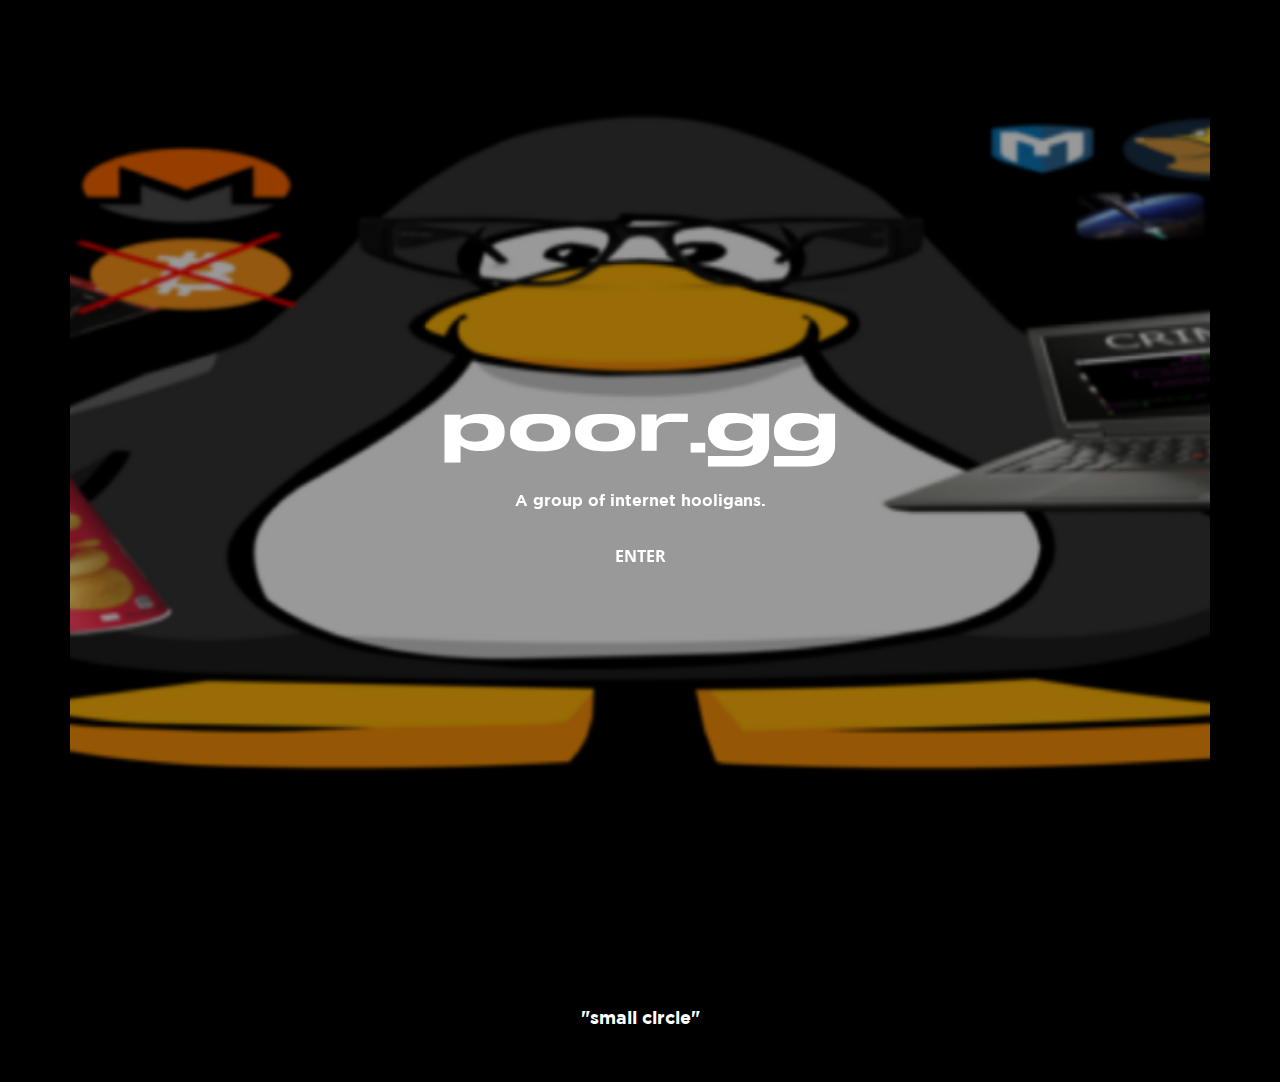
==== commit 5f0e1deb: "Add files via upload" ====
--- a/index.html
+++ b/index.html
@@ -7,11 +7,11 @@
     <meta name="description" content="">
     <meta name="page_type" content="np-template-header-footer-from-plugin">
     <title>poor</title>
-    <link rel="stylesheet" href="main.css" media="screen">
+    <link rel="stylesheet" href="nicepage.css" media="screen">
 <link rel="stylesheet" href="poor.css" media="screen">
     <script class="u-script" type="text/javascript" src="jquery.js" defer=""></script>
-    <script class="u-script" type="text/javascript" src="main.js" defer=""></script>
-    <meta name="generator" content="4.7.1">
+    <script class="u-script" type="text/javascript" src="nicepage.js" defer=""></script>
+    <meta name="generator" content="Nicepage 4.7.1, nicepage.com">
     
     <link id="u-theme-google-font" rel="stylesheet" href="https://fonts.googleapis.com/css?family=Roboto:100,100i,300,300i,400,400i,500,500i,700,700i,900,900i|Open+Sans:300,300i,400,400i,500,500i,600,600i,700,700i,800,800i">
     
@@ -29,7 +29,7 @@
   <body data-home-page="poor.html" data-home-page-title="poor" class="u-body u-overlap u-overlap-contrast u-xl-mode">
     <section class="u-black u-clearfix u-section-1" id="sec-3282">
       <div class="u-clearfix u-sheet u-sheet-1">
-        <img class="u-expanded-width u-image u-image-default u-image-1" src="images/f56bf818841e95838df6e360e4dded891.png" alt="" data-image-width="975" data-image-height="388">
+        <img class="u-image u-image-default u-image-1" src="images/f56bf818841e95838df6e360e4dded891.png" alt="" data-image-width="975" data-image-height="388">
         <h1 class="u-custom-font u-text u-text-default u-text-1" data-animation-name="customAnimationIn" data-animation-duration="2000">poor.gg</h1>
         <p class="u-custom-font u-text u-text-default u-text-2" data-animation-name="customAnimationIn" data-animation-duration="2000">A group of internet hooligans.</p>
         <a href="users.html" data-page-id="222629454" class="u-border-white u-btn u-button-style u-hover-black u-hover-feature u-none u-text-hover-white u-btn-1" data-animation-name="customAnimationIn" data-animation-duration="1500">Enter<br>
--- a/nicepage.css
+++ b/nicepage.css
@@ -0,0 +1,36417 @@
+/*begin-commonstyles library*//*!
+ * froala_editor v4.0.6 (https://www.froala.com/wysiwyg-editor)
+ * License https://froala.com/wysiwyg-editor/terms/
+ * Copyright 2014-2021 Froala Labs
+ */
+
+.fr-clearfix::after {
+  clear: both;
+  display: block;
+  content: "";
+  height: 0; }
+
+.fr-hide-by-clipping {
+  position: absolute;
+  width: 1px;
+  height: 1px;
+  padding: 0;
+  margin: -1px;
+  overflow: hidden;
+  clip: rect(0, 0, 0, 0);
+  border: 0; }
+
+.fr-view img.fr-rounded, .fr-view .fr-img-caption.fr-rounded img {
+  border-radius: 10px;
+  -moz-border-radius: 10px;
+  -webkit-border-radius: 10px;
+  -moz-background-clip: padding;
+  -webkit-background-clip: padding-box;
+  background-clip: padding-box; }
+
+.fr-view img.fr-shadow, .fr-view .fr-img-caption.fr-shadow img {
+  -webkit-box-shadow: 10px 10px 5px 0px #cccccc;
+  -moz-box-shadow: 10px 10px 5px 0px #cccccc;
+  box-shadow: 10px 10px 5px 0px #cccccc; }
+
+.fr-view img.fr-bordered, .fr-view .fr-img-caption.fr-bordered img {
+  border: solid 5px #CCC; }
+
+.fr-view img.fr-bordered {
+  -webkit-box-sizing: content-box;
+  -moz-box-sizing: content-box;
+  box-sizing: content-box; }
+
+.fr-view .fr-img-caption.fr-bordered img {
+  -webkit-box-sizing: border-box;
+  -moz-box-sizing: border-box;
+  box-sizing: border-box; }
+
+.fr-view {
+  word-wrap: break-word; }
+  .fr-view span[style~="color:"] a {
+    color: inherit; }
+  .fr-view strong {
+    font-weight: 700; }
+  .fr-view table[border='0'] td:not([class]), .fr-view table[border='0'] th:not([class]), .fr-view table[border='0'] td[class=""], .fr-view table[border='0'] th[class=""] {
+    border-width: 0px; }
+  .fr-view table {
+    border: none;
+    border-collapse: collapse;
+    empty-cells: show;
+    max-width: 100%; }
+    .fr-view table td {
+      min-width: 5px; }
+    .fr-view table.fr-dashed-borders td, .fr-view table.fr-dashed-borders th {
+      border-style: dashed; }
+    .fr-view table.fr-alternate-rows tbody tr:nth-child(2n) {
+      background: whitesmoke; }
+    .fr-view table td, .fr-view table th {
+      border: 1px solid #DDD; }
+      .fr-view table td:empty, .fr-view table th:empty {
+        height: 20px; }
+      .fr-view table td.fr-highlighted, .fr-view table th.fr-highlighted {
+        border: 1px double red; }
+      .fr-view table td.fr-thick, .fr-view table th.fr-thick {
+        border-width: 2px; }
+    .fr-view table th {
+      background: #ececec; }
+  .fr-view hr {
+    clear: both;
+    user-select: none;
+    -o-user-select: none;
+    -moz-user-select: none;
+    -khtml-user-select: none;
+    -webkit-user-select: none;
+    -ms-user-select: none;
+    break-after: always;
+    page-break-after: always; }
+  .fr-view .fr-file {
+    position: relative; }
+    .fr-view .fr-file::after {
+      position: relative;
+      content: "\1F4CE";
+      font-weight: normal; }
+  .fr-view pre {
+    white-space: pre-wrap;
+    word-wrap: break-word;
+    overflow: visible; }
+/*  .fr-view[dir="rtl"] blockquote {
+    border-left: none;
+    border-right: solid 2px #5E35B1;
+    margin-right: 0;
+    padding-right: 5px;
+    padding-left: 0; }
+    .fr-view[dir="rtl"] blockquote blockquote {
+      border-color: #00BCD4; }
+      .fr-view[dir="rtl"] blockquote blockquote blockquote {
+        border-color: #43A047; }
+  .fr-view blockquote {
+    border-left: solid 2px #5E35B1;
+    margin-left: 0;
+    padding-left: 5px;
+    color: #5E35B1; }
+    .fr-view blockquote blockquote {
+      border-color: #00BCD4;
+      color: #00BCD4; }
+      .fr-view blockquote blockquote blockquote {
+        border-color: #43A047;
+        color: #43A047; } */
+  .fr-view span.fr-emoticon {
+    font-weight: normal;
+    font-family: "Apple Color Emoji","Segoe UI Emoji","NotoColorEmoji","Segoe UI Symbol","Android Emoji","EmojiSymbols";
+    display: inline;
+    line-height: 0; }
+    .fr-view span.fr-emoticon.fr-emoticon-img {
+      background-repeat: no-repeat !important;
+      font-size: inherit;
+      height: 1em;
+      width: 1em;
+      min-height: 20px;
+      min-width: 20px;
+      display: inline-block;
+      margin: -.1em .1em .1em;
+      line-height: 1;
+      vertical-align: middle; }
+  .fr-view .fr-text-gray {
+    color: #AAA !important; }
+  .fr-view .fr-text-bordered {
+    border-top: solid 1px #222;
+    border-bottom: solid 1px #222;
+    padding: 10px 0; }
+  .fr-view .fr-text-spaced {
+    letter-spacing: 1px; }
+  .fr-view .fr-text-uppercase {
+    text-transform: uppercase; }
+  .fr-view .fr-class-highlighted {
+    background-color: #ffff00; }
+  .fr-view .fr-class-code {
+    border-color: #cccccc;
+    border-radius: 2px;
+    -moz-border-radius: 2px;
+    -webkit-border-radius: 2px;
+    -moz-background-clip: padding;
+    -webkit-background-clip: padding-box;
+    background-clip: padding-box;
+    background: #f5f5f5;
+    padding: 10px;
+    font-family: "Courier New", Courier, monospace; }
+  .fr-view .fr-class-transparency {
+    opacity: 0.5; }
+  .fr-view img {
+    position: relative;
+    max-width: 100%; }
+    .fr-view img.fr-dib {
+      margin: 10px auto;
+      display: block;
+      float: none;
+      vertical-align: top; }
+      .fr-view img.fr-dib.fr-fil {
+        margin-left: 0;
+        text-align: left; }
+      .fr-view img.fr-dib.fr-fir {
+        margin-right: 0;
+        text-align: right; }
+    .fr-view img.fr-dii {
+      display: inline-block;
+      float: none;
+      vertical-align: bottom;
+      margin-left: 5px;
+      margin-right: 5px;
+      max-width: calc(100% - (2 * 5px)); }
+      .fr-view img.fr-dii.fr-fil {
+        float: left;
+        margin: 10px 15px 10px 0;
+        max-width: calc(100% - 5px); }
+      .fr-view img.fr-dii.fr-fir {
+        float: right;
+        margin: 10px 0 10px 15px;
+        max-width: calc(100% - 5px); }
+  .fr-view span.fr-img-caption {
+    position: relative;
+    max-width: 100%; }
+    .fr-view span.fr-img-caption.fr-dib {
+      margin: 5px auto;
+      display: block;
+      float: none;
+      vertical-align: top; }
+      .fr-view span.fr-img-caption.fr-dib.fr-fil {
+        margin-left: 0;
+        text-align: left; }
+      .fr-view span.fr-img-caption.fr-dib.fr-fir {
+        margin-right: 0;
+        text-align: right; }
+    .fr-view span.fr-img-caption.fr-dii {
+      display: inline-block;
+      float: none;
+      vertical-align: bottom;
+      margin-left: 5px;
+      margin-right: 5px;
+      max-width: calc(100% - (2 * 5px)); }
+      .fr-view span.fr-img-caption.fr-dii.fr-fil {
+        float: left;
+        margin: 5px 5px 5px 0;
+        max-width: calc(100% - 5px); }
+      .fr-view span.fr-img-caption.fr-dii.fr-fir {
+        float: right;
+        margin: 5px 0 5px 5px;
+        max-width: calc(100% - 5px); }
+  .fr-view .fr-video {
+    text-align: center;
+    position: relative; }
+    .fr-view .fr-video.fr-rv {
+      padding-bottom: 56.25%;
+      padding-top: 30px;
+      height: 0;
+      overflow: hidden; }
+      .fr-view .fr-video.fr-rv > iframe, .fr-view .fr-video.fr-rv object, .fr-view .fr-video.fr-rv embed {
+        position: absolute !important;
+        top: 0;
+        left: 0;
+        width: 100%;
+        height: 100%; }
+    .fr-view .fr-video > * {
+      -webkit-box-sizing: content-box;
+      -moz-box-sizing: content-box;
+      box-sizing: content-box;
+      max-width: 100%;
+      border: none; }
+    .fr-view .fr-video.fr-dvb {
+      display: block;
+      clear: both; }
+      .fr-view .fr-video.fr-dvb.fr-fvl {
+        text-align: left; }
+      .fr-view .fr-video.fr-dvb.fr-fvr {
+        text-align: right; }
+    .fr-view .fr-video.fr-dvi {
+      display: inline-block; }
+      .fr-view .fr-video.fr-dvi.fr-fvl {
+        float: left; }
+      .fr-view .fr-video.fr-dvi.fr-fvr {
+        float: right; }
+  .fr-view a.fr-strong {
+    font-weight: 700; }
+  .fr-view a.fr-green {
+    color: green; }
+  .fr-view .fr-img-caption {
+    text-align: center; }
+    .fr-view .fr-img-caption .fr-img-wrap {
+      padding: 0;
+      margin: auto;
+      text-align: center;
+      width: 100%; }
+      .fr-view .fr-img-caption .fr-img-wrap a {
+        display: block; }
+      .fr-view .fr-img-caption .fr-img-wrap img {
+        display: block;
+        margin: auto;
+        width: 100%; }
+      .fr-view .fr-img-caption .fr-img-wrap > span {
+        margin: auto;
+        display: block;
+        padding: 5px 5px 10px;
+        font-size: 14px;
+        font-weight: initial;
+        -webkit-box-sizing: border-box;
+        -moz-box-sizing: border-box;
+        box-sizing: border-box;
+        -webkit-opacity: 0.9;
+        -moz-opacity: 0.9;
+        opacity: 0.9;
+        -ms-filter: "progid:DXImageTransform.Microsoft.Alpha(Opacity=0)";
+        width: 100%;
+        text-align: center; }
+  .fr-view button.fr-rounded, .fr-view input.fr-rounded, .fr-view textarea.fr-rounded {
+    border-radius: 10px;
+    -moz-border-radius: 10px;
+    -webkit-border-radius: 10px;
+    -moz-background-clip: padding;
+    -webkit-background-clip: padding-box;
+    background-clip: padding-box; }
+  .fr-view button.fr-large, .fr-view input.fr-large, .fr-view textarea.fr-large {
+    font-size: 24px; }
+
+/**
+ * Image style.
+ */
+a.fr-view.fr-strong {
+  font-weight: 700; }
+a.fr-view.fr-green {
+  color: green; }
+
+/**
+ * Link style.
+ */
+img.fr-view {
+  position: relative;
+  max-width: 100%; }
+  img.fr-view.fr-dib {
+    margin: 5px auto;
+    display: block;
+    float: none;
+    vertical-align: top; }
+    img.fr-view.fr-dib.fr-fil {
+      margin-left: 0;
+      text-align: left; }
+    img.fr-view.fr-dib.fr-fir {
+      margin-right: 0;
+      text-align: right; }
+  img.fr-view.fr-dii {
+    display: inline-block;
+    float: none;
+    vertical-align: bottom;
+    margin-left: 5px;
+    margin-right: 5px;
+    max-width: calc(100% - (2 * 5px)); }
+    img.fr-view.fr-dii.fr-fil {
+      float: left;
+      margin: 5px 5px 5px 0;
+      max-width: calc(100% - 5px); }
+    img.fr-view.fr-dii.fr-fir {
+      float: right;
+      margin: 5px 0 5px 5px;
+      max-width: calc(100% - 5px); }
+
+span.fr-img-caption.fr-view {
+  position: relative;
+  max-width: 100%; }
+  span.fr-img-caption.fr-view.fr-dib {
+    margin: 5px auto;
+    display: block;
+    float: none;
+    vertical-align: top; }
+    span.fr-img-caption.fr-view.fr-dib.fr-fil {
+      margin-left: 0;
+      text-align: left; }
+    span.fr-img-caption.fr-view.fr-dib.fr-fir {
+      margin-right: 0;
+      text-align: right; }
+  span.fr-img-caption.fr-view.fr-dii {
+    display: inline-block;
+    float: none;
+    vertical-align: bottom;
+    margin-left: 5px;
+    margin-right: 5px;
+    max-width: calc(100% - (2 * 5px)); }
+    span.fr-img-caption.fr-view.fr-dii.fr-fil {
+      float: left;
+      margin: 5px 5px 5px 0;
+      max-width: calc(100% - 5px); }
+    span.fr-img-caption.fr-view.fr-dii.fr-fir {
+      float: right;
+      margin: 5px 0 5px 5px;
+      max-width: calc(100% - 5px); }
+/*end-commonstyles library*/@charset "UTF-8";
+/*! normalize.css v4.1.1 | MIT License | github.com/necolas/normalize.css */
+html {
+  font-family: sans-serif;
+  -ms-text-size-adjust: 100%;
+  -webkit-text-size-adjust: 100%;
+}
+body {
+  margin: 0;
+}
+article,
+aside,
+details,
+figcaption,
+figure,
+footer,
+header,
+main,
+menu,
+nav,
+section,
+summary {
+  display: block;
+}
+audio,
+canvas,
+progress,
+video {
+  display: inline-block;
+}
+audio:not([controls]) {
+  display: none;
+  height: 0;
+}
+progress {
+  vertical-align: baseline;
+}
+template,
+[hidden] {
+  display: none;
+}
+a {
+  background-color: transparent;
+  -webkit-text-decoration-skip: objects;
+}
+a:active,
+a:hover {
+  outline-width: 0;
+}
+abbr[title] {
+  border-bottom: none;
+  text-decoration: underline;
+}
+b,
+strong {
+  font-weight: inherit;
+  font-weight: bold;
+}
+dfn {
+  font-style: italic;
+}
+h1 {
+  font-size: 2em;
+  margin: 0.67em 0;
+}
+mark {
+  background-color: #ff0;
+  color: #000;
+}
+small {
+  font-size: 80%;
+}
+sub,
+sup {
+  font-size: 75%;
+  line-height: 0;
+  position: relative;
+  vertical-align: baseline;
+}
+sub {
+  bottom: -0.25em;
+}
+sup {
+  top: -0.5em;
+}
+img {
+  border-style: none;
+}
+svg:not(:root) {
+  overflow: hidden;
+}
+code,
+kbd,
+pre,
+samp {
+  font-family: monospace,monospace;
+  font-size: 1em;
+}
+hr {
+  box-sizing: content-box;
+  height: 0;
+  overflow: visible;
+}
+button,
+input,
+optgroup,
+select,
+textarea {
+  color: inherit;
+  font: inherit;
+  margin: 0;
+}
+optgroup {
+  font-weight: 700;
+}
+button,
+input {
+  overflow: visible;
+}
+button,
+select {
+  text-transform: none;
+}
+button,
+html [type="button"],
+[type="reset"],
+[type="submit"] {
+  -webkit-appearance: button;
+}
+button::-moz-focus-inner,
+[type="button"]::-moz-focus-inner,
+[type="reset"]::-moz-focus-inner,
+[type="submit"]::-moz-focus-inner {
+  border-style: none;
+  padding: 0;
+}
+button:-moz-focusring,
+[type="button"]:-moz-focusring,
+[type="reset"]:-moz-focusring,
+[type="submit"]:-moz-focusring {
+  outline: 1px dotted ButtonText;
+}
+fieldset {
+  border: 1px solid silver;
+  margin: 0 2px;
+  padding: 0.35em 0.625em 0.75em;
+}
+legend {
+  box-sizing: border-box;
+  color: inherit;
+  display: table;
+  max-width: 100%;
+  padding: 0;
+  white-space: normal;
+}
+textarea {
+  overflow: auto;
+}
+[type="checkbox"],
+[type="radio"] {
+  box-sizing: border-box;
+  padding: 0;
+}
+[type="number"]::-webkit-inner-spin-button,
+[type="number"]::-webkit-outer-spin-button {
+  height: auto;
+}
+[type="search"] {
+  -webkit-appearance: textfield;
+  outline-offset: -2px;
+}
+[type="search"]::-webkit-search-cancel-button,
+[type="search"]::-webkit-search-decoration {
+  -webkit-appearance: none;
+}
+::-webkit-input-placeholder {
+  color: inherit;
+  opacity: 0.54;
+}
+::-webkit-file-upload-button {
+  -webkit-appearance: button;
+  font: inherit;
+}
+ul,
+ol {
+  padding-left: 20px;
+}
+/* Fade effect */
+/* Over effect */
+/* Slide effect */
+/* Over and Slide effect */
+/* Flip Left effect */
+/* Flip Right effect */
+/* Flip Top effect */
+/* Flip Bottom effect */
+/* Wobble Left effect */
+/* Wobble Right effect */
+/* Wobble top effect */
+/* Wobble bottom effect */
+/* Zoom and Rotate Effects */
+/* Utility */
+.u-over-slide {
+  position: absolute;
+  left: 0;
+  top: 0;
+  width: 100%;
+  height: 100%;
+}
+.u-background-effect {
+  overflow: hidden;
+}
+.u-background-effect ~ .u-container-layout {
+  cursor: pointer;
+}
+/* Fade effect */
+.u-effect-fade .u-over-slide {
+  opacity: 0;
+  transition: all 500ms ease;
+}
+.u-effect-fade:hover .u-over-slide,
+.u-effect-fade.u-effect-active .u-over-slide {
+  opacity: 1;
+}
+/* Over effect */
+.u-effect-over-left .u-over-slide {
+  transform: translate(-100%, 0);
+  transition: all 500ms ease;
+}
+.u-effect-over-left:hover .u-over-slide,
+.u-effect-over-left.u-effect-active .u-over-slide {
+  transform: translate(0, 0);
+}
+.u-effect-over-right .u-over-slide {
+  transform: translate(100%, 0);
+  transition: all 500ms ease;
+}
+.u-effect-over-right:hover .u-over-slide,
+.u-effect-over-right.u-effect-active .u-over-slide {
+  transform: translate(0, 0);
+}
+.u-effect-over-top .u-over-slide {
+  transform: translate(0, -100%);
+  transition: all 500ms ease;
+}
+.u-effect-over-top:hover .u-over-slide,
+.u-effect-over-top.u-effect-active .u-over-slide {
+  transform: translate(0, 0);
+}
+.u-effect-over-bottom .u-over-slide {
+  transform: translate(0, 100%);
+  transition: all 500ms ease;
+}
+.u-effect-over-bottom:hover .u-over-slide,
+.u-effect-over-bottom.u-effect-active .u-over-slide {
+  transform: translate(0, 0);
+}
+.u-effect-over-topleft .u-over-slide {
+  transform: translate(-100%, -100%);
+  transition: all 500ms ease;
+}
+.u-effect-over-topleft:hover .u-over-slide,
+.u-effect-over-topleft.u-effect-active .u-over-slide {
+  transform: translate(0, 0);
+}
+.u-effect-over-topright .u-over-slide {
+  transform: translate(100%, -100%);
+  transition: all 500ms ease;
+}
+.u-effect-over-topright:hover .u-over-slide,
+.u-effect-over-topright.u-effect-active .u-over-slide {
+  transform: translate(0, 0);
+}
+.u-effect-over-bottomleft .u-over-slide {
+  transform: translate(-100%, 100%);
+  transition: all 500ms ease;
+}
+.u-effect-over-bottomleft:hover .u-over-slide,
+.u-effect-over-bottomleft.u-effect-active .u-over-slide {
+  transform: translate(0, 0);
+}
+.u-effect-over-bottomright .u-over-slide {
+  transform: translate(100%, 100%);
+  transition: all 500ms ease;
+}
+.u-effect-over-bottomright:hover .u-over-slide,
+.u-effect-over-bottomright.u-effect-active .u-over-slide {
+  transform: translate(0, 0);
+}
+/* Slide effect */
+.u-effect-slide-left .u-over-slide {
+  transform: translate(-100%, 0);
+  transition: all 500ms ease;
+}
+.u-effect-slide-left:hover .u-over-slide,
+.u-effect-slide-left.u-effect-active .u-over-slide {
+  transform: translate(0, 0);
+}
+.u-effect-slide-left .u-back-slide {
+  transition: all 500ms ease;
+}
+.u-effect-slide-left:hover .u-back-slide,
+.u-effect-slide-left.u-effect-active .u-back-slide {
+  transform: translate(100%, 0);
+}
+.u-effect-slide-right .u-over-slide {
+  transform: translate(100%, 0);
+  transition: all 500ms ease;
+}
+.u-effect-slide-right:hover .u-over-slide,
+.u-effect-slide-right.u-effect-active .u-over-slide {
+  transform: translate(0, 0);
+}
+.u-effect-slide-right .u-back-slide {
+  transition: all 500ms ease;
+}
+.u-effect-slide-right:hover .u-back-slide,
+.u-effect-slide-right.u-effect-active .u-back-slide {
+  transform: translate(-100%, 0);
+}
+.u-effect-slide-top .u-over-slide {
+  transform: translate(0, -100%);
+  transition: all 500ms ease;
+}
+.u-effect-slide-top:hover .u-over-slide,
+.u-effect-slide-top.u-effect-active .u-over-slide {
+  transform: translate(0, 0);
+}
+.u-effect-slide-top .u-back-slide {
+  transition: all 500ms ease;
+}
+.u-effect-slide-top:hover .u-back-slide,
+.u-effect-slide-top.u-effect-active .u-back-slide {
+  transform: translate(0, 100%);
+}
+.u-effect-slide-bottom .u-over-slide {
+  transform: translate(0, 100%);
+  transition: all 500ms ease;
+}
+.u-effect-slide-bottom:hover .u-over-slide,
+.u-effect-slide-bottom.u-effect-active .u-over-slide {
+  transform: translate(0, 0);
+}
+.u-effect-slide-bottom .u-back-slide {
+  transition: all 500ms ease;
+}
+.u-effect-slide-bottom:hover .u-back-slide,
+.u-effect-slide-bottom.u-effect-active .u-back-slide {
+  transform: translate(0, -100%);
+}
+.u-effect-slide-topleft .u-over-slide {
+  transform: translate(-100%, -100%);
+  transition: all 500ms ease;
+}
+.u-effect-slide-topleft:hover .u-over-slide,
+.u-effect-slide-topleft.u-effect-active .u-over-slide {
+  transform: translate(0, 0);
+}
+.u-effect-slide-topleft .u-back-slide {
+  transition: all 500ms ease;
+}
+.u-effect-slide-topleft:hover .u-back-slide,
+.u-effect-slide-topleft.u-effect-active .u-back-slide {
+  transform: translate(100%, 100%);
+}
+.u-effect-slide-topright .u-over-slide {
+  transform: translate(100%, -100%);
+  transition: all 500ms ease;
+}
+.u-effect-slide-topright:hover .u-over-slide,
+.u-effect-slide-topright.u-effect-active .u-over-slide {
+  transform: translate(0, 0);
+}
+.u-effect-slide-topright .u-back-slide {
+  transition: all 500ms ease;
+}
+.u-effect-slide-topright:hover .u-back-slide,
+.u-effect-slide-topright.u-effect-active .u-back-slide {
+  transform: translate(-100%, 100%);
+}
+.u-effect-slide-bottomleft .u-over-slide {
+  transform: translate(-100%, 100%);
+  transition: all 500ms ease;
+}
+.u-effect-slide-bottomleft:hover .u-over-slide,
+.u-effect-slide-bottomleft.u-effect-active .u-over-slide {
+  transform: translate(0, 0);
+}
+.u-effect-slide-bottomleft .u-back-slide {
+  transition: all 500ms ease;
+}
+.u-effect-slide-bottomleft:hover .u-back-slide,
+.u-effect-slide-bottomleft.u-effect-active .u-back-slide {
+  transform: translate(100%, -100%);
+}
+.u-effect-slide-bottomright .u-over-slide {
+  transform: translate(100%, 100%);
+  transition: all 500ms ease;
+}
+.u-effect-slide-bottomright:hover .u-over-slide,
+.u-effect-slide-bottomright.u-effect-active .u-over-slide {
+  transform: translate(0, 0);
+}
+.u-effect-slide-bottomright .u-back-slide {
+  transition: all 500ms ease;
+}
+.u-effect-slide-bottomright:hover .u-back-slide,
+.u-effect-slide-bottomright.u-effect-active .u-back-slide {
+  transform: translate(-100%, -100%);
+}
+/* Flip */
+.u-effect-flip-left,
+.u-effect-flip-left .u-slidesWrapper {
+  perspective: 300px;
+}
+.u-effect-flip-left .u-over-slide {
+  opacity: 0;
+  transform: rotateY(180deg);
+  transform-origin: center left;
+  transition: transform 500ms ease, transform-origin 500ms ease, opacity 0ms ease 500ms;
+}
+.u-effect-flip-left:hover .u-over-slide,
+.u-effect-flip-left.u-effect-active .u-over-slide {
+  opacity: 1;
+  transform: rotateY(0deg);
+  transition: transform 500ms ease, transform-origin 500ms ease;
+}
+.u-effect-flip-right,
+.u-effect-flip-right .u-slidesWrapper {
+  perspective: 300px;
+}
+.u-effect-flip-right .u-over-slide {
+  opacity: 0;
+  transform: rotateY(-180deg);
+  transform-origin: center right;
+  transition: transform 500ms ease, transform-origin 500ms ease, opacity 0ms ease 500ms;
+}
+.u-effect-flip-right:hover .u-over-slide,
+.u-effect-flip-right.u-effect-active .u-over-slide {
+  opacity: 1;
+  transform: rotateY(0deg);
+  transition: transform 500ms ease, transform-origin 500ms ease;
+}
+.u-effect-flip-top,
+.u-effect-flip-top .u-slidesWrapper {
+  perspective: 300px;
+}
+.u-effect-flip-top .u-over-slide {
+  opacity: 0;
+  transform: rotateX(-180deg);
+  transform-origin: center top;
+  transition: transform 500ms ease, transform-origin 500ms ease, opacity 0ms ease 500ms;
+}
+.u-effect-flip-top:hover .u-over-slide,
+.u-effect-flip-top.u-effect-active .u-over-slide {
+  opacity: 1;
+  transform: rotateX(0deg);
+  transition: transform 500ms ease, transform-origin 500ms ease;
+}
+.u-effect-flip-bottom,
+.u-effect-flip-bottom .u-slidesWrapper {
+  perspective: 300px;
+}
+.u-effect-flip-bottom .u-over-slide {
+  opacity: 0;
+  transform: rotateX(180deg);
+  transform-origin: center bottom;
+  transition: transform 500ms ease, transform-origin 500ms ease, opacity 0ms ease 500ms;
+}
+.u-effect-flip-bottom:hover .u-over-slide,
+.u-effect-flip-bottom.u-effect-active .u-over-slide {
+  opacity: 1;
+  transform: rotateX(0deg);
+  transition: transform 500ms ease, transform-origin 500ms ease;
+}
+/* Wooble */
+.u-effect-wobble-left,
+.u-effect-wobble-left .u-slidesWrapper {
+  perspective: 300px;
+}
+.u-effect-wobble-left .u-over-slide {
+  opacity: 0;
+  transform: rotateY(130deg);
+  transform-origin: center left;
+  transition: transform 500ms ease, transform-origin 500ms ease, opacity 0ms ease 500ms;
+}
+.u-effect-wobble-left:hover .u-over-slide,
+.u-effect-wobble-left.u-effect-active .u-over-slide {
+  opacity: 1;
+  transform: rotateY(0deg);
+  transform-origin: center right;
+  transition: transform 500ms ease, transform-origin 500ms ease;
+}
+.u-effect-wobble-right,
+.u-effect-wobble-right .u-slidesWrapper {
+  perspective: 300px;
+}
+.u-effect-wobble-right .u-over-slide {
+  opacity: 0;
+  transform: rotateY(-130deg);
+  transform-origin: center right;
+  transition: transform 500ms ease, transform-origin 500ms ease, opacity 0ms ease 500ms;
+}
+.u-effect-wobble-right:hover .u-over-slide,
+.u-effect-wobble-right.u-effect-active .u-over-slide {
+  opacity: 1;
+  transform: rotateY(0deg);
+  transform-origin: center left;
+  transition: transform 500ms ease, transform-origin 500ms ease;
+}
+.u-effect-wobble-top,
+.u-effect-wobble-top .u-slidesWrapper {
+  perspective: 300px;
+}
+.u-effect-wobble-top .u-over-slide {
+  opacity: 0;
+  transform: rotateX(-130deg);
+  transform-origin: center top;
+  transition: transform 500ms ease, transform-origin 500ms ease, opacity 0ms ease 500ms;
+}
+.u-effect-wobble-top:hover .u-over-slide,
+.u-effect-wobble-top.u-effect-active .u-over-slide {
+  opacity: 1;
+  transform: rotateX(0deg);
+  transform-origin: center bottom;
+  transition: transform 500ms ease, transform-origin 500ms ease;
+}
+.u-effect-wobble-bottom,
+.u-effect-wobble-bottom .u-slidesWrapper {
+  perspective: 300px;
+}
+.u-effect-wobble-bottom .u-over-slide {
+  opacity: 0;
+  transform: rotateX(130deg);
+  transform-origin: center bottom;
+  transition: transform 500ms ease, transform-origin 500ms ease, opacity 0ms ease 500ms;
+}
+.u-effect-wobble-bottom:hover .u-over-slide,
+.u-effect-wobble-bottom.u-effect-active .u-over-slide {
+  opacity: 1;
+  transform: rotateX(0deg);
+  transform-origin: center top;
+  transition: transform 500ms ease, transform-origin 500ms ease;
+}
+/* Zoom */
+.u-effect-zoom .u-over-slide {
+  transition: transform 500ms ease;
+  transform: scale(0, 0);
+}
+.u-effect-zoom:hover .u-over-slide,
+.u-effect-zoom.u-effect-active .u-over-slide {
+  transform: scale(1, 1);
+}
+.u-effect-hover-zoom .u-back-slide,
+.u-effect-hover-zoom .u-background-effect-image {
+  transition: transform 500ms ease;
+  transform: scale(1);
+}
+.u-effect-hover-zoom:hover .u-back-slide,
+.u-effect-hover-zoom:hover .u-background-effect-image,
+.u-effect-hover-zoom.u-effect-active .u-back-slide,
+.u-effect-hover-zoom.u-effect-active .u-background-effect-image {
+  transform: scale(var(--effect-scale));
+}
+.u-effect-hover-zoomOut .u-back-slide,
+.u-effect-hover-zoomOut .u-background-effect-image {
+  transition: transform 500ms ease;
+  transform: scale(var(--effect-scale));
+}
+.u-effect-hover-zoomOut:hover .u-back-slide,
+.u-effect-hover-zoomOut:hover .u-background-effect-image,
+.u-effect-hover-zoomOut.u-effect-active .u-back-slide,
+.u-effect-hover-zoomOut.u-effect-active .u-background-effect-image {
+  transform: scale(1);
+}
+.u-effect-hover-liftUp > .u-background-effect {
+  overflow: visible;
+}
+.u-effect-hover-liftUp .u-back-slide,
+.u-effect-hover-liftUp .u-background-effect-image {
+  transition: transform 500ms ease;
+  transform: scale(1);
+}
+.u-effect-hover-liftUp:hover .u-back-slide,
+.u-effect-hover-liftUp.u-effect-active .u-back-slide,
+.u-effect-hover-liftUp:hover .u-background-effect-image,
+.u-effect-hover-liftUp.u-effect-active .u-background-effect-image {
+  transform: scale(var(--effect-scale));
+  z-index: 1;
+}
+.u-effect-hover-liftUp:hover > .u-container-layout {
+  z-index: 2;
+}
+.u-effect-zoom-rotate .u-over-slide {
+  transition: transform 500ms ease;
+  transform: rotate(0deg) scale(0, 0);
+}
+.u-effect-zoom-rotate:hover .u-over-slide,
+.u-effect-zoom-rotate.u-effect-active .u-over-slide {
+  transform: rotate(360deg) scale(1, 1);
+}
+.u-effect-zoom-rotateX .u-over-slide {
+  transition: transform 500ms ease;
+  transform: rotateX(0deg) scale(0, 0);
+}
+.u-effect-zoom-rotateX:hover .u-over-slide,
+.u-effect-zoom-rotateX.u-effect-active .u-over-slide {
+  transform: rotateX(360deg) scale(1, 1);
+}
+.u-effect-zoom-rotateY .u-over-slide {
+  transition: transform 500ms ease;
+  transform: rotateY(0deg) scale(0, 0);
+}
+.u-effect-zoom-rotateY:hover .u-over-slide,
+.u-effect-zoom-rotateY.u-effect-active .u-over-slide {
+  transform: rotateY(360deg) scale(1, 1);
+}
+.u-effect-hover-slide .u-back-image,
+.u-effect-hover-slide .u-background-effect-image {
+  transition-duration: 500ms;
+  transition-timing-function: ease;
+  transition-property: left, right, top, bottom;
+}
+.u-effect-hover-slide .u-effect-hover-slide-direction-right {
+  left: auto;
+}
+.u-effect-hover-slide .u-effect-hover-slide-direction-up {
+  top: auto;
+}
+.u-effect-hover-slide:hover .u-back-image.u-effect-hover-slide-direction-left,
+.u-effect-hover-slide:hover .u-background-effect-image.u-effect-hover-slide-direction-left,
+.u-effect-hover-slide.u-effect-active .u-back-image.u-effect-hover-slide-direction-left,
+.u-effect-hover-slide.u-effect-active .u-background-effect-image.u-effect-hover-slide-direction-left {
+  left: 0 !important;
+}
+.u-effect-hover-slide:hover .u-back-image.u-effect-hover-slide-direction-right,
+.u-effect-hover-slide:hover .u-background-effect-image.u-effect-hover-slide-direction-right,
+.u-effect-hover-slide.u-effect-active .u-back-image.u-effect-hover-slide-direction-right,
+.u-effect-hover-slide.u-effect-active .u-background-effect-image.u-effect-hover-slide-direction-right {
+  right: 0 !important;
+}
+.u-effect-hover-slide:hover .u-back-image.u-effect-hover-slide-direction-up,
+.u-effect-hover-slide:hover .u-background-effect-image.u-effect-hover-slide-direction-up,
+.u-effect-hover-slide.u-effect-active .u-back-image.u-effect-hover-slide-direction-up,
+.u-effect-hover-slide.u-effect-active .u-background-effect-image.u-effect-hover-slide-direction-up {
+  bottom: 0 !important;
+}
+.u-effect-hover-slide:hover .u-back-image.u-effect-hover-slide-direction-down,
+.u-effect-hover-slide:hover .u-background-effect-image.u-effect-hover-slide-direction-down,
+.u-effect-hover-slide.u-effect-active .u-back-image.u-effect-hover-slide-direction-down,
+.u-effect-hover-slide.u-effect-active .u-background-effect-image.u-effect-hover-slide-direction-down {
+  top: 0 !important;
+}
+.u-btn {
+  /*display: inline-block;*/
+  display: table;
+  /*TODO maye need another solution for negative marin*/
+  cursor: pointer;
+  color: inherit;
+  font-size: inherit;
+  font-family: inherit;
+  line-height: inherit;
+  letter-spacing: inherit;
+  text-transform: inherit;
+  font-style: inherit;
+  font-weight: inherit;
+  text-decoration: none;
+  border: 0 none transparent;
+  outline-width: 0;
+  background-color: transparent;
+  margin: 0;
+  -webkit-text-decoration-skip: objects;
+  font-style: initial;
+  white-space: nowrap;
+  -webkit-user-select: none;
+      -ms-user-select: none;
+          user-select: none;
+  vertical-align: middle;
+  text-align: center;
+  padding: 10px 30px;
+  border-radius: 0;
+  align-self: flex-start;
+}
+.u-btn:focus,
+.u-btn:active:focus,
+.u-btn.active:focus {
+  outline: thin dotted;
+  outline: 5px auto -webkit-focus-ring-color;
+  outline-offset: -2px;
+}
+.u-btn:hover,
+.u-btn:focus {
+  text-decoration: none;
+}
+.u-btn:active,
+.u-btn.active {
+  outline: 0;
+  background-image: none;
+}
+.u-btn.disabled,
+.u-btn[disabled] {
+  opacity: 0.6;
+}
+.u-btn-circle {
+  border-radius: 50%;
+}
+.u-btn-rectangle {
+  border-radius: 0 !important;
+}
+.u-text a,
+.u-post-content a,
+.u-tab-item a,
+.u-nav-item a {
+  font-size: inherit;
+  font-family: inherit;
+  line-height: inherit;
+  letter-spacing: inherit;
+  text-transform: inherit;
+}
+.u-text:not(ul):not(ol):not(p):not(.u-post-content):not(.u-block-content):not(.u-product-desc):not(.u-cart-block-content):not(.u-checkout-block-content) a {
+  color: inherit;
+}
+.u-text:not(ul):not(ol):not(p):not(.u-post-content):not(.u-block-content):not(.u-product-desc):not(.u-cart-block-content):not(.u-checkout-block-content) a,
+.u-text:not(ul):not(ol):not(p):not(.u-post-content):not(.u-block-content):not(.u-product-desc):not(.u-cart-block-content):not(.u-checkout-block-content) a:hover {
+  text-decoration: none;
+}
+.u-link,
+a {
+  border-top-width: 0;
+  border-left-width: 0;
+  border-right-width: 0;
+}
+.u-link {
+  display: table;
+  border-style: solid;
+  border-bottom-width: 0;
+  white-space: nowrap;
+  align-self: flex-start;
+}
+.u-link,
+.u-link:hover,
+.u-link:focus {
+  text-decoration: none;
+}
+.u-link:focus,
+.u-link:active:focus,
+.u-link.active:focus {
+  outline: thin dotted;
+  outline: 5px auto -webkit-focus-ring-color;
+  outline-offset: -2px;
+}
+.u-underline,
+.u-underline:hover {
+  text-decoration: underline;
+  border-bottom-width: 0;
+}
+.u-no-underline,
+.u-no-underline:hover {
+  text-decoration: none;
+  border-bottom-width: 0;
+}
+.u-block-content > :first-child,
+.u-product-desc > :first-child,
+.u-product-tab-pane > :first-child,
+.u-post-content > :first-child {
+  margin-top: 0;
+}
+.u-block-content > :last-child,
+.u-product-desc > :last-child,
+.u-product-tab-pane > :last-child,
+.u-post-content > :last-child {
+  margin-bottom: 0;
+}
+.u-block-content p,
+.u-product-desc p,
+.u-product-tab-pane p,
+.u-post-content p {
+  text-decoration: inherit !important;
+  color: inherit !important;
+  font-style: inherit !important;
+  font-size: inherit !important;
+  font-weight: inherit !important;
+  font-family: inherit !important;
+  line-height: inherit !important;
+  letter-spacing: inherit !important;
+  text-transform: inherit !important;
+}
+.u-logo {
+  color: inherit;
+  font-size: inherit;
+  font-family: inherit;
+  line-height: inherit;
+  letter-spacing: inherit;
+  text-transform: inherit;
+  font-style: inherit;
+  font-weight: inherit;
+  text-decoration: none;
+  border: 0 none transparent;
+  outline-width: 0;
+  background-color: transparent;
+  margin: 0;
+  -webkit-text-decoration-skip: objects;
+}
+.u-image.u-logo {
+  display: table;
+  white-space: nowrap;
+}
+.u-image.u-logo img {
+  display: block;
+}
+.u-form-horizontal {
+  display: flex;
+  flex-flow: row;
+  align-items: center;
+  flex-grow: 1;
+}
+.u-input {
+  display: block;
+  width: 100%;
+  padding: 10px 12px;
+  background-image: none;
+  background-clip: padding-box;
+  border: none;
+  border-radius: 3px;
+  transition: border-color ease-in-out 0.15s, box-shadow ease-in-out 0.15s;
+  background-color: transparent;
+  color: inherit;
+  height: auto;
+}
+.u-form-horizontal .u-form-group:not(.u-label-top) label,
+.u-form-horizontal .u-form-group:not(.u-label-top) input,
+.u-form-horizontal .u-form-select-wrapper,
+.u-form-horizontal .u-form-radio-button-wrapper {
+  display: flex;
+  align-items: center;
+  justify-content: center;
+  margin-bottom: 0;
+  flex-grow: 1;
+}
+.u-form-vertical {
+  display: flex;
+  flex-wrap: wrap;
+  align-items: flex-end;
+}
+.u-form-vertical.u-form-spacing-50 {
+  margin-left: -50px;
+  width: calc(100% +  50px);
+}
+.u-form-vertical.u-form-spacing-50 .u-form-group {
+  margin-bottom: 50px;
+  padding-left: 50px;
+}
+.u-form-vertical.u-form-spacing-49 {
+  margin-left: -49px;
+  width: calc(100% +  49px);
+}
+.u-form-vertical.u-form-spacing-49 .u-form-group {
+  margin-bottom: 49px;
+  padding-left: 49px;
+}
+.u-form-vertical.u-form-spacing-48 {
+  margin-left: -48px;
+  width: calc(100% +  48px);
+}
+.u-form-vertical.u-form-spacing-48 .u-form-group {
+  margin-bottom: 48px;
+  padding-left: 48px;
+}
+.u-form-vertical.u-form-spacing-47 {
+  margin-left: -47px;
+  width: calc(100% +  47px);
+}
+.u-form-vertical.u-form-spacing-47 .u-form-group {
+  margin-bottom: 47px;
+  padding-left: 47px;
+}
+.u-form-vertical.u-form-spacing-46 {
+  margin-left: -46px;
+  width: calc(100% +  46px);
+}
+.u-form-vertical.u-form-spacing-46 .u-form-group {
+  margin-bottom: 46px;
+  padding-left: 46px;
+}
+.u-form-vertical.u-form-spacing-45 {
+  margin-left: -45px;
+  width: calc(100% +  45px);
+}
+.u-form-vertical.u-form-spacing-45 .u-form-group {
+  margin-bottom: 45px;
+  padding-left: 45px;
+}
+.u-form-vertical.u-form-spacing-44 {
+  margin-left: -44px;
+  width: calc(100% +  44px);
+}
+.u-form-vertical.u-form-spacing-44 .u-form-group {
+  margin-bottom: 44px;
+  padding-left: 44px;
+}
+.u-form-vertical.u-form-spacing-43 {
+  margin-left: -43px;
+  width: calc(100% +  43px);
+}
+.u-form-vertical.u-form-spacing-43 .u-form-group {
+  margin-bottom: 43px;
+  padding-left: 43px;
+}
+.u-form-vertical.u-form-spacing-42 {
+  margin-left: -42px;
+  width: calc(100% +  42px);
+}
+.u-form-vertical.u-form-spacing-42 .u-form-group {
+  margin-bottom: 42px;
+  padding-left: 42px;
+}
+.u-form-vertical.u-form-spacing-41 {
+  margin-left: -41px;
+  width: calc(100% +  41px);
+}
+.u-form-vertical.u-form-spacing-41 .u-form-group {
+  margin-bottom: 41px;
+  padding-left: 41px;
+}
+.u-form-vertical.u-form-spacing-40 {
+  margin-left: -40px;
+  width: calc(100% +  40px);
+}
+.u-form-vertical.u-form-spacing-40 .u-form-group {
+  margin-bottom: 40px;
+  padding-left: 40px;
+}
+.u-form-vertical.u-form-spacing-39 {
+  margin-left: -39px;
+  width: calc(100% +  39px);
+}
+.u-form-vertical.u-form-spacing-39 .u-form-group {
+  margin-bottom: 39px;
+  padding-left: 39px;
+}
+.u-form-vertical.u-form-spacing-38 {
+  margin-left: -38px;
+  width: calc(100% +  38px);
+}
+.u-form-vertical.u-form-spacing-38 .u-form-group {
+  margin-bottom: 38px;
+  padding-left: 38px;
+}
+.u-form-vertical.u-form-spacing-37 {
+  margin-left: -37px;
+  width: calc(100% +  37px);
+}
+.u-form-vertical.u-form-spacing-37 .u-form-group {
+  margin-bottom: 37px;
+  padding-left: 37px;
+}
+.u-form-vertical.u-form-spacing-36 {
+  margin-left: -36px;
+  width: calc(100% +  36px);
+}
+.u-form-vertical.u-form-spacing-36 .u-form-group {
+  margin-bottom: 36px;
+  padding-left: 36px;
+}
+.u-form-vertical.u-form-spacing-35 {
+  margin-left: -35px;
+  width: calc(100% +  35px);
+}
+.u-form-vertical.u-form-spacing-35 .u-form-group {
+  margin-bottom: 35px;
+  padding-left: 35px;
+}
+.u-form-vertical.u-form-spacing-34 {
+  margin-left: -34px;
+  width: calc(100% +  34px);
+}
+.u-form-vertical.u-form-spacing-34 .u-form-group {
+  margin-bottom: 34px;
+  padding-left: 34px;
+}
+.u-form-vertical.u-form-spacing-33 {
+  margin-left: -33px;
+  width: calc(100% +  33px);
+}
+.u-form-vertical.u-form-spacing-33 .u-form-group {
+  margin-bottom: 33px;
+  padding-left: 33px;
+}
+.u-form-vertical.u-form-spacing-32 {
+  margin-left: -32px;
+  width: calc(100% +  32px);
+}
+.u-form-vertical.u-form-spacing-32 .u-form-group {
+  margin-bottom: 32px;
+  padding-left: 32px;
+}
+.u-form-vertical.u-form-spacing-31 {
+  margin-left: -31px;
+  width: calc(100% +  31px);
+}
+.u-form-vertical.u-form-spacing-31 .u-form-group {
+  margin-bottom: 31px;
+  padding-left: 31px;
+}
+.u-form-vertical.u-form-spacing-30 {
+  margin-left: -30px;
+  width: calc(100% +  30px);
+}
+.u-form-vertical.u-form-spacing-30 .u-form-group {
+  margin-bottom: 30px;
+  padding-left: 30px;
+}
+.u-form-vertical.u-form-spacing-29 {
+  margin-left: -29px;
+  width: calc(100% +  29px);
+}
+.u-form-vertical.u-form-spacing-29 .u-form-group {
+  margin-bottom: 29px;
+  padding-left: 29px;
+}
+.u-form-vertical.u-form-spacing-28 {
+  margin-left: -28px;
+  width: calc(100% +  28px);
+}
+.u-form-vertical.u-form-spacing-28 .u-form-group {
+  margin-bottom: 28px;
+  padding-left: 28px;
+}
+.u-form-vertical.u-form-spacing-27 {
+  margin-left: -27px;
+  width: calc(100% +  27px);
+}
+.u-form-vertical.u-form-spacing-27 .u-form-group {
+  margin-bottom: 27px;
+  padding-left: 27px;
+}
+.u-form-vertical.u-form-spacing-26 {
+  margin-left: -26px;
+  width: calc(100% +  26px);
+}
+.u-form-vertical.u-form-spacing-26 .u-form-group {
+  margin-bottom: 26px;
+  padding-left: 26px;
+}
+.u-form-vertical.u-form-spacing-25 {
+  margin-left: -25px;
+  width: calc(100% +  25px);
+}
+.u-form-vertical.u-form-spacing-25 .u-form-group {
+  margin-bottom: 25px;
+  padding-left: 25px;
+}
+.u-form-vertical.u-form-spacing-24 {
+  margin-left: -24px;
+  width: calc(100% +  24px);
+}
+.u-form-vertical.u-form-spacing-24 .u-form-group {
+  margin-bottom: 24px;
+  padding-left: 24px;
+}
+.u-form-vertical.u-form-spacing-23 {
+  margin-left: -23px;
+  width: calc(100% +  23px);
+}
+.u-form-vertical.u-form-spacing-23 .u-form-group {
+  margin-bottom: 23px;
+  padding-left: 23px;
+}
+.u-form-vertical.u-form-spacing-22 {
+  margin-left: -22px;
+  width: calc(100% +  22px);
+}
+.u-form-vertical.u-form-spacing-22 .u-form-group {
+  margin-bottom: 22px;
+  padding-left: 22px;
+}
+.u-form-vertical.u-form-spacing-21 {
+  margin-left: -21px;
+  width: calc(100% +  21px);
+}
+.u-form-vertical.u-form-spacing-21 .u-form-group {
+  margin-bottom: 21px;
+  padding-left: 21px;
+}
+.u-form-vertical.u-form-spacing-20 {
+  margin-left: -20px;
+  width: calc(100% +  20px);
+}
+.u-form-vertical.u-form-spacing-20 .u-form-group {
+  margin-bottom: 20px;
+  padding-left: 20px;
+}
+.u-form-vertical.u-form-spacing-19 {
+  margin-left: -19px;
+  width: calc(100% +  19px);
+}
+.u-form-vertical.u-form-spacing-19 .u-form-group {
+  margin-bottom: 19px;
+  padding-left: 19px;
+}
+.u-form-vertical.u-form-spacing-18 {
+  margin-left: -18px;
+  width: calc(100% +  18px);
+}
+.u-form-vertical.u-form-spacing-18 .u-form-group {
+  margin-bottom: 18px;
+  padding-left: 18px;
+}
+.u-form-vertical.u-form-spacing-17 {
+  margin-left: -17px;
+  width: calc(100% +  17px);
+}
+.u-form-vertical.u-form-spacing-17 .u-form-group {
+  margin-bottom: 17px;
+  padding-left: 17px;
+}
+.u-form-vertical.u-form-spacing-16 {
+  margin-left: -16px;
+  width: calc(100% +  16px);
+}
+.u-form-vertical.u-form-spacing-16 .u-form-group {
+  margin-bottom: 16px;
+  padding-left: 16px;
+}
+.u-form-vertical.u-form-spacing-15 {
+  margin-left: -15px;
+  width: calc(100% +  15px);
+}
+.u-form-vertical.u-form-spacing-15 .u-form-group {
+  margin-bottom: 15px;
+  padding-left: 15px;
+}
+.u-form-vertical.u-form-spacing-14 {
+  margin-left: -14px;
+  width: calc(100% +  14px);
+}
+.u-form-vertical.u-form-spacing-14 .u-form-group {
+  margin-bottom: 14px;
+  padding-left: 14px;
+}
+.u-form-vertical.u-form-spacing-13 {
+  margin-left: -13px;
+  width: calc(100% +  13px);
+}
+.u-form-vertical.u-form-spacing-13 .u-form-group {
+  margin-bottom: 13px;
+  padding-left: 13px;
+}
+.u-form-vertical.u-form-spacing-12 {
+  margin-left: -12px;
+  width: calc(100% +  12px);
+}
+.u-form-vertical.u-form-spacing-12 .u-form-group {
+  margin-bottom: 12px;
+  padding-left: 12px;
+}
+.u-form-vertical.u-form-spacing-11 {
+  margin-left: -11px;
+  width: calc(100% +  11px);
+}
+.u-form-vertical.u-form-spacing-11 .u-form-group {
+  margin-bottom: 11px;
+  padding-left: 11px;
+}
+.u-form-vertical.u-form-spacing-10 {
+  margin-left: -10px;
+  width: calc(100% +  10px);
+}
+.u-form-vertical.u-form-spacing-10 .u-form-group {
+  margin-bottom: 10px;
+  padding-left: 10px;
+}
+.u-form-vertical.u-form-spacing-9 {
+  margin-left: -9px;
+  width: calc(100% +  9px);
+}
+.u-form-vertical.u-form-spacing-9 .u-form-group {
+  margin-bottom: 9px;
+  padding-left: 9px;
+}
+.u-form-vertical.u-form-spacing-8 {
+  margin-left: -8px;
+  width: calc(100% +  8px);
+}
+.u-form-vertical.u-form-spacing-8 .u-form-group {
+  margin-bottom: 8px;
+  padding-left: 8px;
+}
+.u-form-vertical.u-form-spacing-7 {
+  margin-left: -7px;
+  width: calc(100% +  7px);
+}
+.u-form-vertical.u-form-spacing-7 .u-form-group {
+  margin-bottom: 7px;
+  padding-left: 7px;
+}
+.u-form-vertical.u-form-spacing-6 {
+  margin-left: -6px;
+  width: calc(100% +  6px);
+}
+.u-form-vertical.u-form-spacing-6 .u-form-group {
+  margin-bottom: 6px;
+  padding-left: 6px;
+}
+.u-form-vertical.u-form-spacing-5 {
+  margin-left: -5px;
+  width: calc(100% +  5px);
+}
+.u-form-vertical.u-form-spacing-5 .u-form-group {
+  margin-bottom: 5px;
+  padding-left: 5px;
+}
+.u-form-vertical.u-form-spacing-4 {
+  margin-left: -4px;
+  width: calc(100% +  4px);
+}
+.u-form-vertical.u-form-spacing-4 .u-form-group {
+  margin-bottom: 4px;
+  padding-left: 4px;
+}
+.u-form-vertical.u-form-spacing-3 {
+  margin-left: -3px;
+  width: calc(100% +  3px);
+}
+.u-form-vertical.u-form-spacing-3 .u-form-group {
+  margin-bottom: 3px;
+  padding-left: 3px;
+}
+.u-form-vertical.u-form-spacing-2 {
+  margin-left: -2px;
+  width: calc(100% +  2px);
+}
+.u-form-vertical.u-form-spacing-2 .u-form-group {
+  margin-bottom: 2px;
+  padding-left: 2px;
+}
+.u-form-vertical.u-form-spacing-1 {
+  margin-left: -1px;
+  width: calc(100% +  1px);
+}
+.u-form-vertical.u-form-spacing-1 .u-form-group {
+  margin-bottom: 1px;
+  padding-left: 1px;
+}
+.u-form-vertical.u-form-spacing-0 {
+  margin-left: 0px;
+  width: calc(100% +  0px);
+}
+.u-form-vertical.u-form-spacing-0 .u-form-group {
+  margin-bottom: 0px;
+  padding-left: 0px;
+}
+.u-form-vertical .u-form-group {
+  width: 100%;
+}
+.u-form-vertical .u-label-left {
+  display: flex;
+}
+.u-form-vertical .u-label-left label {
+  flex: none;
+  width: 100px;
+}
+.u-form-vertical .u-label-left label + input,
+.u-form-vertical .u-label-left label + textarea {
+  flex-grow: 1;
+}
+.u-form-vertical .u-form-submit.u-label-left label {
+  pointer-events: none;
+}
+.u-form-vertical .u-form-submit.u-label-left .u-btn-submit {
+  pointer-events: auto;
+}
+.u-form-vertical .u-form-partition-factor-10 {
+  width: 10%;
+}
+.u-form-vertical .u-form-partition-factor-9 {
+  width: 11.11111111%;
+}
+.u-form-vertical .u-form-partition-factor-8 {
+  width: 12.5%;
+}
+.u-form-vertical .u-form-partition-factor-7 {
+  width: 14.28571429%;
+}
+.u-form-vertical .u-form-partition-factor-6 {
+  width: 16.66666667%;
+}
+.u-form-vertical .u-form-partition-factor-5 {
+  width: 20%;
+}
+.u-form-vertical .u-form-partition-factor-4 {
+  width: 25%;
+}
+.u-form-vertical .u-form-partition-factor-3 {
+  width: 33.33333333%;
+}
+.u-form-vertical .u-form-partition-factor-2 {
+  width: 50%;
+}
+.u-form-vertical .u-form-partition-factor-1 {
+  width: 100%;
+}
+@media (max-width: 575px) {
+  .u-form-vertical .u-form-group {
+    width: 100%;
+  }
+}
+.u-form-horizontal .u-form-group:not(.u-label-top) {
+  display: flex;
+  flex: 0 0 auto;
+  flex-flow: row nowrap;
+  align-items: center;
+  margin-bottom: 0;
+  flex-grow: 1;
+}
+.u-form-horizontal .u-form-submit {
+  display: flex;
+  flex-grow: 0 !important;
+}
+.u-form-horizontal .u-form-group.u-label-top.u-form-submit {
+  align-self: flex-end;
+}
+.u-form-horizontal .u-form-group:not(.u-label-top) label {
+  display: flex;
+  flex-grow: 0;
+  margin-right: 10px;
+}
+.u-form-horizontal .u-form-group:not(.u-label-top) .u-input {
+  display: flex;
+  width: 0;
+  vertical-align: middle;
+  flex-grow: 1;
+  flex-shrink: 1;
+  min-width: 0px;
+}
+.u-label-none label {
+  display: none !important;
+}
+.u-form-horizontal .input-group {
+  width: auto;
+}
+.u-form-control-hidden {
+  display: none !important;
+}
+.u-form-horizontal .u-btn-submit,
+.u-form-vertical .u-btn-submit {
+  margin-top: 1px;
+  margin-bottom: 1px;
+  position: relative;
+}
+.u-form-horizontal .u-form-group:not(.u-label-top) {
+  flex-shrink: 1;
+  min-width: 0;
+}
+/* ********  spacing ******** */
+.u-form-horizontal.u-form-spacing-50 .u-form-group {
+  margin-right: 50px;
+}
+.u-form-horizontal.u-form-spacing-49 .u-form-group {
+  margin-right: 49px;
+}
+.u-form-horizontal.u-form-spacing-48 .u-form-group {
+  margin-right: 48px;
+}
+.u-form-horizontal.u-form-spacing-47 .u-form-group {
+  margin-right: 47px;
+}
+.u-form-horizontal.u-form-spacing-46 .u-form-group {
+  margin-right: 46px;
+}
+.u-form-horizontal.u-form-spacing-45 .u-form-group {
+  margin-right: 45px;
+}
+.u-form-horizontal.u-form-spacing-44 .u-form-group {
+  margin-right: 44px;
+}
+.u-form-horizontal.u-form-spacing-43 .u-form-group {
+  margin-right: 43px;
+}
+.u-form-horizontal.u-form-spacing-42 .u-form-group {
+  margin-right: 42px;
+}
+.u-form-horizontal.u-form-spacing-41 .u-form-group {
+  margin-right: 41px;
+}
+.u-form-horizontal.u-form-spacing-40 .u-form-group {
+  margin-right: 40px;
+}
+.u-form-horizontal.u-form-spacing-39 .u-form-group {
+  margin-right: 39px;
+}
+.u-form-horizontal.u-form-spacing-38 .u-form-group {
+  margin-right: 38px;
+}
+.u-form-horizontal.u-form-spacing-37 .u-form-group {
+  margin-right: 37px;
+}
+.u-form-horizontal.u-form-spacing-36 .u-form-group {
+  margin-right: 36px;
+}
+.u-form-horizontal.u-form-spacing-35 .u-form-group {
+  margin-right: 35px;
+}
+.u-form-horizontal.u-form-spacing-34 .u-form-group {
+  margin-right: 34px;
+}
+.u-form-horizontal.u-form-spacing-33 .u-form-group {
+  margin-right: 33px;
+}
+.u-form-horizontal.u-form-spacing-32 .u-form-group {
+  margin-right: 32px;
+}
+.u-form-horizontal.u-form-spacing-31 .u-form-group {
+  margin-right: 31px;
+}
+.u-form-horizontal.u-form-spacing-30 .u-form-group {
+  margin-right: 30px;
+}
+.u-form-horizontal.u-form-spacing-29 .u-form-group {
+  margin-right: 29px;
+}
+.u-form-horizontal.u-form-spacing-28 .u-form-group {
+  margin-right: 28px;
+}
+.u-form-horizontal.u-form-spacing-27 .u-form-group {
+  margin-right: 27px;
+}
+.u-form-horizontal.u-form-spacing-26 .u-form-group {
+  margin-right: 26px;
+}
+.u-form-horizontal.u-form-spacing-25 .u-form-group {
+  margin-right: 25px;
+}
+.u-form-horizontal.u-form-spacing-24 .u-form-group {
+  margin-right: 24px;
+}
+.u-form-horizontal.u-form-spacing-23 .u-form-group {
+  margin-right: 23px;
+}
+.u-form-horizontal.u-form-spacing-22 .u-form-group {
+  margin-right: 22px;
+}
+.u-form-horizontal.u-form-spacing-21 .u-form-group {
+  margin-right: 21px;
+}
+.u-form-horizontal.u-form-spacing-20 .u-form-group {
+  margin-right: 20px;
+}
+.u-form-horizontal.u-form-spacing-19 .u-form-group {
+  margin-right: 19px;
+}
+.u-form-horizontal.u-form-spacing-18 .u-form-group {
+  margin-right: 18px;
+}
+.u-form-horizontal.u-form-spacing-17 .u-form-group {
+  margin-right: 17px;
+}
+.u-form-horizontal.u-form-spacing-16 .u-form-group {
+  margin-right: 16px;
+}
+.u-form-horizontal.u-form-spacing-15 .u-form-group {
+  margin-right: 15px;
+}
+.u-form-horizontal.u-form-spacing-14 .u-form-group {
+  margin-right: 14px;
+}
+.u-form-horizontal.u-form-spacing-13 .u-form-group {
+  margin-right: 13px;
+}
+.u-form-horizontal.u-form-spacing-12 .u-form-group {
+  margin-right: 12px;
+}
+.u-form-horizontal.u-form-spacing-11 .u-form-group {
+  margin-right: 11px;
+}
+.u-form-horizontal.u-form-spacing-10 .u-form-group {
+  margin-right: 10px;
+}
+.u-form-horizontal.u-form-spacing-9 .u-form-group {
+  margin-right: 9px;
+}
+.u-form-horizontal.u-form-spacing-8 .u-form-group {
+  margin-right: 8px;
+}
+.u-form-horizontal.u-form-spacing-7 .u-form-group {
+  margin-right: 7px;
+}
+.u-form-horizontal.u-form-spacing-6 .u-form-group {
+  margin-right: 6px;
+}
+.u-form-horizontal.u-form-spacing-5 .u-form-group {
+  margin-right: 5px;
+}
+.u-form-horizontal.u-form-spacing-4 .u-form-group {
+  margin-right: 4px;
+}
+.u-form-horizontal.u-form-spacing-3 .u-form-group {
+  margin-right: 3px;
+}
+.u-form-horizontal.u-form-spacing-2 .u-form-group {
+  margin-right: 2px;
+}
+.u-form-horizontal.u-form-spacing-1 .u-form-group {
+  margin-right: 1px;
+}
+.u-form-horizontal.u-form-spacing-0 .u-form-group {
+  margin-right: 0px;
+}
+/* ********  end of spacing ******** */
+.u-form-horizontal .u-form-group.u-form-submit {
+  margin-right: 0;
+}
+.u-form div.u-form-send-error,
+.u-form div.u-form-send-success {
+  display: none;
+  position: absolute;
+  bottom: 0px;
+  left: 0px;
+  width: 100%;
+  text-align: center;
+  color: #fff;
+  padding: 20px 0px 20px 0px;
+  border: none;
+}
+.u-form .u-form-group.u-form-checkbox,
+.u-form .u-form-group.u-form-agree {
+  display: flex;
+}
+.u-form .u-form-group.u-form-checkbox input[type="checkbox"],
+.u-form .u-form-group.u-form-agree input[type="checkbox"] {
+  float: left;
+  flex-shrink: 0;
+}
+.u-form .u-form-group.u-form-checkbox label.u-label,
+.u-form .u-form-group.u-form-agree label.u-label {
+  margin-left: 5px;
+}
+.u-form .u-form-group.u-form-checkbox label.u-label a,
+.u-form .u-form-group.u-form-agree label.u-label a {
+  margin-top: 0;
+  margin-bottom: 0;
+}
+.u-form .u-form-horizontal .u-form-group.u-form-checkbox,
+.u-form .u-form-horizontal .u-form-group.u-form-agree {
+  align-items: center;
+}
+.u-form .u-form-horizontal input[type="checkbox"] {
+  width: 13px;
+  max-width: 13px;
+  margin-bottom: 3px;
+  min-width: 13px;
+}
+.u-form .u-form-vertical .u-form-group.u-form-checkbox,
+.u-form .u-form-vertical .u-form-group.u-form-agree {
+  align-items: baseline;
+}
+.u-form-send-message {
+  z-index: 1;
+}
+.u-form-send-error {
+  background: #F95D51;
+}
+.u-form-send-success {
+  background: #62C584;
+}
+.u-form {
+  position: relative;
+  font-size: 1rem;
+  height: auto !important;
+}
+.u-form-group {
+  text-align: start;
+}
+.u-btn-submit {
+  display: inline-block;
+}
+.u-label {
+  font-weight: normal;
+}
+.u-form ::placeholder {
+  opacity: 0.5;
+}
+.u-form :-ms-input-placeholder {
+  opacity: 1;
+}
+.u-form-horizontal .u-form-submit {
+  margin-right: 0 !important;
+}
+.u-form-vertical .u-form-submit {
+  margin-bottom: 0 !important;
+}
+@media (max-width: 767px) {
+  .u-form-horizontal {
+    flex-direction: column;
+    align-items: stretch;
+    margin: -0.5rem !important;
+  }
+  .u-form-horizontal .u-form-group {
+    border: 0.5rem solid transparent !important;
+    margin-right: 0 !important;
+  }
+  .u-form-horizontal label {
+    display: none;
+  }
+  .u-form-horizontal .u-btn-submit {
+    flex-grow: 1;
+  }
+}
+.u-input-round {
+  border-radius: 4px;
+}
+.u-input-rectangle {
+  border-radius: 0;
+}
+.u-form-select-wrapper {
+  position: relative;
+}
+.u-form-select-wrapper select {
+  -webkit-appearance: none;
+     -moz-appearance: none;
+          appearance: none;
+}
+.u-form-select-wrapper .u-caret {
+  position: absolute;
+  top: 50%;
+  transform: translateY(-50%);
+  right: 10px;
+  pointer-events: none;
+}
+.u-form-select-wrapper select[size] ~ .u-caret {
+  display: none;
+}
+.u-btn-submit-container {
+  width: 100%;
+  pointer-events: none;
+}
+*,
+*:before,
+*:after {
+  box-sizing: border-box;
+}
+html {
+  height: 100%;
+  overflow-y: auto;
+  overflow-x: hidden;
+}
+body {
+  height: auto;
+  min-height: 100%;
+}
+body,
+aside,
+.u-sidebar-block,
+section,
+header,
+footer {
+  position: relative;
+}
+section > *,
+header > *,
+footer > *,
+.u-sheet > *,
+.u-section-row > * {
+  position: relative;
+}
+base {
+  display: none;
+}
+a {
+  color: #259bca;
+  text-decoration: none;
+}
+a:hover {
+  color: #0676a4;
+}
+a:focus {
+  outline: thin dotted;
+  outline: 5px auto -webkit-focus-ring-color;
+  outline-offset: -2px;
+}
+.u-clearfix:after,
+.u-clearfix:before {
+  content: '';
+  display: table;
+}
+.u-clearfix:after {
+  clear: both;
+}
+.u-textlink,
+.u-textlink:hover,
+.u-textlink:focus,
+.u-textlink:active {
+  color: inherit;
+}
+:not(.u-effect-fade) > .u-opacity-100,
+.u-opacity-100:before,
+.u-opacity-100 > .u-container-layout:before {
+  opacity: 1;
+}
+:not(.u-effect-fade) > .u-opacity-95,
+.u-opacity-95:before,
+.u-opacity-95 > .u-container-layout:before {
+  opacity: 0.95;
+}
+:not(.u-effect-fade) > .u-opacity-90,
+.u-opacity-90:before,
+.u-opacity-90 > .u-container-layout:before {
+  opacity: 0.9;
+}
+:not(.u-effect-fade) > .u-opacity-85,
+.u-opacity-85:before,
+.u-opacity-85 > .u-container-layout:before {
+  opacity: 0.85;
+}
+:not(.u-effect-fade) > .u-opacity-80,
+.u-opacity-80:before,
+.u-opacity-80 > .u-container-layout:before {
+  opacity: 0.8;
+}
+:not(.u-effect-fade) > .u-opacity-75,
+.u-opacity-75:before,
+.u-opacity-75 > .u-container-layout:before {
+  opacity: 0.75;
+}
+:not(.u-effect-fade) > .u-opacity-70,
+.u-opacity-70:before,
+.u-opacity-70 > .u-container-layout:before {
+  opacity: 0.7;
+}
+:not(.u-effect-fade) > .u-opacity-65,
+.u-opacity-65:before,
+.u-opacity-65 > .u-container-layout:before {
+  opacity: 0.65;
+}
+:not(.u-effect-fade) > .u-opacity-60,
+.u-opacity-60:before,
+.u-opacity-60 > .u-container-layout:before {
+  opacity: 0.6;
+}
+:not(.u-effect-fade) > .u-opacity-55,
+.u-opacity-55:before,
+.u-opacity-55 > .u-container-layout:before {
+  opacity: 0.55;
+}
+:not(.u-effect-fade) > .u-opacity-50,
+.u-opacity-50:before,
+.u-opacity-50 > .u-container-layout:before {
+  opacity: 0.5;
+}
+:not(.u-effect-fade) > .u-opacity-45,
+.u-opacity-45:before,
+.u-opacity-45 > .u-container-layout:before {
+  opacity: 0.45;
+}
+:not(.u-effect-fade) > .u-opacity-40,
+.u-opacity-40:before,
+.u-opacity-40 > .u-container-layout:before {
+  opacity: 0.4;
+}
+:not(.u-effect-fade) > .u-opacity-35,
+.u-opacity-35:before,
+.u-opacity-35 > .u-container-layout:before {
+  opacity: 0.35;
+}
+:not(.u-effect-fade) > .u-opacity-30,
+.u-opacity-30:before,
+.u-opacity-30 > .u-container-layout:before {
+  opacity: 0.3;
+}
+:not(.u-effect-fade) > .u-opacity-25,
+.u-opacity-25:before,
+.u-opacity-25 > .u-container-layout:before {
+  opacity: 0.25;
+}
+:not(.u-effect-fade) > .u-opacity-20,
+.u-opacity-20:before,
+.u-opacity-20 > .u-container-layout:before {
+  opacity: 0.2;
+}
+:not(.u-effect-fade) > .u-opacity-15,
+.u-opacity-15:before,
+.u-opacity-15 > .u-container-layout:before {
+  opacity: 0.15;
+}
+:not(.u-effect-fade) > .u-opacity-10,
+.u-opacity-10:before,
+.u-opacity-10 > .u-container-layout:before {
+  opacity: 0.1;
+}
+:not(.u-effect-fade) > .u-opacity-5,
+.u-opacity-5:before,
+.u-opacity-5 > .u-container-layout:before {
+  opacity: 0.05;
+}
+:not(.u-effect-fade) > .u-opacity-0,
+.u-opacity-0:before,
+.u-opacity-0 > .u-container-layout:before {
+  opacity: 0;
+}
+.u-spacing-100.u-countdown-item .u-countdown-counter,
+.u-text.u-spacing-100 li {
+  margin-bottom: 100px;
+}
+.u-text.u-indent-100,
+.u-text.u-indent-100 ul,
+.u-text.u-indent-100 ol {
+  padding-left: 120px;
+}
+.u-form-vertical .u-label-left .u-spacing-100.u-label {
+  margin-right: 100px;
+}
+.u-spacing-100.u-countdown-counter > div + div,
+.u-spacing-100.u-price-wrapper > div + div,
+.u-spacing-100 .u-social-url + .u-social-url {
+  margin-left: 100px;
+}
+.u-spacing-100.u-countdown-wrapper > div:not(.u-hidden) + div {
+  margin-left: 50px;
+}
+.u-spacing-100.u-icon,
+.u-spacing-100.u-search-icon,
+.u-spacing-100.u-gallery-nav,
+.u-spacing-100.u-carousel-control {
+  padding: 100px;
+}
+blockquote.u-text.u-indent-100 {
+  padding-left: 100px;
+}
+.u-spacing-99.u-countdown-item .u-countdown-counter,
+.u-text.u-spacing-99 li {
+  margin-bottom: 99px;
+}
+.u-text.u-indent-99,
+.u-text.u-indent-99 ul,
+.u-text.u-indent-99 ol {
+  padding-left: 119px;
+}
+.u-form-vertical .u-label-left .u-spacing-99.u-label {
+  margin-right: 99px;
+}
+.u-spacing-99.u-countdown-counter > div + div,
+.u-spacing-99.u-price-wrapper > div + div,
+.u-spacing-99 .u-social-url + .u-social-url {
+  margin-left: 99px;
+}
+.u-spacing-99.u-countdown-wrapper > div:not(.u-hidden) + div {
+  margin-left: 49.5px;
+}
+.u-spacing-99.u-icon,
+.u-spacing-99.u-search-icon,
+.u-spacing-99.u-gallery-nav,
+.u-spacing-99.u-carousel-control {
+  padding: 99px;
+}
+blockquote.u-text.u-indent-99 {
+  padding-left: 99px;
+}
+.u-spacing-98.u-countdown-item .u-countdown-counter,
+.u-text.u-spacing-98 li {
+  margin-bottom: 98px;
+}
+.u-text.u-indent-98,
+.u-text.u-indent-98 ul,
+.u-text.u-indent-98 ol {
+  padding-left: 118px;
+}
+.u-form-vertical .u-label-left .u-spacing-98.u-label {
+  margin-right: 98px;
+}
+.u-spacing-98.u-countdown-counter > div + div,
+.u-spacing-98.u-price-wrapper > div + div,
+.u-spacing-98 .u-social-url + .u-social-url {
+  margin-left: 98px;
+}
+.u-spacing-98.u-countdown-wrapper > div:not(.u-hidden) + div {
+  margin-left: 49px;
+}
+.u-spacing-98.u-icon,
+.u-spacing-98.u-search-icon,
+.u-spacing-98.u-gallery-nav,
+.u-spacing-98.u-carousel-control {
+  padding: 98px;
+}
+blockquote.u-text.u-indent-98 {
+  padding-left: 98px;
+}
+.u-spacing-97.u-countdown-item .u-countdown-counter,
+.u-text.u-spacing-97 li {
+  margin-bottom: 97px;
+}
+.u-text.u-indent-97,
+.u-text.u-indent-97 ul,
+.u-text.u-indent-97 ol {
+  padding-left: 117px;
+}
+.u-form-vertical .u-label-left .u-spacing-97.u-label {
+  margin-right: 97px;
+}
+.u-spacing-97.u-countdown-counter > div + div,
+.u-spacing-97.u-price-wrapper > div + div,
+.u-spacing-97 .u-social-url + .u-social-url {
+  margin-left: 97px;
+}
+.u-spacing-97.u-countdown-wrapper > div:not(.u-hidden) + div {
+  margin-left: 48.5px;
+}
+.u-spacing-97.u-icon,
+.u-spacing-97.u-search-icon,
+.u-spacing-97.u-gallery-nav,
+.u-spacing-97.u-carousel-control {
+  padding: 97px;
+}
+blockquote.u-text.u-indent-97 {
+  padding-left: 97px;
+}
+.u-spacing-96.u-countdown-item .u-countdown-counter,
+.u-text.u-spacing-96 li {
+  margin-bottom: 96px;
+}
+.u-text.u-indent-96,
+.u-text.u-indent-96 ul,
+.u-text.u-indent-96 ol {
+  padding-left: 116px;
+}
+.u-form-vertical .u-label-left .u-spacing-96.u-label {
+  margin-right: 96px;
+}
+.u-spacing-96.u-countdown-counter > div + div,
+.u-spacing-96.u-price-wrapper > div + div,
+.u-spacing-96 .u-social-url + .u-social-url {
+  margin-left: 96px;
+}
+.u-spacing-96.u-countdown-wrapper > div:not(.u-hidden) + div {
+  margin-left: 48px;
+}
+.u-spacing-96.u-icon,
+.u-spacing-96.u-search-icon,
+.u-spacing-96.u-gallery-nav,
+.u-spacing-96.u-carousel-control {
+  padding: 96px;
+}
+blockquote.u-text.u-indent-96 {
+  padding-left: 96px;
+}
+.u-spacing-95.u-countdown-item .u-countdown-counter,
+.u-text.u-spacing-95 li {
+  margin-bottom: 95px;
+}
+.u-text.u-indent-95,
+.u-text.u-indent-95 ul,
+.u-text.u-indent-95 ol {
+  padding-left: 115px;
+}
+.u-form-vertical .u-label-left .u-spacing-95.u-label {
+  margin-right: 95px;
+}
+.u-spacing-95.u-countdown-counter > div + div,
+.u-spacing-95.u-price-wrapper > div + div,
+.u-spacing-95 .u-social-url + .u-social-url {
+  margin-left: 95px;
+}
+.u-spacing-95.u-countdown-wrapper > div:not(.u-hidden) + div {
+  margin-left: 47.5px;
+}
+.u-spacing-95.u-icon,
+.u-spacing-95.u-search-icon,
+.u-spacing-95.u-gallery-nav,
+.u-spacing-95.u-carousel-control {
+  padding: 95px;
+}
+blockquote.u-text.u-indent-95 {
+  padding-left: 95px;
+}
+.u-spacing-94.u-countdown-item .u-countdown-counter,
+.u-text.u-spacing-94 li {
+  margin-bottom: 94px;
+}
+.u-text.u-indent-94,
+.u-text.u-indent-94 ul,
+.u-text.u-indent-94 ol {
+  padding-left: 114px;
+}
+.u-form-vertical .u-label-left .u-spacing-94.u-label {
+  margin-right: 94px;
+}
+.u-spacing-94.u-countdown-counter > div + div,
+.u-spacing-94.u-price-wrapper > div + div,
+.u-spacing-94 .u-social-url + .u-social-url {
+  margin-left: 94px;
+}
+.u-spacing-94.u-countdown-wrapper > div:not(.u-hidden) + div {
+  margin-left: 47px;
+}
+.u-spacing-94.u-icon,
+.u-spacing-94.u-search-icon,
+.u-spacing-94.u-gallery-nav,
+.u-spacing-94.u-carousel-control {
+  padding: 94px;
+}
+blockquote.u-text.u-indent-94 {
+  padding-left: 94px;
+}
+.u-spacing-93.u-countdown-item .u-countdown-counter,
+.u-text.u-spacing-93 li {
+  margin-bottom: 93px;
+}
+.u-text.u-indent-93,
+.u-text.u-indent-93 ul,
+.u-text.u-indent-93 ol {
+  padding-left: 113px;
+}
+.u-form-vertical .u-label-left .u-spacing-93.u-label {
+  margin-right: 93px;
+}
+.u-spacing-93.u-countdown-counter > div + div,
+.u-spacing-93.u-price-wrapper > div + div,
+.u-spacing-93 .u-social-url + .u-social-url {
+  margin-left: 93px;
+}
+.u-spacing-93.u-countdown-wrapper > div:not(.u-hidden) + div {
+  margin-left: 46.5px;
+}
+.u-spacing-93.u-icon,
+.u-spacing-93.u-search-icon,
+.u-spacing-93.u-gallery-nav,
+.u-spacing-93.u-carousel-control {
+  padding: 93px;
+}
+blockquote.u-text.u-indent-93 {
+  padding-left: 93px;
+}
+.u-spacing-92.u-countdown-item .u-countdown-counter,
+.u-text.u-spacing-92 li {
+  margin-bottom: 92px;
+}
+.u-text.u-indent-92,
+.u-text.u-indent-92 ul,
+.u-text.u-indent-92 ol {
+  padding-left: 112px;
+}
+.u-form-vertical .u-label-left .u-spacing-92.u-label {
+  margin-right: 92px;
+}
+.u-spacing-92.u-countdown-counter > div + div,
+.u-spacing-92.u-price-wrapper > div + div,
+.u-spacing-92 .u-social-url + .u-social-url {
+  margin-left: 92px;
+}
+.u-spacing-92.u-countdown-wrapper > div:not(.u-hidden) + div {
+  margin-left: 46px;
+}
+.u-spacing-92.u-icon,
+.u-spacing-92.u-search-icon,
+.u-spacing-92.u-gallery-nav,
+.u-spacing-92.u-carousel-control {
+  padding: 92px;
+}
+blockquote.u-text.u-indent-92 {
+  padding-left: 92px;
+}
+.u-spacing-91.u-countdown-item .u-countdown-counter,
+.u-text.u-spacing-91 li {
+  margin-bottom: 91px;
+}
+.u-text.u-indent-91,
+.u-text.u-indent-91 ul,
+.u-text.u-indent-91 ol {
+  padding-left: 111px;
+}
+.u-form-vertical .u-label-left .u-spacing-91.u-label {
+  margin-right: 91px;
+}
+.u-spacing-91.u-countdown-counter > div + div,
+.u-spacing-91.u-price-wrapper > div + div,
+.u-spacing-91 .u-social-url + .u-social-url {
+  margin-left: 91px;
+}
+.u-spacing-91.u-countdown-wrapper > div:not(.u-hidden) + div {
+  margin-left: 45.5px;
+}
+.u-spacing-91.u-icon,
+.u-spacing-91.u-search-icon,
+.u-spacing-91.u-gallery-nav,
+.u-spacing-91.u-carousel-control {
+  padding: 91px;
+}
+blockquote.u-text.u-indent-91 {
+  padding-left: 91px;
+}
+.u-spacing-90.u-countdown-item .u-countdown-counter,
+.u-text.u-spacing-90 li {
+  margin-bottom: 90px;
+}
+.u-text.u-indent-90,
+.u-text.u-indent-90 ul,
+.u-text.u-indent-90 ol {
+  padding-left: 110px;
+}
+.u-form-vertical .u-label-left .u-spacing-90.u-label {
+  margin-right: 90px;
+}
+.u-spacing-90.u-countdown-counter > div + div,
+.u-spacing-90.u-price-wrapper > div + div,
+.u-spacing-90 .u-social-url + .u-social-url {
+  margin-left: 90px;
+}
+.u-spacing-90.u-countdown-wrapper > div:not(.u-hidden) + div {
+  margin-left: 45px;
+}
+.u-spacing-90.u-icon,
+.u-spacing-90.u-search-icon,
+.u-spacing-90.u-gallery-nav,
+.u-spacing-90.u-carousel-control {
+  padding: 90px;
+}
+blockquote.u-text.u-indent-90 {
+  padding-left: 90px;
+}
+.u-spacing-89.u-countdown-item .u-countdown-counter,
+.u-text.u-spacing-89 li {
+  margin-bottom: 89px;
+}
+.u-text.u-indent-89,
+.u-text.u-indent-89 ul,
+.u-text.u-indent-89 ol {
+  padding-left: 109px;
+}
+.u-form-vertical .u-label-left .u-spacing-89.u-label {
+  margin-right: 89px;
+}
+.u-spacing-89.u-countdown-counter > div + div,
+.u-spacing-89.u-price-wrapper > div + div,
+.u-spacing-89 .u-social-url + .u-social-url {
+  margin-left: 89px;
+}
+.u-spacing-89.u-countdown-wrapper > div:not(.u-hidden) + div {
+  margin-left: 44.5px;
+}
+.u-spacing-89.u-icon,
+.u-spacing-89.u-search-icon,
+.u-spacing-89.u-gallery-nav,
+.u-spacing-89.u-carousel-control {
+  padding: 89px;
+}
+blockquote.u-text.u-indent-89 {
+  padding-left: 89px;
+}
+.u-spacing-88.u-countdown-item .u-countdown-counter,
+.u-text.u-spacing-88 li {
+  margin-bottom: 88px;
+}
+.u-text.u-indent-88,
+.u-text.u-indent-88 ul,
+.u-text.u-indent-88 ol {
+  padding-left: 108px;
+}
+.u-form-vertical .u-label-left .u-spacing-88.u-label {
+  margin-right: 88px;
+}
+.u-spacing-88.u-countdown-counter > div + div,
+.u-spacing-88.u-price-wrapper > div + div,
+.u-spacing-88 .u-social-url + .u-social-url {
+  margin-left: 88px;
+}
+.u-spacing-88.u-countdown-wrapper > div:not(.u-hidden) + div {
+  margin-left: 44px;
+}
+.u-spacing-88.u-icon,
+.u-spacing-88.u-search-icon,
+.u-spacing-88.u-gallery-nav,
+.u-spacing-88.u-carousel-control {
+  padding: 88px;
+}
+blockquote.u-text.u-indent-88 {
+  padding-left: 88px;
+}
+.u-spacing-87.u-countdown-item .u-countdown-counter,
+.u-text.u-spacing-87 li {
+  margin-bottom: 87px;
+}
+.u-text.u-indent-87,
+.u-text.u-indent-87 ul,
+.u-text.u-indent-87 ol {
+  padding-left: 107px;
+}
+.u-form-vertical .u-label-left .u-spacing-87.u-label {
+  margin-right: 87px;
+}
+.u-spacing-87.u-countdown-counter > div + div,
+.u-spacing-87.u-price-wrapper > div + div,
+.u-spacing-87 .u-social-url + .u-social-url {
+  margin-left: 87px;
+}
+.u-spacing-87.u-countdown-wrapper > div:not(.u-hidden) + div {
+  margin-left: 43.5px;
+}
+.u-spacing-87.u-icon,
+.u-spacing-87.u-search-icon,
+.u-spacing-87.u-gallery-nav,
+.u-spacing-87.u-carousel-control {
+  padding: 87px;
+}
+blockquote.u-text.u-indent-87 {
+  padding-left: 87px;
+}
+.u-spacing-86.u-countdown-item .u-countdown-counter,
+.u-text.u-spacing-86 li {
+  margin-bottom: 86px;
+}
+.u-text.u-indent-86,
+.u-text.u-indent-86 ul,
+.u-text.u-indent-86 ol {
+  padding-left: 106px;
+}
+.u-form-vertical .u-label-left .u-spacing-86.u-label {
+  margin-right: 86px;
+}
+.u-spacing-86.u-countdown-counter > div + div,
+.u-spacing-86.u-price-wrapper > div + div,
+.u-spacing-86 .u-social-url + .u-social-url {
+  margin-left: 86px;
+}
+.u-spacing-86.u-countdown-wrapper > div:not(.u-hidden) + div {
+  margin-left: 43px;
+}
+.u-spacing-86.u-icon,
+.u-spacing-86.u-search-icon,
+.u-spacing-86.u-gallery-nav,
+.u-spacing-86.u-carousel-control {
+  padding: 86px;
+}
+blockquote.u-text.u-indent-86 {
+  padding-left: 86px;
+}
+.u-spacing-85.u-countdown-item .u-countdown-counter,
+.u-text.u-spacing-85 li {
+  margin-bottom: 85px;
+}
+.u-text.u-indent-85,
+.u-text.u-indent-85 ul,
+.u-text.u-indent-85 ol {
+  padding-left: 105px;
+}
+.u-form-vertical .u-label-left .u-spacing-85.u-label {
+  margin-right: 85px;
+}
+.u-spacing-85.u-countdown-counter > div + div,
+.u-spacing-85.u-price-wrapper > div + div,
+.u-spacing-85 .u-social-url + .u-social-url {
+  margin-left: 85px;
+}
+.u-spacing-85.u-countdown-wrapper > div:not(.u-hidden) + div {
+  margin-left: 42.5px;
+}
+.u-spacing-85.u-icon,
+.u-spacing-85.u-search-icon,
+.u-spacing-85.u-gallery-nav,
+.u-spacing-85.u-carousel-control {
+  padding: 85px;
+}
+blockquote.u-text.u-indent-85 {
+  padding-left: 85px;
+}
+.u-spacing-84.u-countdown-item .u-countdown-counter,
+.u-text.u-spacing-84 li {
+  margin-bottom: 84px;
+}
+.u-text.u-indent-84,
+.u-text.u-indent-84 ul,
+.u-text.u-indent-84 ol {
+  padding-left: 104px;
+}
+.u-form-vertical .u-label-left .u-spacing-84.u-label {
+  margin-right: 84px;
+}
+.u-spacing-84.u-countdown-counter > div + div,
+.u-spacing-84.u-price-wrapper > div + div,
+.u-spacing-84 .u-social-url + .u-social-url {
+  margin-left: 84px;
+}
+.u-spacing-84.u-countdown-wrapper > div:not(.u-hidden) + div {
+  margin-left: 42px;
+}
+.u-spacing-84.u-icon,
+.u-spacing-84.u-search-icon,
+.u-spacing-84.u-gallery-nav,
+.u-spacing-84.u-carousel-control {
+  padding: 84px;
+}
+blockquote.u-text.u-indent-84 {
+  padding-left: 84px;
+}
+.u-spacing-83.u-countdown-item .u-countdown-counter,
+.u-text.u-spacing-83 li {
+  margin-bottom: 83px;
+}
+.u-text.u-indent-83,
+.u-text.u-indent-83 ul,
+.u-text.u-indent-83 ol {
+  padding-left: 103px;
+}
+.u-form-vertical .u-label-left .u-spacing-83.u-label {
+  margin-right: 83px;
+}
+.u-spacing-83.u-countdown-counter > div + div,
+.u-spacing-83.u-price-wrapper > div + div,
+.u-spacing-83 .u-social-url + .u-social-url {
+  margin-left: 83px;
+}
+.u-spacing-83.u-countdown-wrapper > div:not(.u-hidden) + div {
+  margin-left: 41.5px;
+}
+.u-spacing-83.u-icon,
+.u-spacing-83.u-search-icon,
+.u-spacing-83.u-gallery-nav,
+.u-spacing-83.u-carousel-control {
+  padding: 83px;
+}
+blockquote.u-text.u-indent-83 {
+  padding-left: 83px;
+}
+.u-spacing-82.u-countdown-item .u-countdown-counter,
+.u-text.u-spacing-82 li {
+  margin-bottom: 82px;
+}
+.u-text.u-indent-82,
+.u-text.u-indent-82 ul,
+.u-text.u-indent-82 ol {
+  padding-left: 102px;
+}
+.u-form-vertical .u-label-left .u-spacing-82.u-label {
+  margin-right: 82px;
+}
+.u-spacing-82.u-countdown-counter > div + div,
+.u-spacing-82.u-price-wrapper > div + div,
+.u-spacing-82 .u-social-url + .u-social-url {
+  margin-left: 82px;
+}
+.u-spacing-82.u-countdown-wrapper > div:not(.u-hidden) + div {
+  margin-left: 41px;
+}
+.u-spacing-82.u-icon,
+.u-spacing-82.u-search-icon,
+.u-spacing-82.u-gallery-nav,
+.u-spacing-82.u-carousel-control {
+  padding: 82px;
+}
+blockquote.u-text.u-indent-82 {
+  padding-left: 82px;
+}
+.u-spacing-81.u-countdown-item .u-countdown-counter,
+.u-text.u-spacing-81 li {
+  margin-bottom: 81px;
+}
+.u-text.u-indent-81,
+.u-text.u-indent-81 ul,
+.u-text.u-indent-81 ol {
+  padding-left: 101px;
+}
+.u-form-vertical .u-label-left .u-spacing-81.u-label {
+  margin-right: 81px;
+}
+.u-spacing-81.u-countdown-counter > div + div,
+.u-spacing-81.u-price-wrapper > div + div,
+.u-spacing-81 .u-social-url + .u-social-url {
+  margin-left: 81px;
+}
+.u-spacing-81.u-countdown-wrapper > div:not(.u-hidden) + div {
+  margin-left: 40.5px;
+}
+.u-spacing-81.u-icon,
+.u-spacing-81.u-search-icon,
+.u-spacing-81.u-gallery-nav,
+.u-spacing-81.u-carousel-control {
+  padding: 81px;
+}
+blockquote.u-text.u-indent-81 {
+  padding-left: 81px;
+}
+.u-spacing-80.u-countdown-item .u-countdown-counter,
+.u-text.u-spacing-80 li {
+  margin-bottom: 80px;
+}
+.u-text.u-indent-80,
+.u-text.u-indent-80 ul,
+.u-text.u-indent-80 ol {
+  padding-left: 100px;
+}
+.u-form-vertical .u-label-left .u-spacing-80.u-label {
+  margin-right: 80px;
+}
+.u-spacing-80.u-countdown-counter > div + div,
+.u-spacing-80.u-price-wrapper > div + div,
+.u-spacing-80 .u-social-url + .u-social-url {
+  margin-left: 80px;
+}
+.u-spacing-80.u-countdown-wrapper > div:not(.u-hidden) + div {
+  margin-left: 40px;
+}
+.u-spacing-80.u-icon,
+.u-spacing-80.u-search-icon,
+.u-spacing-80.u-gallery-nav,
+.u-spacing-80.u-carousel-control {
+  padding: 80px;
+}
+blockquote.u-text.u-indent-80 {
+  padding-left: 80px;
+}
+.u-spacing-79.u-countdown-item .u-countdown-counter,
+.u-text.u-spacing-79 li {
+  margin-bottom: 79px;
+}
+.u-text.u-indent-79,
+.u-text.u-indent-79 ul,
+.u-text.u-indent-79 ol {
+  padding-left: 99px;
+}
+.u-form-vertical .u-label-left .u-spacing-79.u-label {
+  margin-right: 79px;
+}
+.u-spacing-79.u-countdown-counter > div + div,
+.u-spacing-79.u-price-wrapper > div + div,
+.u-spacing-79 .u-social-url + .u-social-url {
+  margin-left: 79px;
+}
+.u-spacing-79.u-countdown-wrapper > div:not(.u-hidden) + div {
+  margin-left: 39.5px;
+}
+.u-spacing-79.u-icon,
+.u-spacing-79.u-search-icon,
+.u-spacing-79.u-gallery-nav,
+.u-spacing-79.u-carousel-control {
+  padding: 79px;
+}
+blockquote.u-text.u-indent-79 {
+  padding-left: 79px;
+}
+.u-spacing-78.u-countdown-item .u-countdown-counter,
+.u-text.u-spacing-78 li {
+  margin-bottom: 78px;
+}
+.u-text.u-indent-78,
+.u-text.u-indent-78 ul,
+.u-text.u-indent-78 ol {
+  padding-left: 98px;
+}
+.u-form-vertical .u-label-left .u-spacing-78.u-label {
+  margin-right: 78px;
+}
+.u-spacing-78.u-countdown-counter > div + div,
+.u-spacing-78.u-price-wrapper > div + div,
+.u-spacing-78 .u-social-url + .u-social-url {
+  margin-left: 78px;
+}
+.u-spacing-78.u-countdown-wrapper > div:not(.u-hidden) + div {
+  margin-left: 39px;
+}
+.u-spacing-78.u-icon,
+.u-spacing-78.u-search-icon,
+.u-spacing-78.u-gallery-nav,
+.u-spacing-78.u-carousel-control {
+  padding: 78px;
+}
+blockquote.u-text.u-indent-78 {
+  padding-left: 78px;
+}
+.u-spacing-77.u-countdown-item .u-countdown-counter,
+.u-text.u-spacing-77 li {
+  margin-bottom: 77px;
+}
+.u-text.u-indent-77,
+.u-text.u-indent-77 ul,
+.u-text.u-indent-77 ol {
+  padding-left: 97px;
+}
+.u-form-vertical .u-label-left .u-spacing-77.u-label {
+  margin-right: 77px;
+}
+.u-spacing-77.u-countdown-counter > div + div,
+.u-spacing-77.u-price-wrapper > div + div,
+.u-spacing-77 .u-social-url + .u-social-url {
+  margin-left: 77px;
+}
+.u-spacing-77.u-countdown-wrapper > div:not(.u-hidden) + div {
+  margin-left: 38.5px;
+}
+.u-spacing-77.u-icon,
+.u-spacing-77.u-search-icon,
+.u-spacing-77.u-gallery-nav,
+.u-spacing-77.u-carousel-control {
+  padding: 77px;
+}
+blockquote.u-text.u-indent-77 {
+  padding-left: 77px;
+}
+.u-spacing-76.u-countdown-item .u-countdown-counter,
+.u-text.u-spacing-76 li {
+  margin-bottom: 76px;
+}
+.u-text.u-indent-76,
+.u-text.u-indent-76 ul,
+.u-text.u-indent-76 ol {
+  padding-left: 96px;
+}
+.u-form-vertical .u-label-left .u-spacing-76.u-label {
+  margin-right: 76px;
+}
+.u-spacing-76.u-countdown-counter > div + div,
+.u-spacing-76.u-price-wrapper > div + div,
+.u-spacing-76 .u-social-url + .u-social-url {
+  margin-left: 76px;
+}
+.u-spacing-76.u-countdown-wrapper > div:not(.u-hidden) + div {
+  margin-left: 38px;
+}
+.u-spacing-76.u-icon,
+.u-spacing-76.u-search-icon,
+.u-spacing-76.u-gallery-nav,
+.u-spacing-76.u-carousel-control {
+  padding: 76px;
+}
+blockquote.u-text.u-indent-76 {
+  padding-left: 76px;
+}
+.u-spacing-75.u-countdown-item .u-countdown-counter,
+.u-text.u-spacing-75 li {
+  margin-bottom: 75px;
+}
+.u-text.u-indent-75,
+.u-text.u-indent-75 ul,
+.u-text.u-indent-75 ol {
+  padding-left: 95px;
+}
+.u-form-vertical .u-label-left .u-spacing-75.u-label {
+  margin-right: 75px;
+}
+.u-spacing-75.u-countdown-counter > div + div,
+.u-spacing-75.u-price-wrapper > div + div,
+.u-spacing-75 .u-social-url + .u-social-url {
+  margin-left: 75px;
+}
+.u-spacing-75.u-countdown-wrapper > div:not(.u-hidden) + div {
+  margin-left: 37.5px;
+}
+.u-spacing-75.u-icon,
+.u-spacing-75.u-search-icon,
+.u-spacing-75.u-gallery-nav,
+.u-spacing-75.u-carousel-control {
+  padding: 75px;
+}
+blockquote.u-text.u-indent-75 {
+  padding-left: 75px;
+}
+.u-spacing-74.u-countdown-item .u-countdown-counter,
+.u-text.u-spacing-74 li {
+  margin-bottom: 74px;
+}
+.u-text.u-indent-74,
+.u-text.u-indent-74 ul,
+.u-text.u-indent-74 ol {
+  padding-left: 94px;
+}
+.u-form-vertical .u-label-left .u-spacing-74.u-label {
+  margin-right: 74px;
+}
+.u-spacing-74.u-countdown-counter > div + div,
+.u-spacing-74.u-price-wrapper > div + div,
+.u-spacing-74 .u-social-url + .u-social-url {
+  margin-left: 74px;
+}
+.u-spacing-74.u-countdown-wrapper > div:not(.u-hidden) + div {
+  margin-left: 37px;
+}
+.u-spacing-74.u-icon,
+.u-spacing-74.u-search-icon,
+.u-spacing-74.u-gallery-nav,
+.u-spacing-74.u-carousel-control {
+  padding: 74px;
+}
+blockquote.u-text.u-indent-74 {
+  padding-left: 74px;
+}
+.u-spacing-73.u-countdown-item .u-countdown-counter,
+.u-text.u-spacing-73 li {
+  margin-bottom: 73px;
+}
+.u-text.u-indent-73,
+.u-text.u-indent-73 ul,
+.u-text.u-indent-73 ol {
+  padding-left: 93px;
+}
+.u-form-vertical .u-label-left .u-spacing-73.u-label {
+  margin-right: 73px;
+}
+.u-spacing-73.u-countdown-counter > div + div,
+.u-spacing-73.u-price-wrapper > div + div,
+.u-spacing-73 .u-social-url + .u-social-url {
+  margin-left: 73px;
+}
+.u-spacing-73.u-countdown-wrapper > div:not(.u-hidden) + div {
+  margin-left: 36.5px;
+}
+.u-spacing-73.u-icon,
+.u-spacing-73.u-search-icon,
+.u-spacing-73.u-gallery-nav,
+.u-spacing-73.u-carousel-control {
+  padding: 73px;
+}
+blockquote.u-text.u-indent-73 {
+  padding-left: 73px;
+}
+.u-spacing-72.u-countdown-item .u-countdown-counter,
+.u-text.u-spacing-72 li {
+  margin-bottom: 72px;
+}
+.u-text.u-indent-72,
+.u-text.u-indent-72 ul,
+.u-text.u-indent-72 ol {
+  padding-left: 92px;
+}
+.u-form-vertical .u-label-left .u-spacing-72.u-label {
+  margin-right: 72px;
+}
+.u-spacing-72.u-countdown-counter > div + div,
+.u-spacing-72.u-price-wrapper > div + div,
+.u-spacing-72 .u-social-url + .u-social-url {
+  margin-left: 72px;
+}
+.u-spacing-72.u-countdown-wrapper > div:not(.u-hidden) + div {
+  margin-left: 36px;
+}
+.u-spacing-72.u-icon,
+.u-spacing-72.u-search-icon,
+.u-spacing-72.u-gallery-nav,
+.u-spacing-72.u-carousel-control {
+  padding: 72px;
+}
+blockquote.u-text.u-indent-72 {
+  padding-left: 72px;
+}
+.u-spacing-71.u-countdown-item .u-countdown-counter,
+.u-text.u-spacing-71 li {
+  margin-bottom: 71px;
+}
+.u-text.u-indent-71,
+.u-text.u-indent-71 ul,
+.u-text.u-indent-71 ol {
+  padding-left: 91px;
+}
+.u-form-vertical .u-label-left .u-spacing-71.u-label {
+  margin-right: 71px;
+}
+.u-spacing-71.u-countdown-counter > div + div,
+.u-spacing-71.u-price-wrapper > div + div,
+.u-spacing-71 .u-social-url + .u-social-url {
+  margin-left: 71px;
+}
+.u-spacing-71.u-countdown-wrapper > div:not(.u-hidden) + div {
+  margin-left: 35.5px;
+}
+.u-spacing-71.u-icon,
+.u-spacing-71.u-search-icon,
+.u-spacing-71.u-gallery-nav,
+.u-spacing-71.u-carousel-control {
+  padding: 71px;
+}
+blockquote.u-text.u-indent-71 {
+  padding-left: 71px;
+}
+.u-spacing-70.u-countdown-item .u-countdown-counter,
+.u-text.u-spacing-70 li {
+  margin-bottom: 70px;
+}
+.u-text.u-indent-70,
+.u-text.u-indent-70 ul,
+.u-text.u-indent-70 ol {
+  padding-left: 90px;
+}
+.u-form-vertical .u-label-left .u-spacing-70.u-label {
+  margin-right: 70px;
+}
+.u-spacing-70.u-countdown-counter > div + div,
+.u-spacing-70.u-price-wrapper > div + div,
+.u-spacing-70 .u-social-url + .u-social-url {
+  margin-left: 70px;
+}
+.u-spacing-70.u-countdown-wrapper > div:not(.u-hidden) + div {
+  margin-left: 35px;
+}
+.u-spacing-70.u-icon,
+.u-spacing-70.u-search-icon,
+.u-spacing-70.u-gallery-nav,
+.u-spacing-70.u-carousel-control {
+  padding: 70px;
+}
+blockquote.u-text.u-indent-70 {
+  padding-left: 70px;
+}
+.u-spacing-69.u-countdown-item .u-countdown-counter,
+.u-text.u-spacing-69 li {
+  margin-bottom: 69px;
+}
+.u-text.u-indent-69,
+.u-text.u-indent-69 ul,
+.u-text.u-indent-69 ol {
+  padding-left: 89px;
+}
+.u-form-vertical .u-label-left .u-spacing-69.u-label {
+  margin-right: 69px;
+}
+.u-spacing-69.u-countdown-counter > div + div,
+.u-spacing-69.u-price-wrapper > div + div,
+.u-spacing-69 .u-social-url + .u-social-url {
+  margin-left: 69px;
+}
+.u-spacing-69.u-countdown-wrapper > div:not(.u-hidden) + div {
+  margin-left: 34.5px;
+}
+.u-spacing-69.u-icon,
+.u-spacing-69.u-search-icon,
+.u-spacing-69.u-gallery-nav,
+.u-spacing-69.u-carousel-control {
+  padding: 69px;
+}
+blockquote.u-text.u-indent-69 {
+  padding-left: 69px;
+}
+.u-spacing-68.u-countdown-item .u-countdown-counter,
+.u-text.u-spacing-68 li {
+  margin-bottom: 68px;
+}
+.u-text.u-indent-68,
+.u-text.u-indent-68 ul,
+.u-text.u-indent-68 ol {
+  padding-left: 88px;
+}
+.u-form-vertical .u-label-left .u-spacing-68.u-label {
+  margin-right: 68px;
+}
+.u-spacing-68.u-countdown-counter > div + div,
+.u-spacing-68.u-price-wrapper > div + div,
+.u-spacing-68 .u-social-url + .u-social-url {
+  margin-left: 68px;
+}
+.u-spacing-68.u-countdown-wrapper > div:not(.u-hidden) + div {
+  margin-left: 34px;
+}
+.u-spacing-68.u-icon,
+.u-spacing-68.u-search-icon,
+.u-spacing-68.u-gallery-nav,
+.u-spacing-68.u-carousel-control {
+  padding: 68px;
+}
+blockquote.u-text.u-indent-68 {
+  padding-left: 68px;
+}
+.u-spacing-67.u-countdown-item .u-countdown-counter,
+.u-text.u-spacing-67 li {
+  margin-bottom: 67px;
+}
+.u-text.u-indent-67,
+.u-text.u-indent-67 ul,
+.u-text.u-indent-67 ol {
+  padding-left: 87px;
+}
+.u-form-vertical .u-label-left .u-spacing-67.u-label {
+  margin-right: 67px;
+}
+.u-spacing-67.u-countdown-counter > div + div,
+.u-spacing-67.u-price-wrapper > div + div,
+.u-spacing-67 .u-social-url + .u-social-url {
+  margin-left: 67px;
+}
+.u-spacing-67.u-countdown-wrapper > div:not(.u-hidden) + div {
+  margin-left: 33.5px;
+}
+.u-spacing-67.u-icon,
+.u-spacing-67.u-search-icon,
+.u-spacing-67.u-gallery-nav,
+.u-spacing-67.u-carousel-control {
+  padding: 67px;
+}
+blockquote.u-text.u-indent-67 {
+  padding-left: 67px;
+}
+.u-spacing-66.u-countdown-item .u-countdown-counter,
+.u-text.u-spacing-66 li {
+  margin-bottom: 66px;
+}
+.u-text.u-indent-66,
+.u-text.u-indent-66 ul,
+.u-text.u-indent-66 ol {
+  padding-left: 86px;
+}
+.u-form-vertical .u-label-left .u-spacing-66.u-label {
+  margin-right: 66px;
+}
+.u-spacing-66.u-countdown-counter > div + div,
+.u-spacing-66.u-price-wrapper > div + div,
+.u-spacing-66 .u-social-url + .u-social-url {
+  margin-left: 66px;
+}
+.u-spacing-66.u-countdown-wrapper > div:not(.u-hidden) + div {
+  margin-left: 33px;
+}
+.u-spacing-66.u-icon,
+.u-spacing-66.u-search-icon,
+.u-spacing-66.u-gallery-nav,
+.u-spacing-66.u-carousel-control {
+  padding: 66px;
+}
+blockquote.u-text.u-indent-66 {
+  padding-left: 66px;
+}
+.u-spacing-65.u-countdown-item .u-countdown-counter,
+.u-text.u-spacing-65 li {
+  margin-bottom: 65px;
+}
+.u-text.u-indent-65,
+.u-text.u-indent-65 ul,
+.u-text.u-indent-65 ol {
+  padding-left: 85px;
+}
+.u-form-vertical .u-label-left .u-spacing-65.u-label {
+  margin-right: 65px;
+}
+.u-spacing-65.u-countdown-counter > div + div,
+.u-spacing-65.u-price-wrapper > div + div,
+.u-spacing-65 .u-social-url + .u-social-url {
+  margin-left: 65px;
+}
+.u-spacing-65.u-countdown-wrapper > div:not(.u-hidden) + div {
+  margin-left: 32.5px;
+}
+.u-spacing-65.u-icon,
+.u-spacing-65.u-search-icon,
+.u-spacing-65.u-gallery-nav,
+.u-spacing-65.u-carousel-control {
+  padding: 65px;
+}
+blockquote.u-text.u-indent-65 {
+  padding-left: 65px;
+}
+.u-spacing-64.u-countdown-item .u-countdown-counter,
+.u-text.u-spacing-64 li {
+  margin-bottom: 64px;
+}
+.u-text.u-indent-64,
+.u-text.u-indent-64 ul,
+.u-text.u-indent-64 ol {
+  padding-left: 84px;
+}
+.u-form-vertical .u-label-left .u-spacing-64.u-label {
+  margin-right: 64px;
+}
+.u-spacing-64.u-countdown-counter > div + div,
+.u-spacing-64.u-price-wrapper > div + div,
+.u-spacing-64 .u-social-url + .u-social-url {
+  margin-left: 64px;
+}
+.u-spacing-64.u-countdown-wrapper > div:not(.u-hidden) + div {
+  margin-left: 32px;
+}
+.u-spacing-64.u-icon,
+.u-spacing-64.u-search-icon,
+.u-spacing-64.u-gallery-nav,
+.u-spacing-64.u-carousel-control {
+  padding: 64px;
+}
+blockquote.u-text.u-indent-64 {
+  padding-left: 64px;
+}
+.u-spacing-63.u-countdown-item .u-countdown-counter,
+.u-text.u-spacing-63 li {
+  margin-bottom: 63px;
+}
+.u-text.u-indent-63,
+.u-text.u-indent-63 ul,
+.u-text.u-indent-63 ol {
+  padding-left: 83px;
+}
+.u-form-vertical .u-label-left .u-spacing-63.u-label {
+  margin-right: 63px;
+}
+.u-spacing-63.u-countdown-counter > div + div,
+.u-spacing-63.u-price-wrapper > div + div,
+.u-spacing-63 .u-social-url + .u-social-url {
+  margin-left: 63px;
+}
+.u-spacing-63.u-countdown-wrapper > div:not(.u-hidden) + div {
+  margin-left: 31.5px;
+}
+.u-spacing-63.u-icon,
+.u-spacing-63.u-search-icon,
+.u-spacing-63.u-gallery-nav,
+.u-spacing-63.u-carousel-control {
+  padding: 63px;
+}
+blockquote.u-text.u-indent-63 {
+  padding-left: 63px;
+}
+.u-spacing-62.u-countdown-item .u-countdown-counter,
+.u-text.u-spacing-62 li {
+  margin-bottom: 62px;
+}
+.u-text.u-indent-62,
+.u-text.u-indent-62 ul,
+.u-text.u-indent-62 ol {
+  padding-left: 82px;
+}
+.u-form-vertical .u-label-left .u-spacing-62.u-label {
+  margin-right: 62px;
+}
+.u-spacing-62.u-countdown-counter > div + div,
+.u-spacing-62.u-price-wrapper > div + div,
+.u-spacing-62 .u-social-url + .u-social-url {
+  margin-left: 62px;
+}
+.u-spacing-62.u-countdown-wrapper > div:not(.u-hidden) + div {
+  margin-left: 31px;
+}
+.u-spacing-62.u-icon,
+.u-spacing-62.u-search-icon,
+.u-spacing-62.u-gallery-nav,
+.u-spacing-62.u-carousel-control {
+  padding: 62px;
+}
+blockquote.u-text.u-indent-62 {
+  padding-left: 62px;
+}
+.u-spacing-61.u-countdown-item .u-countdown-counter,
+.u-text.u-spacing-61 li {
+  margin-bottom: 61px;
+}
+.u-text.u-indent-61,
+.u-text.u-indent-61 ul,
+.u-text.u-indent-61 ol {
+  padding-left: 81px;
+}
+.u-form-vertical .u-label-left .u-spacing-61.u-label {
+  margin-right: 61px;
+}
+.u-spacing-61.u-countdown-counter > div + div,
+.u-spacing-61.u-price-wrapper > div + div,
+.u-spacing-61 .u-social-url + .u-social-url {
+  margin-left: 61px;
+}
+.u-spacing-61.u-countdown-wrapper > div:not(.u-hidden) + div {
+  margin-left: 30.5px;
+}
+.u-spacing-61.u-icon,
+.u-spacing-61.u-search-icon,
+.u-spacing-61.u-gallery-nav,
+.u-spacing-61.u-carousel-control {
+  padding: 61px;
+}
+blockquote.u-text.u-indent-61 {
+  padding-left: 61px;
+}
+.u-spacing-60.u-countdown-item .u-countdown-counter,
+.u-text.u-spacing-60 li {
+  margin-bottom: 60px;
+}
+.u-text.u-indent-60,
+.u-text.u-indent-60 ul,
+.u-text.u-indent-60 ol {
+  padding-left: 80px;
+}
+.u-form-vertical .u-label-left .u-spacing-60.u-label {
+  margin-right: 60px;
+}
+.u-spacing-60.u-countdown-counter > div + div,
+.u-spacing-60.u-price-wrapper > div + div,
+.u-spacing-60 .u-social-url + .u-social-url {
+  margin-left: 60px;
+}
+.u-spacing-60.u-countdown-wrapper > div:not(.u-hidden) + div {
+  margin-left: 30px;
+}
+.u-spacing-60.u-icon,
+.u-spacing-60.u-search-icon,
+.u-spacing-60.u-gallery-nav,
+.u-spacing-60.u-carousel-control {
+  padding: 60px;
+}
+blockquote.u-text.u-indent-60 {
+  padding-left: 60px;
+}
+.u-spacing-59.u-countdown-item .u-countdown-counter,
+.u-text.u-spacing-59 li {
+  margin-bottom: 59px;
+}
+.u-text.u-indent-59,
+.u-text.u-indent-59 ul,
+.u-text.u-indent-59 ol {
+  padding-left: 79px;
+}
+.u-form-vertical .u-label-left .u-spacing-59.u-label {
+  margin-right: 59px;
+}
+.u-spacing-59.u-countdown-counter > div + div,
+.u-spacing-59.u-price-wrapper > div + div,
+.u-spacing-59 .u-social-url + .u-social-url {
+  margin-left: 59px;
+}
+.u-spacing-59.u-countdown-wrapper > div:not(.u-hidden) + div {
+  margin-left: 29.5px;
+}
+.u-spacing-59.u-icon,
+.u-spacing-59.u-search-icon,
+.u-spacing-59.u-gallery-nav,
+.u-spacing-59.u-carousel-control {
+  padding: 59px;
+}
+blockquote.u-text.u-indent-59 {
+  padding-left: 59px;
+}
+.u-spacing-58.u-countdown-item .u-countdown-counter,
+.u-text.u-spacing-58 li {
+  margin-bottom: 58px;
+}
+.u-text.u-indent-58,
+.u-text.u-indent-58 ul,
+.u-text.u-indent-58 ol {
+  padding-left: 78px;
+}
+.u-form-vertical .u-label-left .u-spacing-58.u-label {
+  margin-right: 58px;
+}
+.u-spacing-58.u-countdown-counter > div + div,
+.u-spacing-58.u-price-wrapper > div + div,
+.u-spacing-58 .u-social-url + .u-social-url {
+  margin-left: 58px;
+}
+.u-spacing-58.u-countdown-wrapper > div:not(.u-hidden) + div {
+  margin-left: 29px;
+}
+.u-spacing-58.u-icon,
+.u-spacing-58.u-search-icon,
+.u-spacing-58.u-gallery-nav,
+.u-spacing-58.u-carousel-control {
+  padding: 58px;
+}
+blockquote.u-text.u-indent-58 {
+  padding-left: 58px;
+}
+.u-spacing-57.u-countdown-item .u-countdown-counter,
+.u-text.u-spacing-57 li {
+  margin-bottom: 57px;
+}
+.u-text.u-indent-57,
+.u-text.u-indent-57 ul,
+.u-text.u-indent-57 ol {
+  padding-left: 77px;
+}
+.u-form-vertical .u-label-left .u-spacing-57.u-label {
+  margin-right: 57px;
+}
+.u-spacing-57.u-countdown-counter > div + div,
+.u-spacing-57.u-price-wrapper > div + div,
+.u-spacing-57 .u-social-url + .u-social-url {
+  margin-left: 57px;
+}
+.u-spacing-57.u-countdown-wrapper > div:not(.u-hidden) + div {
+  margin-left: 28.5px;
+}
+.u-spacing-57.u-icon,
+.u-spacing-57.u-search-icon,
+.u-spacing-57.u-gallery-nav,
+.u-spacing-57.u-carousel-control {
+  padding: 57px;
+}
+blockquote.u-text.u-indent-57 {
+  padding-left: 57px;
+}
+.u-spacing-56.u-countdown-item .u-countdown-counter,
+.u-text.u-spacing-56 li {
+  margin-bottom: 56px;
+}
+.u-text.u-indent-56,
+.u-text.u-indent-56 ul,
+.u-text.u-indent-56 ol {
+  padding-left: 76px;
+}
+.u-form-vertical .u-label-left .u-spacing-56.u-label {
+  margin-right: 56px;
+}
+.u-spacing-56.u-countdown-counter > div + div,
+.u-spacing-56.u-price-wrapper > div + div,
+.u-spacing-56 .u-social-url + .u-social-url {
+  margin-left: 56px;
+}
+.u-spacing-56.u-countdown-wrapper > div:not(.u-hidden) + div {
+  margin-left: 28px;
+}
+.u-spacing-56.u-icon,
+.u-spacing-56.u-search-icon,
+.u-spacing-56.u-gallery-nav,
+.u-spacing-56.u-carousel-control {
+  padding: 56px;
+}
+blockquote.u-text.u-indent-56 {
+  padding-left: 56px;
+}
+.u-spacing-55.u-countdown-item .u-countdown-counter,
+.u-text.u-spacing-55 li {
+  margin-bottom: 55px;
+}
+.u-text.u-indent-55,
+.u-text.u-indent-55 ul,
+.u-text.u-indent-55 ol {
+  padding-left: 75px;
+}
+.u-form-vertical .u-label-left .u-spacing-55.u-label {
+  margin-right: 55px;
+}
+.u-spacing-55.u-countdown-counter > div + div,
+.u-spacing-55.u-price-wrapper > div + div,
+.u-spacing-55 .u-social-url + .u-social-url {
+  margin-left: 55px;
+}
+.u-spacing-55.u-countdown-wrapper > div:not(.u-hidden) + div {
+  margin-left: 27.5px;
+}
+.u-spacing-55.u-icon,
+.u-spacing-55.u-search-icon,
+.u-spacing-55.u-gallery-nav,
+.u-spacing-55.u-carousel-control {
+  padding: 55px;
+}
+blockquote.u-text.u-indent-55 {
+  padding-left: 55px;
+}
+.u-spacing-54.u-countdown-item .u-countdown-counter,
+.u-text.u-spacing-54 li {
+  margin-bottom: 54px;
+}
+.u-text.u-indent-54,
+.u-text.u-indent-54 ul,
+.u-text.u-indent-54 ol {
+  padding-left: 74px;
+}
+.u-form-vertical .u-label-left .u-spacing-54.u-label {
+  margin-right: 54px;
+}
+.u-spacing-54.u-countdown-counter > div + div,
+.u-spacing-54.u-price-wrapper > div + div,
+.u-spacing-54 .u-social-url + .u-social-url {
+  margin-left: 54px;
+}
+.u-spacing-54.u-countdown-wrapper > div:not(.u-hidden) + div {
+  margin-left: 27px;
+}
+.u-spacing-54.u-icon,
+.u-spacing-54.u-search-icon,
+.u-spacing-54.u-gallery-nav,
+.u-spacing-54.u-carousel-control {
+  padding: 54px;
+}
+blockquote.u-text.u-indent-54 {
+  padding-left: 54px;
+}
+.u-spacing-53.u-countdown-item .u-countdown-counter,
+.u-text.u-spacing-53 li {
+  margin-bottom: 53px;
+}
+.u-text.u-indent-53,
+.u-text.u-indent-53 ul,
+.u-text.u-indent-53 ol {
+  padding-left: 73px;
+}
+.u-form-vertical .u-label-left .u-spacing-53.u-label {
+  margin-right: 53px;
+}
+.u-spacing-53.u-countdown-counter > div + div,
+.u-spacing-53.u-price-wrapper > div + div,
+.u-spacing-53 .u-social-url + .u-social-url {
+  margin-left: 53px;
+}
+.u-spacing-53.u-countdown-wrapper > div:not(.u-hidden) + div {
+  margin-left: 26.5px;
+}
+.u-spacing-53.u-icon,
+.u-spacing-53.u-search-icon,
+.u-spacing-53.u-gallery-nav,
+.u-spacing-53.u-carousel-control {
+  padding: 53px;
+}
+blockquote.u-text.u-indent-53 {
+  padding-left: 53px;
+}
+.u-spacing-52.u-countdown-item .u-countdown-counter,
+.u-text.u-spacing-52 li {
+  margin-bottom: 52px;
+}
+.u-text.u-indent-52,
+.u-text.u-indent-52 ul,
+.u-text.u-indent-52 ol {
+  padding-left: 72px;
+}
+.u-form-vertical .u-label-left .u-spacing-52.u-label {
+  margin-right: 52px;
+}
+.u-spacing-52.u-countdown-counter > div + div,
+.u-spacing-52.u-price-wrapper > div + div,
+.u-spacing-52 .u-social-url + .u-social-url {
+  margin-left: 52px;
+}
+.u-spacing-52.u-countdown-wrapper > div:not(.u-hidden) + div {
+  margin-left: 26px;
+}
+.u-spacing-52.u-icon,
+.u-spacing-52.u-search-icon,
+.u-spacing-52.u-gallery-nav,
+.u-spacing-52.u-carousel-control {
+  padding: 52px;
+}
+blockquote.u-text.u-indent-52 {
+  padding-left: 52px;
+}
+.u-spacing-51.u-countdown-item .u-countdown-counter,
+.u-text.u-spacing-51 li {
+  margin-bottom: 51px;
+}
+.u-text.u-indent-51,
+.u-text.u-indent-51 ul,
+.u-text.u-indent-51 ol {
+  padding-left: 71px;
+}
+.u-form-vertical .u-label-left .u-spacing-51.u-label {
+  margin-right: 51px;
+}
+.u-spacing-51.u-countdown-counter > div + div,
+.u-spacing-51.u-price-wrapper > div + div,
+.u-spacing-51 .u-social-url + .u-social-url {
+  margin-left: 51px;
+}
+.u-spacing-51.u-countdown-wrapper > div:not(.u-hidden) + div {
+  margin-left: 25.5px;
+}
+.u-spacing-51.u-icon,
+.u-spacing-51.u-search-icon,
+.u-spacing-51.u-gallery-nav,
+.u-spacing-51.u-carousel-control {
+  padding: 51px;
+}
+blockquote.u-text.u-indent-51 {
+  padding-left: 51px;
+}
+.u-spacing-50.u-countdown-item .u-countdown-counter,
+.u-text.u-spacing-50 li {
+  margin-bottom: 50px;
+}
+.u-text.u-indent-50,
+.u-text.u-indent-50 ul,
+.u-text.u-indent-50 ol {
+  padding-left: 70px;
+}
+.u-form-vertical .u-label-left .u-spacing-50.u-label {
+  margin-right: 50px;
+}
+.u-spacing-50.u-countdown-counter > div + div,
+.u-spacing-50.u-price-wrapper > div + div,
+.u-spacing-50 .u-social-url + .u-social-url {
+  margin-left: 50px;
+}
+.u-spacing-50.u-countdown-wrapper > div:not(.u-hidden) + div {
+  margin-left: 25px;
+}
+.u-spacing-50.u-icon,
+.u-spacing-50.u-search-icon,
+.u-spacing-50.u-gallery-nav,
+.u-spacing-50.u-carousel-control {
+  padding: 50px;
+}
+blockquote.u-text.u-indent-50 {
+  padding-left: 50px;
+}
+.u-spacing-49.u-countdown-item .u-countdown-counter,
+.u-text.u-spacing-49 li {
+  margin-bottom: 49px;
+}
+.u-text.u-indent-49,
+.u-text.u-indent-49 ul,
+.u-text.u-indent-49 ol {
+  padding-left: 69px;
+}
+.u-form-vertical .u-label-left .u-spacing-49.u-label {
+  margin-right: 49px;
+}
+.u-spacing-49.u-countdown-counter > div + div,
+.u-spacing-49.u-price-wrapper > div + div,
+.u-spacing-49 .u-social-url + .u-social-url {
+  margin-left: 49px;
+}
+.u-spacing-49.u-countdown-wrapper > div:not(.u-hidden) + div {
+  margin-left: 24.5px;
+}
+.u-spacing-49.u-icon,
+.u-spacing-49.u-search-icon,
+.u-spacing-49.u-gallery-nav,
+.u-spacing-49.u-carousel-control {
+  padding: 49px;
+}
+blockquote.u-text.u-indent-49 {
+  padding-left: 49px;
+}
+.u-spacing-48.u-countdown-item .u-countdown-counter,
+.u-text.u-spacing-48 li {
+  margin-bottom: 48px;
+}
+.u-text.u-indent-48,
+.u-text.u-indent-48 ul,
+.u-text.u-indent-48 ol {
+  padding-left: 68px;
+}
+.u-form-vertical .u-label-left .u-spacing-48.u-label {
+  margin-right: 48px;
+}
+.u-spacing-48.u-countdown-counter > div + div,
+.u-spacing-48.u-price-wrapper > div + div,
+.u-spacing-48 .u-social-url + .u-social-url {
+  margin-left: 48px;
+}
+.u-spacing-48.u-countdown-wrapper > div:not(.u-hidden) + div {
+  margin-left: 24px;
+}
+.u-spacing-48.u-icon,
+.u-spacing-48.u-search-icon,
+.u-spacing-48.u-gallery-nav,
+.u-spacing-48.u-carousel-control {
+  padding: 48px;
+}
+blockquote.u-text.u-indent-48 {
+  padding-left: 48px;
+}
+.u-spacing-47.u-countdown-item .u-countdown-counter,
+.u-text.u-spacing-47 li {
+  margin-bottom: 47px;
+}
+.u-text.u-indent-47,
+.u-text.u-indent-47 ul,
+.u-text.u-indent-47 ol {
+  padding-left: 67px;
+}
+.u-form-vertical .u-label-left .u-spacing-47.u-label {
+  margin-right: 47px;
+}
+.u-spacing-47.u-countdown-counter > div + div,
+.u-spacing-47.u-price-wrapper > div + div,
+.u-spacing-47 .u-social-url + .u-social-url {
+  margin-left: 47px;
+}
+.u-spacing-47.u-countdown-wrapper > div:not(.u-hidden) + div {
+  margin-left: 23.5px;
+}
+.u-spacing-47.u-icon,
+.u-spacing-47.u-search-icon,
+.u-spacing-47.u-gallery-nav,
+.u-spacing-47.u-carousel-control {
+  padding: 47px;
+}
+blockquote.u-text.u-indent-47 {
+  padding-left: 47px;
+}
+.u-spacing-46.u-countdown-item .u-countdown-counter,
+.u-text.u-spacing-46 li {
+  margin-bottom: 46px;
+}
+.u-text.u-indent-46,
+.u-text.u-indent-46 ul,
+.u-text.u-indent-46 ol {
+  padding-left: 66px;
+}
+.u-form-vertical .u-label-left .u-spacing-46.u-label {
+  margin-right: 46px;
+}
+.u-spacing-46.u-countdown-counter > div + div,
+.u-spacing-46.u-price-wrapper > div + div,
+.u-spacing-46 .u-social-url + .u-social-url {
+  margin-left: 46px;
+}
+.u-spacing-46.u-countdown-wrapper > div:not(.u-hidden) + div {
+  margin-left: 23px;
+}
+.u-spacing-46.u-icon,
+.u-spacing-46.u-search-icon,
+.u-spacing-46.u-gallery-nav,
+.u-spacing-46.u-carousel-control {
+  padding: 46px;
+}
+blockquote.u-text.u-indent-46 {
+  padding-left: 46px;
+}
+.u-spacing-45.u-countdown-item .u-countdown-counter,
+.u-text.u-spacing-45 li {
+  margin-bottom: 45px;
+}
+.u-text.u-indent-45,
+.u-text.u-indent-45 ul,
+.u-text.u-indent-45 ol {
+  padding-left: 65px;
+}
+.u-form-vertical .u-label-left .u-spacing-45.u-label {
+  margin-right: 45px;
+}
+.u-spacing-45.u-countdown-counter > div + div,
+.u-spacing-45.u-price-wrapper > div + div,
+.u-spacing-45 .u-social-url + .u-social-url {
+  margin-left: 45px;
+}
+.u-spacing-45.u-countdown-wrapper > div:not(.u-hidden) + div {
+  margin-left: 22.5px;
+}
+.u-spacing-45.u-icon,
+.u-spacing-45.u-search-icon,
+.u-spacing-45.u-gallery-nav,
+.u-spacing-45.u-carousel-control {
+  padding: 45px;
+}
+blockquote.u-text.u-indent-45 {
+  padding-left: 45px;
+}
+.u-spacing-44.u-countdown-item .u-countdown-counter,
+.u-text.u-spacing-44 li {
+  margin-bottom: 44px;
+}
+.u-text.u-indent-44,
+.u-text.u-indent-44 ul,
+.u-text.u-indent-44 ol {
+  padding-left: 64px;
+}
+.u-form-vertical .u-label-left .u-spacing-44.u-label {
+  margin-right: 44px;
+}
+.u-spacing-44.u-countdown-counter > div + div,
+.u-spacing-44.u-price-wrapper > div + div,
+.u-spacing-44 .u-social-url + .u-social-url {
+  margin-left: 44px;
+}
+.u-spacing-44.u-countdown-wrapper > div:not(.u-hidden) + div {
+  margin-left: 22px;
+}
+.u-spacing-44.u-icon,
+.u-spacing-44.u-search-icon,
+.u-spacing-44.u-gallery-nav,
+.u-spacing-44.u-carousel-control {
+  padding: 44px;
+}
+blockquote.u-text.u-indent-44 {
+  padding-left: 44px;
+}
+.u-spacing-43.u-countdown-item .u-countdown-counter,
+.u-text.u-spacing-43 li {
+  margin-bottom: 43px;
+}
+.u-text.u-indent-43,
+.u-text.u-indent-43 ul,
+.u-text.u-indent-43 ol {
+  padding-left: 63px;
+}
+.u-form-vertical .u-label-left .u-spacing-43.u-label {
+  margin-right: 43px;
+}
+.u-spacing-43.u-countdown-counter > div + div,
+.u-spacing-43.u-price-wrapper > div + div,
+.u-spacing-43 .u-social-url + .u-social-url {
+  margin-left: 43px;
+}
+.u-spacing-43.u-countdown-wrapper > div:not(.u-hidden) + div {
+  margin-left: 21.5px;
+}
+.u-spacing-43.u-icon,
+.u-spacing-43.u-search-icon,
+.u-spacing-43.u-gallery-nav,
+.u-spacing-43.u-carousel-control {
+  padding: 43px;
+}
+blockquote.u-text.u-indent-43 {
+  padding-left: 43px;
+}
+.u-spacing-42.u-countdown-item .u-countdown-counter,
+.u-text.u-spacing-42 li {
+  margin-bottom: 42px;
+}
+.u-text.u-indent-42,
+.u-text.u-indent-42 ul,
+.u-text.u-indent-42 ol {
+  padding-left: 62px;
+}
+.u-form-vertical .u-label-left .u-spacing-42.u-label {
+  margin-right: 42px;
+}
+.u-spacing-42.u-countdown-counter > div + div,
+.u-spacing-42.u-price-wrapper > div + div,
+.u-spacing-42 .u-social-url + .u-social-url {
+  margin-left: 42px;
+}
+.u-spacing-42.u-countdown-wrapper > div:not(.u-hidden) + div {
+  margin-left: 21px;
+}
+.u-spacing-42.u-icon,
+.u-spacing-42.u-search-icon,
+.u-spacing-42.u-gallery-nav,
+.u-spacing-42.u-carousel-control {
+  padding: 42px;
+}
+blockquote.u-text.u-indent-42 {
+  padding-left: 42px;
+}
+.u-spacing-41.u-countdown-item .u-countdown-counter,
+.u-text.u-spacing-41 li {
+  margin-bottom: 41px;
+}
+.u-text.u-indent-41,
+.u-text.u-indent-41 ul,
+.u-text.u-indent-41 ol {
+  padding-left: 61px;
+}
+.u-form-vertical .u-label-left .u-spacing-41.u-label {
+  margin-right: 41px;
+}
+.u-spacing-41.u-countdown-counter > div + div,
+.u-spacing-41.u-price-wrapper > div + div,
+.u-spacing-41 .u-social-url + .u-social-url {
+  margin-left: 41px;
+}
+.u-spacing-41.u-countdown-wrapper > div:not(.u-hidden) + div {
+  margin-left: 20.5px;
+}
+.u-spacing-41.u-icon,
+.u-spacing-41.u-search-icon,
+.u-spacing-41.u-gallery-nav,
+.u-spacing-41.u-carousel-control {
+  padding: 41px;
+}
+blockquote.u-text.u-indent-41 {
+  padding-left: 41px;
+}
+.u-spacing-40.u-countdown-item .u-countdown-counter,
+.u-text.u-spacing-40 li {
+  margin-bottom: 40px;
+}
+.u-text.u-indent-40,
+.u-text.u-indent-40 ul,
+.u-text.u-indent-40 ol {
+  padding-left: 60px;
+}
+.u-form-vertical .u-label-left .u-spacing-40.u-label {
+  margin-right: 40px;
+}
+.u-spacing-40.u-countdown-counter > div + div,
+.u-spacing-40.u-price-wrapper > div + div,
+.u-spacing-40 .u-social-url + .u-social-url {
+  margin-left: 40px;
+}
+.u-spacing-40.u-countdown-wrapper > div:not(.u-hidden) + div {
+  margin-left: 20px;
+}
+.u-spacing-40.u-icon,
+.u-spacing-40.u-search-icon,
+.u-spacing-40.u-gallery-nav,
+.u-spacing-40.u-carousel-control {
+  padding: 40px;
+}
+blockquote.u-text.u-indent-40 {
+  padding-left: 40px;
+}
+.u-spacing-39.u-countdown-item .u-countdown-counter,
+.u-text.u-spacing-39 li {
+  margin-bottom: 39px;
+}
+.u-text.u-indent-39,
+.u-text.u-indent-39 ul,
+.u-text.u-indent-39 ol {
+  padding-left: 59px;
+}
+.u-form-vertical .u-label-left .u-spacing-39.u-label {
+  margin-right: 39px;
+}
+.u-spacing-39.u-countdown-counter > div + div,
+.u-spacing-39.u-price-wrapper > div + div,
+.u-spacing-39 .u-social-url + .u-social-url {
+  margin-left: 39px;
+}
+.u-spacing-39.u-countdown-wrapper > div:not(.u-hidden) + div {
+  margin-left: 19.5px;
+}
+.u-spacing-39.u-icon,
+.u-spacing-39.u-search-icon,
+.u-spacing-39.u-gallery-nav,
+.u-spacing-39.u-carousel-control {
+  padding: 39px;
+}
+blockquote.u-text.u-indent-39 {
+  padding-left: 39px;
+}
+.u-spacing-38.u-countdown-item .u-countdown-counter,
+.u-text.u-spacing-38 li {
+  margin-bottom: 38px;
+}
+.u-text.u-indent-38,
+.u-text.u-indent-38 ul,
+.u-text.u-indent-38 ol {
+  padding-left: 58px;
+}
+.u-form-vertical .u-label-left .u-spacing-38.u-label {
+  margin-right: 38px;
+}
+.u-spacing-38.u-countdown-counter > div + div,
+.u-spacing-38.u-price-wrapper > div + div,
+.u-spacing-38 .u-social-url + .u-social-url {
+  margin-left: 38px;
+}
+.u-spacing-38.u-countdown-wrapper > div:not(.u-hidden) + div {
+  margin-left: 19px;
+}
+.u-spacing-38.u-icon,
+.u-spacing-38.u-search-icon,
+.u-spacing-38.u-gallery-nav,
+.u-spacing-38.u-carousel-control {
+  padding: 38px;
+}
+blockquote.u-text.u-indent-38 {
+  padding-left: 38px;
+}
+.u-spacing-37.u-countdown-item .u-countdown-counter,
+.u-text.u-spacing-37 li {
+  margin-bottom: 37px;
+}
+.u-text.u-indent-37,
+.u-text.u-indent-37 ul,
+.u-text.u-indent-37 ol {
+  padding-left: 57px;
+}
+.u-form-vertical .u-label-left .u-spacing-37.u-label {
+  margin-right: 37px;
+}
+.u-spacing-37.u-countdown-counter > div + div,
+.u-spacing-37.u-price-wrapper > div + div,
+.u-spacing-37 .u-social-url + .u-social-url {
+  margin-left: 37px;
+}
+.u-spacing-37.u-countdown-wrapper > div:not(.u-hidden) + div {
+  margin-left: 18.5px;
+}
+.u-spacing-37.u-icon,
+.u-spacing-37.u-search-icon,
+.u-spacing-37.u-gallery-nav,
+.u-spacing-37.u-carousel-control {
+  padding: 37px;
+}
+blockquote.u-text.u-indent-37 {
+  padding-left: 37px;
+}
+.u-spacing-36.u-countdown-item .u-countdown-counter,
+.u-text.u-spacing-36 li {
+  margin-bottom: 36px;
+}
+.u-text.u-indent-36,
+.u-text.u-indent-36 ul,
+.u-text.u-indent-36 ol {
+  padding-left: 56px;
+}
+.u-form-vertical .u-label-left .u-spacing-36.u-label {
+  margin-right: 36px;
+}
+.u-spacing-36.u-countdown-counter > div + div,
+.u-spacing-36.u-price-wrapper > div + div,
+.u-spacing-36 .u-social-url + .u-social-url {
+  margin-left: 36px;
+}
+.u-spacing-36.u-countdown-wrapper > div:not(.u-hidden) + div {
+  margin-left: 18px;
+}
+.u-spacing-36.u-icon,
+.u-spacing-36.u-search-icon,
+.u-spacing-36.u-gallery-nav,
+.u-spacing-36.u-carousel-control {
+  padding: 36px;
+}
+blockquote.u-text.u-indent-36 {
+  padding-left: 36px;
+}
+.u-spacing-35.u-countdown-item .u-countdown-counter,
+.u-text.u-spacing-35 li {
+  margin-bottom: 35px;
+}
+.u-text.u-indent-35,
+.u-text.u-indent-35 ul,
+.u-text.u-indent-35 ol {
+  padding-left: 55px;
+}
+.u-form-vertical .u-label-left .u-spacing-35.u-label {
+  margin-right: 35px;
+}
+.u-spacing-35.u-countdown-counter > div + div,
+.u-spacing-35.u-price-wrapper > div + div,
+.u-spacing-35 .u-social-url + .u-social-url {
+  margin-left: 35px;
+}
+.u-spacing-35.u-countdown-wrapper > div:not(.u-hidden) + div {
+  margin-left: 17.5px;
+}
+.u-spacing-35.u-icon,
+.u-spacing-35.u-search-icon,
+.u-spacing-35.u-gallery-nav,
+.u-spacing-35.u-carousel-control {
+  padding: 35px;
+}
+blockquote.u-text.u-indent-35 {
+  padding-left: 35px;
+}
+.u-spacing-34.u-countdown-item .u-countdown-counter,
+.u-text.u-spacing-34 li {
+  margin-bottom: 34px;
+}
+.u-text.u-indent-34,
+.u-text.u-indent-34 ul,
+.u-text.u-indent-34 ol {
+  padding-left: 54px;
+}
+.u-form-vertical .u-label-left .u-spacing-34.u-label {
+  margin-right: 34px;
+}
+.u-spacing-34.u-countdown-counter > div + div,
+.u-spacing-34.u-price-wrapper > div + div,
+.u-spacing-34 .u-social-url + .u-social-url {
+  margin-left: 34px;
+}
+.u-spacing-34.u-countdown-wrapper > div:not(.u-hidden) + div {
+  margin-left: 17px;
+}
+.u-spacing-34.u-icon,
+.u-spacing-34.u-search-icon,
+.u-spacing-34.u-gallery-nav,
+.u-spacing-34.u-carousel-control {
+  padding: 34px;
+}
+blockquote.u-text.u-indent-34 {
+  padding-left: 34px;
+}
+.u-spacing-33.u-countdown-item .u-countdown-counter,
+.u-text.u-spacing-33 li {
+  margin-bottom: 33px;
+}
+.u-text.u-indent-33,
+.u-text.u-indent-33 ul,
+.u-text.u-indent-33 ol {
+  padding-left: 53px;
+}
+.u-form-vertical .u-label-left .u-spacing-33.u-label {
+  margin-right: 33px;
+}
+.u-spacing-33.u-countdown-counter > div + div,
+.u-spacing-33.u-price-wrapper > div + div,
+.u-spacing-33 .u-social-url + .u-social-url {
+  margin-left: 33px;
+}
+.u-spacing-33.u-countdown-wrapper > div:not(.u-hidden) + div {
+  margin-left: 16.5px;
+}
+.u-spacing-33.u-icon,
+.u-spacing-33.u-search-icon,
+.u-spacing-33.u-gallery-nav,
+.u-spacing-33.u-carousel-control {
+  padding: 33px;
+}
+blockquote.u-text.u-indent-33 {
+  padding-left: 33px;
+}
+.u-spacing-32.u-countdown-item .u-countdown-counter,
+.u-text.u-spacing-32 li {
+  margin-bottom: 32px;
+}
+.u-text.u-indent-32,
+.u-text.u-indent-32 ul,
+.u-text.u-indent-32 ol {
+  padding-left: 52px;
+}
+.u-form-vertical .u-label-left .u-spacing-32.u-label {
+  margin-right: 32px;
+}
+.u-spacing-32.u-countdown-counter > div + div,
+.u-spacing-32.u-price-wrapper > div + div,
+.u-spacing-32 .u-social-url + .u-social-url {
+  margin-left: 32px;
+}
+.u-spacing-32.u-countdown-wrapper > div:not(.u-hidden) + div {
+  margin-left: 16px;
+}
+.u-spacing-32.u-icon,
+.u-spacing-32.u-search-icon,
+.u-spacing-32.u-gallery-nav,
+.u-spacing-32.u-carousel-control {
+  padding: 32px;
+}
+blockquote.u-text.u-indent-32 {
+  padding-left: 32px;
+}
+.u-spacing-31.u-countdown-item .u-countdown-counter,
+.u-text.u-spacing-31 li {
+  margin-bottom: 31px;
+}
+.u-text.u-indent-31,
+.u-text.u-indent-31 ul,
+.u-text.u-indent-31 ol {
+  padding-left: 51px;
+}
+.u-form-vertical .u-label-left .u-spacing-31.u-label {
+  margin-right: 31px;
+}
+.u-spacing-31.u-countdown-counter > div + div,
+.u-spacing-31.u-price-wrapper > div + div,
+.u-spacing-31 .u-social-url + .u-social-url {
+  margin-left: 31px;
+}
+.u-spacing-31.u-countdown-wrapper > div:not(.u-hidden) + div {
+  margin-left: 15.5px;
+}
+.u-spacing-31.u-icon,
+.u-spacing-31.u-search-icon,
+.u-spacing-31.u-gallery-nav,
+.u-spacing-31.u-carousel-control {
+  padding: 31px;
+}
+blockquote.u-text.u-indent-31 {
+  padding-left: 31px;
+}
+.u-spacing-30.u-countdown-item .u-countdown-counter,
+.u-text.u-spacing-30 li {
+  margin-bottom: 30px;
+}
+.u-text.u-indent-30,
+.u-text.u-indent-30 ul,
+.u-text.u-indent-30 ol {
+  padding-left: 50px;
+}
+.u-form-vertical .u-label-left .u-spacing-30.u-label {
+  margin-right: 30px;
+}
+.u-spacing-30.u-countdown-counter > div + div,
+.u-spacing-30.u-price-wrapper > div + div,
+.u-spacing-30 .u-social-url + .u-social-url {
+  margin-left: 30px;
+}
+.u-spacing-30.u-countdown-wrapper > div:not(.u-hidden) + div {
+  margin-left: 15px;
+}
+.u-spacing-30.u-icon,
+.u-spacing-30.u-search-icon,
+.u-spacing-30.u-gallery-nav,
+.u-spacing-30.u-carousel-control {
+  padding: 30px;
+}
+blockquote.u-text.u-indent-30 {
+  padding-left: 30px;
+}
+.u-spacing-29.u-countdown-item .u-countdown-counter,
+.u-text.u-spacing-29 li {
+  margin-bottom: 29px;
+}
+.u-text.u-indent-29,
+.u-text.u-indent-29 ul,
+.u-text.u-indent-29 ol {
+  padding-left: 49px;
+}
+.u-form-vertical .u-label-left .u-spacing-29.u-label {
+  margin-right: 29px;
+}
+.u-spacing-29.u-countdown-counter > div + div,
+.u-spacing-29.u-price-wrapper > div + div,
+.u-spacing-29 .u-social-url + .u-social-url {
+  margin-left: 29px;
+}
+.u-spacing-29.u-countdown-wrapper > div:not(.u-hidden) + div {
+  margin-left: 14.5px;
+}
+.u-spacing-29.u-icon,
+.u-spacing-29.u-search-icon,
+.u-spacing-29.u-gallery-nav,
+.u-spacing-29.u-carousel-control {
+  padding: 29px;
+}
+blockquote.u-text.u-indent-29 {
+  padding-left: 29px;
+}
+.u-spacing-28.u-countdown-item .u-countdown-counter,
+.u-text.u-spacing-28 li {
+  margin-bottom: 28px;
+}
+.u-text.u-indent-28,
+.u-text.u-indent-28 ul,
+.u-text.u-indent-28 ol {
+  padding-left: 48px;
+}
+.u-form-vertical .u-label-left .u-spacing-28.u-label {
+  margin-right: 28px;
+}
+.u-spacing-28.u-countdown-counter > div + div,
+.u-spacing-28.u-price-wrapper > div + div,
+.u-spacing-28 .u-social-url + .u-social-url {
+  margin-left: 28px;
+}
+.u-spacing-28.u-countdown-wrapper > div:not(.u-hidden) + div {
+  margin-left: 14px;
+}
+.u-spacing-28.u-icon,
+.u-spacing-28.u-search-icon,
+.u-spacing-28.u-gallery-nav,
+.u-spacing-28.u-carousel-control {
+  padding: 28px;
+}
+blockquote.u-text.u-indent-28 {
+  padding-left: 28px;
+}
+.u-spacing-27.u-countdown-item .u-countdown-counter,
+.u-text.u-spacing-27 li {
+  margin-bottom: 27px;
+}
+.u-text.u-indent-27,
+.u-text.u-indent-27 ul,
+.u-text.u-indent-27 ol {
+  padding-left: 47px;
+}
+.u-form-vertical .u-label-left .u-spacing-27.u-label {
+  margin-right: 27px;
+}
+.u-spacing-27.u-countdown-counter > div + div,
+.u-spacing-27.u-price-wrapper > div + div,
+.u-spacing-27 .u-social-url + .u-social-url {
+  margin-left: 27px;
+}
+.u-spacing-27.u-countdown-wrapper > div:not(.u-hidden) + div {
+  margin-left: 13.5px;
+}
+.u-spacing-27.u-icon,
+.u-spacing-27.u-search-icon,
+.u-spacing-27.u-gallery-nav,
+.u-spacing-27.u-carousel-control {
+  padding: 27px;
+}
+blockquote.u-text.u-indent-27 {
+  padding-left: 27px;
+}
+.u-spacing-26.u-countdown-item .u-countdown-counter,
+.u-text.u-spacing-26 li {
+  margin-bottom: 26px;
+}
+.u-text.u-indent-26,
+.u-text.u-indent-26 ul,
+.u-text.u-indent-26 ol {
+  padding-left: 46px;
+}
+.u-form-vertical .u-label-left .u-spacing-26.u-label {
+  margin-right: 26px;
+}
+.u-spacing-26.u-countdown-counter > div + div,
+.u-spacing-26.u-price-wrapper > div + div,
+.u-spacing-26 .u-social-url + .u-social-url {
+  margin-left: 26px;
+}
+.u-spacing-26.u-countdown-wrapper > div:not(.u-hidden) + div {
+  margin-left: 13px;
+}
+.u-spacing-26.u-icon,
+.u-spacing-26.u-search-icon,
+.u-spacing-26.u-gallery-nav,
+.u-spacing-26.u-carousel-control {
+  padding: 26px;
+}
+blockquote.u-text.u-indent-26 {
+  padding-left: 26px;
+}
+.u-spacing-25.u-countdown-item .u-countdown-counter,
+.u-text.u-spacing-25 li {
+  margin-bottom: 25px;
+}
+.u-text.u-indent-25,
+.u-text.u-indent-25 ul,
+.u-text.u-indent-25 ol {
+  padding-left: 45px;
+}
+.u-form-vertical .u-label-left .u-spacing-25.u-label {
+  margin-right: 25px;
+}
+.u-spacing-25.u-countdown-counter > div + div,
+.u-spacing-25.u-price-wrapper > div + div,
+.u-spacing-25 .u-social-url + .u-social-url {
+  margin-left: 25px;
+}
+.u-spacing-25.u-countdown-wrapper > div:not(.u-hidden) + div {
+  margin-left: 12.5px;
+}
+.u-spacing-25.u-icon,
+.u-spacing-25.u-search-icon,
+.u-spacing-25.u-gallery-nav,
+.u-spacing-25.u-carousel-control {
+  padding: 25px;
+}
+blockquote.u-text.u-indent-25 {
+  padding-left: 25px;
+}
+.u-spacing-24.u-countdown-item .u-countdown-counter,
+.u-text.u-spacing-24 li {
+  margin-bottom: 24px;
+}
+.u-text.u-indent-24,
+.u-text.u-indent-24 ul,
+.u-text.u-indent-24 ol {
+  padding-left: 44px;
+}
+.u-form-vertical .u-label-left .u-spacing-24.u-label {
+  margin-right: 24px;
+}
+.u-spacing-24.u-countdown-counter > div + div,
+.u-spacing-24.u-price-wrapper > div + div,
+.u-spacing-24 .u-social-url + .u-social-url {
+  margin-left: 24px;
+}
+.u-spacing-24.u-countdown-wrapper > div:not(.u-hidden) + div {
+  margin-left: 12px;
+}
+.u-spacing-24.u-icon,
+.u-spacing-24.u-search-icon,
+.u-spacing-24.u-gallery-nav,
+.u-spacing-24.u-carousel-control {
+  padding: 24px;
+}
+blockquote.u-text.u-indent-24 {
+  padding-left: 24px;
+}
+.u-spacing-23.u-countdown-item .u-countdown-counter,
+.u-text.u-spacing-23 li {
+  margin-bottom: 23px;
+}
+.u-text.u-indent-23,
+.u-text.u-indent-23 ul,
+.u-text.u-indent-23 ol {
+  padding-left: 43px;
+}
+.u-form-vertical .u-label-left .u-spacing-23.u-label {
+  margin-right: 23px;
+}
+.u-spacing-23.u-countdown-counter > div + div,
+.u-spacing-23.u-price-wrapper > div + div,
+.u-spacing-23 .u-social-url + .u-social-url {
+  margin-left: 23px;
+}
+.u-spacing-23.u-countdown-wrapper > div:not(.u-hidden) + div {
+  margin-left: 11.5px;
+}
+.u-spacing-23.u-icon,
+.u-spacing-23.u-search-icon,
+.u-spacing-23.u-gallery-nav,
+.u-spacing-23.u-carousel-control {
+  padding: 23px;
+}
+blockquote.u-text.u-indent-23 {
+  padding-left: 23px;
+}
+.u-spacing-22.u-countdown-item .u-countdown-counter,
+.u-text.u-spacing-22 li {
+  margin-bottom: 22px;
+}
+.u-text.u-indent-22,
+.u-text.u-indent-22 ul,
+.u-text.u-indent-22 ol {
+  padding-left: 42px;
+}
+.u-form-vertical .u-label-left .u-spacing-22.u-label {
+  margin-right: 22px;
+}
+.u-spacing-22.u-countdown-counter > div + div,
+.u-spacing-22.u-price-wrapper > div + div,
+.u-spacing-22 .u-social-url + .u-social-url {
+  margin-left: 22px;
+}
+.u-spacing-22.u-countdown-wrapper > div:not(.u-hidden) + div {
+  margin-left: 11px;
+}
+.u-spacing-22.u-icon,
+.u-spacing-22.u-search-icon,
+.u-spacing-22.u-gallery-nav,
+.u-spacing-22.u-carousel-control {
+  padding: 22px;
+}
+blockquote.u-text.u-indent-22 {
+  padding-left: 22px;
+}
+.u-spacing-21.u-countdown-item .u-countdown-counter,
+.u-text.u-spacing-21 li {
+  margin-bottom: 21px;
+}
+.u-text.u-indent-21,
+.u-text.u-indent-21 ul,
+.u-text.u-indent-21 ol {
+  padding-left: 41px;
+}
+.u-form-vertical .u-label-left .u-spacing-21.u-label {
+  margin-right: 21px;
+}
+.u-spacing-21.u-countdown-counter > div + div,
+.u-spacing-21.u-price-wrapper > div + div,
+.u-spacing-21 .u-social-url + .u-social-url {
+  margin-left: 21px;
+}
+.u-spacing-21.u-countdown-wrapper > div:not(.u-hidden) + div {
+  margin-left: 10.5px;
+}
+.u-spacing-21.u-icon,
+.u-spacing-21.u-search-icon,
+.u-spacing-21.u-gallery-nav,
+.u-spacing-21.u-carousel-control {
+  padding: 21px;
+}
+blockquote.u-text.u-indent-21 {
+  padding-left: 21px;
+}
+.u-spacing-20.u-countdown-item .u-countdown-counter,
+.u-text.u-spacing-20 li {
+  margin-bottom: 20px;
+}
+.u-text.u-indent-20,
+.u-text.u-indent-20 ul,
+.u-text.u-indent-20 ol {
+  padding-left: 40px;
+}
+.u-form-vertical .u-label-left .u-spacing-20.u-label {
+  margin-right: 20px;
+}
+.u-spacing-20.u-countdown-counter > div + div,
+.u-spacing-20.u-price-wrapper > div + div,
+.u-spacing-20 .u-social-url + .u-social-url {
+  margin-left: 20px;
+}
+.u-spacing-20.u-countdown-wrapper > div:not(.u-hidden) + div {
+  margin-left: 10px;
+}
+.u-spacing-20.u-icon,
+.u-spacing-20.u-search-icon,
+.u-spacing-20.u-gallery-nav,
+.u-spacing-20.u-carousel-control {
+  padding: 20px;
+}
+blockquote.u-text.u-indent-20 {
+  padding-left: 20px;
+}
+.u-spacing-19.u-countdown-item .u-countdown-counter,
+.u-text.u-spacing-19 li {
+  margin-bottom: 19px;
+}
+.u-text.u-indent-19,
+.u-text.u-indent-19 ul,
+.u-text.u-indent-19 ol {
+  padding-left: 39px;
+}
+.u-form-vertical .u-label-left .u-spacing-19.u-label {
+  margin-right: 19px;
+}
+.u-spacing-19.u-countdown-counter > div + div,
+.u-spacing-19.u-price-wrapper > div + div,
+.u-spacing-19 .u-social-url + .u-social-url {
+  margin-left: 19px;
+}
+.u-spacing-19.u-countdown-wrapper > div:not(.u-hidden) + div {
+  margin-left: 9.5px;
+}
+.u-spacing-19.u-icon,
+.u-spacing-19.u-search-icon,
+.u-spacing-19.u-gallery-nav,
+.u-spacing-19.u-carousel-control {
+  padding: 19px;
+}
+blockquote.u-text.u-indent-19 {
+  padding-left: 19px;
+}
+.u-spacing-18.u-countdown-item .u-countdown-counter,
+.u-text.u-spacing-18 li {
+  margin-bottom: 18px;
+}
+.u-text.u-indent-18,
+.u-text.u-indent-18 ul,
+.u-text.u-indent-18 ol {
+  padding-left: 38px;
+}
+.u-form-vertical .u-label-left .u-spacing-18.u-label {
+  margin-right: 18px;
+}
+.u-spacing-18.u-countdown-counter > div + div,
+.u-spacing-18.u-price-wrapper > div + div,
+.u-spacing-18 .u-social-url + .u-social-url {
+  margin-left: 18px;
+}
+.u-spacing-18.u-countdown-wrapper > div:not(.u-hidden) + div {
+  margin-left: 9px;
+}
+.u-spacing-18.u-icon,
+.u-spacing-18.u-search-icon,
+.u-spacing-18.u-gallery-nav,
+.u-spacing-18.u-carousel-control {
+  padding: 18px;
+}
+blockquote.u-text.u-indent-18 {
+  padding-left: 18px;
+}
+.u-spacing-17.u-countdown-item .u-countdown-counter,
+.u-text.u-spacing-17 li {
+  margin-bottom: 17px;
+}
+.u-text.u-indent-17,
+.u-text.u-indent-17 ul,
+.u-text.u-indent-17 ol {
+  padding-left: 37px;
+}
+.u-form-vertical .u-label-left .u-spacing-17.u-label {
+  margin-right: 17px;
+}
+.u-spacing-17.u-countdown-counter > div + div,
+.u-spacing-17.u-price-wrapper > div + div,
+.u-spacing-17 .u-social-url + .u-social-url {
+  margin-left: 17px;
+}
+.u-spacing-17.u-countdown-wrapper > div:not(.u-hidden) + div {
+  margin-left: 8.5px;
+}
+.u-spacing-17.u-icon,
+.u-spacing-17.u-search-icon,
+.u-spacing-17.u-gallery-nav,
+.u-spacing-17.u-carousel-control {
+  padding: 17px;
+}
+blockquote.u-text.u-indent-17 {
+  padding-left: 17px;
+}
+.u-spacing-16.u-countdown-item .u-countdown-counter,
+.u-text.u-spacing-16 li {
+  margin-bottom: 16px;
+}
+.u-text.u-indent-16,
+.u-text.u-indent-16 ul,
+.u-text.u-indent-16 ol {
+  padding-left: 36px;
+}
+.u-form-vertical .u-label-left .u-spacing-16.u-label {
+  margin-right: 16px;
+}
+.u-spacing-16.u-countdown-counter > div + div,
+.u-spacing-16.u-price-wrapper > div + div,
+.u-spacing-16 .u-social-url + .u-social-url {
+  margin-left: 16px;
+}
+.u-spacing-16.u-countdown-wrapper > div:not(.u-hidden) + div {
+  margin-left: 8px;
+}
+.u-spacing-16.u-icon,
+.u-spacing-16.u-search-icon,
+.u-spacing-16.u-gallery-nav,
+.u-spacing-16.u-carousel-control {
+  padding: 16px;
+}
+blockquote.u-text.u-indent-16 {
+  padding-left: 16px;
+}
+.u-spacing-15.u-countdown-item .u-countdown-counter,
+.u-text.u-spacing-15 li {
+  margin-bottom: 15px;
+}
+.u-text.u-indent-15,
+.u-text.u-indent-15 ul,
+.u-text.u-indent-15 ol {
+  padding-left: 35px;
+}
+.u-form-vertical .u-label-left .u-spacing-15.u-label {
+  margin-right: 15px;
+}
+.u-spacing-15.u-countdown-counter > div + div,
+.u-spacing-15.u-price-wrapper > div + div,
+.u-spacing-15 .u-social-url + .u-social-url {
+  margin-left: 15px;
+}
+.u-spacing-15.u-countdown-wrapper > div:not(.u-hidden) + div {
+  margin-left: 7.5px;
+}
+.u-spacing-15.u-icon,
+.u-spacing-15.u-search-icon,
+.u-spacing-15.u-gallery-nav,
+.u-spacing-15.u-carousel-control {
+  padding: 15px;
+}
+blockquote.u-text.u-indent-15 {
+  padding-left: 15px;
+}
+.u-spacing-14.u-countdown-item .u-countdown-counter,
+.u-text.u-spacing-14 li {
+  margin-bottom: 14px;
+}
+.u-text.u-indent-14,
+.u-text.u-indent-14 ul,
+.u-text.u-indent-14 ol {
+  padding-left: 34px;
+}
+.u-form-vertical .u-label-left .u-spacing-14.u-label {
+  margin-right: 14px;
+}
+.u-spacing-14.u-countdown-counter > div + div,
+.u-spacing-14.u-price-wrapper > div + div,
+.u-spacing-14 .u-social-url + .u-social-url {
+  margin-left: 14px;
+}
+.u-spacing-14.u-countdown-wrapper > div:not(.u-hidden) + div {
+  margin-left: 7px;
+}
+.u-spacing-14.u-icon,
+.u-spacing-14.u-search-icon,
+.u-spacing-14.u-gallery-nav,
+.u-spacing-14.u-carousel-control {
+  padding: 14px;
+}
+blockquote.u-text.u-indent-14 {
+  padding-left: 14px;
+}
+.u-spacing-13.u-countdown-item .u-countdown-counter,
+.u-text.u-spacing-13 li {
+  margin-bottom: 13px;
+}
+.u-text.u-indent-13,
+.u-text.u-indent-13 ul,
+.u-text.u-indent-13 ol {
+  padding-left: 33px;
+}
+.u-form-vertical .u-label-left .u-spacing-13.u-label {
+  margin-right: 13px;
+}
+.u-spacing-13.u-countdown-counter > div + div,
+.u-spacing-13.u-price-wrapper > div + div,
+.u-spacing-13 .u-social-url + .u-social-url {
+  margin-left: 13px;
+}
+.u-spacing-13.u-countdown-wrapper > div:not(.u-hidden) + div {
+  margin-left: 6.5px;
+}
+.u-spacing-13.u-icon,
+.u-spacing-13.u-search-icon,
+.u-spacing-13.u-gallery-nav,
+.u-spacing-13.u-carousel-control {
+  padding: 13px;
+}
+blockquote.u-text.u-indent-13 {
+  padding-left: 13px;
+}
+.u-spacing-12.u-countdown-item .u-countdown-counter,
+.u-text.u-spacing-12 li {
+  margin-bottom: 12px;
+}
+.u-text.u-indent-12,
+.u-text.u-indent-12 ul,
+.u-text.u-indent-12 ol {
+  padding-left: 32px;
+}
+.u-form-vertical .u-label-left .u-spacing-12.u-label {
+  margin-right: 12px;
+}
+.u-spacing-12.u-countdown-counter > div + div,
+.u-spacing-12.u-price-wrapper > div + div,
+.u-spacing-12 .u-social-url + .u-social-url {
+  margin-left: 12px;
+}
+.u-spacing-12.u-countdown-wrapper > div:not(.u-hidden) + div {
+  margin-left: 6px;
+}
+.u-spacing-12.u-icon,
+.u-spacing-12.u-search-icon,
+.u-spacing-12.u-gallery-nav,
+.u-spacing-12.u-carousel-control {
+  padding: 12px;
+}
+blockquote.u-text.u-indent-12 {
+  padding-left: 12px;
+}
+.u-spacing-11.u-countdown-item .u-countdown-counter,
+.u-text.u-spacing-11 li {
+  margin-bottom: 11px;
+}
+.u-text.u-indent-11,
+.u-text.u-indent-11 ul,
+.u-text.u-indent-11 ol {
+  padding-left: 31px;
+}
+.u-form-vertical .u-label-left .u-spacing-11.u-label {
+  margin-right: 11px;
+}
+.u-spacing-11.u-countdown-counter > div + div,
+.u-spacing-11.u-price-wrapper > div + div,
+.u-spacing-11 .u-social-url + .u-social-url {
+  margin-left: 11px;
+}
+.u-spacing-11.u-countdown-wrapper > div:not(.u-hidden) + div {
+  margin-left: 5.5px;
+}
+.u-spacing-11.u-icon,
+.u-spacing-11.u-search-icon,
+.u-spacing-11.u-gallery-nav,
+.u-spacing-11.u-carousel-control {
+  padding: 11px;
+}
+blockquote.u-text.u-indent-11 {
+  padding-left: 11px;
+}
+.u-spacing-10.u-countdown-item .u-countdown-counter,
+.u-text.u-spacing-10 li {
+  margin-bottom: 10px;
+}
+.u-text.u-indent-10,
+.u-text.u-indent-10 ul,
+.u-text.u-indent-10 ol {
+  padding-left: 30px;
+}
+.u-form-vertical .u-label-left .u-spacing-10.u-label {
+  margin-right: 10px;
+}
+.u-spacing-10.u-countdown-counter > div + div,
+.u-spacing-10.u-price-wrapper > div + div,
+.u-spacing-10 .u-social-url + .u-social-url {
+  margin-left: 10px;
+}
+.u-spacing-10.u-countdown-wrapper > div:not(.u-hidden) + div {
+  margin-left: 5px;
+}
+.u-spacing-10.u-icon,
+.u-spacing-10.u-search-icon,
+.u-spacing-10.u-gallery-nav,
+.u-spacing-10.u-carousel-control {
+  padding: 10px;
+}
+blockquote.u-text.u-indent-10 {
+  padding-left: 10px;
+}
+.u-spacing-9.u-countdown-item .u-countdown-counter,
+.u-text.u-spacing-9 li {
+  margin-bottom: 9px;
+}
+.u-text.u-indent-9,
+.u-text.u-indent-9 ul,
+.u-text.u-indent-9 ol {
+  padding-left: 29px;
+}
+.u-form-vertical .u-label-left .u-spacing-9.u-label {
+  margin-right: 9px;
+}
+.u-spacing-9.u-countdown-counter > div + div,
+.u-spacing-9.u-price-wrapper > div + div,
+.u-spacing-9 .u-social-url + .u-social-url {
+  margin-left: 9px;
+}
+.u-spacing-9.u-countdown-wrapper > div:not(.u-hidden) + div {
+  margin-left: 4.5px;
+}
+.u-spacing-9.u-icon,
+.u-spacing-9.u-search-icon,
+.u-spacing-9.u-gallery-nav,
+.u-spacing-9.u-carousel-control {
+  padding: 9px;
+}
+blockquote.u-text.u-indent-9 {
+  padding-left: 9px;
+}
+.u-spacing-8.u-countdown-item .u-countdown-counter,
+.u-text.u-spacing-8 li {
+  margin-bottom: 8px;
+}
+.u-text.u-indent-8,
+.u-text.u-indent-8 ul,
+.u-text.u-indent-8 ol {
+  padding-left: 28px;
+}
+.u-form-vertical .u-label-left .u-spacing-8.u-label {
+  margin-right: 8px;
+}
+.u-spacing-8.u-countdown-counter > div + div,
+.u-spacing-8.u-price-wrapper > div + div,
+.u-spacing-8 .u-social-url + .u-social-url {
+  margin-left: 8px;
+}
+.u-spacing-8.u-countdown-wrapper > div:not(.u-hidden) + div {
+  margin-left: 4px;
+}
+.u-spacing-8.u-icon,
+.u-spacing-8.u-search-icon,
+.u-spacing-8.u-gallery-nav,
+.u-spacing-8.u-carousel-control {
+  padding: 8px;
+}
+blockquote.u-text.u-indent-8 {
+  padding-left: 8px;
+}
+.u-spacing-7.u-countdown-item .u-countdown-counter,
+.u-text.u-spacing-7 li {
+  margin-bottom: 7px;
+}
+.u-text.u-indent-7,
+.u-text.u-indent-7 ul,
+.u-text.u-indent-7 ol {
+  padding-left: 27px;
+}
+.u-form-vertical .u-label-left .u-spacing-7.u-label {
+  margin-right: 7px;
+}
+.u-spacing-7.u-countdown-counter > div + div,
+.u-spacing-7.u-price-wrapper > div + div,
+.u-spacing-7 .u-social-url + .u-social-url {
+  margin-left: 7px;
+}
+.u-spacing-7.u-countdown-wrapper > div:not(.u-hidden) + div {
+  margin-left: 3.5px;
+}
+.u-spacing-7.u-icon,
+.u-spacing-7.u-search-icon,
+.u-spacing-7.u-gallery-nav,
+.u-spacing-7.u-carousel-control {
+  padding: 7px;
+}
+blockquote.u-text.u-indent-7 {
+  padding-left: 7px;
+}
+.u-spacing-6.u-countdown-item .u-countdown-counter,
+.u-text.u-spacing-6 li {
+  margin-bottom: 6px;
+}
+.u-text.u-indent-6,
+.u-text.u-indent-6 ul,
+.u-text.u-indent-6 ol {
+  padding-left: 26px;
+}
+.u-form-vertical .u-label-left .u-spacing-6.u-label {
+  margin-right: 6px;
+}
+.u-spacing-6.u-countdown-counter > div + div,
+.u-spacing-6.u-price-wrapper > div + div,
+.u-spacing-6 .u-social-url + .u-social-url {
+  margin-left: 6px;
+}
+.u-spacing-6.u-countdown-wrapper > div:not(.u-hidden) + div {
+  margin-left: 3px;
+}
+.u-spacing-6.u-icon,
+.u-spacing-6.u-search-icon,
+.u-spacing-6.u-gallery-nav,
+.u-spacing-6.u-carousel-control {
+  padding: 6px;
+}
+blockquote.u-text.u-indent-6 {
+  padding-left: 6px;
+}
+.u-spacing-5.u-countdown-item .u-countdown-counter,
+.u-text.u-spacing-5 li {
+  margin-bottom: 5px;
+}
+.u-text.u-indent-5,
+.u-text.u-indent-5 ul,
+.u-text.u-indent-5 ol {
+  padding-left: 25px;
+}
+.u-form-vertical .u-label-left .u-spacing-5.u-label {
+  margin-right: 5px;
+}
+.u-spacing-5.u-countdown-counter > div + div,
+.u-spacing-5.u-price-wrapper > div + div,
+.u-spacing-5 .u-social-url + .u-social-url {
+  margin-left: 5px;
+}
+.u-spacing-5.u-countdown-wrapper > div:not(.u-hidden) + div {
+  margin-left: 2.5px;
+}
+.u-spacing-5.u-icon,
+.u-spacing-5.u-search-icon,
+.u-spacing-5.u-gallery-nav,
+.u-spacing-5.u-carousel-control {
+  padding: 5px;
+}
+blockquote.u-text.u-indent-5 {
+  padding-left: 5px;
+}
+.u-spacing-4.u-countdown-item .u-countdown-counter,
+.u-text.u-spacing-4 li {
+  margin-bottom: 4px;
+}
+.u-text.u-indent-4,
+.u-text.u-indent-4 ul,
+.u-text.u-indent-4 ol {
+  padding-left: 24px;
+}
+.u-form-vertical .u-label-left .u-spacing-4.u-label {
+  margin-right: 4px;
+}
+.u-spacing-4.u-countdown-counter > div + div,
+.u-spacing-4.u-price-wrapper > div + div,
+.u-spacing-4 .u-social-url + .u-social-url {
+  margin-left: 4px;
+}
+.u-spacing-4.u-countdown-wrapper > div:not(.u-hidden) + div {
+  margin-left: 2px;
+}
+.u-spacing-4.u-icon,
+.u-spacing-4.u-search-icon,
+.u-spacing-4.u-gallery-nav,
+.u-spacing-4.u-carousel-control {
+  padding: 4px;
+}
+blockquote.u-text.u-indent-4 {
+  padding-left: 4px;
+}
+.u-spacing-3.u-countdown-item .u-countdown-counter,
+.u-text.u-spacing-3 li {
+  margin-bottom: 3px;
+}
+.u-text.u-indent-3,
+.u-text.u-indent-3 ul,
+.u-text.u-indent-3 ol {
+  padding-left: 23px;
+}
+.u-form-vertical .u-label-left .u-spacing-3.u-label {
+  margin-right: 3px;
+}
+.u-spacing-3.u-countdown-counter > div + div,
+.u-spacing-3.u-price-wrapper > div + div,
+.u-spacing-3 .u-social-url + .u-social-url {
+  margin-left: 3px;
+}
+.u-spacing-3.u-countdown-wrapper > div:not(.u-hidden) + div {
+  margin-left: 1.5px;
+}
+.u-spacing-3.u-icon,
+.u-spacing-3.u-search-icon,
+.u-spacing-3.u-gallery-nav,
+.u-spacing-3.u-carousel-control {
+  padding: 3px;
+}
+blockquote.u-text.u-indent-3 {
+  padding-left: 3px;
+}
+.u-spacing-2.u-countdown-item .u-countdown-counter,
+.u-text.u-spacing-2 li {
+  margin-bottom: 2px;
+}
+.u-text.u-indent-2,
+.u-text.u-indent-2 ul,
+.u-text.u-indent-2 ol {
+  padding-left: 22px;
+}
+.u-form-vertical .u-label-left .u-spacing-2.u-label {
+  margin-right: 2px;
+}
+.u-spacing-2.u-countdown-counter > div + div,
+.u-spacing-2.u-price-wrapper > div + div,
+.u-spacing-2 .u-social-url + .u-social-url {
+  margin-left: 2px;
+}
+.u-spacing-2.u-countdown-wrapper > div:not(.u-hidden) + div {
+  margin-left: 1px;
+}
+.u-spacing-2.u-icon,
+.u-spacing-2.u-search-icon,
+.u-spacing-2.u-gallery-nav,
+.u-spacing-2.u-carousel-control {
+  padding: 2px;
+}
+blockquote.u-text.u-indent-2 {
+  padding-left: 2px;
+}
+.u-spacing-1.u-countdown-item .u-countdown-counter,
+.u-text.u-spacing-1 li {
+  margin-bottom: 1px;
+}
+.u-text.u-indent-1,
+.u-text.u-indent-1 ul,
+.u-text.u-indent-1 ol {
+  padding-left: 21px;
+}
+.u-form-vertical .u-label-left .u-spacing-1.u-label {
+  margin-right: 1px;
+}
+.u-spacing-1.u-countdown-counter > div + div,
+.u-spacing-1.u-price-wrapper > div + div,
+.u-spacing-1 .u-social-url + .u-social-url {
+  margin-left: 1px;
+}
+.u-spacing-1.u-countdown-wrapper > div:not(.u-hidden) + div {
+  margin-left: 0.5px;
+}
+.u-spacing-1.u-icon,
+.u-spacing-1.u-search-icon,
+.u-spacing-1.u-gallery-nav,
+.u-spacing-1.u-carousel-control {
+  padding: 1px;
+}
+blockquote.u-text.u-indent-1 {
+  padding-left: 1px;
+}
+.u-spacing-0.u-countdown-item .u-countdown-counter,
+.u-text.u-spacing-0 li {
+  margin-bottom: 0px;
+}
+.u-text.u-indent-0,
+.u-text.u-indent-0 ul,
+.u-text.u-indent-0 ol {
+  padding-left: 20px;
+}
+.u-form-vertical .u-label-left .u-spacing-0.u-label {
+  margin-right: 0px;
+}
+.u-spacing-0.u-countdown-counter > div + div,
+.u-spacing-0.u-price-wrapper > div + div,
+.u-spacing-0 .u-social-url + .u-social-url {
+  margin-left: 0px;
+}
+.u-spacing-0.u-countdown-wrapper > div:not(.u-hidden) + div {
+  margin-left: 0px;
+}
+.u-spacing-0.u-icon,
+.u-spacing-0.u-search-icon,
+.u-spacing-0.u-gallery-nav,
+.u-spacing-0.u-carousel-control {
+  padding: 0px;
+}
+blockquote.u-text.u-indent-0 {
+  padding-left: 0px;
+}
+ul.u-text li:last-child {
+  margin-bottom: 0;
+}
+.u-vertical-spacing.u-spacing-100 > li:not(:last-child) {
+  margin-right: 0 !important;
+  margin-bottom: 100px;
+}
+.u-vertical-spacing.u-spacing-99 > li:not(:last-child) {
+  margin-right: 0 !important;
+  margin-bottom: 99px;
+}
+.u-vertical-spacing.u-spacing-98 > li:not(:last-child) {
+  margin-right: 0 !important;
+  margin-bottom: 98px;
+}
+.u-vertical-spacing.u-spacing-97 > li:not(:last-child) {
+  margin-right: 0 !important;
+  margin-bottom: 97px;
+}
+.u-vertical-spacing.u-spacing-96 > li:not(:last-child) {
+  margin-right: 0 !important;
+  margin-bottom: 96px;
+}
+.u-vertical-spacing.u-spacing-95 > li:not(:last-child) {
+  margin-right: 0 !important;
+  margin-bottom: 95px;
+}
+.u-vertical-spacing.u-spacing-94 > li:not(:last-child) {
+  margin-right: 0 !important;
+  margin-bottom: 94px;
+}
+.u-vertical-spacing.u-spacing-93 > li:not(:last-child) {
+  margin-right: 0 !important;
+  margin-bottom: 93px;
+}
+.u-vertical-spacing.u-spacing-92 > li:not(:last-child) {
+  margin-right: 0 !important;
+  margin-bottom: 92px;
+}
+.u-vertical-spacing.u-spacing-91 > li:not(:last-child) {
+  margin-right: 0 !important;
+  margin-bottom: 91px;
+}
+.u-vertical-spacing.u-spacing-90 > li:not(:last-child) {
+  margin-right: 0 !important;
+  margin-bottom: 90px;
+}
+.u-vertical-spacing.u-spacing-89 > li:not(:last-child) {
+  margin-right: 0 !important;
+  margin-bottom: 89px;
+}
+.u-vertical-spacing.u-spacing-88 > li:not(:last-child) {
+  margin-right: 0 !important;
+  margin-bottom: 88px;
+}
+.u-vertical-spacing.u-spacing-87 > li:not(:last-child) {
+  margin-right: 0 !important;
+  margin-bottom: 87px;
+}
+.u-vertical-spacing.u-spacing-86 > li:not(:last-child) {
+  margin-right: 0 !important;
+  margin-bottom: 86px;
+}
+.u-vertical-spacing.u-spacing-85 > li:not(:last-child) {
+  margin-right: 0 !important;
+  margin-bottom: 85px;
+}
+.u-vertical-spacing.u-spacing-84 > li:not(:last-child) {
+  margin-right: 0 !important;
+  margin-bottom: 84px;
+}
+.u-vertical-spacing.u-spacing-83 > li:not(:last-child) {
+  margin-right: 0 !important;
+  margin-bottom: 83px;
+}
+.u-vertical-spacing.u-spacing-82 > li:not(:last-child) {
+  margin-right: 0 !important;
+  margin-bottom: 82px;
+}
+.u-vertical-spacing.u-spacing-81 > li:not(:last-child) {
+  margin-right: 0 !important;
+  margin-bottom: 81px;
+}
+.u-vertical-spacing.u-spacing-80 > li:not(:last-child) {
+  margin-right: 0 !important;
+  margin-bottom: 80px;
+}
+.u-vertical-spacing.u-spacing-79 > li:not(:last-child) {
+  margin-right: 0 !important;
+  margin-bottom: 79px;
+}
+.u-vertical-spacing.u-spacing-78 > li:not(:last-child) {
+  margin-right: 0 !important;
+  margin-bottom: 78px;
+}
+.u-vertical-spacing.u-spacing-77 > li:not(:last-child) {
+  margin-right: 0 !important;
+  margin-bottom: 77px;
+}
+.u-vertical-spacing.u-spacing-76 > li:not(:last-child) {
+  margin-right: 0 !important;
+  margin-bottom: 76px;
+}
+.u-vertical-spacing.u-spacing-75 > li:not(:last-child) {
+  margin-right: 0 !important;
+  margin-bottom: 75px;
+}
+.u-vertical-spacing.u-spacing-74 > li:not(:last-child) {
+  margin-right: 0 !important;
+  margin-bottom: 74px;
+}
+.u-vertical-spacing.u-spacing-73 > li:not(:last-child) {
+  margin-right: 0 !important;
+  margin-bottom: 73px;
+}
+.u-vertical-spacing.u-spacing-72 > li:not(:last-child) {
+  margin-right: 0 !important;
+  margin-bottom: 72px;
+}
+.u-vertical-spacing.u-spacing-71 > li:not(:last-child) {
+  margin-right: 0 !important;
+  margin-bottom: 71px;
+}
+.u-vertical-spacing.u-spacing-70 > li:not(:last-child) {
+  margin-right: 0 !important;
+  margin-bottom: 70px;
+}
+.u-vertical-spacing.u-spacing-69 > li:not(:last-child) {
+  margin-right: 0 !important;
+  margin-bottom: 69px;
+}
+.u-vertical-spacing.u-spacing-68 > li:not(:last-child) {
+  margin-right: 0 !important;
+  margin-bottom: 68px;
+}
+.u-vertical-spacing.u-spacing-67 > li:not(:last-child) {
+  margin-right: 0 !important;
+  margin-bottom: 67px;
+}
+.u-vertical-spacing.u-spacing-66 > li:not(:last-child) {
+  margin-right: 0 !important;
+  margin-bottom: 66px;
+}
+.u-vertical-spacing.u-spacing-65 > li:not(:last-child) {
+  margin-right: 0 !important;
+  margin-bottom: 65px;
+}
+.u-vertical-spacing.u-spacing-64 > li:not(:last-child) {
+  margin-right: 0 !important;
+  margin-bottom: 64px;
+}
+.u-vertical-spacing.u-spacing-63 > li:not(:last-child) {
+  margin-right: 0 !important;
+  margin-bottom: 63px;
+}
+.u-vertical-spacing.u-spacing-62 > li:not(:last-child) {
+  margin-right: 0 !important;
+  margin-bottom: 62px;
+}
+.u-vertical-spacing.u-spacing-61 > li:not(:last-child) {
+  margin-right: 0 !important;
+  margin-bottom: 61px;
+}
+.u-vertical-spacing.u-spacing-60 > li:not(:last-child) {
+  margin-right: 0 !important;
+  margin-bottom: 60px;
+}
+.u-vertical-spacing.u-spacing-59 > li:not(:last-child) {
+  margin-right: 0 !important;
+  margin-bottom: 59px;
+}
+.u-vertical-spacing.u-spacing-58 > li:not(:last-child) {
+  margin-right: 0 !important;
+  margin-bottom: 58px;
+}
+.u-vertical-spacing.u-spacing-57 > li:not(:last-child) {
+  margin-right: 0 !important;
+  margin-bottom: 57px;
+}
+.u-vertical-spacing.u-spacing-56 > li:not(:last-child) {
+  margin-right: 0 !important;
+  margin-bottom: 56px;
+}
+.u-vertical-spacing.u-spacing-55 > li:not(:last-child) {
+  margin-right: 0 !important;
+  margin-bottom: 55px;
+}
+.u-vertical-spacing.u-spacing-54 > li:not(:last-child) {
+  margin-right: 0 !important;
+  margin-bottom: 54px;
+}
+.u-vertical-spacing.u-spacing-53 > li:not(:last-child) {
+  margin-right: 0 !important;
+  margin-bottom: 53px;
+}
+.u-vertical-spacing.u-spacing-52 > li:not(:last-child) {
+  margin-right: 0 !important;
+  margin-bottom: 52px;
+}
+.u-vertical-spacing.u-spacing-51 > li:not(:last-child) {
+  margin-right: 0 !important;
+  margin-bottom: 51px;
+}
+.u-vertical-spacing.u-spacing-50 > li:not(:last-child) {
+  margin-right: 0 !important;
+  margin-bottom: 50px;
+}
+.u-vertical-spacing.u-spacing-49 > li:not(:last-child) {
+  margin-right: 0 !important;
+  margin-bottom: 49px;
+}
+.u-vertical-spacing.u-spacing-48 > li:not(:last-child) {
+  margin-right: 0 !important;
+  margin-bottom: 48px;
+}
+.u-vertical-spacing.u-spacing-47 > li:not(:last-child) {
+  margin-right: 0 !important;
+  margin-bottom: 47px;
+}
+.u-vertical-spacing.u-spacing-46 > li:not(:last-child) {
+  margin-right: 0 !important;
+  margin-bottom: 46px;
+}
+.u-vertical-spacing.u-spacing-45 > li:not(:last-child) {
+  margin-right: 0 !important;
+  margin-bottom: 45px;
+}
+.u-vertical-spacing.u-spacing-44 > li:not(:last-child) {
+  margin-right: 0 !important;
+  margin-bottom: 44px;
+}
+.u-vertical-spacing.u-spacing-43 > li:not(:last-child) {
+  margin-right: 0 !important;
+  margin-bottom: 43px;
+}
+.u-vertical-spacing.u-spacing-42 > li:not(:last-child) {
+  margin-right: 0 !important;
+  margin-bottom: 42px;
+}
+.u-vertical-spacing.u-spacing-41 > li:not(:last-child) {
+  margin-right: 0 !important;
+  margin-bottom: 41px;
+}
+.u-vertical-spacing.u-spacing-40 > li:not(:last-child) {
+  margin-right: 0 !important;
+  margin-bottom: 40px;
+}
+.u-vertical-spacing.u-spacing-39 > li:not(:last-child) {
+  margin-right: 0 !important;
+  margin-bottom: 39px;
+}
+.u-vertical-spacing.u-spacing-38 > li:not(:last-child) {
+  margin-right: 0 !important;
+  margin-bottom: 38px;
+}
+.u-vertical-spacing.u-spacing-37 > li:not(:last-child) {
+  margin-right: 0 !important;
+  margin-bottom: 37px;
+}
+.u-vertical-spacing.u-spacing-36 > li:not(:last-child) {
+  margin-right: 0 !important;
+  margin-bottom: 36px;
+}
+.u-vertical-spacing.u-spacing-35 > li:not(:last-child) {
+  margin-right: 0 !important;
+  margin-bottom: 35px;
+}
+.u-vertical-spacing.u-spacing-34 > li:not(:last-child) {
+  margin-right: 0 !important;
+  margin-bottom: 34px;
+}
+.u-vertical-spacing.u-spacing-33 > li:not(:last-child) {
+  margin-right: 0 !important;
+  margin-bottom: 33px;
+}
+.u-vertical-spacing.u-spacing-32 > li:not(:last-child) {
+  margin-right: 0 !important;
+  margin-bottom: 32px;
+}
+.u-vertical-spacing.u-spacing-31 > li:not(:last-child) {
+  margin-right: 0 !important;
+  margin-bottom: 31px;
+}
+.u-vertical-spacing.u-spacing-30 > li:not(:last-child) {
+  margin-right: 0 !important;
+  margin-bottom: 30px;
+}
+.u-vertical-spacing.u-spacing-29 > li:not(:last-child) {
+  margin-right: 0 !important;
+  margin-bottom: 29px;
+}
+.u-vertical-spacing.u-spacing-28 > li:not(:last-child) {
+  margin-right: 0 !important;
+  margin-bottom: 28px;
+}
+.u-vertical-spacing.u-spacing-27 > li:not(:last-child) {
+  margin-right: 0 !important;
+  margin-bottom: 27px;
+}
+.u-vertical-spacing.u-spacing-26 > li:not(:last-child) {
+  margin-right: 0 !important;
+  margin-bottom: 26px;
+}
+.u-vertical-spacing.u-spacing-25 > li:not(:last-child) {
+  margin-right: 0 !important;
+  margin-bottom: 25px;
+}
+.u-vertical-spacing.u-spacing-24 > li:not(:last-child) {
+  margin-right: 0 !important;
+  margin-bottom: 24px;
+}
+.u-vertical-spacing.u-spacing-23 > li:not(:last-child) {
+  margin-right: 0 !important;
+  margin-bottom: 23px;
+}
+.u-vertical-spacing.u-spacing-22 > li:not(:last-child) {
+  margin-right: 0 !important;
+  margin-bottom: 22px;
+}
+.u-vertical-spacing.u-spacing-21 > li:not(:last-child) {
+  margin-right: 0 !important;
+  margin-bottom: 21px;
+}
+.u-vertical-spacing.u-spacing-20 > li:not(:last-child) {
+  margin-right: 0 !important;
+  margin-bottom: 20px;
+}
+.u-vertical-spacing.u-spacing-19 > li:not(:last-child) {
+  margin-right: 0 !important;
+  margin-bottom: 19px;
+}
+.u-vertical-spacing.u-spacing-18 > li:not(:last-child) {
+  margin-right: 0 !important;
+  margin-bottom: 18px;
+}
+.u-vertical-spacing.u-spacing-17 > li:not(:last-child) {
+  margin-right: 0 !important;
+  margin-bottom: 17px;
+}
+.u-vertical-spacing.u-spacing-16 > li:not(:last-child) {
+  margin-right: 0 !important;
+  margin-bottom: 16px;
+}
+.u-vertical-spacing.u-spacing-15 > li:not(:last-child) {
+  margin-right: 0 !important;
+  margin-bottom: 15px;
+}
+.u-vertical-spacing.u-spacing-14 > li:not(:last-child) {
+  margin-right: 0 !important;
+  margin-bottom: 14px;
+}
+.u-vertical-spacing.u-spacing-13 > li:not(:last-child) {
+  margin-right: 0 !important;
+  margin-bottom: 13px;
+}
+.u-vertical-spacing.u-spacing-12 > li:not(:last-child) {
+  margin-right: 0 !important;
+  margin-bottom: 12px;
+}
+.u-vertical-spacing.u-spacing-11 > li:not(:last-child) {
+  margin-right: 0 !important;
+  margin-bottom: 11px;
+}
+.u-vertical-spacing.u-spacing-10 > li:not(:last-child) {
+  margin-right: 0 !important;
+  margin-bottom: 10px;
+}
+.u-vertical-spacing.u-spacing-9 > li:not(:last-child) {
+  margin-right: 0 !important;
+  margin-bottom: 9px;
+}
+.u-vertical-spacing.u-spacing-8 > li:not(:last-child) {
+  margin-right: 0 !important;
+  margin-bottom: 8px;
+}
+.u-vertical-spacing.u-spacing-7 > li:not(:last-child) {
+  margin-right: 0 !important;
+  margin-bottom: 7px;
+}
+.u-vertical-spacing.u-spacing-6 > li:not(:last-child) {
+  margin-right: 0 !important;
+  margin-bottom: 6px;
+}
+.u-vertical-spacing.u-spacing-5 > li:not(:last-child) {
+  margin-right: 0 !important;
+  margin-bottom: 5px;
+}
+.u-vertical-spacing.u-spacing-4 > li:not(:last-child) {
+  margin-right: 0 !important;
+  margin-bottom: 4px;
+}
+.u-vertical-spacing.u-spacing-3 > li:not(:last-child) {
+  margin-right: 0 !important;
+  margin-bottom: 3px;
+}
+.u-vertical-spacing.u-spacing-2 > li:not(:last-child) {
+  margin-right: 0 !important;
+  margin-bottom: 2px;
+}
+.u-vertical-spacing.u-spacing-1 > li:not(:last-child) {
+  margin-right: 0 !important;
+  margin-bottom: 1px;
+}
+.u-vertical-spacing.u-spacing-0 > li:not(:last-child) {
+  margin-right: 0 !important;
+  margin-bottom: 0px;
+}
+.u-backlink {
+  position: relative;
+  text-align: center;
+  padding: 1em;
+}
+.u-backlink a:first-letter {
+  text-transform: capitalize;
+}
+.u-backlink a,
+.u-backlink p {
+  display: inline-block;
+}
+.u-backlink span {
+  font-size: 0.8rem;
+}
+.u-backlink .u-link {
+  text-decoration: underline;
+}
+.u-backlink span,
+.u-backlink .u-link:hover {
+  text-decoration: none;
+}
+.u-hidden {
+  display: none !important;
+}
+@media (min-width: 1400px) {
+  .u-hidden-xxl {
+    display: none !important;
+  }
+}
+@media (min-width: 1200px) {
+  .u-xl-mode .u-hidden-xl {
+    display: none !important;
+  }
+}
+@media (min-width: 1200px) and (max-width: 1399px) {
+  .u-xxl-mode .u-hidden-xl {
+    display: none !important;
+  }
+}
+@media (min-width: 992px) and (max-width: 1199px) {
+  .u-hidden-lg {
+    display: none !important;
+  }
+}
+@media (min-width: 768px) and (max-width: 991px) {
+  .u-hidden-md {
+    display: none !important;
+  }
+}
+@media (min-width: 576px) and (max-width: 767px) {
+  .u-hidden-sm {
+    display: none !important;
+  }
+}
+@media (max-width: 575px) {
+  .u-hidden-xs {
+    display: none !important;
+  }
+}
+.u-invisible {
+  visibility: hidden;
+}
+.u-border-none {
+  border-width: 0 !important;
+}
+.u-button-style[class*="u-border-"].u-border-no-top,
+[class*="u-border-"].u-border-no-top {
+  border-top-width: 0;
+  border-top-style: none;
+}
+.u-button-style[class*="u-border-"].u-border-no-right,
+[class*="u-border-"].u-border-no-right {
+  border-right-width: 0;
+  border-right-style: none;
+}
+.u-button-style[class*="u-border-"].u-border-no-bottom,
+[class*="u-border-"].u-border-no-bottom {
+  border-bottom-width: 0;
+  border-bottom-style: none;
+}
+.u-button-style[class*="u-border-"].u-border-no-left,
+[class*="u-border-"].u-border-no-left {
+  border-left-width: 0;
+  border-left-style: none;
+}
+.u-border-color-none {
+  background-color: transparent;
+}
+.u-text.u-indent-none {
+  padding-left: 0 !important;
+}
+.u-text-default {
+  display: table;
+  align-self: flex-start;
+}
+.u-text-default:empty {
+  display: block;
+  width: 15px;
+}
+@media (min-width: 1400px) {
+  .u-text-default-xxl {
+    display: table;
+    align-self: flex-start;
+  }
+  .u-text-default-xxl:empty {
+    display: block;
+    width: 15px;
+  }
+}
+@media (min-width: 1200px) {
+  .u-xl-mode .u-text-default-xl {
+    display: table;
+    align-self: flex-start;
+  }
+  .u-xl-mode .u-text-default-xl:empty {
+    display: block;
+    width: 15px;
+  }
+}
+@media (min-width: 1200px) and (max-width: 1399px) {
+  .u-xxl-mode .u-text-default-xl {
+    display: table;
+    align-self: flex-start;
+  }
+  .u-xxl-mode .u-text-default-xl:empty {
+    display: block;
+    width: 15px;
+  }
+}
+@media (min-width: 992px) and (max-width: 1199px) {
+  .u-text-default-lg {
+    display: table;
+    align-self: flex-start;
+  }
+  .u-text-default-lg:empty {
+    display: block;
+    width: 15px;
+  }
+}
+@media (min-width: 768px) and (max-width: 991px) {
+  .u-text-default-md {
+    display: table;
+    align-self: flex-start;
+  }
+  .u-text-default-md:empty {
+    display: block;
+    width: 15px;
+  }
+}
+@media (min-width: 576px) and (max-width: 767px) {
+  .u-text-default-sm {
+    display: table;
+    align-self: flex-start;
+  }
+  .u-text-default-sm:empty {
+    display: block;
+    width: 15px;
+  }
+}
+@media (max-width: 575px) {
+  .u-text-default-xs {
+    display: table;
+    align-self: flex-start;
+  }
+  .u-text-default-xs:empty {
+    display: block;
+    width: 15px;
+  }
+}
+.u-image,
+.u-background-effect-image,
+.u-video-poster {
+  object-fit: cover;
+  display: block;
+  vertical-align: middle;
+  background-size: cover;
+  background-position: 50% 50%;
+  background-repeat: no-repeat;
+}
+img.u-image,
+.u-video-poster {
+  overflow: hidden;
+}
+.u-back-image.u-image-contain,
+.u-image.u-image-contain {
+  object-fit: contain;
+  background-size: contain;
+}
+.u-back-image.u-image-tiles,
+.u-image.u-image-tiles {
+  background-size: initial;
+  background-repeat: repeat;
+  background-position: top left !important;
+}
+section.u-image:not(.u-hover-box),
+.u-sheet.u-image:not(.u-hover-box),
+.u-group.u-image:not(.u-hover-box),
+.u-layout-cell.u-image:not(.u-hover-box) {
+  overflow: visible;
+}
+.u-text .u-image {
+  display: inline-block;
+}
+.u-post-content .u-image {
+  margin-bottom: 0.5rem;
+}
+.u-image-circle.u-image {
+  border-radius: 50% !important;
+}
+.u-image-square {
+  border-radius: 0;
+}
+[data-post-link],
+[data-href] {
+  cursor: pointer;
+}
+.u-sheet {
+  position: relative;
+  margin: 0 auto;
+}
+.u-xl-mode .u-sheet {
+  width: var(--theme-sheet-width-xl);
+}
+.u-xxl-mode .u-sheet {
+  width: var(--theme-sheet-width-xxl);
+}
+@media (min-width: 1400px) {
+  .u-sheet {
+    width: var(--theme-sheet-width-xxl) !important;
+  }
+}
+@media (min-width: 1200px) {
+  .u-xl-mode .u-sheet {
+    width: var(--theme-sheet-width-xl) !important;
+  }
+}
+@media (min-width: 1200px) and (max-width: 1399px) {
+  .u-xxl-mode .u-sheet {
+    width: var(--theme-sheet-width-xl) !important;
+  }
+}
+@media (min-width: 992px) and (max-width: 1199px) {
+  .u-sheet {
+    width: var(--theme-sheet-width-lg) !important;
+  }
+}
+@media (min-width: 768px) and (max-width: 991px) {
+  .u-sheet {
+    width: var(--theme-sheet-width-md) !important;
+  }
+}
+@media (min-width: 576px) and (max-width: 767px) {
+  .u-sheet {
+    width: var(--theme-sheet-width-sm) !important;
+  }
+}
+@media (max-width: 575px) {
+  .u-sheet {
+    width: var(--theme-sheet-width-xs) !important;
+  }
+}
+.u-sheet .u-sheet {
+  width: 100% !important;
+}
+.u-container-layout {
+  position: relative;
+  flex: 1;
+  max-width: 100%;
+  transition-duration: inherit;
+}
+.u-inner-container-layout,
+.u-container-layout > * {
+  position: relative;
+}
+.u-expanded {
+  position: absolute !important;
+  left: 0;
+  top: 0;
+  width: 100%;
+  height: 100%;
+}
+.u-expanded-width {
+  width: 100% !important;
+  margin-left: 0 !important;
+  margin-right: 0 !important;
+}
+@media (min-width: 1400px) {
+  .u-expanded-width-xxl {
+    width: 100% !important;
+    margin-left: 0 !important;
+    margin-right: 0 !important;
+  }
+}
+@media (min-width: 1200px) {
+  .u-xl-mode .u-expanded-width-xl {
+    width: 100% !important;
+    margin-left: 0 !important;
+    margin-right: 0 !important;
+  }
+}
+@media (min-width: 1200px) and (max-width: 1399px) {
+  .u-xxl-mode .u-expanded-width-xl {
+    width: 100% !important;
+    margin-left: 0 !important;
+    margin-right: 0 !important;
+  }
+}
+@media (min-width: 992px) and (max-width: 1199px) {
+  .u-expanded-width-lg {
+    width: 100% !important;
+    margin-left: 0 !important;
+    margin-right: 0 !important;
+  }
+}
+@media (min-width: 768px) and (max-width: 991px) {
+  .u-expanded-width-md {
+    width: 100% !important;
+    margin-left: 0 !important;
+    margin-right: 0 !important;
+  }
+}
+@media (min-width: 576px) and (max-width: 767px) {
+  .u-expanded-width-sm {
+    width: 100% !important;
+    margin-left: 0 !important;
+    margin-right: 0 !important;
+  }
+}
+@media (max-width: 575px) {
+  .u-expanded-width-xs {
+    width: 100% !important;
+    margin-left: 0 !important;
+    margin-right: 0 !important;
+  }
+}
+.u-preserve-proportions.u-expanded-width > * {
+  position: absolute !important;
+}
+.u-preserve-proportions.u-expanded-width-xl > * {
+  position: absolute !important;
+}
+.u-preserve-proportions.u-expanded-width-lg > * {
+  position: absolute !important;
+}
+.u-preserve-proportions.u-expanded-width-md > * {
+  position: absolute !important;
+}
+.u-preserve-proportions.u-expanded-width-sm > * {
+  position: absolute !important;
+}
+.u-preserve-proportions.u-expanded-width-xs > * {
+  position: absolute !important;
+}
+.u-preserve-proportions.u-expanded-width > .u-preserve-proportions-child {
+  position: relative !important;
+}
+.u-preserve-proportions.u-expanded-width-xl > .u-preserve-proportions-child {
+  position: relative !important;
+}
+.u-preserve-proportions.u-expanded-width-lg > .u-preserve-proportions-child {
+  position: relative !important;
+}
+.u-preserve-proportions.u-expanded-width-md > .u-preserve-proportions-child {
+  position: relative !important;
+}
+.u-preserve-proportions.u-expanded-width-sm > .u-preserve-proportions-child {
+  position: relative !important;
+}
+.u-preserve-proportions.u-expanded-width-xs > .u-preserve-proportions-child {
+  position: relative !important;
+}
+.u-expanded-height {
+  position: absolute !important;
+  height: 100% !important;
+  top: 0 !important;
+}
+@media (min-width: 1400px) {
+  .u-expanded-height-xxl {
+    position: absolute !important;
+    height: 100% !important;
+    top: 0 !important;
+  }
+}
+@media (min-width: 1200px) {
+  .u-xl-mode .u-expanded-height-xl {
+    position: absolute !important;
+    height: 100% !important;
+    top: 0 !important;
+  }
+}
+@media (min-width: 1200px) and (max-width: 1399px) {
+  .u-xxl-mode .u-expanded-height-xl {
+    position: absolute !important;
+    height: 100% !important;
+    top: 0 !important;
+  }
+}
+@media (min-width: 992px) and (max-width: 1199px) {
+  .u-expanded-height-lg {
+    position: absolute !important;
+    height: 100% !important;
+    top: 0 !important;
+  }
+}
+@media (min-width: 768px) and (max-width: 991px) {
+  .u-expanded-height-md {
+    position: absolute !important;
+    height: 100% !important;
+    top: 0 !important;
+  }
+}
+@media (min-width: 576px) and (max-width: 767px) {
+  .u-expanded-height-sm {
+    position: absolute !important;
+    height: 100% !important;
+    top: 0 !important;
+  }
+}
+@media (max-width: 575px) {
+  .u-expanded-height-xs {
+    position: absolute !important;
+    height: 100% !important;
+    top: 0 !important;
+  }
+}
+.u-valign-middle,
+.u-valign-top,
+.u-valign-bottom {
+  display: flex;
+  flex-direction: column;
+}
+@media (min-width: 1400px) {
+  .u-valign-middle-xxl,
+  .u-valign-top-xxl,
+  .u-valign-bottom-xxl {
+    display: flex;
+    flex-direction: column;
+  }
+}
+@media (min-width: 1200px) {
+  .u-xl-mode .u-valign-middle-xl,
+  .u-xl-mode .u-valign-top-xl,
+  .u-xl-mode .u-valign-bottom-xl {
+    display: flex;
+    flex-direction: column;
+  }
+}
+@media (min-width: 1200px) and (max-width: 1399px) {
+  .u-xxl-mode .u-valign-middle-xl,
+  .u-xxl-mode .u-valign-top-xl,
+  .u-xxl-mode .u-valign-bottom-xl {
+    display: flex;
+    flex-direction: column;
+  }
+}
+@media (min-width: 992px) and (max-width: 1199px) {
+  .u-valign-middle-lg,
+  .u-valign-top-lg,
+  .u-valign-bottom-lg {
+    display: flex;
+    flex-direction: column;
+  }
+}
+@media (min-width: 768px) and (max-width: 991px) {
+  .u-valign-middle-md,
+  .u-valign-top-md,
+  .u-valign-bottom-md {
+    display: flex;
+    flex-direction: column;
+  }
+}
+@media (min-width: 576px) and (max-width: 767px) {
+  .u-valign-middle-sm,
+  .u-valign-top-sm,
+  .u-valign-bottom-sm {
+    display: flex;
+    flex-direction: column;
+  }
+}
+@media (max-width: 575px) {
+  .u-valign-middle-xs,
+  .u-valign-top-xs,
+  .u-valign-bottom-xs {
+    display: flex;
+    flex-direction: column;
+  }
+}
+.u-valign-middle > *,
+.u-valign-top > *,
+.u-valign-bottom > * {
+  flex-shrink: 0;
+}
+.u-valign-middle {
+  justify-content: center;
+}
+@media (min-width: 1400px) {
+  .u-valign-middle-xxl {
+    justify-content: center;
+  }
+}
+@media (min-width: 1200px) {
+  .u-xl-mode .u-valign-middle-xl {
+    justify-content: center;
+  }
+}
+@media (min-width: 1200px) and (max-width: 1399px) {
+  .u-xxl-mode .u-valign-middle-xl {
+    justify-content: center;
+  }
+}
+@media (min-width: 992px) and (max-width: 1199px) {
+  .u-valign-middle-lg {
+    justify-content: center;
+  }
+}
+@media (min-width: 768px) and (max-width: 991px) {
+  .u-valign-middle-md {
+    justify-content: center;
+  }
+}
+@media (min-width: 576px) and (max-width: 767px) {
+  .u-valign-middle-sm {
+    justify-content: center;
+  }
+}
+@media (max-width: 575px) {
+  .u-valign-middle-xs {
+    justify-content: center;
+  }
+}
+.u-valign-top {
+  justify-content: flex-start;
+}
+@media (min-width: 1400px) {
+  .u-valign-top-xxl {
+    justify-content: flex-start;
+  }
+}
+@media (min-width: 1200px) {
+  .u-xl-mode .u-valign-top-xl {
+    justify-content: flex-start;
+  }
+}
+@media (min-width: 1200px) and (max-width: 1399px) {
+  .u-xxl-mode .u-valign-top-xl {
+    justify-content: flex-start;
+  }
+}
+@media (min-width: 992px) and (max-width: 1199px) {
+  .u-valign-top-lg {
+    justify-content: flex-start;
+  }
+}
+@media (min-width: 768px) and (max-width: 991px) {
+  .u-valign-top-md {
+    justify-content: flex-start;
+  }
+}
+@media (min-width: 576px) and (max-width: 767px) {
+  .u-valign-top-sm {
+    justify-content: flex-start;
+  }
+}
+@media (max-width: 575px) {
+  .u-valign-top-xs {
+    justify-content: flex-start;
+  }
+}
+.u-valign-bottom {
+  justify-content: flex-end;
+}
+@media (min-width: 1400px) {
+  .u-valign-bottom-xxl {
+    justify-content: flex-end;
+  }
+}
+@media (min-width: 1200px) {
+  .u-xl-mode .u-valign-bottom-xl {
+    justify-content: flex-end;
+  }
+}
+@media (min-width: 1200px) and (max-width: 1399px) {
+  .u-xxl-mode .u-valign-bottom-xl {
+    justify-content: flex-end;
+  }
+}
+@media (min-width: 992px) and (max-width: 1199px) {
+  .u-valign-bottom-lg {
+    justify-content: flex-end;
+  }
+}
+@media (min-width: 768px) and (max-width: 991px) {
+  .u-valign-bottom-md {
+    justify-content: flex-end;
+  }
+}
+@media (min-width: 576px) and (max-width: 767px) {
+  .u-valign-bottom-sm {
+    justify-content: flex-end;
+  }
+}
+@media (max-width: 575px) {
+  .u-valign-bottom-xs {
+    justify-content: flex-end;
+  }
+}
+@media (max-width: 767px) {
+  :not(.u-sheet) > [class*="u-gutter-"]:not(.u-gutter-0).u-expanded-width {
+    overflow: hidden;
+  }
+}
+@media (min-width: 576px) and (max-width: 767px) {
+  .u-layout-wrap:not(.u-layout-custom-sm) .u-layout-row > * {
+    min-width: 100%;
+  }
+  .u-layout-wrap:not(.u-layout-custom-sm) .u-layout {
+    margin-left: 0 !important;
+    margin-right: 0 !important;
+  }
+  .u-layout-wrap:not(.u-layout-custom-sm) .u-layout .u-layout-cell {
+    border-left: 0 !important;
+    border-right: 0 !important;
+  }
+  .u-absolute-hcenter,
+  .u-absolute-hcenter-sm {
+    max-width: 100%;
+  }
+}
+@media (max-width: 575px) {
+  .u-layout-wrap:not(.u-layout-custom-xs) .u-layout-row > * {
+    min-width: 100%;
+  }
+  .u-layout-wrap:not(.u-layout-custom-xs) .u-layout {
+    margin-left: 0 !important;
+    margin-right: 0 !important;
+  }
+  .u-layout-wrap:not(.u-layout-custom-xs) .u-layout .u-layout-cell {
+    border-left: 0 !important;
+    border-right: 0 !important;
+  }
+  .u-absolute-hcenter,
+  .u-absolute-hcenter-xs {
+    max-width: 100%;
+  }
+}
+.u-layout-row > .u-size-60 {
+  flex: 0 0 100%;
+  max-width: 100%;
+  min-width: 100%;
+}
+.u-layout-col > .u-size-60 {
+  flex: 60 0 auto;
+}
+.u-layout-row > .u-size-59 {
+  flex: 0 0 98.33333333%;
+  max-width: 98.33333333%;
+  min-width: 98.33333333%;
+}
+.u-layout-col > .u-size-59 {
+  flex: 59 0 auto;
+}
+.u-layout-row > .u-size-58 {
+  flex: 0 0 96.66666667%;
+  max-width: 96.66666667%;
+  min-width: 96.66666667%;
+}
+.u-layout-col > .u-size-58 {
+  flex: 58 0 auto;
+}
+.u-layout-row > .u-size-57 {
+  flex: 0 0 95%;
+  max-width: 95%;
+  min-width: 95%;
+}
+.u-layout-col > .u-size-57 {
+  flex: 57 0 auto;
+}
+.u-layout-row > .u-size-56 {
+  flex: 0 0 93.33333333%;
+  max-width: 93.33333333%;
+  min-width: 93.33333333%;
+}
+.u-layout-col > .u-size-56 {
+  flex: 56 0 auto;
+}
+.u-layout-row > .u-size-55 {
+  flex: 0 0 91.66666667%;
+  max-width: 91.66666667%;
+  min-width: 91.66666667%;
+}
+.u-layout-col > .u-size-55 {
+  flex: 55 0 auto;
+}
+.u-layout-row > .u-size-54 {
+  flex: 0 0 90%;
+  max-width: 90%;
+  min-width: 90%;
+}
+.u-layout-col > .u-size-54 {
+  flex: 54 0 auto;
+}
+.u-layout-row > .u-size-53 {
+  flex: 0 0 88.33333333%;
+  max-width: 88.33333333%;
+  min-width: 88.33333333%;
+}
+.u-layout-col > .u-size-53 {
+  flex: 53 0 auto;
+}
+.u-layout-row > .u-size-52 {
+  flex: 0 0 86.66666667%;
+  max-width: 86.66666667%;
+  min-width: 86.66666667%;
+}
+.u-layout-col > .u-size-52 {
+  flex: 52 0 auto;
+}
+.u-layout-row > .u-size-51 {
+  flex: 0 0 85%;
+  max-width: 85%;
+  min-width: 85%;
+}
+.u-layout-col > .u-size-51 {
+  flex: 51 0 auto;
+}
+.u-layout-row > .u-size-50 {
+  flex: 0 0 83.33333333%;
+  max-width: 83.33333333%;
+  min-width: 83.33333333%;
+}
+.u-layout-col > .u-size-50 {
+  flex: 50 0 auto;
+}
+.u-layout-row > .u-size-49 {
+  flex: 0 0 81.66666667%;
+  max-width: 81.66666667%;
+  min-width: 81.66666667%;
+}
+.u-layout-col > .u-size-49 {
+  flex: 49 0 auto;
+}
+.u-layout-row > .u-size-48 {
+  flex: 0 0 80%;
+  max-width: 80%;
+  min-width: 80%;
+}
+.u-layout-col > .u-size-48 {
+  flex: 48 0 auto;
+}
+.u-layout-row > .u-size-47 {
+  flex: 0 0 78.33333333%;
+  max-width: 78.33333333%;
+  min-width: 78.33333333%;
+}
+.u-layout-col > .u-size-47 {
+  flex: 47 0 auto;
+}
+.u-layout-row > .u-size-46 {
+  flex: 0 0 76.66666667%;
+  max-width: 76.66666667%;
+  min-width: 76.66666667%;
+}
+.u-layout-col > .u-size-46 {
+  flex: 46 0 auto;
+}
+.u-layout-row > .u-size-45 {
+  flex: 0 0 75%;
+  max-width: 75%;
+  min-width: 75%;
+}
+.u-layout-col > .u-size-45 {
+  flex: 45 0 auto;
+}
+.u-layout-row > .u-size-44 {
+  flex: 0 0 73.33333333%;
+  max-width: 73.33333333%;
+  min-width: 73.33333333%;
+}
+.u-layout-col > .u-size-44 {
+  flex: 44 0 auto;
+}
+.u-layout-row > .u-size-43 {
+  flex: 0 0 71.66666667%;
+  max-width: 71.66666667%;
+  min-width: 71.66666667%;
+}
+.u-layout-col > .u-size-43 {
+  flex: 43 0 auto;
+}
+.u-layout-row > .u-size-42 {
+  flex: 0 0 70%;
+  max-width: 70%;
+  min-width: 70%;
+}
+.u-layout-col > .u-size-42 {
+  flex: 42 0 auto;
+}
+.u-layout-row > .u-size-41 {
+  flex: 0 0 68.33333333%;
+  max-width: 68.33333333%;
+  min-width: 68.33333333%;
+}
+.u-layout-col > .u-size-41 {
+  flex: 41 0 auto;
+}
+.u-layout-row > .u-size-40 {
+  flex: 0 0 66.66666667%;
+  max-width: 66.66666667%;
+  min-width: 66.66666667%;
+}
+.u-layout-col > .u-size-40 {
+  flex: 40 0 auto;
+}
+.u-layout-row > .u-size-39 {
+  flex: 0 0 65%;
+  max-width: 65%;
+  min-width: 65%;
+}
+.u-layout-col > .u-size-39 {
+  flex: 39 0 auto;
+}
+.u-layout-row > .u-size-38 {
+  flex: 0 0 63.33333333%;
+  max-width: 63.33333333%;
+  min-width: 63.33333333%;
+}
+.u-layout-col > .u-size-38 {
+  flex: 38 0 auto;
+}
+.u-layout-row > .u-size-37 {
+  flex: 0 0 61.66666667%;
+  max-width: 61.66666667%;
+  min-width: 61.66666667%;
+}
+.u-layout-col > .u-size-37 {
+  flex: 37 0 auto;
+}
+.u-layout-row > .u-size-36 {
+  flex: 0 0 60%;
+  max-width: 60%;
+  min-width: 60%;
+}
+.u-layout-col > .u-size-36 {
+  flex: 36 0 auto;
+}
+.u-layout-row > .u-size-35 {
+  flex: 0 0 58.33333333%;
+  max-width: 58.33333333%;
+  min-width: 58.33333333%;
+}
+.u-layout-col > .u-size-35 {
+  flex: 35 0 auto;
+}
+.u-layout-row > .u-size-34 {
+  flex: 0 0 56.66666667%;
+  max-width: 56.66666667%;
+  min-width: 56.66666667%;
+}
+.u-layout-col > .u-size-34 {
+  flex: 34 0 auto;
+}
+.u-layout-row > .u-size-33 {
+  flex: 0 0 55%;
+  max-width: 55%;
+  min-width: 55%;
+}
+.u-layout-col > .u-size-33 {
+  flex: 33 0 auto;
+}
+.u-layout-row > .u-size-32 {
+  flex: 0 0 53.33333333%;
+  max-width: 53.33333333%;
+  min-width: 53.33333333%;
+}
+.u-layout-col > .u-size-32 {
+  flex: 32 0 auto;
+}
+.u-layout-row > .u-size-31 {
+  flex: 0 0 51.66666667%;
+  max-width: 51.66666667%;
+  min-width: 51.66666667%;
+}
+.u-layout-col > .u-size-31 {
+  flex: 31 0 auto;
+}
+.u-layout-row > .u-size-30 {
+  flex: 0 0 50%;
+  max-width: 50%;
+  min-width: 50%;
+}
+.u-layout-col > .u-size-30 {
+  flex: 30 0 auto;
+}
+.u-layout-row > .u-size-29 {
+  flex: 0 0 48.33333333%;
+  max-width: 48.33333333%;
+  min-width: 48.33333333%;
+}
+.u-layout-col > .u-size-29 {
+  flex: 29 0 auto;
+}
+.u-layout-row > .u-size-28 {
+  flex: 0 0 46.66666667%;
+  max-width: 46.66666667%;
+  min-width: 46.66666667%;
+}
+.u-layout-col > .u-size-28 {
+  flex: 28 0 auto;
+}
+.u-layout-row > .u-size-27 {
+  flex: 0 0 45%;
+  max-width: 45%;
+  min-width: 45%;
+}
+.u-layout-col > .u-size-27 {
+  flex: 27 0 auto;
+}
+.u-layout-row > .u-size-26 {
+  flex: 0 0 43.33333333%;
+  max-width: 43.33333333%;
+  min-width: 43.33333333%;
+}
+.u-layout-col > .u-size-26 {
+  flex: 26 0 auto;
+}
+.u-layout-row > .u-size-25 {
+  flex: 0 0 41.66666667%;
+  max-width: 41.66666667%;
+  min-width: 41.66666667%;
+}
+.u-layout-col > .u-size-25 {
+  flex: 25 0 auto;
+}
+.u-layout-row > .u-size-24 {
+  flex: 0 0 40%;
+  max-width: 40%;
+  min-width: 40%;
+}
+.u-layout-col > .u-size-24 {
+  flex: 24 0 auto;
+}
+.u-layout-row > .u-size-23 {
+  flex: 0 0 38.33333333%;
+  max-width: 38.33333333%;
+  min-width: 38.33333333%;
+}
+.u-layout-col > .u-size-23 {
+  flex: 23 0 auto;
+}
+.u-layout-row > .u-size-22 {
+  flex: 0 0 36.66666667%;
+  max-width: 36.66666667%;
+  min-width: 36.66666667%;
+}
+.u-layout-col > .u-size-22 {
+  flex: 22 0 auto;
+}
+.u-layout-row > .u-size-21 {
+  flex: 0 0 35%;
+  max-width: 35%;
+  min-width: 35%;
+}
+.u-layout-col > .u-size-21 {
+  flex: 21 0 auto;
+}
+.u-layout-row > .u-size-20 {
+  flex: 0 0 33.33333333%;
+  max-width: 33.33333333%;
+  min-width: 33.33333333%;
+}
+.u-layout-col > .u-size-20 {
+  flex: 20 0 auto;
+}
+.u-layout-row > .u-size-19 {
+  flex: 0 0 31.66666667%;
+  max-width: 31.66666667%;
+  min-width: 31.66666667%;
+}
+.u-layout-col > .u-size-19 {
+  flex: 19 0 auto;
+}
+.u-layout-row > .u-size-18 {
+  flex: 0 0 30%;
+  max-width: 30%;
+  min-width: 30%;
+}
+.u-layout-col > .u-size-18 {
+  flex: 18 0 auto;
+}
+.u-layout-row > .u-size-17 {
+  flex: 0 0 28.33333333%;
+  max-width: 28.33333333%;
+  min-width: 28.33333333%;
+}
+.u-layout-col > .u-size-17 {
+  flex: 17 0 auto;
+}
+.u-layout-row > .u-size-16 {
+  flex: 0 0 26.66666667%;
+  max-width: 26.66666667%;
+  min-width: 26.66666667%;
+}
+.u-layout-col > .u-size-16 {
+  flex: 16 0 auto;
+}
+.u-layout-row > .u-size-15 {
+  flex: 0 0 25%;
+  max-width: 25%;
+  min-width: 25%;
+}
+.u-layout-col > .u-size-15 {
+  flex: 15 0 auto;
+}
+.u-layout-row > .u-size-14 {
+  flex: 0 0 23.33333333%;
+  max-width: 23.33333333%;
+  min-width: 23.33333333%;
+}
+.u-layout-col > .u-size-14 {
+  flex: 14 0 auto;
+}
+.u-layout-row > .u-size-13 {
+  flex: 0 0 21.66666667%;
+  max-width: 21.66666667%;
+  min-width: 21.66666667%;
+}
+.u-layout-col > .u-size-13 {
+  flex: 13 0 auto;
+}
+.u-layout-row > .u-size-12 {
+  flex: 0 0 20%;
+  max-width: 20%;
+  min-width: 20%;
+}
+.u-layout-col > .u-size-12 {
+  flex: 12 0 auto;
+}
+.u-layout-row > .u-size-11 {
+  flex: 0 0 18.33333333%;
+  max-width: 18.33333333%;
+  min-width: 18.33333333%;
+}
+.u-layout-col > .u-size-11 {
+  flex: 11 0 auto;
+}
+.u-layout-row > .u-size-10 {
+  flex: 0 0 16.66666667%;
+  max-width: 16.66666667%;
+  min-width: 16.66666667%;
+}
+.u-layout-col > .u-size-10 {
+  flex: 10 0 auto;
+}
+.u-layout-row > .u-size-9 {
+  flex: 0 0 15%;
+  max-width: 15%;
+  min-width: 15%;
+}
+.u-layout-col > .u-size-9 {
+  flex: 9 0 auto;
+}
+.u-layout-row > .u-size-8 {
+  flex: 0 0 13.33333333%;
+  max-width: 13.33333333%;
+  min-width: 13.33333333%;
+}
+.u-layout-col > .u-size-8 {
+  flex: 8 0 auto;
+}
+.u-layout-row > .u-size-7 {
+  flex: 0 0 11.66666667%;
+  max-width: 11.66666667%;
+  min-width: 11.66666667%;
+}
+.u-layout-col > .u-size-7 {
+  flex: 7 0 auto;
+}
+.u-layout-row > .u-size-6 {
+  flex: 0 0 10%;
+  max-width: 10%;
+  min-width: 10%;
+}
+.u-layout-col > .u-size-6 {
+  flex: 6 0 auto;
+}
+.u-layout-row > .u-size-5 {
+  flex: 0 0 8.33333333%;
+  max-width: 8.33333333%;
+  min-width: 8.33333333%;
+}
+.u-layout-col > .u-size-5 {
+  flex: 5 0 auto;
+}
+.u-layout-row > .u-size-4 {
+  flex: 0 0 6.66666667%;
+  max-width: 6.66666667%;
+  min-width: 6.66666667%;
+}
+.u-layout-col > .u-size-4 {
+  flex: 4 0 auto;
+}
+.u-layout-row > .u-size-3 {
+  flex: 0 0 5%;
+  max-width: 5%;
+  min-width: 5%;
+}
+.u-layout-col > .u-size-3 {
+  flex: 3 0 auto;
+}
+.u-layout-row > .u-size-2 {
+  flex: 0 0 3.33333333%;
+  max-width: 3.33333333%;
+  min-width: 3.33333333%;
+}
+.u-layout-col > .u-size-2 {
+  flex: 2 0 auto;
+}
+.u-layout-row > .u-size-1 {
+  flex: 0 0 1.66666667%;
+  max-width: 1.66666667%;
+  min-width: 1.66666667%;
+}
+.u-layout-col > .u-size-1 {
+  flex: 1 0 auto;
+}
+.u-layout-row > .u-size-0 {
+  flex: 0 0 0%;
+  max-width: 0%;
+  min-width: 0%;
+}
+.u-layout-col > .u-size-0 {
+  flex: 0 0 auto;
+}
+@media (min-width: 1400px) {
+  .u-layout-row > .u-size-60-xl {
+    flex: 0 0 100%;
+    max-width: 100%;
+    min-width: 100%;
+  }
+  .u-layout-col > .u-size-60-xl {
+    flex: 60 0 auto;
+  }
+  .u-layout-row > .u-size-59-xl {
+    flex: 0 0 98.33333333%;
+    max-width: 98.33333333%;
+    min-width: 98.33333333%;
+  }
+  .u-layout-col > .u-size-59-xl {
+    flex: 59 0 auto;
+  }
+  .u-layout-row > .u-size-58-xl {
+    flex: 0 0 96.66666667%;
+    max-width: 96.66666667%;
+    min-width: 96.66666667%;
+  }
+  .u-layout-col > .u-size-58-xl {
+    flex: 58 0 auto;
+  }
+  .u-layout-row > .u-size-57-xl {
+    flex: 0 0 95%;
+    max-width: 95%;
+    min-width: 95%;
+  }
+  .u-layout-col > .u-size-57-xl {
+    flex: 57 0 auto;
+  }
+  .u-layout-row > .u-size-56-xl {
+    flex: 0 0 93.33333333%;
+    max-width: 93.33333333%;
+    min-width: 93.33333333%;
+  }
+  .u-layout-col > .u-size-56-xl {
+    flex: 56 0 auto;
+  }
+  .u-layout-row > .u-size-55-xl {
+    flex: 0 0 91.66666667%;
+    max-width: 91.66666667%;
+    min-width: 91.66666667%;
+  }
+  .u-layout-col > .u-size-55-xl {
+    flex: 55 0 auto;
+  }
+  .u-layout-row > .u-size-54-xl {
+    flex: 0 0 90%;
+    max-width: 90%;
+    min-width: 90%;
+  }
+  .u-layout-col > .u-size-54-xl {
+    flex: 54 0 auto;
+  }
+  .u-layout-row > .u-size-53-xl {
+    flex: 0 0 88.33333333%;
+    max-width: 88.33333333%;
+    min-width: 88.33333333%;
+  }
+  .u-layout-col > .u-size-53-xl {
+    flex: 53 0 auto;
+  }
+  .u-layout-row > .u-size-52-xl {
+    flex: 0 0 86.66666667%;
+    max-width: 86.66666667%;
+    min-width: 86.66666667%;
+  }
+  .u-layout-col > .u-size-52-xl {
+    flex: 52 0 auto;
+  }
+  .u-layout-row > .u-size-51-xl {
+    flex: 0 0 85%;
+    max-width: 85%;
+    min-width: 85%;
+  }
+  .u-layout-col > .u-size-51-xl {
+    flex: 51 0 auto;
+  }
+  .u-layout-row > .u-size-50-xl {
+    flex: 0 0 83.33333333%;
+    max-width: 83.33333333%;
+    min-width: 83.33333333%;
+  }
+  .u-layout-col > .u-size-50-xl {
+    flex: 50 0 auto;
+  }
+  .u-layout-row > .u-size-49-xl {
+    flex: 0 0 81.66666667%;
+    max-width: 81.66666667%;
+    min-width: 81.66666667%;
+  }
+  .u-layout-col > .u-size-49-xl {
+    flex: 49 0 auto;
+  }
+  .u-layout-row > .u-size-48-xl {
+    flex: 0 0 80%;
+    max-width: 80%;
+    min-width: 80%;
+  }
+  .u-layout-col > .u-size-48-xl {
+    flex: 48 0 auto;
+  }
+  .u-layout-row > .u-size-47-xl {
+    flex: 0 0 78.33333333%;
+    max-width: 78.33333333%;
+    min-width: 78.33333333%;
+  }
+  .u-layout-col > .u-size-47-xl {
+    flex: 47 0 auto;
+  }
+  .u-layout-row > .u-size-46-xl {
+    flex: 0 0 76.66666667%;
+    max-width: 76.66666667%;
+    min-width: 76.66666667%;
+  }
+  .u-layout-col > .u-size-46-xl {
+    flex: 46 0 auto;
+  }
+  .u-layout-row > .u-size-45-xl {
+    flex: 0 0 75%;
+    max-width: 75%;
+    min-width: 75%;
+  }
+  .u-layout-col > .u-size-45-xl {
+    flex: 45 0 auto;
+  }
+  .u-layout-row > .u-size-44-xl {
+    flex: 0 0 73.33333333%;
+    max-width: 73.33333333%;
+    min-width: 73.33333333%;
+  }
+  .u-layout-col > .u-size-44-xl {
+    flex: 44 0 auto;
+  }
+  .u-layout-row > .u-size-43-xl {
+    flex: 0 0 71.66666667%;
+    max-width: 71.66666667%;
+    min-width: 71.66666667%;
+  }
+  .u-layout-col > .u-size-43-xl {
+    flex: 43 0 auto;
+  }
+  .u-layout-row > .u-size-42-xl {
+    flex: 0 0 70%;
+    max-width: 70%;
+    min-width: 70%;
+  }
+  .u-layout-col > .u-size-42-xl {
+    flex: 42 0 auto;
+  }
+  .u-layout-row > .u-size-41-xl {
+    flex: 0 0 68.33333333%;
+    max-width: 68.33333333%;
+    min-width: 68.33333333%;
+  }
+  .u-layout-col > .u-size-41-xl {
+    flex: 41 0 auto;
+  }
+  .u-layout-row > .u-size-40-xl {
+    flex: 0 0 66.66666667%;
+    max-width: 66.66666667%;
+    min-width: 66.66666667%;
+  }
+  .u-layout-col > .u-size-40-xl {
+    flex: 40 0 auto;
+  }
+  .u-layout-row > .u-size-39-xl {
+    flex: 0 0 65%;
+    max-width: 65%;
+    min-width: 65%;
+  }
+  .u-layout-col > .u-size-39-xl {
+    flex: 39 0 auto;
+  }
+  .u-layout-row > .u-size-38-xl {
+    flex: 0 0 63.33333333%;
+    max-width: 63.33333333%;
+    min-width: 63.33333333%;
+  }
+  .u-layout-col > .u-size-38-xl {
+    flex: 38 0 auto;
+  }
+  .u-layout-row > .u-size-37-xl {
+    flex: 0 0 61.66666667%;
+    max-width: 61.66666667%;
+    min-width: 61.66666667%;
+  }
+  .u-layout-col > .u-size-37-xl {
+    flex: 37 0 auto;
+  }
+  .u-layout-row > .u-size-36-xl {
+    flex: 0 0 60%;
+    max-width: 60%;
+    min-width: 60%;
+  }
+  .u-layout-col > .u-size-36-xl {
+    flex: 36 0 auto;
+  }
+  .u-layout-row > .u-size-35-xl {
+    flex: 0 0 58.33333333%;
+    max-width: 58.33333333%;
+    min-width: 58.33333333%;
+  }
+  .u-layout-col > .u-size-35-xl {
+    flex: 35 0 auto;
+  }
+  .u-layout-row > .u-size-34-xl {
+    flex: 0 0 56.66666667%;
+    max-width: 56.66666667%;
+    min-width: 56.66666667%;
+  }
+  .u-layout-col > .u-size-34-xl {
+    flex: 34 0 auto;
+  }
+  .u-layout-row > .u-size-33-xl {
+    flex: 0 0 55%;
+    max-width: 55%;
+    min-width: 55%;
+  }
+  .u-layout-col > .u-size-33-xl {
+    flex: 33 0 auto;
+  }
+  .u-layout-row > .u-size-32-xl {
+    flex: 0 0 53.33333333%;
+    max-width: 53.33333333%;
+    min-width: 53.33333333%;
+  }
+  .u-layout-col > .u-size-32-xl {
+    flex: 32 0 auto;
+  }
+  .u-layout-row > .u-size-31-xl {
+    flex: 0 0 51.66666667%;
+    max-width: 51.66666667%;
+    min-width: 51.66666667%;
+  }
+  .u-layout-col > .u-size-31-xl {
+    flex: 31 0 auto;
+  }
+  .u-layout-row > .u-size-30-xl {
+    flex: 0 0 50%;
+    max-width: 50%;
+    min-width: 50%;
+  }
+  .u-layout-col > .u-size-30-xl {
+    flex: 30 0 auto;
+  }
+  .u-layout-row > .u-size-29-xl {
+    flex: 0 0 48.33333333%;
+    max-width: 48.33333333%;
+    min-width: 48.33333333%;
+  }
+  .u-layout-col > .u-size-29-xl {
+    flex: 29 0 auto;
+  }
+  .u-layout-row > .u-size-28-xl {
+    flex: 0 0 46.66666667%;
+    max-width: 46.66666667%;
+    min-width: 46.66666667%;
+  }
+  .u-layout-col > .u-size-28-xl {
+    flex: 28 0 auto;
+  }
+  .u-layout-row > .u-size-27-xl {
+    flex: 0 0 45%;
+    max-width: 45%;
+    min-width: 45%;
+  }
+  .u-layout-col > .u-size-27-xl {
+    flex: 27 0 auto;
+  }
+  .u-layout-row > .u-size-26-xl {
+    flex: 0 0 43.33333333%;
+    max-width: 43.33333333%;
+    min-width: 43.33333333%;
+  }
+  .u-layout-col > .u-size-26-xl {
+    flex: 26 0 auto;
+  }
+  .u-layout-row > .u-size-25-xl {
+    flex: 0 0 41.66666667%;
+    max-width: 41.66666667%;
+    min-width: 41.66666667%;
+  }
+  .u-layout-col > .u-size-25-xl {
+    flex: 25 0 auto;
+  }
+  .u-layout-row > .u-size-24-xl {
+    flex: 0 0 40%;
+    max-width: 40%;
+    min-width: 40%;
+  }
+  .u-layout-col > .u-size-24-xl {
+    flex: 24 0 auto;
+  }
+  .u-layout-row > .u-size-23-xl {
+    flex: 0 0 38.33333333%;
+    max-width: 38.33333333%;
+    min-width: 38.33333333%;
+  }
+  .u-layout-col > .u-size-23-xl {
+    flex: 23 0 auto;
+  }
+  .u-layout-row > .u-size-22-xl {
+    flex: 0 0 36.66666667%;
+    max-width: 36.66666667%;
+    min-width: 36.66666667%;
+  }
+  .u-layout-col > .u-size-22-xl {
+    flex: 22 0 auto;
+  }
+  .u-layout-row > .u-size-21-xl {
+    flex: 0 0 35%;
+    max-width: 35%;
+    min-width: 35%;
+  }
+  .u-layout-col > .u-size-21-xl {
+    flex: 21 0 auto;
+  }
+  .u-layout-row > .u-size-20-xl {
+    flex: 0 0 33.33333333%;
+    max-width: 33.33333333%;
+    min-width: 33.33333333%;
+  }
+  .u-layout-col > .u-size-20-xl {
+    flex: 20 0 auto;
+  }
+  .u-layout-row > .u-size-19-xl {
+    flex: 0 0 31.66666667%;
+    max-width: 31.66666667%;
+    min-width: 31.66666667%;
+  }
+  .u-layout-col > .u-size-19-xl {
+    flex: 19 0 auto;
+  }
+  .u-layout-row > .u-size-18-xl {
+    flex: 0 0 30%;
+    max-width: 30%;
+    min-width: 30%;
+  }
+  .u-layout-col > .u-size-18-xl {
+    flex: 18 0 auto;
+  }
+  .u-layout-row > .u-size-17-xl {
+    flex: 0 0 28.33333333%;
+    max-width: 28.33333333%;
+    min-width: 28.33333333%;
+  }
+  .u-layout-col > .u-size-17-xl {
+    flex: 17 0 auto;
+  }
+  .u-layout-row > .u-size-16-xl {
+    flex: 0 0 26.66666667%;
+    max-width: 26.66666667%;
+    min-width: 26.66666667%;
+  }
+  .u-layout-col > .u-size-16-xl {
+    flex: 16 0 auto;
+  }
+  .u-layout-row > .u-size-15-xl {
+    flex: 0 0 25%;
+    max-width: 25%;
+    min-width: 25%;
+  }
+  .u-layout-col > .u-size-15-xl {
+    flex: 15 0 auto;
+  }
+  .u-layout-row > .u-size-14-xl {
+    flex: 0 0 23.33333333%;
+    max-width: 23.33333333%;
+    min-width: 23.33333333%;
+  }
+  .u-layout-col > .u-size-14-xl {
+    flex: 14 0 auto;
+  }
+  .u-layout-row > .u-size-13-xl {
+    flex: 0 0 21.66666667%;
+    max-width: 21.66666667%;
+    min-width: 21.66666667%;
+  }
+  .u-layout-col > .u-size-13-xl {
+    flex: 13 0 auto;
+  }
+  .u-layout-row > .u-size-12-xl {
+    flex: 0 0 20%;
+    max-width: 20%;
+    min-width: 20%;
+  }
+  .u-layout-col > .u-size-12-xl {
+    flex: 12 0 auto;
+  }
+  .u-layout-row > .u-size-11-xl {
+    flex: 0 0 18.33333333%;
+    max-width: 18.33333333%;
+    min-width: 18.33333333%;
+  }
+  .u-layout-col > .u-size-11-xl {
+    flex: 11 0 auto;
+  }
+  .u-layout-row > .u-size-10-xl {
+    flex: 0 0 16.66666667%;
+    max-width: 16.66666667%;
+    min-width: 16.66666667%;
+  }
+  .u-layout-col > .u-size-10-xl {
+    flex: 10 0 auto;
+  }
+  .u-layout-row > .u-size-9-xl {
+    flex: 0 0 15%;
+    max-width: 15%;
+    min-width: 15%;
+  }
+  .u-layout-col > .u-size-9-xl {
+    flex: 9 0 auto;
+  }
+  .u-layout-row > .u-size-8-xl {
+    flex: 0 0 13.33333333%;
+    max-width: 13.33333333%;
+    min-width: 13.33333333%;
+  }
+  .u-layout-col > .u-size-8-xl {
+    flex: 8 0 auto;
+  }
+  .u-layout-row > .u-size-7-xl {
+    flex: 0 0 11.66666667%;
+    max-width: 11.66666667%;
+    min-width: 11.66666667%;
+  }
+  .u-layout-col > .u-size-7-xl {
+    flex: 7 0 auto;
+  }
+  .u-layout-row > .u-size-6-xl {
+    flex: 0 0 10%;
+    max-width: 10%;
+    min-width: 10%;
+  }
+  .u-layout-col > .u-size-6-xl {
+    flex: 6 0 auto;
+  }
+  .u-layout-row > .u-size-5-xl {
+    flex: 0 0 8.33333333%;
+    max-width: 8.33333333%;
+    min-width: 8.33333333%;
+  }
+  .u-layout-col > .u-size-5-xl {
+    flex: 5 0 auto;
+  }
+  .u-layout-row > .u-size-4-xl {
+    flex: 0 0 6.66666667%;
+    max-width: 6.66666667%;
+    min-width: 6.66666667%;
+  }
+  .u-layout-col > .u-size-4-xl {
+    flex: 4 0 auto;
+  }
+  .u-layout-row > .u-size-3-xl {
+    flex: 0 0 5%;
+    max-width: 5%;
+    min-width: 5%;
+  }
+  .u-layout-col > .u-size-3-xl {
+    flex: 3 0 auto;
+  }
+  .u-layout-row > .u-size-2-xl {
+    flex: 0 0 3.33333333%;
+    max-width: 3.33333333%;
+    min-width: 3.33333333%;
+  }
+  .u-layout-col > .u-size-2-xl {
+    flex: 2 0 auto;
+  }
+  .u-layout-row > .u-size-1-xl {
+    flex: 0 0 1.66666667%;
+    max-width: 1.66666667%;
+    min-width: 1.66666667%;
+  }
+  .u-layout-col > .u-size-1-xl {
+    flex: 1 0 auto;
+  }
+  .u-layout-row > .u-size-0-xl {
+    flex: 0 0 0%;
+    max-width: 0%;
+    min-width: 0%;
+  }
+  .u-layout-col > .u-size-0-xl {
+    flex: 0 0 auto;
+  }
+}
+@media (min-width: 1200px) {
+  .u-xl-mode  .u-layout-row > .u-size-60-xl {
+    flex: 0 0 100%;
+    max-width: 100%;
+    min-width: 100%;
+  }
+  .u-xl-mode  .u-layout-col > .u-size-60-xl {
+    flex: 60 0 auto;
+  }
+  .u-xl-mode  .u-layout-row > .u-size-59-xl {
+    flex: 0 0 98.33333333%;
+    max-width: 98.33333333%;
+    min-width: 98.33333333%;
+  }
+  .u-xl-mode  .u-layout-col > .u-size-59-xl {
+    flex: 59 0 auto;
+  }
+  .u-xl-mode  .u-layout-row > .u-size-58-xl {
+    flex: 0 0 96.66666667%;
+    max-width: 96.66666667%;
+    min-width: 96.66666667%;
+  }
+  .u-xl-mode  .u-layout-col > .u-size-58-xl {
+    flex: 58 0 auto;
+  }
+  .u-xl-mode  .u-layout-row > .u-size-57-xl {
+    flex: 0 0 95%;
+    max-width: 95%;
+    min-width: 95%;
+  }
+  .u-xl-mode  .u-layout-col > .u-size-57-xl {
+    flex: 57 0 auto;
+  }
+  .u-xl-mode  .u-layout-row > .u-size-56-xl {
+    flex: 0 0 93.33333333%;
+    max-width: 93.33333333%;
+    min-width: 93.33333333%;
+  }
+  .u-xl-mode  .u-layout-col > .u-size-56-xl {
+    flex: 56 0 auto;
+  }
+  .u-xl-mode  .u-layout-row > .u-size-55-xl {
+    flex: 0 0 91.66666667%;
+    max-width: 91.66666667%;
+    min-width: 91.66666667%;
+  }
+  .u-xl-mode  .u-layout-col > .u-size-55-xl {
+    flex: 55 0 auto;
+  }
+  .u-xl-mode  .u-layout-row > .u-size-54-xl {
+    flex: 0 0 90%;
+    max-width: 90%;
+    min-width: 90%;
+  }
+  .u-xl-mode  .u-layout-col > .u-size-54-xl {
+    flex: 54 0 auto;
+  }
+  .u-xl-mode  .u-layout-row > .u-size-53-xl {
+    flex: 0 0 88.33333333%;
+    max-width: 88.33333333%;
+    min-width: 88.33333333%;
+  }
+  .u-xl-mode  .u-layout-col > .u-size-53-xl {
+    flex: 53 0 auto;
+  }
+  .u-xl-mode  .u-layout-row > .u-size-52-xl {
+    flex: 0 0 86.66666667%;
+    max-width: 86.66666667%;
+    min-width: 86.66666667%;
+  }
+  .u-xl-mode  .u-layout-col > .u-size-52-xl {
+    flex: 52 0 auto;
+  }
+  .u-xl-mode  .u-layout-row > .u-size-51-xl {
+    flex: 0 0 85%;
+    max-width: 85%;
+    min-width: 85%;
+  }
+  .u-xl-mode  .u-layout-col > .u-size-51-xl {
+    flex: 51 0 auto;
+  }
+  .u-xl-mode  .u-layout-row > .u-size-50-xl {
+    flex: 0 0 83.33333333%;
+    max-width: 83.33333333%;
+    min-width: 83.33333333%;
+  }
+  .u-xl-mode  .u-layout-col > .u-size-50-xl {
+    flex: 50 0 auto;
+  }
+  .u-xl-mode  .u-layout-row > .u-size-49-xl {
+    flex: 0 0 81.66666667%;
+    max-width: 81.66666667%;
+    min-width: 81.66666667%;
+  }
+  .u-xl-mode  .u-layout-col > .u-size-49-xl {
+    flex: 49 0 auto;
+  }
+  .u-xl-mode  .u-layout-row > .u-size-48-xl {
+    flex: 0 0 80%;
+    max-width: 80%;
+    min-width: 80%;
+  }
+  .u-xl-mode  .u-layout-col > .u-size-48-xl {
+    flex: 48 0 auto;
+  }
+  .u-xl-mode  .u-layout-row > .u-size-47-xl {
+    flex: 0 0 78.33333333%;
+    max-width: 78.33333333%;
+    min-width: 78.33333333%;
+  }
+  .u-xl-mode  .u-layout-col > .u-size-47-xl {
+    flex: 47 0 auto;
+  }
+  .u-xl-mode  .u-layout-row > .u-size-46-xl {
+    flex: 0 0 76.66666667%;
+    max-width: 76.66666667%;
+    min-width: 76.66666667%;
+  }
+  .u-xl-mode  .u-layout-col > .u-size-46-xl {
+    flex: 46 0 auto;
+  }
+  .u-xl-mode  .u-layout-row > .u-size-45-xl {
+    flex: 0 0 75%;
+    max-width: 75%;
+    min-width: 75%;
+  }
+  .u-xl-mode  .u-layout-col > .u-size-45-xl {
+    flex: 45 0 auto;
+  }
+  .u-xl-mode  .u-layout-row > .u-size-44-xl {
+    flex: 0 0 73.33333333%;
+    max-width: 73.33333333%;
+    min-width: 73.33333333%;
+  }
+  .u-xl-mode  .u-layout-col > .u-size-44-xl {
+    flex: 44 0 auto;
+  }
+  .u-xl-mode  .u-layout-row > .u-size-43-xl {
+    flex: 0 0 71.66666667%;
+    max-width: 71.66666667%;
+    min-width: 71.66666667%;
+  }
+  .u-xl-mode  .u-layout-col > .u-size-43-xl {
+    flex: 43 0 auto;
+  }
+  .u-xl-mode  .u-layout-row > .u-size-42-xl {
+    flex: 0 0 70%;
+    max-width: 70%;
+    min-width: 70%;
+  }
+  .u-xl-mode  .u-layout-col > .u-size-42-xl {
+    flex: 42 0 auto;
+  }
+  .u-xl-mode  .u-layout-row > .u-size-41-xl {
+    flex: 0 0 68.33333333%;
+    max-width: 68.33333333%;
+    min-width: 68.33333333%;
+  }
+  .u-xl-mode  .u-layout-col > .u-size-41-xl {
+    flex: 41 0 auto;
+  }
+  .u-xl-mode  .u-layout-row > .u-size-40-xl {
+    flex: 0 0 66.66666667%;
+    max-width: 66.66666667%;
+    min-width: 66.66666667%;
+  }
+  .u-xl-mode  .u-layout-col > .u-size-40-xl {
+    flex: 40 0 auto;
+  }
+  .u-xl-mode  .u-layout-row > .u-size-39-xl {
+    flex: 0 0 65%;
+    max-width: 65%;
+    min-width: 65%;
+  }
+  .u-xl-mode  .u-layout-col > .u-size-39-xl {
+    flex: 39 0 auto;
+  }
+  .u-xl-mode  .u-layout-row > .u-size-38-xl {
+    flex: 0 0 63.33333333%;
+    max-width: 63.33333333%;
+    min-width: 63.33333333%;
+  }
+  .u-xl-mode  .u-layout-col > .u-size-38-xl {
+    flex: 38 0 auto;
+  }
+  .u-xl-mode  .u-layout-row > .u-size-37-xl {
+    flex: 0 0 61.66666667%;
+    max-width: 61.66666667%;
+    min-width: 61.66666667%;
+  }
+  .u-xl-mode  .u-layout-col > .u-size-37-xl {
+    flex: 37 0 auto;
+  }
+  .u-xl-mode  .u-layout-row > .u-size-36-xl {
+    flex: 0 0 60%;
+    max-width: 60%;
+    min-width: 60%;
+  }
+  .u-xl-mode  .u-layout-col > .u-size-36-xl {
+    flex: 36 0 auto;
+  }
+  .u-xl-mode  .u-layout-row > .u-size-35-xl {
+    flex: 0 0 58.33333333%;
+    max-width: 58.33333333%;
+    min-width: 58.33333333%;
+  }
+  .u-xl-mode  .u-layout-col > .u-size-35-xl {
+    flex: 35 0 auto;
+  }
+  .u-xl-mode  .u-layout-row > .u-size-34-xl {
+    flex: 0 0 56.66666667%;
+    max-width: 56.66666667%;
+    min-width: 56.66666667%;
+  }
+  .u-xl-mode  .u-layout-col > .u-size-34-xl {
+    flex: 34 0 auto;
+  }
+  .u-xl-mode  .u-layout-row > .u-size-33-xl {
+    flex: 0 0 55%;
+    max-width: 55%;
+    min-width: 55%;
+  }
+  .u-xl-mode  .u-layout-col > .u-size-33-xl {
+    flex: 33 0 auto;
+  }
+  .u-xl-mode  .u-layout-row > .u-size-32-xl {
+    flex: 0 0 53.33333333%;
+    max-width: 53.33333333%;
+    min-width: 53.33333333%;
+  }
+  .u-xl-mode  .u-layout-col > .u-size-32-xl {
+    flex: 32 0 auto;
+  }
+  .u-xl-mode  .u-layout-row > .u-size-31-xl {
+    flex: 0 0 51.66666667%;
+    max-width: 51.66666667%;
+    min-width: 51.66666667%;
+  }
+  .u-xl-mode  .u-layout-col > .u-size-31-xl {
+    flex: 31 0 auto;
+  }
+  .u-xl-mode  .u-layout-row > .u-size-30-xl {
+    flex: 0 0 50%;
+    max-width: 50%;
+    min-width: 50%;
+  }
+  .u-xl-mode  .u-layout-col > .u-size-30-xl {
+    flex: 30 0 auto;
+  }
+  .u-xl-mode  .u-layout-row > .u-size-29-xl {
+    flex: 0 0 48.33333333%;
+    max-width: 48.33333333%;
+    min-width: 48.33333333%;
+  }
+  .u-xl-mode  .u-layout-col > .u-size-29-xl {
+    flex: 29 0 auto;
+  }
+  .u-xl-mode  .u-layout-row > .u-size-28-xl {
+    flex: 0 0 46.66666667%;
+    max-width: 46.66666667%;
+    min-width: 46.66666667%;
+  }
+  .u-xl-mode  .u-layout-col > .u-size-28-xl {
+    flex: 28 0 auto;
+  }
+  .u-xl-mode  .u-layout-row > .u-size-27-xl {
+    flex: 0 0 45%;
+    max-width: 45%;
+    min-width: 45%;
+  }
+  .u-xl-mode  .u-layout-col > .u-size-27-xl {
+    flex: 27 0 auto;
+  }
+  .u-xl-mode  .u-layout-row > .u-size-26-xl {
+    flex: 0 0 43.33333333%;
+    max-width: 43.33333333%;
+    min-width: 43.33333333%;
+  }
+  .u-xl-mode  .u-layout-col > .u-size-26-xl {
+    flex: 26 0 auto;
+  }
+  .u-xl-mode  .u-layout-row > .u-size-25-xl {
+    flex: 0 0 41.66666667%;
+    max-width: 41.66666667%;
+    min-width: 41.66666667%;
+  }
+  .u-xl-mode  .u-layout-col > .u-size-25-xl {
+    flex: 25 0 auto;
+  }
+  .u-xl-mode  .u-layout-row > .u-size-24-xl {
+    flex: 0 0 40%;
+    max-width: 40%;
+    min-width: 40%;
+  }
+  .u-xl-mode  .u-layout-col > .u-size-24-xl {
+    flex: 24 0 auto;
+  }
+  .u-xl-mode  .u-layout-row > .u-size-23-xl {
+    flex: 0 0 38.33333333%;
+    max-width: 38.33333333%;
+    min-width: 38.33333333%;
+  }
+  .u-xl-mode  .u-layout-col > .u-size-23-xl {
+    flex: 23 0 auto;
+  }
+  .u-xl-mode  .u-layout-row > .u-size-22-xl {
+    flex: 0 0 36.66666667%;
+    max-width: 36.66666667%;
+    min-width: 36.66666667%;
+  }
+  .u-xl-mode  .u-layout-col > .u-size-22-xl {
+    flex: 22 0 auto;
+  }
+  .u-xl-mode  .u-layout-row > .u-size-21-xl {
+    flex: 0 0 35%;
+    max-width: 35%;
+    min-width: 35%;
+  }
+  .u-xl-mode  .u-layout-col > .u-size-21-xl {
+    flex: 21 0 auto;
+  }
+  .u-xl-mode  .u-layout-row > .u-size-20-xl {
+    flex: 0 0 33.33333333%;
+    max-width: 33.33333333%;
+    min-width: 33.33333333%;
+  }
+  .u-xl-mode  .u-layout-col > .u-size-20-xl {
+    flex: 20 0 auto;
+  }
+  .u-xl-mode  .u-layout-row > .u-size-19-xl {
+    flex: 0 0 31.66666667%;
+    max-width: 31.66666667%;
+    min-width: 31.66666667%;
+  }
+  .u-xl-mode  .u-layout-col > .u-size-19-xl {
+    flex: 19 0 auto;
+  }
+  .u-xl-mode  .u-layout-row > .u-size-18-xl {
+    flex: 0 0 30%;
+    max-width: 30%;
+    min-width: 30%;
+  }
+  .u-xl-mode  .u-layout-col > .u-size-18-xl {
+    flex: 18 0 auto;
+  }
+  .u-xl-mode  .u-layout-row > .u-size-17-xl {
+    flex: 0 0 28.33333333%;
+    max-width: 28.33333333%;
+    min-width: 28.33333333%;
+  }
+  .u-xl-mode  .u-layout-col > .u-size-17-xl {
+    flex: 17 0 auto;
+  }
+  .u-xl-mode  .u-layout-row > .u-size-16-xl {
+    flex: 0 0 26.66666667%;
+    max-width: 26.66666667%;
+    min-width: 26.66666667%;
+  }
+  .u-xl-mode  .u-layout-col > .u-size-16-xl {
+    flex: 16 0 auto;
+  }
+  .u-xl-mode  .u-layout-row > .u-size-15-xl {
+    flex: 0 0 25%;
+    max-width: 25%;
+    min-width: 25%;
+  }
+  .u-xl-mode  .u-layout-col > .u-size-15-xl {
+    flex: 15 0 auto;
+  }
+  .u-xl-mode  .u-layout-row > .u-size-14-xl {
+    flex: 0 0 23.33333333%;
+    max-width: 23.33333333%;
+    min-width: 23.33333333%;
+  }
+  .u-xl-mode  .u-layout-col > .u-size-14-xl {
+    flex: 14 0 auto;
+  }
+  .u-xl-mode  .u-layout-row > .u-size-13-xl {
+    flex: 0 0 21.66666667%;
+    max-width: 21.66666667%;
+    min-width: 21.66666667%;
+  }
+  .u-xl-mode  .u-layout-col > .u-size-13-xl {
+    flex: 13 0 auto;
+  }
+  .u-xl-mode  .u-layout-row > .u-size-12-xl {
+    flex: 0 0 20%;
+    max-width: 20%;
+    min-width: 20%;
+  }
+  .u-xl-mode  .u-layout-col > .u-size-12-xl {
+    flex: 12 0 auto;
+  }
+  .u-xl-mode  .u-layout-row > .u-size-11-xl {
+    flex: 0 0 18.33333333%;
+    max-width: 18.33333333%;
+    min-width: 18.33333333%;
+  }
+  .u-xl-mode  .u-layout-col > .u-size-11-xl {
+    flex: 11 0 auto;
+  }
+  .u-xl-mode  .u-layout-row > .u-size-10-xl {
+    flex: 0 0 16.66666667%;
+    max-width: 16.66666667%;
+    min-width: 16.66666667%;
+  }
+  .u-xl-mode  .u-layout-col > .u-size-10-xl {
+    flex: 10 0 auto;
+  }
+  .u-xl-mode  .u-layout-row > .u-size-9-xl {
+    flex: 0 0 15%;
+    max-width: 15%;
+    min-width: 15%;
+  }
+  .u-xl-mode  .u-layout-col > .u-size-9-xl {
+    flex: 9 0 auto;
+  }
+  .u-xl-mode  .u-layout-row > .u-size-8-xl {
+    flex: 0 0 13.33333333%;
+    max-width: 13.33333333%;
+    min-width: 13.33333333%;
+  }
+  .u-xl-mode  .u-layout-col > .u-size-8-xl {
+    flex: 8 0 auto;
+  }
+  .u-xl-mode  .u-layout-row > .u-size-7-xl {
+    flex: 0 0 11.66666667%;
+    max-width: 11.66666667%;
+    min-width: 11.66666667%;
+  }
+  .u-xl-mode  .u-layout-col > .u-size-7-xl {
+    flex: 7 0 auto;
+  }
+  .u-xl-mode  .u-layout-row > .u-size-6-xl {
+    flex: 0 0 10%;
+    max-width: 10%;
+    min-width: 10%;
+  }
+  .u-xl-mode  .u-layout-col > .u-size-6-xl {
+    flex: 6 0 auto;
+  }
+  .u-xl-mode  .u-layout-row > .u-size-5-xl {
+    flex: 0 0 8.33333333%;
+    max-width: 8.33333333%;
+    min-width: 8.33333333%;
+  }
+  .u-xl-mode  .u-layout-col > .u-size-5-xl {
+    flex: 5 0 auto;
+  }
+  .u-xl-mode  .u-layout-row > .u-size-4-xl {
+    flex: 0 0 6.66666667%;
+    max-width: 6.66666667%;
+    min-width: 6.66666667%;
+  }
+  .u-xl-mode  .u-layout-col > .u-size-4-xl {
+    flex: 4 0 auto;
+  }
+  .u-xl-mode  .u-layout-row > .u-size-3-xl {
+    flex: 0 0 5%;
+    max-width: 5%;
+    min-width: 5%;
+  }
+  .u-xl-mode  .u-layout-col > .u-size-3-xl {
+    flex: 3 0 auto;
+  }
+  .u-xl-mode  .u-layout-row > .u-size-2-xl {
+    flex: 0 0 3.33333333%;
+    max-width: 3.33333333%;
+    min-width: 3.33333333%;
+  }
+  .u-xl-mode  .u-layout-col > .u-size-2-xl {
+    flex: 2 0 auto;
+  }
+  .u-xl-mode  .u-layout-row > .u-size-1-xl {
+    flex: 0 0 1.66666667%;
+    max-width: 1.66666667%;
+    min-width: 1.66666667%;
+  }
+  .u-xl-mode  .u-layout-col > .u-size-1-xl {
+    flex: 1 0 auto;
+  }
+  .u-xl-mode  .u-layout-row > .u-size-0-xl {
+    flex: 0 0 0%;
+    max-width: 0%;
+    min-width: 0%;
+  }
+  .u-xl-mode  .u-layout-col > .u-size-0-xl {
+    flex: 0 0 auto;
+  }
+}
+@media (min-width: 1200px) and (max-width: 1399px) {
+  .u-xxl-mode  .u-layout-row > .u-size-60-xl {
+    flex: 0 0 100%;
+    max-width: 100%;
+    min-width: 100%;
+  }
+  .u-xxl-mode  .u-layout-col > .u-size-60-xl {
+    flex: 60 0 auto;
+  }
+  .u-xxl-mode  .u-layout-row > .u-size-59-xl {
+    flex: 0 0 98.33333333%;
+    max-width: 98.33333333%;
+    min-width: 98.33333333%;
+  }
+  .u-xxl-mode  .u-layout-col > .u-size-59-xl {
+    flex: 59 0 auto;
+  }
+  .u-xxl-mode  .u-layout-row > .u-size-58-xl {
+    flex: 0 0 96.66666667%;
+    max-width: 96.66666667%;
+    min-width: 96.66666667%;
+  }
+  .u-xxl-mode  .u-layout-col > .u-size-58-xl {
+    flex: 58 0 auto;
+  }
+  .u-xxl-mode  .u-layout-row > .u-size-57-xl {
+    flex: 0 0 95%;
+    max-width: 95%;
+    min-width: 95%;
+  }
+  .u-xxl-mode  .u-layout-col > .u-size-57-xl {
+    flex: 57 0 auto;
+  }
+  .u-xxl-mode  .u-layout-row > .u-size-56-xl {
+    flex: 0 0 93.33333333%;
+    max-width: 93.33333333%;
+    min-width: 93.33333333%;
+  }
+  .u-xxl-mode  .u-layout-col > .u-size-56-xl {
+    flex: 56 0 auto;
+  }
+  .u-xxl-mode  .u-layout-row > .u-size-55-xl {
+    flex: 0 0 91.66666667%;
+    max-width: 91.66666667%;
+    min-width: 91.66666667%;
+  }
+  .u-xxl-mode  .u-layout-col > .u-size-55-xl {
+    flex: 55 0 auto;
+  }
+  .u-xxl-mode  .u-layout-row > .u-size-54-xl {
+    flex: 0 0 90%;
+    max-width: 90%;
+    min-width: 90%;
+  }
+  .u-xxl-mode  .u-layout-col > .u-size-54-xl {
+    flex: 54 0 auto;
+  }
+  .u-xxl-mode  .u-layout-row > .u-size-53-xl {
+    flex: 0 0 88.33333333%;
+    max-width: 88.33333333%;
+    min-width: 88.33333333%;
+  }
+  .u-xxl-mode  .u-layout-col > .u-size-53-xl {
+    flex: 53 0 auto;
+  }
+  .u-xxl-mode  .u-layout-row > .u-size-52-xl {
+    flex: 0 0 86.66666667%;
+    max-width: 86.66666667%;
+    min-width: 86.66666667%;
+  }
+  .u-xxl-mode  .u-layout-col > .u-size-52-xl {
+    flex: 52 0 auto;
+  }
+  .u-xxl-mode  .u-layout-row > .u-size-51-xl {
+    flex: 0 0 85%;
+    max-width: 85%;
+    min-width: 85%;
+  }
+  .u-xxl-mode  .u-layout-col > .u-size-51-xl {
+    flex: 51 0 auto;
+  }
+  .u-xxl-mode  .u-layout-row > .u-size-50-xl {
+    flex: 0 0 83.33333333%;
+    max-width: 83.33333333%;
+    min-width: 83.33333333%;
+  }
+  .u-xxl-mode  .u-layout-col > .u-size-50-xl {
+    flex: 50 0 auto;
+  }
+  .u-xxl-mode  .u-layout-row > .u-size-49-xl {
+    flex: 0 0 81.66666667%;
+    max-width: 81.66666667%;
+    min-width: 81.66666667%;
+  }
+  .u-xxl-mode  .u-layout-col > .u-size-49-xl {
+    flex: 49 0 auto;
+  }
+  .u-xxl-mode  .u-layout-row > .u-size-48-xl {
+    flex: 0 0 80%;
+    max-width: 80%;
+    min-width: 80%;
+  }
+  .u-xxl-mode  .u-layout-col > .u-size-48-xl {
+    flex: 48 0 auto;
+  }
+  .u-xxl-mode  .u-layout-row > .u-size-47-xl {
+    flex: 0 0 78.33333333%;
+    max-width: 78.33333333%;
+    min-width: 78.33333333%;
+  }
+  .u-xxl-mode  .u-layout-col > .u-size-47-xl {
+    flex: 47 0 auto;
+  }
+  .u-xxl-mode  .u-layout-row > .u-size-46-xl {
+    flex: 0 0 76.66666667%;
+    max-width: 76.66666667%;
+    min-width: 76.66666667%;
+  }
+  .u-xxl-mode  .u-layout-col > .u-size-46-xl {
+    flex: 46 0 auto;
+  }
+  .u-xxl-mode  .u-layout-row > .u-size-45-xl {
+    flex: 0 0 75%;
+    max-width: 75%;
+    min-width: 75%;
+  }
+  .u-xxl-mode  .u-layout-col > .u-size-45-xl {
+    flex: 45 0 auto;
+  }
+  .u-xxl-mode  .u-layout-row > .u-size-44-xl {
+    flex: 0 0 73.33333333%;
+    max-width: 73.33333333%;
+    min-width: 73.33333333%;
+  }
+  .u-xxl-mode  .u-layout-col > .u-size-44-xl {
+    flex: 44 0 auto;
+  }
+  .u-xxl-mode  .u-layout-row > .u-size-43-xl {
+    flex: 0 0 71.66666667%;
+    max-width: 71.66666667%;
+    min-width: 71.66666667%;
+  }
+  .u-xxl-mode  .u-layout-col > .u-size-43-xl {
+    flex: 43 0 auto;
+  }
+  .u-xxl-mode  .u-layout-row > .u-size-42-xl {
+    flex: 0 0 70%;
+    max-width: 70%;
+    min-width: 70%;
+  }
+  .u-xxl-mode  .u-layout-col > .u-size-42-xl {
+    flex: 42 0 auto;
+  }
+  .u-xxl-mode  .u-layout-row > .u-size-41-xl {
+    flex: 0 0 68.33333333%;
+    max-width: 68.33333333%;
+    min-width: 68.33333333%;
+  }
+  .u-xxl-mode  .u-layout-col > .u-size-41-xl {
+    flex: 41 0 auto;
+  }
+  .u-xxl-mode  .u-layout-row > .u-size-40-xl {
+    flex: 0 0 66.66666667%;
+    max-width: 66.66666667%;
+    min-width: 66.66666667%;
+  }
+  .u-xxl-mode  .u-layout-col > .u-size-40-xl {
+    flex: 40 0 auto;
+  }
+  .u-xxl-mode  .u-layout-row > .u-size-39-xl {
+    flex: 0 0 65%;
+    max-width: 65%;
+    min-width: 65%;
+  }
+  .u-xxl-mode  .u-layout-col > .u-size-39-xl {
+    flex: 39 0 auto;
+  }
+  .u-xxl-mode  .u-layout-row > .u-size-38-xl {
+    flex: 0 0 63.33333333%;
+    max-width: 63.33333333%;
+    min-width: 63.33333333%;
+  }
+  .u-xxl-mode  .u-layout-col > .u-size-38-xl {
+    flex: 38 0 auto;
+  }
+  .u-xxl-mode  .u-layout-row > .u-size-37-xl {
+    flex: 0 0 61.66666667%;
+    max-width: 61.66666667%;
+    min-width: 61.66666667%;
+  }
+  .u-xxl-mode  .u-layout-col > .u-size-37-xl {
+    flex: 37 0 auto;
+  }
+  .u-xxl-mode  .u-layout-row > .u-size-36-xl {
+    flex: 0 0 60%;
+    max-width: 60%;
+    min-width: 60%;
+  }
+  .u-xxl-mode  .u-layout-col > .u-size-36-xl {
+    flex: 36 0 auto;
+  }
+  .u-xxl-mode  .u-layout-row > .u-size-35-xl {
+    flex: 0 0 58.33333333%;
+    max-width: 58.33333333%;
+    min-width: 58.33333333%;
+  }
+  .u-xxl-mode  .u-layout-col > .u-size-35-xl {
+    flex: 35 0 auto;
+  }
+  .u-xxl-mode  .u-layout-row > .u-size-34-xl {
+    flex: 0 0 56.66666667%;
+    max-width: 56.66666667%;
+    min-width: 56.66666667%;
+  }
+  .u-xxl-mode  .u-layout-col > .u-size-34-xl {
+    flex: 34 0 auto;
+  }
+  .u-xxl-mode  .u-layout-row > .u-size-33-xl {
+    flex: 0 0 55%;
+    max-width: 55%;
+    min-width: 55%;
+  }
+  .u-xxl-mode  .u-layout-col > .u-size-33-xl {
+    flex: 33 0 auto;
+  }
+  .u-xxl-mode  .u-layout-row > .u-size-32-xl {
+    flex: 0 0 53.33333333%;
+    max-width: 53.33333333%;
+    min-width: 53.33333333%;
+  }
+  .u-xxl-mode  .u-layout-col > .u-size-32-xl {
+    flex: 32 0 auto;
+  }
+  .u-xxl-mode  .u-layout-row > .u-size-31-xl {
+    flex: 0 0 51.66666667%;
+    max-width: 51.66666667%;
+    min-width: 51.66666667%;
+  }
+  .u-xxl-mode  .u-layout-col > .u-size-31-xl {
+    flex: 31 0 auto;
+  }
+  .u-xxl-mode  .u-layout-row > .u-size-30-xl {
+    flex: 0 0 50%;
+    max-width: 50%;
+    min-width: 50%;
+  }
+  .u-xxl-mode  .u-layout-col > .u-size-30-xl {
+    flex: 30 0 auto;
+  }
+  .u-xxl-mode  .u-layout-row > .u-size-29-xl {
+    flex: 0 0 48.33333333%;
+    max-width: 48.33333333%;
+    min-width: 48.33333333%;
+  }
+  .u-xxl-mode  .u-layout-col > .u-size-29-xl {
+    flex: 29 0 auto;
+  }
+  .u-xxl-mode  .u-layout-row > .u-size-28-xl {
+    flex: 0 0 46.66666667%;
+    max-width: 46.66666667%;
+    min-width: 46.66666667%;
+  }
+  .u-xxl-mode  .u-layout-col > .u-size-28-xl {
+    flex: 28 0 auto;
+  }
+  .u-xxl-mode  .u-layout-row > .u-size-27-xl {
+    flex: 0 0 45%;
+    max-width: 45%;
+    min-width: 45%;
+  }
+  .u-xxl-mode  .u-layout-col > .u-size-27-xl {
+    flex: 27 0 auto;
+  }
+  .u-xxl-mode  .u-layout-row > .u-size-26-xl {
+    flex: 0 0 43.33333333%;
+    max-width: 43.33333333%;
+    min-width: 43.33333333%;
+  }
+  .u-xxl-mode  .u-layout-col > .u-size-26-xl {
+    flex: 26 0 auto;
+  }
+  .u-xxl-mode  .u-layout-row > .u-size-25-xl {
+    flex: 0 0 41.66666667%;
+    max-width: 41.66666667%;
+    min-width: 41.66666667%;
+  }
+  .u-xxl-mode  .u-layout-col > .u-size-25-xl {
+    flex: 25 0 auto;
+  }
+  .u-xxl-mode  .u-layout-row > .u-size-24-xl {
+    flex: 0 0 40%;
+    max-width: 40%;
+    min-width: 40%;
+  }
+  .u-xxl-mode  .u-layout-col > .u-size-24-xl {
+    flex: 24 0 auto;
+  }
+  .u-xxl-mode  .u-layout-row > .u-size-23-xl {
+    flex: 0 0 38.33333333%;
+    max-width: 38.33333333%;
+    min-width: 38.33333333%;
+  }
+  .u-xxl-mode  .u-layout-col > .u-size-23-xl {
+    flex: 23 0 auto;
+  }
+  .u-xxl-mode  .u-layout-row > .u-size-22-xl {
+    flex: 0 0 36.66666667%;
+    max-width: 36.66666667%;
+    min-width: 36.66666667%;
+  }
+  .u-xxl-mode  .u-layout-col > .u-size-22-xl {
+    flex: 22 0 auto;
+  }
+  .u-xxl-mode  .u-layout-row > .u-size-21-xl {
+    flex: 0 0 35%;
+    max-width: 35%;
+    min-width: 35%;
+  }
+  .u-xxl-mode  .u-layout-col > .u-size-21-xl {
+    flex: 21 0 auto;
+  }
+  .u-xxl-mode  .u-layout-row > .u-size-20-xl {
+    flex: 0 0 33.33333333%;
+    max-width: 33.33333333%;
+    min-width: 33.33333333%;
+  }
+  .u-xxl-mode  .u-layout-col > .u-size-20-xl {
+    flex: 20 0 auto;
+  }
+  .u-xxl-mode  .u-layout-row > .u-size-19-xl {
+    flex: 0 0 31.66666667%;
+    max-width: 31.66666667%;
+    min-width: 31.66666667%;
+  }
+  .u-xxl-mode  .u-layout-col > .u-size-19-xl {
+    flex: 19 0 auto;
+  }
+  .u-xxl-mode  .u-layout-row > .u-size-18-xl {
+    flex: 0 0 30%;
+    max-width: 30%;
+    min-width: 30%;
+  }
+  .u-xxl-mode  .u-layout-col > .u-size-18-xl {
+    flex: 18 0 auto;
+  }
+  .u-xxl-mode  .u-layout-row > .u-size-17-xl {
+    flex: 0 0 28.33333333%;
+    max-width: 28.33333333%;
+    min-width: 28.33333333%;
+  }
+  .u-xxl-mode  .u-layout-col > .u-size-17-xl {
+    flex: 17 0 auto;
+  }
+  .u-xxl-mode  .u-layout-row > .u-size-16-xl {
+    flex: 0 0 26.66666667%;
+    max-width: 26.66666667%;
+    min-width: 26.66666667%;
+  }
+  .u-xxl-mode  .u-layout-col > .u-size-16-xl {
+    flex: 16 0 auto;
+  }
+  .u-xxl-mode  .u-layout-row > .u-size-15-xl {
+    flex: 0 0 25%;
+    max-width: 25%;
+    min-width: 25%;
+  }
+  .u-xxl-mode  .u-layout-col > .u-size-15-xl {
+    flex: 15 0 auto;
+  }
+  .u-xxl-mode  .u-layout-row > .u-size-14-xl {
+    flex: 0 0 23.33333333%;
+    max-width: 23.33333333%;
+    min-width: 23.33333333%;
+  }
+  .u-xxl-mode  .u-layout-col > .u-size-14-xl {
+    flex: 14 0 auto;
+  }
+  .u-xxl-mode  .u-layout-row > .u-size-13-xl {
+    flex: 0 0 21.66666667%;
+    max-width: 21.66666667%;
+    min-width: 21.66666667%;
+  }
+  .u-xxl-mode  .u-layout-col > .u-size-13-xl {
+    flex: 13 0 auto;
+  }
+  .u-xxl-mode  .u-layout-row > .u-size-12-xl {
+    flex: 0 0 20%;
+    max-width: 20%;
+    min-width: 20%;
+  }
+  .u-xxl-mode  .u-layout-col > .u-size-12-xl {
+    flex: 12 0 auto;
+  }
+  .u-xxl-mode  .u-layout-row > .u-size-11-xl {
+    flex: 0 0 18.33333333%;
+    max-width: 18.33333333%;
+    min-width: 18.33333333%;
+  }
+  .u-xxl-mode  .u-layout-col > .u-size-11-xl {
+    flex: 11 0 auto;
+  }
+  .u-xxl-mode  .u-layout-row > .u-size-10-xl {
+    flex: 0 0 16.66666667%;
+    max-width: 16.66666667%;
+    min-width: 16.66666667%;
+  }
+  .u-xxl-mode  .u-layout-col > .u-size-10-xl {
+    flex: 10 0 auto;
+  }
+  .u-xxl-mode  .u-layout-row > .u-size-9-xl {
+    flex: 0 0 15%;
+    max-width: 15%;
+    min-width: 15%;
+  }
+  .u-xxl-mode  .u-layout-col > .u-size-9-xl {
+    flex: 9 0 auto;
+  }
+  .u-xxl-mode  .u-layout-row > .u-size-8-xl {
+    flex: 0 0 13.33333333%;
+    max-width: 13.33333333%;
+    min-width: 13.33333333%;
+  }
+  .u-xxl-mode  .u-layout-col > .u-size-8-xl {
+    flex: 8 0 auto;
+  }
+  .u-xxl-mode  .u-layout-row > .u-size-7-xl {
+    flex: 0 0 11.66666667%;
+    max-width: 11.66666667%;
+    min-width: 11.66666667%;
+  }
+  .u-xxl-mode  .u-layout-col > .u-size-7-xl {
+    flex: 7 0 auto;
+  }
+  .u-xxl-mode  .u-layout-row > .u-size-6-xl {
+    flex: 0 0 10%;
+    max-width: 10%;
+    min-width: 10%;
+  }
+  .u-xxl-mode  .u-layout-col > .u-size-6-xl {
+    flex: 6 0 auto;
+  }
+  .u-xxl-mode  .u-layout-row > .u-size-5-xl {
+    flex: 0 0 8.33333333%;
+    max-width: 8.33333333%;
+    min-width: 8.33333333%;
+  }
+  .u-xxl-mode  .u-layout-col > .u-size-5-xl {
+    flex: 5 0 auto;
+  }
+  .u-xxl-mode  .u-layout-row > .u-size-4-xl {
+    flex: 0 0 6.66666667%;
+    max-width: 6.66666667%;
+    min-width: 6.66666667%;
+  }
+  .u-xxl-mode  .u-layout-col > .u-size-4-xl {
+    flex: 4 0 auto;
+  }
+  .u-xxl-mode  .u-layout-row > .u-size-3-xl {
+    flex: 0 0 5%;
+    max-width: 5%;
+    min-width: 5%;
+  }
+  .u-xxl-mode  .u-layout-col > .u-size-3-xl {
+    flex: 3 0 auto;
+  }
+  .u-xxl-mode  .u-layout-row > .u-size-2-xl {
+    flex: 0 0 3.33333333%;
+    max-width: 3.33333333%;
+    min-width: 3.33333333%;
+  }
+  .u-xxl-mode  .u-layout-col > .u-size-2-xl {
+    flex: 2 0 auto;
+  }
+  .u-xxl-mode  .u-layout-row > .u-size-1-xl {
+    flex: 0 0 1.66666667%;
+    max-width: 1.66666667%;
+    min-width: 1.66666667%;
+  }
+  .u-xxl-mode  .u-layout-col > .u-size-1-xl {
+    flex: 1 0 auto;
+  }
+  .u-xxl-mode  .u-layout-row > .u-size-0-xl {
+    flex: 0 0 0%;
+    max-width: 0%;
+    min-width: 0%;
+  }
+  .u-xxl-mode  .u-layout-col > .u-size-0-xl {
+    flex: 0 0 auto;
+  }
+}
+@media (min-width: 992px) and (max-width: 1199px) {
+  .u-layout-row > .u-size-60-lg {
+    flex: 0 0 100%;
+    max-width: 100%;
+    min-width: 100%;
+  }
+  .u-layout-col > .u-size-60-lg {
+    flex: 60 0 auto;
+  }
+  .u-layout-row > .u-size-59-lg {
+    flex: 0 0 98.33333333%;
+    max-width: 98.33333333%;
+    min-width: 98.33333333%;
+  }
+  .u-layout-col > .u-size-59-lg {
+    flex: 59 0 auto;
+  }
+  .u-layout-row > .u-size-58-lg {
+    flex: 0 0 96.66666667%;
+    max-width: 96.66666667%;
+    min-width: 96.66666667%;
+  }
+  .u-layout-col > .u-size-58-lg {
+    flex: 58 0 auto;
+  }
+  .u-layout-row > .u-size-57-lg {
+    flex: 0 0 95%;
+    max-width: 95%;
+    min-width: 95%;
+  }
+  .u-layout-col > .u-size-57-lg {
+    flex: 57 0 auto;
+  }
+  .u-layout-row > .u-size-56-lg {
+    flex: 0 0 93.33333333%;
+    max-width: 93.33333333%;
+    min-width: 93.33333333%;
+  }
+  .u-layout-col > .u-size-56-lg {
+    flex: 56 0 auto;
+  }
+  .u-layout-row > .u-size-55-lg {
+    flex: 0 0 91.66666667%;
+    max-width: 91.66666667%;
+    min-width: 91.66666667%;
+  }
+  .u-layout-col > .u-size-55-lg {
+    flex: 55 0 auto;
+  }
+  .u-layout-row > .u-size-54-lg {
+    flex: 0 0 90%;
+    max-width: 90%;
+    min-width: 90%;
+  }
+  .u-layout-col > .u-size-54-lg {
+    flex: 54 0 auto;
+  }
+  .u-layout-row > .u-size-53-lg {
+    flex: 0 0 88.33333333%;
+    max-width: 88.33333333%;
+    min-width: 88.33333333%;
+  }
+  .u-layout-col > .u-size-53-lg {
+    flex: 53 0 auto;
+  }
+  .u-layout-row > .u-size-52-lg {
+    flex: 0 0 86.66666667%;
+    max-width: 86.66666667%;
+    min-width: 86.66666667%;
+  }
+  .u-layout-col > .u-size-52-lg {
+    flex: 52 0 auto;
+  }
+  .u-layout-row > .u-size-51-lg {
+    flex: 0 0 85%;
+    max-width: 85%;
+    min-width: 85%;
+  }
+  .u-layout-col > .u-size-51-lg {
+    flex: 51 0 auto;
+  }
+  .u-layout-row > .u-size-50-lg {
+    flex: 0 0 83.33333333%;
+    max-width: 83.33333333%;
+    min-width: 83.33333333%;
+  }
+  .u-layout-col > .u-size-50-lg {
+    flex: 50 0 auto;
+  }
+  .u-layout-row > .u-size-49-lg {
+    flex: 0 0 81.66666667%;
+    max-width: 81.66666667%;
+    min-width: 81.66666667%;
+  }
+  .u-layout-col > .u-size-49-lg {
+    flex: 49 0 auto;
+  }
+  .u-layout-row > .u-size-48-lg {
+    flex: 0 0 80%;
+    max-width: 80%;
+    min-width: 80%;
+  }
+  .u-layout-col > .u-size-48-lg {
+    flex: 48 0 auto;
+  }
+  .u-layout-row > .u-size-47-lg {
+    flex: 0 0 78.33333333%;
+    max-width: 78.33333333%;
+    min-width: 78.33333333%;
+  }
+  .u-layout-col > .u-size-47-lg {
+    flex: 47 0 auto;
+  }
+  .u-layout-row > .u-size-46-lg {
+    flex: 0 0 76.66666667%;
+    max-width: 76.66666667%;
+    min-width: 76.66666667%;
+  }
+  .u-layout-col > .u-size-46-lg {
+    flex: 46 0 auto;
+  }
+  .u-layout-row > .u-size-45-lg {
+    flex: 0 0 75%;
+    max-width: 75%;
+    min-width: 75%;
+  }
+  .u-layout-col > .u-size-45-lg {
+    flex: 45 0 auto;
+  }
+  .u-layout-row > .u-size-44-lg {
+    flex: 0 0 73.33333333%;
+    max-width: 73.33333333%;
+    min-width: 73.33333333%;
+  }
+  .u-layout-col > .u-size-44-lg {
+    flex: 44 0 auto;
+  }
+  .u-layout-row > .u-size-43-lg {
+    flex: 0 0 71.66666667%;
+    max-width: 71.66666667%;
+    min-width: 71.66666667%;
+  }
+  .u-layout-col > .u-size-43-lg {
+    flex: 43 0 auto;
+  }
+  .u-layout-row > .u-size-42-lg {
+    flex: 0 0 70%;
+    max-width: 70%;
+    min-width: 70%;
+  }
+  .u-layout-col > .u-size-42-lg {
+    flex: 42 0 auto;
+  }
+  .u-layout-row > .u-size-41-lg {
+    flex: 0 0 68.33333333%;
+    max-width: 68.33333333%;
+    min-width: 68.33333333%;
+  }
+  .u-layout-col > .u-size-41-lg {
+    flex: 41 0 auto;
+  }
+  .u-layout-row > .u-size-40-lg {
+    flex: 0 0 66.66666667%;
+    max-width: 66.66666667%;
+    min-width: 66.66666667%;
+  }
+  .u-layout-col > .u-size-40-lg {
+    flex: 40 0 auto;
+  }
+  .u-layout-row > .u-size-39-lg {
+    flex: 0 0 65%;
+    max-width: 65%;
+    min-width: 65%;
+  }
+  .u-layout-col > .u-size-39-lg {
+    flex: 39 0 auto;
+  }
+  .u-layout-row > .u-size-38-lg {
+    flex: 0 0 63.33333333%;
+    max-width: 63.33333333%;
+    min-width: 63.33333333%;
+  }
+  .u-layout-col > .u-size-38-lg {
+    flex: 38 0 auto;
+  }
+  .u-layout-row > .u-size-37-lg {
+    flex: 0 0 61.66666667%;
+    max-width: 61.66666667%;
+    min-width: 61.66666667%;
+  }
+  .u-layout-col > .u-size-37-lg {
+    flex: 37 0 auto;
+  }
+  .u-layout-row > .u-size-36-lg {
+    flex: 0 0 60%;
+    max-width: 60%;
+    min-width: 60%;
+  }
+  .u-layout-col > .u-size-36-lg {
+    flex: 36 0 auto;
+  }
+  .u-layout-row > .u-size-35-lg {
+    flex: 0 0 58.33333333%;
+    max-width: 58.33333333%;
+    min-width: 58.33333333%;
+  }
+  .u-layout-col > .u-size-35-lg {
+    flex: 35 0 auto;
+  }
+  .u-layout-row > .u-size-34-lg {
+    flex: 0 0 56.66666667%;
+    max-width: 56.66666667%;
+    min-width: 56.66666667%;
+  }
+  .u-layout-col > .u-size-34-lg {
+    flex: 34 0 auto;
+  }
+  .u-layout-row > .u-size-33-lg {
+    flex: 0 0 55%;
+    max-width: 55%;
+    min-width: 55%;
+  }
+  .u-layout-col > .u-size-33-lg {
+    flex: 33 0 auto;
+  }
+  .u-layout-row > .u-size-32-lg {
+    flex: 0 0 53.33333333%;
+    max-width: 53.33333333%;
+    min-width: 53.33333333%;
+  }
+  .u-layout-col > .u-size-32-lg {
+    flex: 32 0 auto;
+  }
+  .u-layout-row > .u-size-31-lg {
+    flex: 0 0 51.66666667%;
+    max-width: 51.66666667%;
+    min-width: 51.66666667%;
+  }
+  .u-layout-col > .u-size-31-lg {
+    flex: 31 0 auto;
+  }
+  .u-layout-row > .u-size-30-lg {
+    flex: 0 0 50%;
+    max-width: 50%;
+    min-width: 50%;
+  }
+  .u-layout-col > .u-size-30-lg {
+    flex: 30 0 auto;
+  }
+  .u-layout-row > .u-size-29-lg {
+    flex: 0 0 48.33333333%;
+    max-width: 48.33333333%;
+    min-width: 48.33333333%;
+  }
+  .u-layout-col > .u-size-29-lg {
+    flex: 29 0 auto;
+  }
+  .u-layout-row > .u-size-28-lg {
+    flex: 0 0 46.66666667%;
+    max-width: 46.66666667%;
+    min-width: 46.66666667%;
+  }
+  .u-layout-col > .u-size-28-lg {
+    flex: 28 0 auto;
+  }
+  .u-layout-row > .u-size-27-lg {
+    flex: 0 0 45%;
+    max-width: 45%;
+    min-width: 45%;
+  }
+  .u-layout-col > .u-size-27-lg {
+    flex: 27 0 auto;
+  }
+  .u-layout-row > .u-size-26-lg {
+    flex: 0 0 43.33333333%;
+    max-width: 43.33333333%;
+    min-width: 43.33333333%;
+  }
+  .u-layout-col > .u-size-26-lg {
+    flex: 26 0 auto;
+  }
+  .u-layout-row > .u-size-25-lg {
+    flex: 0 0 41.66666667%;
+    max-width: 41.66666667%;
+    min-width: 41.66666667%;
+  }
+  .u-layout-col > .u-size-25-lg {
+    flex: 25 0 auto;
+  }
+  .u-layout-row > .u-size-24-lg {
+    flex: 0 0 40%;
+    max-width: 40%;
+    min-width: 40%;
+  }
+  .u-layout-col > .u-size-24-lg {
+    flex: 24 0 auto;
+  }
+  .u-layout-row > .u-size-23-lg {
+    flex: 0 0 38.33333333%;
+    max-width: 38.33333333%;
+    min-width: 38.33333333%;
+  }
+  .u-layout-col > .u-size-23-lg {
+    flex: 23 0 auto;
+  }
+  .u-layout-row > .u-size-22-lg {
+    flex: 0 0 36.66666667%;
+    max-width: 36.66666667%;
+    min-width: 36.66666667%;
+  }
+  .u-layout-col > .u-size-22-lg {
+    flex: 22 0 auto;
+  }
+  .u-layout-row > .u-size-21-lg {
+    flex: 0 0 35%;
+    max-width: 35%;
+    min-width: 35%;
+  }
+  .u-layout-col > .u-size-21-lg {
+    flex: 21 0 auto;
+  }
+  .u-layout-row > .u-size-20-lg {
+    flex: 0 0 33.33333333%;
+    max-width: 33.33333333%;
+    min-width: 33.33333333%;
+  }
+  .u-layout-col > .u-size-20-lg {
+    flex: 20 0 auto;
+  }
+  .u-layout-row > .u-size-19-lg {
+    flex: 0 0 31.66666667%;
+    max-width: 31.66666667%;
+    min-width: 31.66666667%;
+  }
+  .u-layout-col > .u-size-19-lg {
+    flex: 19 0 auto;
+  }
+  .u-layout-row > .u-size-18-lg {
+    flex: 0 0 30%;
+    max-width: 30%;
+    min-width: 30%;
+  }
+  .u-layout-col > .u-size-18-lg {
+    flex: 18 0 auto;
+  }
+  .u-layout-row > .u-size-17-lg {
+    flex: 0 0 28.33333333%;
+    max-width: 28.33333333%;
+    min-width: 28.33333333%;
+  }
+  .u-layout-col > .u-size-17-lg {
+    flex: 17 0 auto;
+  }
+  .u-layout-row > .u-size-16-lg {
+    flex: 0 0 26.66666667%;
+    max-width: 26.66666667%;
+    min-width: 26.66666667%;
+  }
+  .u-layout-col > .u-size-16-lg {
+    flex: 16 0 auto;
+  }
+  .u-layout-row > .u-size-15-lg {
+    flex: 0 0 25%;
+    max-width: 25%;
+    min-width: 25%;
+  }
+  .u-layout-col > .u-size-15-lg {
+    flex: 15 0 auto;
+  }
+  .u-layout-row > .u-size-14-lg {
+    flex: 0 0 23.33333333%;
+    max-width: 23.33333333%;
+    min-width: 23.33333333%;
+  }
+  .u-layout-col > .u-size-14-lg {
+    flex: 14 0 auto;
+  }
+  .u-layout-row > .u-size-13-lg {
+    flex: 0 0 21.66666667%;
+    max-width: 21.66666667%;
+    min-width: 21.66666667%;
+  }
+  .u-layout-col > .u-size-13-lg {
+    flex: 13 0 auto;
+  }
+  .u-layout-row > .u-size-12-lg {
+    flex: 0 0 20%;
+    max-width: 20%;
+    min-width: 20%;
+  }
+  .u-layout-col > .u-size-12-lg {
+    flex: 12 0 auto;
+  }
+  .u-layout-row > .u-size-11-lg {
+    flex: 0 0 18.33333333%;
+    max-width: 18.33333333%;
+    min-width: 18.33333333%;
+  }
+  .u-layout-col > .u-size-11-lg {
+    flex: 11 0 auto;
+  }
+  .u-layout-row > .u-size-10-lg {
+    flex: 0 0 16.66666667%;
+    max-width: 16.66666667%;
+    min-width: 16.66666667%;
+  }
+  .u-layout-col > .u-size-10-lg {
+    flex: 10 0 auto;
+  }
+  .u-layout-row > .u-size-9-lg {
+    flex: 0 0 15%;
+    max-width: 15%;
+    min-width: 15%;
+  }
+  .u-layout-col > .u-size-9-lg {
+    flex: 9 0 auto;
+  }
+  .u-layout-row > .u-size-8-lg {
+    flex: 0 0 13.33333333%;
+    max-width: 13.33333333%;
+    min-width: 13.33333333%;
+  }
+  .u-layout-col > .u-size-8-lg {
+    flex: 8 0 auto;
+  }
+  .u-layout-row > .u-size-7-lg {
+    flex: 0 0 11.66666667%;
+    max-width: 11.66666667%;
+    min-width: 11.66666667%;
+  }
+  .u-layout-col > .u-size-7-lg {
+    flex: 7 0 auto;
+  }
+  .u-layout-row > .u-size-6-lg {
+    flex: 0 0 10%;
+    max-width: 10%;
+    min-width: 10%;
+  }
+  .u-layout-col > .u-size-6-lg {
+    flex: 6 0 auto;
+  }
+  .u-layout-row > .u-size-5-lg {
+    flex: 0 0 8.33333333%;
+    max-width: 8.33333333%;
+    min-width: 8.33333333%;
+  }
+  .u-layout-col > .u-size-5-lg {
+    flex: 5 0 auto;
+  }
+  .u-layout-row > .u-size-4-lg {
+    flex: 0 0 6.66666667%;
+    max-width: 6.66666667%;
+    min-width: 6.66666667%;
+  }
+  .u-layout-col > .u-size-4-lg {
+    flex: 4 0 auto;
+  }
+  .u-layout-row > .u-size-3-lg {
+    flex: 0 0 5%;
+    max-width: 5%;
+    min-width: 5%;
+  }
+  .u-layout-col > .u-size-3-lg {
+    flex: 3 0 auto;
+  }
+  .u-layout-row > .u-size-2-lg {
+    flex: 0 0 3.33333333%;
+    max-width: 3.33333333%;
+    min-width: 3.33333333%;
+  }
+  .u-layout-col > .u-size-2-lg {
+    flex: 2 0 auto;
+  }
+  .u-layout-row > .u-size-1-lg {
+    flex: 0 0 1.66666667%;
+    max-width: 1.66666667%;
+    min-width: 1.66666667%;
+  }
+  .u-layout-col > .u-size-1-lg {
+    flex: 1 0 auto;
+  }
+  .u-layout-row > .u-size-0-lg {
+    flex: 0 0 0%;
+    max-width: 0%;
+    min-width: 0%;
+  }
+  .u-layout-col > .u-size-0-lg {
+    flex: 0 0 auto;
+  }
+}
+@media (min-width: 768px) and (max-width: 991px) {
+  .u-layout-row > .u-size-60-md {
+    flex: 0 0 100%;
+    max-width: 100%;
+    min-width: 100%;
+  }
+  .u-layout-col > .u-size-60-md {
+    flex: 60 0 auto;
+  }
+  .u-layout-row > .u-size-59-md {
+    flex: 0 0 98.33333333%;
+    max-width: 98.33333333%;
+    min-width: 98.33333333%;
+  }
+  .u-layout-col > .u-size-59-md {
+    flex: 59 0 auto;
+  }
+  .u-layout-row > .u-size-58-md {
+    flex: 0 0 96.66666667%;
+    max-width: 96.66666667%;
+    min-width: 96.66666667%;
+  }
+  .u-layout-col > .u-size-58-md {
+    flex: 58 0 auto;
+  }
+  .u-layout-row > .u-size-57-md {
+    flex: 0 0 95%;
+    max-width: 95%;
+    min-width: 95%;
+  }
+  .u-layout-col > .u-size-57-md {
+    flex: 57 0 auto;
+  }
+  .u-layout-row > .u-size-56-md {
+    flex: 0 0 93.33333333%;
+    max-width: 93.33333333%;
+    min-width: 93.33333333%;
+  }
+  .u-layout-col > .u-size-56-md {
+    flex: 56 0 auto;
+  }
+  .u-layout-row > .u-size-55-md {
+    flex: 0 0 91.66666667%;
+    max-width: 91.66666667%;
+    min-width: 91.66666667%;
+  }
+  .u-layout-col > .u-size-55-md {
+    flex: 55 0 auto;
+  }
+  .u-layout-row > .u-size-54-md {
+    flex: 0 0 90%;
+    max-width: 90%;
+    min-width: 90%;
+  }
+  .u-layout-col > .u-size-54-md {
+    flex: 54 0 auto;
+  }
+  .u-layout-row > .u-size-53-md {
+    flex: 0 0 88.33333333%;
+    max-width: 88.33333333%;
+    min-width: 88.33333333%;
+  }
+  .u-layout-col > .u-size-53-md {
+    flex: 53 0 auto;
+  }
+  .u-layout-row > .u-size-52-md {
+    flex: 0 0 86.66666667%;
+    max-width: 86.66666667%;
+    min-width: 86.66666667%;
+  }
+  .u-layout-col > .u-size-52-md {
+    flex: 52 0 auto;
+  }
+  .u-layout-row > .u-size-51-md {
+    flex: 0 0 85%;
+    max-width: 85%;
+    min-width: 85%;
+  }
+  .u-layout-col > .u-size-51-md {
+    flex: 51 0 auto;
+  }
+  .u-layout-row > .u-size-50-md {
+    flex: 0 0 83.33333333%;
+    max-width: 83.33333333%;
+    min-width: 83.33333333%;
+  }
+  .u-layout-col > .u-size-50-md {
+    flex: 50 0 auto;
+  }
+  .u-layout-row > .u-size-49-md {
+    flex: 0 0 81.66666667%;
+    max-width: 81.66666667%;
+    min-width: 81.66666667%;
+  }
+  .u-layout-col > .u-size-49-md {
+    flex: 49 0 auto;
+  }
+  .u-layout-row > .u-size-48-md {
+    flex: 0 0 80%;
+    max-width: 80%;
+    min-width: 80%;
+  }
+  .u-layout-col > .u-size-48-md {
+    flex: 48 0 auto;
+  }
+  .u-layout-row > .u-size-47-md {
+    flex: 0 0 78.33333333%;
+    max-width: 78.33333333%;
+    min-width: 78.33333333%;
+  }
+  .u-layout-col > .u-size-47-md {
+    flex: 47 0 auto;
+  }
+  .u-layout-row > .u-size-46-md {
+    flex: 0 0 76.66666667%;
+    max-width: 76.66666667%;
+    min-width: 76.66666667%;
+  }
+  .u-layout-col > .u-size-46-md {
+    flex: 46 0 auto;
+  }
+  .u-layout-row > .u-size-45-md {
+    flex: 0 0 75%;
+    max-width: 75%;
+    min-width: 75%;
+  }
+  .u-layout-col > .u-size-45-md {
+    flex: 45 0 auto;
+  }
+  .u-layout-row > .u-size-44-md {
+    flex: 0 0 73.33333333%;
+    max-width: 73.33333333%;
+    min-width: 73.33333333%;
+  }
+  .u-layout-col > .u-size-44-md {
+    flex: 44 0 auto;
+  }
+  .u-layout-row > .u-size-43-md {
+    flex: 0 0 71.66666667%;
+    max-width: 71.66666667%;
+    min-width: 71.66666667%;
+  }
+  .u-layout-col > .u-size-43-md {
+    flex: 43 0 auto;
+  }
+  .u-layout-row > .u-size-42-md {
+    flex: 0 0 70%;
+    max-width: 70%;
+    min-width: 70%;
+  }
+  .u-layout-col > .u-size-42-md {
+    flex: 42 0 auto;
+  }
+  .u-layout-row > .u-size-41-md {
+    flex: 0 0 68.33333333%;
+    max-width: 68.33333333%;
+    min-width: 68.33333333%;
+  }
+  .u-layout-col > .u-size-41-md {
+    flex: 41 0 auto;
+  }
+  .u-layout-row > .u-size-40-md {
+    flex: 0 0 66.66666667%;
+    max-width: 66.66666667%;
+    min-width: 66.66666667%;
+  }
+  .u-layout-col > .u-size-40-md {
+    flex: 40 0 auto;
+  }
+  .u-layout-row > .u-size-39-md {
+    flex: 0 0 65%;
+    max-width: 65%;
+    min-width: 65%;
+  }
+  .u-layout-col > .u-size-39-md {
+    flex: 39 0 auto;
+  }
+  .u-layout-row > .u-size-38-md {
+    flex: 0 0 63.33333333%;
+    max-width: 63.33333333%;
+    min-width: 63.33333333%;
+  }
+  .u-layout-col > .u-size-38-md {
+    flex: 38 0 auto;
+  }
+  .u-layout-row > .u-size-37-md {
+    flex: 0 0 61.66666667%;
+    max-width: 61.66666667%;
+    min-width: 61.66666667%;
+  }
+  .u-layout-col > .u-size-37-md {
+    flex: 37 0 auto;
+  }
+  .u-layout-row > .u-size-36-md {
+    flex: 0 0 60%;
+    max-width: 60%;
+    min-width: 60%;
+  }
+  .u-layout-col > .u-size-36-md {
+    flex: 36 0 auto;
+  }
+  .u-layout-row > .u-size-35-md {
+    flex: 0 0 58.33333333%;
+    max-width: 58.33333333%;
+    min-width: 58.33333333%;
+  }
+  .u-layout-col > .u-size-35-md {
+    flex: 35 0 auto;
+  }
+  .u-layout-row > .u-size-34-md {
+    flex: 0 0 56.66666667%;
+    max-width: 56.66666667%;
+    min-width: 56.66666667%;
+  }
+  .u-layout-col > .u-size-34-md {
+    flex: 34 0 auto;
+  }
+  .u-layout-row > .u-size-33-md {
+    flex: 0 0 55%;
+    max-width: 55%;
+    min-width: 55%;
+  }
+  .u-layout-col > .u-size-33-md {
+    flex: 33 0 auto;
+  }
+  .u-layout-row > .u-size-32-md {
+    flex: 0 0 53.33333333%;
+    max-width: 53.33333333%;
+    min-width: 53.33333333%;
+  }
+  .u-layout-col > .u-size-32-md {
+    flex: 32 0 auto;
+  }
+  .u-layout-row > .u-size-31-md {
+    flex: 0 0 51.66666667%;
+    max-width: 51.66666667%;
+    min-width: 51.66666667%;
+  }
+  .u-layout-col > .u-size-31-md {
+    flex: 31 0 auto;
+  }
+  .u-layout-row > .u-size-30-md {
+    flex: 0 0 50%;
+    max-width: 50%;
+    min-width: 50%;
+  }
+  .u-layout-col > .u-size-30-md {
+    flex: 30 0 auto;
+  }
+  .u-layout-row > .u-size-29-md {
+    flex: 0 0 48.33333333%;
+    max-width: 48.33333333%;
+    min-width: 48.33333333%;
+  }
+  .u-layout-col > .u-size-29-md {
+    flex: 29 0 auto;
+  }
+  .u-layout-row > .u-size-28-md {
+    flex: 0 0 46.66666667%;
+    max-width: 46.66666667%;
+    min-width: 46.66666667%;
+  }
+  .u-layout-col > .u-size-28-md {
+    flex: 28 0 auto;
+  }
+  .u-layout-row > .u-size-27-md {
+    flex: 0 0 45%;
+    max-width: 45%;
+    min-width: 45%;
+  }
+  .u-layout-col > .u-size-27-md {
+    flex: 27 0 auto;
+  }
+  .u-layout-row > .u-size-26-md {
+    flex: 0 0 43.33333333%;
+    max-width: 43.33333333%;
+    min-width: 43.33333333%;
+  }
+  .u-layout-col > .u-size-26-md {
+    flex: 26 0 auto;
+  }
+  .u-layout-row > .u-size-25-md {
+    flex: 0 0 41.66666667%;
+    max-width: 41.66666667%;
+    min-width: 41.66666667%;
+  }
+  .u-layout-col > .u-size-25-md {
+    flex: 25 0 auto;
+  }
+  .u-layout-row > .u-size-24-md {
+    flex: 0 0 40%;
+    max-width: 40%;
+    min-width: 40%;
+  }
+  .u-layout-col > .u-size-24-md {
+    flex: 24 0 auto;
+  }
+  .u-layout-row > .u-size-23-md {
+    flex: 0 0 38.33333333%;
+    max-width: 38.33333333%;
+    min-width: 38.33333333%;
+  }
+  .u-layout-col > .u-size-23-md {
+    flex: 23 0 auto;
+  }
+  .u-layout-row > .u-size-22-md {
+    flex: 0 0 36.66666667%;
+    max-width: 36.66666667%;
+    min-width: 36.66666667%;
+  }
+  .u-layout-col > .u-size-22-md {
+    flex: 22 0 auto;
+  }
+  .u-layout-row > .u-size-21-md {
+    flex: 0 0 35%;
+    max-width: 35%;
+    min-width: 35%;
+  }
+  .u-layout-col > .u-size-21-md {
+    flex: 21 0 auto;
+  }
+  .u-layout-row > .u-size-20-md {
+    flex: 0 0 33.33333333%;
+    max-width: 33.33333333%;
+    min-width: 33.33333333%;
+  }
+  .u-layout-col > .u-size-20-md {
+    flex: 20 0 auto;
+  }
+  .u-layout-row > .u-size-19-md {
+    flex: 0 0 31.66666667%;
+    max-width: 31.66666667%;
+    min-width: 31.66666667%;
+  }
+  .u-layout-col > .u-size-19-md {
+    flex: 19 0 auto;
+  }
+  .u-layout-row > .u-size-18-md {
+    flex: 0 0 30%;
+    max-width: 30%;
+    min-width: 30%;
+  }
+  .u-layout-col > .u-size-18-md {
+    flex: 18 0 auto;
+  }
+  .u-layout-row > .u-size-17-md {
+    flex: 0 0 28.33333333%;
+    max-width: 28.33333333%;
+    min-width: 28.33333333%;
+  }
+  .u-layout-col > .u-size-17-md {
+    flex: 17 0 auto;
+  }
+  .u-layout-row > .u-size-16-md {
+    flex: 0 0 26.66666667%;
+    max-width: 26.66666667%;
+    min-width: 26.66666667%;
+  }
+  .u-layout-col > .u-size-16-md {
+    flex: 16 0 auto;
+  }
+  .u-layout-row > .u-size-15-md {
+    flex: 0 0 25%;
+    max-width: 25%;
+    min-width: 25%;
+  }
+  .u-layout-col > .u-size-15-md {
+    flex: 15 0 auto;
+  }
+  .u-layout-row > .u-size-14-md {
+    flex: 0 0 23.33333333%;
+    max-width: 23.33333333%;
+    min-width: 23.33333333%;
+  }
+  .u-layout-col > .u-size-14-md {
+    flex: 14 0 auto;
+  }
+  .u-layout-row > .u-size-13-md {
+    flex: 0 0 21.66666667%;
+    max-width: 21.66666667%;
+    min-width: 21.66666667%;
+  }
+  .u-layout-col > .u-size-13-md {
+    flex: 13 0 auto;
+  }
+  .u-layout-row > .u-size-12-md {
+    flex: 0 0 20%;
+    max-width: 20%;
+    min-width: 20%;
+  }
+  .u-layout-col > .u-size-12-md {
+    flex: 12 0 auto;
+  }
+  .u-layout-row > .u-size-11-md {
+    flex: 0 0 18.33333333%;
+    max-width: 18.33333333%;
+    min-width: 18.33333333%;
+  }
+  .u-layout-col > .u-size-11-md {
+    flex: 11 0 auto;
+  }
+  .u-layout-row > .u-size-10-md {
+    flex: 0 0 16.66666667%;
+    max-width: 16.66666667%;
+    min-width: 16.66666667%;
+  }
+  .u-layout-col > .u-size-10-md {
+    flex: 10 0 auto;
+  }
+  .u-layout-row > .u-size-9-md {
+    flex: 0 0 15%;
+    max-width: 15%;
+    min-width: 15%;
+  }
+  .u-layout-col > .u-size-9-md {
+    flex: 9 0 auto;
+  }
+  .u-layout-row > .u-size-8-md {
+    flex: 0 0 13.33333333%;
+    max-width: 13.33333333%;
+    min-width: 13.33333333%;
+  }
+  .u-layout-col > .u-size-8-md {
+    flex: 8 0 auto;
+  }
+  .u-layout-row > .u-size-7-md {
+    flex: 0 0 11.66666667%;
+    max-width: 11.66666667%;
+    min-width: 11.66666667%;
+  }
+  .u-layout-col > .u-size-7-md {
+    flex: 7 0 auto;
+  }
+  .u-layout-row > .u-size-6-md {
+    flex: 0 0 10%;
+    max-width: 10%;
+    min-width: 10%;
+  }
+  .u-layout-col > .u-size-6-md {
+    flex: 6 0 auto;
+  }
+  .u-layout-row > .u-size-5-md {
+    flex: 0 0 8.33333333%;
+    max-width: 8.33333333%;
+    min-width: 8.33333333%;
+  }
+  .u-layout-col > .u-size-5-md {
+    flex: 5 0 auto;
+  }
+  .u-layout-row > .u-size-4-md {
+    flex: 0 0 6.66666667%;
+    max-width: 6.66666667%;
+    min-width: 6.66666667%;
+  }
+  .u-layout-col > .u-size-4-md {
+    flex: 4 0 auto;
+  }
+  .u-layout-row > .u-size-3-md {
+    flex: 0 0 5%;
+    max-width: 5%;
+    min-width: 5%;
+  }
+  .u-layout-col > .u-size-3-md {
+    flex: 3 0 auto;
+  }
+  .u-layout-row > .u-size-2-md {
+    flex: 0 0 3.33333333%;
+    max-width: 3.33333333%;
+    min-width: 3.33333333%;
+  }
+  .u-layout-col > .u-size-2-md {
+    flex: 2 0 auto;
+  }
+  .u-layout-row > .u-size-1-md {
+    flex: 0 0 1.66666667%;
+    max-width: 1.66666667%;
+    min-width: 1.66666667%;
+  }
+  .u-layout-col > .u-size-1-md {
+    flex: 1 0 auto;
+  }
+  .u-layout-row > .u-size-0-md {
+    flex: 0 0 0%;
+    max-width: 0%;
+    min-width: 0%;
+  }
+  .u-layout-col > .u-size-0-md {
+    flex: 0 0 auto;
+  }
+}
+@media (min-width: 576px) and (max-width: 767px) {
+  .u-layout-row > .u-size-60-sm {
+    flex: 0 0 100%;
+    max-width: 100%;
+    min-width: 100%;
+  }
+  .u-layout-col > .u-size-60-sm {
+    flex: 60 0 auto;
+  }
+  .u-layout-row > .u-size-59-sm {
+    flex: 0 0 98.33333333%;
+    max-width: 98.33333333%;
+    min-width: 98.33333333%;
+  }
+  .u-layout-col > .u-size-59-sm {
+    flex: 59 0 auto;
+  }
+  .u-layout-row > .u-size-58-sm {
+    flex: 0 0 96.66666667%;
+    max-width: 96.66666667%;
+    min-width: 96.66666667%;
+  }
+  .u-layout-col > .u-size-58-sm {
+    flex: 58 0 auto;
+  }
+  .u-layout-row > .u-size-57-sm {
+    flex: 0 0 95%;
+    max-width: 95%;
+    min-width: 95%;
+  }
+  .u-layout-col > .u-size-57-sm {
+    flex: 57 0 auto;
+  }
+  .u-layout-row > .u-size-56-sm {
+    flex: 0 0 93.33333333%;
+    max-width: 93.33333333%;
+    min-width: 93.33333333%;
+  }
+  .u-layout-col > .u-size-56-sm {
+    flex: 56 0 auto;
+  }
+  .u-layout-row > .u-size-55-sm {
+    flex: 0 0 91.66666667%;
+    max-width: 91.66666667%;
+    min-width: 91.66666667%;
+  }
+  .u-layout-col > .u-size-55-sm {
+    flex: 55 0 auto;
+  }
+  .u-layout-row > .u-size-54-sm {
+    flex: 0 0 90%;
+    max-width: 90%;
+    min-width: 90%;
+  }
+  .u-layout-col > .u-size-54-sm {
+    flex: 54 0 auto;
+  }
+  .u-layout-row > .u-size-53-sm {
+    flex: 0 0 88.33333333%;
+    max-width: 88.33333333%;
+    min-width: 88.33333333%;
+  }
+  .u-layout-col > .u-size-53-sm {
+    flex: 53 0 auto;
+  }
+  .u-layout-row > .u-size-52-sm {
+    flex: 0 0 86.66666667%;
+    max-width: 86.66666667%;
+    min-width: 86.66666667%;
+  }
+  .u-layout-col > .u-size-52-sm {
+    flex: 52 0 auto;
+  }
+  .u-layout-row > .u-size-51-sm {
+    flex: 0 0 85%;
+    max-width: 85%;
+    min-width: 85%;
+  }
+  .u-layout-col > .u-size-51-sm {
+    flex: 51 0 auto;
+  }
+  .u-layout-row > .u-size-50-sm {
+    flex: 0 0 83.33333333%;
+    max-width: 83.33333333%;
+    min-width: 83.33333333%;
+  }
+  .u-layout-col > .u-size-50-sm {
+    flex: 50 0 auto;
+  }
+  .u-layout-row > .u-size-49-sm {
+    flex: 0 0 81.66666667%;
+    max-width: 81.66666667%;
+    min-width: 81.66666667%;
+  }
+  .u-layout-col > .u-size-49-sm {
+    flex: 49 0 auto;
+  }
+  .u-layout-row > .u-size-48-sm {
+    flex: 0 0 80%;
+    max-width: 80%;
+    min-width: 80%;
+  }
+  .u-layout-col > .u-size-48-sm {
+    flex: 48 0 auto;
+  }
+  .u-layout-row > .u-size-47-sm {
+    flex: 0 0 78.33333333%;
+    max-width: 78.33333333%;
+    min-width: 78.33333333%;
+  }
+  .u-layout-col > .u-size-47-sm {
+    flex: 47 0 auto;
+  }
+  .u-layout-row > .u-size-46-sm {
+    flex: 0 0 76.66666667%;
+    max-width: 76.66666667%;
+    min-width: 76.66666667%;
+  }
+  .u-layout-col > .u-size-46-sm {
+    flex: 46 0 auto;
+  }
+  .u-layout-row > .u-size-45-sm {
+    flex: 0 0 75%;
+    max-width: 75%;
+    min-width: 75%;
+  }
+  .u-layout-col > .u-size-45-sm {
+    flex: 45 0 auto;
+  }
+  .u-layout-row > .u-size-44-sm {
+    flex: 0 0 73.33333333%;
+    max-width: 73.33333333%;
+    min-width: 73.33333333%;
+  }
+  .u-layout-col > .u-size-44-sm {
+    flex: 44 0 auto;
+  }
+  .u-layout-row > .u-size-43-sm {
+    flex: 0 0 71.66666667%;
+    max-width: 71.66666667%;
+    min-width: 71.66666667%;
+  }
+  .u-layout-col > .u-size-43-sm {
+    flex: 43 0 auto;
+  }
+  .u-layout-row > .u-size-42-sm {
+    flex: 0 0 70%;
+    max-width: 70%;
+    min-width: 70%;
+  }
+  .u-layout-col > .u-size-42-sm {
+    flex: 42 0 auto;
+  }
+  .u-layout-row > .u-size-41-sm {
+    flex: 0 0 68.33333333%;
+    max-width: 68.33333333%;
+    min-width: 68.33333333%;
+  }
+  .u-layout-col > .u-size-41-sm {
+    flex: 41 0 auto;
+  }
+  .u-layout-row > .u-size-40-sm {
+    flex: 0 0 66.66666667%;
+    max-width: 66.66666667%;
+    min-width: 66.66666667%;
+  }
+  .u-layout-col > .u-size-40-sm {
+    flex: 40 0 auto;
+  }
+  .u-layout-row > .u-size-39-sm {
+    flex: 0 0 65%;
+    max-width: 65%;
+    min-width: 65%;
+  }
+  .u-layout-col > .u-size-39-sm {
+    flex: 39 0 auto;
+  }
+  .u-layout-row > .u-size-38-sm {
+    flex: 0 0 63.33333333%;
+    max-width: 63.33333333%;
+    min-width: 63.33333333%;
+  }
+  .u-layout-col > .u-size-38-sm {
+    flex: 38 0 auto;
+  }
+  .u-layout-row > .u-size-37-sm {
+    flex: 0 0 61.66666667%;
+    max-width: 61.66666667%;
+    min-width: 61.66666667%;
+  }
+  .u-layout-col > .u-size-37-sm {
+    flex: 37 0 auto;
+  }
+  .u-layout-row > .u-size-36-sm {
+    flex: 0 0 60%;
+    max-width: 60%;
+    min-width: 60%;
+  }
+  .u-layout-col > .u-size-36-sm {
+    flex: 36 0 auto;
+  }
+  .u-layout-row > .u-size-35-sm {
+    flex: 0 0 58.33333333%;
+    max-width: 58.33333333%;
+    min-width: 58.33333333%;
+  }
+  .u-layout-col > .u-size-35-sm {
+    flex: 35 0 auto;
+  }
+  .u-layout-row > .u-size-34-sm {
+    flex: 0 0 56.66666667%;
+    max-width: 56.66666667%;
+    min-width: 56.66666667%;
+  }
+  .u-layout-col > .u-size-34-sm {
+    flex: 34 0 auto;
+  }
+  .u-layout-row > .u-size-33-sm {
+    flex: 0 0 55%;
+    max-width: 55%;
+    min-width: 55%;
+  }
+  .u-layout-col > .u-size-33-sm {
+    flex: 33 0 auto;
+  }
+  .u-layout-row > .u-size-32-sm {
+    flex: 0 0 53.33333333%;
+    max-width: 53.33333333%;
+    min-width: 53.33333333%;
+  }
+  .u-layout-col > .u-size-32-sm {
+    flex: 32 0 auto;
+  }
+  .u-layout-row > .u-size-31-sm {
+    flex: 0 0 51.66666667%;
+    max-width: 51.66666667%;
+    min-width: 51.66666667%;
+  }
+  .u-layout-col > .u-size-31-sm {
+    flex: 31 0 auto;
+  }
+  .u-layout-row > .u-size-30-sm {
+    flex: 0 0 50%;
+    max-width: 50%;
+    min-width: 50%;
+  }
+  .u-layout-col > .u-size-30-sm {
+    flex: 30 0 auto;
+  }
+  .u-layout-row > .u-size-29-sm {
+    flex: 0 0 48.33333333%;
+    max-width: 48.33333333%;
+    min-width: 48.33333333%;
+  }
+  .u-layout-col > .u-size-29-sm {
+    flex: 29 0 auto;
+  }
+  .u-layout-row > .u-size-28-sm {
+    flex: 0 0 46.66666667%;
+    max-width: 46.66666667%;
+    min-width: 46.66666667%;
+  }
+  .u-layout-col > .u-size-28-sm {
+    flex: 28 0 auto;
+  }
+  .u-layout-row > .u-size-27-sm {
+    flex: 0 0 45%;
+    max-width: 45%;
+    min-width: 45%;
+  }
+  .u-layout-col > .u-size-27-sm {
+    flex: 27 0 auto;
+  }
+  .u-layout-row > .u-size-26-sm {
+    flex: 0 0 43.33333333%;
+    max-width: 43.33333333%;
+    min-width: 43.33333333%;
+  }
+  .u-layout-col > .u-size-26-sm {
+    flex: 26 0 auto;
+  }
+  .u-layout-row > .u-size-25-sm {
+    flex: 0 0 41.66666667%;
+    max-width: 41.66666667%;
+    min-width: 41.66666667%;
+  }
+  .u-layout-col > .u-size-25-sm {
+    flex: 25 0 auto;
+  }
+  .u-layout-row > .u-size-24-sm {
+    flex: 0 0 40%;
+    max-width: 40%;
+    min-width: 40%;
+  }
+  .u-layout-col > .u-size-24-sm {
+    flex: 24 0 auto;
+  }
+  .u-layout-row > .u-size-23-sm {
+    flex: 0 0 38.33333333%;
+    max-width: 38.33333333%;
+    min-width: 38.33333333%;
+  }
+  .u-layout-col > .u-size-23-sm {
+    flex: 23 0 auto;
+  }
+  .u-layout-row > .u-size-22-sm {
+    flex: 0 0 36.66666667%;
+    max-width: 36.66666667%;
+    min-width: 36.66666667%;
+  }
+  .u-layout-col > .u-size-22-sm {
+    flex: 22 0 auto;
+  }
+  .u-layout-row > .u-size-21-sm {
+    flex: 0 0 35%;
+    max-width: 35%;
+    min-width: 35%;
+  }
+  .u-layout-col > .u-size-21-sm {
+    flex: 21 0 auto;
+  }
+  .u-layout-row > .u-size-20-sm {
+    flex: 0 0 33.33333333%;
+    max-width: 33.33333333%;
+    min-width: 33.33333333%;
+  }
+  .u-layout-col > .u-size-20-sm {
+    flex: 20 0 auto;
+  }
+  .u-layout-row > .u-size-19-sm {
+    flex: 0 0 31.66666667%;
+    max-width: 31.66666667%;
+    min-width: 31.66666667%;
+  }
+  .u-layout-col > .u-size-19-sm {
+    flex: 19 0 auto;
+  }
+  .u-layout-row > .u-size-18-sm {
+    flex: 0 0 30%;
+    max-width: 30%;
+    min-width: 30%;
+  }
+  .u-layout-col > .u-size-18-sm {
+    flex: 18 0 auto;
+  }
+  .u-layout-row > .u-size-17-sm {
+    flex: 0 0 28.33333333%;
+    max-width: 28.33333333%;
+    min-width: 28.33333333%;
+  }
+  .u-layout-col > .u-size-17-sm {
+    flex: 17 0 auto;
+  }
+  .u-layout-row > .u-size-16-sm {
+    flex: 0 0 26.66666667%;
+    max-width: 26.66666667%;
+    min-width: 26.66666667%;
+  }
+  .u-layout-col > .u-size-16-sm {
+    flex: 16 0 auto;
+  }
+  .u-layout-row > .u-size-15-sm {
+    flex: 0 0 25%;
+    max-width: 25%;
+    min-width: 25%;
+  }
+  .u-layout-col > .u-size-15-sm {
+    flex: 15 0 auto;
+  }
+  .u-layout-row > .u-size-14-sm {
+    flex: 0 0 23.33333333%;
+    max-width: 23.33333333%;
+    min-width: 23.33333333%;
+  }
+  .u-layout-col > .u-size-14-sm {
+    flex: 14 0 auto;
+  }
+  .u-layout-row > .u-size-13-sm {
+    flex: 0 0 21.66666667%;
+    max-width: 21.66666667%;
+    min-width: 21.66666667%;
+  }
+  .u-layout-col > .u-size-13-sm {
+    flex: 13 0 auto;
+  }
+  .u-layout-row > .u-size-12-sm {
+    flex: 0 0 20%;
+    max-width: 20%;
+    min-width: 20%;
+  }
+  .u-layout-col > .u-size-12-sm {
+    flex: 12 0 auto;
+  }
+  .u-layout-row > .u-size-11-sm {
+    flex: 0 0 18.33333333%;
+    max-width: 18.33333333%;
+    min-width: 18.33333333%;
+  }
+  .u-layout-col > .u-size-11-sm {
+    flex: 11 0 auto;
+  }
+  .u-layout-row > .u-size-10-sm {
+    flex: 0 0 16.66666667%;
+    max-width: 16.66666667%;
+    min-width: 16.66666667%;
+  }
+  .u-layout-col > .u-size-10-sm {
+    flex: 10 0 auto;
+  }
+  .u-layout-row > .u-size-9-sm {
+    flex: 0 0 15%;
+    max-width: 15%;
+    min-width: 15%;
+  }
+  .u-layout-col > .u-size-9-sm {
+    flex: 9 0 auto;
+  }
+  .u-layout-row > .u-size-8-sm {
+    flex: 0 0 13.33333333%;
+    max-width: 13.33333333%;
+    min-width: 13.33333333%;
+  }
+  .u-layout-col > .u-size-8-sm {
+    flex: 8 0 auto;
+  }
+  .u-layout-row > .u-size-7-sm {
+    flex: 0 0 11.66666667%;
+    max-width: 11.66666667%;
+    min-width: 11.66666667%;
+  }
+  .u-layout-col > .u-size-7-sm {
+    flex: 7 0 auto;
+  }
+  .u-layout-row > .u-size-6-sm {
+    flex: 0 0 10%;
+    max-width: 10%;
+    min-width: 10%;
+  }
+  .u-layout-col > .u-size-6-sm {
+    flex: 6 0 auto;
+  }
+  .u-layout-row > .u-size-5-sm {
+    flex: 0 0 8.33333333%;
+    max-width: 8.33333333%;
+    min-width: 8.33333333%;
+  }
+  .u-layout-col > .u-size-5-sm {
+    flex: 5 0 auto;
+  }
+  .u-layout-row > .u-size-4-sm {
+    flex: 0 0 6.66666667%;
+    max-width: 6.66666667%;
+    min-width: 6.66666667%;
+  }
+  .u-layout-col > .u-size-4-sm {
+    flex: 4 0 auto;
+  }
+  .u-layout-row > .u-size-3-sm {
+    flex: 0 0 5%;
+    max-width: 5%;
+    min-width: 5%;
+  }
+  .u-layout-col > .u-size-3-sm {
+    flex: 3 0 auto;
+  }
+  .u-layout-row > .u-size-2-sm {
+    flex: 0 0 3.33333333%;
+    max-width: 3.33333333%;
+    min-width: 3.33333333%;
+  }
+  .u-layout-col > .u-size-2-sm {
+    flex: 2 0 auto;
+  }
+  .u-layout-row > .u-size-1-sm {
+    flex: 0 0 1.66666667%;
+    max-width: 1.66666667%;
+    min-width: 1.66666667%;
+  }
+  .u-layout-col > .u-size-1-sm {
+    flex: 1 0 auto;
+  }
+  .u-layout-row > .u-size-0-sm {
+    flex: 0 0 0%;
+    max-width: 0%;
+    min-width: 0%;
+  }
+  .u-layout-col > .u-size-0-sm {
+    flex: 0 0 auto;
+  }
+}
+@media (max-width: 575px) {
+  .u-layout-row > .u-size-60-xs {
+    flex: 0 0 100%;
+    max-width: 100%;
+    min-width: 100%;
+  }
+  .u-layout-col > .u-size-60-xs {
+    flex: 60 0 auto;
+  }
+  .u-layout-row > .u-size-59-xs {
+    flex: 0 0 98.33333333%;
+    max-width: 98.33333333%;
+    min-width: 98.33333333%;
+  }
+  .u-layout-col > .u-size-59-xs {
+    flex: 59 0 auto;
+  }
+  .u-layout-row > .u-size-58-xs {
+    flex: 0 0 96.66666667%;
+    max-width: 96.66666667%;
+    min-width: 96.66666667%;
+  }
+  .u-layout-col > .u-size-58-xs {
+    flex: 58 0 auto;
+  }
+  .u-layout-row > .u-size-57-xs {
+    flex: 0 0 95%;
+    max-width: 95%;
+    min-width: 95%;
+  }
+  .u-layout-col > .u-size-57-xs {
+    flex: 57 0 auto;
+  }
+  .u-layout-row > .u-size-56-xs {
+    flex: 0 0 93.33333333%;
+    max-width: 93.33333333%;
+    min-width: 93.33333333%;
+  }
+  .u-layout-col > .u-size-56-xs {
+    flex: 56 0 auto;
+  }
+  .u-layout-row > .u-size-55-xs {
+    flex: 0 0 91.66666667%;
+    max-width: 91.66666667%;
+    min-width: 91.66666667%;
+  }
+  .u-layout-col > .u-size-55-xs {
+    flex: 55 0 auto;
+  }
+  .u-layout-row > .u-size-54-xs {
+    flex: 0 0 90%;
+    max-width: 90%;
+    min-width: 90%;
+  }
+  .u-layout-col > .u-size-54-xs {
+    flex: 54 0 auto;
+  }
+  .u-layout-row > .u-size-53-xs {
+    flex: 0 0 88.33333333%;
+    max-width: 88.33333333%;
+    min-width: 88.33333333%;
+  }
+  .u-layout-col > .u-size-53-xs {
+    flex: 53 0 auto;
+  }
+  .u-layout-row > .u-size-52-xs {
+    flex: 0 0 86.66666667%;
+    max-width: 86.66666667%;
+    min-width: 86.66666667%;
+  }
+  .u-layout-col > .u-size-52-xs {
+    flex: 52 0 auto;
+  }
+  .u-layout-row > .u-size-51-xs {
+    flex: 0 0 85%;
+    max-width: 85%;
+    min-width: 85%;
+  }
+  .u-layout-col > .u-size-51-xs {
+    flex: 51 0 auto;
+  }
+  .u-layout-row > .u-size-50-xs {
+    flex: 0 0 83.33333333%;
+    max-width: 83.33333333%;
+    min-width: 83.33333333%;
+  }
+  .u-layout-col > .u-size-50-xs {
+    flex: 50 0 auto;
+  }
+  .u-layout-row > .u-size-49-xs {
+    flex: 0 0 81.66666667%;
+    max-width: 81.66666667%;
+    min-width: 81.66666667%;
+  }
+  .u-layout-col > .u-size-49-xs {
+    flex: 49 0 auto;
+  }
+  .u-layout-row > .u-size-48-xs {
+    flex: 0 0 80%;
+    max-width: 80%;
+    min-width: 80%;
+  }
+  .u-layout-col > .u-size-48-xs {
+    flex: 48 0 auto;
+  }
+  .u-layout-row > .u-size-47-xs {
+    flex: 0 0 78.33333333%;
+    max-width: 78.33333333%;
+    min-width: 78.33333333%;
+  }
+  .u-layout-col > .u-size-47-xs {
+    flex: 47 0 auto;
+  }
+  .u-layout-row > .u-size-46-xs {
+    flex: 0 0 76.66666667%;
+    max-width: 76.66666667%;
+    min-width: 76.66666667%;
+  }
+  .u-layout-col > .u-size-46-xs {
+    flex: 46 0 auto;
+  }
+  .u-layout-row > .u-size-45-xs {
+    flex: 0 0 75%;
+    max-width: 75%;
+    min-width: 75%;
+  }
+  .u-layout-col > .u-size-45-xs {
+    flex: 45 0 auto;
+  }
+  .u-layout-row > .u-size-44-xs {
+    flex: 0 0 73.33333333%;
+    max-width: 73.33333333%;
+    min-width: 73.33333333%;
+  }
+  .u-layout-col > .u-size-44-xs {
+    flex: 44 0 auto;
+  }
+  .u-layout-row > .u-size-43-xs {
+    flex: 0 0 71.66666667%;
+    max-width: 71.66666667%;
+    min-width: 71.66666667%;
+  }
+  .u-layout-col > .u-size-43-xs {
+    flex: 43 0 auto;
+  }
+  .u-layout-row > .u-size-42-xs {
+    flex: 0 0 70%;
+    max-width: 70%;
+    min-width: 70%;
+  }
+  .u-layout-col > .u-size-42-xs {
+    flex: 42 0 auto;
+  }
+  .u-layout-row > .u-size-41-xs {
+    flex: 0 0 68.33333333%;
+    max-width: 68.33333333%;
+    min-width: 68.33333333%;
+  }
+  .u-layout-col > .u-size-41-xs {
+    flex: 41 0 auto;
+  }
+  .u-layout-row > .u-size-40-xs {
+    flex: 0 0 66.66666667%;
+    max-width: 66.66666667%;
+    min-width: 66.66666667%;
+  }
+  .u-layout-col > .u-size-40-xs {
+    flex: 40 0 auto;
+  }
+  .u-layout-row > .u-size-39-xs {
+    flex: 0 0 65%;
+    max-width: 65%;
+    min-width: 65%;
+  }
+  .u-layout-col > .u-size-39-xs {
+    flex: 39 0 auto;
+  }
+  .u-layout-row > .u-size-38-xs {
+    flex: 0 0 63.33333333%;
+    max-width: 63.33333333%;
+    min-width: 63.33333333%;
+  }
+  .u-layout-col > .u-size-38-xs {
+    flex: 38 0 auto;
+  }
+  .u-layout-row > .u-size-37-xs {
+    flex: 0 0 61.66666667%;
+    max-width: 61.66666667%;
+    min-width: 61.66666667%;
+  }
+  .u-layout-col > .u-size-37-xs {
+    flex: 37 0 auto;
+  }
+  .u-layout-row > .u-size-36-xs {
+    flex: 0 0 60%;
+    max-width: 60%;
+    min-width: 60%;
+  }
+  .u-layout-col > .u-size-36-xs {
+    flex: 36 0 auto;
+  }
+  .u-layout-row > .u-size-35-xs {
+    flex: 0 0 58.33333333%;
+    max-width: 58.33333333%;
+    min-width: 58.33333333%;
+  }
+  .u-layout-col > .u-size-35-xs {
+    flex: 35 0 auto;
+  }
+  .u-layout-row > .u-size-34-xs {
+    flex: 0 0 56.66666667%;
+    max-width: 56.66666667%;
+    min-width: 56.66666667%;
+  }
+  .u-layout-col > .u-size-34-xs {
+    flex: 34 0 auto;
+  }
+  .u-layout-row > .u-size-33-xs {
+    flex: 0 0 55%;
+    max-width: 55%;
+    min-width: 55%;
+  }
+  .u-layout-col > .u-size-33-xs {
+    flex: 33 0 auto;
+  }
+  .u-layout-row > .u-size-32-xs {
+    flex: 0 0 53.33333333%;
+    max-width: 53.33333333%;
+    min-width: 53.33333333%;
+  }
+  .u-layout-col > .u-size-32-xs {
+    flex: 32 0 auto;
+  }
+  .u-layout-row > .u-size-31-xs {
+    flex: 0 0 51.66666667%;
+    max-width: 51.66666667%;
+    min-width: 51.66666667%;
+  }
+  .u-layout-col > .u-size-31-xs {
+    flex: 31 0 auto;
+  }
+  .u-layout-row > .u-size-30-xs {
+    flex: 0 0 50%;
+    max-width: 50%;
+    min-width: 50%;
+  }
+  .u-layout-col > .u-size-30-xs {
+    flex: 30 0 auto;
+  }
+  .u-layout-row > .u-size-29-xs {
+    flex: 0 0 48.33333333%;
+    max-width: 48.33333333%;
+    min-width: 48.33333333%;
+  }
+  .u-layout-col > .u-size-29-xs {
+    flex: 29 0 auto;
+  }
+  .u-layout-row > .u-size-28-xs {
+    flex: 0 0 46.66666667%;
+    max-width: 46.66666667%;
+    min-width: 46.66666667%;
+  }
+  .u-layout-col > .u-size-28-xs {
+    flex: 28 0 auto;
+  }
+  .u-layout-row > .u-size-27-xs {
+    flex: 0 0 45%;
+    max-width: 45%;
+    min-width: 45%;
+  }
+  .u-layout-col > .u-size-27-xs {
+    flex: 27 0 auto;
+  }
+  .u-layout-row > .u-size-26-xs {
+    flex: 0 0 43.33333333%;
+    max-width: 43.33333333%;
+    min-width: 43.33333333%;
+  }
+  .u-layout-col > .u-size-26-xs {
+    flex: 26 0 auto;
+  }
+  .u-layout-row > .u-size-25-xs {
+    flex: 0 0 41.66666667%;
+    max-width: 41.66666667%;
+    min-width: 41.66666667%;
+  }
+  .u-layout-col > .u-size-25-xs {
+    flex: 25 0 auto;
+  }
+  .u-layout-row > .u-size-24-xs {
+    flex: 0 0 40%;
+    max-width: 40%;
+    min-width: 40%;
+  }
+  .u-layout-col > .u-size-24-xs {
+    flex: 24 0 auto;
+  }
+  .u-layout-row > .u-size-23-xs {
+    flex: 0 0 38.33333333%;
+    max-width: 38.33333333%;
+    min-width: 38.33333333%;
+  }
+  .u-layout-col > .u-size-23-xs {
+    flex: 23 0 auto;
+  }
+  .u-layout-row > .u-size-22-xs {
+    flex: 0 0 36.66666667%;
+    max-width: 36.66666667%;
+    min-width: 36.66666667%;
+  }
+  .u-layout-col > .u-size-22-xs {
+    flex: 22 0 auto;
+  }
+  .u-layout-row > .u-size-21-xs {
+    flex: 0 0 35%;
+    max-width: 35%;
+    min-width: 35%;
+  }
+  .u-layout-col > .u-size-21-xs {
+    flex: 21 0 auto;
+  }
+  .u-layout-row > .u-size-20-xs {
+    flex: 0 0 33.33333333%;
+    max-width: 33.33333333%;
+    min-width: 33.33333333%;
+  }
+  .u-layout-col > .u-size-20-xs {
+    flex: 20 0 auto;
+  }
+  .u-layout-row > .u-size-19-xs {
+    flex: 0 0 31.66666667%;
+    max-width: 31.66666667%;
+    min-width: 31.66666667%;
+  }
+  .u-layout-col > .u-size-19-xs {
+    flex: 19 0 auto;
+  }
+  .u-layout-row > .u-size-18-xs {
+    flex: 0 0 30%;
+    max-width: 30%;
+    min-width: 30%;
+  }
+  .u-layout-col > .u-size-18-xs {
+    flex: 18 0 auto;
+  }
+  .u-layout-row > .u-size-17-xs {
+    flex: 0 0 28.33333333%;
+    max-width: 28.33333333%;
+    min-width: 28.33333333%;
+  }
+  .u-layout-col > .u-size-17-xs {
+    flex: 17 0 auto;
+  }
+  .u-layout-row > .u-size-16-xs {
+    flex: 0 0 26.66666667%;
+    max-width: 26.66666667%;
+    min-width: 26.66666667%;
+  }
+  .u-layout-col > .u-size-16-xs {
+    flex: 16 0 auto;
+  }
+  .u-layout-row > .u-size-15-xs {
+    flex: 0 0 25%;
+    max-width: 25%;
+    min-width: 25%;
+  }
+  .u-layout-col > .u-size-15-xs {
+    flex: 15 0 auto;
+  }
+  .u-layout-row > .u-size-14-xs {
+    flex: 0 0 23.33333333%;
+    max-width: 23.33333333%;
+    min-width: 23.33333333%;
+  }
+  .u-layout-col > .u-size-14-xs {
+    flex: 14 0 auto;
+  }
+  .u-layout-row > .u-size-13-xs {
+    flex: 0 0 21.66666667%;
+    max-width: 21.66666667%;
+    min-width: 21.66666667%;
+  }
+  .u-layout-col > .u-size-13-xs {
+    flex: 13 0 auto;
+  }
+  .u-layout-row > .u-size-12-xs {
+    flex: 0 0 20%;
+    max-width: 20%;
+    min-width: 20%;
+  }
+  .u-layout-col > .u-size-12-xs {
+    flex: 12 0 auto;
+  }
+  .u-layout-row > .u-size-11-xs {
+    flex: 0 0 18.33333333%;
+    max-width: 18.33333333%;
+    min-width: 18.33333333%;
+  }
+  .u-layout-col > .u-size-11-xs {
+    flex: 11 0 auto;
+  }
+  .u-layout-row > .u-size-10-xs {
+    flex: 0 0 16.66666667%;
+    max-width: 16.66666667%;
+    min-width: 16.66666667%;
+  }
+  .u-layout-col > .u-size-10-xs {
+    flex: 10 0 auto;
+  }
+  .u-layout-row > .u-size-9-xs {
+    flex: 0 0 15%;
+    max-width: 15%;
+    min-width: 15%;
+  }
+  .u-layout-col > .u-size-9-xs {
+    flex: 9 0 auto;
+  }
+  .u-layout-row > .u-size-8-xs {
+    flex: 0 0 13.33333333%;
+    max-width: 13.33333333%;
+    min-width: 13.33333333%;
+  }
+  .u-layout-col > .u-size-8-xs {
+    flex: 8 0 auto;
+  }
+  .u-layout-row > .u-size-7-xs {
+    flex: 0 0 11.66666667%;
+    max-width: 11.66666667%;
+    min-width: 11.66666667%;
+  }
+  .u-layout-col > .u-size-7-xs {
+    flex: 7 0 auto;
+  }
+  .u-layout-row > .u-size-6-xs {
+    flex: 0 0 10%;
+    max-width: 10%;
+    min-width: 10%;
+  }
+  .u-layout-col > .u-size-6-xs {
+    flex: 6 0 auto;
+  }
+  .u-layout-row > .u-size-5-xs {
+    flex: 0 0 8.33333333%;
+    max-width: 8.33333333%;
+    min-width: 8.33333333%;
+  }
+  .u-layout-col > .u-size-5-xs {
+    flex: 5 0 auto;
+  }
+  .u-layout-row > .u-size-4-xs {
+    flex: 0 0 6.66666667%;
+    max-width: 6.66666667%;
+    min-width: 6.66666667%;
+  }
+  .u-layout-col > .u-size-4-xs {
+    flex: 4 0 auto;
+  }
+  .u-layout-row > .u-size-3-xs {
+    flex: 0 0 5%;
+    max-width: 5%;
+    min-width: 5%;
+  }
+  .u-layout-col > .u-size-3-xs {
+    flex: 3 0 auto;
+  }
+  .u-layout-row > .u-size-2-xs {
+    flex: 0 0 3.33333333%;
+    max-width: 3.33333333%;
+    min-width: 3.33333333%;
+  }
+  .u-layout-col > .u-size-2-xs {
+    flex: 2 0 auto;
+  }
+  .u-layout-row > .u-size-1-xs {
+    flex: 0 0 1.66666667%;
+    max-width: 1.66666667%;
+    min-width: 1.66666667%;
+  }
+  .u-layout-col > .u-size-1-xs {
+    flex: 1 0 auto;
+  }
+  .u-layout-row > .u-size-0-xs {
+    flex: 0 0 0%;
+    max-width: 0%;
+    min-width: 0%;
+  }
+  .u-layout-col > .u-size-0-xs {
+    flex: 0 0 auto;
+  }
+}
+.u-gutter-100 .u-layout {
+  margin: -50px;
+}
+.u-gutter-100 .u-layout .u-layout-cell {
+  border: 50px solid transparent;
+}
+.u-gutter-100.u-layout-spacing-top {
+  padding-top: 100px;
+}
+.u-gutter-100.u-layout-spacing-top-bottom {
+  padding: 100px 0;
+}
+.u-gutter-100.u-layout-spacing-left-right {
+  padding: 0 100px;
+}
+.u-gutter-100.u-layout-spacing-all {
+  padding: 100px;
+}
+.u-gutter-98 .u-layout {
+  margin: -49px;
+}
+.u-gutter-98 .u-layout .u-layout-cell {
+  border: 49px solid transparent;
+}
+.u-gutter-98.u-layout-spacing-top {
+  padding-top: 98px;
+}
+.u-gutter-98.u-layout-spacing-top-bottom {
+  padding: 98px 0;
+}
+.u-gutter-98.u-layout-spacing-left-right {
+  padding: 0 98px;
+}
+.u-gutter-98.u-layout-spacing-all {
+  padding: 98px;
+}
+.u-gutter-96 .u-layout {
+  margin: -48px;
+}
+.u-gutter-96 .u-layout .u-layout-cell {
+  border: 48px solid transparent;
+}
+.u-gutter-96.u-layout-spacing-top {
+  padding-top: 96px;
+}
+.u-gutter-96.u-layout-spacing-top-bottom {
+  padding: 96px 0;
+}
+.u-gutter-96.u-layout-spacing-left-right {
+  padding: 0 96px;
+}
+.u-gutter-96.u-layout-spacing-all {
+  padding: 96px;
+}
+.u-gutter-94 .u-layout {
+  margin: -47px;
+}
+.u-gutter-94 .u-layout .u-layout-cell {
+  border: 47px solid transparent;
+}
+.u-gutter-94.u-layout-spacing-top {
+  padding-top: 94px;
+}
+.u-gutter-94.u-layout-spacing-top-bottom {
+  padding: 94px 0;
+}
+.u-gutter-94.u-layout-spacing-left-right {
+  padding: 0 94px;
+}
+.u-gutter-94.u-layout-spacing-all {
+  padding: 94px;
+}
+.u-gutter-92 .u-layout {
+  margin: -46px;
+}
+.u-gutter-92 .u-layout .u-layout-cell {
+  border: 46px solid transparent;
+}
+.u-gutter-92.u-layout-spacing-top {
+  padding-top: 92px;
+}
+.u-gutter-92.u-layout-spacing-top-bottom {
+  padding: 92px 0;
+}
+.u-gutter-92.u-layout-spacing-left-right {
+  padding: 0 92px;
+}
+.u-gutter-92.u-layout-spacing-all {
+  padding: 92px;
+}
+.u-gutter-90 .u-layout {
+  margin: -45px;
+}
+.u-gutter-90 .u-layout .u-layout-cell {
+  border: 45px solid transparent;
+}
+.u-gutter-90.u-layout-spacing-top {
+  padding-top: 90px;
+}
+.u-gutter-90.u-layout-spacing-top-bottom {
+  padding: 90px 0;
+}
+.u-gutter-90.u-layout-spacing-left-right {
+  padding: 0 90px;
+}
+.u-gutter-90.u-layout-spacing-all {
+  padding: 90px;
+}
+.u-gutter-88 .u-layout {
+  margin: -44px;
+}
+.u-gutter-88 .u-layout .u-layout-cell {
+  border: 44px solid transparent;
+}
+.u-gutter-88.u-layout-spacing-top {
+  padding-top: 88px;
+}
+.u-gutter-88.u-layout-spacing-top-bottom {
+  padding: 88px 0;
+}
+.u-gutter-88.u-layout-spacing-left-right {
+  padding: 0 88px;
+}
+.u-gutter-88.u-layout-spacing-all {
+  padding: 88px;
+}
+.u-gutter-86 .u-layout {
+  margin: -43px;
+}
+.u-gutter-86 .u-layout .u-layout-cell {
+  border: 43px solid transparent;
+}
+.u-gutter-86.u-layout-spacing-top {
+  padding-top: 86px;
+}
+.u-gutter-86.u-layout-spacing-top-bottom {
+  padding: 86px 0;
+}
+.u-gutter-86.u-layout-spacing-left-right {
+  padding: 0 86px;
+}
+.u-gutter-86.u-layout-spacing-all {
+  padding: 86px;
+}
+.u-gutter-84 .u-layout {
+  margin: -42px;
+}
+.u-gutter-84 .u-layout .u-layout-cell {
+  border: 42px solid transparent;
+}
+.u-gutter-84.u-layout-spacing-top {
+  padding-top: 84px;
+}
+.u-gutter-84.u-layout-spacing-top-bottom {
+  padding: 84px 0;
+}
+.u-gutter-84.u-layout-spacing-left-right {
+  padding: 0 84px;
+}
+.u-gutter-84.u-layout-spacing-all {
+  padding: 84px;
+}
+.u-gutter-82 .u-layout {
+  margin: -41px;
+}
+.u-gutter-82 .u-layout .u-layout-cell {
+  border: 41px solid transparent;
+}
+.u-gutter-82.u-layout-spacing-top {
+  padding-top: 82px;
+}
+.u-gutter-82.u-layout-spacing-top-bottom {
+  padding: 82px 0;
+}
+.u-gutter-82.u-layout-spacing-left-right {
+  padding: 0 82px;
+}
+.u-gutter-82.u-layout-spacing-all {
+  padding: 82px;
+}
+.u-gutter-80 .u-layout {
+  margin: -40px;
+}
+.u-gutter-80 .u-layout .u-layout-cell {
+  border: 40px solid transparent;
+}
+.u-gutter-80.u-layout-spacing-top {
+  padding-top: 80px;
+}
+.u-gutter-80.u-layout-spacing-top-bottom {
+  padding: 80px 0;
+}
+.u-gutter-80.u-layout-spacing-left-right {
+  padding: 0 80px;
+}
+.u-gutter-80.u-layout-spacing-all {
+  padding: 80px;
+}
+.u-gutter-78 .u-layout {
+  margin: -39px;
+}
+.u-gutter-78 .u-layout .u-layout-cell {
+  border: 39px solid transparent;
+}
+.u-gutter-78.u-layout-spacing-top {
+  padding-top: 78px;
+}
+.u-gutter-78.u-layout-spacing-top-bottom {
+  padding: 78px 0;
+}
+.u-gutter-78.u-layout-spacing-left-right {
+  padding: 0 78px;
+}
+.u-gutter-78.u-layout-spacing-all {
+  padding: 78px;
+}
+.u-gutter-76 .u-layout {
+  margin: -38px;
+}
+.u-gutter-76 .u-layout .u-layout-cell {
+  border: 38px solid transparent;
+}
+.u-gutter-76.u-layout-spacing-top {
+  padding-top: 76px;
+}
+.u-gutter-76.u-layout-spacing-top-bottom {
+  padding: 76px 0;
+}
+.u-gutter-76.u-layout-spacing-left-right {
+  padding: 0 76px;
+}
+.u-gutter-76.u-layout-spacing-all {
+  padding: 76px;
+}
+.u-gutter-74 .u-layout {
+  margin: -37px;
+}
+.u-gutter-74 .u-layout .u-layout-cell {
+  border: 37px solid transparent;
+}
+.u-gutter-74.u-layout-spacing-top {
+  padding-top: 74px;
+}
+.u-gutter-74.u-layout-spacing-top-bottom {
+  padding: 74px 0;
+}
+.u-gutter-74.u-layout-spacing-left-right {
+  padding: 0 74px;
+}
+.u-gutter-74.u-layout-spacing-all {
+  padding: 74px;
+}
+.u-gutter-72 .u-layout {
+  margin: -36px;
+}
+.u-gutter-72 .u-layout .u-layout-cell {
+  border: 36px solid transparent;
+}
+.u-gutter-72.u-layout-spacing-top {
+  padding-top: 72px;
+}
+.u-gutter-72.u-layout-spacing-top-bottom {
+  padding: 72px 0;
+}
+.u-gutter-72.u-layout-spacing-left-right {
+  padding: 0 72px;
+}
+.u-gutter-72.u-layout-spacing-all {
+  padding: 72px;
+}
+.u-gutter-70 .u-layout {
+  margin: -35px;
+}
+.u-gutter-70 .u-layout .u-layout-cell {
+  border: 35px solid transparent;
+}
+.u-gutter-70.u-layout-spacing-top {
+  padding-top: 70px;
+}
+.u-gutter-70.u-layout-spacing-top-bottom {
+  padding: 70px 0;
+}
+.u-gutter-70.u-layout-spacing-left-right {
+  padding: 0 70px;
+}
+.u-gutter-70.u-layout-spacing-all {
+  padding: 70px;
+}
+.u-gutter-68 .u-layout {
+  margin: -34px;
+}
+.u-gutter-68 .u-layout .u-layout-cell {
+  border: 34px solid transparent;
+}
+.u-gutter-68.u-layout-spacing-top {
+  padding-top: 68px;
+}
+.u-gutter-68.u-layout-spacing-top-bottom {
+  padding: 68px 0;
+}
+.u-gutter-68.u-layout-spacing-left-right {
+  padding: 0 68px;
+}
+.u-gutter-68.u-layout-spacing-all {
+  padding: 68px;
+}
+.u-gutter-66 .u-layout {
+  margin: -33px;
+}
+.u-gutter-66 .u-layout .u-layout-cell {
+  border: 33px solid transparent;
+}
+.u-gutter-66.u-layout-spacing-top {
+  padding-top: 66px;
+}
+.u-gutter-66.u-layout-spacing-top-bottom {
+  padding: 66px 0;
+}
+.u-gutter-66.u-layout-spacing-left-right {
+  padding: 0 66px;
+}
+.u-gutter-66.u-layout-spacing-all {
+  padding: 66px;
+}
+.u-gutter-64 .u-layout {
+  margin: -32px;
+}
+.u-gutter-64 .u-layout .u-layout-cell {
+  border: 32px solid transparent;
+}
+.u-gutter-64.u-layout-spacing-top {
+  padding-top: 64px;
+}
+.u-gutter-64.u-layout-spacing-top-bottom {
+  padding: 64px 0;
+}
+.u-gutter-64.u-layout-spacing-left-right {
+  padding: 0 64px;
+}
+.u-gutter-64.u-layout-spacing-all {
+  padding: 64px;
+}
+.u-gutter-62 .u-layout {
+  margin: -31px;
+}
+.u-gutter-62 .u-layout .u-layout-cell {
+  border: 31px solid transparent;
+}
+.u-gutter-62.u-layout-spacing-top {
+  padding-top: 62px;
+}
+.u-gutter-62.u-layout-spacing-top-bottom {
+  padding: 62px 0;
+}
+.u-gutter-62.u-layout-spacing-left-right {
+  padding: 0 62px;
+}
+.u-gutter-62.u-layout-spacing-all {
+  padding: 62px;
+}
+.u-gutter-60 .u-layout {
+  margin: -30px;
+}
+.u-gutter-60 .u-layout .u-layout-cell {
+  border: 30px solid transparent;
+}
+.u-gutter-60.u-layout-spacing-top {
+  padding-top: 60px;
+}
+.u-gutter-60.u-layout-spacing-top-bottom {
+  padding: 60px 0;
+}
+.u-gutter-60.u-layout-spacing-left-right {
+  padding: 0 60px;
+}
+.u-gutter-60.u-layout-spacing-all {
+  padding: 60px;
+}
+.u-gutter-58 .u-layout {
+  margin: -29px;
+}
+.u-gutter-58 .u-layout .u-layout-cell {
+  border: 29px solid transparent;
+}
+.u-gutter-58.u-layout-spacing-top {
+  padding-top: 58px;
+}
+.u-gutter-58.u-layout-spacing-top-bottom {
+  padding: 58px 0;
+}
+.u-gutter-58.u-layout-spacing-left-right {
+  padding: 0 58px;
+}
+.u-gutter-58.u-layout-spacing-all {
+  padding: 58px;
+}
+.u-gutter-56 .u-layout {
+  margin: -28px;
+}
+.u-gutter-56 .u-layout .u-layout-cell {
+  border: 28px solid transparent;
+}
+.u-gutter-56.u-layout-spacing-top {
+  padding-top: 56px;
+}
+.u-gutter-56.u-layout-spacing-top-bottom {
+  padding: 56px 0;
+}
+.u-gutter-56.u-layout-spacing-left-right {
+  padding: 0 56px;
+}
+.u-gutter-56.u-layout-spacing-all {
+  padding: 56px;
+}
+.u-gutter-54 .u-layout {
+  margin: -27px;
+}
+.u-gutter-54 .u-layout .u-layout-cell {
+  border: 27px solid transparent;
+}
+.u-gutter-54.u-layout-spacing-top {
+  padding-top: 54px;
+}
+.u-gutter-54.u-layout-spacing-top-bottom {
+  padding: 54px 0;
+}
+.u-gutter-54.u-layout-spacing-left-right {
+  padding: 0 54px;
+}
+.u-gutter-54.u-layout-spacing-all {
+  padding: 54px;
+}
+.u-gutter-52 .u-layout {
+  margin: -26px;
+}
+.u-gutter-52 .u-layout .u-layout-cell {
+  border: 26px solid transparent;
+}
+.u-gutter-52.u-layout-spacing-top {
+  padding-top: 52px;
+}
+.u-gutter-52.u-layout-spacing-top-bottom {
+  padding: 52px 0;
+}
+.u-gutter-52.u-layout-spacing-left-right {
+  padding: 0 52px;
+}
+.u-gutter-52.u-layout-spacing-all {
+  padding: 52px;
+}
+.u-gutter-50 .u-layout {
+  margin: -25px;
+}
+.u-gutter-50 .u-layout .u-layout-cell {
+  border: 25px solid transparent;
+}
+.u-gutter-50.u-layout-spacing-top {
+  padding-top: 50px;
+}
+.u-gutter-50.u-layout-spacing-top-bottom {
+  padding: 50px 0;
+}
+.u-gutter-50.u-layout-spacing-left-right {
+  padding: 0 50px;
+}
+.u-gutter-50.u-layout-spacing-all {
+  padding: 50px;
+}
+.u-gutter-48 .u-layout {
+  margin: -24px;
+}
+.u-gutter-48 .u-layout .u-layout-cell {
+  border: 24px solid transparent;
+}
+.u-gutter-48.u-layout-spacing-top {
+  padding-top: 48px;
+}
+.u-gutter-48.u-layout-spacing-top-bottom {
+  padding: 48px 0;
+}
+.u-gutter-48.u-layout-spacing-left-right {
+  padding: 0 48px;
+}
+.u-gutter-48.u-layout-spacing-all {
+  padding: 48px;
+}
+.u-gutter-46 .u-layout {
+  margin: -23px;
+}
+.u-gutter-46 .u-layout .u-layout-cell {
+  border: 23px solid transparent;
+}
+.u-gutter-46.u-layout-spacing-top {
+  padding-top: 46px;
+}
+.u-gutter-46.u-layout-spacing-top-bottom {
+  padding: 46px 0;
+}
+.u-gutter-46.u-layout-spacing-left-right {
+  padding: 0 46px;
+}
+.u-gutter-46.u-layout-spacing-all {
+  padding: 46px;
+}
+.u-gutter-44 .u-layout {
+  margin: -22px;
+}
+.u-gutter-44 .u-layout .u-layout-cell {
+  border: 22px solid transparent;
+}
+.u-gutter-44.u-layout-spacing-top {
+  padding-top: 44px;
+}
+.u-gutter-44.u-layout-spacing-top-bottom {
+  padding: 44px 0;
+}
+.u-gutter-44.u-layout-spacing-left-right {
+  padding: 0 44px;
+}
+.u-gutter-44.u-layout-spacing-all {
+  padding: 44px;
+}
+.u-gutter-42 .u-layout {
+  margin: -21px;
+}
+.u-gutter-42 .u-layout .u-layout-cell {
+  border: 21px solid transparent;
+}
+.u-gutter-42.u-layout-spacing-top {
+  padding-top: 42px;
+}
+.u-gutter-42.u-layout-spacing-top-bottom {
+  padding: 42px 0;
+}
+.u-gutter-42.u-layout-spacing-left-right {
+  padding: 0 42px;
+}
+.u-gutter-42.u-layout-spacing-all {
+  padding: 42px;
+}
+.u-gutter-40 .u-layout {
+  margin: -20px;
+}
+.u-gutter-40 .u-layout .u-layout-cell {
+  border: 20px solid transparent;
+}
+.u-gutter-40.u-layout-spacing-top {
+  padding-top: 40px;
+}
+.u-gutter-40.u-layout-spacing-top-bottom {
+  padding: 40px 0;
+}
+.u-gutter-40.u-layout-spacing-left-right {
+  padding: 0 40px;
+}
+.u-gutter-40.u-layout-spacing-all {
+  padding: 40px;
+}
+.u-gutter-38 .u-layout {
+  margin: -19px;
+}
+.u-gutter-38 .u-layout .u-layout-cell {
+  border: 19px solid transparent;
+}
+.u-gutter-38.u-layout-spacing-top {
+  padding-top: 38px;
+}
+.u-gutter-38.u-layout-spacing-top-bottom {
+  padding: 38px 0;
+}
+.u-gutter-38.u-layout-spacing-left-right {
+  padding: 0 38px;
+}
+.u-gutter-38.u-layout-spacing-all {
+  padding: 38px;
+}
+.u-gutter-36 .u-layout {
+  margin: -18px;
+}
+.u-gutter-36 .u-layout .u-layout-cell {
+  border: 18px solid transparent;
+}
+.u-gutter-36.u-layout-spacing-top {
+  padding-top: 36px;
+}
+.u-gutter-36.u-layout-spacing-top-bottom {
+  padding: 36px 0;
+}
+.u-gutter-36.u-layout-spacing-left-right {
+  padding: 0 36px;
+}
+.u-gutter-36.u-layout-spacing-all {
+  padding: 36px;
+}
+.u-gutter-34 .u-layout {
+  margin: -17px;
+}
+.u-gutter-34 .u-layout .u-layout-cell {
+  border: 17px solid transparent;
+}
+.u-gutter-34.u-layout-spacing-top {
+  padding-top: 34px;
+}
+.u-gutter-34.u-layout-spacing-top-bottom {
+  padding: 34px 0;
+}
+.u-gutter-34.u-layout-spacing-left-right {
+  padding: 0 34px;
+}
+.u-gutter-34.u-layout-spacing-all {
+  padding: 34px;
+}
+.u-gutter-32 .u-layout {
+  margin: -16px;
+}
+.u-gutter-32 .u-layout .u-layout-cell {
+  border: 16px solid transparent;
+}
+.u-gutter-32.u-layout-spacing-top {
+  padding-top: 32px;
+}
+.u-gutter-32.u-layout-spacing-top-bottom {
+  padding: 32px 0;
+}
+.u-gutter-32.u-layout-spacing-left-right {
+  padding: 0 32px;
+}
+.u-gutter-32.u-layout-spacing-all {
+  padding: 32px;
+}
+.u-gutter-30 .u-layout {
+  margin: -15px;
+}
+.u-gutter-30 .u-layout .u-layout-cell {
+  border: 15px solid transparent;
+}
+.u-gutter-30.u-layout-spacing-top {
+  padding-top: 30px;
+}
+.u-gutter-30.u-layout-spacing-top-bottom {
+  padding: 30px 0;
+}
+.u-gutter-30.u-layout-spacing-left-right {
+  padding: 0 30px;
+}
+.u-gutter-30.u-layout-spacing-all {
+  padding: 30px;
+}
+.u-gutter-28 .u-layout {
+  margin: -14px;
+}
+.u-gutter-28 .u-layout .u-layout-cell {
+  border: 14px solid transparent;
+}
+.u-gutter-28.u-layout-spacing-top {
+  padding-top: 28px;
+}
+.u-gutter-28.u-layout-spacing-top-bottom {
+  padding: 28px 0;
+}
+.u-gutter-28.u-layout-spacing-left-right {
+  padding: 0 28px;
+}
+.u-gutter-28.u-layout-spacing-all {
+  padding: 28px;
+}
+.u-gutter-26 .u-layout {
+  margin: -13px;
+}
+.u-gutter-26 .u-layout .u-layout-cell {
+  border: 13px solid transparent;
+}
+.u-gutter-26.u-layout-spacing-top {
+  padding-top: 26px;
+}
+.u-gutter-26.u-layout-spacing-top-bottom {
+  padding: 26px 0;
+}
+.u-gutter-26.u-layout-spacing-left-right {
+  padding: 0 26px;
+}
+.u-gutter-26.u-layout-spacing-all {
+  padding: 26px;
+}
+.u-gutter-24 .u-layout {
+  margin: -12px;
+}
+.u-gutter-24 .u-layout .u-layout-cell {
+  border: 12px solid transparent;
+}
+.u-gutter-24.u-layout-spacing-top {
+  padding-top: 24px;
+}
+.u-gutter-24.u-layout-spacing-top-bottom {
+  padding: 24px 0;
+}
+.u-gutter-24.u-layout-spacing-left-right {
+  padding: 0 24px;
+}
+.u-gutter-24.u-layout-spacing-all {
+  padding: 24px;
+}
+.u-gutter-22 .u-layout {
+  margin: -11px;
+}
+.u-gutter-22 .u-layout .u-layout-cell {
+  border: 11px solid transparent;
+}
+.u-gutter-22.u-layout-spacing-top {
+  padding-top: 22px;
+}
+.u-gutter-22.u-layout-spacing-top-bottom {
+  padding: 22px 0;
+}
+.u-gutter-22.u-layout-spacing-left-right {
+  padding: 0 22px;
+}
+.u-gutter-22.u-layout-spacing-all {
+  padding: 22px;
+}
+.u-gutter-20 .u-layout {
+  margin: -10px;
+}
+.u-gutter-20 .u-layout .u-layout-cell {
+  border: 10px solid transparent;
+}
+.u-gutter-20.u-layout-spacing-top {
+  padding-top: 20px;
+}
+.u-gutter-20.u-layout-spacing-top-bottom {
+  padding: 20px 0;
+}
+.u-gutter-20.u-layout-spacing-left-right {
+  padding: 0 20px;
+}
+.u-gutter-20.u-layout-spacing-all {
+  padding: 20px;
+}
+.u-gutter-18 .u-layout {
+  margin: -9px;
+}
+.u-gutter-18 .u-layout .u-layout-cell {
+  border: 9px solid transparent;
+}
+.u-gutter-18.u-layout-spacing-top {
+  padding-top: 18px;
+}
+.u-gutter-18.u-layout-spacing-top-bottom {
+  padding: 18px 0;
+}
+.u-gutter-18.u-layout-spacing-left-right {
+  padding: 0 18px;
+}
+.u-gutter-18.u-layout-spacing-all {
+  padding: 18px;
+}
+.u-gutter-16 .u-layout {
+  margin: -8px;
+}
+.u-gutter-16 .u-layout .u-layout-cell {
+  border: 8px solid transparent;
+}
+.u-gutter-16.u-layout-spacing-top {
+  padding-top: 16px;
+}
+.u-gutter-16.u-layout-spacing-top-bottom {
+  padding: 16px 0;
+}
+.u-gutter-16.u-layout-spacing-left-right {
+  padding: 0 16px;
+}
+.u-gutter-16.u-layout-spacing-all {
+  padding: 16px;
+}
+.u-gutter-14 .u-layout {
+  margin: -7px;
+}
+.u-gutter-14 .u-layout .u-layout-cell {
+  border: 7px solid transparent;
+}
+.u-gutter-14.u-layout-spacing-top {
+  padding-top: 14px;
+}
+.u-gutter-14.u-layout-spacing-top-bottom {
+  padding: 14px 0;
+}
+.u-gutter-14.u-layout-spacing-left-right {
+  padding: 0 14px;
+}
+.u-gutter-14.u-layout-spacing-all {
+  padding: 14px;
+}
+.u-gutter-12 .u-layout {
+  margin: -6px;
+}
+.u-gutter-12 .u-layout .u-layout-cell {
+  border: 6px solid transparent;
+}
+.u-gutter-12.u-layout-spacing-top {
+  padding-top: 12px;
+}
+.u-gutter-12.u-layout-spacing-top-bottom {
+  padding: 12px 0;
+}
+.u-gutter-12.u-layout-spacing-left-right {
+  padding: 0 12px;
+}
+.u-gutter-12.u-layout-spacing-all {
+  padding: 12px;
+}
+.u-gutter-10 .u-layout {
+  margin: -5px;
+}
+.u-gutter-10 .u-layout .u-layout-cell {
+  border: 5px solid transparent;
+}
+.u-gutter-10.u-layout-spacing-top {
+  padding-top: 10px;
+}
+.u-gutter-10.u-layout-spacing-top-bottom {
+  padding: 10px 0;
+}
+.u-gutter-10.u-layout-spacing-left-right {
+  padding: 0 10px;
+}
+.u-gutter-10.u-layout-spacing-all {
+  padding: 10px;
+}
+.u-gutter-8 .u-layout {
+  margin: -4px;
+}
+.u-gutter-8 .u-layout .u-layout-cell {
+  border: 4px solid transparent;
+}
+.u-gutter-8.u-layout-spacing-top {
+  padding-top: 8px;
+}
+.u-gutter-8.u-layout-spacing-top-bottom {
+  padding: 8px 0;
+}
+.u-gutter-8.u-layout-spacing-left-right {
+  padding: 0 8px;
+}
+.u-gutter-8.u-layout-spacing-all {
+  padding: 8px;
+}
+.u-gutter-6 .u-layout {
+  margin: -3px;
+}
+.u-gutter-6 .u-layout .u-layout-cell {
+  border: 3px solid transparent;
+}
+.u-gutter-6.u-layout-spacing-top {
+  padding-top: 6px;
+}
+.u-gutter-6.u-layout-spacing-top-bottom {
+  padding: 6px 0;
+}
+.u-gutter-6.u-layout-spacing-left-right {
+  padding: 0 6px;
+}
+.u-gutter-6.u-layout-spacing-all {
+  padding: 6px;
+}
+.u-gutter-4 .u-layout {
+  margin: -2px;
+}
+.u-gutter-4 .u-layout .u-layout-cell {
+  border: 2px solid transparent;
+}
+.u-gutter-4.u-layout-spacing-top {
+  padding-top: 4px;
+}
+.u-gutter-4.u-layout-spacing-top-bottom {
+  padding: 4px 0;
+}
+.u-gutter-4.u-layout-spacing-left-right {
+  padding: 0 4px;
+}
+.u-gutter-4.u-layout-spacing-all {
+  padding: 4px;
+}
+.u-gutter-2 .u-layout {
+  margin: -1px;
+}
+.u-gutter-2 .u-layout .u-layout-cell {
+  border: 1px solid transparent;
+}
+.u-gutter-2.u-layout-spacing-top {
+  padding-top: 2px;
+}
+.u-gutter-2.u-layout-spacing-top-bottom {
+  padding: 2px 0;
+}
+.u-gutter-2.u-layout-spacing-left-right {
+  padding: 0 2px;
+}
+.u-gutter-2.u-layout-spacing-all {
+  padding: 2px;
+}
+.u-gutter-0 .u-layout {
+  margin: 0px;
+}
+.u-gutter-0 .u-layout .u-layout-cell {
+  border: 0px solid transparent;
+}
+.u-gutter-0.u-layout-spacing-top {
+  padding-top: 0px;
+}
+.u-gutter-0.u-layout-spacing-top-bottom {
+  padding: 0px 0;
+}
+.u-gutter-0.u-layout-spacing-left-right {
+  padding: 0 0px;
+}
+.u-gutter-0.u-layout-spacing-all {
+  padding: 0px;
+}
+.u-layout-wrap.u-layout-spacing-vertical .u-layout-cell {
+  border-top-width: 0;
+  border-bottom-width: 0;
+}
+.u-layout-wrap.u-layout-spacing-vertical .u-layout {
+  margin-top: 0;
+  margin-bottom: 0;
+  height: 100%;
+}
+@media all and (-ms-high-contrast: none), (-ms-high-contrast: active) {
+  .u-layout-col > * {
+    flex-basis: auto !important;
+  }
+}
+.u-layout-col,
+.u-layout-row,
+.u-layout-col > * {
+  display: flex;
+}
+.u-layout-col,
+.u-layout-row {
+  flex: 1 1 auto;
+}
+.u-layout-row > * {
+  max-height: 100%;
+  min-height: -webkit-fit-content;
+  min-height: fit-content;
+}
+.u-layout-col > * {
+  min-height: -webkit-fit-content;
+  min-height: fit-content;
+  max-width: 100%;
+}
+.u-layout-col {
+  flex-direction: column;
+  min-height: -webkit-fit-content;
+  min-height: fit-content;
+}
+.u-layout-row {
+  flex-direction: row;
+  flex-wrap: wrap;
+  min-height: -webkit-fit-content;
+  min-height: fit-content;
+  max-width: 100%;
+}
+.u-layout-cell {
+  position: relative;
+  display: flex;
+  background-clip: padding-box;
+  background-origin: padding-box;
+}
+.u-sheet:not(.u-image):not(.u-video) {
+  pointer-events: none;
+}
+.u-sheet:not(.u-image):not(.u-video) > * {
+  pointer-events: auto;
+  pointer-events: initial;
+}
+.u-stick-footer {
+  display: flex;
+  flex-direction: column;
+}
+.u-stick-footer .u-footer {
+  margin-top: auto;
+}
+.u-hide-header .u-header,
+.u-hide-footer .u-footer {
+  display: none;
+}
+.u-absolute-hcenter {
+  left: 50% !important;
+  transform: translateX(-50%);
+}
+@media (min-width: 1400px) {
+  .u-absolute-hcenter-xxl {
+    left: 50% !important;
+    transform: translateX(-50%);
+  }
+}
+@media (min-width: 1200px) {
+  .u-xl-mode .u-absolute-hcenter-xl {
+    left: 50% !important;
+    transform: translateX(-50%);
+  }
+}
+@media (min-width: 1200px) and (max-width: 1399px) {
+  .u-xxl-mode .u-absolute-hcenter-xl {
+    left: 50% !important;
+    transform: translateX(-50%);
+  }
+}
+@media (min-width: 992px) and (max-width: 1199px) {
+  .u-absolute-hcenter-lg {
+    left: 50% !important;
+    transform: translateX(-50%);
+  }
+}
+@media (min-width: 768px) and (max-width: 991px) {
+  .u-absolute-hcenter-md {
+    left: 50% !important;
+    transform: translateX(-50%);
+  }
+}
+@media (min-width: 576px) and (max-width: 767px) {
+  .u-absolute-hcenter-sm {
+    left: 50% !important;
+    transform: translateX(-50%);
+  }
+}
+@media (max-width: 575px) {
+  .u-absolute-hcenter-xs {
+    left: 50% !important;
+    transform: translateX(-50%);
+  }
+}
+.u-absolute-vcenter {
+  top: 50% !important;
+  transform: translateY(-50%);
+}
+@media (min-width: 1400px) {
+  .u-absolute-vcenter-xxl {
+    top: 50% !important;
+    transform: translateY(-50%);
+  }
+}
+@media (min-width: 1200px) {
+  .u-xl-mode .u-absolute-vcenter-xl {
+    top: 50% !important;
+    transform: translateY(-50%);
+  }
+}
+@media (min-width: 1200px) and (max-width: 1399px) {
+  .u-xxl-mode .u-absolute-vcenter-xl {
+    top: 50% !important;
+    transform: translateY(-50%);
+  }
+}
+@media (min-width: 992px) and (max-width: 1199px) {
+  .u-absolute-vcenter-lg {
+    top: 50% !important;
+    transform: translateY(-50%);
+  }
+}
+@media (min-width: 768px) and (max-width: 991px) {
+  .u-absolute-vcenter-md {
+    top: 50% !important;
+    transform: translateY(-50%);
+  }
+}
+@media (min-width: 576px) and (max-width: 767px) {
+  .u-absolute-vcenter-sm {
+    top: 50% !important;
+    transform: translateY(-50%);
+  }
+}
+@media (max-width: 575px) {
+  .u-absolute-vcenter-xs {
+    top: 50% !important;
+    transform: translateY(-50%);
+  }
+}
+.u-header.u-sticky {
+  position: fixed;
+  top: 0;
+}
+@supports (position: sticky) {
+  .u-header.u-sticky {
+    position: sticky;
+  }
+}
+@supports (position: -webkit-sticky) {
+  .u-header.u-sticky {
+    position: -webkit-sticky;
+  }
+}
+.u-sticky {
+  transition: background-color 250ms, box-shadow 250ms;
+}
+.u-overlap .u-header {
+  position: absolute;
+  top: 0;
+  right: 0;
+  left: 0;
+}
+.u-header.u-sticky,
+.u-overlap .u-header {
+  z-index: 20;
+  padding-top: 0.1px;
+}
+.u-overlap .u-header.u-sticky {
+  position: fixed;
+}
+.u-overlap.u-overlap-transparent .u-header {
+  background-color: transparent !important;
+  background-image: none !important;
+}
+.u-overlap.u-offcanvas-opened .u-header.u-sticky {
+  z-index: auto;
+  position: absolute !important;
+}
+.u-overlap.u-offcanvas-opened .u-header.u-sticky + section {
+  z-index: -1;
+}
+.u-sticky:before {
+  border-style: solid;
+  border-width: 0;
+  content: '';
+  display: block;
+  position: absolute;
+  top: 0;
+  left: 0;
+  right: 0;
+  bottom: 0;
+  pointer-events: none;
+  transition: border-width 250ms;
+}
+.u-sheet.u-content-layout {
+  display: flex;
+  flex-wrap: nowrap;
+}
+@media (max-width: 991px) {
+  .u-sheet.u-content-layout {
+    flex-direction: column;
+    align-items: center;
+  }
+}
+.u-sidebar {
+  flex: 0 0 300px;
+  border-top-width: 0 !important;
+  border-bottom-width: 0 !important;
+}
+.u-sidebar:first-child {
+  border-left-width: 0;
+}
+.u-sidebar:last-child {
+  border-right-width: 0;
+}
+@media (max-width: 991px) {
+  .u-sidebar {
+    flex: 1;
+  }
+}
+.u-sidebar:first-child.u-indent-100 {
+  margin-right: 100px;
+}
+.u-sidebar:last-child.u-indent-100 {
+  margin-left: 100px;
+}
+.u-block.u-indent-100,
+.u-block.u-spacing-100 .u-block-header {
+  margin-bottom: 100px;
+}
+.u-sidebar:first-child.u-indent-99 {
+  margin-right: 99px;
+}
+.u-sidebar:last-child.u-indent-99 {
+  margin-left: 99px;
+}
+.u-block.u-indent-99,
+.u-block.u-spacing-99 .u-block-header {
+  margin-bottom: 99px;
+}
+.u-sidebar:first-child.u-indent-98 {
+  margin-right: 98px;
+}
+.u-sidebar:last-child.u-indent-98 {
+  margin-left: 98px;
+}
+.u-block.u-indent-98,
+.u-block.u-spacing-98 .u-block-header {
+  margin-bottom: 98px;
+}
+.u-sidebar:first-child.u-indent-97 {
+  margin-right: 97px;
+}
+.u-sidebar:last-child.u-indent-97 {
+  margin-left: 97px;
+}
+.u-block.u-indent-97,
+.u-block.u-spacing-97 .u-block-header {
+  margin-bottom: 97px;
+}
+.u-sidebar:first-child.u-indent-96 {
+  margin-right: 96px;
+}
+.u-sidebar:last-child.u-indent-96 {
+  margin-left: 96px;
+}
+.u-block.u-indent-96,
+.u-block.u-spacing-96 .u-block-header {
+  margin-bottom: 96px;
+}
+.u-sidebar:first-child.u-indent-95 {
+  margin-right: 95px;
+}
+.u-sidebar:last-child.u-indent-95 {
+  margin-left: 95px;
+}
+.u-block.u-indent-95,
+.u-block.u-spacing-95 .u-block-header {
+  margin-bottom: 95px;
+}
+.u-sidebar:first-child.u-indent-94 {
+  margin-right: 94px;
+}
+.u-sidebar:last-child.u-indent-94 {
+  margin-left: 94px;
+}
+.u-block.u-indent-94,
+.u-block.u-spacing-94 .u-block-header {
+  margin-bottom: 94px;
+}
+.u-sidebar:first-child.u-indent-93 {
+  margin-right: 93px;
+}
+.u-sidebar:last-child.u-indent-93 {
+  margin-left: 93px;
+}
+.u-block.u-indent-93,
+.u-block.u-spacing-93 .u-block-header {
+  margin-bottom: 93px;
+}
+.u-sidebar:first-child.u-indent-92 {
+  margin-right: 92px;
+}
+.u-sidebar:last-child.u-indent-92 {
+  margin-left: 92px;
+}
+.u-block.u-indent-92,
+.u-block.u-spacing-92 .u-block-header {
+  margin-bottom: 92px;
+}
+.u-sidebar:first-child.u-indent-91 {
+  margin-right: 91px;
+}
+.u-sidebar:last-child.u-indent-91 {
+  margin-left: 91px;
+}
+.u-block.u-indent-91,
+.u-block.u-spacing-91 .u-block-header {
+  margin-bottom: 91px;
+}
+.u-sidebar:first-child.u-indent-90 {
+  margin-right: 90px;
+}
+.u-sidebar:last-child.u-indent-90 {
+  margin-left: 90px;
+}
+.u-block.u-indent-90,
+.u-block.u-spacing-90 .u-block-header {
+  margin-bottom: 90px;
+}
+.u-sidebar:first-child.u-indent-89 {
+  margin-right: 89px;
+}
+.u-sidebar:last-child.u-indent-89 {
+  margin-left: 89px;
+}
+.u-block.u-indent-89,
+.u-block.u-spacing-89 .u-block-header {
+  margin-bottom: 89px;
+}
+.u-sidebar:first-child.u-indent-88 {
+  margin-right: 88px;
+}
+.u-sidebar:last-child.u-indent-88 {
+  margin-left: 88px;
+}
+.u-block.u-indent-88,
+.u-block.u-spacing-88 .u-block-header {
+  margin-bottom: 88px;
+}
+.u-sidebar:first-child.u-indent-87 {
+  margin-right: 87px;
+}
+.u-sidebar:last-child.u-indent-87 {
+  margin-left: 87px;
+}
+.u-block.u-indent-87,
+.u-block.u-spacing-87 .u-block-header {
+  margin-bottom: 87px;
+}
+.u-sidebar:first-child.u-indent-86 {
+  margin-right: 86px;
+}
+.u-sidebar:last-child.u-indent-86 {
+  margin-left: 86px;
+}
+.u-block.u-indent-86,
+.u-block.u-spacing-86 .u-block-header {
+  margin-bottom: 86px;
+}
+.u-sidebar:first-child.u-indent-85 {
+  margin-right: 85px;
+}
+.u-sidebar:last-child.u-indent-85 {
+  margin-left: 85px;
+}
+.u-block.u-indent-85,
+.u-block.u-spacing-85 .u-block-header {
+  margin-bottom: 85px;
+}
+.u-sidebar:first-child.u-indent-84 {
+  margin-right: 84px;
+}
+.u-sidebar:last-child.u-indent-84 {
+  margin-left: 84px;
+}
+.u-block.u-indent-84,
+.u-block.u-spacing-84 .u-block-header {
+  margin-bottom: 84px;
+}
+.u-sidebar:first-child.u-indent-83 {
+  margin-right: 83px;
+}
+.u-sidebar:last-child.u-indent-83 {
+  margin-left: 83px;
+}
+.u-block.u-indent-83,
+.u-block.u-spacing-83 .u-block-header {
+  margin-bottom: 83px;
+}
+.u-sidebar:first-child.u-indent-82 {
+  margin-right: 82px;
+}
+.u-sidebar:last-child.u-indent-82 {
+  margin-left: 82px;
+}
+.u-block.u-indent-82,
+.u-block.u-spacing-82 .u-block-header {
+  margin-bottom: 82px;
+}
+.u-sidebar:first-child.u-indent-81 {
+  margin-right: 81px;
+}
+.u-sidebar:last-child.u-indent-81 {
+  margin-left: 81px;
+}
+.u-block.u-indent-81,
+.u-block.u-spacing-81 .u-block-header {
+  margin-bottom: 81px;
+}
+.u-sidebar:first-child.u-indent-80 {
+  margin-right: 80px;
+}
+.u-sidebar:last-child.u-indent-80 {
+  margin-left: 80px;
+}
+.u-block.u-indent-80,
+.u-block.u-spacing-80 .u-block-header {
+  margin-bottom: 80px;
+}
+.u-sidebar:first-child.u-indent-79 {
+  margin-right: 79px;
+}
+.u-sidebar:last-child.u-indent-79 {
+  margin-left: 79px;
+}
+.u-block.u-indent-79,
+.u-block.u-spacing-79 .u-block-header {
+  margin-bottom: 79px;
+}
+.u-sidebar:first-child.u-indent-78 {
+  margin-right: 78px;
+}
+.u-sidebar:last-child.u-indent-78 {
+  margin-left: 78px;
+}
+.u-block.u-indent-78,
+.u-block.u-spacing-78 .u-block-header {
+  margin-bottom: 78px;
+}
+.u-sidebar:first-child.u-indent-77 {
+  margin-right: 77px;
+}
+.u-sidebar:last-child.u-indent-77 {
+  margin-left: 77px;
+}
+.u-block.u-indent-77,
+.u-block.u-spacing-77 .u-block-header {
+  margin-bottom: 77px;
+}
+.u-sidebar:first-child.u-indent-76 {
+  margin-right: 76px;
+}
+.u-sidebar:last-child.u-indent-76 {
+  margin-left: 76px;
+}
+.u-block.u-indent-76,
+.u-block.u-spacing-76 .u-block-header {
+  margin-bottom: 76px;
+}
+.u-sidebar:first-child.u-indent-75 {
+  margin-right: 75px;
+}
+.u-sidebar:last-child.u-indent-75 {
+  margin-left: 75px;
+}
+.u-block.u-indent-75,
+.u-block.u-spacing-75 .u-block-header {
+  margin-bottom: 75px;
+}
+.u-sidebar:first-child.u-indent-74 {
+  margin-right: 74px;
+}
+.u-sidebar:last-child.u-indent-74 {
+  margin-left: 74px;
+}
+.u-block.u-indent-74,
+.u-block.u-spacing-74 .u-block-header {
+  margin-bottom: 74px;
+}
+.u-sidebar:first-child.u-indent-73 {
+  margin-right: 73px;
+}
+.u-sidebar:last-child.u-indent-73 {
+  margin-left: 73px;
+}
+.u-block.u-indent-73,
+.u-block.u-spacing-73 .u-block-header {
+  margin-bottom: 73px;
+}
+.u-sidebar:first-child.u-indent-72 {
+  margin-right: 72px;
+}
+.u-sidebar:last-child.u-indent-72 {
+  margin-left: 72px;
+}
+.u-block.u-indent-72,
+.u-block.u-spacing-72 .u-block-header {
+  margin-bottom: 72px;
+}
+.u-sidebar:first-child.u-indent-71 {
+  margin-right: 71px;
+}
+.u-sidebar:last-child.u-indent-71 {
+  margin-left: 71px;
+}
+.u-block.u-indent-71,
+.u-block.u-spacing-71 .u-block-header {
+  margin-bottom: 71px;
+}
+.u-sidebar:first-child.u-indent-70 {
+  margin-right: 70px;
+}
+.u-sidebar:last-child.u-indent-70 {
+  margin-left: 70px;
+}
+.u-block.u-indent-70,
+.u-block.u-spacing-70 .u-block-header {
+  margin-bottom: 70px;
+}
+.u-sidebar:first-child.u-indent-69 {
+  margin-right: 69px;
+}
+.u-sidebar:last-child.u-indent-69 {
+  margin-left: 69px;
+}
+.u-block.u-indent-69,
+.u-block.u-spacing-69 .u-block-header {
+  margin-bottom: 69px;
+}
+.u-sidebar:first-child.u-indent-68 {
+  margin-right: 68px;
+}
+.u-sidebar:last-child.u-indent-68 {
+  margin-left: 68px;
+}
+.u-block.u-indent-68,
+.u-block.u-spacing-68 .u-block-header {
+  margin-bottom: 68px;
+}
+.u-sidebar:first-child.u-indent-67 {
+  margin-right: 67px;
+}
+.u-sidebar:last-child.u-indent-67 {
+  margin-left: 67px;
+}
+.u-block.u-indent-67,
+.u-block.u-spacing-67 .u-block-header {
+  margin-bottom: 67px;
+}
+.u-sidebar:first-child.u-indent-66 {
+  margin-right: 66px;
+}
+.u-sidebar:last-child.u-indent-66 {
+  margin-left: 66px;
+}
+.u-block.u-indent-66,
+.u-block.u-spacing-66 .u-block-header {
+  margin-bottom: 66px;
+}
+.u-sidebar:first-child.u-indent-65 {
+  margin-right: 65px;
+}
+.u-sidebar:last-child.u-indent-65 {
+  margin-left: 65px;
+}
+.u-block.u-indent-65,
+.u-block.u-spacing-65 .u-block-header {
+  margin-bottom: 65px;
+}
+.u-sidebar:first-child.u-indent-64 {
+  margin-right: 64px;
+}
+.u-sidebar:last-child.u-indent-64 {
+  margin-left: 64px;
+}
+.u-block.u-indent-64,
+.u-block.u-spacing-64 .u-block-header {
+  margin-bottom: 64px;
+}
+.u-sidebar:first-child.u-indent-63 {
+  margin-right: 63px;
+}
+.u-sidebar:last-child.u-indent-63 {
+  margin-left: 63px;
+}
+.u-block.u-indent-63,
+.u-block.u-spacing-63 .u-block-header {
+  margin-bottom: 63px;
+}
+.u-sidebar:first-child.u-indent-62 {
+  margin-right: 62px;
+}
+.u-sidebar:last-child.u-indent-62 {
+  margin-left: 62px;
+}
+.u-block.u-indent-62,
+.u-block.u-spacing-62 .u-block-header {
+  margin-bottom: 62px;
+}
+.u-sidebar:first-child.u-indent-61 {
+  margin-right: 61px;
+}
+.u-sidebar:last-child.u-indent-61 {
+  margin-left: 61px;
+}
+.u-block.u-indent-61,
+.u-block.u-spacing-61 .u-block-header {
+  margin-bottom: 61px;
+}
+.u-sidebar:first-child.u-indent-60 {
+  margin-right: 60px;
+}
+.u-sidebar:last-child.u-indent-60 {
+  margin-left: 60px;
+}
+.u-block.u-indent-60,
+.u-block.u-spacing-60 .u-block-header {
+  margin-bottom: 60px;
+}
+.u-sidebar:first-child.u-indent-59 {
+  margin-right: 59px;
+}
+.u-sidebar:last-child.u-indent-59 {
+  margin-left: 59px;
+}
+.u-block.u-indent-59,
+.u-block.u-spacing-59 .u-block-header {
+  margin-bottom: 59px;
+}
+.u-sidebar:first-child.u-indent-58 {
+  margin-right: 58px;
+}
+.u-sidebar:last-child.u-indent-58 {
+  margin-left: 58px;
+}
+.u-block.u-indent-58,
+.u-block.u-spacing-58 .u-block-header {
+  margin-bottom: 58px;
+}
+.u-sidebar:first-child.u-indent-57 {
+  margin-right: 57px;
+}
+.u-sidebar:last-child.u-indent-57 {
+  margin-left: 57px;
+}
+.u-block.u-indent-57,
+.u-block.u-spacing-57 .u-block-header {
+  margin-bottom: 57px;
+}
+.u-sidebar:first-child.u-indent-56 {
+  margin-right: 56px;
+}
+.u-sidebar:last-child.u-indent-56 {
+  margin-left: 56px;
+}
+.u-block.u-indent-56,
+.u-block.u-spacing-56 .u-block-header {
+  margin-bottom: 56px;
+}
+.u-sidebar:first-child.u-indent-55 {
+  margin-right: 55px;
+}
+.u-sidebar:last-child.u-indent-55 {
+  margin-left: 55px;
+}
+.u-block.u-indent-55,
+.u-block.u-spacing-55 .u-block-header {
+  margin-bottom: 55px;
+}
+.u-sidebar:first-child.u-indent-54 {
+  margin-right: 54px;
+}
+.u-sidebar:last-child.u-indent-54 {
+  margin-left: 54px;
+}
+.u-block.u-indent-54,
+.u-block.u-spacing-54 .u-block-header {
+  margin-bottom: 54px;
+}
+.u-sidebar:first-child.u-indent-53 {
+  margin-right: 53px;
+}
+.u-sidebar:last-child.u-indent-53 {
+  margin-left: 53px;
+}
+.u-block.u-indent-53,
+.u-block.u-spacing-53 .u-block-header {
+  margin-bottom: 53px;
+}
+.u-sidebar:first-child.u-indent-52 {
+  margin-right: 52px;
+}
+.u-sidebar:last-child.u-indent-52 {
+  margin-left: 52px;
+}
+.u-block.u-indent-52,
+.u-block.u-spacing-52 .u-block-header {
+  margin-bottom: 52px;
+}
+.u-sidebar:first-child.u-indent-51 {
+  margin-right: 51px;
+}
+.u-sidebar:last-child.u-indent-51 {
+  margin-left: 51px;
+}
+.u-block.u-indent-51,
+.u-block.u-spacing-51 .u-block-header {
+  margin-bottom: 51px;
+}
+.u-sidebar:first-child.u-indent-50 {
+  margin-right: 50px;
+}
+.u-sidebar:last-child.u-indent-50 {
+  margin-left: 50px;
+}
+.u-block.u-indent-50,
+.u-block.u-spacing-50 .u-block-header {
+  margin-bottom: 50px;
+}
+.u-sidebar:first-child.u-indent-49 {
+  margin-right: 49px;
+}
+.u-sidebar:last-child.u-indent-49 {
+  margin-left: 49px;
+}
+.u-block.u-indent-49,
+.u-block.u-spacing-49 .u-block-header {
+  margin-bottom: 49px;
+}
+.u-sidebar:first-child.u-indent-48 {
+  margin-right: 48px;
+}
+.u-sidebar:last-child.u-indent-48 {
+  margin-left: 48px;
+}
+.u-block.u-indent-48,
+.u-block.u-spacing-48 .u-block-header {
+  margin-bottom: 48px;
+}
+.u-sidebar:first-child.u-indent-47 {
+  margin-right: 47px;
+}
+.u-sidebar:last-child.u-indent-47 {
+  margin-left: 47px;
+}
+.u-block.u-indent-47,
+.u-block.u-spacing-47 .u-block-header {
+  margin-bottom: 47px;
+}
+.u-sidebar:first-child.u-indent-46 {
+  margin-right: 46px;
+}
+.u-sidebar:last-child.u-indent-46 {
+  margin-left: 46px;
+}
+.u-block.u-indent-46,
+.u-block.u-spacing-46 .u-block-header {
+  margin-bottom: 46px;
+}
+.u-sidebar:first-child.u-indent-45 {
+  margin-right: 45px;
+}
+.u-sidebar:last-child.u-indent-45 {
+  margin-left: 45px;
+}
+.u-block.u-indent-45,
+.u-block.u-spacing-45 .u-block-header {
+  margin-bottom: 45px;
+}
+.u-sidebar:first-child.u-indent-44 {
+  margin-right: 44px;
+}
+.u-sidebar:last-child.u-indent-44 {
+  margin-left: 44px;
+}
+.u-block.u-indent-44,
+.u-block.u-spacing-44 .u-block-header {
+  margin-bottom: 44px;
+}
+.u-sidebar:first-child.u-indent-43 {
+  margin-right: 43px;
+}
+.u-sidebar:last-child.u-indent-43 {
+  margin-left: 43px;
+}
+.u-block.u-indent-43,
+.u-block.u-spacing-43 .u-block-header {
+  margin-bottom: 43px;
+}
+.u-sidebar:first-child.u-indent-42 {
+  margin-right: 42px;
+}
+.u-sidebar:last-child.u-indent-42 {
+  margin-left: 42px;
+}
+.u-block.u-indent-42,
+.u-block.u-spacing-42 .u-block-header {
+  margin-bottom: 42px;
+}
+.u-sidebar:first-child.u-indent-41 {
+  margin-right: 41px;
+}
+.u-sidebar:last-child.u-indent-41 {
+  margin-left: 41px;
+}
+.u-block.u-indent-41,
+.u-block.u-spacing-41 .u-block-header {
+  margin-bottom: 41px;
+}
+.u-sidebar:first-child.u-indent-40 {
+  margin-right: 40px;
+}
+.u-sidebar:last-child.u-indent-40 {
+  margin-left: 40px;
+}
+.u-block.u-indent-40,
+.u-block.u-spacing-40 .u-block-header {
+  margin-bottom: 40px;
+}
+.u-sidebar.u-spacing-40,
+.u-position.u-spacing-40,
+.u-block-content.u-spacing-40 {
+  padding: 40px;
+}
+.u-block-header.u-v-spacing-40 {
+  padding-top: 40px;
+  padding-bottom: 40px;
+}
+.u-block-header.u-h-spacing-40 {
+  padding-left: 40px;
+  padding-right: 40px;
+}
+.u-block:not(:last-child).u-block-separator.u-indent-40:after {
+  bottom: -20px;
+}
+.u-sidebar:first-child.u-indent-39 {
+  margin-right: 39px;
+}
+.u-sidebar:last-child.u-indent-39 {
+  margin-left: 39px;
+}
+.u-block.u-indent-39,
+.u-block.u-spacing-39 .u-block-header {
+  margin-bottom: 39px;
+}
+.u-sidebar.u-spacing-39,
+.u-position.u-spacing-39,
+.u-block-content.u-spacing-39 {
+  padding: 39px;
+}
+.u-block-header.u-v-spacing-39 {
+  padding-top: 39px;
+  padding-bottom: 39px;
+}
+.u-block-header.u-h-spacing-39 {
+  padding-left: 39px;
+  padding-right: 39px;
+}
+.u-block:not(:last-child).u-block-separator.u-indent-39:after {
+  bottom: -19.5px;
+}
+.u-sidebar:first-child.u-indent-38 {
+  margin-right: 38px;
+}
+.u-sidebar:last-child.u-indent-38 {
+  margin-left: 38px;
+}
+.u-block.u-indent-38,
+.u-block.u-spacing-38 .u-block-header {
+  margin-bottom: 38px;
+}
+.u-sidebar.u-spacing-38,
+.u-position.u-spacing-38,
+.u-block-content.u-spacing-38 {
+  padding: 38px;
+}
+.u-block-header.u-v-spacing-38 {
+  padding-top: 38px;
+  padding-bottom: 38px;
+}
+.u-block-header.u-h-spacing-38 {
+  padding-left: 38px;
+  padding-right: 38px;
+}
+.u-block:not(:last-child).u-block-separator.u-indent-38:after {
+  bottom: -19px;
+}
+.u-sidebar:first-child.u-indent-37 {
+  margin-right: 37px;
+}
+.u-sidebar:last-child.u-indent-37 {
+  margin-left: 37px;
+}
+.u-block.u-indent-37,
+.u-block.u-spacing-37 .u-block-header {
+  margin-bottom: 37px;
+}
+.u-sidebar.u-spacing-37,
+.u-position.u-spacing-37,
+.u-block-content.u-spacing-37 {
+  padding: 37px;
+}
+.u-block-header.u-v-spacing-37 {
+  padding-top: 37px;
+  padding-bottom: 37px;
+}
+.u-block-header.u-h-spacing-37 {
+  padding-left: 37px;
+  padding-right: 37px;
+}
+.u-block:not(:last-child).u-block-separator.u-indent-37:after {
+  bottom: -18.5px;
+}
+.u-sidebar:first-child.u-indent-36 {
+  margin-right: 36px;
+}
+.u-sidebar:last-child.u-indent-36 {
+  margin-left: 36px;
+}
+.u-block.u-indent-36,
+.u-block.u-spacing-36 .u-block-header {
+  margin-bottom: 36px;
+}
+.u-sidebar.u-spacing-36,
+.u-position.u-spacing-36,
+.u-block-content.u-spacing-36 {
+  padding: 36px;
+}
+.u-block-header.u-v-spacing-36 {
+  padding-top: 36px;
+  padding-bottom: 36px;
+}
+.u-block-header.u-h-spacing-36 {
+  padding-left: 36px;
+  padding-right: 36px;
+}
+.u-block:not(:last-child).u-block-separator.u-indent-36:after {
+  bottom: -18px;
+}
+.u-sidebar:first-child.u-indent-35 {
+  margin-right: 35px;
+}
+.u-sidebar:last-child.u-indent-35 {
+  margin-left: 35px;
+}
+.u-block.u-indent-35,
+.u-block.u-spacing-35 .u-block-header {
+  margin-bottom: 35px;
+}
+.u-sidebar.u-spacing-35,
+.u-position.u-spacing-35,
+.u-block-content.u-spacing-35 {
+  padding: 35px;
+}
+.u-block-header.u-v-spacing-35 {
+  padding-top: 35px;
+  padding-bottom: 35px;
+}
+.u-block-header.u-h-spacing-35 {
+  padding-left: 35px;
+  padding-right: 35px;
+}
+.u-block:not(:last-child).u-block-separator.u-indent-35:after {
+  bottom: -17.5px;
+}
+.u-sidebar:first-child.u-indent-34 {
+  margin-right: 34px;
+}
+.u-sidebar:last-child.u-indent-34 {
+  margin-left: 34px;
+}
+.u-block.u-indent-34,
+.u-block.u-spacing-34 .u-block-header {
+  margin-bottom: 34px;
+}
+.u-sidebar.u-spacing-34,
+.u-position.u-spacing-34,
+.u-block-content.u-spacing-34 {
+  padding: 34px;
+}
+.u-block-header.u-v-spacing-34 {
+  padding-top: 34px;
+  padding-bottom: 34px;
+}
+.u-block-header.u-h-spacing-34 {
+  padding-left: 34px;
+  padding-right: 34px;
+}
+.u-block:not(:last-child).u-block-separator.u-indent-34:after {
+  bottom: -17px;
+}
+.u-sidebar:first-child.u-indent-33 {
+  margin-right: 33px;
+}
+.u-sidebar:last-child.u-indent-33 {
+  margin-left: 33px;
+}
+.u-block.u-indent-33,
+.u-block.u-spacing-33 .u-block-header {
+  margin-bottom: 33px;
+}
+.u-sidebar.u-spacing-33,
+.u-position.u-spacing-33,
+.u-block-content.u-spacing-33 {
+  padding: 33px;
+}
+.u-block-header.u-v-spacing-33 {
+  padding-top: 33px;
+  padding-bottom: 33px;
+}
+.u-block-header.u-h-spacing-33 {
+  padding-left: 33px;
+  padding-right: 33px;
+}
+.u-block:not(:last-child).u-block-separator.u-indent-33:after {
+  bottom: -16.5px;
+}
+.u-sidebar:first-child.u-indent-32 {
+  margin-right: 32px;
+}
+.u-sidebar:last-child.u-indent-32 {
+  margin-left: 32px;
+}
+.u-block.u-indent-32,
+.u-block.u-spacing-32 .u-block-header {
+  margin-bottom: 32px;
+}
+.u-sidebar.u-spacing-32,
+.u-position.u-spacing-32,
+.u-block-content.u-spacing-32 {
+  padding: 32px;
+}
+.u-block-header.u-v-spacing-32 {
+  padding-top: 32px;
+  padding-bottom: 32px;
+}
+.u-block-header.u-h-spacing-32 {
+  padding-left: 32px;
+  padding-right: 32px;
+}
+.u-block:not(:last-child).u-block-separator.u-indent-32:after {
+  bottom: -16px;
+}
+.u-sidebar:first-child.u-indent-31 {
+  margin-right: 31px;
+}
+.u-sidebar:last-child.u-indent-31 {
+  margin-left: 31px;
+}
+.u-block.u-indent-31,
+.u-block.u-spacing-31 .u-block-header {
+  margin-bottom: 31px;
+}
+.u-sidebar.u-spacing-31,
+.u-position.u-spacing-31,
+.u-block-content.u-spacing-31 {
+  padding: 31px;
+}
+.u-block-header.u-v-spacing-31 {
+  padding-top: 31px;
+  padding-bottom: 31px;
+}
+.u-block-header.u-h-spacing-31 {
+  padding-left: 31px;
+  padding-right: 31px;
+}
+.u-block:not(:last-child).u-block-separator.u-indent-31:after {
+  bottom: -15.5px;
+}
+.u-sidebar:first-child.u-indent-30 {
+  margin-right: 30px;
+}
+.u-sidebar:last-child.u-indent-30 {
+  margin-left: 30px;
+}
+.u-block.u-indent-30,
+.u-block.u-spacing-30 .u-block-header {
+  margin-bottom: 30px;
+}
+.u-sidebar.u-spacing-30,
+.u-position.u-spacing-30,
+.u-block-content.u-spacing-30 {
+  padding: 30px;
+}
+.u-block-header.u-v-spacing-30 {
+  padding-top: 30px;
+  padding-bottom: 30px;
+}
+.u-block-header.u-h-spacing-30 {
+  padding-left: 30px;
+  padding-right: 30px;
+}
+.u-block:not(:last-child).u-block-separator.u-indent-30:after {
+  bottom: -15px;
+}
+.u-sidebar:first-child.u-indent-29 {
+  margin-right: 29px;
+}
+.u-sidebar:last-child.u-indent-29 {
+  margin-left: 29px;
+}
+.u-block.u-indent-29,
+.u-block.u-spacing-29 .u-block-header {
+  margin-bottom: 29px;
+}
+.u-sidebar.u-spacing-29,
+.u-position.u-spacing-29,
+.u-block-content.u-spacing-29 {
+  padding: 29px;
+}
+.u-block-header.u-v-spacing-29 {
+  padding-top: 29px;
+  padding-bottom: 29px;
+}
+.u-block-header.u-h-spacing-29 {
+  padding-left: 29px;
+  padding-right: 29px;
+}
+.u-block:not(:last-child).u-block-separator.u-indent-29:after {
+  bottom: -14.5px;
+}
+.u-sidebar:first-child.u-indent-28 {
+  margin-right: 28px;
+}
+.u-sidebar:last-child.u-indent-28 {
+  margin-left: 28px;
+}
+.u-block.u-indent-28,
+.u-block.u-spacing-28 .u-block-header {
+  margin-bottom: 28px;
+}
+.u-sidebar.u-spacing-28,
+.u-position.u-spacing-28,
+.u-block-content.u-spacing-28 {
+  padding: 28px;
+}
+.u-block-header.u-v-spacing-28 {
+  padding-top: 28px;
+  padding-bottom: 28px;
+}
+.u-block-header.u-h-spacing-28 {
+  padding-left: 28px;
+  padding-right: 28px;
+}
+.u-block:not(:last-child).u-block-separator.u-indent-28:after {
+  bottom: -14px;
+}
+.u-sidebar:first-child.u-indent-27 {
+  margin-right: 27px;
+}
+.u-sidebar:last-child.u-indent-27 {
+  margin-left: 27px;
+}
+.u-block.u-indent-27,
+.u-block.u-spacing-27 .u-block-header {
+  margin-bottom: 27px;
+}
+.u-sidebar.u-spacing-27,
+.u-position.u-spacing-27,
+.u-block-content.u-spacing-27 {
+  padding: 27px;
+}
+.u-block-header.u-v-spacing-27 {
+  padding-top: 27px;
+  padding-bottom: 27px;
+}
+.u-block-header.u-h-spacing-27 {
+  padding-left: 27px;
+  padding-right: 27px;
+}
+.u-block:not(:last-child).u-block-separator.u-indent-27:after {
+  bottom: -13.5px;
+}
+.u-sidebar:first-child.u-indent-26 {
+  margin-right: 26px;
+}
+.u-sidebar:last-child.u-indent-26 {
+  margin-left: 26px;
+}
+.u-block.u-indent-26,
+.u-block.u-spacing-26 .u-block-header {
+  margin-bottom: 26px;
+}
+.u-sidebar.u-spacing-26,
+.u-position.u-spacing-26,
+.u-block-content.u-spacing-26 {
+  padding: 26px;
+}
+.u-block-header.u-v-spacing-26 {
+  padding-top: 26px;
+  padding-bottom: 26px;
+}
+.u-block-header.u-h-spacing-26 {
+  padding-left: 26px;
+  padding-right: 26px;
+}
+.u-block:not(:last-child).u-block-separator.u-indent-26:after {
+  bottom: -13px;
+}
+.u-sidebar:first-child.u-indent-25 {
+  margin-right: 25px;
+}
+.u-sidebar:last-child.u-indent-25 {
+  margin-left: 25px;
+}
+.u-block.u-indent-25,
+.u-block.u-spacing-25 .u-block-header {
+  margin-bottom: 25px;
+}
+.u-sidebar.u-spacing-25,
+.u-position.u-spacing-25,
+.u-block-content.u-spacing-25 {
+  padding: 25px;
+}
+.u-block-header.u-v-spacing-25 {
+  padding-top: 25px;
+  padding-bottom: 25px;
+}
+.u-block-header.u-h-spacing-25 {
+  padding-left: 25px;
+  padding-right: 25px;
+}
+.u-block:not(:last-child).u-block-separator.u-indent-25:after {
+  bottom: -12.5px;
+}
+.u-sidebar:first-child.u-indent-24 {
+  margin-right: 24px;
+}
+.u-sidebar:last-child.u-indent-24 {
+  margin-left: 24px;
+}
+.u-block.u-indent-24,
+.u-block.u-spacing-24 .u-block-header {
+  margin-bottom: 24px;
+}
+.u-sidebar.u-spacing-24,
+.u-position.u-spacing-24,
+.u-block-content.u-spacing-24 {
+  padding: 24px;
+}
+.u-block-header.u-v-spacing-24 {
+  padding-top: 24px;
+  padding-bottom: 24px;
+}
+.u-block-header.u-h-spacing-24 {
+  padding-left: 24px;
+  padding-right: 24px;
+}
+.u-block:not(:last-child).u-block-separator.u-indent-24:after {
+  bottom: -12px;
+}
+.u-sidebar:first-child.u-indent-23 {
+  margin-right: 23px;
+}
+.u-sidebar:last-child.u-indent-23 {
+  margin-left: 23px;
+}
+.u-block.u-indent-23,
+.u-block.u-spacing-23 .u-block-header {
+  margin-bottom: 23px;
+}
+.u-sidebar.u-spacing-23,
+.u-position.u-spacing-23,
+.u-block-content.u-spacing-23 {
+  padding: 23px;
+}
+.u-block-header.u-v-spacing-23 {
+  padding-top: 23px;
+  padding-bottom: 23px;
+}
+.u-block-header.u-h-spacing-23 {
+  padding-left: 23px;
+  padding-right: 23px;
+}
+.u-block:not(:last-child).u-block-separator.u-indent-23:after {
+  bottom: -11.5px;
+}
+.u-sidebar:first-child.u-indent-22 {
+  margin-right: 22px;
+}
+.u-sidebar:last-child.u-indent-22 {
+  margin-left: 22px;
+}
+.u-block.u-indent-22,
+.u-block.u-spacing-22 .u-block-header {
+  margin-bottom: 22px;
+}
+.u-sidebar.u-spacing-22,
+.u-position.u-spacing-22,
+.u-block-content.u-spacing-22 {
+  padding: 22px;
+}
+.u-block-header.u-v-spacing-22 {
+  padding-top: 22px;
+  padding-bottom: 22px;
+}
+.u-block-header.u-h-spacing-22 {
+  padding-left: 22px;
+  padding-right: 22px;
+}
+.u-block:not(:last-child).u-block-separator.u-indent-22:after {
+  bottom: -11px;
+}
+.u-sidebar:first-child.u-indent-21 {
+  margin-right: 21px;
+}
+.u-sidebar:last-child.u-indent-21 {
+  margin-left: 21px;
+}
+.u-block.u-indent-21,
+.u-block.u-spacing-21 .u-block-header {
+  margin-bottom: 21px;
+}
+.u-sidebar.u-spacing-21,
+.u-position.u-spacing-21,
+.u-block-content.u-spacing-21 {
+  padding: 21px;
+}
+.u-block-header.u-v-spacing-21 {
+  padding-top: 21px;
+  padding-bottom: 21px;
+}
+.u-block-header.u-h-spacing-21 {
+  padding-left: 21px;
+  padding-right: 21px;
+}
+.u-block:not(:last-child).u-block-separator.u-indent-21:after {
+  bottom: -10.5px;
+}
+.u-sidebar:first-child.u-indent-20 {
+  margin-right: 20px;
+}
+.u-sidebar:last-child.u-indent-20 {
+  margin-left: 20px;
+}
+.u-block.u-indent-20,
+.u-block.u-spacing-20 .u-block-header {
+  margin-bottom: 20px;
+}
+.u-sidebar.u-spacing-20,
+.u-position.u-spacing-20,
+.u-block-content.u-spacing-20 {
+  padding: 20px;
+}
+.u-block-header.u-v-spacing-20 {
+  padding-top: 20px;
+  padding-bottom: 20px;
+}
+.u-block-header.u-h-spacing-20 {
+  pad